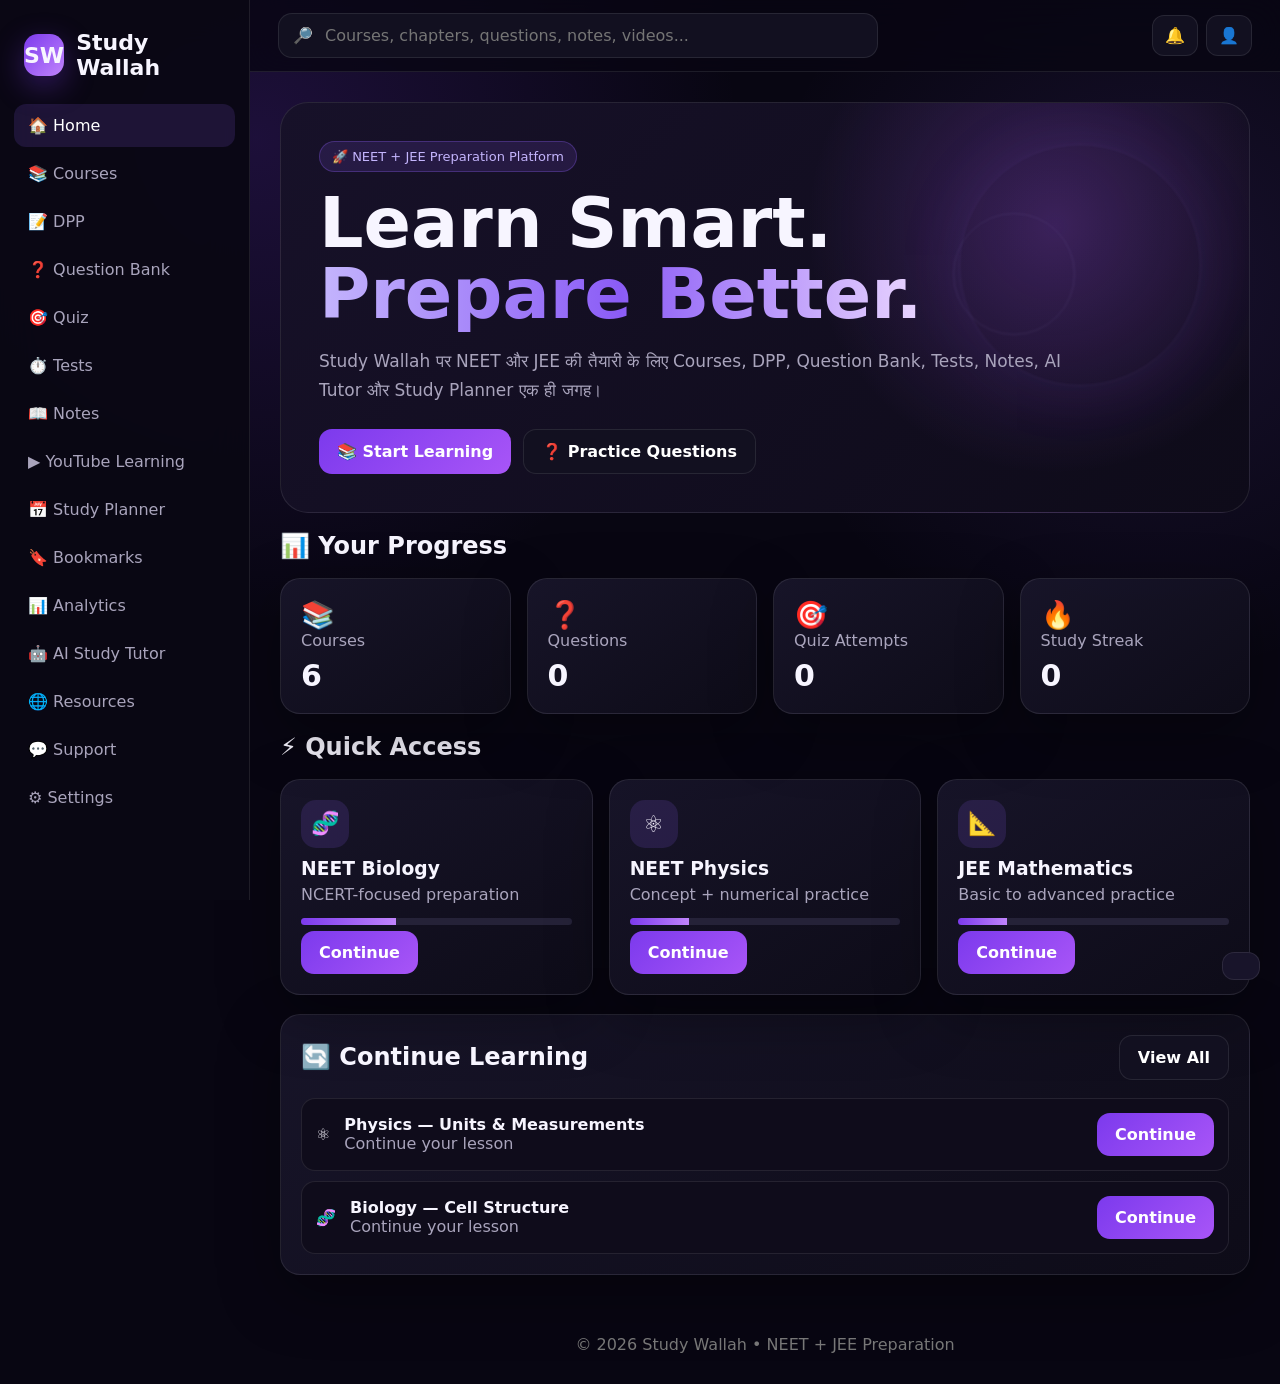
==== index.html @ ec768c96 "Update print statement from 'Hello' to 'Goodbye'" ====
<!DOCTYPE html>
<html lang="hi">
<head>
  <meta charset="UTF-8">
  <meta name="viewport" content="width=device-width, initial-scale=1.0">
  <meta name="theme-color" content="#7c3aed">
  <meta name="description" content="Study Wallah - NEET & JEE Preparation Platform">
  <title>Study Wallah | NEET & JEE</title>

  <style>
    *{box-sizing:border-box;margin:0;padding:0}
    :root{
      --bg:#080612;
      --card:#121020;
      --card2:#18152a;
      --primary:#8b5cf6;
      --primary2:#a78bfa;
      --text:#f7f5ff;
      --muted:#a9a4bc;
      --border:rgba(255,255,255,.09);
      --success:#22c55e;
      --danger:#ef4444;
      --shadow:0 20px 60px rgba(0,0,0,.35)
    }
    body{
      font-family:Inter,system-ui,Arial,sans-serif;
      background:
        radial-gradient(circle at 20% 10%,rgba(124,58,237,.18),transparent 30%),
        radial-gradient(circle at 90% 20%,rgba(139,92,246,.12),transparent 25%),
        var(--bg);
      color:var(--text);
      min-height:100vh;
      overflow-x:hidden
    }
    button,input,select,textarea{font:inherit}
    button{cursor:pointer}
    a{text-decoration:none;color:inherit}

    /* SIDEBAR */
    .sidebar{
      position:fixed;left:0;top:0;bottom:0;width:250px;
      background:rgba(10,8,20,.94);
      border-right:1px solid var(--border);
      padding:22px 14px;
      z-index:20;
      backdrop-filter:blur(20px)
    }
    .brand{
      display:flex;align-items:center;gap:12px;
      padding:8px 10px 24px;
      font-weight:900;font-size:22px
    }
    .logo{
      width:42px;height:42px;border-radius:14px;
      display:grid;place-items:center;
      background:linear-gradient(135deg,#7c3aed,#c084fc);
      box-shadow:0 10px 30px rgba(124,58,237,.35);
      font-weight:900
    }
    .nav{
      display:flex;flex-direction:column;gap:5px;
      overflow:auto;height:calc(100vh - 110px)
    }
    .nav button{
      border:0;background:transparent;color:var(--muted);
      padding:12px 14px;border-radius:12px;
      text-align:left;display:flex;gap:12px;align-items:center
    }
    .nav button:hover,.nav button.active{
      background:rgba(139,92,246,.15);
      color:white
    }

    /* MAIN */
    .main{margin-left:250px;min-height:100vh}
    .topbar{
      height:72px;border-bottom:1px solid var(--border);
      display:flex;align-items:center;gap:14px;
      padding:0 28px;position:sticky;top:0;z-index:10;
      background:rgba(8,6,18,.78);backdrop-filter:blur(18px)
    }
    .menu{display:none}
    .search{
      flex:1;max-width:600px;
      display:flex;align-items:center;
      background:var(--card);border:1px solid var(--border);
      border-radius:14px;padding:0 14px
    }
    .search input{
      width:100%;padding:12px;border:0;outline:0;
      color:white;background:transparent
    }
    .top-actions{margin-left:auto;display:flex;gap:8px}
    .icon-btn{
      border:1px solid var(--border);background:var(--card);
      color:white;border-radius:12px;padding:10px 12px
    }

    .page{display:none;padding:30px;max-width:1500px;margin:auto}
    .page.active{display:block}
    .section-title{
      display:flex;justify-content:space-between;
      align-items:center;margin-bottom:18px
    }
    .section-title h2{font-size:24px}
    .muted{color:var(--muted)}

    /* HERO */
    .hero{
      min-height:390px;border:1px solid var(--border);
      border-radius:28px;padding:38px;
      position:relative;overflow:hidden;
      background:
        radial-gradient(circle at 80% 30%,rgba(168,85,247,.28),transparent 30%),
        linear-gradient(135deg,#171129,#0e0b19)
    }
    .hero:before,.hero:after{
      content:"";position:absolute;border-radius:50%;
      filter:blur(1px);opacity:.45
    }
    .hero:before{
      width:240px;height:240px;right:5%;top:10%;
      border:1px solid rgba(167,139,250,.25);
      box-shadow:0 0 80px rgba(139,92,246,.2)
    }
    .hero:after{
      width:120px;height:120px;right:18%;top:27%;
      border:1px solid rgba(196,181,253,.25)
    }
    .hero-content{position:relative;z-index:2;max-width:760px}
    .badge{
      display:inline-flex;padding:7px 12px;border-radius:999px;
      background:rgba(139,92,246,.14);
      border:1px solid rgba(139,92,246,.3);
      color:#c4b5fd;font-size:13px;margin-bottom:16px
    }
    .hero h1{
      font-size:clamp(38px,6vw,70px);
      line-height:1.02;margin-bottom:16px
    }
    .gradient{
      background:linear-gradient(90deg,#c4b5fd,#8b5cf6,#e9d5ff);
      -webkit-background-clip:text;background-clip:text;color:transparent
    }
    .hero p{color:var(--muted);font-size:17px;line-height:1.7}
    .hero-actions{display:flex;gap:12px;margin-top:24px;flex-wrap:wrap}
    .btn{
      border:0;border-radius:13px;padding:12px 18px;
      font-weight:800
    }
    .primary{background:linear-gradient(135deg,#7c3aed,#a855f7);color:white}
    .secondary{background:var(--card);color:white;border:1px solid var(--border)}

    /* CARDS */
    .grid{
      display:grid;grid-template-columns:repeat(4,1fr);
      gap:16px
    }
    .grid-3{grid-template-columns:repeat(3,1fr)}
    .grid-2{grid-template-columns:repeat(2,1fr)}
    .card{
      background:linear-gradient(145deg,rgba(24,21,42,.96),rgba(14,12,25,.96));
      border:1px solid var(--border);
      border-radius:20px;padding:20px;
      box-shadow:var(--shadow)
    }
    .card:hover{
      transform:translateY(-2px);
      border-color:rgba(139,92,246,.28)
    }
    .stat{position:relative;overflow:hidden}
    .stat .big{font-size:30px;font-weight:900;margin-top:8px}
    .stat .icon{font-size:27px}
    .course-card h3{margin:10px 0 6px}
    .course-icon{
      width:48px;height:48px;border-radius:15px;
      display:grid;place-items:center;
      background:rgba(139,92,246,.15);font-size:23px
    }
    .progress{
      height:7px;background:#252238;border-radius:99px;
      overflow:hidden;margin:14px 0 6px
    }
    .progress span{
      display:block;height:100%;
      background:linear-gradient(90deg,#7c3aed,#c084fc)
    }
    .tag{
      display:inline-block;padding:5px 9px;border-radius:999px;
      font-size:12px;background:rgba(255,255,255,.07);
      color:var(--muted)
    }

    /* FILTERS */
    .filters{
      display:flex;gap:10px;flex-wrap:wrap;margin-bottom:20px
    }
    select,.input,textarea{
      background:#0f0c1b;color:white;
      border:1px solid var(--border);
      border-radius:12px;padding:11px;outline:none
    }

    /* QUESTIONS */
    .question{margin-bottom:16px}
    .question h3{line-height:1.6;margin-bottom:14px}
    .options{display:grid;gap:9px}
    .option{
      padding:13px;border:1px solid var(--border);
      border-radius:12px;background:#0e0c18;color:white;
      text-align:left
    }
    .option:hover{border-color:#8b5cf6}
    .option.correct{border-color:var(--success);background:rgba(34,197,94,.1)}
    .option.wrong{border-color:var(--danger);background:rgba(239,68,68,.1)}

    /* TABLE/LISTS */
    .list{display:flex;flex-direction:column;gap:10px}
    .list-item{
      display:flex;align-items:center;gap:14px;
      padding:14px;border:1px solid var(--border);
      background:#0f0c1b;border-radius:14px
    }
    .list-item .grow{flex:1}

    /* AI */
    .ai-box{
      min-height:420px;display:flex;flex-direction:column;
      gap:15px
    }
    .ai-avatar{
      width:90px;height:90px;border-radius:50%;
      display:grid;place-items:center;font-size:45px;
      background:linear-gradient(135deg,#7c3aed,#c084fc);
      box-shadow:0 0 45px rgba(139,92,246,.3)
    }
    .chat{
      flex:1;min-height:220px;max-height:380px;
      overflow:auto;padding:15px;
      background:#0b0914;border-radius:16px
    }
    .msg{
      max-width:80%;padding:12px 14px;
      border-radius:14px;margin-bottom:10px;line-height:1.6
    }
    .msg.ai{background:#18142a}
    .msg.user{background:#5b21b6;margin-left:auto}
    .ai-input{display:flex;gap:8px}
    .ai-input textarea{flex:1;resize:none}

    /* NOTES */
    .note-editor textarea{width:100%;min-height:160px;margin:10px 0}

    /* MODAL */
    .modal{
      position:fixed;inset:0;background:rgba(0,0,0,.7);
      display:none;place-items:center;z-index:100;
      padding:20px
    }
    .modal.show{display:grid}
    .modal-box{
      width:min(600px,100%);background:#121020;
      border:1px solid var(--border);border-radius:20px;
      padding:24px
    }

    .toast{
      position:fixed;right:20px;bottom:20px;
      background:#18142a;border:1px solid var(--border);
      padding:13px 18px;border-radius:12px;
      transform:translateY(100px);transition:.3s;z-index:200
    }
    .toast.show{transform:translateY(0)}

    /* MOBILE */
    @media(max-width:1000px){
      .grid{grid-template-columns:repeat(2,1fr)}
      .sidebar{width:220px}
      .main{margin-left:220px}
    }
    @media(max-width:700px){
      .sidebar{
        transform:translateX(-100%);
        transition:.25s;width:270px
      }
      .sidebar.open{transform:translateX(0)}
      .main{margin-left:0}
      .menu{display:block}
      .topbar{padding:0 14px}
      .page{padding:18px 14px}
      .hero{padding:25px;min-height:360px}
      .grid,.grid-3,.grid-2{grid-template-columns:1fr}
      .hero h1{font-size:42px}
      .search{max-width:none}
      .top-actions .icon-btn:nth-child(2){display:none}
    }
  </style>
</head>

<body>

<!-- SIDEBAR -->
<aside class="sidebar" id="sidebar">
  <div class="brand">
    <div class="logo">SW</div>
    <div>Study Wallah</div>
  </div>

  <nav class="nav">
    <button class="active" data-page="home">🏠 Home</button>
    <button data-page="courses">📚 Courses</button>
    <button data-page="dpp">📝 DPP</button>
    <button data-page="practice">❓ Question Bank</button>
    <button data-page="quiz">🎯 Quiz</button>
    <button data-page="tests">⏱️ Tests</button>
    <button data-page="notes">📖 Notes</button>
    <button data-page="videos">▶️ YouTube Learning</button>
    <button data-page="planner">📅 Study Planner</button>
    <button data-page="bookmarks">🔖 Bookmarks</button>
    <button data-page="analytics">📊 Analytics</button>
    <button data-page="ai">🤖 AI Study Tutor</button>
    <button data-page="resources">🌐 Resources</button>
    <button data-page="support">💬 Support</button>
    <button data-page="settings">⚙️ Settings</button>
  </nav>
</aside>

<main class="main">

<header class="topbar">
  <button class="icon-btn menu" id="menuBtn">☰</button>

  <div class="search">
    🔎
    <input id="globalSearch" placeholder="Courses, chapters, questions, notes, videos...">
  </div>

  <div class="top-actions">
    <button class="icon-btn" onclick="showNotifications()">🔔</button>
    <button class="icon-btn" onclick="openProfile()">👤</button>
  </div>
</header>

<!-- HOME -->
<section class="page active" id="home">

  <div class="hero">
    <div class="hero-content">
      <span class="badge">🚀 NEET + JEE Preparation Platform</span>

      <h1>
        Learn Smart.<br>
        <span class="gradient">Prepare Better.</span>
      </h1>

      <p>
        Study Wallah पर NEET और JEE की तैयारी के लिए
        Courses, DPP, Question Bank, Tests, Notes,
        AI Tutor और Study Planner एक ही जगह।
      </p>

      <div class="hero-actions">
        <button class="btn primary" onclick="go('courses')">📚 Start Learning</button>
        <button class="btn secondary" onclick="go('practice')">❓ Practice Questions</button>
      </div>
    </div>
  </div>

  <br>

  <div class="section-title">
    <h2>📊 Your Progress</h2>
  </div>

  <div class="grid">
    <div class="card stat">
      <div class="icon">📚</div>
      <div class="muted">Courses</div>
      <div class="big">6</div>
    </div>

    <div class="card stat">
      <div class="icon">❓</div>
      <div class="muted">Questions</div>
      <div class="big" id="homeQuestions">0</div>
    </div>

    <div class="card stat">
      <div class="icon">🎯</div>
      <div class="muted">Quiz Attempts</div>
      <div class="big" id="homeQuizzes">0</div>
    </div>

    <div class="card stat">
      <div class="icon">🔥</div>
      <div class="muted">Study Streak</div>
      <div class="big" id="homeStreak">0</div>
    </div>
  </div>

  <br>

  <div class="section-title">
    <h2>⚡ Quick Access</h2>
  </div>

  <div class="grid grid-3">

    <div class="card course-card">
      <div class="course-icon">🧬</div>
      <h3>NEET Biology</h3>
      <p class="muted">NCERT-focused preparation</p>
      <div class="progress"><span style="width:35%"></span></div>
      <button class="btn primary" onclick="go('courses')">Continue</button>
    </div>

    <div class="card course-card">
      <div class="course-icon">⚛️</div>
      <h3>NEET Physics</h3>
      <p class="muted">Concept + numerical practice</p>
      <div class="progress"><span style="width:22%"></span></div>
      <button class="btn primary" onclick="go('courses')">Continue</button>
    </div>

    <div class="card course-card">
      <div class="course-icon">📐</div>
      <h3>JEE Mathematics</h3>
      <p class="muted">Basic to advanced practice</p>
      <div class="progress"><span style="width:18%"></span></div>
      <button class="btn primary" onclick="go('courses')">Continue</button>
    </div>

  </div>

  <br>

  <div class="card">
    <div class="section-title">
      <h2>🔄 Continue Learning</h2>
      <button class="btn secondary" onclick="go('courses')">View All</button>
    </div>

    <div class="list">
      <div class="list-item">
        <div>⚛️</div>
        <div class="grow">
          <b>Physics — Units & Measurements</b>
          <div class="muted">Continue your lesson</div>
        </div>
        <button class="btn primary">Continue</button>
      </div>

      <div class="list-item">
        <div>🧬</div>
        <div class="grow">
          <b>Biology — Cell Structure</b>
          <div class="muted">Continue your lesson</div>
        </div>
        <button class="btn primary">Continue</button>
      </div>
    </div>
  </div>

</section>

<!-- COURSES -->
<section class="page" id="courses">
  <div class="section-title">
    <h2>📚 Courses</h2>
  </div>

  <div class="filters">
    <select id="courseExam">
      <option value="all">All Exams</option>
      <option value="NEET">NEET</option>
      <option value="JEE">JEE</option>
    </select>
  </div>

  <div class="grid grid-3" id="courseGrid"></div>
</section>

<!-- DPP -->
<section class="page" id="dpp">
  <div class="section-title">
    <h2>📝 Daily Practice Problems</h2>
  </div>

  <div class="filters">
    <select>
      <option>NEET</option>
      <option>JEE</option>
    </select>

    <select>
      <option>All Subjects</option>
      <option>Physics</option>
      <option>Chemistry</option>
      <option>Biology</option>
      <option>Mathematics</option>
    </select>
  </div>

  <div class="grid grid-2">
    <div class="card">
      <span class="tag">Today's DPP</span>
      <h2 style="margin:12px 0">NEET Physics DPP</h2>
      <p class="muted">20 practice questions • Chapter-wise</p>
      <br>
      <button class="btn primary" onclick="go('practice')">Start DPP</button>
    </div>

    <div class="card">
      <span class="tag">Today's DPP</span>
      <h2 style="margin:12px 0">JEE Mathematics DPP</h2>
      <p class="muted">20 practice questions • Chapter-wise</p>
      <br>
      <button class="btn primary" onclick="go('practice')">Start DPP</button>
    </div>
  </div>
</section>

<!-- QUESTION BANK -->
<section class="page" id="practice">
  <div class="section-title">
    <h2>❓ Question Bank</h2>
  </div>

  <div class="filters">
    <select id="qExam">
      <option value="all">All</option>
      <option value="NEET">NEET</option>
      <option value="JEE">JEE</option>
    </select>

    <select id="qSubject">
      <option value="all">All Subjects</option>
      <option>Physics</option>
      <option>Chemistry</option>
      <option>Biology</option>
      <option>Mathematics</option>
    </select>
  </div>

  <div id="questionList"></div>
</section>

<!-- QUIZ -->
<section class="page" id="quiz">
  <div class="section-title">
    <h2>🎯 Quiz</h2>
  </div>

  <div class="card">
    <h2>Chapter Quiz</h2>
    <p class="muted">Choose a topic and test your preparation.</p>
    <br>

    <div class="filters">
      <select>
        <option>NEET</option>
        <option>JEE</option>
      </select>

      <select>
        <option>Physics</option>
        <option>Chemistry</option>
        <option>Biology</option>
        <option>Mathematics</option>
      </select>

      <button class="btn primary" onclick="startQuiz()">Start Quiz</button>
    </div>

    <div id="quizBox"></div>
  </div>
</section>

<!-- TESTS -->
<section class="page" id="tests">
  <div class="section-title">
    <h2>⏱️ Tests & Mock Tests</h2>
  </div>

  <div class="grid grid-3">

    <div class="card">
      <span class="tag">NEET</span>
      <h2>NEET Full Mock</h2>
      <p class="muted">Exam-style complete mock test</p>
      <br>
      <button class="btn primary" onclick="startMock('NEET')">Start Test</button>
    </div>

    <div class="card">
      <span class="tag">JEE</span>
      <h2>JEE Full Mock</h2>
      <p class="muted">JEE-style complete mock test</p>
      <br>
      <button class="btn primary" onclick="startMock('JEE')">Start Test</button>
    </div>

    <div class="card">
      <span class="tag">Chapter</span>
      <h2>Chapter Test</h2>
      <p class="muted">Practice chapter-wise</p>
      <br>
      <button class="btn primary" onclick="go('practice')">Choose Chapter</button>
    </div>

  </div>
</section>

<!-- NOTES -->
<section class="page" id="notes">
  <div class="section-title">
    <h2>📖 Notes</h2>
  </div>

  <div class="grid grid-2">

    <div class="card note-editor">
      <h3>✍️ Personal Notes</h3>
      <input class="input" id="noteTitle" placeholder="Note title" style="width:100%;margin-top:12px">
      <textarea id="noteText" placeholder="अपना note यहाँ लिखें..."></textarea>
      <button class="btn primary" onclick="saveNote()">💾 Save Note</button>
    </div>

    <div class="card">
      <h3>📚 Important Topics</h3>
      <br>
      <div class="list">
        <div class="list-item">🧬 Cell Biology</div>
        <div class="list-item">⚛️ Physics Units</div>
        <div class="list-item">🧪 Chemical Bonding</div>
        <div class="list-item">📐 Mathematics Algebra</div>
      </div>
    </div>

  </div>

  <br>
  <div class="card">
    <h3>Saved Notes</h3>
    <br>
    <div id="notesList"></div>
  </div>
</section>

<!-- VIDEOS -->
<section class="page" id="videos">
  <div class="section-title">
    <h2>▶️ YouTube Learning</h2>
  </div>

  <div class="filters">
    <input class="input" id="videoSearch" placeholder="Search NEET/JEE lectures...">
    <button class="btn primary" onclick="searchYouTube()">Search</button>
  </div>

  <div class="card">
    <h3>🔴 Live Classes</h3>
    <p class="muted">YouTube API backend connect होने पर live classes यहाँ automatically दिखाई जाएँगी।</p>
    <br>
    <button class="btn primary" onclick="openYouTube()">Open YouTube Search</button>
  </div>

  <br>
  <div id="videoResults" class="grid grid-3"></div>
</section>

<!-- PLANNER -->
<section class="page" id="planner">
  <div class="section-title">
    <h2>📅 Study Planner</h2>
  </div>

  <div class="card">
    <div class="filters">
      <input class="input" id="taskInput" placeholder="आज क्या पढ़ना है?">
      <button class="btn primary" onclick="addTask()">+ Add Task</button>
    </div>

    <div id="taskList" class="list"></div>
  </div>
</section>

<!-- BOOKMARKS -->
<section class="page" id="bookmarks">
  <div class="section-title">
    <h2>🔖 Bookmarks</h2>
  </div>

  <div class="card">
    <p class="muted">आपके saved questions, notes, lessons और videos यहाँ दिखाई देंगे।</p>
    <br>
    <div id="bookmarkList" class="list"></div>
  </div>
</section>

<!-- ANALYTICS -->
<section class="page" id="analytics">
  <div class="section-title">
    <h2>📊 Analytics</h2>
  </div>

  <div class="grid">

    <div class="card stat">
      <div class="muted">Questions Attempted</div>
      <div class="big" id="analyticsAttempted">0</div>
    </div>

    <div class="card stat">
      <div class="muted">Correct</div>
      <div class="big" id="analyticsCorrect">0</div>
    </div>

    <div class="card stat">
      <div class="muted">Accuracy</div>
      <div class="big" id="analyticsAccuracy">0%</div>
    </div>

    <div class="card stat">
      <div class="muted">Quiz Attempts</div>
      <div class="big" id="analyticsQuiz">0</div>
    </div>

  </div>

  <br>

  <div class="card">
    <h3>📈 Subject Performance</h3>
    <br>

    <p>Physics</p>
    <div class="progress"><span style="width:65%"></span></div>

    <p>Chemistry</p>
    <div class="progress"><span style="width:52%"></span></div>

    <p>Biology</p>
    <div class="progress"><span style="width:76%"></span></div>

    <p>Mathematics</p>
    <div class="progress"><span style="width:44%"></span></div>
  </div>
</section>

<!-- AI -->
<section class="page" id="ai">
  <div class="section-title">
    <h2>🤖 AI Study Tutor</h2>
  </div>

  <div class="card ai-box">

    <div style="display:flex;align-items:center;gap:15px">
      <div class="ai-avatar">👩‍🏫</div>
      <div>
        <h2>Study Wallah AI Teacher</h2>
        <p class="muted">Hindi + English • NEET + JEE</p>
      </div>
    </div>

    <div class="chat" id="chat">
      <div class="msg ai">
        नमस्ते! 👋 मैं Study Wallah AI Tutor हूँ।<br>
        Physics, Chemistry, Biology या Mathematics का doubt पूछ सकते हो।
      </div>
    </div>

    <div class="ai-input">
      <textarea id="aiQuestion" rows="2" placeholder="अपना doubt यहाँ लिखें..."></textarea>
      <button class="btn primary" onclick="askAI()">Send</button>
    </div>

    <p class="muted">
      🔐 Real Gemini AI के लिए secure backend/API key बाद में connect किया जाएगा।
    </p>

  </div>
</section>

<!-- RESOURCES -->
<section class="page" id="resources">
  <div class="section-title">
    <h2>🌐 Resources</h2>
  </div>

  <div class="grid grid-2">

    <div class="card">
      <span class="tag">Official</span>
      <h2>📘 NCERT</h2>
      <p class="muted">Official NCERT resources</p>
      <br>
      <button class="btn primary" onclick="openResource('https://ncert.nic.in/')">Open</button>
    </div>

    <div class="card">
      <span class="tag">Official</span>
      <h2>🏛️ NTA</h2>
      <p class="muted">Exam information and updates</p>
      <br>
      <button class="btn primary" onclick="openResource('https://www.nta.ac.in/')">Open</button>
    </div>

  </div>
</section>

<!-- SUPPORT -->
<section class="page" id="support">
  <div class="section-title">
    <h2>💬 Support & Help Center</h2>
  </div>

  <div class="grid grid-2">

    <div class="card">
      <h2>❓ Help Center</h2>
      <br>
      <div class="list">
        <div class="list-item">📚 Courses कैसे शुरू करें?</div>
        <div class="list-item">📝 DPP कैसे attempt करें?</div>
        <div class="list-item">🎯 Quiz/Test का result कहाँ मिलेगा?</div>
        <div class="list-item">🤖 AI Tutor कैसे use करें?</div>
      </div>
    </div>

    <div class="card">
      <h2>📨 Contact Support</h2>
      <p class="muted" style="margin:12px 0">
        किसी समस्या या feedback के लिए contact करें।
      </p>

      <a class="btn primary" href="https://t.me/Yashpal_aagri" target="_blank">
        Telegram Support
      </a>

      <br><br>
      <button class="btn secondary" onclick="feedback()">📝 Send Feedback</button>
    </div>

  </div>
</section>

<!-- SETTINGS -->
<section class="page" id="settings">
  <div class="section-title">
    <h2>⚙️ Settings</h2>
  </div>

  <div class="grid grid-2">

    <div class="card">
      <h3>🌐 Language</h3>
      <br>
      <select id="languageSetting">
        <option value="hi">हिन्दी</option>
        <option value="en">English</option>
      </select>
    </div>

    <div class="card">
      <h3>🎨 Appearance</h3>
      <br>
      <select id="appearanceSetting" onchange="changeAppearance(this.value)">
        <option value="dark">Dark</option>
        <option value="light">Light</option>
      </select>
    </div>

    <div class="card">
      <h3>🔔 Notifications</h3>
      <br>
      <button class="btn secondary" onclick="toast('Notification setting saved')">
        Enable Study Reminders
      </button>
    </div>

    <div class="card">
      <h3>🗑️ Data</h3>
      <br>
      <button class="btn secondary" onclick="resetData()">Reset Local Data</button>
    </div>

  </div>
</section>

<footer style="padding:30px;text-align:center;color:#777">
  © 2026 Study Wallah • NEET + JEE Preparation
</footer>

</main>

<!-- PROFILE MODAL -->
<div class="modal" id="profileModal">
  <div class="modal-box">
    <div class="section-title">
      <h2>👤 Profile</h2>
      <button class="icon-btn" onclick="closeModal('profileModal')">✕</button>
    </div>

    <input class="input" id="profileName" placeholder="Your name" style="width:100%">
    <br><br>
    <button class="btn primary" onclick="saveProfile()">Save Profile</button>
  </div>
</div>

<!-- FEEDBACK MODAL -->
<div class="modal" id="feedbackModal">
  <div class="modal-box">
    <div class="section-title">
      <h2>📝 Feedback</h2>
      <button class="icon-btn" onclick="closeModal('feedbackModal')">✕</button>
    </div>

    <textarea id="feedbackText" style="width:100%;min-height:150px" placeholder="अपना feedback लिखें..."></textarea>
    <br><br>
    <button class="btn primary" onclick="sendFeedback()">Send Feedback</button>
  </div>
</div>

<div class="toast" id="toast"></div>

<script>
/* ==============================
   STUDY WALLAH CORE
============================== */

const state = JSON.parse(localStorage.getItem("studyWallahState") || "{}");

state.name = state.name || "Student";
state.attempted = state.attempted || 0;
state.correct = state.correct || 0;
state.quizzes = state.quizzes || 0;
state.streak = state.streak || 0;
state.notes = state.notes || [];
state.tasks = state.tasks || [];
state.bookmarks = state.bookmarks || [];

function saveState(){
  localStorage.setItem("studyWallahState",JSON.stringify(state));
}

/* NAVIGATION */

function go(page){
  document.querySelectorAll(".page").forEach(p=>p.classList.remove("active"));
  const target=document.getElementById(page);

  if(target) target.classList.add("active");

  document.querySelectorAll(".nav button").forEach(btn=>{
    btn.classList.toggle("active",btn.dataset.page===page);
  });

  document.getElementById("sidebar").classList.remove("open");

  window.scrollTo({top:0,behavior:"smooth"});
}

document.querySelectorAll(".nav button").forEach(btn=>{
  btn.addEventListener("click",()=>go(btn.dataset.page));
});

document.getElementById("menuBtn").onclick=()=>{
  document.getElementById("sidebar").classList.toggle("open");
};

/* TOAST */

function toast(message){
  const t=document.getElementById("toast");
  t.textContent=message;
  t.classList.add("show");

  setTimeout(()=>t.classList.remove("show"),2500);
}

/* COURSES */

const courses=[
  {
    exam:"NEET",
    subject:"Physics",
    icon:"⚛️",
    title:"NEET Physics",
    chapters:20,
    progress:22
  },
  {
    exam:"NEET",
    subject:"Chemistry",
    icon:"🧪",
    title:"NEET Chemistry",
    chapters:20,
    progress:18
  },
  {
    exam:"NEET",
    subject:"Biology",
    icon:"🧬",
    title:"NEET Biology",
    chapters:22,
    progress:35
  },
  {
    exam:"JEE",
    subject:"Physics",
    icon:"⚛️",
    title:"JEE Physics",
    chapters:25,
    progress:15
  },
  {
    exam:"JEE",
    subject:"Chemistry",
    icon:"🧪",
    title:"JEE Chemistry",
    chapters:25,
    progress:14
  },
  {
    exam:"JEE",
    subject:"Mathematics",
    icon:"📐",
    title:"JEE Mathematics",
    chapters:30,
    progress:18
  }
];

function renderCourses(filter="all"){
  const grid=document.getElementById("courseGrid");

  const list=filter==="all"
    ? courses
    : courses.filter(c=>c.exam===filter);

  grid.innerHTML=list.map(c=>`
    <div class="card course-card">
      <div class="course-icon">${c.icon}</div>
      <span class="tag">${c.exam}</span>
      <h3>${c.title}</h3>
      <p class="muted">${c.chapters} Chapters</p>

      <div class="progress">
        <span style="width:${c.progress}%"></span>
      </div>

      <p class="muted">${c.progress}% completed</p>
      <br>

      <button class="btn primary"
        onclick="openCourse('${c.title}')">
        Open Course
      </button>
    </div>
  `).join("");
}

document.getElementById("courseExam").onchange=e=>{
  renderCourses(e.target.value);
};

function openCourse(name){
  toast(name+" course opened");
}

/* QUESTIONS */

const questions=[
  {
    exam:"NEET",
    subject:"Physics",
    chapter:"Units & Measurements",
    q:"SI system में length की SI unit क्या है?",
    options:["metre","second","kilogram","ampere"],
    answer:0,
    explanation:"Length की SI base unit metre है।"
  },
  {
    exam:"NEET",
    subject:"Biology",
    chapter:"Cell",
    q:"Cell का genetic material मुख्य रूप से कहाँ पाया जाता है?",
    options:["Nucleus","Ribosome","Golgi body","Lysosome"],
    answer:0,
    explanation:"Eukaryotic cells में genetic material मुख्य रूप से nucleus में होता है।"
  },
  {
    exam:"NEET",
    subject:"Chemistry",
    chapter:"Mole Concept",
    q:"1 mole में लगभग कितने particles होते हैं?",
    options:["6.022 × 10²³","9.8 × 10²","3 × 10⁸","1.6 × 10⁻¹⁹"],
    answer:0,
    explanation:"Avogadro constant लगभग 6.022 × 10²³ mol⁻¹ है।"
  },
  {
    exam:"JEE",
    subject:"Mathematics",
    chapter:"Algebra",
    q:"यदि x + 5 = 12 है, तो x का मान क्या होगा?",
    options:["7","5","17","6"],
    answer:0,
    explanation:"दोनों sides से 5 घटाने पर x = 7 मिलता है।"
  }
];

function renderQuestions(){
  const box=document.getElementById("questionList");

  box.innerHTML=questions.map((item,index)=>`
    <div class="card question">
      <span class="tag">${item.exam} • ${item.subject}</span>

      <h3 style="margin-top:12px">
        Q${index+1}. ${item.q}
      </h3>

      <div class="options">
        ${item.options.map((op,i)=>`
          <button
            class="option"
            onclick="answerQuestion(${index},${i},this)">
            ${String.fromCharCode(65+i)}. ${op}
          </button>
        `).join("")}
      </div>

      <div id="exp${index}" style="display:none;margin-top:14px">
        <b>Explanation:</b>
        <p class="muted">${item.explanation}</p>
      </div>
    </div>
  `).join("");
}

function answerQuestion(qIndex,option,button){
  const q=questions[qIndex];
  const parent=button.parentElement;

  if(parent.dataset.done==="1") return;

  parent.dataset.done="1";
  state.attempted++;

  if(option===q.answer){
    button.classList.add("correct");
    state.correct++;
    toast("Correct answer! 🎉");
  }else{
    button.classList.add("wrong");
    parent.children[q.answer].classList.add("correct");
    toast("Answer check karo");
  }

  document.getElementById("exp"+qIndex).style.display="block";

  saveState();
  updateStats();
}

/* QUIZ */

let quizQuestions=[];
let quizIndex=0;
let quizScore=0;

function startQuiz(){
  quizQuestions=[...questions].sort(()=>Math.random()-.5).slice(0,4);
  quizIndex=0;
  quizScore=0;
  showQuizQuestion();
}

function showQuizQuestion(){
  const box=document.getElementById("quizBox");

  if(quizIndex>=quizQuestions.length){
    state.quizzes++;
    saveState();
    updateStats();

    box.innerHTML=`
      <div class="card" style="margin-top:20px">
        <h2>🎉 Quiz Complete</h2>
        <p>Your Score: ${quizScore}/${quizQuestions.length}</p>
        <br>
        <button class="btn primary" onclick="startQuiz()">Retry</button>
      </div>
    `;
    return;
  }

  const q=quizQuestions[quizIndex];

  box.innerHTML=`
    <div style="margin-top:20px">
      <span class="tag">Question ${quizIndex+1}/${quizQuestions.length}</span>
      <h3 style="margin:14px 0">${q.q}</h3>

      <div class="options">
        ${q.options.map((o,i)=>`
          <button class="option"
            onclick="quizAnswer(${i})">
            ${String.fromCharCode(65+i)}. ${o}
          </button>
        `).join("")}
      </div>
    </div>
  `;
}

function quizAnswer(index){
  if(index===quizQuestions[quizIndex].answer){
    quizScore++;
    toast("Correct! 🎯");
  }else{
    toast("Keep practicing 💪");
  }

  quizIndex++;
  setTimeout(showQuizQuestion,400);
}

/* NOTES */

function saveNote(){
  const title=document.getElementById("noteTitle").value.trim();
  const text=document.getElementById("noteText").value.trim();

  if(!title || !text){
    toast("Title और note दोनों लिखें");
    return;
  }

  state.notes.unshift({
    id:Date.now(),
    title,
    text
  });

  saveState();

  document.getElementById("noteTitle").value="";
  document.getElementById("noteText").value="";

  renderNotes();
  toast("Note saved 📖");
}

function renderNotes(){
  const box=document.getElementById("notesList");

  if(!state.notes.length){
    box.innerHTML='<p class="muted">अभी कोई saved note नहीं है।</p>';
    return;
  }

  box.innerHTML=state.notes.map(n=>`
    <div class="list-item">
      <div class="grow">
        <b>${escapeHTML(n.title)}</b>
        <p class="muted">${escapeHTML(n.text)}</p>
      </div>

      <button class="icon-btn"
        onclick="deleteNote(${n.id})">
        🗑️
      </button>
    </div>
  `).join("");
}

function deleteNote(id){
  state.notes=state.notes.filter(n=>n.id!==id);
  saveState();
  renderNotes();
}

/* PLANNER */

function addTask(){
  const input=document.getElementById("taskInput");
  const text=input.value.trim();

  if(!text){
    toast("Task लिखें");
    return;
  }

  state.tasks.push({
    id:Date.now(),
    text,
    done:false
  });

  input.value="";
  saveState();
  renderTasks();
}

function renderTasks(){
  const box=document.getElementById("taskList");

  if(!state.tasks.length){
    box.innerHTML='<p class="muted">आज का study plan खाली है।</p>';
    return;
  }

  box.innerHTML=state.tasks.map(t=>`
    <div class="list-item">
      <input
        type="checkbox"
        ${t.done?"checked":""}
        onchange="toggleTask(${t.id})">

      <div class="grow" style="${t.done?'text-decoration:line-through;color:#777':''}">
        ${escapeHTML(t.text)}
      </div>

      <button class="icon-btn" onclick="deleteTask(${t.id})">🗑️</button>
    </div>
  `).join("");
}

function toggleTask(id){
  const t=state.tasks.find(x=>x.id===id);
  if(t)t.done=!t.done;
  saveState();
  renderTasks();
}

function deleteTask(id){
  state.tasks=state.tasks.filter(t=>t.id!==id);
  saveState();
  renderTasks();
}

/* AI */

async function askAI(){
  const input=document.getElementById("aiQuestion");
  const text=input.value.trim();

  if(!text){
    toast("Question लिखें");
    return;
  }

  const chat=document.getElementById("chat");

  chat.innerHTML+=`
    <div class="msg user">
      ${escapeHTML(text)}
    </div>
  `;

  input.value="";

  chat.innerHTML+=`
    <div class="msg ai">
      🤔 आपका question receive हो गया।<br>
      अभी AI backend connect नहीं है। Gemini secure backend connect होने के बाद मैं full step-by-step answer दूँगा।
    </div>
  `;

  chat.scrollTop=chat.scrollHeight;
}

/* YOUTUBE */

function searchYouTube(){
  const q=document.getElementById("videoSearch").value.trim();

  if(!q){
    toast("Search term लिखें");
    return;
  }

  const url=
    "https://www.youtube.com/results?search_query="+
    encodeURIComponent(q+" NEET JEE");

  window.open(url,"_blank");
}

function openYouTube(){
  window.open(
    "https://www.youtube.com/results?search_query=NEET+JEE+lectures",
    "_blank"
  );
}

/* RESOURCES */

function openResource(url){
  window.open(url,"_blank");
}

/* MOCK TEST */

function startMock(exam){
  toast(exam+" Full Mock जल्द available होगा");
  go("practice");
}

/* PROFILE */

function openProfile(){
  document.getElementById("profileName").value=state.name;
  document.getElementById("profileModal").classList.add("show");
}

function saveProfile(){
  const name=document.getElementById("profileName").value.trim();

  if(name)state.name=name;

  saveState();
  closeModal("profileModal");

  toast("Profile saved 👤");
}

function closeModal(id){
  document.getElementById(id).classList.remove("show");
}

/* NOTIFICATIONS */

function showNotifications(){
  toast("🔔 अभी कोई नई notification नहीं है");
}

/* FEEDBACK */

function feedback(){
  document.getElementById("feedbackModal").classList.add("show");
}

function sendFeedback(){
  const text=document.getElementById("feedbackText").value.trim();

  if(!text){
    toast("Feedback लिखें");
    return;
  }

  closeModal("feedbackModal");
  document.getElementById("feedbackText").value="";
  toast("Feedback saved. धन्यवाद! ❤️");
}

/* APPEARANCE */

function changeAppearance(value){
  if(value==="light"){
    document.body.style.background="#f5f3ff";
    document.body.style.color="#171327";
    toast("Light mode selected");
  }else{
    document.body.style.background="#080612";
    document.body.style.color="white";
    toast("Dark mode selected");
  }
}

/* GLOBAL SEARCH */

document.getElementById("globalSearch").addEventListener("keydown",e=>{
  if(e.key==="Enter"){
    const query=e.target.value.trim().toLowerCase();

    if(!query)return;

    const found=questions.some(q=>
      (q.q+" "+q.subject+" "+q.chapter).toLowerCase().includes(query)
    );

    if(found){
      go("practice");
      toast("Search result Question Bank में मिला");
    }else{
      toast("Search result अभी नहीं मिला");
    }
  }
});

/* RESET */

function resetData(){
  if(confirm("क्या आप local study data reset करना चाहते हैं?")){
    localStorage.removeItem("studyWallahState");
    location.reload();
  }
}

/* STATS */

function updateStats(){
  document.getElementById("homeQuestions").textContent=state.attempted;
  document.getElementById("homeQuizzes").textContent=state.quizzes;
  document.getElementById("homeStreak").textContent=state.streak;

  document.getElementById("analyticsAttempted").textContent=state.attempted;
  document.getElementById("analyticsCorrect").textContent=state.correct;

  const accuracy=state.attempted
    ? Math.round((state.correct/state.attempted)*100)
    : 0;

  document.getElementById("analyticsAccuracy").textContent=accuracy+"%";
  document.getElementById("analyticsQuiz").textContent=state.quizzes;
}

/* SECURITY */

function escapeHTML(value){
  return String(value)
    .replaceAll("&","&amp;")
    .replaceAll("<","&lt;")
    .replaceAll(">","&gt;")
    .replaceAll('"',"&quot;")
    .replaceAll("'","&#039;");
}

/* INITIALIZE */

renderCourses();
renderQuestions();
renderNotes();
renderTasks();
updateStats();

console.log("Study Wallah loaded successfully 🚀");
</script>

</body>
  </html>
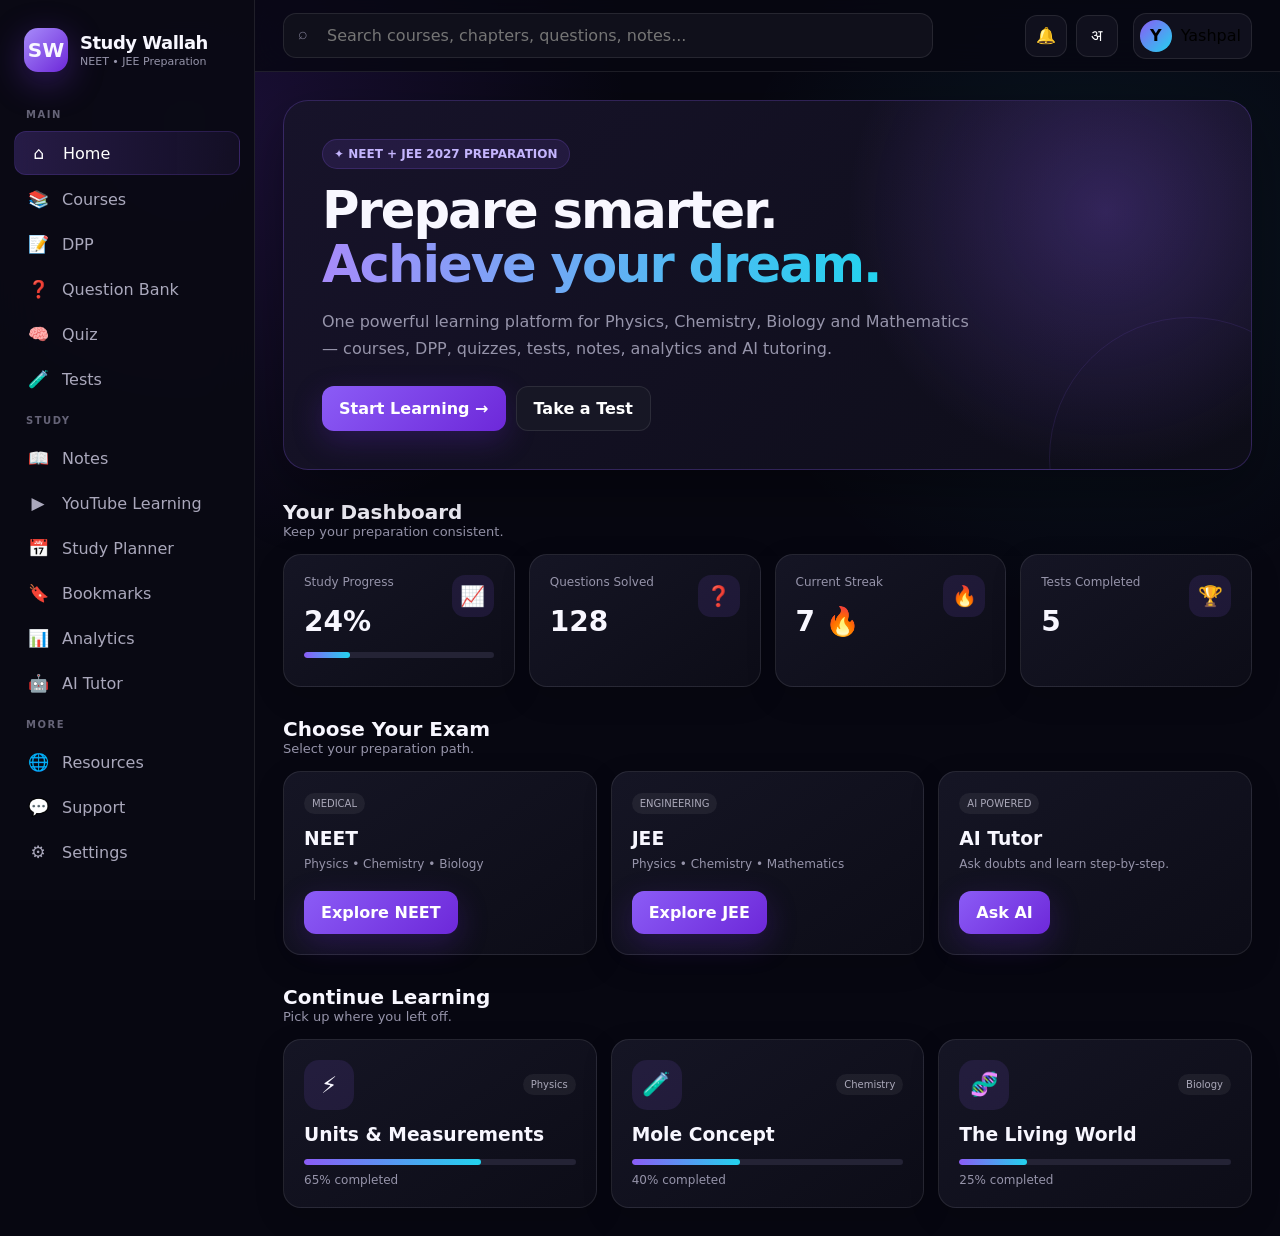
==== commit 34cd6cf4: "Create index.html" ====
--- a/index.html
+++ b/index.html
@@ -1,1545 +1,2090 @@
 <!DOCTYPE html>
-<html lang="hi">
+<html lang="en">
 <head>
   <meta charset="UTF-8">
   <meta name="viewport" content="width=device-width, initial-scale=1.0">
   <meta name="theme-color" content="#7c3aed">
   <meta name="description" content="Study Wallah - NEET & JEE Preparation Platform">
-  <title>Study Wallah | NEET & JEE</title>
+  <title>Study Wallah | NEET & JEE Preparation</title>
 
   <style>
-    *{box-sizing:border-box;margin:0;padding:0}
+    *{
+      margin:0;
+      padding:0;
+      box-sizing:border-box;
+    }
+
     :root{
-      --bg:#080612;
-      --card:#121020;
-      --card2:#18152a;
+      --bg:#070711;
+      --panel:#10101d;
+      --panel2:#151527;
+      --border:rgba(255,255,255,.09);
+      --text:#f8f7ff;
+      --muted:#9694aa;
       --primary:#8b5cf6;
-      --primary2:#a78bfa;
-      --text:#f7f5ff;
-      --muted:#a9a4bc;
-      --border:rgba(255,255,255,.09);
-      --success:#22c55e;
-      --danger:#ef4444;
-      --shadow:0 20px 60px rgba(0,0,0,.35)
-    }
+      --primary2:#6d28d9;
+      --cyan:#22d3ee;
+      --green:#22c55e;
+      --orange:#f59e0b;
+      --red:#ef4444;
+      --shadow:0 20px 60px rgba(0,0,0,.35);
+    }
+
     body{
-      font-family:Inter,system-ui,Arial,sans-serif;
+      font-family:Inter,system-ui,-apple-system,BlinkMacSystemFont,"Segoe UI",sans-serif;
       background:
-        radial-gradient(circle at 20% 10%,rgba(124,58,237,.18),transparent 30%),
-        radial-gradient(circle at 90% 20%,rgba(139,92,246,.12),transparent 25%),
+        radial-gradient(circle at 15% 10%,rgba(124,58,237,.18),transparent 28%),
+        radial-gradient(circle at 85% 20%,rgba(34,211,238,.08),transparent 25%),
         var(--bg);
       color:var(--text);
       min-height:100vh;
-      overflow-x:hidden
-    }
-    button,input,select,textarea{font:inherit}
-    button{cursor:pointer}
-    a{text-decoration:none;color:inherit}
+    }
+
+    button,input,textarea,select{
+      font:inherit;
+    }
+
+    button{
+      cursor:pointer;
+    }
+
+    .app{
+      display:flex;
+      min-height:100vh;
+    }
 
     /* SIDEBAR */
+
     .sidebar{
-      position:fixed;left:0;top:0;bottom:0;width:250px;
-      background:rgba(10,8,20,.94);
+      width:255px;
+      position:fixed;
+      left:0;
+      top:0;
+      bottom:0;
+      z-index:50;
+      background:rgba(10,10,20,.94);
       border-right:1px solid var(--border);
-      padding:22px 14px;
-      z-index:20;
-      backdrop-filter:blur(20px)
-    }
+      backdrop-filter:blur(20px);
+      padding:20px 14px;
+      overflow-y:auto;
+    }
+
     .brand{
-      display:flex;align-items:center;gap:12px;
-      padding:8px 10px 24px;
-      font-weight:900;font-size:22px
-    }
+      display:flex;
+      align-items:center;
+      gap:12px;
+      padding:8px 10px 25px;
+    }
+
     .logo{
-      width:42px;height:42px;border-radius:14px;
-      display:grid;place-items:center;
-      background:linear-gradient(135deg,#7c3aed,#c084fc);
-      box-shadow:0 10px 30px rgba(124,58,237,.35);
-      font-weight:900
-    }
-    .nav{
-      display:flex;flex-direction:column;gap:5px;
-      overflow:auto;height:calc(100vh - 110px)
-    }
-    .nav button{
-      border:0;background:transparent;color:var(--muted);
-      padding:12px 14px;border-radius:12px;
-      text-align:left;display:flex;gap:12px;align-items:center
-    }
-    .nav button:hover,.nav button.active{
-      background:rgba(139,92,246,.15);
-      color:white
+      width:44px;
+      height:44px;
+      border-radius:14px;
+      display:grid;
+      place-items:center;
+      font-weight:900;
+      font-size:20px;
+      background:linear-gradient(135deg,#a78bfa,#6d28d9);
+      box-shadow:0 10px 35px rgba(124,58,237,.35);
+    }
+
+    .brand h1{
+      font-size:18px;
+      letter-spacing:-.5px;
+    }
+
+    .brand span{
+      display:block;
+      color:var(--muted);
+      font-size:11px;
+      margin-top:2px;
+    }
+
+    .nav-title{
+      color:#656377;
+      text-transform:uppercase;
+      font-size:10px;
+      font-weight:800;
+      letter-spacing:1.5px;
+      padding:12px 12px 8px;
+    }
+
+    .nav-item{
+      width:100%;
+      border:0;
+      color:#aaa8bc;
+      background:transparent;
+      display:flex;
+      align-items:center;
+      gap:12px;
+      padding:11px 12px;
+      border-radius:12px;
+      margin:3px 0;
+      text-align:left;
+      transition:.2s;
+    }
+
+    .nav-item:hover{
+      background:rgba(139,92,246,.10);
+      color:white;
+    }
+
+    .nav-item.active{
+      background:linear-gradient(90deg,rgba(139,92,246,.22),rgba(139,92,246,.07));
+      color:white;
+      border:1px solid rgba(139,92,246,.18);
+    }
+
+    .nav-icon{
+      width:24px;
+      text-align:center;
+      font-size:17px;
     }
 
     /* MAIN */
-    .main{margin-left:250px;min-height:100vh}
+
+    .main{
+      margin-left:255px;
+      width:calc(100% - 255px);
+      min-height:100vh;
+    }
+
     .topbar{
-      height:72px;border-bottom:1px solid var(--border);
-      display:flex;align-items:center;gap:14px;
-      padding:0 28px;position:sticky;top:0;z-index:10;
-      background:rgba(8,6,18,.78);backdrop-filter:blur(18px)
-    }
-    .menu{display:none}
+      height:72px;
+      position:sticky;
+      top:0;
+      z-index:40;
+      display:flex;
+      align-items:center;
+      gap:15px;
+      padding:0 28px;
+      background:rgba(7,7,17,.78);
+      backdrop-filter:blur(20px);
+      border-bottom:1px solid var(--border);
+    }
+
+    .menu{
+      display:none;
+      border:0;
+      background:var(--panel2);
+      color:white;
+      width:42px;
+      height:42px;
+      border-radius:12px;
+    }
+
     .search{
-      flex:1;max-width:600px;
-      display:flex;align-items:center;
-      background:var(--card);border:1px solid var(--border);
-      border-radius:14px;padding:0 14px
-    }
+      flex:1;
+      max-width:650px;
+      position:relative;
+    }
+
     .search input{
-      width:100%;padding:12px;border:0;outline:0;
-      color:white;background:transparent
-    }
-    .top-actions{margin-left:auto;display:flex;gap:8px}
+      width:100%;
+      border:1px solid var(--border);
+      outline:0;
+      background:#10101b;
+      color:white;
+      border-radius:13px;
+      padding:12px 16px 12px 43px;
+    }
+
+    .search-icon{
+      position:absolute;
+      left:15px;
+      top:11px;
+      color:#77758a;
+    }
+
+    .top-actions{
+      margin-left:auto;
+      display:flex;
+      gap:9px;
+    }
+
     .icon-btn{
-      border:1px solid var(--border);background:var(--card);
-      color:white;border-radius:12px;padding:10px 12px
-    }
-
-    .page{display:none;padding:30px;max-width:1500px;margin:auto}
-    .page.active{display:block}
-    .section-title{
-      display:flex;justify-content:space-between;
-      align-items:center;margin-bottom:18px
-    }
-    .section-title h2{font-size:24px}
-    .muted{color:var(--muted)}
-
-    /* HERO */
+      width:42px;
+      height:42px;
+      border:1px solid var(--border);
+      background:var(--panel);
+      color:white;
+      border-radius:12px;
+    }
+
+    .profile-mini{
+      display:flex;
+      align-items:center;
+      gap:9px;
+      border:1px solid var(--border);
+      background:var(--panel);
+      padding:6px 10px 6px 6px;
+      border-radius:13px;
+    }
+
+    .avatar{
+      width:32px;
+      height:32px;
+      border-radius:50%;
+      display:grid;
+      place-items:center;
+      background:linear-gradient(135deg,#8b5cf6,#22d3ee);
+      font-weight:800;
+    }
+
+    /* CONTENT */
+
+    .content{
+      padding:28px;
+      max-width:1500px;
+      margin:auto;
+    }
+
+    .page{
+      display:none;
+      animation:fade .25s ease;
+    }
+
+    .page.active{
+      display:block;
+    }
+
+    @keyframes fade{
+      from{opacity:0;transform:translateY(5px)}
+      to{opacity:1;transform:translateY(0)}
+    }
+
     .hero{
-      min-height:390px;border:1px solid var(--border);
-      border-radius:28px;padding:38px;
-      position:relative;overflow:hidden;
+      position:relative;
+      overflow:hidden;
+      padding:38px;
+      border:1px solid rgba(139,92,246,.25);
+      border-radius:25px;
       background:
-        radial-gradient(circle at 80% 30%,rgba(168,85,247,.28),transparent 30%),
-        linear-gradient(135deg,#171129,#0e0b19)
-    }
-    .hero:before,.hero:after{
-      content:"";position:absolute;border-radius:50%;
-      filter:blur(1px);opacity:.45
-    }
-    .hero:before{
-      width:240px;height:240px;right:5%;top:10%;
-      border:1px solid rgba(167,139,250,.25);
-      box-shadow:0 0 80px rgba(139,92,246,.2)
-    }
+        radial-gradient(circle at 85% 30%,rgba(139,92,246,.28),transparent 30%),
+        linear-gradient(135deg,#17132a,#0d0d18);
+      box-shadow:var(--shadow);
+    }
+
     .hero:after{
-      width:120px;height:120px;right:18%;top:27%;
-      border:1px solid rgba(196,181,253,.25)
-    }
-    .hero-content{position:relative;z-index:2;max-width:760px}
+      content:"";
+      position:absolute;
+      width:280px;
+      height:280px;
+      border:1px solid rgba(139,92,246,.12);
+      border-radius:50%;
+      right:-80px;
+      bottom:-130px;
+    }
+
     .badge{
-      display:inline-flex;padding:7px 12px;border-radius:999px;
-      background:rgba(139,92,246,.14);
-      border:1px solid rgba(139,92,246,.3);
-      color:#c4b5fd;font-size:13px;margin-bottom:16px
-    }
-    .hero h1{
-      font-size:clamp(38px,6vw,70px);
-      line-height:1.02;margin-bottom:16px
-    }
+      display:inline-flex;
+      align-items:center;
+      gap:7px;
+      padding:7px 11px;
+      border-radius:30px;
+      background:rgba(139,92,246,.12);
+      color:#c4b5fd;
+      border:1px solid rgba(139,92,246,.2);
+      font-size:12px;
+      font-weight:700;
+      margin-bottom:15px;
+    }
+
+    .hero h2{
+      font-size:clamp(28px,4vw,52px);
+      line-height:1.05;
+      max-width:760px;
+      letter-spacing:-2px;
+    }
+
     .gradient{
-      background:linear-gradient(90deg,#c4b5fd,#8b5cf6,#e9d5ff);
-      -webkit-background-clip:text;background-clip:text;color:transparent
-    }
-    .hero p{color:var(--muted);font-size:17px;line-height:1.7}
-    .hero-actions{display:flex;gap:12px;margin-top:24px;flex-wrap:wrap}
+      background:linear-gradient(90deg,#a78bfa,#22d3ee);
+      -webkit-background-clip:text;
+      background-clip:text;
+      color:transparent;
+    }
+
+    .hero p{
+      color:var(--muted);
+      max-width:650px;
+      margin:16px 0 24px;
+      line-height:1.7;
+    }
+
+    .btn-row{
+      display:flex;
+      flex-wrap:wrap;
+      gap:10px;
+    }
+
     .btn{
-      border:0;border-radius:13px;padding:12px 18px;
-      font-weight:800
-    }
-    .primary{background:linear-gradient(135deg,#7c3aed,#a855f7);color:white}
-    .secondary{background:var(--card);color:white;border:1px solid var(--border)}
-
-    /* CARDS */
+      border:0;
+      padding:12px 17px;
+      border-radius:12px;
+      color:white;
+      background:linear-gradient(135deg,var(--primary),var(--primary2));
+      font-weight:750;
+      box-shadow:0 10px 30px rgba(109,40,217,.25);
+    }
+
+    .btn.secondary{
+      background:#171725;
+      border:1px solid var(--border);
+      box-shadow:none;
+    }
+
+    .section-head{
+      display:flex;
+      justify-content:space-between;
+      align-items:center;
+      gap:15px;
+      margin:30px 0 15px;
+    }
+
+    .section-head h3{
+      font-size:20px;
+    }
+
+    .section-head p{
+      color:var(--muted);
+      font-size:13px;
+    }
+
     .grid{
-      display:grid;grid-template-columns:repeat(4,1fr);
-      gap:16px
-    }
-    .grid-3{grid-template-columns:repeat(3,1fr)}
-    .grid-2{grid-template-columns:repeat(2,1fr)}
+      display:grid;
+      grid-template-columns:repeat(4,1fr);
+      gap:14px;
+    }
+
+    .grid-3{
+      grid-template-columns:repeat(3,1fr);
+    }
+
     .card{
-      background:linear-gradient(145deg,rgba(24,21,42,.96),rgba(14,12,25,.96));
+      background:linear-gradient(145deg,rgba(22,22,38,.96),rgba(13,13,24,.96));
       border:1px solid var(--border);
-      border-radius:20px;padding:20px;
-      box-shadow:var(--shadow)
-    }
+      border-radius:18px;
+      padding:20px;
+      transition:.25s;
+      box-shadow:0 10px 30px rgba(0,0,0,.15);
+    }
+
     .card:hover{
-      transform:translateY(-2px);
-      border-color:rgba(139,92,246,.28)
-    }
-    .stat{position:relative;overflow:hidden}
-    .stat .big{font-size:30px;font-weight:900;margin-top:8px}
-    .stat .icon{font-size:27px}
-    .course-card h3{margin:10px 0 6px}
-    .course-icon{
-      width:48px;height:48px;border-radius:15px;
-      display:grid;place-items:center;
-      background:rgba(139,92,246,.15);font-size:23px
-    }
+      transform:translateY(-3px);
+      border-color:rgba(139,92,246,.35);
+      box-shadow:0 15px 45px rgba(0,0,0,.25);
+    }
+
+    .stat{
+      display:flex;
+      justify-content:space-between;
+      align-items:flex-start;
+    }
+
+    .stat-icon{
+      width:42px;
+      height:42px;
+      border-radius:13px;
+      display:grid;
+      place-items:center;
+      background:rgba(139,92,246,.12);
+      font-size:20px;
+    }
+
+    .stat-value{
+      font-size:28px;
+      font-weight:850;
+      margin-top:16px;
+    }
+
+    .muted{
+      color:var(--muted);
+    }
+
+    .small{
+      font-size:12px;
+    }
+
+    /* COURSE */
+
+    .course-card{
+      min-height:190px;
+      position:relative;
+      overflow:hidden;
+    }
+
+    .course-top{
+      display:flex;
+      justify-content:space-between;
+      align-items:center;
+    }
+
+    .subject-icon{
+      width:50px;
+      height:50px;
+      border-radius:15px;
+      display:grid;
+      place-items:center;
+      font-size:23px;
+      background:rgba(139,92,246,.12);
+    }
+
+    .tag{
+      display:inline-block;
+      font-size:10px;
+      padding:5px 8px;
+      border-radius:20px;
+      background:rgba(255,255,255,.06);
+      color:#aaa8b9;
+    }
+
     .progress{
-      height:7px;background:#252238;border-radius:99px;
-      overflow:hidden;margin:14px 0 6px
-    }
+      height:6px;
+      background:#242335;
+      border-radius:10px;
+      overflow:hidden;
+      margin:14px 0 8px;
+    }
+
     .progress span{
-      display:block;height:100%;
-      background:linear-gradient(90deg,#7c3aed,#c084fc)
-    }
-    .tag{
-      display:inline-block;padding:5px 9px;border-radius:999px;
-      font-size:12px;background:rgba(255,255,255,.07);
-      color:var(--muted)
-    }
-
-    /* FILTERS */
+      display:block;
+      height:100%;
+      background:linear-gradient(90deg,#8b5cf6,#22d3ee);
+      border-radius:10px;
+    }
+
+    /* FILTER */
+
     .filters{
-      display:flex;gap:10px;flex-wrap:wrap;margin-bottom:20px
-    }
-    select,.input,textarea{
-      background:#0f0c1b;color:white;
+      display:flex;
+      flex-wrap:wrap;
+      gap:9px;
+      margin:15px 0;
+    }
+
+    .filter{
       border:1px solid var(--border);
-      border-radius:12px;padding:11px;outline:none
-    }
-
-    /* QUESTIONS */
-    .question{margin-bottom:16px}
-    .question h3{line-height:1.6;margin-bottom:14px}
-    .options{display:grid;gap:9px}
+      background:var(--panel);
+      color:#aaa8ba;
+      padding:9px 13px;
+      border-radius:10px;
+    }
+
+    .filter.active{
+      color:white;
+      background:rgba(139,92,246,.18);
+      border-color:rgba(139,92,246,.35);
+    }
+
+    /* QUESTION */
+
+    .question{
+      margin-bottom:15px;
+    }
+
+    .question h4{
+      font-size:16px;
+      line-height:1.6;
+      margin:12px 0;
+    }
+
+    .options{
+      display:grid;
+      gap:8px;
+    }
+
     .option{
-      padding:13px;border:1px solid var(--border);
-      border-radius:12px;background:#0e0c18;color:white;
-      text-align:left
-    }
-    .option:hover{border-color:#8b5cf6}
-    .option.correct{border-color:var(--success);background:rgba(34,197,94,.1)}
-    .option.wrong{border-color:var(--danger);background:rgba(239,68,68,.1)}
-
-    /* TABLE/LISTS */
-    .list{display:flex;flex-direction:column;gap:10px}
-    .list-item{
-      display:flex;align-items:center;gap:14px;
-      padding:14px;border:1px solid var(--border);
-      background:#0f0c1b;border-radius:14px
-    }
-    .list-item .grow{flex:1}
+      width:100%;
+      text-align:left;
+      border:1px solid var(--border);
+      background:#11111e;
+      color:#d8d6e4;
+      padding:12px;
+      border-radius:11px;
+    }
+
+    .option:hover{
+      border-color:rgba(139,92,246,.4);
+      background:#17152a;
+    }
 
     /* AI */
+
     .ai-box{
-      min-height:420px;display:flex;flex-direction:column;
-      gap:15px
-    }
+      min-height:420px;
+      display:grid;
+      grid-template-columns:250px 1fr;
+      gap:25px;
+      align-items:center;
+    }
+
     .ai-avatar{
-      width:90px;height:90px;border-radius:50%;
-      display:grid;place-items:center;font-size:45px;
-      background:linear-gradient(135deg,#7c3aed,#c084fc);
-      box-shadow:0 0 45px rgba(139,92,246,.3)
-    }
+      width:190px;
+      height:190px;
+      margin:auto;
+      border-radius:50%;
+      display:grid;
+      place-items:center;
+      font-size:72px;
+      background:
+        radial-gradient(circle,#a78bfa 0%,#6d28d9 45%,#21133d 70%);
+      border:4px solid rgba(167,139,250,.25);
+      box-shadow:0 0 70px rgba(139,92,246,.28);
+    }
+
     .chat{
-      flex:1;min-height:220px;max-height:380px;
-      overflow:auto;padding:15px;
-      background:#0b0914;border-radius:16px
-    }
-    .msg{
-      max-width:80%;padding:12px 14px;
-      border-radius:14px;margin-bottom:10px;line-height:1.6
-    }
-    .msg.ai{background:#18142a}
-    .msg.user{background:#5b21b6;margin-left:auto}
-    .ai-input{display:flex;gap:8px}
-    .ai-input textarea{flex:1;resize:none}
-
-    /* NOTES */
-    .note-editor textarea{width:100%;min-height:160px;margin:10px 0}
-
-    /* MODAL */
-    .modal{
-      position:fixed;inset:0;background:rgba(0,0,0,.7);
-      display:none;place-items:center;z-index:100;
-      padding:20px
-    }
-    .modal.show{display:grid}
-    .modal-box{
-      width:min(600px,100%);background:#121020;
-      border:1px solid var(--border);border-radius:20px;
-      padding:24px
-    }
-
-    .toast{
-      position:fixed;right:20px;bottom:20px;
-      background:#18142a;border:1px solid var(--border);
-      padding:13px 18px;border-radius:12px;
-      transform:translateY(100px);transition:.3s;z-index:200
-    }
-    .toast.show{transform:translateY(0)}
+      height:300px;
+      overflow:auto;
+      padding:14px;
+      border:1px solid var(--border);
+      border-radius:15px;
+      background:#0b0b15;
+      margin:15px 0;
+    }
+
+    .message{
+      max-width:85%;
+      padding:11px 13px;
+      border-radius:13px;
+      margin:7px 0;
+      line-height:1.55;
+      font-size:14px;
+    }
+
+    .message.ai{
+      background:#171528;
+      border:1px solid rgba(139,92,246,.13);
+    }
+
+    .message.user{
+      margin-left:auto;
+      background:#302064;
+    }
+
+    .chat-input{
+      display:flex;
+      gap:8px;
+    }
+
+    .chat-input textarea{
+      flex:1;
+      resize:none;
+      min-height:48px;
+      background:#11111d;
+      color:white;
+      border:1px solid var(--border);
+      border-radius:12px;
+      padding:12px;
+      outline:0;
+    }
+
+    /* TABLE */
+
+    .table-wrap{
+      overflow:auto;
+      border:1px solid var(--border);
+      border-radius:15px;
+    }
+
+    table{
+      width:100%;
+      border-collapse:collapse;
+      min-width:600px;
+    }
+
+    th,td{
+      padding:14px;
+      border-bottom:1px solid var(--border);
+      text-align:left;
+    }
+
+    th{
+      color:#aaa8b9;
+      font-size:12px;
+    }
+
+    td{
+      font-size:14px;
+    }
+
+    /* PLANNER */
+
+    .task{
+      display:flex;
+      gap:12px;
+      align-items:center;
+      padding:13px;
+      border:1px solid var(--border);
+      border-radius:13px;
+      margin-bottom:9px;
+    }
+
+    .check{
+      width:21px;
+      height:21px;
+      accent-color:#8b5cf6;
+    }
+
+    /* VIDEO */
+
+    .video-card{
+      overflow:hidden;
+      padding:0;
+    }
+
+    .video-thumb{
+      height:150px;
+      display:grid;
+      place-items:center;
+      font-size:42px;
+      background:
+        radial-gradient(circle,rgba(139,92,246,.4),transparent 45%),
+        #151425;
+    }
+
+    .video-info{
+      padding:15px;
+    }
+
+    /* SETTINGS */
+
+    .setting{
+      display:flex;
+      justify-content:space-between;
+      align-items:center;
+      padding:17px 0;
+      border-bottom:1px solid var(--border);
+    }
+
+    select{
+      background:#11111e;
+      color:white;
+      border:1px solid var(--border);
+      padding:9px 12px;
+      border-radius:9px;
+    }
 
     /* MOBILE */
-    @media(max-width:1000px){
-      .grid{grid-template-columns:repeat(2,1fr)}
-      .sidebar{width:220px}
-      .main{margin-left:220px}
-    }
-    @media(max-width:700px){
+
+    .bottom-nav{
+      display:none;
+    }
+
+    @media(max-width:1100px){
+      .grid{
+        grid-template-columns:repeat(2,1fr);
+      }
+
+      .grid-3{
+        grid-template-columns:repeat(2,1fr);
+      }
+    }
+
+    @media(max-width:800px){
       .sidebar{
         transform:translateX(-100%);
-        transition:.25s;width:270px
+        transition:.25s;
       }
-      .sidebar.open{transform:translateX(0)}
-      .main{margin-left:0}
-      .menu{display:block}
-      .topbar{padding:0 14px}
-      .page{padding:18px 14px}
-      .hero{padding:25px;min-height:360px}
-      .grid,.grid-3,.grid-2{grid-template-columns:1fr}
-      .hero h1{font-size:42px}
-      .search{max-width:none}
-      .top-actions .icon-btn:nth-child(2){display:none}
+
+      .sidebar.open{
+        transform:translateX(0);
+      }
+
+      .main{
+        margin-left:0;
+        width:100%;
+      }
+
+      .menu{
+        display:block;
+      }
+
+      .topbar{
+        padding:0 14px;
+      }
+
+      .content{
+        padding:15px;
+        padding-bottom:85px;
+      }
+
+      .hero{
+        padding:25px 20px;
+      }
+
+      .hero h2{
+        letter-spacing:-1px;
+      }
+
+      .grid,
+      .grid-3{
+        grid-template-columns:1fr;
+      }
+
+      .ai-box{
+        grid-template-columns:1fr;
+      }
+
+      .top-actions .icon-btn{
+        display:none;
+      }
+
+      .profile-mini span{
+        display:none;
+      }
+
+      .bottom-nav{
+        position:fixed;
+        bottom:0;
+        left:0;
+        right:0;
+        height:66px;
+        z-index:60;
+        background:rgba(10,10,20,.96);
+        backdrop-filter:blur(18px);
+        border-top:1px solid var(--border);
+        display:flex;
+        justify-content:space-around;
+        align-items:center;
+      }
+
+      .bottom-nav button{
+        border:0;
+        background:none;
+        color:#88869a;
+        font-size:10px;
+      }
+
+      .bottom-nav button b{
+        display:block;
+        font-size:20px;
+        margin-bottom:2px;
+      }
+
+      .bottom-nav button.active{
+        color:#a78bfa;
+      }
     }
   </style>
 </head>
 
 <body>
 
-<!-- SIDEBAR -->
-<aside class="sidebar" id="sidebar">
-  <div class="brand">
-    <div class="logo">SW</div>
-    <div>Study Wallah</div>
-  </div>
-
-  <nav class="nav">
-    <button class="active" data-page="home">🏠 Home</button>
-    <button data-page="courses">📚 Courses</button>
-    <button data-page="dpp">📝 DPP</button>
-    <button data-page="practice">❓ Question Bank</button>
-    <button data-page="quiz">🎯 Quiz</button>
-    <button data-page="tests">⏱️ Tests</button>
-    <button data-page="notes">📖 Notes</button>
-    <button data-page="videos">▶️ YouTube Learning</button>
-    <button data-page="planner">📅 Study Planner</button>
-    <button data-page="bookmarks">🔖 Bookmarks</button>
-    <button data-page="analytics">📊 Analytics</button>
-    <button data-page="ai">🤖 AI Study Tutor</button>
-    <button data-page="resources">🌐 Resources</button>
-    <button data-page="support">💬 Support</button>
-    <button data-page="settings">⚙️ Settings</button>
-  </nav>
-</aside>
-
-<main class="main">
-
-<header class="topbar">
-  <button class="icon-btn menu" id="menuBtn">☰</button>
-
-  <div class="search">
-    🔎
-    <input id="globalSearch" placeholder="Courses, chapters, questions, notes, videos...">
-  </div>
-
-  <div class="top-actions">
-    <button class="icon-btn" onclick="showNotifications()">🔔</button>
-    <button class="icon-btn" onclick="openProfile()">👤</button>
-  </div>
-</header>
-
-<!-- HOME -->
-<section class="page active" id="home">
-
-  <div class="hero">
-    <div class="hero-content">
-      <span class="badge">🚀 NEET + JEE Preparation Platform</span>
-
-      <h1>
-        Learn Smart.<br>
-        <span class="gradient">Prepare Better.</span>
-      </h1>
-
-      <p>
-        Study Wallah पर NEET और JEE की तैयारी के लिए
-        Courses, DPP, Question Bank, Tests, Notes,
-        AI Tutor और Study Planner एक ही जगह।
-      </p>
-
-      <div class="hero-actions">
-        <button class="btn primary" onclick="go('courses')">📚 Start Learning</button>
-        <button class="btn secondary" onclick="go('practice')">❓ Practice Questions</button>
+<div class="app">
+
+  <!-- SIDEBAR -->
+  <aside class="sidebar" id="sidebar">
+
+    <div class="brand">
+      <div class="logo">SW</div>
+      <div>
+        <h1>Study Wallah</h1>
+        <span>NEET • JEE Preparation</span>
       </div>
     </div>
-  </div>
-
-  <br>
-
-  <div class="section-title">
-    <h2>📊 Your Progress</h2>
-  </div>
-
-  <div class="grid">
-    <div class="card stat">
-      <div class="icon">📚</div>
-      <div class="muted">Courses</div>
-      <div class="big">6</div>
+
+    <div class="nav-title">Main</div>
+
+    <button class="nav-item active" data-page="home">
+      <span class="nav-icon">⌂</span> Home
+    </button>
+
+    <button class="nav-item" data-page="courses">
+      <span class="nav-icon">📚</span> Courses
+    </button>
+
+    <button class="nav-item" data-page="dpp">
+      <span class="nav-icon">📝</span> DPP
+    </button>
+
+    <button class="nav-item" data-page="questions">
+      <span class="nav-icon">❓</span> Question Bank
+    </button>
+
+    <button class="nav-item" data-page="quiz">
+      <span class="nav-icon">🧠</span> Quiz
+    </button>
+
+    <button class="nav-item" data-page="tests">
+      <span class="nav-icon">🧪</span> Tests
+    </button>
+
+    <div class="nav-title">Study</div>
+
+    <button class="nav-item" data-page="notes">
+      <span class="nav-icon">📖</span> Notes
+    </button>
+
+    <button class="nav-item" data-page="youtube">
+      <span class="nav-icon">▶</span> YouTube Learning
+    </button>
+
+    <button class="nav-item" data-page="planner">
+      <span class="nav-icon">📅</span> Study Planner
+    </button>
+
+    <button class="nav-item" data-page="bookmarks">
+      <span class="nav-icon">🔖</span> Bookmarks
+    </button>
+
+    <button class="nav-item" data-page="analytics">
+      <span class="nav-icon">📊</span> Analytics
+    </button>
+
+    <button class="nav-item" data-page="ai">
+      <span class="nav-icon">🤖</span> AI Tutor
+    </button>
+
+    <div class="nav-title">More</div>
+
+    <button class="nav-item" data-page="resources">
+      <span class="nav-icon">🌐</span> Resources
+    </button>
+
+    <button class="nav-item" data-page="support">
+      <span class="nav-icon">💬</span> Support
+    </button>
+
+    <button class="nav-item" data-page="settings">
+      <span class="nav-icon">⚙</span> Settings
+    </button>
+
+  </aside>
+
+  <!-- MAIN -->
+  <main class="main">
+
+    <header class="topbar">
+
+      <button class="menu" id="menuBtn">☰</button>
+
+      <div class="search">
+        <span class="search-icon">⌕</span>
+        <input id="globalSearch" type="search" placeholder="Search courses, chapters, questions, notes...">
+      </div>
+
+      <div class="top-actions">
+        <button class="icon-btn" title="Notifications">🔔</button>
+        <button class="icon-btn" title="Language">अ</button>
+      </div>
+
+      <button class="profile-mini" id="profileBtn">
+        <div class="avatar">Y</div>
+        <span>Yashpal</span>
+      </button>
+
+    </header>
+
+    <div class="content">
+
+      <!-- HOME -->
+      <section class="page active" id="home">
+
+        <div class="hero">
+
+          <div class="badge">✦ NEET + JEE 2027 PREPARATION</div>
+
+          <h2>
+            Prepare smarter.<br>
+            <span class="gradient">Achieve your dream.</span>
+          </h2>
+
+          <p>
+            One powerful learning platform for Physics, Chemistry,
+            Biology and Mathematics — courses, DPP, quizzes, tests,
+            notes, analytics and AI tutoring.
+          </p>
+
+          <div class="btn-row">
+            <button class="btn" onclick="openPage('courses')">
+              Start Learning →
+            </button>
+            <button class="btn secondary" onclick="openPage('tests')">
+              Take a Test
+            </button>
+          </div>
+
+        </div>
+
+        <div class="section-head">
+          <div>
+            <h3>Your Dashboard</h3>
+            <p>Keep your preparation consistent.</p>
+          </div>
+        </div>
+
+        <div class="grid">
+
+          <div class="card">
+            <div class="stat">
+              <div>
+                <div class="muted small">Study Progress</div>
+                <div class="stat-value">24%</div>
+              </div>
+              <div class="stat-icon">📈</div>
+            </div>
+            <div class="progress"><span style="width:24%"></span></div>
+          </div>
+
+          <div class="card">
+            <div class="stat">
+              <div>
+                <div class="muted small">Questions Solved</div>
+                <div class="stat-value">128</div>
+              </div>
+              <div class="stat-icon">❓</div>
+            </div>
+          </div>
+
+          <div class="card">
+            <div class="stat">
+              <div>
+                <div class="muted small">Current Streak</div>
+                <div class="stat-value">7 🔥</div>
+              </div>
+              <div class="stat-icon">🔥</div>
+            </div>
+          </div>
+
+          <div class="card">
+            <div class="stat">
+              <div>
+                <div class="muted small">Tests Completed</div>
+                <div class="stat-value">5</div>
+              </div>
+              <div class="stat-icon">🏆</div>
+            </div>
+          </div>
+
+        </div>
+
+        <div class="section-head">
+          <div>
+            <h3>Choose Your Exam</h3>
+            <p>Select your preparation path.</p>
+          </div>
+        </div>
+
+        <div class="grid grid-3">
+
+          <div class="card">
+            <span class="tag">MEDICAL</span>
+            <h3 style="margin-top:14px">NEET</h3>
+            <p class="muted small" style="margin-top:8px">
+              Physics • Chemistry • Biology
+            </p>
+            <button class="btn" style="margin-top:20px" onclick="openPage('courses')">
+              Explore NEET
+            </button>
+          </div>
+
+          <div class="card">
+            <span class="tag">ENGINEERING</span>
+            <h3 style="margin-top:14px">JEE</h3>
+            <p class="muted small" style="margin-top:8px">
+              Physics • Chemistry • Mathematics
+            </p>
+            <button class="btn" style="margin-top:20px" onclick="openPage('courses')">
+              Explore JEE
+            </button>
+          </div>
+
+          <div class="card">
+            <span class="tag">AI POWERED</span>
+            <h3 style="margin-top:14px">AI Tutor</h3>
+            <p class="muted small" style="margin-top:8px">
+              Ask doubts and learn step-by-step.
+            </p>
+            <button class="btn" style="margin-top:20px" onclick="openPage('ai')">
+              Ask AI
+            </button>
+          </div>
+
+        </div>
+
+        <div class="section-head">
+          <div>
+            <h3>Continue Learning</h3>
+            <p>Pick up where you left off.</p>
+          </div>
+        </div>
+
+        <div class="grid grid-3">
+
+          <div class="card">
+            <div class="course-top">
+              <div class="subject-icon">⚡</div>
+              <span class="tag">Physics</span>
+            </div>
+            <h3 style="margin-top:14px">Units & Measurements</h3>
+            <div class="progress"><span style="width:65%"></span></div>
+            <div class="muted small">65% completed</div>
+          </div>
+
+          <div class="card">
+            <div class="course-top">
+              <div class="subject-icon">🧪</div>
+              <span class="tag">Chemistry</span>
+            </div>
+            <h3 style="margin-top:14px">Mole Concept</h3>
+            <div class="progress"><span style="width:40%"></span></div>
+            <div class="muted small">40% completed</div>
+          </div>
+
+          <div class="card">
+            <div class="course-top">
+              <div class="subject-icon">🧬</div>
+              <span class="tag">Biology</span>
+            </div>
+            <h3 style="margin-top:14px">The Living World</h3>
+            <div class="progress"><span style="width:25%"></span></div>
+            <div class="muted small">25% completed</div>
+          </div>
+
+        </div>
+
+      </section>
+
+
+      <!-- COURSES -->
+      <section class="page" id="courses">
+
+        <div class="section-head">
+          <div>
+            <h3>Courses</h3>
+            <p>NEET और JEE के लिए complete subject structure.</p>
+          </div>
+        </div>
+
+        <div class="filters">
+          <button class="filter active">All</button>
+          <button class="filter">NEET</button>
+          <button class="filter">JEE</button>
+          <button class="filter">Physics</button>
+          <button class="filter">Chemistry</button>
+          <button class="filter">Biology</button>
+          <button class="filter">Mathematics</button>
+        </div>
+
+        <div class="grid">
+
+          <div class="card course-card">
+            <div class="course-top">
+              <div class="subject-icon">⚡</div>
+              <span class="tag">NEET • JEE</span>
+            </div>
+            <h3 style="margin-top:16px">Physics</h3>
+            <p class="muted small">Mechanics, electricity, optics, modern physics and more.</p>
+            <div class="progress"><span style="width:24%"></span></div>
+            <small class="muted">24% progress</small>
+          </div>
+
+          <div class="card course-card">
+            <div class="course-top">
+              <div class="subject-icon">🧪</div>
+              <span class="tag">NEET • JEE</span>
+            </div>
+            <h3 style="margin-top:16px">Chemistry</h3>
+            <p class="muted small">Physical, organic and inorganic chemistry.</p>
+            <div class="progress"><span style="width:31%"></span></div>
+            <small class="muted">31% progress</small>
+          </div>
+
+          <div class="card course-card">
+            <div class="course-top">
+              <div class="subject-icon">🧬</div>
+              <span class="tag">NEET</span>
+            </div>
+            <h3 style="margin-top:16px">Biology</h3>
+            <p class="muted small">Botany, zoology, genetics, ecology and human biology.</p>
+            <div class="progress"><span style="width:18%"></span></div>
+            <small class="muted">18% progress</small>
+          </div>
+
+          <div class="card course-card">
+            <div class="course-top">
+              <div class="subject-icon">📐</div>
+              <span class="tag">JEE</span>
+            </div>
+            <h3 style="margin-top:16px">Mathematics</h3>
+            <p class="muted small">Algebra, calculus, coordinate geometry and more.</p>
+            <div class="progress"><span style="width:15%"></span></div>
+            <small class="muted">15% progress</small>
+          </div>
+
+        </div>
+
+      </section>
+
+
+      <!-- DPP -->
+      <section class="page" id="dpp">
+
+        <div class="section-head">
+          <div>
+            <h3>Daily Practice Problems</h3>
+            <p>हर दिन practice करके preparation मजबूत करो.</p>
+          </div>
+          <span class="tag">TODAY • DPP</span>
+        </div>
+
+        <div class="filters">
+          <button class="filter active">NEET</button>
+          <button class="filter">JEE</button>
+          <button class="filter">Physics</button>
+          <button class="filter">Chemistry</button>
+          <button class="filter">Biology</button>
+          <button class="filter">Maths</button>
+        </div>
+
+        <div class="grid grid-3">
+
+          <div class="card">
+            <span class="tag">PHYSICS</span>
+            <h3 style="margin-top:12px">DPP #001</h3>
+            <p class="muted small">Units & Measurements</p>
+            <h2 style="margin-top:18px">20 Questions</h2>
+            <button class="btn" style="margin-top:18px" onclick="startQuiz('DPP Physics')">
+              Start DPP
+            </button>
+          </div>
+
+          <div class="card">
+            <span class="tag">CHEMISTRY</span>
+            <h3 style="margin-top:12px">DPP #001</h3>
+            <p class="muted small">Mole Concept</p>
+            <h2 style="margin-top:18px">20 Questions</h2>
+            <button class="btn" style="margin-top:18px" onclick="startQuiz('DPP Chemistry')">
+              Start DPP
+            </button>
+          </div>
+
+          <div class="card">
+            <span class="tag">BIOLOGY</span>
+            <h3 style="margin-top:12px">DPP #001</h3>
+            <p class="muted small">The Living World</p>
+            <h2 style="margin-top:18px">20 Questions</h2>
+            <button class="btn" style="margin-top:18px" onclick="startQuiz('DPP Biology')">
+              Start DPP
+            </button>
+          </div>
+
+        </div>
+
+      </section>
+
+
+      <!-- QUESTION BANK -->
+      <section class="page" id="questions">
+
+        <div class="section-head">
+          <div>
+            <h3>Question Bank</h3>
+            <p>MCQs with options, answers and explanations.</p>
+          </div>
+        </div>
+
+        <div class="filters">
+          <button class="filter active">All</button>
+          <button class="filter">Easy</button>
+          <button class="filter">Medium</button>
+          <button class="filter">Hard</button>
+        </div>
+
+        <div class="card question">
+
+          <span class="tag">PHYSICS • EASY</span>
+
+          <h4>
+            Which physical quantity has SI unit metre per second?
+          </h4>
+
+          <div class="options">
+            <button class="option">A. Acceleration</button>
+            <button class="option">B. Velocity</button>
+            <button class="option">C. Force</button>
+            <button class="option">D. Energy</button>
+          </div>
+
+          <p class="muted small" style="margin-top:14px">
+            Explanation will appear after answer submission.
+          </p>
+
+        </div>
+
+        <div class="card question">
+
+          <span class="tag">CHEMISTRY • MEDIUM</span>
+
+          <h4>
+            The number of particles present in one mole is represented by which constant?
+          </h4>
+
+          <div class="options">
+            <button class="option">A. Gas constant</button>
+            <button class="option">B. Planck constant</button>
+            <button class="option">C. Avogadro constant</button>
+            <button class="option">D. Boltzmann constant</button>
+          </div>
+
+        </div>
+
+      </section>
+
+
+      <!-- QUIZ -->
+      <section class="page" id="quiz">
+
+        <div class="section-head">
+          <div>
+            <h3>Quiz</h3>
+            <p>Topic और chapter based quizzes.</p>
+          </div>
+          <span class="tag">TIMER READY</span>
+        </div>
+
+        <div class="grid grid-3">
+
+          <div class="card">
+            <span class="tag">PHYSICS</span>
+            <h3 style="margin-top:12px">Units & Measurements</h3>
+            <p class="muted small" style="margin-top:7px">
+              20 questions • 20 minutes
+            </p>
+            <button class="btn" style="margin-top:18px" onclick="startQuiz('Physics Quiz')">
+              Start Quiz
+            </button>
+          </div>
+
+          <div class="card">
+            <span class="tag">CHEMISTRY</span>
+            <h3 style="margin-top:12px">Mole Concept</h3>
+            <p class="muted small" style="margin-top:7px">
+              20 questions • 20 minutes
+            </p>
+            <button class="btn" style="margin-top:18px" onclick="startQuiz('Chemistry Quiz')">
+              Start Quiz
+            </button>
+          </div>
+
+          <div class="card">
+            <span class="tag">BIOLOGY</span>
+            <h3 style="margin-top:12px">The Living World</h3>
+            <p class="muted small" style="margin-top:7px">
+              20 questions • 20 minutes
+            </p>
+            <button class="btn" style="margin-top:18px" onclick="startQuiz('Biology Quiz')">
+              Start Quiz
+            </button>
+          </div>
+
+        </div>
+
+        <div class="card" style="margin-top:18px">
+          <h3>Quiz History</h3>
+          <div class="table-wrap" style="margin-top:15px">
+            <table>
+              <thead>
+                <tr>
+                  <th>Quiz</th>
+                  <th>Score</th>
+                  <th>Date</th>
+                  <th>Status</th>
+                </tr>
+              </thead>
+              <tbody>
+                <tr>
+                  <td>Physics Quiz</td>
+                  <td>16/20</td>
+                  <td>Today</td>
+                  <td>Completed</td>
+                </tr>
+                <tr>
+                  <td>Chemistry Quiz</td>
+                  <td>14/20</td>
+                  <td>Yesterday</td>
+                  <td>Completed</td>
+                </tr>
+              </tbody>
+            </table>
+          </div>
+        </div>
+
+      </section>
+
+
+      <!-- TESTS -->
+      <section class="page" id="tests">
+
+        <div class="section-head">
+          <div>
+            <h3>Tests & Mock Tests</h3>
+            <p>NEET और JEE pattern पर practice.</p>
+          </div>
+        </div>
+
+        <div class="grid">
+
+          <div class="card">
+            <span class="tag">NEET</span>
+            <h3 style="margin-top:12px">NEET Full Mock Test</h3>
+            <p class="muted small">180 Questions • Full syllabus</p>
+            <p style="margin-top:12px">⏱ 200 Minutes</p>
+            <button class="btn" style="margin-top:18px" onclick="startQuiz('NEET Full Mock')">
+              Start Mock
+            </button>
+          </div>
+
+          <div class="card">
+            <span class="tag">JEE</span>
+            <h3 style="margin-top:12px">JEE Full Mock Test</h3>
+            <p class="muted small">PCM • Full syllabus</p>
+            <p style="margin-top:12px">⏱ Timed Test</p>
+            <button class="btn" style="margin-top:18px" onclick="startQuiz('JEE Full Mock')">
+              Start Mock
+            </button>
+          </div>
+
+          <div class="card">
+            <span class="tag">CHAPTER</span>
+            <h3 style="margin-top:12px">Chapter Test</h3>
+            <p class="muted small">Select chapter and practice.</p>
+            <button class="btn" style="margin-top:18px" onclick="startQuiz('Chapter Test')">
+              Start Test
+            </button>
+          </div>
+
+        </div>
+
+      </section>
+
+
+      <!-- NOTES -->
+      <section class="page" id="notes">
+
+        <div class="section-head">
+          <div>
+            <h3>Notes</h3>
+            <p>Important concepts और revision material.</p>
+          </div>
+        </div>
+
+        <div class="filters">
+          <button class="filter active">All</button>
+          <button class="filter">Physics</button>
+          <button class="filter">Chemistry</button>
+          <button class="filter">Biology</button>
+          <button class="filter">Maths</button>
+        </div>
+
+        <div class="grid">
+
+          <div class="card">
+            <span class="tag">PHYSICS</span>
+            <h3 style="margin-top:13px">Units & Measurements</h3>
+            <p class="muted small" style="margin-top:8px">
+              SI units, dimensions and significant figures.
+            </p>
+            <button class="btn secondary" style="margin-top:16px">
+              Open Notes
+            </button>
+          </div>
+
+          <div class="card">
+            <span class="tag">CHEMISTRY</span>
+            <h3 style="margin-top:13px">Mole Concept</h3>
+            <p class="muted small" style="margin-top:8px">
+              Mole, molar mass and stoichiometry.
+            </p>
+            <button class="btn secondary" style="margin-top:16px">
+              Open Notes
+            </button>
+          </div>
+
+          <div class="card">
+            <span class="tag">BIOLOGY</span>
+            <h3 style="margin-top:13px">The Living World</h3>
+            <p class="muted small" style="margin-top:8px">
+              Taxonomy and characteristics of living organisms.
+            </p>
+            <button class="btn secondary" style="margin-top:16px">
+              Open Notes
+            </button>
+          </div>
+
+        </div>
+
+      </section>
+
+
+      <!-- YOUTUBE -->
+      <section class="page" id="youtube">
+
+        <div class="section-head">
+          <div>
+            <h3>YouTube Learning</h3>
+            <p>Live classes, recorded lectures और subject videos.</p>
+          </div>
+        </div>
+
+        <div class="card" style="margin-bottom:18px">
+          <div class="search">
+            <span class="search-icon">⌕</span>
+            <input id="youtubeSearch" placeholder="Search NEET/JEE lectures...">
+          </div>
+          <p class="muted small" style="margin-top:12px">
+            YouTube Data API integration will be connected securely through the backend.
+          </p>
+        </div>
+
+        <div class="grid grid-3">
+
+          <div class="card video-card">
+            <div class="video-thumb">▶</div>
+            <div class="video-info">
+              <span class="tag">PHYSICS</span>
+              <h3 style="margin-top:8px">Physics Lecture</h3>
+              <p class="muted small">Recorded learning video</p>
+            </div>
+          </div>
+
+          <div class="card video-card">
+            <div class="video-thumb">▶</div>
+            <div class="video-info">
+              <span class="tag">CHEMISTRY</span>
+              <h3 style="margin-top:8px">Chemistry Lecture</h3>
+              <p class="muted small">Recorded learning video</p>
+            </div>
+          </div>
+
+          <div class="card video-card">
+            <div class="video-thumb">🔴</div>
+            <div class="video-info">
+              <span class="tag">LIVE</span>
+              <h3 style="margin-top:8px">Currently Live</h3>
+              <p class="muted small">Live classes will appear here.</p>
+            </div>
+          </div>
+
+        </div>
+
+      </section>
+
+
+      <!-- PLANNER -->
+      <section class="page" id="planner">
+
+        <div class="section-head">
+          <div>
+            <h3>Study Planner</h3>
+            <p>आज की पढ़ाई organize करो.</p>
+          </div>
+          <span class="tag">7 DAY STREAK 🔥</span>
+        </div>
+
+        <div class="grid grid-3">
+
+          <div class="card">
+            <h3>Today's Goal</h3>
+            <div class="stat-value">4 hrs</div>
+            <div class="progress"><span style="width:65%"></span></div>
+            <p class="muted small">2.6 / 4 hours completed</p>
+          </div>
+
+          <div class="card">
+            <h3>Questions Goal</h3>
+            <div class="stat-value">100</div>
+            <div class="progress"><span style="width:48%"></span></div>
+            <p class="muted small">48 / 100 solved</p>
+          </div>
+
+          <div class="card">
+            <h3>Revision</h3>
+            <div class="stat-value">3</div>
+            <p class="muted small">Chapters pending</p>
+          </div>
+
+        </div>
+
+        <div class="card" style="margin-top:18px">
+
+          <h3>Today's Tasks</h3>
+
+          <div style="margin-top:15px">
+
+            <label class="task">
+              <input class="check" type="checkbox">
+              <span>
+                <b>Physics</b><br>
+                <small class="muted">Complete Units & Measurements</small>
+              </span>
+            </label>
+
+            <label class="task">
+              <input class="check" type="checkbox">
+              <span>
+                <b>Chemistry</b><br>
+                <small class="muted">Practice Mole Concept DPP</small>
+              </span>
+            </label>
+
+            <label class="task">
+              <input class="check" type="checkbox">
+              <span>
+                <b>Biology</b><br>
+                <small class="muted">Revise The Living World</small>
+              </span>
+            </label>
+
+            <label class="task">
+              <input class="check" type="checkbox">
+              <span>
+                <b>Mock Test</b><br>
+                <small class="muted">Attempt chapter test</small>
+              </span>
+            </label>
+
+          </div>
+
+        </div>
+
+      </section>
+
+
+      <!-- BOOKMARKS -->
+      <section class="page" id="bookmarks">
+
+        <div class="section-head">
+          <div>
+            <h3>Bookmarks</h3>
+            <p>Saved questions, notes, lessons and videos.</p>
+          </div>
+        </div>
+
+        <div class="grid">
+
+          <div class="card">
+            <div class="subject-icon">🔖</div>
+            <h3 style="margin-top:13px">Saved Questions</h3>
+            <p class="muted small">12 questions saved.</p>
+          </div>
+
+          <div class="card">
+            <div class="subject-icon">📖</div>
+            <h3 style="margin-top:13px">Saved Notes</h3>
+            <p class="muted small">8 notes saved.</p>
+          </div>
+
+          <div class="card">
+            <div class="subject-icon">▶</div>
+            <h3 style="margin-top:13px">Saved Videos</h3>
+            <p class="muted small">5 videos saved.</p>
+          </div>
+
+          <div class="card">
+            <div class="subject-icon">📚</div>
+            <h3 style="margin-top:13px">Saved Lessons</h3>
+            <p class="muted small">7 lessons saved.</p>
+          </div>
+
+        </div>
+
+      </section>
+
+
+      <!-- ANALYTICS -->
+      <section class="page" id="analytics">
+
+        <div class="section-head">
+          <div>
+            <h3>Analytics</h3>
+            <p>Your preparation performance.</p>
+          </div>
+        </div>
+
+        <div class="grid">
+
+          <div class="card">
+            <div class="muted small">Accuracy</div>
+            <div class="stat-value">78%</div>
+            <div class="progress"><span style="width:78%"></span></div>
+          </div>
+
+          <div class="card">
+            <div class="muted small">Questions Attempted</div>
+            <div class="stat-value">428</div>
+          </div>
+
+          <div class="card">
+            <div class="muted small">Correct Answers</div>
+            <div class="stat-value">334</div>
+          </div>
+
+          <div class="card">
+            <div class="muted small">Study Streak</div>
+            <div class="stat-value">7 🔥</div>
+          </div>
+
+        </div>
+
+        <div class="card" style="margin-top:18px">
+
+          <h3>Subject Performance</h3>
+
+          <div style="margin-top:18px">
+
+            <p class="small">Physics — 72%</p>
+            <div class="progress"><span style="width:72%"></span></div>
+
+            <p class="small" style="margin-top:15px">Chemistry — 81%</p>
+            <div class="progress"><span style="width:81%"></span></div>
+
+            <p class="small" style="margin-top:15px">Biology — 84%</p>
+            <div class="progress"><span style="width:84%"></span></div>
+
+            <p class="small" style="margin-top:15px">Mathematics — 68%</p>
+            <div class="progress"><span style="width:68%"></span></div>
+
+          </div>
+
+        </div>
+
+      </section>
+
+
+      <!-- AI -->
+      <section class="page" id="ai">
+
+        <div class="section-head">
+          <div>
+            <h3>AI Study Tutor</h3>
+            <p>NEET और JEE doubts के लिए AI teacher.</p>
+          </div>
+          <span class="tag">GEMINI AI</span>
+        </div>
+
+        <div class="card ai-box">
+
+          <div>
+            <div class="ai-avatar">👩🏻‍🏫</div>
+            <h3 style="text-align:center;margin-top:18px">
+              Study Wallah AI
+            </h3>
+            <p class="muted small" style="text-align:center;margin-top:6px">
+              Hindi + English Tutor
+            </p>
+          </div>
+
+          <div>
+
+            <div class="chat" id="chat">
+
+              <div class="message ai">
+                नमस्ते! मैं Study Wallah AI Tutor हूँ।<br><br>
+                Physics, Chemistry, Biology या Maths का कोई भी doubt पूछ सकते हो।
+              </div>
+
+            </div>
+
+            <div class="chat-input">
+              <textarea
+                id="aiInput"
+                placeholder="अपना doubt यहाँ लिखें..."
+              ></textarea>
+
+              <button class="btn" id="askAi">
+                Ask
+              </button>
+            </div>
+
+            <p class="muted small" style="margin-top:10px">
+              Secure Gemini API backend से connect किया जाएगा।
+            </p>
+
+          </div>
+
+        </div>
+
+      </section>
+
+
+      <!-- RESOURCES -->
+      <section class="page" id="resources">
+
+        <div class="section-head">
+          <div>
+            <h3>Resources</h3>
+            <p>Useful study websites and learning resources.</p>
+          </div>
+        </div>
+
+        <div class="grid">
+
+          <div class="card">
+            <div class="subject-icon">📘</div>
+            <h3 style="margin-top:14px">NCERT Resources</h3>
+            <p class="muted small">Books and reference material.</p>
+            <button class="btn secondary" style="margin-top:15px">
+              Open
+            </button>
+          </div>
+
+          <div class="card">
+            <div class="subject-icon">🌐</div>
+            <h3 style="margin-top:14px">Study Websites</h3>
+            <p class="muted small">Useful external learning resources.</p>
+            <button class="btn secondary" style="margin-top:15px">
+              Explore
+            </button>
+          </div>
+
+          <div class="card">
+            <div class="subject-icon">📄</div>
+            <h3 style="margin-top:14px">PDF Library</h3>
+            <p class="muted small">Notes, books and revision material.</p>
+            <button class="btn secondary" style="margin-top:15px">
+              Open Library
+            </button>
+          </div>
+
+          <div class="card">
+            <div class="subject-icon">🧾</div>
+            <h3 style="margin-top:14px">PYQ</h3>
+            <p class="muted small">Previous year question resources.</p>
+            <button class="btn secondary" style="margin-top:15px">
+              Explore PYQ
+            </button>
+          </div>
+
+        </div>
+
+      </section>
+
+
+      <!-- SUPPORT -->
+      <section class="page" id="support">
+
+        <div class="section-head">
+          <div>
+            <h3>Support & Help Center</h3>
+            <p>Need help? Find answers or contact support.</p>
+          </div>
+        </div>
+
+        <div class="grid">
+
+          <div class="card">
+            <div class="subject-icon">❓</div>
+            <h3 style="margin-top:14px">FAQ</h3>
+            <p class="muted small">Frequently asked questions.</p>
+            <button class="btn secondary" style="margin-top:15px">
+              View FAQ
+            </button>
+          </div>
+
+          <div class="card">
+            <div class="subject-icon">💬</div>
+            <h3 style="margin-top:14px">Telegram Support</h3>
+            <p class="muted small">Contact Study Wallah support.</p>
+            <a
+              href="https://t.me/Yashpal_aagri"
+              target="_blank"
+              rel="noopener noreferrer"
+              class="btn"
+              style="display:inline-block;margin-top:15px;text-decoration:none"
+            >
+              Telegram
+            </a>
+          </div>
+
+          <div class="card">
+            <div class="subject-icon">🐞</div>
+            <h3 style="margin-top:14px">Report a Problem</h3>
+            <p class="muted small">Tell us if something is not working.</p>
+            <button class="btn secondary" style="margin-top:15px">
+              Report
+            </button>
+          </div>
+
+        </div>
+
+      </section>
+
+
+      <!-- SETTINGS -->
+      <section class="page" id="settings">
+
+        <div class="section-head">
+          <div>
+            <h3>Settings</h3>
+            <p>Customize your Study Wallah experience.</p>
+          </div>
+        </div>
+
+        <div class="card">
+
+          <div class="setting">
+            <div>
+              <b>Language</b>
+              <div class="muted small">Choose interface language</div>
+            </div>
+
+            <select id="language">
+              <option>English</option>
+              <option>हिन्दी</option>
+            </select>
+          </div>
+
+          <div class="setting">
+            <div>
+              <b>Appearance</b>
+              <div class="muted small">Dark / Light mode</div>
+            </div>
+
+            <select id="appearance">
+              <option>Dark</option>
+              <option>Light</option>
+              <option>System</option>
+            </select>
+          </div>
+
+          <div class="setting">
+            <div>
+              <b>Accent Theme</b>
+              <div class="muted small">Premium purple default</div>
+            </div>
+
+            <select>
+              <option>Purple</option>
+              <option>Ocean</option>
+              <option>Rose</option>
+              <option>Gold</option>
+              <option>Sunset</option>
+            </select>
+          </div>
+
+          <div class="setting">
+            <div>
+              <b>Notifications</b>
+              <div class="muted small">Study reminders and updates</div>
+            </div>
+
+            <input type="checkbox" checked>
+          </div>
+
+          <div class="setting">
+            <div>
+              <b>Reset Local Data</b>
+              <div class="muted small">Clear locally saved progress</div>
+            </div>
+
+            <button class="btn secondary" id="resetData">
+              Reset
+            </button>
+          </div>
+
+        </div>
+
+      </section>
+
     </div>
 
-    <div class="card stat">
-      <div class="icon">❓</div>
-      <div class="muted">Questions</div>
-      <div class="big" id="homeQuestions">0</div>
-    </div>
-
-    <div class="card stat">
-      <div class="icon">🎯</div>
-      <div class="muted">Quiz Attempts</div>
-      <div class="big" id="homeQuizzes">0</div>
-    </div>
-
-    <div class="card stat">
-      <div class="icon">🔥</div>
-      <div class="muted">Study Streak</div>
-      <div class="big" id="homeStreak">0</div>
-    </div>
-  </div>
-
-  <br>
-
-  <div class="section-title">
-    <h2>⚡ Quick Access</h2>
-  </div>
-
-  <div class="grid grid-3">
-
-    <div class="card course-card">
-      <div class="course-icon">🧬</div>
-      <h3>NEET Biology</h3>
-      <p class="muted">NCERT-focused preparation</p>
-      <div class="progress"><span style="width:35%"></span></div>
-      <button class="btn primary" onclick="go('courses')">Continue</button>
-    </div>
-
-    <div class="card course-card">
-      <div class="course-icon">⚛️</div>
-      <h3>NEET Physics</h3>
-      <p class="muted">Concept + numerical practice</p>
-      <div class="progress"><span style="width:22%"></span></div>
-      <button class="btn primary" onclick="go('courses')">Continue</button>
-    </div>
-
-    <div class="card course-card">
-      <div class="course-icon">📐</div>
-      <h3>JEE Mathematics</h3>
-      <p class="muted">Basic to advanced practice</p>
-      <div class="progress"><span style="width:18%"></span></div>
-      <button class="btn primary" onclick="go('courses')">Continue</button>
-    </div>
-
-  </div>
-
-  <br>
-
-  <div class="card">
-    <div class="section-title">
-      <h2>🔄 Continue Learning</h2>
-      <button class="btn secondary" onclick="go('courses')">View All</button>
-    </div>
-
-    <div class="list">
-      <div class="list-item">
-        <div>⚛️</div>
-        <div class="grow">
-          <b>Physics — Units & Measurements</b>
-          <div class="muted">Continue your lesson</div>
-        </div>
-        <button class="btn primary">Continue</button>
-      </div>
-
-      <div class="list-item">
-        <div>🧬</div>
-        <div class="grow">
-          <b>Biology — Cell Structure</b>
-          <div class="muted">Continue your lesson</div>
-        </div>
-        <button class="btn primary">Continue</button>
-      </div>
-    </div>
-  </div>
-
-</section>
-
-<!-- COURSES -->
-<section class="page" id="courses">
-  <div class="section-title">
-    <h2>📚 Courses</h2>
-  </div>
-
-  <div class="filters">
-    <select id="courseExam">
-      <option value="all">All Exams</option>
-      <option value="NEET">NEET</option>
-      <option value="JEE">JEE</option>
-    </select>
-  </div>
-
-  <div class="grid grid-3" id="courseGrid"></div>
-</section>
-
-<!-- DPP -->
-<section class="page" id="dpp">
-  <div class="section-title">
-    <h2>📝 Daily Practice Problems</h2>
-  </div>
-
-  <div class="filters">
-    <select>
-      <option>NEET</option>
-      <option>JEE</option>
-    </select>
-
-    <select>
-      <option>All Subjects</option>
-      <option>Physics</option>
-      <option>Chemistry</option>
-      <option>Biology</option>
-      <option>Mathematics</option>
-    </select>
-  </div>
-
-  <div class="grid grid-2">
-    <div class="card">
-      <span class="tag">Today's DPP</span>
-      <h2 style="margin:12px 0">NEET Physics DPP</h2>
-      <p class="muted">20 practice questions • Chapter-wise</p>
-      <br>
-      <button class="btn primary" onclick="go('practice')">Start DPP</button>
-    </div>
-
-    <div class="card">
-      <span class="tag">Today's DPP</span>
-      <h2 style="margin:12px 0">JEE Mathematics DPP</h2>
-      <p class="muted">20 practice questions • Chapter-wise</p>
-      <br>
-      <button class="btn primary" onclick="go('practice')">Start DPP</button>
-    </div>
-  </div>
-</section>
-
-<!-- QUESTION BANK -->
-<section class="page" id="practice">
-  <div class="section-title">
-    <h2>❓ Question Bank</h2>
-  </div>
-
-  <div class="filters">
-    <select id="qExam">
-      <option value="all">All</option>
-      <option value="NEET">NEET</option>
-      <option value="JEE">JEE</option>
-    </select>
-
-    <select id="qSubject">
-      <option value="all">All Subjects</option>
-      <option>Physics</option>
-      <option>Chemistry</option>
-      <option>Biology</option>
-      <option>Mathematics</option>
-    </select>
-  </div>
-
-  <div id="questionList"></div>
-</section>
-
-<!-- QUIZ -->
-<section class="page" id="quiz">
-  <div class="section-title">
-    <h2>🎯 Quiz</h2>
-  </div>
-
-  <div class="card">
-    <h2>Chapter Quiz</h2>
-    <p class="muted">Choose a topic and test your preparation.</p>
-    <br>
-
-    <div class="filters">
-      <select>
-        <option>NEET</option>
-        <option>JEE</option>
-      </select>
-
-      <select>
-        <option>Physics</option>
-        <option>Chemistry</option>
-        <option>Biology</option>
-        <option>Mathematics</option>
-      </select>
-
-      <button class="btn primary" onclick="startQuiz()">Start Quiz</button>
-    </div>
-
-    <div id="quizBox"></div>
-  </div>
-</section>
-
-<!-- TESTS -->
-<section class="page" id="tests">
-  <div class="section-title">
-    <h2>⏱️ Tests & Mock Tests</h2>
-  </div>
-
-  <div class="grid grid-3">
-
-    <div class="card">
-      <span class="tag">NEET</span>
-      <h2>NEET Full Mock</h2>
-      <p class="muted">Exam-style complete mock test</p>
-      <br>
-      <button class="btn primary" onclick="startMock('NEET')">Start Test</button>
-    </div>
-
-    <div class="card">
-      <span class="tag">JEE</span>
-      <h2>JEE Full Mock</h2>
-      <p class="muted">JEE-style complete mock test</p>
-      <br>
-      <button class="btn primary" onclick="startMock('JEE')">Start Test</button>
-    </div>
-
-    <div class="card">
-      <span class="tag">Chapter</span>
-      <h2>Chapter Test</h2>
-      <p class="muted">Practice chapter-wise</p>
-      <br>
-      <button class="btn primary" onclick="go('practice')">Choose Chapter</button>
-    </div>
-
-  </div>
-</section>
-
-<!-- NOTES -->
-<section class="page" id="notes">
-  <div class="section-title">
-    <h2>📖 Notes</h2>
-  </div>
-
-  <div class="grid grid-2">
-
-    <div class="card note-editor">
-      <h3>✍️ Personal Notes</h3>
-      <input class="input" id="noteTitle" placeholder="Note title" style="width:100%;margin-top:12px">
-      <textarea id="noteText" placeholder="अपना note यहाँ लिखें..."></textarea>
-      <button class="btn primary" onclick="saveNote()">💾 Save Note</button>
-    </div>
-
-    <div class="card">
-      <h3>📚 Important Topics</h3>
-      <br>
-      <div class="list">
-        <div class="list-item">🧬 Cell Biology</div>
-        <div class="list-item">⚛️ Physics Units</div>
-        <div class="list-item">🧪 Chemical Bonding</div>
-        <div class="list-item">📐 Mathematics Algebra</div>
-      </div>
-    </div>
-
-  </div>
-
-  <br>
-  <div class="card">
-    <h3>Saved Notes</h3>
-    <br>
-    <div id="notesList"></div>
-  </div>
-</section>
-
-<!-- VIDEOS -->
-<section class="page" id="videos">
-  <div class="section-title">
-    <h2>▶️ YouTube Learning</h2>
-  </div>
-
-  <div class="filters">
-    <input class="input" id="videoSearch" placeholder="Search NEET/JEE lectures...">
-    <button class="btn primary" onclick="searchYouTube()">Search</button>
-  </div>
-
-  <div class="card">
-    <h3>🔴 Live Classes</h3>
-    <p class="muted">YouTube API backend connect होने पर live classes यहाँ automatically दिखाई जाएँगी।</p>
-    <br>
-    <button class="btn primary" onclick="openYouTube()">Open YouTube Search</button>
-  </div>
-
-  <br>
-  <div id="videoResults" class="grid grid-3"></div>
-</section>
-
-<!-- PLANNER -->
-<section class="page" id="planner">
-  <div class="section-title">
-    <h2>📅 Study Planner</h2>
-  </div>
-
-  <div class="card">
-    <div class="filters">
-      <input class="input" id="taskInput" placeholder="आज क्या पढ़ना है?">
-      <button class="btn primary" onclick="addTask()">+ Add Task</button>
-    </div>
-
-    <div id="taskList" class="list"></div>
-  </div>
-</section>
-
-<!-- BOOKMARKS -->
-<section class="page" id="bookmarks">
-  <div class="section-title">
-    <h2>🔖 Bookmarks</h2>
-  </div>
-
-  <div class="card">
-    <p class="muted">आपके saved questions, notes, lessons और videos यहाँ दिखाई देंगे।</p>
-    <br>
-    <div id="bookmarkList" class="list"></div>
-  </div>
-</section>
-
-<!-- ANALYTICS -->
-<section class="page" id="analytics">
-  <div class="section-title">
-    <h2>📊 Analytics</h2>
-  </div>
-
-  <div class="grid">
-
-    <div class="card stat">
-      <div class="muted">Questions Attempted</div>
-      <div class="big" id="analyticsAttempted">0</div>
-    </div>
-
-    <div class="card stat">
-      <div class="muted">Correct</div>
-      <div class="big" id="analyticsCorrect">0</div>
-    </div>
-
-    <div class="card stat">
-      <div class="muted">Accuracy</div>
-      <div class="big" id="analyticsAccuracy">0%</div>
-    </div>
-
-    <div class="card stat">
-      <div class="muted">Quiz Attempts</div>
-      <div class="big" id="analyticsQuiz">0</div>
-    </div>
-
-  </div>
-
-  <br>
-
-  <div class="card">
-    <h3>📈 Subject Performance</h3>
-    <br>
-
-    <p>Physics</p>
-    <div class="progress"><span style="width:65%"></span></div>
-
-    <p>Chemistry</p>
-    <div class="progress"><span style="width:52%"></span></div>
-
-    <p>Biology</p>
-    <div class="progress"><span style="width:76%"></span></div>
-
-    <p>Mathematics</p>
-    <div class="progress"><span style="width:44%"></span></div>
-  </div>
-</section>
-
-<!-- AI -->
-<section class="page" id="ai">
-  <div class="section-title">
-    <h2>🤖 AI Study Tutor</h2>
-  </div>
-
-  <div class="card ai-box">
-
-    <div style="display:flex;align-items:center;gap:15px">
-      <div class="ai-avatar">👩‍🏫</div>
-      <div>
-        <h2>Study Wallah AI Teacher</h2>
-        <p class="muted">Hindi + English • NEET + JEE</p>
-      </div>
-    </div>
-
-    <div class="chat" id="chat">
-      <div class="msg ai">
-        नमस्ते! 👋 मैं Study Wallah AI Tutor हूँ।<br>
-        Physics, Chemistry, Biology या Mathematics का doubt पूछ सकते हो।
-      </div>
-    </div>
-
-    <div class="ai-input">
-      <textarea id="aiQuestion" rows="2" placeholder="अपना doubt यहाँ लिखें..."></textarea>
-      <button class="btn primary" onclick="askAI()">Send</button>
-    </div>
-
-    <p class="muted">
-      🔐 Real Gemini AI के लिए secure backend/API key बाद में connect किया जाएगा।
-    </p>
-
-  </div>
-</section>
-
-<!-- RESOURCES -->
-<section class="page" id="resources">
-  <div class="section-title">
-    <h2>🌐 Resources</h2>
-  </div>
-
-  <div class="grid grid-2">
-
-    <div class="card">
-      <span class="tag">Official</span>
-      <h2>📘 NCERT</h2>
-      <p class="muted">Official NCERT resources</p>
-      <br>
-      <button class="btn primary" onclick="openResource('https://ncert.nic.in/')">Open</button>
-    </div>
-
-    <div class="card">
-      <span class="tag">Official</span>
-      <h2>🏛️ NTA</h2>
-      <p class="muted">Exam information and updates</p>
-      <br>
-      <button class="btn primary" onclick="openResource('https://www.nta.ac.in/')">Open</button>
-    </div>
-
-  </div>
-</section>
-
-<!-- SUPPORT -->
-<section class="page" id="support">
-  <div class="section-title">
-    <h2>💬 Support & Help Center</h2>
-  </div>
-
-  <div class="grid grid-2">
-
-    <div class="card">
-      <h2>❓ Help Center</h2>
-      <br>
-      <div class="list">
-        <div class="list-item">📚 Courses कैसे शुरू करें?</div>
-        <div class="list-item">📝 DPP कैसे attempt करें?</div>
-        <div class="list-item">🎯 Quiz/Test का result कहाँ मिलेगा?</div>
-        <div class="list-item">🤖 AI Tutor कैसे use करें?</div>
-      </div>
-    </div>
-
-    <div class="card">
-      <h2>📨 Contact Support</h2>
-      <p class="muted" style="margin:12px 0">
-        किसी समस्या या feedback के लिए contact करें।
-      </p>
-
-      <a class="btn primary" href="https://t.me/Yashpal_aagri" target="_blank">
-        Telegram Support
-      </a>
-
-      <br><br>
-      <button class="btn secondary" onclick="feedback()">📝 Send Feedback</button>
-    </div>
-
-  </div>
-</section>
-
-<!-- SETTINGS -->
-<section class="page" id="settings">
-  <div class="section-title">
-    <h2>⚙️ Settings</h2>
-  </div>
-
-  <div class="grid grid-2">
-
-    <div class="card">
-      <h3>🌐 Language</h3>
-      <br>
-      <select id="languageSetting">
-        <option value="hi">हिन्दी</option>
-        <option value="en">English</option>
-      </select>
-    </div>
-
-    <div class="card">
-      <h3>🎨 Appearance</h3>
-      <br>
-      <select id="appearanceSetting" onchange="changeAppearance(this.value)">
-        <option value="dark">Dark</option>
-        <option value="light">Light</option>
-      </select>
-    </div>
-
-    <div class="card">
-      <h3>🔔 Notifications</h3>
-      <br>
-      <button class="btn secondary" onclick="toast('Notification setting saved')">
-        Enable Study Reminders
-      </button>
-    </div>
-
-    <div class="card">
-      <h3>🗑️ Data</h3>
-      <br>
-      <button class="btn secondary" onclick="resetData()">Reset Local Data</button>
-    </div>
-
-  </div>
-</section>
-
-<footer style="padding:30px;text-align:center;color:#777">
-  © 2026 Study Wallah • NEET + JEE Preparation
-</footer>
-
-</main>
-
-<!-- PROFILE MODAL -->
-<div class="modal" id="profileModal">
-  <div class="modal-box">
-    <div class="section-title">
-      <h2>👤 Profile</h2>
-      <button class="icon-btn" onclick="closeModal('profileModal')">✕</button>
-    </div>
-
-    <input class="input" id="profileName" placeholder="Your name" style="width:100%">
-    <br><br>
-    <button class="btn primary" onclick="saveProfile()">Save Profile</button>
-  </div>
+  </main>
+
 </div>
 
-<!-- FEEDBACK MODAL -->
-<div class="modal" id="feedbackModal">
-  <div class="modal-box">
-    <div class="section-title">
-      <h2>📝 Feedback</h2>
-      <button class="icon-btn" onclick="closeModal('feedbackModal')">✕</button>
-    </div>
-
-    <textarea id="feedbackText" style="width:100%;min-height:150px" placeholder="अपना feedback लिखें..."></textarea>
-    <br><br>
-    <button class="btn primary" onclick="sendFeedback()">Send Feedback</button>
-  </div>
-</div>
-
-<div class="toast" id="toast"></div>
+
+<!-- MOBILE BOTTOM NAV -->
+<nav class="bottom-nav">
+
+  <button class="active" data-page="home">
+    <b>⌂</b>Home
+  </button>
+
+  <button data-page="courses">
+    <b>📚</b>Courses
+  </button>
+
+  <button data-page="quiz">
+    <b>🧠</b>Quiz
+  </button>
+
+  <button data-page="ai">
+    <b>🤖</b>AI
+  </button>
+
+  <button data-page="profile">
+    <b>👤</b>Profile
+  </button>
+
+</nav>
+
 
 <script>
-/* ==============================
-   STUDY WALLAH CORE
-============================== */
-
-const state = JSON.parse(localStorage.getItem("studyWallahState") || "{}");
-
-state.name = state.name || "Student";
-state.attempted = state.attempted || 0;
-state.correct = state.correct || 0;
-state.quizzes = state.quizzes || 0;
-state.streak = state.streak || 0;
-state.notes = state.notes || [];
-state.tasks = state.tasks || [];
-state.bookmarks = state.bookmarks || [];
-
-function saveState(){
-  localStorage.setItem("studyWallahState",JSON.stringify(state));
-}
-
-/* NAVIGATION */
-
-function go(page){
-  document.querySelectorAll(".page").forEach(p=>p.classList.remove("active"));
-  const target=document.getElementById(page);
-
-  if(target) target.classList.add("active");
-
-  document.querySelectorAll(".nav button").forEach(btn=>{
-    btn.classList.toggle("active",btn.dataset.page===page);
+
+  /* PAGE NAVIGATION */
+
+  const pages = document.querySelectorAll(".page");
+  const navItems = document.querySelectorAll(".nav-item, .bottom-nav button");
+
+  function openPage(pageName){
+
+    if(pageName === "profile"){
+      alert("Profile section will be connected in the next build.");
+      return;
+    }
+
+    pages.forEach(page=>{
+      page.classList.remove("active");
+    });
+
+    const target = document.getElementById(pageName);
+
+    if(target){
+      target.classList.add("active");
+    }
+
+    navItems.forEach(item=>{
+      item.classList.toggle(
+        "active",
+        item.dataset.page === pageName
+      );
+    });
+
+    document.getElementById("sidebar").classList.remove("open");
+
+    window.scrollTo({
+      top:0,
+      behavior:"smooth"
+    });
+  }
+
+  navItems.forEach(item=>{
+    item.addEventListener("click",()=>{
+      openPage(item.dataset.page);
+    });
   });
 
-  document.getElementById("sidebar").classList.remove("open");
-
-  window.scrollTo({top:0,behavior:"smooth"});
-}
-
-document.querySelectorAll(".nav button").forEach(btn=>{
-  btn.addEventListener("click",()=>go(btn.dataset.page));
-});
-
-document.getElementById("menuBtn").onclick=()=>{
-  document.getElementById("sidebar").classList.toggle("open");
-};
-
-/* TOAST */
-
-function toast(message){
-  const t=document.getElementById("toast");
-  t.textContent=message;
-  t.classList.add("show");
-
-  setTimeout(()=>t.classList.remove("show"),2500);
-}
-
-/* COURSES */
-
-const courses=[
-  {
-    exam:"NEET",
-    subject:"Physics",
-    icon:"⚛️",
-    title:"NEET Physics",
-    chapters:20,
-    progress:22
-  },
-  {
-    exam:"NEET",
-    subject:"Chemistry",
-    icon:"🧪",
-    title:"NEET Chemistry",
-    chapters:20,
-    progress:18
-  },
-  {
-    exam:"NEET",
-    subject:"Biology",
-    icon:"🧬",
-    title:"NEET Biology",
-    chapters:22,
-    progress:35
-  },
-  {
-    exam:"JEE",
-    subject:"Physics",
-    icon:"⚛️",
-    title:"JEE Physics",
-    chapters:25,
-    progress:15
-  },
-  {
-    exam:"JEE",
-    subject:"Chemistry",
-    icon:"🧪",
-    title:"JEE Chemistry",
-    chapters:25,
-    progress:14
-  },
-  {
-    exam:"JEE",
-    subject:"Mathematics",
-    icon:"📐",
-    title:"JEE Mathematics",
-    chapters:30,
-    progress:18
+
+  /* MOBILE MENU */
+
+  document
+    .getElementById("menuBtn")
+    .addEventListener("click",()=>{
+      document
+        .getElementById("sidebar")
+        .classList.toggle("open");
+    });
+
+
+  /* GLOBAL SEARCH */
+
+  document
+    .getElementById("globalSearch")
+    .addEventListener("keydown",(event)=>{
+
+      if(event.key !== "Enter") return;
+
+      const query = event.target.value.trim();
+
+      if(!query) return;
+
+      alert(
+        "Search system ready.\n\nYour search: " + query +
+        "\n\nFull global search will be connected in script.js."
+      );
+    });
+
+
+  /* QUIZ */
+
+  function startQuiz(name){
+
+    alert(
+      name +
+      "\n\nQuiz engine will be connected with the complete question database in the next step."
+    );
+
+    openPage("quiz");
   }
-];
-
-function renderCourses(filter="all"){
-  const grid=document.getElementById("courseGrid");
-
-  const list=filter==="all"
-    ? courses
-    : courses.filter(c=>c.exam===filter);
-
-  grid.innerHTML=list.map(c=>`
-    <div class="card course-card">
-      <div class="course-icon">${c.icon}</div>
-      <span class="tag">${c.exam}</span>
-      <h3>${c.title}</h3>
-      <p class="muted">${c.chapters} Chapters</p>
-
-      <div class="progress">
-        <span style="width:${c.progress}%"></span>
-      </div>
-
-      <p class="muted">${c.progress}% completed</p>
-      <br>
-
-      <button class="btn primary"
-        onclick="openCourse('${c.title}')">
-        Open Course
-      </button>
-    </div>
-  `).join("");
-}
-
-document.getElementById("courseExam").onchange=e=>{
-  renderCourses(e.target.value);
-};
-
-function openCourse(name){
-  toast(name+" course opened");
-}
-
-/* QUESTIONS */
-
-const questions=[
-  {
-    exam:"NEET",
-    subject:"Physics",
-    chapter:"Units & Measurements",
-    q:"SI system में length की SI unit क्या है?",
-    options:["metre","second","kilogram","ampere"],
-    answer:0,
-    explanation:"Length की SI base unit metre है।"
-  },
-  {
-    exam:"NEET",
-    subject:"Biology",
-    chapter:"Cell",
-    q:"Cell का genetic material मुख्य रूप से कहाँ पाया जाता है?",
-    options:["Nucleus","Ribosome","Golgi body","Lysosome"],
-    answer:0,
-    explanation:"Eukaryotic cells में genetic material मुख्य रूप से nucleus में होता है।"
-  },
-  {
-    exam:"NEET",
-    subject:"Chemistry",
-    chapter:"Mole Concept",
-    q:"1 mole में लगभग कितने particles होते हैं?",
-    options:["6.022 × 10²³","9.8 × 10²","3 × 10⁸","1.6 × 10⁻¹⁹"],
-    answer:0,
-    explanation:"Avogadro constant लगभग 6.022 × 10²³ mol⁻¹ है।"
-  },
-  {
-    exam:"JEE",
-    subject:"Mathematics",
-    chapter:"Algebra",
-    q:"यदि x + 5 = 12 है, तो x का मान क्या होगा?",
-    options:["7","5","17","6"],
-    answer:0,
-    explanation:"दोनों sides से 5 घटाने पर x = 7 मिलता है।"
+
+
+  /* AI CHAT */
+
+  const aiInput = document.getElementById("aiInput");
+  const chat = document.getElementById("chat");
+  const askAi = document.getElementById("askAi");
+
+  function addMessage(text,type){
+
+    const div = document.createElement("div");
+
+    div.className = "message " + type;
+
+    div.textContent = text;
+
+    chat.appendChild(div);
+
+    chat.scrollTop = chat.scrollHeight;
   }
-];
-
-function renderQuestions(){
-  const box=document.getElementById("questionList");
-
-  box.innerHTML=questions.map((item,index)=>`
-    <div class="card question">
-      <span class="tag">${item.exam} • ${item.subject}</span>
-
-      <h3 style="margin-top:12px">
-        Q${index+1}. ${item.q}
-      </h3>
-
-      <div class="options">
-        ${item.options.map((op,i)=>`
-          <button
-            class="option"
-            onclick="answerQuestion(${index},${i},this)">
-            ${String.fromCharCode(65+i)}. ${op}
-          </button>
-        `).join("")}
-      </div>
-
-      <div id="exp${index}" style="display:none;margin-top:14px">
-        <b>Explanation:</b>
-        <p class="muted">${item.explanation}</p>
-      </div>
-    </div>
-  `).join("");
-}
-
-function answerQuestion(qIndex,option,button){
-  const q=questions[qIndex];
-  const parent=button.parentElement;
-
-  if(parent.dataset.done==="1") return;
-
-  parent.dataset.done="1";
-  state.attempted++;
-
-  if(option===q.answer){
-    button.classList.add("correct");
-    state.correct++;
-    toast("Correct answer! 🎉");
-  }else{
-    button.classList.add("wrong");
-    parent.children[q.answer].classList.add("correct");
-    toast("Answer check karo");
-  }
-
-  document.getElementById("exp"+qIndex).style.display="block";
-
-  saveState();
-  updateStats();
-}
-
-/* QUIZ */
-
-let quizQuestions=[];
-let quizIndex=0;
-let quizScore=0;
-
-function startQuiz(){
-  quizQuestions=[...questions].sort(()=>Math.random()-.5).slice(0,4);
-  quizIndex=0;
-  quizScore=0;
-  showQuizQuestion();
-}
-
-function showQuizQuestion(){
-  const box=document.getElementById("quizBox");
-
-  if(quizIndex>=quizQuestions.length){
-    state.quizzes++;
-    saveState();
-    updateStats();
-
-    box.innerHTML=`
-      <div class="card" style="margin-top:20px">
-        <h2>🎉 Quiz Complete</h2>
-        <p>Your Score: ${quizScore}/${quizQuestions.length}</p>
-        <br>
-        <button class="btn primary" onclick="startQuiz()">Retry</button>
-      </div>
-    `;
-    return;
-  }
-
-  const q=quizQuestions[quizIndex];
-
-  box.innerHTML=`
-    <div style="margin-top:20px">
-      <span class="tag">Question ${quizIndex+1}/${quizQuestions.length}</span>
-      <h3 style="margin:14px 0">${q.q}</h3>
-
-      <div class="options">
-        ${q.options.map((o,i)=>`
-          <button class="option"
-            onclick="quizAnswer(${i})">
-            ${String.fromCharCode(65+i)}. ${o}
-          </button>
-        `).join("")}
-      </div>
-    </div>
-  `;
-}
-
-function quizAnswer(index){
-  if(index===quizQuestions[quizIndex].answer){
-    quizScore++;
-    toast("Correct! 🎯");
-  }else{
-    toast("Keep practicing 💪");
-  }
-
-  quizIndex++;
-  setTimeout(showQuizQuestion,400);
-}
-
-/* NOTES */
-
-function saveNote(){
-  const title=document.getElementById("noteTitle").value.trim();
-  const text=document.getElementById("noteText").value.trim();
-
-  if(!title || !text){
-    toast("Title और note दोनों लिखें");
-    return;
-  }
-
-  state.notes.unshift({
-    id:Date.now(),
-    title,
-    text
+
+  askAi.addEventListener("click",async()=>{
+
+    const question = aiInput.value.trim();
+
+    if(!question) return;
+
+    addMessage(question,"user");
+
+    aiInput.value = "";
+
+    addMessage(
+      "AI backend अभी connect किया जा रहा है। अगली step में Gemini API को secure /api/chat endpoint से जोड़ा जाएगा।",
+      "ai"
+    );
+
   });
 
-  saveState();
-
-  document.getElementById("noteTitle").value="";
-  document.getElementById("noteText").value="";
-
-  renderNotes();
-  toast("Note saved 📖");
-}
-
-function renderNotes(){
-  const box=document.getElementById("notesList");
-
-  if(!state.notes.length){
-    box.innerHTML='<p class="muted">अभी कोई saved note नहीं है।</p>';
-    return;
-  }
-
-  box.innerHTML=state.notes.map(n=>`
-    <div class="list-item">
-      <div class="grow">
-        <b>${escapeHTML(n.title)}</b>
-        <p class="muted">${escapeHTML(n.text)}</p>
-      </div>
-
-      <button class="icon-btn"
-        onclick="deleteNote(${n.id})">
-        🗑️
-      </button>
-    </div>
-  `).join("");
-}
-
-function deleteNote(id){
-  state.notes=state.notes.filter(n=>n.id!==id);
-  saveState();
-  renderNotes();
-}
-
-/* PLANNER */
-
-function addTask(){
-  const input=document.getElementById("taskInput");
-  const text=input.value.trim();
-
-  if(!text){
-    toast("Task लिखें");
-    return;
-  }
-
-  state.tasks.push({
-    id:Date.now(),
-    text,
-    done:false
-  });
-
-  input.value="";
-  saveState();
-  renderTasks();
-}
-
-function renderTasks(){
-  const box=document.getElementById("taskList");
-
-  if(!state.tasks.length){
-    box.innerHTML='<p class="muted">आज का study plan खाली है।</p>';
-    return;
-  }
-
-  box.innerHTML=state.tasks.map(t=>`
-    <div class="list-item">
-      <input
-        type="checkbox"
-        ${t.done?"checked":""}
-        onchange="toggleTask(${t.id})">
-
-      <div class="grow" style="${t.done?'text-decoration:line-through;color:#777':''}">
-        ${escapeHTML(t.text)}
-      </div>
-
-      <button class="icon-btn" onclick="deleteTask(${t.id})">🗑️</button>
-    </div>
-  `).join("");
-}
-
-function toggleTask(id){
-  const t=state.tasks.find(x=>x.id===id);
-  if(t)t.done=!t.done;
-  saveState();
-  renderTasks();
-}
-
-function deleteTask(id){
-  state.tasks=state.tasks.filter(t=>t.id!==id);
-  saveState();
-  renderTasks();
-}
-
-/* AI */
-
-async function askAI(){
-  const input=document.getElementById("aiQuestion");
-  const text=input.value.trim();
-
-  if(!text){
-    toast("Question लिखें");
-    return;
-  }
-
-  const chat=document.getElementById("chat");
-
-  chat.innerHTML+=`
-    <div class="msg user">
-      ${escapeHTML(text)}
-    </div>
-  `;
-
-  input.value="";
-
-  chat.innerHTML+=`
-    <div class="msg ai">
-      🤔 आपका question receive हो गया।<br>
-      अभी AI backend connect नहीं है। Gemini secure backend connect होने के बाद मैं full step-by-step answer दूँगा।
-    </div>
-  `;
-
-  chat.scrollTop=chat.scrollHeight;
-}
-
-/* YOUTUBE */
-
-function searchYouTube(){
-  const q=document.getElementById("videoSearch").value.trim();
-
-  if(!q){
-    toast("Search term लिखें");
-    return;
-  }
-
-  const url=
-    "https://www.youtube.com/results?search_query="+
-    encodeURIComponent(q+" NEET JEE");
-
-  window.open(url,"_blank");
-}
-
-function openYouTube(){
-  window.open(
-    "https://www.youtube.com/results?search_query=NEET+JEE+lectures",
-    "_blank"
-  );
-}
-
-/* RESOURCES */
-
-function openResource(url){
-  window.open(url,"_blank");
-}
-
-/* MOCK TEST */
-
-function startMock(exam){
-  toast(exam+" Full Mock जल्द available होगा");
-  go("practice");
-}
-
-/* PROFILE */
-
-function openProfile(){
-  document.getElementById("profileName").value=state.name;
-  document.getElementById("profileModal").classList.add("show");
-}
-
-function saveProfile(){
-  const name=document.getElementById("profileName").value.trim();
-
-  if(name)state.name=name;
-
-  saveState();
-  closeModal("profileModal");
-
-  toast("Profile saved 👤");
-}
-
-function closeModal(id){
-  document.getElementById(id).classList.remove("show");
-}
-
-/* NOTIFICATIONS */
-
-function showNotifications(){
-  toast("🔔 अभी कोई नई notification नहीं है");
-}
-
-/* FEEDBACK */
-
-function feedback(){
-  document.getElementById("feedbackModal").classList.add("show");
-}
-
-function sendFeedback(){
-  const text=document.getElementById("feedbackText").value.trim();
-
-  if(!text){
-    toast("Feedback लिखें");
-    return;
-  }
-
-  closeModal("feedbackModal");
-  document.getElementById("feedbackText").value="";
-  toast("Feedback saved. धन्यवाद! ❤️");
-}
-
-/* APPEARANCE */
-
-function changeAppearance(value){
-  if(value==="light"){
-    document.body.style.background="#f5f3ff";
-    document.body.style.color="#171327";
-    toast("Light mode selected");
-  }else{
-    document.body.style.background="#080612";
-    document.body.style.color="white";
-    toast("Dark mode selected");
-  }
-}
-
-/* GLOBAL SEARCH */
-
-document.getElementById("globalSearch").addEventListener("keydown",e=>{
-  if(e.key==="Enter"){
-    const query=e.target.value.trim().toLowerCase();
-
-    if(!query)return;
-
-    const found=questions.some(q=>
-      (q.q+" "+q.subject+" "+q.chapter).toLowerCase().includes(query)
-    );
-
-    if(found){
-      go("practice");
-      toast("Search result Question Bank में मिला");
-    }else{
-      toast("Search result अभी नहीं मिला");
-    }
-  }
-});
-
-/* RESET */
-
-function resetData(){
-  if(confirm("क्या आप local study data reset करना चाहते हैं?")){
-    localStorage.removeItem("studyWallahState");
-    location.reload();
-  }
-}
-
-/* STATS */
-
-function updateStats(){
-  document.getElementById("homeQuestions").textContent=state.attempted;
-  document.getElementById("homeQuizzes").textContent=state.quizzes;
-  document.getElementById("homeStreak").textContent=state.streak;
-
-  document.getElementById("analyticsAttempted").textContent=state.attempted;
-  document.getElementById("analyticsCorrect").textContent=state.correct;
-
-  const accuracy=state.attempted
-    ? Math.round((state.correct/state.attempted)*100)
-    : 0;
-
-  document.getElementById("analyticsAccuracy").textContent=accuracy+"%";
-  document.getElementById("analyticsQuiz").textContent=state.quizzes;
-}
-
-/* SECURITY */
-
-function escapeHTML(value){
-  return String(value)
-    .replaceAll("&","&amp;")
-    .replaceAll("<","&lt;")
-    .replaceAll(">","&gt;")
-    .replaceAll('"',"&quot;")
-    .replaceAll("'","&#039;");
-}
-
-/* INITIALIZE */
-
-renderCourses();
-renderQuestions();
-renderNotes();
-renderTasks();
-updateStats();
-
-console.log("Study Wallah loaded successfully 🚀");
+
+  /* RESET */
+
+  document
+    .getElementById("resetData")
+    .addEventListener("click",()=>{
+
+      const ok = confirm(
+        "क्या आप locally saved Study Wallah data reset करना चाहते हैं?"
+      );
+
+      if(ok){
+
+        localStorage.clear();
+
+        alert("Local data reset हो गया।");
+
+        location.reload();
+
+      }
+
+    });
+
+
+  /* PROFILE */
+
+  document
+    .getElementById("profileBtn")
+    .addEventListener("click",()=>{
+
+      alert(
+        "Study Wallah Profile\n\n" +
+        "Name: Yashpal\n" +
+        "Goal: NEET + JEE 2027\n\n" +
+        "Full profile system next step में connect होगा."
+      );
+
+    });
+
 </script>
 
 </body>
-  </html>
+</html>
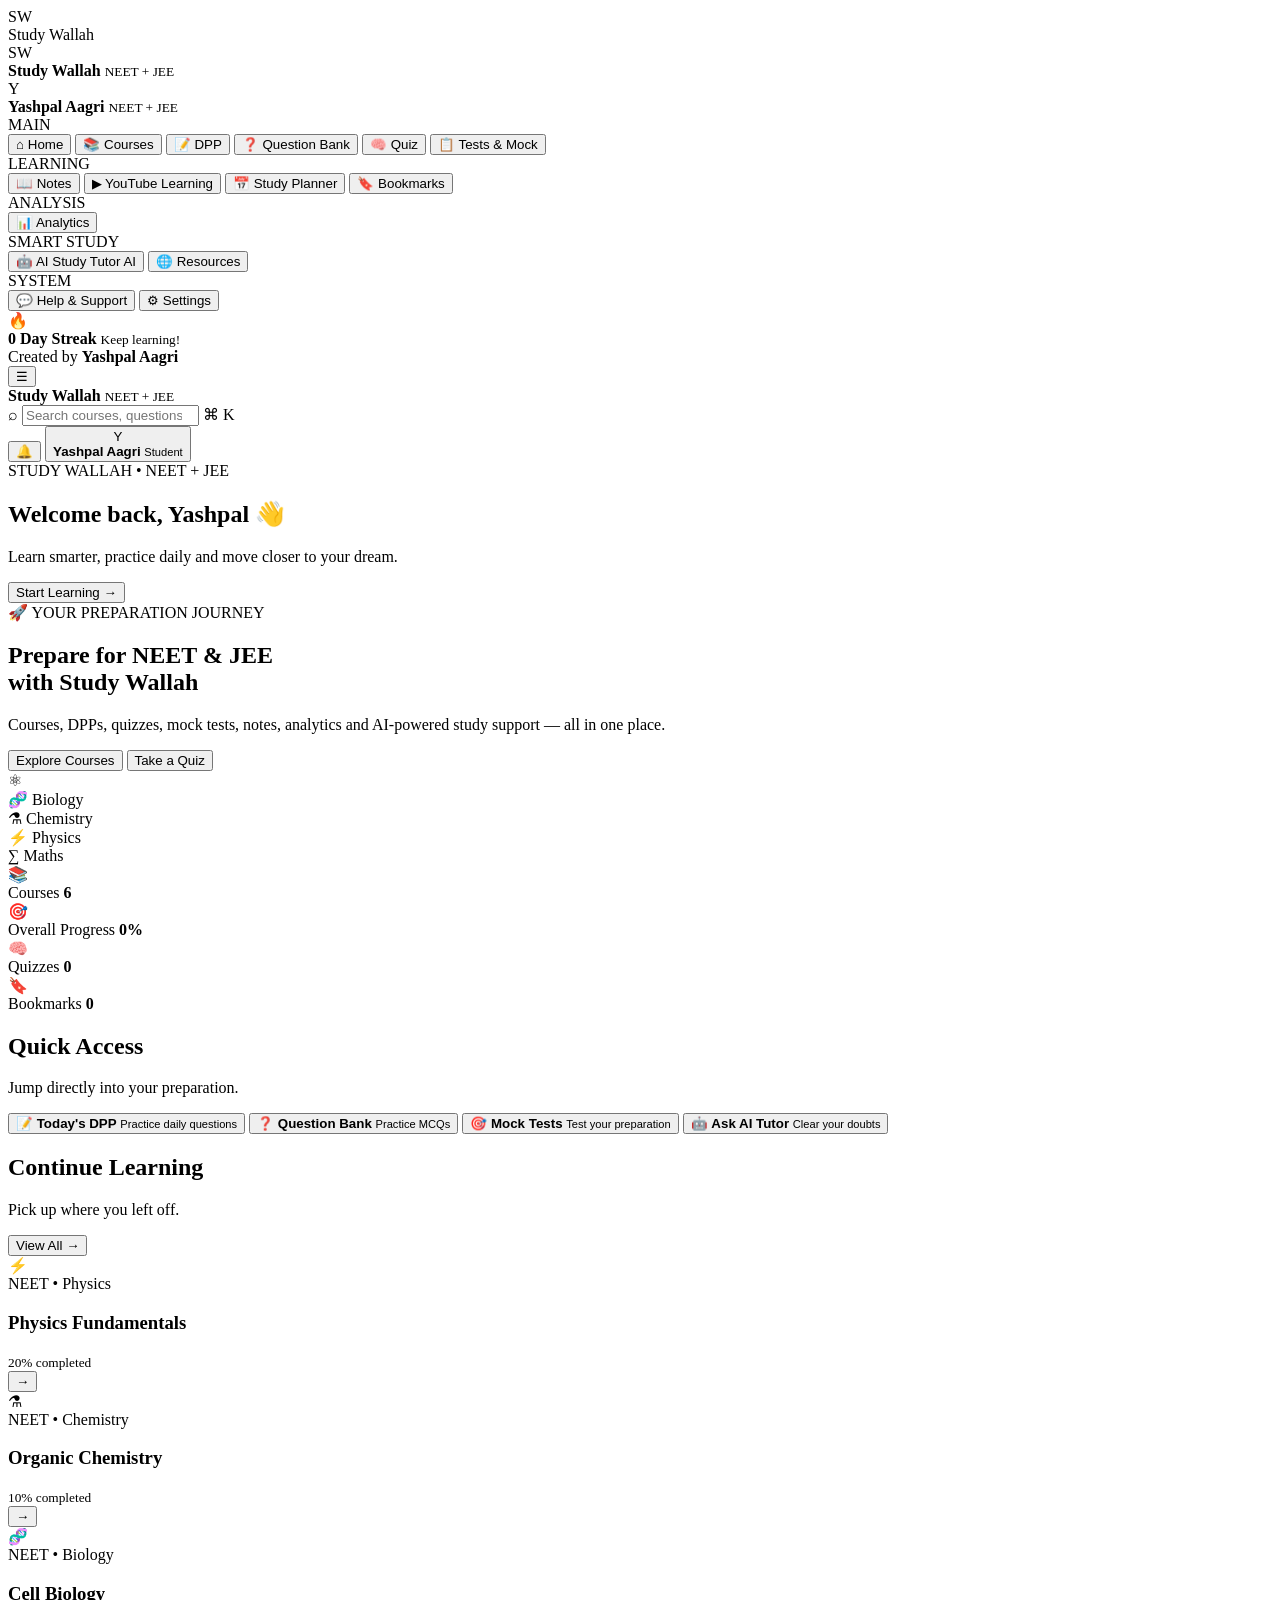
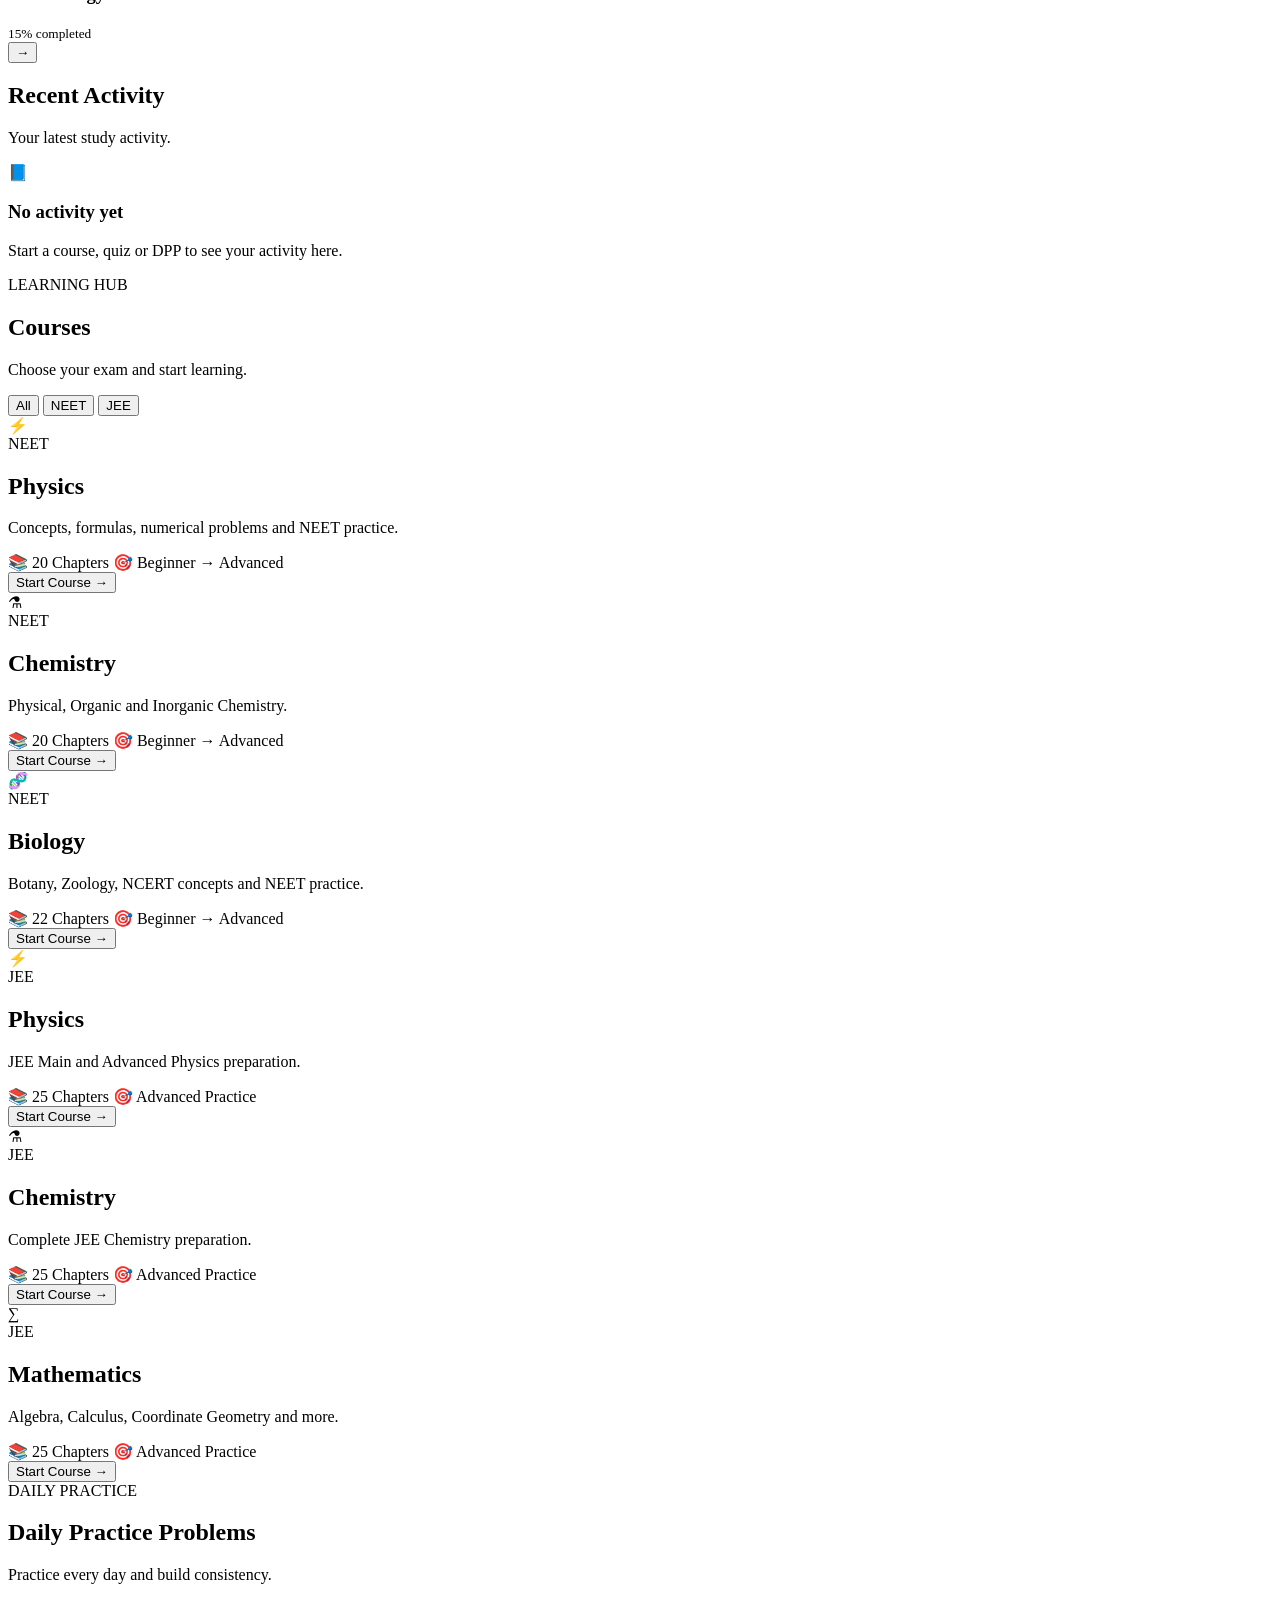
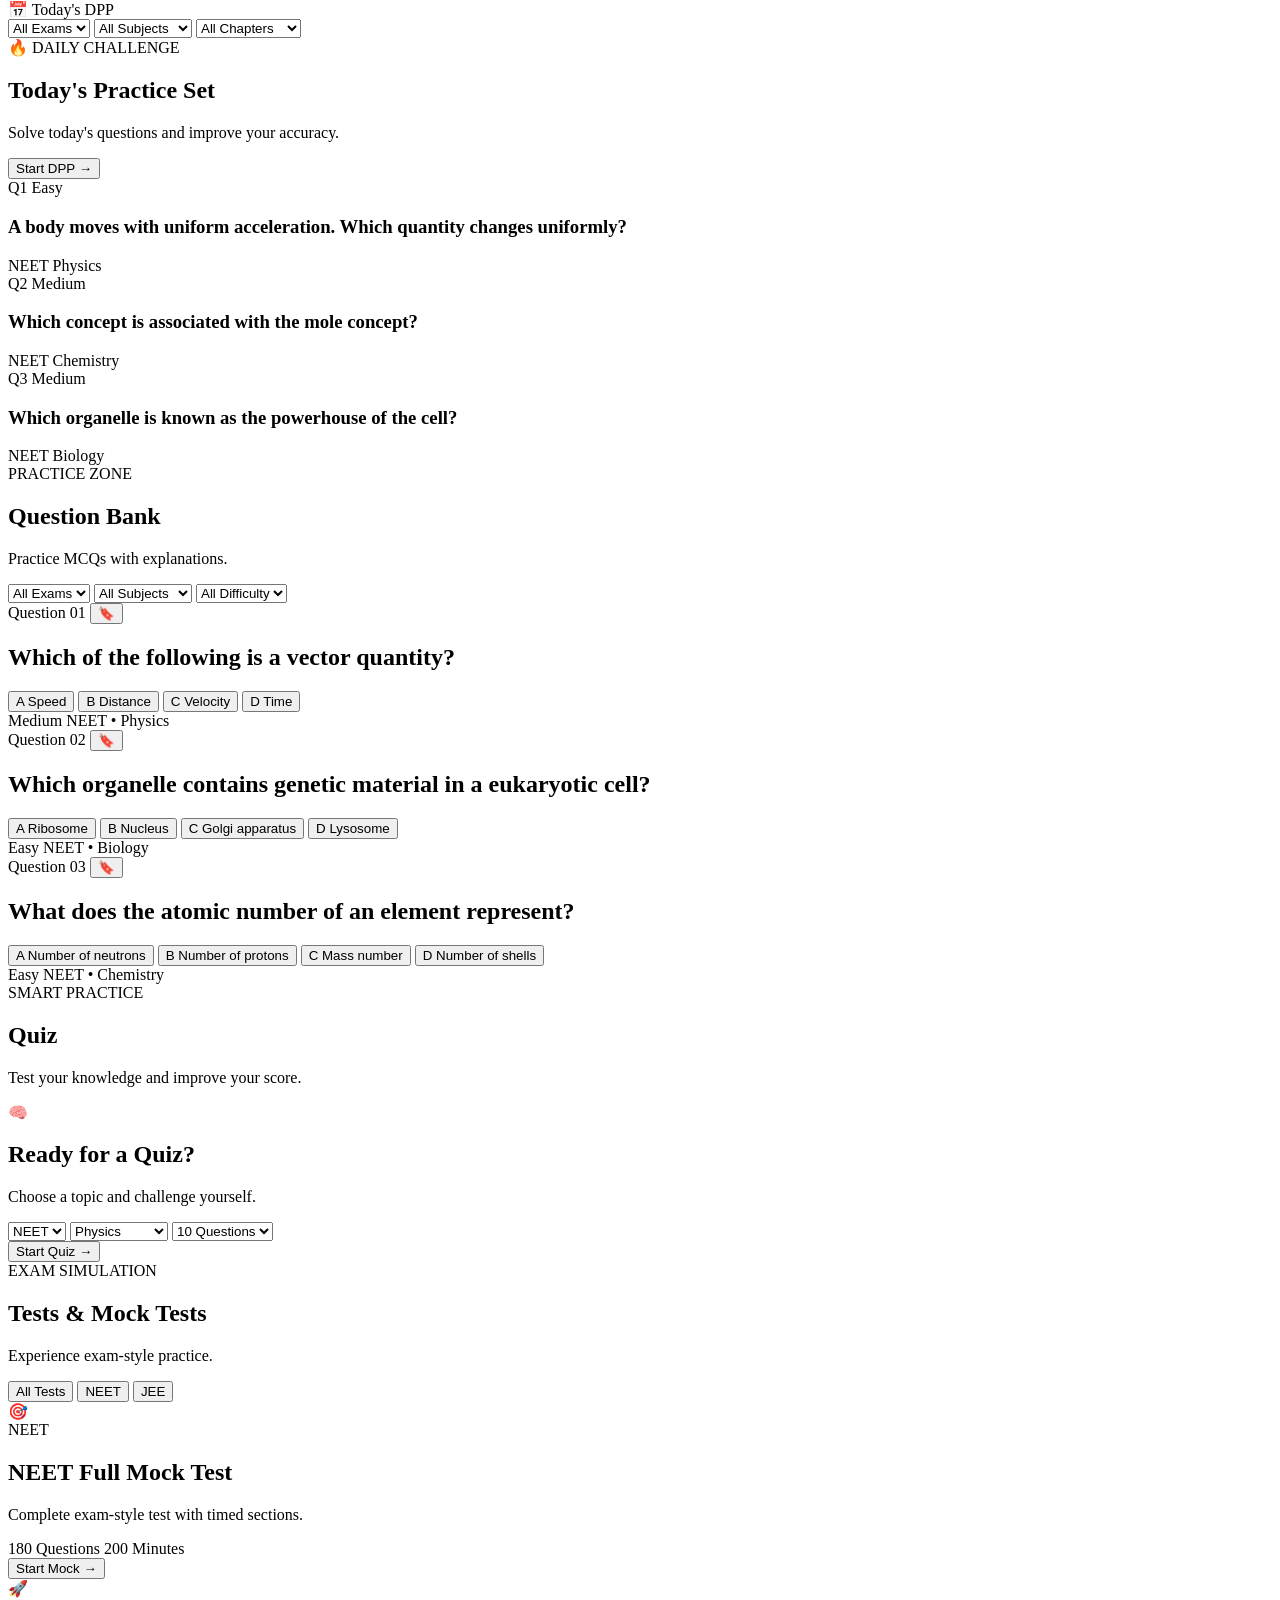
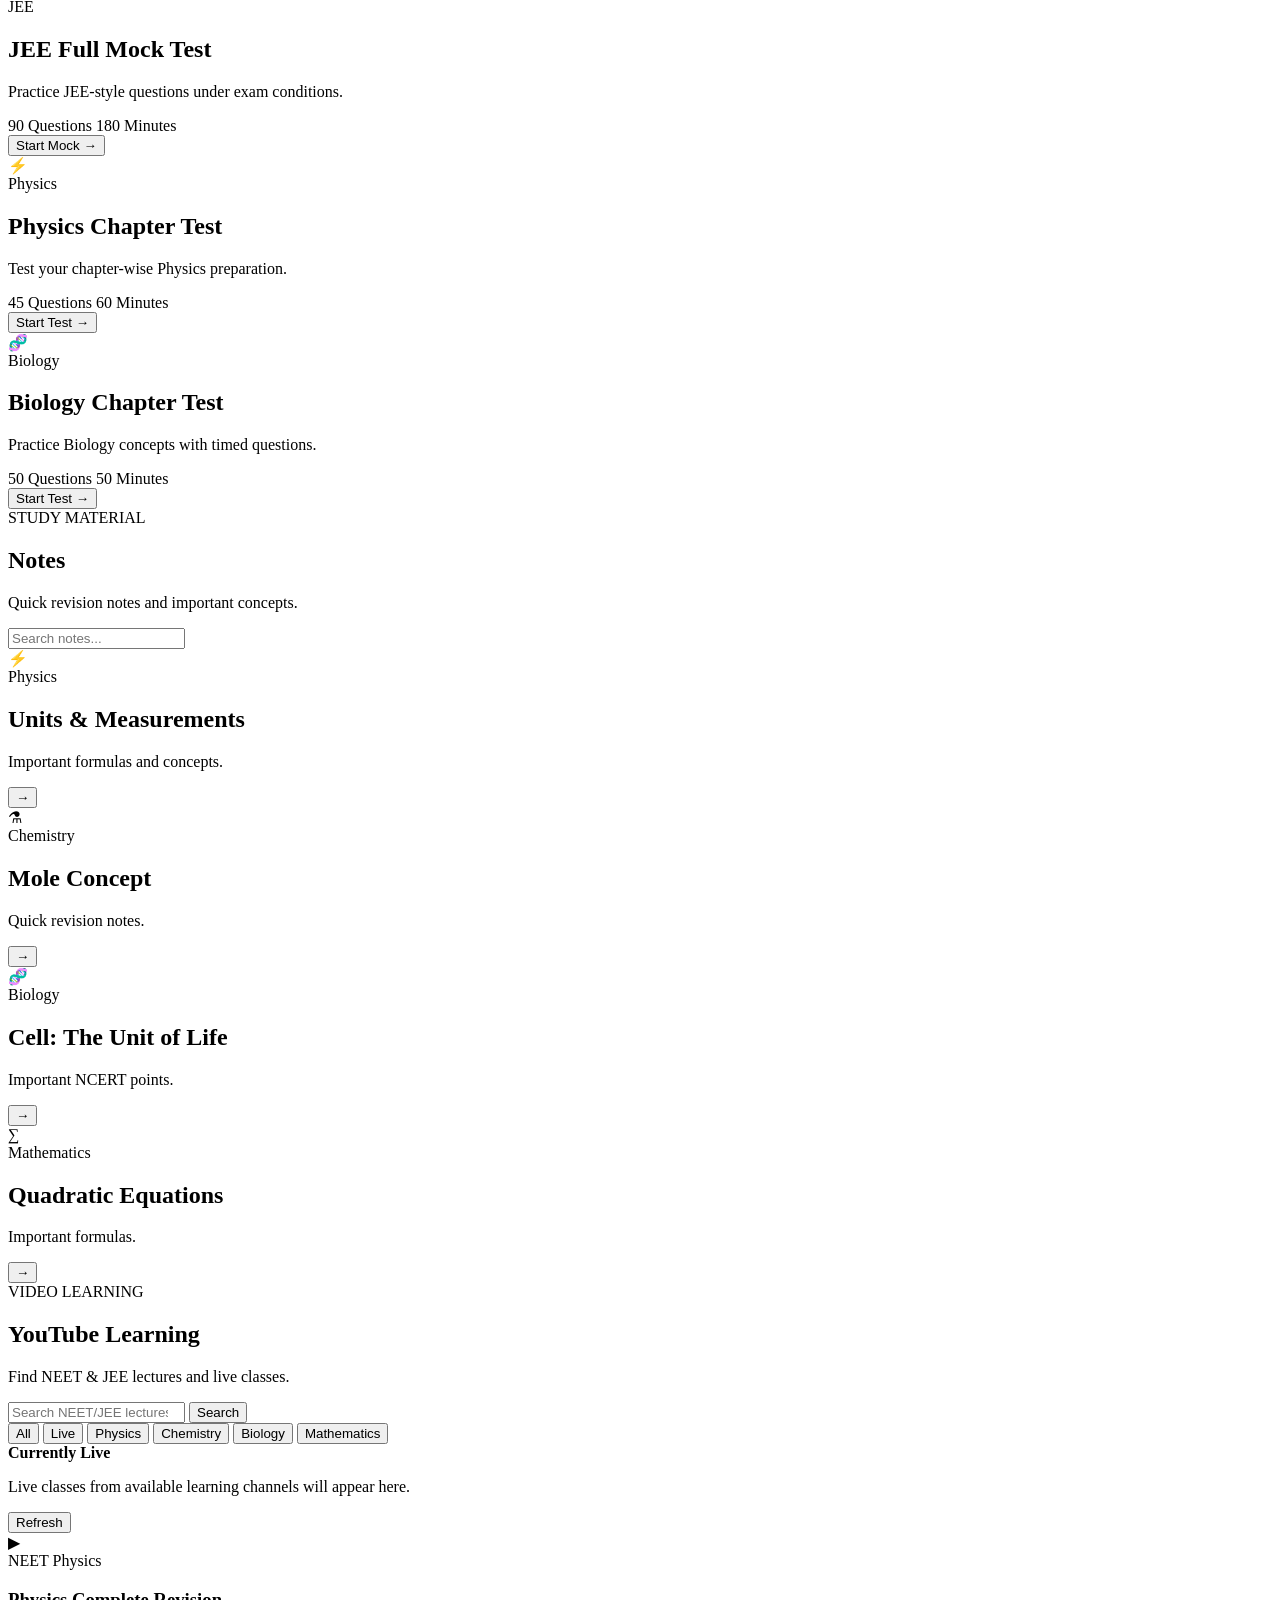
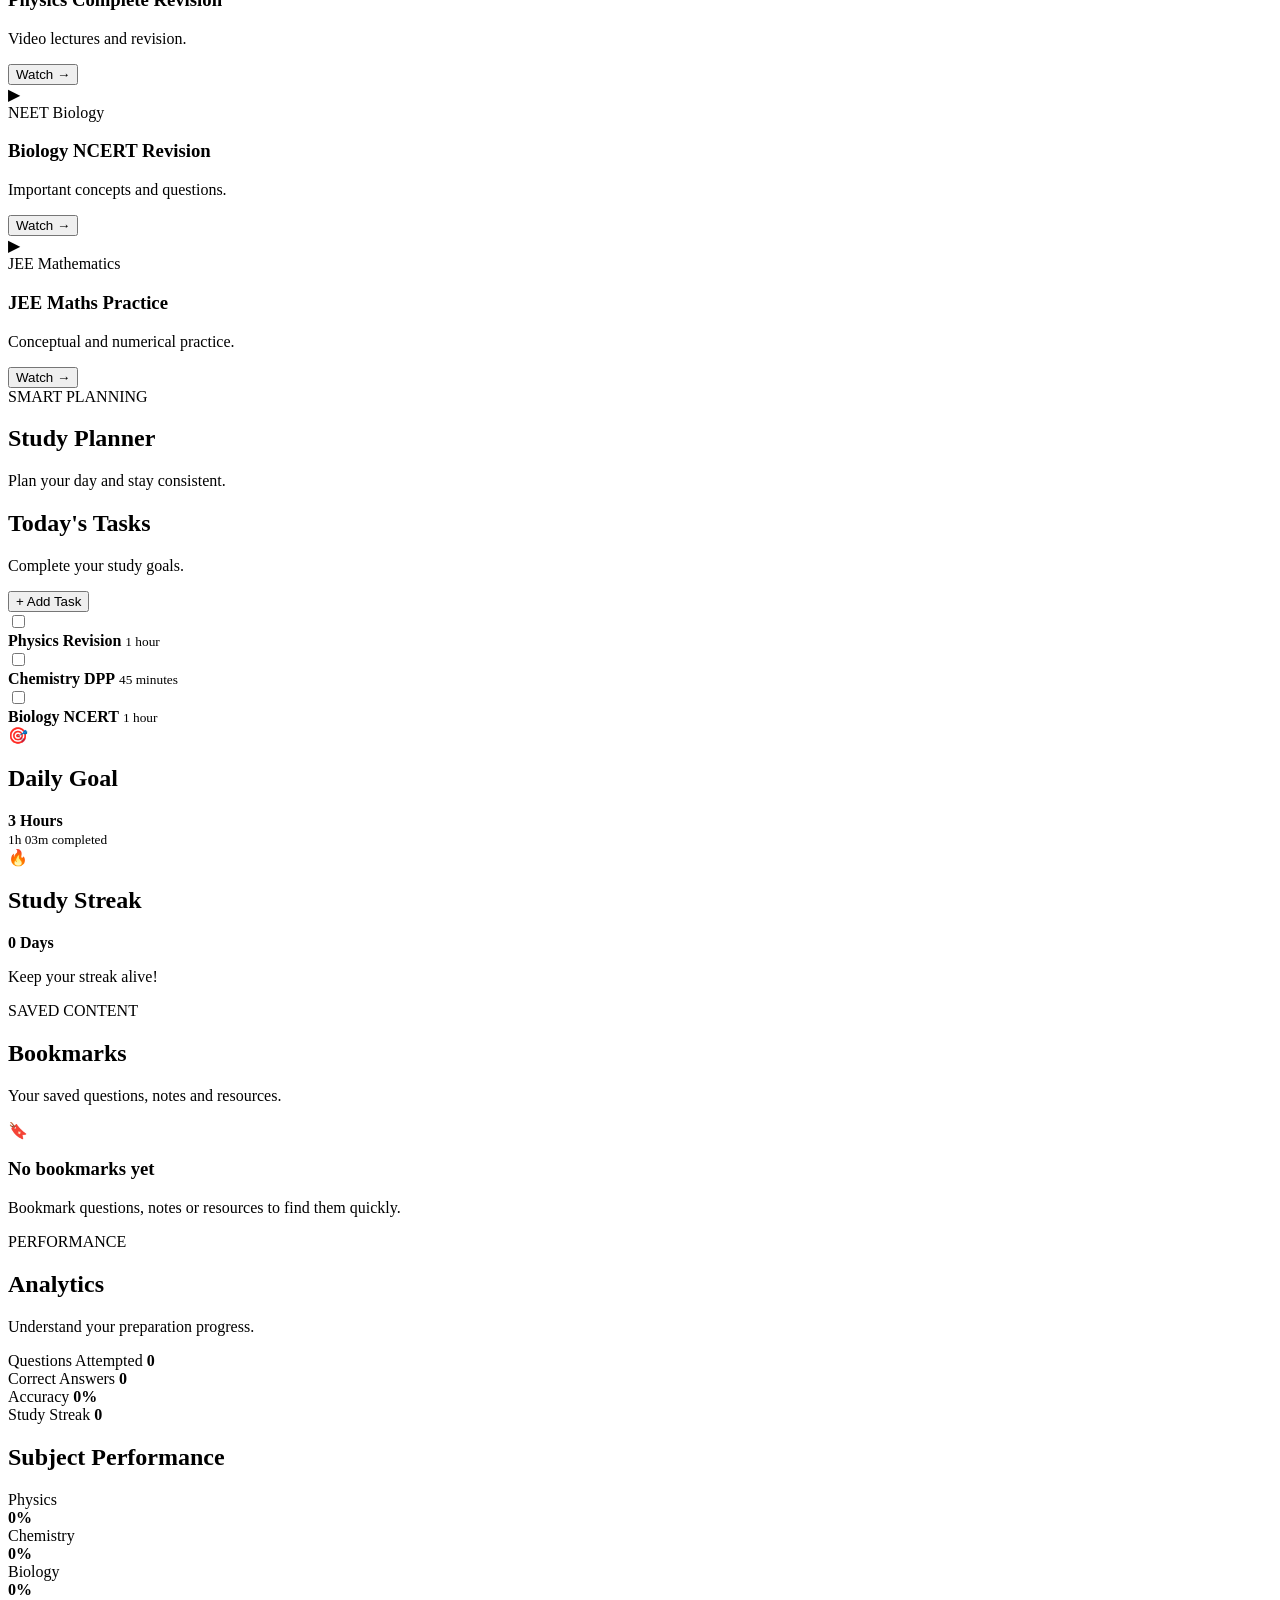
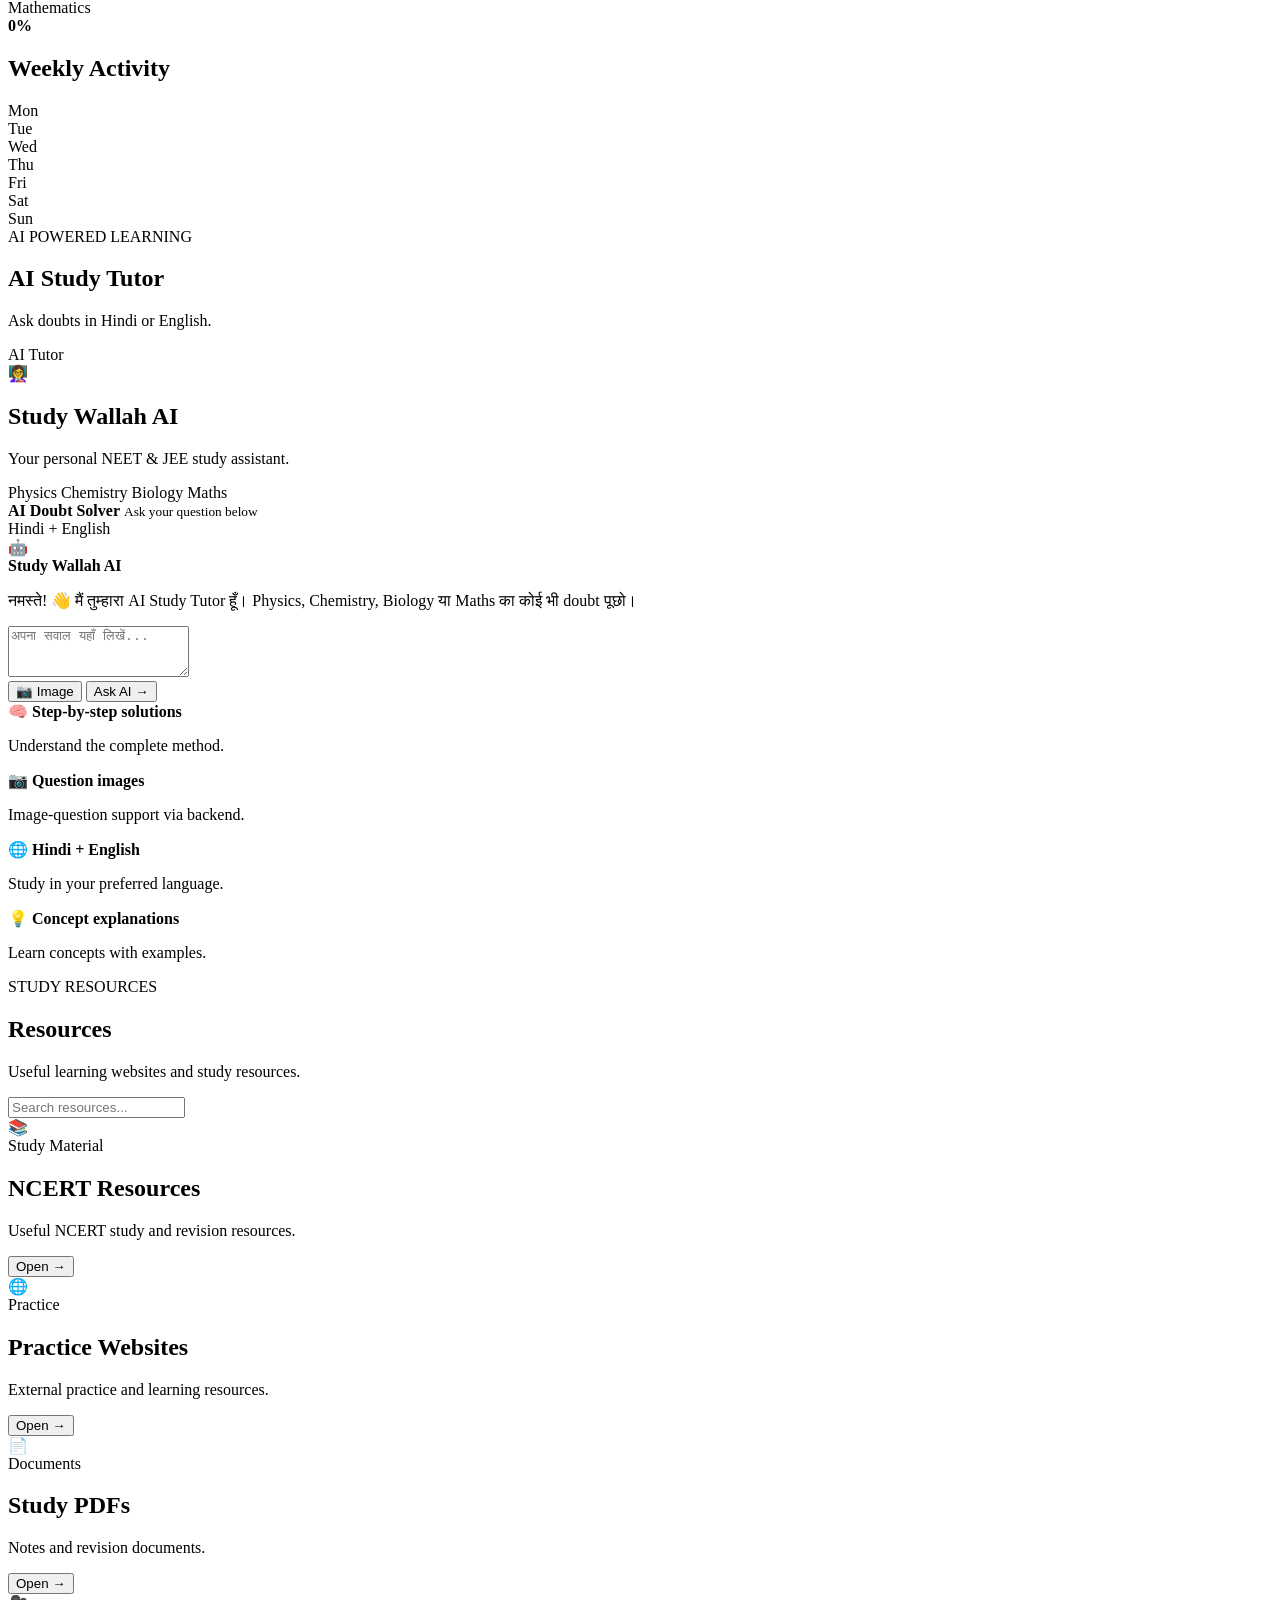
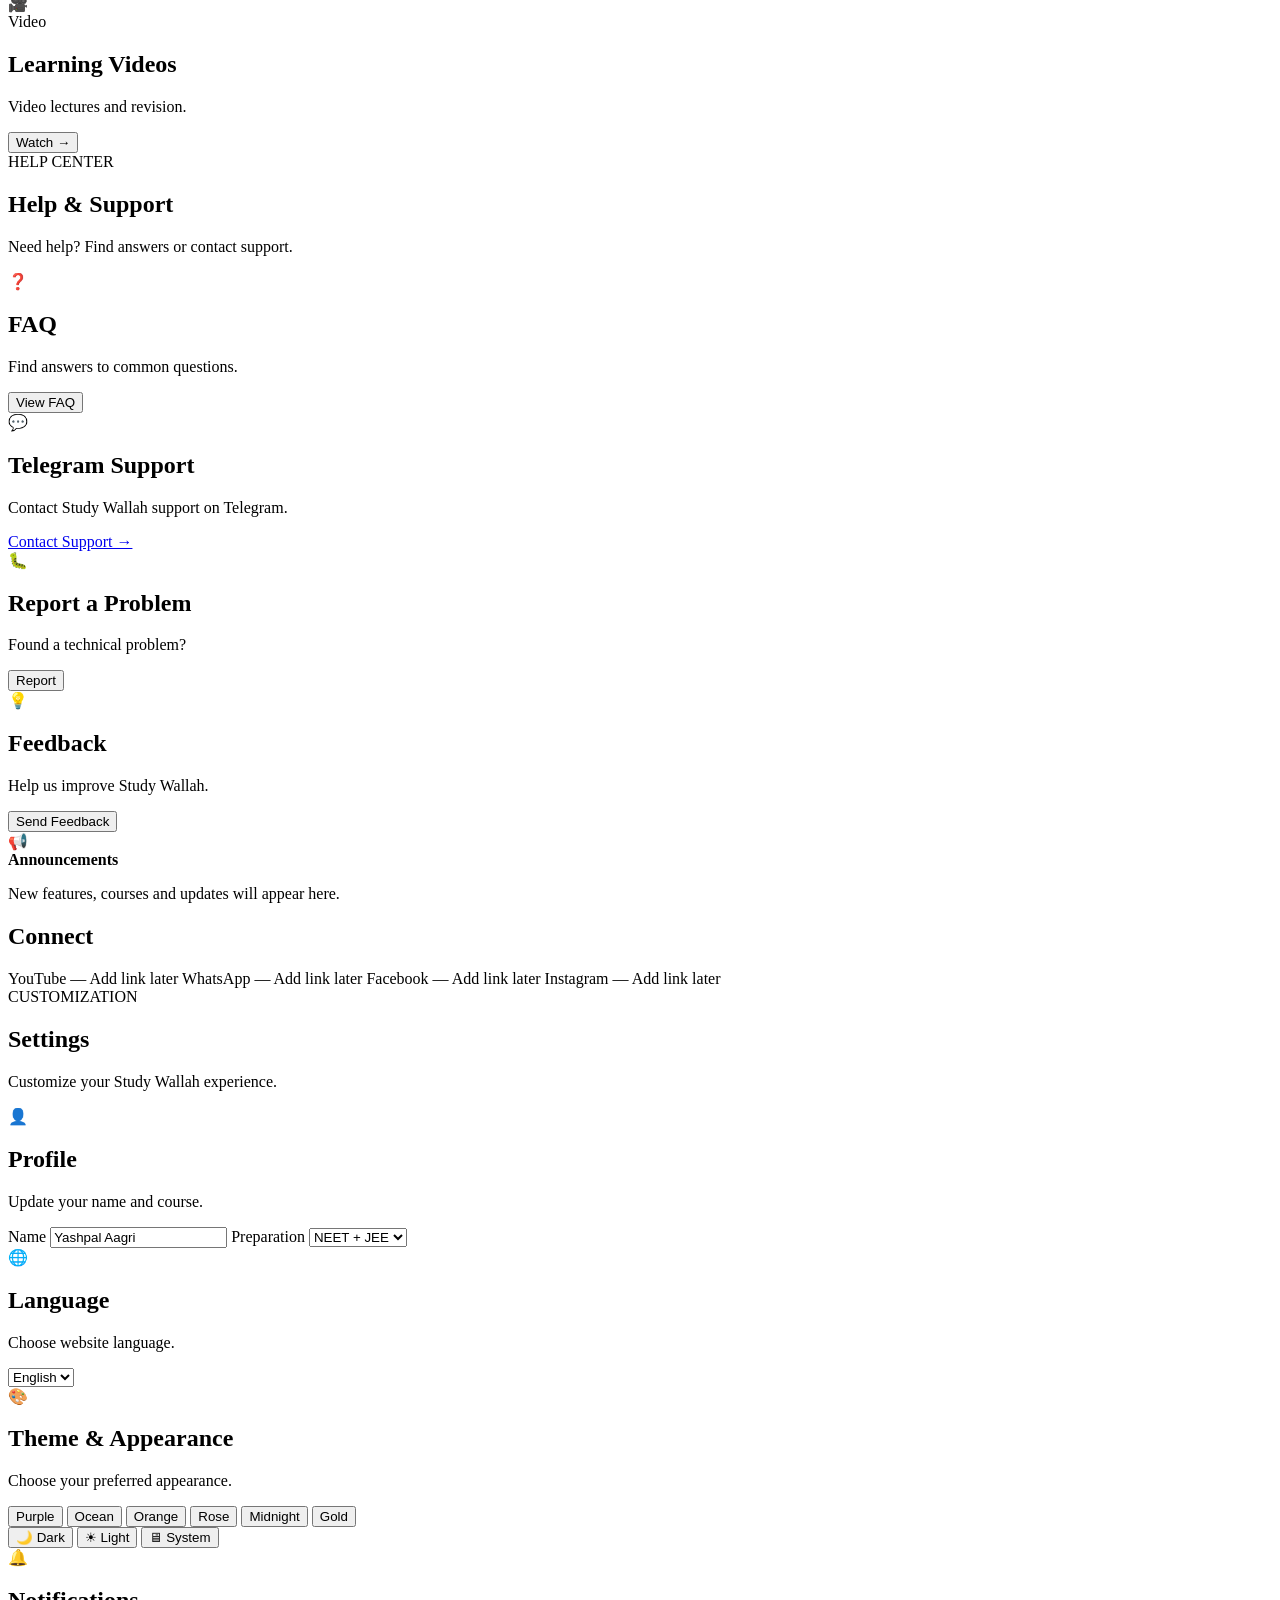
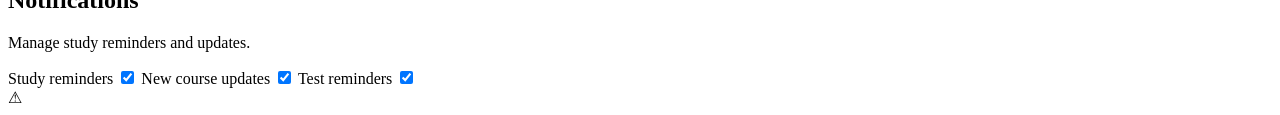
==== commit 31bf03ea: "Update fmt.Println output from 'Hello' to 'Goodbye'" ====
--- a/index.html
+++ b/index.html
@@ -3,2088 +3,2962 @@
 <head>
   <meta charset="UTF-8">
   <meta name="viewport" content="width=device-width, initial-scale=1.0">
+
   <meta name="theme-color" content="#7c3aed">
-  <meta name="description" content="Study Wallah - NEET & JEE Preparation Platform">
+  <meta name="description" content="Study Wallah - Premium NEET & JEE Preparation Platform">
+
   <title>Study Wallah | NEET & JEE Preparation</title>
 
-  <style>
-    *{
-      margin:0;
-      padding:0;
-      box-sizing:border-box;
-    }
-
-    :root{
-      --bg:#070711;
-      --panel:#10101d;
-      --panel2:#151527;
-      --border:rgba(255,255,255,.09);
-      --text:#f8f7ff;
-      --muted:#9694aa;
-      --primary:#8b5cf6;
-      --primary2:#6d28d9;
-      --cyan:#22d3ee;
-      --green:#22c55e;
-      --orange:#f59e0b;
-      --red:#ef4444;
-      --shadow:0 20px 60px rgba(0,0,0,.35);
-    }
-
-    body{
-      font-family:Inter,system-ui,-apple-system,BlinkMacSystemFont,"Segoe UI",sans-serif;
-      background:
-        radial-gradient(circle at 15% 10%,rgba(124,58,237,.18),transparent 28%),
-        radial-gradient(circle at 85% 20%,rgba(34,211,238,.08),transparent 25%),
-        var(--bg);
-      color:var(--text);
-      min-height:100vh;
-    }
-
-    button,input,textarea,select{
-      font:inherit;
-    }
-
-    button{
-      cursor:pointer;
-    }
-
-    .app{
-      display:flex;
-      min-height:100vh;
-    }
-
-    /* SIDEBAR */
-
-    .sidebar{
-      width:255px;
-      position:fixed;
-      left:0;
-      top:0;
-      bottom:0;
-      z-index:50;
-      background:rgba(10,10,20,.94);
-      border-right:1px solid var(--border);
-      backdrop-filter:blur(20px);
-      padding:20px 14px;
-      overflow-y:auto;
-    }
-
-    .brand{
-      display:flex;
-      align-items:center;
-      gap:12px;
-      padding:8px 10px 25px;
-    }
-
-    .logo{
-      width:44px;
-      height:44px;
-      border-radius:14px;
-      display:grid;
-      place-items:center;
-      font-weight:900;
-      font-size:20px;
-      background:linear-gradient(135deg,#a78bfa,#6d28d9);
-      box-shadow:0 10px 35px rgba(124,58,237,.35);
-    }
-
-    .brand h1{
-      font-size:18px;
-      letter-spacing:-.5px;
-    }
-
-    .brand span{
-      display:block;
-      color:var(--muted);
-      font-size:11px;
-      margin-top:2px;
-    }
-
-    .nav-title{
-      color:#656377;
-      text-transform:uppercase;
-      font-size:10px;
-      font-weight:800;
-      letter-spacing:1.5px;
-      padding:12px 12px 8px;
-    }
-
-    .nav-item{
-      width:100%;
-      border:0;
-      color:#aaa8bc;
-      background:transparent;
-      display:flex;
-      align-items:center;
-      gap:12px;
-      padding:11px 12px;
-      border-radius:12px;
-      margin:3px 0;
-      text-align:left;
-      transition:.2s;
-    }
-
-    .nav-item:hover{
-      background:rgba(139,92,246,.10);
-      color:white;
-    }
-
-    .nav-item.active{
-      background:linear-gradient(90deg,rgba(139,92,246,.22),rgba(139,92,246,.07));
-      color:white;
-      border:1px solid rgba(139,92,246,.18);
-    }
-
-    .nav-icon{
-      width:24px;
-      text-align:center;
-      font-size:17px;
-    }
-
-    /* MAIN */
-
-    .main{
-      margin-left:255px;
-      width:calc(100% - 255px);
-      min-height:100vh;
-    }
-
-    .topbar{
-      height:72px;
-      position:sticky;
-      top:0;
-      z-index:40;
-      display:flex;
-      align-items:center;
-      gap:15px;
-      padding:0 28px;
-      background:rgba(7,7,17,.78);
-      backdrop-filter:blur(20px);
-      border-bottom:1px solid var(--border);
-    }
-
-    .menu{
-      display:none;
-      border:0;
-      background:var(--panel2);
-      color:white;
-      width:42px;
-      height:42px;
-      border-radius:12px;
-    }
-
-    .search{
-      flex:1;
-      max-width:650px;
-      position:relative;
-    }
-
-    .search input{
-      width:100%;
-      border:1px solid var(--border);
-      outline:0;
-      background:#10101b;
-      color:white;
-      border-radius:13px;
-      padding:12px 16px 12px 43px;
-    }
-
-    .search-icon{
-      position:absolute;
-      left:15px;
-      top:11px;
-      color:#77758a;
-    }
-
-    .top-actions{
-      margin-left:auto;
-      display:flex;
-      gap:9px;
-    }
-
-    .icon-btn{
-      width:42px;
-      height:42px;
-      border:1px solid var(--border);
-      background:var(--panel);
-      color:white;
-      border-radius:12px;
-    }
-
-    .profile-mini{
-      display:flex;
-      align-items:center;
-      gap:9px;
-      border:1px solid var(--border);
-      background:var(--panel);
-      padding:6px 10px 6px 6px;
-      border-radius:13px;
-    }
-
-    .avatar{
-      width:32px;
-      height:32px;
-      border-radius:50%;
-      display:grid;
-      place-items:center;
-      background:linear-gradient(135deg,#8b5cf6,#22d3ee);
-      font-weight:800;
-    }
-
-    /* CONTENT */
-
-    .content{
-      padding:28px;
-      max-width:1500px;
-      margin:auto;
-    }
-
-    .page{
-      display:none;
-      animation:fade .25s ease;
-    }
-
-    .page.active{
-      display:block;
-    }
-
-    @keyframes fade{
-      from{opacity:0;transform:translateY(5px)}
-      to{opacity:1;transform:translateY(0)}
-    }
-
-    .hero{
-      position:relative;
-      overflow:hidden;
-      padding:38px;
-      border:1px solid rgba(139,92,246,.25);
-      border-radius:25px;
-      background:
-        radial-gradient(circle at 85% 30%,rgba(139,92,246,.28),transparent 30%),
-        linear-gradient(135deg,#17132a,#0d0d18);
-      box-shadow:var(--shadow);
-    }
-
-    .hero:after{
-      content:"";
-      position:absolute;
-      width:280px;
-      height:280px;
-      border:1px solid rgba(139,92,246,.12);
-      border-radius:50%;
-      right:-80px;
-      bottom:-130px;
-    }
-
-    .badge{
-      display:inline-flex;
-      align-items:center;
-      gap:7px;
-      padding:7px 11px;
-      border-radius:30px;
-      background:rgba(139,92,246,.12);
-      color:#c4b5fd;
-      border:1px solid rgba(139,92,246,.2);
-      font-size:12px;
-      font-weight:700;
-      margin-bottom:15px;
-    }
-
-    .hero h2{
-      font-size:clamp(28px,4vw,52px);
-      line-height:1.05;
-      max-width:760px;
-      letter-spacing:-2px;
-    }
-
-    .gradient{
-      background:linear-gradient(90deg,#a78bfa,#22d3ee);
-      -webkit-background-clip:text;
-      background-clip:text;
-      color:transparent;
-    }
-
-    .hero p{
-      color:var(--muted);
-      max-width:650px;
-      margin:16px 0 24px;
-      line-height:1.7;
-    }
-
-    .btn-row{
-      display:flex;
-      flex-wrap:wrap;
-      gap:10px;
-    }
-
-    .btn{
-      border:0;
-      padding:12px 17px;
-      border-radius:12px;
-      color:white;
-      background:linear-gradient(135deg,var(--primary),var(--primary2));
-      font-weight:750;
-      box-shadow:0 10px 30px rgba(109,40,217,.25);
-    }
-
-    .btn.secondary{
-      background:#171725;
-      border:1px solid var(--border);
-      box-shadow:none;
-    }
-
-    .section-head{
-      display:flex;
-      justify-content:space-between;
-      align-items:center;
-      gap:15px;
-      margin:30px 0 15px;
-    }
-
-    .section-head h3{
-      font-size:20px;
-    }
-
-    .section-head p{
-      color:var(--muted);
-      font-size:13px;
-    }
-
-    .grid{
-      display:grid;
-      grid-template-columns:repeat(4,1fr);
-      gap:14px;
-    }
-
-    .grid-3{
-      grid-template-columns:repeat(3,1fr);
-    }
-
-    .card{
-      background:linear-gradient(145deg,rgba(22,22,38,.96),rgba(13,13,24,.96));
-      border:1px solid var(--border);
-      border-radius:18px;
-      padding:20px;
-      transition:.25s;
-      box-shadow:0 10px 30px rgba(0,0,0,.15);
-    }
-
-    .card:hover{
-      transform:translateY(-3px);
-      border-color:rgba(139,92,246,.35);
-      box-shadow:0 15px 45px rgba(0,0,0,.25);
-    }
-
-    .stat{
-      display:flex;
-      justify-content:space-between;
-      align-items:flex-start;
-    }
-
-    .stat-icon{
-      width:42px;
-      height:42px;
-      border-radius:13px;
-      display:grid;
-      place-items:center;
-      background:rgba(139,92,246,.12);
-      font-size:20px;
-    }
-
-    .stat-value{
-      font-size:28px;
-      font-weight:850;
-      margin-top:16px;
-    }
-
-    .muted{
-      color:var(--muted);
-    }
-
-    .small{
-      font-size:12px;
-    }
-
-    /* COURSE */
-
-    .course-card{
-      min-height:190px;
-      position:relative;
-      overflow:hidden;
-    }
-
-    .course-top{
-      display:flex;
-      justify-content:space-between;
-      align-items:center;
-    }
-
-    .subject-icon{
-      width:50px;
-      height:50px;
-      border-radius:15px;
-      display:grid;
-      place-items:center;
-      font-size:23px;
-      background:rgba(139,92,246,.12);
-    }
-
-    .tag{
-      display:inline-block;
-      font-size:10px;
-      padding:5px 8px;
-      border-radius:20px;
-      background:rgba(255,255,255,.06);
-      color:#aaa8b9;
-    }
-
-    .progress{
-      height:6px;
-      background:#242335;
-      border-radius:10px;
-      overflow:hidden;
-      margin:14px 0 8px;
-    }
-
-    .progress span{
-      display:block;
-      height:100%;
-      background:linear-gradient(90deg,#8b5cf6,#22d3ee);
-      border-radius:10px;
-    }
-
-    /* FILTER */
-
-    .filters{
-      display:flex;
-      flex-wrap:wrap;
-      gap:9px;
-      margin:15px 0;
-    }
-
-    .filter{
-      border:1px solid var(--border);
-      background:var(--panel);
-      color:#aaa8ba;
-      padding:9px 13px;
-      border-radius:10px;
-    }
-
-    .filter.active{
-      color:white;
-      background:rgba(139,92,246,.18);
-      border-color:rgba(139,92,246,.35);
-    }
-
-    /* QUESTION */
-
-    .question{
-      margin-bottom:15px;
-    }
-
-    .question h4{
-      font-size:16px;
-      line-height:1.6;
-      margin:12px 0;
-    }
-
-    .options{
-      display:grid;
-      gap:8px;
-    }
-
-    .option{
-      width:100%;
-      text-align:left;
-      border:1px solid var(--border);
-      background:#11111e;
-      color:#d8d6e4;
-      padding:12px;
-      border-radius:11px;
-    }
-
-    .option:hover{
-      border-color:rgba(139,92,246,.4);
-      background:#17152a;
-    }
-
-    /* AI */
-
-    .ai-box{
-      min-height:420px;
-      display:grid;
-      grid-template-columns:250px 1fr;
-      gap:25px;
-      align-items:center;
-    }
-
-    .ai-avatar{
-      width:190px;
-      height:190px;
-      margin:auto;
-      border-radius:50%;
-      display:grid;
-      place-items:center;
-      font-size:72px;
-      background:
-        radial-gradient(circle,#a78bfa 0%,#6d28d9 45%,#21133d 70%);
-      border:4px solid rgba(167,139,250,.25);
-      box-shadow:0 0 70px rgba(139,92,246,.28);
-    }
-
-    .chat{
-      height:300px;
-      overflow:auto;
-      padding:14px;
-      border:1px solid var(--border);
-      border-radius:15px;
-      background:#0b0b15;
-      margin:15px 0;
-    }
-
-    .message{
-      max-width:85%;
-      padding:11px 13px;
-      border-radius:13px;
-      margin:7px 0;
-      line-height:1.55;
-      font-size:14px;
-    }
-
-    .message.ai{
-      background:#171528;
-      border:1px solid rgba(139,92,246,.13);
-    }
-
-    .message.user{
-      margin-left:auto;
-      background:#302064;
-    }
-
-    .chat-input{
-      display:flex;
-      gap:8px;
-    }
-
-    .chat-input textarea{
-      flex:1;
-      resize:none;
-      min-height:48px;
-      background:#11111d;
-      color:white;
-      border:1px solid var(--border);
-      border-radius:12px;
-      padding:12px;
-      outline:0;
-    }
-
-    /* TABLE */
-
-    .table-wrap{
-      overflow:auto;
-      border:1px solid var(--border);
-      border-radius:15px;
-    }
-
-    table{
-      width:100%;
-      border-collapse:collapse;
-      min-width:600px;
-    }
-
-    th,td{
-      padding:14px;
-      border-bottom:1px solid var(--border);
-      text-align:left;
-    }
-
-    th{
-      color:#aaa8b9;
-      font-size:12px;
-    }
-
-    td{
-      font-size:14px;
-    }
-
-    /* PLANNER */
-
-    .task{
-      display:flex;
-      gap:12px;
-      align-items:center;
-      padding:13px;
-      border:1px solid var(--border);
-      border-radius:13px;
-      margin-bottom:9px;
-    }
-
-    .check{
-      width:21px;
-      height:21px;
-      accent-color:#8b5cf6;
-    }
-
-    /* VIDEO */
-
-    .video-card{
-      overflow:hidden;
-      padding:0;
-    }
-
-    .video-thumb{
-      height:150px;
-      display:grid;
-      place-items:center;
-      font-size:42px;
-      background:
-        radial-gradient(circle,rgba(139,92,246,.4),transparent 45%),
-        #151425;
-    }
-
-    .video-info{
-      padding:15px;
-    }
-
-    /* SETTINGS */
-
-    .setting{
-      display:flex;
-      justify-content:space-between;
-      align-items:center;
-      padding:17px 0;
-      border-bottom:1px solid var(--border);
-    }
-
-    select{
-      background:#11111e;
-      color:white;
-      border:1px solid var(--border);
-      padding:9px 12px;
-      border-radius:9px;
-    }
-
-    /* MOBILE */
-
-    .bottom-nav{
-      display:none;
-    }
-
-    @media(max-width:1100px){
-      .grid{
-        grid-template-columns:repeat(2,1fr);
-      }
-
-      .grid-3{
-        grid-template-columns:repeat(2,1fr);
-      }
-    }
-
-    @media(max-width:800px){
-      .sidebar{
-        transform:translateX(-100%);
-        transition:.25s;
-      }
-
-      .sidebar.open{
-        transform:translateX(0);
-      }
-
-      .main{
-        margin-left:0;
-        width:100%;
-      }
-
-      .menu{
-        display:block;
-      }
-
-      .topbar{
-        padding:0 14px;
-      }
-
-      .content{
-        padding:15px;
-        padding-bottom:85px;
-      }
-
-      .hero{
-        padding:25px 20px;
-      }
-
-      .hero h2{
-        letter-spacing:-1px;
-      }
-
-      .grid,
-      .grid-3{
-        grid-template-columns:1fr;
-      }
-
-      .ai-box{
-        grid-template-columns:1fr;
-      }
-
-      .top-actions .icon-btn{
-        display:none;
-      }
-
-      .profile-mini span{
-        display:none;
-      }
-
-      .bottom-nav{
-        position:fixed;
-        bottom:0;
-        left:0;
-        right:0;
-        height:66px;
-        z-index:60;
-        background:rgba(10,10,20,.96);
-        backdrop-filter:blur(18px);
-        border-top:1px solid var(--border);
-        display:flex;
-        justify-content:space-around;
-        align-items:center;
-      }
-
-      .bottom-nav button{
-        border:0;
-        background:none;
-        color:#88869a;
-        font-size:10px;
-      }
-
-      .bottom-nav button b{
-        display:block;
-        font-size:20px;
-        margin-bottom:2px;
-      }
-
-      .bottom-nav button.active{
-        color:#a78bfa;
-      }
-    }
-  </style>
+  <link rel="stylesheet" href="style.css">
 </head>
 
 <body>
 
-<div class="app">
-
-  <!-- SIDEBAR -->
-  <aside class="sidebar" id="sidebar">
-
-    <div class="brand">
-      <div class="logo">SW</div>
+<!-- =========================================================
+     APP LOADER
+========================================================= -->
+
+<div id="appLoader" class="app-loader">
+  <div class="loader-logo">SW</div>
+  <div class="loader-text">Study Wallah</div>
+  <div class="loader-spinner"></div>
+</div>
+
+
+<!-- =========================================================
+     BACKGROUND EFFECTS
+========================================================= -->
+
+<div class="background-effects">
+  <div class="particle particle-1"></div>
+  <div class="particle particle-2"></div>
+  <div class="particle particle-3"></div>
+  <div class="particle particle-4"></div>
+  <div class="particle particle-5"></div>
+</div>
+
+
+<!-- =========================================================
+     MOBILE OVERLAY
+========================================================= -->
+
+<div class="mobile-overlay" data-overlay></div>
+
+
+<!-- =========================================================
+     SIDEBAR
+========================================================= -->
+
+<aside class="sidebar" id="sidebar">
+
+  <div class="brand">
+
+    <div class="brand-logo">
+      <span>SW</span>
+    </div>
+
+    <div class="brand-info">
+      <strong>Study Wallah</strong>
+      <small>NEET + JEE</small>
+    </div>
+
+  </div>
+
+
+  <!-- Profile -->
+
+  <div class="sidebar-profile">
+
+    <div class="profile-avatar" id="sidebarAvatar">
+      Y
+    </div>
+
+    <div>
+      <strong data-user-name>Yashpal Aagri</strong>
+      <small data-user-course>NEET + JEE</small>
+    </div>
+
+  </div>
+
+
+  <!-- Main Navigation -->
+
+  <nav class="sidebar-nav">
+
+    <div class="nav-label">MAIN</div>
+
+    <button class="nav-item active" data-page="home">
+      <span class="nav-icon">⌂</span>
+      <span>Home</span>
+    </button>
+
+    <button class="nav-item" data-page="courses">
+      <span class="nav-icon">📚</span>
+      <span>Courses</span>
+    </button>
+
+    <button class="nav-item" data-page="dpp">
+      <span class="nav-icon">📝</span>
+      <span>DPP</span>
+    </button>
+
+    <button class="nav-item" data-page="question-bank">
+      <span class="nav-icon">❓</span>
+      <span>Question Bank</span>
+    </button>
+
+    <button class="nav-item" data-page="quiz">
+      <span class="nav-icon">🧠</span>
+      <span>Quiz</span>
+    </button>
+
+    <button class="nav-item" data-page="tests">
+      <span class="nav-icon">📋</span>
+      <span>Tests & Mock</span>
+    </button>
+
+
+    <div class="nav-label">LEARNING</div>
+
+    <button class="nav-item" data-page="notes">
+      <span class="nav-icon">📖</span>
+      <span>Notes</span>
+    </button>
+
+    <button class="nav-item" data-page="videos">
+      <span class="nav-icon">▶</span>
+      <span>YouTube Learning</span>
+    </button>
+
+    <button class="nav-item" data-page="planner">
+      <span class="nav-icon">📅</span>
+      <span>Study Planner</span>
+    </button>
+
+    <button class="nav-item" data-page="bookmarks">
+      <span class="nav-icon">🔖</span>
+      <span>Bookmarks</span>
+    </button>
+
+
+    <div class="nav-label">ANALYSIS</div>
+
+    <button class="nav-item" data-page="analytics">
+      <span class="nav-icon">📊</span>
+      <span>Analytics</span>
+    </button>
+
+
+    <div class="nav-label">SMART STUDY</div>
+
+    <button class="nav-item" data-page="ai">
+      <span class="nav-icon">🤖</span>
+      <span>AI Study Tutor</span>
+      <span class="nav-badge">AI</span>
+    </button>
+
+    <button class="nav-item" data-page="resources">
+      <span class="nav-icon">🌐</span>
+      <span>Resources</span>
+    </button>
+
+
+    <div class="nav-label">SYSTEM</div>
+
+    <button class="nav-item" data-page="support">
+      <span class="nav-icon">💬</span>
+      <span>Help & Support</span>
+    </button>
+
+    <button class="nav-item" data-page="settings">
+      <span class="nav-icon">⚙</span>
+      <span>Settings</span>
+    </button>
+
+  </nav>
+
+
+  <!-- Sidebar Bottom -->
+
+  <div class="sidebar-bottom">
+
+    <div class="streak-box">
+
+      <span class="streak-icon">🔥</span>
+
       <div>
-        <h1>Study Wallah</h1>
-        <span>NEET • JEE Preparation</span>
-      </div>
+        <strong id="streakCount">0 Day Streak</strong>
+        <small>Keep learning!</small>
+      </div>
+
     </div>
 
-    <div class="nav-title">Main</div>
-
-    <button class="nav-item active" data-page="home">
-      <span class="nav-icon">⌂</span> Home
+    <div class="creator">
+      Created by <strong>Yashpal Aagri</strong>
+    </div>
+
+  </div>
+
+</aside>
+
+
+<!-- =========================================================
+     MAIN APPLICATION
+========================================================= -->
+
+<main class="main-content">
+
+
+  <!-- =======================================================
+       TOPBAR
+  ======================================================== -->
+
+  <header class="topbar">
+
+    <button class="menu-btn" data-menu aria-label="Open menu">
+      ☰
     </button>
 
-    <button class="nav-item" data-page="courses">
-      <span class="nav-icon">📚</span> Courses
-    </button>
-
-    <button class="nav-item" data-page="dpp">
-      <span class="nav-icon">📝</span> DPP
-    </button>
-
-    <button class="nav-item" data-page="questions">
-      <span class="nav-icon">❓</span> Question Bank
-    </button>
-
-    <button class="nav-item" data-page="quiz">
-      <span class="nav-icon">🧠</span> Quiz
-    </button>
-
-    <button class="nav-item" data-page="tests">
-      <span class="nav-icon">🧪</span> Tests
-    </button>
-
-    <div class="nav-title">Study</div>
-
-    <button class="nav-item" data-page="notes">
-      <span class="nav-icon">📖</span> Notes
-    </button>
-
-    <button class="nav-item" data-page="youtube">
-      <span class="nav-icon">▶</span> YouTube Learning
-    </button>
-
-    <button class="nav-item" data-page="planner">
-      <span class="nav-icon">📅</span> Study Planner
-    </button>
-
-    <button class="nav-item" data-page="bookmarks">
-      <span class="nav-icon">🔖</span> Bookmarks
-    </button>
-
-    <button class="nav-item" data-page="analytics">
-      <span class="nav-icon">📊</span> Analytics
-    </button>
-
-    <button class="nav-item" data-page="ai">
-      <span class="nav-icon">🤖</span> AI Tutor
-    </button>
-
-    <div class="nav-title">More</div>
-
-    <button class="nav-item" data-page="resources">
-      <span class="nav-icon">🌐</span> Resources
-    </button>
-
-    <button class="nav-item" data-page="support">
-      <span class="nav-icon">💬</span> Support
-    </button>
-
-    <button class="nav-item" data-page="settings">
-      <span class="nav-icon">⚙</span> Settings
-    </button>
-
-  </aside>
-
-  <!-- MAIN -->
-  <main class="main">
-
-    <header class="topbar">
-
-      <button class="menu" id="menuBtn">☰</button>
-
-      <div class="search">
-        <span class="search-icon">⌕</span>
-        <input id="globalSearch" type="search" placeholder="Search courses, chapters, questions, notes...">
-      </div>
-
-      <div class="top-actions">
-        <button class="icon-btn" title="Notifications">🔔</button>
-        <button class="icon-btn" title="Language">अ</button>
-      </div>
-
-      <button class="profile-mini" id="profileBtn">
-        <div class="avatar">Y</div>
-        <span>Yashpal</span>
+
+    <div class="mobile-brand">
+      <strong>Study Wallah</strong>
+      <small>NEET + JEE</small>
+    </div>
+
+
+    <!-- Global Search -->
+
+    <div class="global-search">
+
+      <span class="search-icon">⌕</span>
+
+      <input
+        type="search"
+        id="globalSearch"
+        data-search
+        placeholder="Search courses, questions, notes, videos..."
+        autocomplete="off"
+      >
+
+      <span class="search-shortcut">⌘ K</span>
+
+    </div>
+
+
+    <div class="topbar-actions">
+
+      <button
+        class="icon-btn"
+        id="notificationBtn"
+        title="Notifications"
+      >
+        🔔
+        <span class="notification-dot"></span>
       </button>
 
-    </header>
-
-    <div class="content">
-
-      <!-- HOME -->
-      <section class="page active" id="home">
-
-        <div class="hero">
-
-          <div class="badge">✦ NEET + JEE 2027 PREPARATION</div>
+      <button
+        class="top-profile"
+        id="profileBtn"
+      >
+
+        <div class="profile-avatar small" id="topAvatar">
+          Y
+        </div>
+
+        <div class="top-profile-info">
+          <strong data-user-name>Yashpal Aagri</strong>
+          <small>Student</small>
+        </div>
+
+      </button>
+
+    </div>
+
+  </header>
+
+
+  <!-- =======================================================
+       PAGE CONTAINER
+  ======================================================== -->
+
+  <div class="page-container">
+
+
+    <!-- =====================================================
+         HOME
+    ====================================================== -->
+
+    <section
+      class="page active"
+      id="home"
+      data-page="home"
+    >
+
+      <div class="welcome-row">
+
+        <div>
+
+          <div class="eyebrow">
+            STUDY WALLAH • NEET + JEE
+          </div>
+
+          <h1>
+            Welcome back,
+            <span data-user-name>Yashpal</span> 👋
+          </h1>
+
+          <p>
+            Learn smarter, practice daily and move closer to your dream.
+          </p>
+
+        </div>
+
+        <button
+          class="primary-btn"
+          data-page="courses"
+        >
+          Start Learning →
+        </button>
+
+      </div>
+
+
+      <!-- Hero -->
+
+      <div class="hero-card">
+
+        <div class="hero-content">
+
+          <div class="hero-tag">
+            🚀 YOUR PREPARATION JOURNEY
+          </div>
 
           <h2>
-            Prepare smarter.<br>
-            <span class="gradient">Achieve your dream.</span>
+            Prepare for NEET & JEE
+            <br>
+            with <span>Study Wallah</span>
           </h2>
 
           <p>
-            One powerful learning platform for Physics, Chemistry,
-            Biology and Mathematics — courses, DPP, quizzes, tests,
-            notes, analytics and AI tutoring.
+            Courses, DPPs, quizzes, mock tests, notes,
+            analytics and AI-powered study support — all in one place.
           </p>
 
-          <div class="btn-row">
-            <button class="btn" onclick="openPage('courses')">
-              Start Learning →
+          <div class="hero-buttons">
+
+            <button class="primary-btn" data-page="courses">
+              Explore Courses
             </button>
-            <button class="btn secondary" onclick="openPage('tests')">
-              Take a Test
+
+            <button class="secondary-btn" data-page="quiz">
+              Take a Quiz
             </button>
-          </div>
-
-        </div>
-
-        <div class="section-head">
+
+          </div>
+
+        </div>
+
+
+        <div class="hero-visual">
+
+          <div class="orbit orbit-one"></div>
+          <div class="orbit orbit-two"></div>
+
+          <div class="science-object">
+            <span class="atom-core">⚛</span>
+          </div>
+
+          <div class="floating-card fc-one">
+            🧬 Biology
+          </div>
+
+          <div class="floating-card fc-two">
+            ⚗ Chemistry
+          </div>
+
+          <div class="floating-card fc-three">
+            ⚡ Physics
+          </div>
+
+          <div class="floating-card fc-four">
+            ∑ Maths
+          </div>
+
+        </div>
+
+      </div>
+
+
+      <!-- Stats -->
+
+      <div class="stats-grid">
+
+        <div class="stat-card">
+
+          <div class="stat-icon">📚</div>
+
           <div>
-            <h3>Your Dashboard</h3>
-            <p>Keep your preparation consistent.</p>
-          </div>
-        </div>
-
-        <div class="grid">
-
-          <div class="card">
-            <div class="stat">
+            <span>Courses</span>
+            <strong>6</strong>
+          </div>
+
+        </div>
+
+
+        <div class="stat-card">
+
+          <div class="stat-icon">🎯</div>
+
+          <div>
+            <span>Overall Progress</span>
+            <strong data-overall-progress>0%</strong>
+          </div>
+
+        </div>
+
+
+        <div class="stat-card">
+
+          <div class="stat-icon">🧠</div>
+
+          <div>
+            <span>Quizzes</span>
+            <strong data-stat="quizzes">0</strong>
+          </div>
+
+        </div>
+
+
+        <div class="stat-card">
+
+          <div class="stat-icon">🔖</div>
+
+          <div>
+            <span>Bookmarks</span>
+            <strong data-stat="bookmarks">0</strong>
+          </div>
+
+        </div>
+
+      </div>
+
+
+      <!-- Quick Access -->
+
+      <div class="section-heading">
+
+        <div>
+          <h2>Quick Access</h2>
+          <p>Jump directly into your preparation.</p>
+        </div>
+
+      </div>
+
+
+      <div class="quick-grid">
+
+        <button class="quick-card" data-page="dpp">
+          <span>📝</span>
+          <strong>Today's DPP</strong>
+          <small>Practice daily questions</small>
+        </button>
+
+        <button class="quick-card" data-page="question-bank">
+          <span>❓</span>
+          <strong>Question Bank</strong>
+          <small>Practice MCQs</small>
+        </button>
+
+        <button class="quick-card" data-page="tests">
+          <span>🎯</span>
+          <strong>Mock Tests</strong>
+          <small>Test your preparation</small>
+        </button>
+
+        <button class="quick-card" data-page="ai">
+          <span>🤖</span>
+          <strong>Ask AI Tutor</strong>
+          <small>Clear your doubts</small>
+        </button>
+
+      </div>
+
+
+      <!-- Continue Learning -->
+
+      <div class="section-heading">
+
+        <div>
+          <h2>Continue Learning</h2>
+          <p>Pick up where you left off.</p>
+        </div>
+
+        <button class="text-btn" data-page="courses">
+          View All →
+        </button>
+
+      </div>
+
+
+      <div class="course-mini-grid">
+
+        <article class="mini-course-card">
+
+          <div class="course-symbol physics">⚡</div>
+
+          <div class="course-info">
+
+            <span>NEET • Physics</span>
+
+            <h3>Physics Fundamentals</h3>
+
+            <div class="progress-track">
+              <div
+                class="progress-fill"
+                data-progress-bar
+                style="width:20%"
+              ></div>
+            </div>
+
+            <small>20% completed</small>
+
+          </div>
+
+          <button class="circle-btn" data-page="courses">
+            →
+          </button>
+
+        </article>
+
+
+        <article class="mini-course-card">
+
+          <div class="course-symbol chemistry">⚗</div>
+
+          <div class="course-info">
+
+            <span>NEET • Chemistry</span>
+
+            <h3>Organic Chemistry</h3>
+
+            <div class="progress-track">
+              <div
+                class="progress-fill"
+                data-progress-bar
+                style="width:10%"
+              ></div>
+            </div>
+
+            <small>10% completed</small>
+
+          </div>
+
+          <button class="circle-btn" data-page="courses">
+            →
+          </button>
+
+        </article>
+
+
+        <article class="mini-course-card">
+
+          <div class="course-symbol biology">🧬</div>
+
+          <div class="course-info">
+
+            <span>NEET • Biology</span>
+
+            <h3>Cell Biology</h3>
+
+            <div class="progress-track">
+              <div
+                class="progress-fill"
+                data-progress-bar
+                style="width:15%"
+              ></div>
+            </div>
+
+            <small>15% completed</small>
+
+          </div>
+
+          <button class="circle-btn" data-page="courses">
+            →
+          </button>
+
+        </article>
+
+      </div>
+
+
+      <!-- Recent Activity -->
+
+      <div class="section-heading">
+
+        <div>
+          <h2>Recent Activity</h2>
+          <p>Your latest study activity.</p>
+        </div>
+
+      </div>
+
+      <div
+        class="activity-list"
+        id="recentActivity"
+        data-activity
+      >
+
+        <div class="empty-state">
+          <span>📘</span>
+          <h3>No activity yet</h3>
+          <p>Start a course, quiz or DPP to see your activity here.</p>
+        </div>
+
+      </div>
+
+    </section>
+
+
+    <!-- =====================================================
+         COURSES
+    ====================================================== -->
+
+    <section
+      class="page"
+      id="courses"
+      data-page="courses"
+    >
+
+      <div class="page-header">
+
+        <div>
+          <div class="eyebrow">LEARNING HUB</div>
+          <h1>Courses</h1>
+          <p>Choose your exam and start learning.</p>
+        </div>
+
+      </div>
+
+
+      <div class="exam-tabs">
+
+        <button class="exam-tab active" data-course-filter="all">
+          All
+        </button>
+
+        <button class="exam-tab" data-course-filter="neet">
+          NEET
+        </button>
+
+        <button class="exam-tab" data-course-filter="jee">
+          JEE
+        </button>
+
+      </div>
+
+
+      <div class="courses-grid">
+
+
+        <!-- NEET Physics -->
+
+        <article
+          class="course-card"
+          data-course="neet"
+          data-subject="physics"
+        >
+
+          <div class="course-card-top">
+
+            <div class="large-course-icon physics">
+              ⚡
+            </div>
+
+            <span class="course-label">NEET</span>
+
+          </div>
+
+          <h2>Physics</h2>
+
+          <p>
+            Concepts, formulas, numerical problems and NEET practice.
+          </p>
+
+          <div class="course-meta">
+            <span>📚 20 Chapters</span>
+            <span>🎯 Beginner → Advanced</span>
+          </div>
+
+          <div class="progress-track">
+            <div class="progress-fill" style="width:0%"></div>
+          </div>
+
+          <button class="course-action">
+            Start Course →
+          </button>
+
+        </article>
+
+
+        <!-- NEET Chemistry -->
+
+        <article
+          class="course-card"
+          data-course="neet"
+          data-subject="chemistry"
+        >
+
+          <div class="course-card-top">
+
+            <div class="large-course-icon chemistry">
+              ⚗
+            </div>
+
+            <span class="course-label">NEET</span>
+
+          </div>
+
+          <h2>Chemistry</h2>
+
+          <p>
+            Physical, Organic and Inorganic Chemistry.
+          </p>
+
+          <div class="course-meta">
+            <span>📚 20 Chapters</span>
+            <span>🎯 Beginner → Advanced</span>
+          </div>
+
+          <div class="progress-track">
+            <div class="progress-fill" style="width:0%"></div>
+          </div>
+
+          <button class="course-action">
+            Start Course →
+          </button>
+
+        </article>
+
+
+        <!-- NEET Biology -->
+
+        <article
+          class="course-card"
+          data-course="neet"
+          data-subject="biology"
+        >
+
+          <div class="course-card-top">
+
+            <div class="large-course-icon biology">
+              🧬
+            </div>
+
+            <span class="course-label">NEET</span>
+
+          </div>
+
+          <h2>Biology</h2>
+
+          <p>
+            Botany, Zoology, NCERT concepts and NEET practice.
+          </p>
+
+          <div class="course-meta">
+            <span>📚 22 Chapters</span>
+            <span>🎯 Beginner → Advanced</span>
+          </div>
+
+          <div class="progress-track">
+            <div class="progress-fill" style="width:0%"></div>
+          </div>
+
+          <button class="course-action">
+            Start Course →
+          </button>
+
+        </article>
+
+
+        <!-- JEE Physics -->
+
+        <article
+          class="course-card"
+          data-course="jee"
+          data-subject="physics"
+        >
+
+          <div class="course-card-top">
+
+            <div class="large-course-icon physics">
+              ⚡
+            </div>
+
+            <span class="course-label">JEE</span>
+
+          </div>
+
+          <h2>Physics</h2>
+
+          <p>
+            JEE Main and Advanced Physics preparation.
+          </p>
+
+          <div class="course-meta">
+            <span>📚 25 Chapters</span>
+            <span>🎯 Advanced Practice</span>
+          </div>
+
+          <div class="progress-track">
+            <div class="progress-fill" style="width:0%"></div>
+          </div>
+
+          <button class="course-action">
+            Start Course →
+          </button>
+
+        </article>
+
+
+        <!-- JEE Chemistry -->
+
+        <article
+          class="course-card"
+          data-course="jee"
+          data-subject="chemistry"
+        >
+
+          <div class="course-card-top">
+
+            <div class="large-course-icon chemistry">
+              ⚗
+            </div>
+
+            <span class="course-label">JEE</span>
+
+          </div>
+
+          <h2>Chemistry</h2>
+
+          <p>
+            Complete JEE Chemistry preparation.
+          </p>
+
+          <div class="course-meta">
+            <span>📚 25 Chapters</span>
+            <span>🎯 Advanced Practice</span>
+          </div>
+
+          <div class="progress-track">
+            <div class="progress-fill" style="width:0%"></div>
+          </div>
+
+          <button class="course-action">
+            Start Course →
+          </button>
+
+        </article>
+
+
+        <!-- JEE Maths -->
+
+        <article
+          class="course-card"
+          data-course="jee"
+          data-subject="maths"
+        >
+
+          <div class="course-card-top">
+
+            <div class="large-course-icon maths">
+              ∑
+            </div>
+
+            <span class="course-label">JEE</span>
+
+          </div>
+
+          <h2>Mathematics</h2>
+
+          <p>
+            Algebra, Calculus, Coordinate Geometry and more.
+          </p>
+
+          <div class="course-meta">
+            <span>📚 25 Chapters</span>
+            <span>🎯 Advanced Practice</span>
+          </div>
+
+          <div class="progress-track">
+            <div class="progress-fill" style="width:0%"></div>
+          </div>
+
+          <button class="course-action">
+            Start Course →
+          </button>
+
+        </article>
+
+      </div>
+
+    </section>
+
+
+    <!-- =====================================================
+         DPP
+    ====================================================== -->
+
+    <section
+      class="page"
+      id="dpp"
+      data-page="dpp"
+    >
+
+      <div class="page-header">
+
+        <div>
+          <div class="eyebrow">DAILY PRACTICE</div>
+          <h1>Daily Practice Problems</h1>
+          <p>Practice every day and build consistency.</p>
+        </div>
+
+        <div class="date-pill">
+          📅 Today's DPP
+        </div>
+
+      </div>
+
+
+      <div class="filter-bar">
+
+        <select id="dppExamFilter">
+          <option value="all">All Exams</option>
+          <option value="neet">NEET</option>
+          <option value="jee">JEE</option>
+        </select>
+
+        <select id="dppSubjectFilter">
+          <option value="all">All Subjects</option>
+          <option value="physics">Physics</option>
+          <option value="chemistry">Chemistry</option>
+          <option value="biology">Biology</option>
+          <option value="maths">Mathematics</option>
+        </select>
+
+        <select id="dppChapterFilter">
+          <option value="all">All Chapters</option>
+          <option value="mechanics">Mechanics</option>
+          <option value="mole-concept">Mole Concept</option>
+          <option value="cell">Cell Biology</option>
+        </select>
+
+      </div>
+
+
+      <div class="dpp-hero">
+
+        <div>
+
+          <span class="dpp-badge">🔥 DAILY CHALLENGE</span>
+
+          <h2>Today's Practice Set</h2>
+
+          <p>
+            Solve today's questions and improve your accuracy.
+          </p>
+
+        </div>
+
+        <button class="primary-btn" data-page="quiz">
+          Start DPP →
+        </button>
+
+      </div>
+
+
+      <div class="question-preview-grid">
+
+        <article class="question-preview">
+
+          <span class="question-number">Q1</span>
+
+          <span class="difficulty easy">
+            Easy
+          </span>
+
+          <h3>
+            A body moves with uniform acceleration. Which quantity changes uniformly?
+          </h3>
+
+          <div class="question-tags">
+            <span>NEET</span>
+            <span>Physics</span>
+          </div>
+
+        </article>
+
+
+        <article class="question-preview">
+
+          <span class="question-number">Q2</span>
+
+          <span class="difficulty medium">
+            Medium
+          </span>
+
+          <h3>
+            Which concept is associated with the mole concept?
+          </h3>
+
+          <div class="question-tags">
+            <span>NEET</span>
+            <span>Chemistry</span>
+          </div>
+
+        </article>
+
+
+        <article class="question-preview">
+
+          <span class="question-number">Q3</span>
+
+          <span class="difficulty medium">
+            Medium
+          </span>
+
+          <h3>
+            Which organelle is known as the powerhouse of the cell?
+          </h3>
+
+          <div class="question-tags">
+            <span>NEET</span>
+            <span>Biology</span>
+          </div>
+
+        </article>
+
+      </div>
+
+    </section>
+
+
+    <!-- =====================================================
+         QUESTION BANK
+    ====================================================== -->
+
+    <section
+      class="page"
+      id="question-bank"
+      data-page="question-bank"
+    >
+
+      <div class="page-header">
+
+        <div>
+          <div class="eyebrow">PRACTICE ZONE</div>
+          <h1>Question Bank</h1>
+          <p>Practice MCQs with explanations.</p>
+        </div>
+
+      </div>
+
+
+      <div class="filter-bar">
+
+        <select id="questionExam">
+          <option value="all">All Exams</option>
+          <option value="neet">NEET</option>
+          <option value="jee">JEE</option>
+        </select>
+
+        <select id="questionSubject">
+          <option value="all">All Subjects</option>
+          <option value="physics">Physics</option>
+          <option value="chemistry">Chemistry</option>
+          <option value="biology">Biology</option>
+          <option value="maths">Mathematics</option>
+        </select>
+
+        <select id="questionDifficulty">
+          <option value="all">All Difficulty</option>
+          <option value="easy">Easy</option>
+          <option value="medium">Medium</option>
+          <option value="hard">Hard</option>
+        </select>
+
+      </div>
+
+
+      <div class="question-bank-layout">
+
+        <div class="question-bank-list">
+
+
+          <article class="mcq-card">
+
+            <div class="mcq-top">
+
+              <span>Question 01</span>
+
+              <button
+                class="bookmark-btn"
+                data-bookmark
+                title="Bookmark"
+              >
+                🔖
+              </button>
+
+            </div>
+
+            <h2>
+              Which of the following is a vector quantity?
+            </h2>
+
+            <div class="options">
+
+              <button class="option">
+                <span>A</span>
+                Speed
+              </button>
+
+              <button class="option">
+                <span>B</span>
+                Distance
+              </button>
+
+              <button class="option">
+                <span>C</span>
+                Velocity
+              </button>
+
+              <button class="option">
+                <span>D</span>
+                Time
+              </button>
+
+            </div>
+
+            <div class="mcq-footer">
+
+              <span class="difficulty medium">
+                Medium
+              </span>
+
+              <span>NEET • Physics</span>
+
+            </div>
+
+          </article>
+
+
+          <article class="mcq-card">
+
+            <div class="mcq-top">
+
+              <span>Question 02</span>
+
+              <button
+                class="bookmark-btn"
+                data-bookmark
+                title="Bookmark"
+              >
+                🔖
+              </button>
+
+            </div>
+
+            <h2>
+              Which organelle contains genetic material in a eukaryotic cell?
+            </h2>
+
+            <div class="options">
+
+              <button class="option">
+                <span>A</span>
+                Ribosome
+              </button>
+
+              <button class="option">
+                <span>B</span>
+                Nucleus
+              </button>
+
+              <button class="option">
+                <span>C</span>
+                Golgi apparatus
+              </button>
+
+              <button class="option">
+                <span>D</span>
+                Lysosome
+              </button>
+
+            </div>
+
+            <div class="mcq-footer">
+
+              <span class="difficulty easy">
+                Easy
+              </span>
+
+              <span>NEET • Biology</span>
+
+            </div>
+
+          </article>
+
+
+          <article class="mcq-card">
+
+            <div class="mcq-top">
+
+              <span>Question 03</span>
+
+              <button
+                class="bookmark-btn"
+                data-bookmark
+                title="Bookmark"
+              >
+                🔖
+              </button>
+
+            </div>
+
+            <h2>
+              What does the atomic number of an element represent?
+            </h2>
+
+            <div class="options">
+
+              <button class="option">
+                <span>A</span>
+                Number of neutrons
+              </button>
+
+              <button class="option">
+                <span>B</span>
+                Number of protons
+              </button>
+
+              <button class="option">
+                <span>C</span>
+                Mass number
+              </button>
+
+              <button class="option">
+                <span>D</span>
+                Number of shells
+              </button>
+
+            </div>
+
+            <div class="mcq-footer">
+
+              <span class="difficulty easy">
+                Easy
+              </span>
+
+              <span>NEET • Chemistry</span>
+
+            </div>
+
+          </article>
+
+        </div>
+
+      </div>
+
+    </section>
+
+
+    <!-- =====================================================
+         QUIZ
+    ====================================================== -->
+
+    <section
+      class="page"
+      id="quiz"
+      data-page="quiz"
+    >
+
+      <div class="page-header">
+
+        <div>
+          <div class="eyebrow">SMART PRACTICE</div>
+          <h1>Quiz</h1>
+          <p>Test your knowledge and improve your score.</p>
+        </div>
+
+      </div>
+
+
+      <div class="quiz-start-card">
+
+        <div class="quiz-icon">
+          🧠
+        </div>
+
+        <h2>Ready for a Quiz?</h2>
+
+        <p>
+          Choose a topic and challenge yourself.
+        </p>
+
+
+        <div class="quiz-settings">
+
+          <select id="quizExam">
+
+            <option value="neet">
+              NEET
+            </option>
+
+            <option value="jee">
+              JEE
+            </option>
+
+          </select>
+
+
+          <select id="quizSubject">
+
+            <option value="physics">
+              Physics
+            </option>
+
+            <option value="chemistry">
+              Chemistry
+            </option>
+
+            <option value="biology">
+              Biology
+            </option>
+
+            <option value="maths">
+              Mathematics
+            </option>
+
+          </select>
+
+
+          <select id="quizQuestions">
+
+            <option value="10">
+              10 Questions
+            </option>
+
+            <option value="20">
+              20 Questions
+            </option>
+
+            <option value="30">
+              30 Questions
+            </option>
+
+          </select>
+
+        </div>
+
+
+        <button
+          class="primary-btn large"
+          id="startQuiz"
+        >
+          Start Quiz →
+        </button>
+
+      </div>
+
+
+      <div
+        id="quizContainer"
+        data-quiz-container
+        class="quiz-container"
+      ></div>
+
+    </section>
+
+
+    <!-- =====================================================
+         TESTS
+    ====================================================== -->
+
+    <section
+      class="page"
+      id="tests"
+      data-page="tests"
+    >
+
+      <div class="page-header">
+
+        <div>
+          <div class="eyebrow">EXAM SIMULATION</div>
+          <h1>Tests & Mock Tests</h1>
+          <p>Experience exam-style practice.</p>
+        </div>
+
+      </div>
+
+
+      <div class="test-tabs">
+
+        <button class="active">
+          All Tests
+        </button>
+
+        <button>
+          NEET
+        </button>
+
+        <button>
+          JEE
+        </button>
+
+      </div>
+
+
+      <div class="tests-grid">
+
+
+        <article class="test-card featured">
+
+          <div class="test-icon">
+            🎯
+          </div>
+
+          <span class="test-label">
+            NEET
+          </span>
+
+          <h2>NEET Full Mock Test</h2>
+
+          <p>
+            Complete exam-style test with timed sections.
+          </p>
+
+          <div class="test-meta">
+
+            <span>180 Questions</span>
+            <span>200 Minutes</span>
+
+          </div>
+
+          <button class="primary-btn">
+            Start Mock →
+          </button>
+
+        </article>
+
+
+        <article class="test-card">
+
+          <div class="test-icon">
+            🚀
+          </div>
+
+          <span class="test-label">
+            JEE
+          </span>
+
+          <h2>JEE Full Mock Test</h2>
+
+          <p>
+            Practice JEE-style questions under exam conditions.
+          </p>
+
+          <div class="test-meta">
+
+            <span>90 Questions</span>
+            <span>180 Minutes</span>
+
+          </div>
+
+          <button class="secondary-btn">
+            Start Mock →
+          </button>
+
+        </article>
+
+
+        <article class="test-card">
+
+          <div class="test-icon">
+            ⚡
+          </div>
+
+          <span class="test-label">
+            Physics
+          </span>
+
+          <h2>Physics Chapter Test</h2>
+
+          <p>
+            Test your chapter-wise Physics preparation.
+          </p>
+
+          <div class="test-meta">
+
+            <span>45 Questions</span>
+            <span>60 Minutes</span>
+
+          </div>
+
+          <button class="secondary-btn">
+            Start Test →
+          </button>
+
+        </article>
+
+
+        <article class="test-card">
+
+          <div class="test-icon">
+            🧬
+          </div>
+
+          <span class="test-label">
+            Biology
+          </span>
+
+          <h2>Biology Chapter Test</h2>
+
+          <p>
+            Practice Biology concepts with timed questions.
+          </p>
+
+          <div class="test-meta">
+
+            <span>50 Questions</span>
+            <span>50 Minutes</span>
+
+          </div>
+
+          <button class="secondary-btn">
+            Start Test →
+          </button>
+
+        </article>
+
+      </div>
+
+    </section>
+
+
+    <!-- =====================================================
+         NOTES
+    ====================================================== -->
+
+    <section
+      class="page"
+      id="notes"
+      data-page="notes"
+    >
+
+      <div class="page-header">
+
+        <div>
+          <div class="eyebrow">STUDY MATERIAL</div>
+          <h1>Notes</h1>
+          <p>Quick revision notes and important concepts.</p>
+        </div>
+
+      </div>
+
+
+      <div class="notes-search">
+
+        <input
+          type="search"
+          id="notesSearch"
+          placeholder="Search notes..."
+        >
+
+      </div>
+
+
+      <div class="notes-grid">
+
+
+        <article class="note-card">
+
+          <div class="note-icon physics">
+            ⚡
+          </div>
+
+          <div>
+            <span>Physics</span>
+            <h2>Units & Measurements</h2>
+            <p>Important formulas and concepts.</p>
+          </div>
+
+          <button class="circle-btn">
+            →
+          </button>
+
+        </article>
+
+
+        <article class="note-card">
+
+          <div class="note-icon chemistry">
+            ⚗
+          </div>
+
+          <div>
+            <span>Chemistry</span>
+            <h2>Mole Concept</h2>
+            <p>Quick revision notes.</p>
+          </div>
+
+          <button class="circle-btn">
+            →
+          </button>
+
+        </article>
+
+
+        <article class="note-card">
+
+          <div class="note-icon biology">
+            🧬
+          </div>
+
+          <div>
+            <span>Biology</span>
+            <h2>Cell: The Unit of Life</h2>
+            <p>Important NCERT points.</p>
+          </div>
+
+          <button class="circle-btn">
+            →
+          </button>
+
+        </article>
+
+
+        <article class="note-card">
+
+          <div class="note-icon maths">
+            ∑
+          </div>
+
+          <div>
+            <span>Mathematics</span>
+            <h2>Quadratic Equations</h2>
+            <p>Important formulas.</p>
+          </div>
+
+          <button class="circle-btn">
+            →
+          </button>
+
+        </article>
+
+      </div>
+
+    </section>
+
+
+    <!-- =====================================================
+         YOUTUBE
+    ====================================================== -->
+
+    <section
+      class="page"
+      id="videos"
+      data-page="videos"
+    >
+
+      <div class="page-header">
+
+        <div>
+          <div class="eyebrow">VIDEO LEARNING</div>
+          <h1>YouTube Learning</h1>
+          <p>Find NEET & JEE lectures and live classes.</p>
+        </div>
+
+      </div>
+
+
+      <div class="video-search">
+
+        <input
+          id="videoSearch"
+          type="search"
+          placeholder="Search NEET/JEE lectures..."
+        >
+
+        <button
+          class="primary-btn"
+          id="youtubeSearchBtn"
+        >
+          Search
+        </button>
+
+      </div>
+
+
+      <div class="video-filters">
+
+        <button class="active">
+          All
+        </button>
+
+        <button>
+          Live
+        </button>
+
+        <button>
+          Physics
+        </button>
+
+        <button>
+          Chemistry
+        </button>
+
+        <button>
+          Biology
+        </button>
+
+        <button>
+          Mathematics
+        </button>
+
+      </div>
+
+
+      <div class="live-banner">
+
+        <div>
+
+          <span class="live-dot"></span>
+
+          <strong>Currently Live</strong>
+
+          <p>
+            Live classes from available learning channels will appear here.
+          </p>
+
+        </div>
+
+        <button class="secondary-btn">
+          Refresh
+        </button>
+
+      </div>
+
+
+      <div
+        id="youtubeVideos"
+        class="videos-grid"
+      >
+
+        <article class="video-card">
+
+          <div class="video-thumbnail">
+            <span>▶</span>
+          </div>
+
+          <div class="video-content">
+
+            <span>NEET Physics</span>
+
+            <h3>
+              Physics Complete Revision
+            </h3>
+
+            <p>
+              Video lectures and revision.
+            </p>
+
+            <button class="secondary-btn">
+              Watch →
+            </button>
+
+          </div>
+
+        </article>
+
+
+        <article class="video-card">
+
+          <div class="video-thumbnail">
+            <span>▶</span>
+          </div>
+
+          <div class="video-content">
+
+            <span>NEET Biology</span>
+
+            <h3>
+              Biology NCERT Revision
+            </h3>
+
+            <p>
+              Important concepts and questions.
+            </p>
+
+            <button class="secondary-btn">
+              Watch →
+            </button>
+
+          </div>
+
+        </article>
+
+
+        <article class="video-card">
+
+          <div class="video-thumbnail">
+            <span>▶</span>
+          </div>
+
+          <div class="video-content">
+
+            <span>JEE Mathematics</span>
+
+            <h3>
+              JEE Maths Practice
+            </h3>
+
+            <p>
+              Conceptual and numerical practice.
+            </p>
+
+            <button class="secondary-btn">
+              Watch →
+            </button>
+
+          </div>
+
+        </article>
+
+      </div>
+
+    </section>
+
+
+    <!-- =====================================================
+         PLANNER
+    ====================================================== -->
+
+    <section
+      class="page"
+      id="planner"
+      data-page="planner"
+    >
+
+      <div class="page-header">
+
+        <div>
+          <div class="eyebrow">SMART PLANNING</div>
+          <h1>Study Planner</h1>
+          <p>Plan your day and stay consistent.</p>
+        </div>
+
+      </div>
+
+
+      <div class="planner-grid">
+
+
+        <div class="planner-main">
+
+          <div class="planner-card">
+
+            <div class="planner-card-header">
+
               <div>
-                <div class="muted small">Study Progress</div>
-                <div class="stat-value">24%</div>
+                <h2>Today's Tasks</h2>
+                <p>Complete your study goals.</p>
               </div>
-              <div class="stat-icon">📈</div>
-            </div>
-            <div class="progress"><span style="width:24%"></span></div>
-          </div>
-
-          <div class="card">
-            <div class="stat">
-              <div>
-                <div class="muted small">Questions Solved</div>
-                <div class="stat-value">128</div>
+
+              <button
+                class="primary-btn"
+                id="addTaskBtn"
+              >
+                + Add Task
+              </button>
+
+            </div>
+
+
+            <div
+              id="plannerTasks"
+              class="task-list"
+            >
+
+              <div class="task-item">
+
+                <input type="checkbox">
+
+                <div>
+                  <strong>Physics Revision</strong>
+                  <small>1 hour</small>
+                </div>
+
               </div>
-              <div class="stat-icon">❓</div>
-            </div>
-          </div>
-
-          <div class="card">
-            <div class="stat">
-              <div>
-                <div class="muted small">Current Streak</div>
-                <div class="stat-value">7 🔥</div>
+
+
+              <div class="task-item">
+
+                <input type="checkbox">
+
+                <div>
+                  <strong>Chemistry DPP</strong>
+                  <small>45 minutes</small>
+                </div>
+
               </div>
-              <div class="stat-icon">🔥</div>
-            </div>
-          </div>
-
-          <div class="card">
-            <div class="stat">
-              <div>
-                <div class="muted small">Tests Completed</div>
-                <div class="stat-value">5</div>
+
+
+              <div class="task-item">
+
+                <input type="checkbox">
+
+                <div>
+                  <strong>Biology NCERT</strong>
+                  <small>1 hour</small>
+                </div>
+
               </div>
-              <div class="stat-icon">🏆</div>
-            </div>
-          </div>
-
-        </div>
-
-        <div class="section-head">
+
+            </div>
+
+          </div>
+
+        </div>
+
+
+        <aside class="planner-side">
+
+          <div class="goal-card">
+
+            <span>🎯</span>
+
+            <h2>Daily Goal</h2>
+
+            <strong>3 Hours</strong>
+
+            <div class="progress-track">
+              <div
+                class="progress-fill"
+                style="width:35%"
+              ></div>
+            </div>
+
+            <small>1h 03m completed</small>
+
+          </div>
+
+
+          <div class="streak-card">
+
+            <span>🔥</span>
+
+            <h2>Study Streak</h2>
+
+            <strong id="plannerStreak">
+              0 Days
+            </strong>
+
+            <p>
+              Keep your streak alive!
+            </p>
+
+          </div>
+
+        </aside>
+
+      </div>
+
+    </section>
+
+
+    <!-- =====================================================
+         BOOKMARKS
+    ====================================================== -->
+
+    <section
+      class="page"
+      id="bookmarks"
+      data-page="bookmarks"
+    >
+
+      <div class="page-header">
+
+        <div>
+          <div class="eyebrow">SAVED CONTENT</div>
+          <h1>Bookmarks</h1>
+          <p>Your saved questions, notes and resources.</p>
+        </div>
+
+      </div>
+
+
+      <div
+        class="bookmarks-list"
+        id="bookmarksList"
+        data-bookmarks
+      >
+
+        <div class="empty-state">
+
+          <span>🔖</span>
+
+          <h3>No bookmarks yet</h3>
+
+          <p>
+            Bookmark questions, notes or resources to find them quickly.
+          </p>
+
+        </div>
+
+      </div>
+
+    </section>
+
+
+    <!-- =====================================================
+         ANALYTICS
+    ====================================================== -->
+
+    <section
+      class="page"
+      id="analytics"
+      data-page="analytics"
+    >
+
+      <div class="page-header">
+
+        <div>
+          <div class="eyebrow">PERFORMANCE</div>
+          <h1>Analytics</h1>
+          <p>Understand your preparation progress.</p>
+        </div>
+
+      </div>
+
+
+      <div class="analytics-stats">
+
+        <div class="analytics-stat">
+
+          <span>Questions Attempted</span>
+          <strong id="questionsAttempted">
+            0
+          </strong>
+
+        </div>
+
+
+        <div class="analytics-stat">
+
+          <span>Correct Answers</span>
+          <strong id="correctAnswers">
+            0
+          </strong>
+
+        </div>
+
+
+        <div class="analytics-stat">
+
+          <span>Accuracy</span>
+          <strong id="accuracy">
+            0%
+          </strong>
+
+        </div>
+
+
+        <div class="analytics-stat">
+
+          <span>Study Streak</span>
+          <strong id="analyticsStreak">
+            0
+          </strong>
+
+        </div>
+
+      </div>
+
+
+      <div class="analytics-grid">
+
+        <div class="analytics-card">
+
+          <div class="card-heading">
+            <h2>Subject Performance</h2>
+          </div>
+
+          <div class="subject-performance">
+
+            <div class="subject-row">
+
+              <span>Physics</span>
+
+              <div class="progress-track">
+                <div
+                  class="progress-fill"
+                  style="width:0%"
+                ></div>
+              </div>
+
+              <strong>0%</strong>
+
+            </div>
+
+
+            <div class="subject-row">
+
+              <span>Chemistry</span>
+
+              <div class="progress-track">
+                <div
+                  class="progress-fill"
+                  style="width:0%"
+                ></div>
+              </div>
+
+              <strong>0%</strong>
+
+            </div>
+
+
+            <div class="subject-row">
+
+              <span>Biology</span>
+
+              <div class="progress-track">
+                <div
+                  class="progress-fill"
+                  style="width:0%"
+                ></div>
+              </div>
+
+              <strong>0%</strong>
+
+            </div>
+
+
+            <div class="subject-row">
+
+              <span>Mathematics</span>
+
+              <div class="progress-track">
+                <div
+                  class="progress-fill"
+                  style="width:0%"
+                ></div>
+              </div>
+
+              <strong>0%</strong>
+
+            </div>
+
+          </div>
+
+        </div>
+
+
+        <div class="analytics-card">
+
+          <div class="card-heading">
+            <h2>Weekly Activity</h2>
+          </div>
+
+          <div class="activity-chart">
+
+            <div class="chart-bar" style="height:20%">
+              <span>Mon</span>
+            </div>
+
+            <div class="chart-bar" style="height:40%">
+              <span>Tue</span>
+            </div>
+
+            <div class="chart-bar" style="height:30%">
+              <span>Wed</span>
+            </div>
+
+            <div class="chart-bar" style="height:60%">
+              <span>Thu</span>
+            </div>
+
+            <div class="chart-bar" style="height:45%">
+              <span>Fri</span>
+            </div>
+
+            <div class="chart-bar" style="height:70%">
+              <span>Sat</span>
+            </div>
+
+            <div class="chart-bar" style="height:35%">
+              <span>Sun</span>
+            </div>
+
+          </div>
+
+        </div>
+
+      </div>
+
+    </section>
+
+
+    <!-- =====================================================
+         AI TUTOR
+    ====================================================== -->
+
+    <section
+      class="page"
+      id="ai"
+      data-page="ai"
+    >
+
+      <div class="page-header">
+
+        <div>
+          <div class="eyebrow">AI POWERED LEARNING</div>
+          <h1>AI Study Tutor</h1>
+          <p>Ask doubts in Hindi or English.</p>
+        </div>
+
+        <span class="ai-status">
+          <span></span>
+          AI Tutor
+        </span>
+
+      </div>
+
+
+      <div class="ai-layout">
+
+
+        <!-- AI Teacher -->
+
+        <div class="ai-teacher-card">
+
+          <div class="ai-avatar">
+
+            <div class="ai-avatar-placeholder">
+              👩‍🏫
+            </div>
+
+            <span class="ai-online"></span>
+
+          </div>
+
+          <h2>Study Wallah AI</h2>
+
+          <p>
+            Your personal NEET & JEE study assistant.
+          </p>
+
+          <div class="ai-subjects">
+
+            <span>Physics</span>
+            <span>Chemistry</span>
+            <span>Biology</span>
+            <span>Maths</span>
+
+          </div>
+
+        </div>
+
+
+        <!-- AI Chat -->
+
+        <div class="ai-chat-card">
+
+          <div class="ai-chat-header">
+
+            <div>
+
+              <strong>AI Doubt Solver</strong>
+
+              <small>
+                Ask your question below
+              </small>
+
+            </div>
+
+            <span class="ai-language">
+              Hindi + English
+            </span>
+
+          </div>
+
+
+          <div
+            class="ai-messages"
+            id="aiMessages"
+          >
+
+            <div class="ai-message assistant">
+
+              <div class="message-avatar">
+                🤖
+              </div>
+
+              <div class="message-bubble">
+
+                <strong>Study Wallah AI</strong>
+
+                <p>
+                  नमस्ते! 👋
+                  मैं तुम्हारा AI Study Tutor हूँ।
+                  Physics, Chemistry, Biology या Maths का कोई भी doubt पूछो।
+                </p>
+
+              </div>
+
+            </div>
+
+          </div>
+
+
+          <div class="ai-input-area">
+
+            <textarea
+              id="aiQuestion"
+              placeholder="अपना सवाल यहाँ लिखें..."
+              rows="3"
+            ></textarea>
+
+            <div class="ai-input-actions">
+
+              <button
+                class="secondary-btn"
+                id="aiImageBtn"
+              >
+                📷 Image
+              </button>
+
+              <button
+                class="primary-btn"
+                id="askAI"
+              >
+                Ask AI →
+              </button>
+
+            </div>
+
+          </div>
+
+        </div>
+
+      </div>
+
+
+      <div class="ai-features">
+
+        <div>
+          <span>🧠</span>
+          <strong>Step-by-step solutions</strong>
+          <p>Understand the complete method.</p>
+        </div>
+
+        <div>
+          <span>📷</span>
+          <strong>Question images</strong>
+          <p>Image-question support via backend.</p>
+        </div>
+
+        <div>
+          <span>🌐</span>
+          <strong>Hindi + English</strong>
+          <p>Study in your preferred language.</p>
+        </div>
+
+        <div>
+          <span>💡</span>
+          <strong>Concept explanations</strong>
+          <p>Learn concepts with examples.</p>
+        </div>
+
+      </div>
+
+    </section>
+
+
+    <!-- =====================================================
+         RESOURCES
+    ====================================================== -->
+
+    <section
+      class="page"
+      id="resources"
+      data-page="resources"
+    >
+
+      <div class="page-header">
+
+        <div>
+          <div class="eyebrow">STUDY RESOURCES</div>
+          <h1>Resources</h1>
+          <p>Useful learning websites and study resources.</p>
+        </div>
+
+      </div>
+
+
+      <div class="resource-search">
+
+        <input
+          type="search"
+          id="resourceSearch"
+          placeholder="Search resources..."
+        >
+
+      </div>
+
+
+      <div class="resources-grid">
+
+
+        <article class="resource-card">
+
+          <div class="resource-icon">
+            📚
+          </div>
+
           <div>
-            <h3>Choose Your Exam</h3>
-            <p>Select your preparation path.</p>
-          </div>
-        </div>
-
-        <div class="grid grid-3">
-
-          <div class="card">
-            <span class="tag">MEDICAL</span>
-            <h3 style="margin-top:14px">NEET</h3>
-            <p class="muted small" style="margin-top:8px">
-              Physics • Chemistry • Biology
+
+            <span>Study Material</span>
+
+            <h2>NCERT Resources</h2>
+
+            <p>
+              Useful NCERT study and revision resources.
             </p>
-            <button class="btn" style="margin-top:20px" onclick="openPage('courses')">
-              Explore NEET
+
+          </div>
+
+          <button class="secondary-btn">
+            Open →
+          </button>
+
+        </article>
+
+
+        <article class="resource-card">
+
+          <div class="resource-icon">
+            🌐
+          </div>
+
+          <div>
+
+            <span>Practice</span>
+
+            <h2>Practice Websites</h2>
+
+            <p>
+              External practice and learning resources.
+            </p>
+
+          </div>
+
+          <button class="secondary-btn">
+            Open →
+          </button>
+
+        </article>
+
+
+        <article class="resource-card">
+
+          <div class="resource-icon">
+            📄
+          </div>
+
+          <div>
+
+            <span>Documents</span>
+
+            <h2>Study PDFs</h2>
+
+            <p>
+              Notes and revision documents.
+            </p>
+
+          </div>
+
+          <button class="secondary-btn">
+            Open →
+          </button>
+
+        </article>
+
+
+        <article class="resource-card">
+
+          <div class="resource-icon">
+            🎥
+          </div>
+
+          <div>
+
+            <span>Video</span>
+
+            <h2>Learning Videos</h2>
+
+            <p>
+              Video lectures and revision.
+            </p>
+
+          </div>
+
+          <button
+            class="secondary-btn"
+            data-page="videos"
+          >
+            Watch →
+          </button>
+
+        </article>
+
+      </div>
+
+    </section>
+
+
+    <!-- =====================================================
+         SUPPORT
+    ====================================================== -->
+
+    <section
+      class="page"
+      id="support"
+      data-page="support"
+    >
+
+      <div class="page-header">
+
+        <div>
+          <div class="eyebrow">HELP CENTER</div>
+          <h1>Help & Support</h1>
+          <p>Need help? Find answers or contact support.</p>
+        </div>
+
+      </div>
+
+
+      <div class="support-grid">
+
+
+        <div class="support-card">
+
+          <span>❓</span>
+
+          <h2>FAQ</h2>
+
+          <p>
+            Find answers to common questions.
+          </p>
+
+          <button class="secondary-btn">
+            View FAQ
+          </button>
+
+        </div>
+
+
+        <div class="support-card">
+
+          <span>💬</span>
+
+          <h2>Telegram Support</h2>
+
+          <p>
+            Contact Study Wallah support on Telegram.
+          </p>
+
+          <a
+            class="primary-btn"
+            href="https://t.me/Yashpal_aagri"
+            target="_blank"
+            rel="noopener noreferrer"
+          >
+            Contact Support →
+          </a>
+
+        </div>
+
+
+        <div class="support-card">
+
+          <span>🐛</span>
+
+          <h2>Report a Problem</h2>
+
+          <p>
+            Found a technical problem?
+          </p>
+
+          <button
+            class="secondary-btn"
+            id="reportProblemBtn"
+          >
+            Report
+          </button>
+
+        </div>
+
+
+        <div class="support-card">
+
+          <span>💡</span>
+
+          <h2>Feedback</h2>
+
+          <p>
+            Help us improve Study Wallah.
+          </p>
+
+          <button
+            class="secondary-btn"
+            id="feedbackBtn"
+          >
+            Send Feedback
+          </button>
+
+        </div>
+
+      </div>
+
+
+      <div class="announcement-card">
+
+        <span>📢</span>
+
+        <div>
+
+          <strong>Announcements</strong>
+
+          <p>
+            New features, courses and updates will appear here.
+          </p>
+
+        </div>
+
+      </div>
+
+
+      <div class="social-section">
+
+        <h2>Connect</h2>
+
+        <div class="social-links">
+
+          <span>YouTube — Add link later</span>
+          <span>WhatsApp — Add link later</span>
+          <span>Facebook — Add link later</span>
+          <span>Instagram — Add link later</span>
+
+        </div>
+
+      </div>
+
+    </section>
+
+
+    <!-- =====================================================
+         SETTINGS
+    ====================================================== -->
+
+    <section
+      class="page"
+      id="settings"
+      data-page="settings"
+    >
+
+      <div class="page-header">
+
+        <div>
+          <div class="eyebrow">CUSTOMIZATION</div>
+          <h1>Settings</h1>
+          <p>Customize your Study Wallah experience.</p>
+        </div>
+
+      </div>
+
+
+      <div class="settings-list">
+
+
+        <!-- Profile -->
+
+        <div class="settings-card">
+
+          <div class="settings-heading">
+
+            <span>👤</span>
+
+            <div>
+
+              <h2>Profile</h2>
+
+              <p>
+                Update your name and course.
+              </p>
+
+            </div>
+
+          </div>
+
+
+          <div class="settings-fields">
+
+            <label>
+              Name
+
+              <input
+                id="userName"
+                type="text"
+                value="Yashpal Aagri"
+              >
+
+            </label>
+
+
+            <label>
+              Preparation
+
+              <select id="userCourse">
+
+                <option value="NEET + JEE">
+                  NEET + JEE
+                </option>
+
+                <option value="NEET">
+                  NEET
+                </option>
+
+                <option value="JEE">
+                  JEE
+                </option>
+
+              </select>
+
+            </label>
+
+          </div>
+
+        </div>
+
+
+        <!-- Language -->
+
+        <div class="settings-card">
+
+          <div class="settings-heading">
+
+            <span>🌐</span>
+
+            <div>
+
+              <h2>Language</h2>
+
+              <p>
+                Choose website language.
+              </p>
+
+            </div>
+
+          </div>
+
+
+          <select
+            id="languageSelect"
+            class="setting-select"
+          >
+
+            <option value="en">
+              English
+            </option>
+
+            <option value="hi">
+              हिंदी
+            </option>
+
+          </select>
+
+        </div>
+
+
+        <!-- Theme -->
+
+        <div class="settings-card">
+
+          <div class="settings-heading">
+
+            <span>🎨</span>
+
+            <div>
+
+              <h2>Theme & Appearance</h2>
+
+              <p>
+                Choose your preferred appearance.
+              </p>
+
+            </div>
+
+          </div>
+
+
+          <div class="theme-grid">
+
+            <button
+              class="theme-choice active"
+              data-theme-choice="purple"
+            >
+              <span class="theme-preview purple"></span>
+              Purple
             </button>
-          </div>
-
-          <div class="card">
-            <span class="tag">ENGINEERING</span>
-            <h3 style="margin-top:14px">JEE</h3>
-            <p class="muted small" style="margin-top:8px">
-              Physics • Chemistry • Mathematics
-            </p>
-            <button class="btn" style="margin-top:20px" onclick="openPage('courses')">
-              Explore JEE
+
+
+            <button
+              class="theme-choice"
+              data-theme-choice="ocean"
+            >
+              <span class="theme-preview ocean"></span>
+              Ocean
             </button>
-          </div>
-
-          <div class="card">
-            <span class="tag">AI POWERED</span>
-            <h3 style="margin-top:14px">AI Tutor</h3>
-            <p class="muted small" style="margin-top:8px">
-              Ask doubts and learn step-by-step.
-            </p>
-            <button class="btn" style="margin-top:20px" onclick="openPage('ai')">
-              Ask AI
+
+
+            <button
+              class="theme-choice"
+              data-theme-choice="orange"
+            >
+              <span class="theme-preview orange"></span>
+              Orange
             </button>
-          </div>
-
-        </div>
-
-        <div class="section-head">
-          <div>
-            <h3>Continue Learning</h3>
-            <p>Pick up where you left off.</p>
-          </div>
-        </div>
-
-        <div class="grid grid-3">
-
-          <div class="card">
-            <div class="course-top">
-              <div class="subject-icon">⚡</div>
-              <span class="tag">Physics</span>
-            </div>
-            <h3 style="margin-top:14px">Units & Measurements</h3>
-            <div class="progress"><span style="width:65%"></span></div>
-            <div class="muted small">65% completed</div>
-          </div>
-
-          <div class="card">
-            <div class="course-top">
-              <div class="subject-icon">🧪</div>
-              <span class="tag">Chemistry</span>
-            </div>
-            <h3 style="margin-top:14px">Mole Concept</h3>
-            <div class="progress"><span style="width:40%"></span></div>
-            <div class="muted small">40% completed</div>
-          </div>
-
-          <div class="card">
-            <div class="course-top">
-              <div class="subject-icon">🧬</div>
-              <span class="tag">Biology</span>
-            </div>
-            <h3 style="margin-top:14px">The Living World</h3>
-            <div class="progress"><span style="width:25%"></span></div>
-            <div class="muted small">25% completed</div>
-          </div>
-
-        </div>
-
-      </section>
-
-
-      <!-- COURSES -->
-      <section class="page" id="courses">
-
-        <div class="section-head">
-          <div>
-            <h3>Courses</h3>
-            <p>NEET और JEE के लिए complete subject structure.</p>
-          </div>
-        </div>
-
-        <div class="filters">
-          <button class="filter active">All</button>
-          <button class="filter">NEET</button>
-          <button class="filter">JEE</button>
-          <button class="filter">Physics</button>
-          <button class="filter">Chemistry</button>
-          <button class="filter">Biology</button>
-          <button class="filter">Mathematics</button>
-        </div>
-
-        <div class="grid">
-
-          <div class="card course-card">
-            <div class="course-top">
-              <div class="subject-icon">⚡</div>
-              <span class="tag">NEET • JEE</span>
-            </div>
-            <h3 style="margin-top:16px">Physics</h3>
-            <p class="muted small">Mechanics, electricity, optics, modern physics and more.</p>
-            <div class="progress"><span style="width:24%"></span></div>
-            <small class="muted">24% progress</small>
-          </div>
-
-          <div class="card course-card">
-            <div class="course-top">
-              <div class="subject-icon">🧪</div>
-              <span class="tag">NEET • JEE</span>
-            </div>
-            <h3 style="margin-top:16px">Chemistry</h3>
-            <p class="muted small">Physical, organic and inorganic chemistry.</p>
-            <div class="progress"><span style="width:31%"></span></div>
-            <small class="muted">31% progress</small>
-          </div>
-
-          <div class="card course-card">
-            <div class="course-top">
-              <div class="subject-icon">🧬</div>
-              <span class="tag">NEET</span>
-            </div>
-            <h3 style="margin-top:16px">Biology</h3>
-            <p class="muted small">Botany, zoology, genetics, ecology and human biology.</p>
-            <div class="progress"><span style="width:18%"></span></div>
-            <small class="muted">18% progress</small>
-          </div>
-
-          <div class="card course-card">
-            <div class="course-top">
-              <div class="subject-icon">📐</div>
-              <span class="tag">JEE</span>
-            </div>
-            <h3 style="margin-top:16px">Mathematics</h3>
-            <p class="muted small">Algebra, calculus, coordinate geometry and more.</p>
-            <div class="progress"><span style="width:15%"></span></div>
-            <small class="muted">15% progress</small>
-          </div>
-
-        </div>
-
-      </section>
-
-
-      <!-- DPP -->
-      <section class="page" id="dpp">
-
-        <div class="section-head">
-          <div>
-            <h3>Daily Practice Problems</h3>
-            <p>हर दिन practice करके preparation मजबूत करो.</p>
-          </div>
-          <span class="tag">TODAY • DPP</span>
-        </div>
-
-        <div class="filters">
-          <button class="filter active">NEET</button>
-          <button class="filter">JEE</button>
-          <button class="filter">Physics</button>
-          <button class="filter">Chemistry</button>
-          <button class="filter">Biology</button>
-          <button class="filter">Maths</button>
-        </div>
-
-        <div class="grid grid-3">
-
-          <div class="card">
-            <span class="tag">PHYSICS</span>
-            <h3 style="margin-top:12px">DPP #001</h3>
-            <p class="muted small">Units & Measurements</p>
-            <h2 style="margin-top:18px">20 Questions</h2>
-            <button class="btn" style="margin-top:18px" onclick="startQuiz('DPP Physics')">
-              Start DPP
+
+
+            <button
+              class="theme-choice"
+              data-theme-choice="rose"
+            >
+              <span class="theme-preview rose"></span>
+              Rose
             </button>
-          </div>
-
-          <div class="card">
-            <span class="tag">CHEMISTRY</span>
-            <h3 style="margin-top:12px">DPP #001</h3>
-            <p class="muted small">Mole Concept</p>
-            <h2 style="margin-top:18px">20 Questions</h2>
-            <button class="btn" style="margin-top:18px" onclick="startQuiz('DPP Chemistry')">
-              Start DPP
+
+
+            <button
+              class="theme-choice"
+              data-theme-choice="midnight"
+            >
+              <span class="theme-preview midnight"></span>
+              Midnight
             </button>
-          </div>
-
-          <div class="card">
-            <span class="tag">BIOLOGY</span>
-            <h3 style="margin-top:12px">DPP #001</h3>
-            <p class="muted small">The Living World</p>
-            <h2 style="margin-top:18px">20 Questions</h2>
-            <button class="btn" style="margin-top:18px" onclick="startQuiz('DPP Biology')">
-              Start DPP
+
+
+            <button
+              class="theme-choice"
+              data-theme-choice="gold"
+            >
+              <span class="theme-preview gold"></span>
+              Gold
             </button>
-          </div>
-
-        </div>
-
-      </section>
-
-
-      <!-- QUESTION BANK -->
-      <section class="page" id="questions">
-
-        <div class="section-head">
-          <div>
-            <h3>Question Bank</h3>
-            <p>MCQs with options, answers and explanations.</p>
-          </div>
-        </div>
-
-        <div class="filters">
-          <button class="filter active">All</button>
-          <button class="filter">Easy</button>
-          <button class="filter">Medium</button>
-          <button class="filter">Hard</button>
-        </div>
-
-        <div class="card question">
-
-          <span class="tag">PHYSICS • EASY</span>
-
-          <h4>
-            Which physical quantity has SI unit metre per second?
-          </h4>
-
-          <div class="options">
-            <button class="option">A. Acceleration</button>
-            <button class="option">B. Velocity</button>
-            <button class="option">C. Force</button>
-            <button class="option">D. Energy</button>
-          </div>
-
-          <p class="muted small" style="margin-top:14px">
-            Explanation will appear after answer submission.
-          </p>
-
-        </div>
-
-        <div class="card question">
-
-          <span class="tag">CHEMISTRY • MEDIUM</span>
-
-          <h4>
-            The number of particles present in one mole is represented by which constant?
-          </h4>
-
-          <div class="options">
-            <button class="option">A. Gas constant</button>
-            <button class="option">B. Planck constant</button>
-            <button class="option">C. Avogadro constant</button>
-            <button class="option">D. Boltzmann constant</button>
-          </div>
-
-        </div>
-
-      </section>
-
-
-      <!-- QUIZ -->
-      <section class="page" id="quiz">
-
-        <div class="section-head">
-          <div>
-            <h3>Quiz</h3>
-            <p>Topic और chapter based quizzes.</p>
-          </div>
-          <span class="tag">TIMER READY</span>
-        </div>
-
-        <div class="grid grid-3">
-
-          <div class="card">
-            <span class="tag">PHYSICS</span>
-            <h3 style="margin-top:12px">Units & Measurements</h3>
-            <p class="muted small" style="margin-top:7px">
-              20 questions • 20 minutes
-            </p>
-            <button class="btn" style="margin-top:18px" onclick="startQuiz('Physics Quiz')">
-              Start Quiz
+
+          </div>
+
+
+          <div class="appearance-options">
+
+            <button data-appearance="dark">
+              🌙 Dark
             </button>
-          </div>
-
-          <div class="card">
-            <span class="tag">CHEMISTRY</span>
-            <h3 style="margin-top:12px">Mole Concept</h3>
-            <p class="muted small" style="margin-top:7px">
-              20 questions • 20 minutes
-            </p>
-            <button class="btn" style="margin-top:18px" onclick="startQuiz('Chemistry Quiz')">
-              Start Quiz
+
+            <button data-appearance="light">
+              ☀ Light
             </button>
-          </div>
-
-          <div class="card">
-            <span class="tag">BIOLOGY</span>
-            <h3 style="margin-top:12px">The Living World</h3>
-            <p class="muted small" style="margin-top:7px">
-              20 questions • 20 minutes
-            </p>
-            <button class="btn" style="margin-top:18px" onclick="startQuiz('Biology Quiz')">
-              Start Quiz
+
+            <button data-appearance="system">
+              🖥 System
             </button>
-          </div>
-
-        </div>
-
-        <div class="card" style="margin-top:18px">
-          <h3>Quiz History</h3>
-          <div class="table-wrap" style="margin-top:15px">
-            <table>
-              <thead>
-                <tr>
-                  <th>Quiz</th>
-                  <th>Score</th>
-                  <th>Date</th>
-                  <th>Status</th>
-                </tr>
-              </thead>
-              <tbody>
-                <tr>
-                  <td>Physics Quiz</td>
-                  <td>16/20</td>
-                  <td>Today</td>
-                  <td>Completed</td>
-                </tr>
-                <tr>
-                  <td>Chemistry Quiz</td>
-                  <td>14/20</td>
-                  <td>Yesterday</td>
-                  <td>Completed</td>
-                </tr>
-              </tbody>
-            </table>
-          </div>
-        </div>
-
-      </section>
-
-
-      <!-- TESTS -->
-      <section class="page" id="tests">
-
-        <div class="section-head">
-          <div>
-            <h3>Tests & Mock Tests</h3>
-            <p>NEET और JEE pattern पर practice.</p>
-          </div>
-        </div>
-
-        <div class="grid">
-
-          <div class="card">
-            <span class="tag">NEET</span>
-            <h3 style="margin-top:12px">NEET Full Mock Test</h3>
-            <p class="muted small">180 Questions • Full syllabus</p>
-            <p style="margin-top:12px">⏱ 200 Minutes</p>
-            <button class="btn" style="margin-top:18px" onclick="startQuiz('NEET Full Mock')">
-              Start Mock
-            </button>
-          </div>
-
-          <div class="card">
-            <span class="tag">JEE</span>
-            <h3 style="margin-top:12px">JEE Full Mock Test</h3>
-            <p class="muted small">PCM • Full syllabus</p>
-            <p style="margin-top:12px">⏱ Timed Test</p>
-            <button class="btn" style="margin-top:18px" onclick="startQuiz('JEE Full Mock')">
-              Start Mock
-            </button>
-          </div>
-
-          <div class="card">
-            <span class="tag">CHAPTER</span>
-            <h3 style="margin-top:12px">Chapter Test</h3>
-            <p class="muted small">Select chapter and practice.</p>
-            <button class="btn" style="margin-top:18px" onclick="startQuiz('Chapter Test')">
-              Start Test
-            </button>
-          </div>
-
-        </div>
-
-      </section>
-
-
-      <!-- NOTES -->
-      <section class="page" id="notes">
-
-        <div class="section-head">
-          <div>
-            <h3>Notes</h3>
-            <p>Important concepts और revision material.</p>
-          </div>
-        </div>
-
-        <div class="filters">
-          <button class="filter active">All</button>
-          <button class="filter">Physics</button>
-          <button class="filter">Chemistry</button>
-          <button class="filter">Biology</button>
-          <button class="filter">Maths</button>
-        </div>
-
-        <div class="grid">
-
-          <div class="card">
-            <span class="tag">PHYSICS</span>
-            <h3 style="margin-top:13px">Units & Measurements</h3>
-            <p class="muted small" style="margin-top:8px">
-              SI units, dimensions and significant figures.
-            </p>
-            <button class="btn secondary" style="margin-top:16px">
-              Open Notes
-            </button>
-          </div>
-
-          <div class="card">
-            <span class="tag">CHEMISTRY</span>
-            <h3 style="margin-top:13px">Mole Concept</h3>
-            <p class="muted small" style="margin-top:8px">
-              Mole, molar mass and stoichiometry.
-            </p>
-            <button class="btn secondary" style="margin-top:16px">
-              Open Notes
-            </button>
-          </div>
-
-          <div class="card">
-            <span class="tag">BIOLOGY</span>
-            <h3 style="margin-top:13px">The Living World</h3>
-            <p class="muted small" style="margin-top:8px">
-              Taxonomy and characteristics of living organisms.
-            </p>
-            <button class="btn secondary" style="margin-top:16px">
-              Open Notes
-            </button>
-          </div>
-
-        </div>
-
-      </section>
-
-
-      <!-- YOUTUBE -->
-      <section class="page" id="youtube">
-
-        <div class="section-head">
-          <div>
-            <h3>YouTube Learning</h3>
-            <p>Live classes, recorded lectures और subject videos.</p>
-          </div>
-        </div>
-
-        <div class="card" style="margin-bottom:18px">
-          <div class="search">
-            <span class="search-icon">⌕</span>
-            <input id="youtubeSearch" placeholder="Search NEET/JEE lectures...">
-          </div>
-          <p class="muted small" style="margin-top:12px">
-            YouTube Data API integration will be connected securely through the backend.
-          </p>
-        </div>
-
-        <div class="grid grid-3">
-
-          <div class="card video-card">
-            <div class="video-thumb">▶</div>
-            <div class="video-info">
-              <span class="tag">PHYSICS</span>
-              <h3 style="margin-top:8px">Physics Lecture</h3>
-              <p class="muted small">Recorded learning video</p>
-            </div>
-          </div>
-
-          <div class="card video-card">
-            <div class="video-thumb">▶</div>
-            <div class="video-info">
-              <span class="tag">CHEMISTRY</span>
-              <h3 style="margin-top:8px">Chemistry Lecture</h3>
-              <p class="muted small">Recorded learning video</p>
-            </div>
-          </div>
-
-          <div class="card video-card">
-            <div class="video-thumb">🔴</div>
-            <div class="video-info">
-              <span class="tag">LIVE</span>
-              <h3 style="margin-top:8px">Currently Live</h3>
-              <p class="muted small">Live classes will appear here.</p>
-            </div>
-          </div>
-
-        </div>
-
-      </section>
-
-
-      <!-- PLANNER -->
-      <section class="page" id="planner">
-
-        <div class="section-head">
-          <div>
-            <h3>Study Planner</h3>
-            <p>आज की पढ़ाई organize करो.</p>
-          </div>
-          <span class="tag">7 DAY STREAK 🔥</span>
-        </div>
-
-        <div class="grid grid-3">
-
-          <div class="card">
-            <h3>Today's Goal</h3>
-            <div class="stat-value">4 hrs</div>
-            <div class="progress"><span style="width:65%"></span></div>
-            <p class="muted small">2.6 / 4 hours completed</p>
-          </div>
-
-          <div class="card">
-            <h3>Questions Goal</h3>
-            <div class="stat-value">100</div>
-            <div class="progress"><span style="width:48%"></span></div>
-            <p class="muted small">48 / 100 solved</p>
-          </div>
-
-          <div class="card">
-            <h3>Revision</h3>
-            <div class="stat-value">3</div>
-            <p class="muted small">Chapters pending</p>
-          </div>
-
-        </div>
-
-        <div class="card" style="margin-top:18px">
-
-          <h3>Today's Tasks</h3>
-
-          <div style="margin-top:15px">
-
-            <label class="task">
-              <input class="check" type="checkbox">
-              <span>
-                <b>Physics</b><br>
-                <small class="muted">Complete Units & Measurements</small>
-              </span>
-            </label>
-
-            <label class="task">
-              <input class="check" type="checkbox">
-              <span>
-                <b>Chemistry</b><br>
-                <small class="muted">Practice Mole Concept DPP</small>
-              </span>
-            </label>
-
-            <label class="task">
-              <input class="check" type="checkbox">
-              <span>
-                <b>Biology</b><br>
-                <small class="muted">Revise The Living World</small>
-              </span>
-            </label>
-
-            <label class="task">
-              <input class="check" type="checkbox">
-              <span>
-                <b>Mock Test</b><br>
-                <small class="muted">Attempt chapter test</small>
-              </span>
-            </label>
-
-          </div>
-
-        </div>
-
-      </section>
-
-
-      <!-- BOOKMARKS -->
-      <section class="page" id="bookmarks">
-
-        <div class="section-head">
-          <div>
-            <h3>Bookmarks</h3>
-            <p>Saved questions, notes, lessons and videos.</p>
-          </div>
-        </div>
-
-        <div class="grid">
-
-          <div class="card">
-            <div class="subject-icon">🔖</div>
-            <h3 style="margin-top:13px">Saved Questions</h3>
-            <p class="muted small">12 questions saved.</p>
-          </div>
-
-          <div class="card">
-            <div class="subject-icon">📖</div>
-            <h3 style="margin-top:13px">Saved Notes</h3>
-            <p class="muted small">8 notes saved.</p>
-          </div>
-
-          <div class="card">
-            <div class="subject-icon">▶</div>
-            <h3 style="margin-top:13px">Saved Videos</h3>
-            <p class="muted small">5 videos saved.</p>
-          </div>
-
-          <div class="card">
-            <div class="subject-icon">📚</div>
-            <h3 style="margin-top:13px">Saved Lessons</h3>
-            <p class="muted small">7 lessons saved.</p>
-          </div>
-
-        </div>
-
-      </section>
-
-
-      <!-- ANALYTICS -->
-      <section class="page" id="analytics">
-
-        <div class="section-head">
-          <div>
-            <h3>Analytics</h3>
-            <p>Your preparation performance.</p>
-          </div>
-        </div>
-
-        <div class="grid">
-
-          <div class="card">
-            <div class="muted small">Accuracy</div>
-            <div class="stat-value">78%</div>
-            <div class="progress"><span style="width:78%"></span></div>
-          </div>
-
-          <div class="card">
-            <div class="muted small">Questions Attempted</div>
-            <div class="stat-value">428</div>
-          </div>
-
-          <div class="card">
-            <div class="muted small">Correct Answers</div>
-            <div class="stat-value">334</div>
-          </div>
-
-          <div class="card">
-            <div class="muted small">Study Streak</div>
-            <div class="stat-value">7 🔥</div>
-          </div>
-
-        </div>
-
-        <div class="card" style="margin-top:18px">
-
-          <h3>Subject Performance</h3>
-
-          <div style="margin-top:18px">
-
-            <p class="small">Physics — 72%</p>
-            <div class="progress"><span style="width:72%"></span></div>
-
-            <p class="small" style="margin-top:15px">Chemistry — 81%</p>
-            <div class="progress"><span style="width:81%"></span></div>
-
-            <p class="small" style="margin-top:15px">Biology — 84%</p>
-            <div class="progress"><span style="width:84%"></span></div>
-
-            <p class="small" style="margin-top:15px">Mathematics — 68%</p>
-            <div class="progress"><span style="width:68%"></span></div>
-
-          </div>
-
-        </div>
-
-      </section>
-
-
-      <!-- AI -->
-      <section class="page" id="ai">
-
-        <div class="section-head">
-          <div>
-            <h3>AI Study Tutor</h3>
-            <p>NEET और JEE doubts के लिए AI teacher.</p>
-          </div>
-          <span class="tag">GEMINI AI</span>
-        </div>
-
-        <div class="card ai-box">
-
-          <div>
-            <div class="ai-avatar">👩🏻‍🏫</div>
-            <h3 style="text-align:center;margin-top:18px">
-              Study Wallah AI
-            </h3>
-            <p class="muted small" style="text-align:center;margin-top:6px">
-              Hindi + English Tutor
-            </p>
-          </div>
-
-          <div>
-
-            <div class="chat" id="chat">
-
-              <div class="message ai">
-                नमस्ते! मैं Study Wallah AI Tutor हूँ।<br><br>
-                Physics, Chemistry, Biology या Maths का कोई भी doubt पूछ सकते हो।
-              </div>
-
-            </div>
-
-            <div class="chat-input">
-              <textarea
-                id="aiInput"
-                placeholder="अपना doubt यहाँ लिखें..."
-              ></textarea>
-
-              <button class="btn" id="askAi">
-                Ask
-              </button>
-            </div>
-
-            <p class="muted small" style="margin-top:10px">
-              Secure Gemini API backend से connect किया जाएगा।
-            </p>
-
-          </div>
-
-        </div>
-
-      </section>
-
-
-      <!-- RESOURCES -->
-      <section class="page" id="resources">
-
-        <div class="section-head">
-          <div>
-            <h3>Resources</h3>
-            <p>Useful study websites and learning resources.</p>
-          </div>
-        </div>
-
-        <div class="grid">
-
-          <div class="card">
-            <div class="subject-icon">📘</div>
-            <h3 style="margin-top:14px">NCERT Resources</h3>
-            <p class="muted small">Books and reference material.</p>
-            <button class="btn secondary" style="margin-top:15px">
-              Open
-            </button>
-          </div>
-
-          <div class="card">
-            <div class="subject-icon">🌐</div>
-            <h3 style="margin-top:14px">Study Websites</h3>
-            <p class="muted small">Useful external learning resources.</p>
-            <button class="btn secondary" style="margin-top:15px">
-              Explore
-            </button>
-          </div>
-
-          <div class="card">
-            <div class="subject-icon">📄</div>
-            <h3 style="margin-top:14px">PDF Library</h3>
-            <p class="muted small">Notes, books and revision material.</p>
-            <button class="btn secondary" style="margin-top:15px">
-              Open Library
-            </button>
-          </div>
-
-          <div class="card">
-            <div class="subject-icon">🧾</div>
-            <h3 style="margin-top:14px">PYQ</h3>
-            <p class="muted small">Previous year question resources.</p>
-            <button class="btn secondary" style="margin-top:15px">
-              Explore PYQ
-            </button>
-          </div>
-
-        </div>
-
-      </section>
-
-
-      <!-- SUPPORT -->
-      <section class="page" id="support">
-
-        <div class="section-head">
-          <div>
-            <h3>Support & Help Center</h3>
-            <p>Need help? Find answers or contact support.</p>
-          </div>
-        </div>
-
-        <div class="grid">
-
-          <div class="card">
-            <div class="subject-icon">❓</div>
-            <h3 style="margin-top:14px">FAQ</h3>
-            <p class="muted small">Frequently asked questions.</p>
-            <button class="btn secondary" style="margin-top:15px">
-              View FAQ
-            </button>
-          </div>
-
-          <div class="card">
-            <div class="subject-icon">💬</div>
-            <h3 style="margin-top:14px">Telegram Support</h3>
-            <p class="muted small">Contact Study Wallah support.</p>
-            <a
-              href="https://t.me/Yashpal_aagri"
-              target="_blank"
-              rel="noopener noreferrer"
-              class="btn"
-              style="display:inline-block;margin-top:15px;text-decoration:none"
+
+          </div>
+
+        </div>
+
+
+        <!-- Notifications -->
+
+        <div class="settings-card">
+
+          <div class="settings-heading">
+
+            <span>🔔</span>
+
+            <div>
+
+              <h2>Notifications</h2>
+
+              <p>
+                Manage study reminders and updates.
+              </p>
+
+            </div>
+
+          </div>
+
+
+          <label class="toggle-row">
+
+            <span>
+              Study reminders
+            </span>
+
+            <input
+              type="checkbox"
+              id="studyReminder"
+              checked
             >
-              Telegram
-            </a>
-          </div>
-
-          <div class="card">
-            <div class="subject-icon">🐞</div>
-            <h3 style="margin-top:14px">Report a Problem</h3>
-            <p class="muted small">Tell us if something is not working.</p>
-            <button class="btn secondary" style="margin-top:15px">
-              Report
-            </button>
-          </div>
-
-        </div>
-
-      </section>
-
-
-      <!-- SETTINGS -->
-      <section class="page" id="settings">
-
-        <div class="section-head">
-          <div>
-            <h3>Settings</h3>
-            <p>Customize your Study Wallah experience.</p>
-          </div>
-        </div>
-
-        <div class="card">
-
-          <div class="setting">
-            <div>
-              <b>Language</b>
-              <div class="muted small">Choose interface language</div>
-            </div>
-
-            <select id="language">
-              <option>English</option>
-              <option>हिन्दी</option>
-            </select>
-          </div>
-
-          <div class="setting">
-            <div>
-              <b>Appearance</b>
-              <div class="muted small">Dark / Light mode</div>
-            </div>
-
-            <select id="appearance">
-              <option>Dark</option>
-              <option>Light</option>
-              <option>System</option>
-            </select>
-          </div>
-
-          <div class="setting">
-            <div>
-              <b>Accent Theme</b>
-              <div class="muted small">Premium purple default</div>
-            </div>
-
-            <select>
-              <option>Purple</option>
-              <option>Ocean</option>
-              <option>Rose</option>
-              <option>Gold</option>
-              <option>Sunset</option>
-            </select>
-          </div>
-
-          <div class="setting">
-            <div>
-              <b>Notifications</b>
-              <div class="muted small">Study reminders and updates</div>
-            </div>
-
-            <input type="checkbox" checked>
-          </div>
-
-          <div class="setting">
-            <div>
-              <b>Reset Local Data</b>
-              <div class="muted small">Clear locally saved progress</div>
-            </div>
-
-            <button class="btn secondary" id="resetData">
-              Reset
-            </button>
-          </div>
-
-        </div>
-
-      </section>
-
-    </div>
-
-  </main>
-
-</div>
-
-
-<!-- MOBILE BOTTOM NAV -->
-<nav class="bottom-nav">
-
-  <button class="active" data-page="home">
-    <b>⌂</b>Home
-  </button>
-
-  <button data-page="courses">
-    <b>📚</b>Courses
-  </button>
-
-  <button data-page="quiz">
-    <b>🧠</b>Quiz
-  </button>
-
-  <button data-page="ai">
-    <b>🤖</b>AI
-  </button>
-
-  <button data-page="profile">
-    <b>👤</b>Profile
-  </button>
-
-</nav>
-
-
-<script>
-
-  /* PAGE NAVIGATION */
-
-  const pages = document.querySelectorAll(".page");
-  const navItems = document.querySelectorAll(".nav-item, .bottom-nav button");
-
-  function openPage(pageName){
-
-    if(pageName === "profile"){
-      alert("Profile section will be connected in the next build.");
-      return;
-    }
-
-    pages.forEach(page=>{
-      page.classList.remove("active");
-    });
-
-    const target = document.getElementById(pageName);
-
-    if(target){
-      target.classList.add("active");
-    }
-
-    navItems.forEach(item=>{
-      item.classList.toggle(
-        "active",
-        item.dataset.page === pageName
-      );
-    });
-
-    document.getElementById("sidebar").classList.remove("open");
-
-    window.scrollTo({
-      top:0,
-      behavior:"smooth"
-    });
-  }
-
-  navItems.forEach(item=>{
-    item.addEventListener("click",()=>{
-      openPage(item.dataset.page);
-    });
-  });
-
-
-  /* MOBILE MENU */
-
-  document
-    .getElementById("menuBtn")
-    .addEventListener("click",()=>{
-      document
-        .getElementById("sidebar")
-        .classList.toggle("open");
-    });
-
-
-  /* GLOBAL SEARCH */
-
-  document
-    .getElementById("globalSearch")
-    .addEventListener("keydown",(event)=>{
-
-      if(event.key !== "Enter") return;
-
-      const query = event.target.value.trim();
-
-      if(!query) return;
-
-      alert(
-        "Search system ready.\n\nYour search: " + query +
-        "\n\nFull global search will be connected in script.js."
-      );
-    });
-
-
-  /* QUIZ */
-
-  function startQuiz(name){
-
-    alert(
-      name +
-      "\n\nQuiz engine will be connected with the complete question database in the next step."
-    );
-
-    openPage("quiz");
-  }
-
-
-  /* AI CHAT */
-
-  const aiInput = document.getElementById("aiInput");
-  const chat = document.getElementById("chat");
-  const askAi = document.getElementById("askAi");
-
-  function addMessage(text,type){
-
-    const div = document.createElement("div");
-
-    div.className = "message " + type;
-
-    div.textContent = text;
-
-    chat.appendChild(div);
-
-    chat.scrollTop = chat.scrollHeight;
-  }
-
-  askAi.addEventListener("click",async()=>{
-
-    const question = aiInput.value.trim();
-
-    if(!question) return;
-
-    addMessage(question,"user");
-
-    aiInput.value = "";
-
-    addMessage(
-      "AI backend अभी connect किया जा रहा है। अगली step में Gemini API को secure /api/chat endpoint से जोड़ा जाएगा।",
-      "ai"
-    );
-
-  });
-
-
-  /* RESET */
-
-  document
-    .getElementById("resetData")
-    .addEventListener("click",()=>{
-
-      const ok = confirm(
-        "क्या आप locally saved Study Wallah data reset करना चाहते हैं?"
-      );
-
-      if(ok){
-
-        localStorage.clear();
-
-        alert("Local data reset हो गया।");
-
-        location.reload();
-
-      }
-
-    });
-
-
-  /* PROFILE */
-
-  document
-    .getElementById("profileBtn")
-    .addEventListener("click",()=>{
-
-      alert(
-        "Study Wallah Profile\n\n" +
-        "Name: Yashpal\n" +
-        "Goal: NEET + JEE 2027\n\n" +
-        "Full profile system next step में connect होगा."
-      );
-
-    });
-
-</script>
-
-</body>
-</html>
+
+          </label>
+
+
+          <label class="toggle-row">
+
+            <span>
+              New course updates
+            </span>
+
+            <input
+              type="checkbox"
+              id="courseUpdates"
+              checked
+            >
+
+          </label>
+
+
+          <label class="toggle-row">
+
+            <span>
+              Test reminders
+            </span>
+
+            <input
+              type="checkbox"
+              id="testReminders"
+              checked
+            >
+
+          </label>
+
+        </div>
+
+
+        <!-- Data -->
+
+        <div class="settings-card danger-zone">
+
+          <div class="settings-heading">
+
+            <span>⚠</
--- a/style.css
+++ b/style.css
@@ -0,0 +1 @@
+
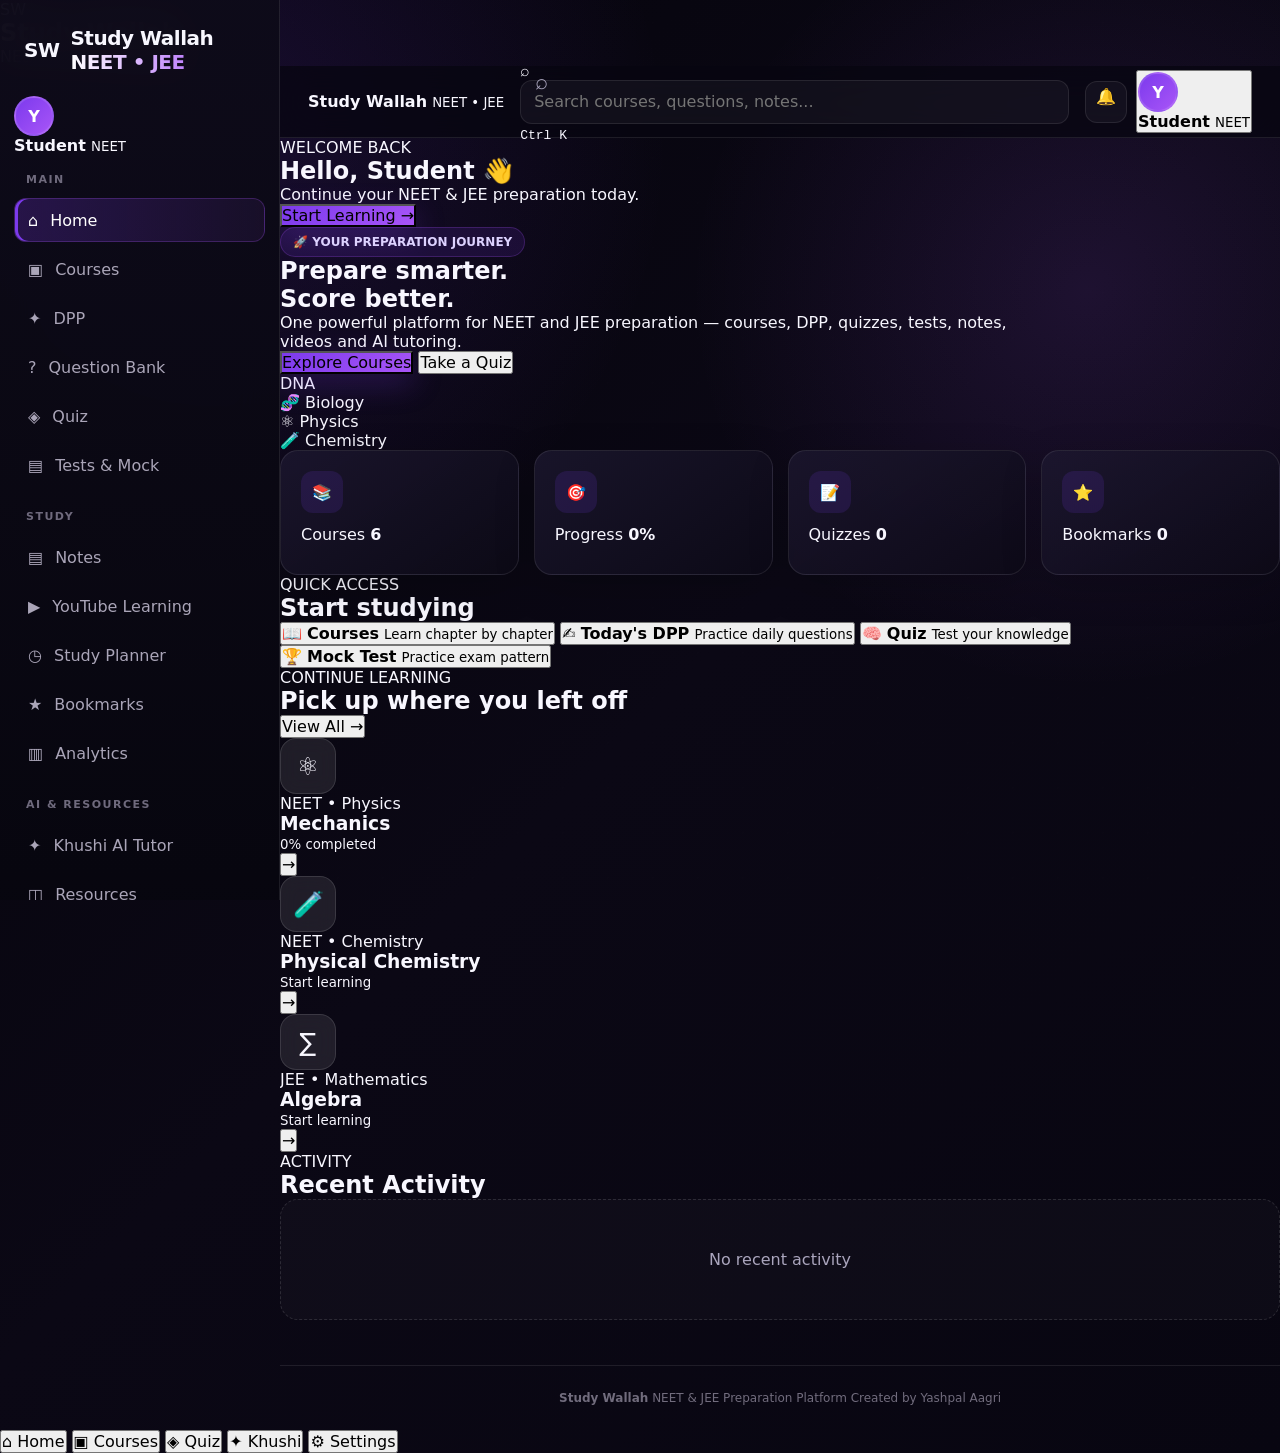
==== commit 180dec6b: "Update fmt.Println message from 'Hello' to 'Goodbye'" ====
--- a/index.html
+++ b/index.html
@@ -5,7 +5,7 @@
   <meta name="viewport" content="width=device-width, initial-scale=1.0">
 
   <meta name="theme-color" content="#7c3aed">
-  <meta name="description" content="Study Wallah - Premium NEET & JEE Preparation Platform">
+  <meta name="description" content="Study Wallah - NEET & JEE Preparation Platform">
 
   <title>Study Wallah | NEET & JEE Preparation</title>
 
@@ -14,604 +14,475 @@
 
 <body>
 
-<!-- =========================================================
-     APP LOADER
-========================================================= -->
-
-<div id="appLoader" class="app-loader">
-  <div class="loader-logo">SW</div>
-  <div class="loader-text">Study Wallah</div>
-  <div class="loader-spinner"></div>
-</div>
-
-
-<!-- =========================================================
-     BACKGROUND EFFECTS
-========================================================= -->
-
-<div class="background-effects">
-  <div class="particle particle-1"></div>
-  <div class="particle particle-2"></div>
-  <div class="particle particle-3"></div>
-  <div class="particle particle-4"></div>
-  <div class="particle particle-5"></div>
-</div>
-
-
-<!-- =========================================================
-     MOBILE OVERLAY
-========================================================= -->
-
-<div class="mobile-overlay" data-overlay></div>
-
-
-<!-- =========================================================
-     SIDEBAR
-========================================================= -->
-
-<aside class="sidebar" id="sidebar">
-
-  <div class="brand">
-
-    <div class="brand-logo">
-      <span>SW</span>
+  <!-- ================= APP LOADER ================= -->
+  <div id="appLoader" class="app-loader">
+    <div class="loader-logo">SW</div>
+    <h2>Study Wallah</h2>
+    <p>NEET & JEE Preparation</p>
+    <div class="loader-bar">
+      <span></span>
     </div>
-
-    <div class="brand-info">
-      <strong>Study Wallah</strong>
-      <small>NEET + JEE</small>
+  </div>
+
+
+  <!-- ================= BACKGROUND ================= -->
+  <div class="background-effects">
+    <div class="bg-glow bg-glow-1"></div>
+    <div class="bg-glow bg-glow-2"></div>
+    <div class="bg-grid"></div>
+    <div class="particles"></div>
+  </div>
+
+
+  <!-- ================= MOBILE OVERLAY ================= -->
+  <div class="mobile-overlay" id="mobileOverlay"></div>
+
+
+  <!-- ================= SIDEBAR ================= -->
+  <aside class="sidebar" id="sidebar">
+
+    <div class="brand">
+      <div class="brand-logo">SW</div>
+
+      <div class="brand-text">
+        <strong>Study Wallah</strong>
+        <span>NEET • JEE</span>
+      </div>
     </div>
 
-  </div>
-
-
-  <!-- Profile -->
-
-  <div class="sidebar-profile">
-
-    <div class="profile-avatar" id="sidebarAvatar">
-      Y
+
+    <!-- PROFILE -->
+    <div class="sidebar-profile">
+      <div class="avatar">Y</div>
+
+      <div>
+        <strong data-user-name>Student</strong>
+        <small data-user-course>NEET + JEE</small>
+      </div>
     </div>
 
-    <div>
-      <strong data-user-name>Yashpal Aagri</strong>
-      <small data-user-course>NEET + JEE</small>
+
+    <!-- NAVIGATION -->
+    <nav class="sidebar-nav">
+
+      <p class="nav-title">MAIN</p>
+
+      <button class="nav-item active" data-page="home">
+        <span>⌂</span>
+        <label>Home</label>
+      </button>
+
+      <button class="nav-item" data-page="courses">
+        <span>▣</span>
+        <label>Courses</label>
+      </button>
+
+      <button class="nav-item" data-page="dpp">
+        <span>✦</span>
+        <label>DPP</label>
+      </button>
+
+      <button class="nav-item" data-page="question-bank">
+        <span>?</span>
+        <label>Question Bank</label>
+      </button>
+
+      <button class="nav-item" data-page="quiz">
+        <span>◈</span>
+        <label>Quiz</label>
+      </button>
+
+      <button class="nav-item" data-page="tests">
+        <span>▤</span>
+        <label>Tests & Mock</label>
+      </button>
+
+
+      <p class="nav-title">STUDY</p>
+
+      <button class="nav-item" data-page="notes">
+        <span>▤</span>
+        <label>Notes</label>
+      </button>
+
+      <button class="nav-item" data-page="youtube">
+        <span>▶</span>
+        <label>YouTube Learning</label>
+      </button>
+
+      <button class="nav-item" data-page="planner">
+        <span>◷</span>
+        <label>Study Planner</label>
+      </button>
+
+      <button class="nav-item" data-page="bookmarks">
+        <span>★</span>
+        <label>Bookmarks</label>
+      </button>
+
+      <button class="nav-item" data-page="analytics">
+        <span>▥</span>
+        <label>Analytics</label>
+      </button>
+
+
+      <p class="nav-title">AI & RESOURCES</p>
+
+      <button class="nav-item" data-page="ai">
+        <span>✦</span>
+        <label>Khushi AI Tutor</label>
+      </button>
+
+      <button class="nav-item" data-page="resources">
+        <span>◫</span>
+        <label>Resources</label>
+      </button>
+
+
+      <p class="nav-title">SYSTEM</p>
+
+      <button class="nav-item" data-page="support">
+        <span>?</span>
+        <label>Help & Support</label>
+      </button>
+
+      <button class="nav-item" data-page="settings">
+        <span>⚙</span>
+        <label>Settings</label>
+      </button>
+
+    </nav>
+
+
+    <div class="sidebar-footer">
+      <small>Study Wallah</small>
+      <span>Created by Yashpal Aagri</span>
     </div>
 
-  </div>
-
-
-  <!-- Main Navigation -->
-
-  <nav class="sidebar-nav">
-
-    <div class="nav-label">MAIN</div>
-
-    <button class="nav-item active" data-page="home">
-      <span class="nav-icon">⌂</span>
-      <span>Home</span>
-    </button>
-
-    <button class="nav-item" data-page="courses">
-      <span class="nav-icon">📚</span>
-      <span>Courses</span>
-    </button>
-
-    <button class="nav-item" data-page="dpp">
-      <span class="nav-icon">📝</span>
-      <span>DPP</span>
-    </button>
-
-    <button class="nav-item" data-page="question-bank">
-      <span class="nav-icon">❓</span>
-      <span>Question Bank</span>
-    </button>
-
-    <button class="nav-item" data-page="quiz">
-      <span class="nav-icon">🧠</span>
-      <span>Quiz</span>
-    </button>
-
-    <button class="nav-item" data-page="tests">
-      <span class="nav-icon">📋</span>
-      <span>Tests & Mock</span>
-    </button>
-
-
-    <div class="nav-label">LEARNING</div>
-
-    <button class="nav-item" data-page="notes">
-      <span class="nav-icon">📖</span>
-      <span>Notes</span>
-    </button>
-
-    <button class="nav-item" data-page="videos">
-      <span class="nav-icon">▶</span>
-      <span>YouTube Learning</span>
-    </button>
-
-    <button class="nav-item" data-page="planner">
-      <span class="nav-icon">📅</span>
-      <span>Study Planner</span>
-    </button>
-
-    <button class="nav-item" data-page="bookmarks">
-      <span class="nav-icon">🔖</span>
-      <span>Bookmarks</span>
-    </button>
-
-
-    <div class="nav-label">ANALYSIS</div>
-
-    <button class="nav-item" data-page="analytics">
-      <span class="nav-icon">📊</span>
-      <span>Analytics</span>
-    </button>
-
-
-    <div class="nav-label">SMART STUDY</div>
-
-    <button class="nav-item" data-page="ai">
-      <span class="nav-icon">🤖</span>
-      <span>AI Study Tutor</span>
-      <span class="nav-badge">AI</span>
-    </button>
-
-    <button class="nav-item" data-page="resources">
-      <span class="nav-icon">🌐</span>
-      <span>Resources</span>
-    </button>
-
-
-    <div class="nav-label">SYSTEM</div>
-
-    <button class="nav-item" data-page="support">
-      <span class="nav-icon">💬</span>
-      <span>Help & Support</span>
-    </button>
-
-    <button class="nav-item" data-page="settings">
-      <span class="nav-icon">⚙</span>
-      <span>Settings</span>
-    </button>
-
-  </nav>
-
-
-  <!-- Sidebar Bottom -->
-
-  <div class="sidebar-bottom">
-
-    <div class="streak-box">
-
-      <span class="streak-icon">🔥</span>
-
-      <div>
-        <strong id="streakCount">0 Day Streak</strong>
-        <small>Keep learning!</small>
+  </aside>
+
+
+  <!-- ================= MAIN ================= -->
+  <main class="main-content">
+
+
+    <!-- ================= TOPBAR ================= -->
+    <header class="topbar">
+
+      <button class="menu-btn" id="menuBtn">
+        ☰
+      </button>
+
+      <div class="mobile-brand">
+        <strong>Study Wallah</strong>
+        <small>NEET • JEE</small>
       </div>
 
-    </div>
-
-    <div class="creator">
-      Created by <strong>Yashpal Aagri</strong>
-    </div>
-
-  </div>
-
-</aside>
-
-
-<!-- =========================================================
-     MAIN APPLICATION
-========================================================= -->
-
-<main class="main-content">
-
-
-  <!-- =======================================================
-       TOPBAR
-  ======================================================== -->
-
-  <header class="topbar">
-
-    <button class="menu-btn" data-menu aria-label="Open menu">
-      ☰
-    </button>
-
-
-    <div class="mobile-brand">
-      <strong>Study Wallah</strong>
-      <small>NEET + JEE</small>
-    </div>
-
-
-    <!-- Global Search -->
-
-    <div class="global-search">
-
-      <span class="search-icon">⌕</span>
-
-      <input
-        type="search"
-        id="globalSearch"
-        data-search
-        placeholder="Search courses, questions, notes, videos..."
-        autocomplete="off"
-      >
-
-      <span class="search-shortcut">⌘ K</span>
-
-    </div>
-
-
-    <div class="topbar-actions">
-
-      <button
-        class="icon-btn"
-        id="notificationBtn"
-        title="Notifications"
-      >
-        🔔
-        <span class="notification-dot"></span>
-      </button>
-
-      <button
-        class="top-profile"
-        id="profileBtn"
-      >
-
-        <div class="profile-avatar small" id="topAvatar">
-          Y
-        </div>
-
-        <div class="top-profile-info">
-          <strong data-user-name>Yashpal Aagri</strong>
-          <small>Student</small>
-        </div>
-
-      </button>
-
-    </div>
-
-  </header>
-
-
-  <!-- =======================================================
-       PAGE CONTAINER
-  ======================================================== -->
-
-  <div class="page-container">
+
+      <div class="global-search">
+        <span>⌕</span>
+
+        <input
+          type="search"
+          id="globalSearch"
+          placeholder="Search courses, questions, notes..."
+        >
+
+        <kbd>Ctrl K</kbd>
+      </div>
+
+
+      <div class="topbar-actions">
+
+        <button
+          class="icon-btn"
+          id="notificationBtn"
+          title="Notifications"
+        >
+          🔔
+          <i class="notification-dot"></i>
+        </button>
+
+        <button class="top-profile" data-page="settings">
+          <div class="avatar small">Y</div>
+
+          <div class="top-profile-info">
+            <strong data-user-name>Student</strong>
+            <small data-user-course>NEET + JEE</small>
+          </div>
+        </button>
+
+      </div>
+
+    </header>
 
 
     <!-- =====================================================
          HOME
     ====================================================== -->
-
-    <section
-      class="page active"
-      id="home"
-      data-page="home"
-    >
-
-      <div class="welcome-row">
-
-        <div>
-
-          <div class="eyebrow">
-            STUDY WALLAH • NEET + JEE
-          </div>
-
-          <h1>
-            Welcome back,
-            <span data-user-name>Yashpal</span> 👋
-          </h1>
-
-          <p>
-            Learn smarter, practice daily and move closer to your dream.
-          </p>
-
-        </div>
-
-        <button
-          class="primary-btn"
-          data-page="courses"
+    <section class="page active" id="home" data-page-section="home">
+
+      <div class="page-container">
+
+        <div class="welcome-row">
+
+          <div>
+            <span class="eyebrow">WELCOME BACK</span>
+
+            <h1>
+              Hello,
+              <span data-user-name>Student</span> 👋
+            </h1>
+
+            <p>
+              Continue your NEET & JEE preparation today.
+            </p>
+          </div>
+
+          <button class="primary-btn" data-page="courses">
+            Start Learning →
+          </button>
+
+        </div>
+
+
+        <!-- HERO -->
+        <div class="hero-card">
+
+          <div class="hero-content">
+
+            <span class="hero-badge">
+              🚀 YOUR PREPARATION JOURNEY
+            </span>
+
+            <h2>
+              Prepare smarter.<br>
+              <span>Score better.</span>
+            </h2>
+
+            <p>
+              One powerful platform for NEET and JEE preparation —
+              courses, DPP, quizzes, tests, notes, videos and AI tutoring.
+            </p>
+
+            <div class="hero-buttons">
+
+              <button class="primary-btn" data-page="courses">
+                Explore Courses
+              </button>
+
+              <button class="secondary-btn" data-page="quiz">
+                Take a Quiz
+              </button>
+
+            </div>
+
+          </div>
+
+
+          <div class="hero-visual">
+
+            <div class="hero-orbit orbit-1"></div>
+            <div class="hero-orbit orbit-2"></div>
+
+            <div class="science-core">
+              <span>DNA</span>
+            </div>
+
+            <div class="floating-card float-card-1">
+              🧬 Biology
+            </div>
+
+            <div class="floating-card float-card-2">
+              ⚛ Physics
+            </div>
+
+            <div class="floating-card float-card-3">
+              🧪 Chemistry
+            </div>
+
+          </div>
+
+        </div>
+
+
+        <!-- STATS -->
+        <div class="stats-grid">
+
+          <div class="stat-card">
+            <div class="stat-icon">📚</div>
+            <div>
+              <span>Courses</span>
+              <strong>6</strong>
+            </div>
+          </div>
+
+          <div class="stat-card">
+            <div class="stat-icon">🎯</div>
+            <div>
+              <span>Progress</span>
+              <strong data-overall-progress>0%</strong>
+            </div>
+          </div>
+
+          <div class="stat-card">
+            <div class="stat-icon">📝</div>
+            <div>
+              <span>Quizzes</span>
+              <strong data-stat="quizzes">0</strong>
+            </div>
+          </div>
+
+          <div class="stat-card">
+            <div class="stat-icon">⭐</div>
+            <div>
+              <span>Bookmarks</span>
+              <strong data-stat="bookmarks">0</strong>
+            </div>
+          </div>
+
+        </div>
+
+
+        <!-- QUICK ACCESS -->
+        <div class="section-heading">
+          <div>
+            <span class="eyebrow">QUICK ACCESS</span>
+            <h2>Start studying</h2>
+          </div>
+        </div>
+
+
+        <div class="quick-grid">
+
+          <button class="quick-card" data-page="courses">
+            <span>📖</span>
+            <strong>Courses</strong>
+            <small>Learn chapter by chapter</small>
+          </button>
+
+          <button class="quick-card" data-page="dpp">
+            <span>✍️</span>
+            <strong>Today's DPP</strong>
+            <small>Practice daily questions</small>
+          </button>
+
+          <button class="quick-card" data-page="quiz">
+            <span>🧠</span>
+            <strong>Quiz</strong>
+            <small>Test your knowledge</small>
+          </button>
+
+          <button class="quick-card" data-page="tests">
+            <span>🏆</span>
+            <strong>Mock Test</strong>
+            <small>Practice exam pattern</small>
+          </button>
+
+        </div>
+
+
+        <!-- CONTINUE -->
+        <div class="section-heading">
+
+          <div>
+            <span class="eyebrow">CONTINUE LEARNING</span>
+            <h2>Pick up where you left off</h2>
+          </div>
+
+          <button class="text-btn" data-page="courses">
+            View All →
+          </button>
+
+        </div>
+
+
+        <div class="course-mini-grid">
+
+          <article class="mini-course-card">
+
+            <div class="course-icon physics">⚛</div>
+
+            <div>
+              <span>NEET • Physics</span>
+              <h3>Mechanics</h3>
+
+              <div class="progress">
+                <span style="width:0%"></span>
+              </div>
+
+              <small>0% completed</small>
+            </div>
+
+            <button data-page="courses">→</button>
+
+          </article>
+
+
+          <article class="mini-course-card">
+
+            <div class="course-icon chemistry">🧪</div>
+
+            <div>
+              <span>NEET • Chemistry</span>
+              <h3>Physical Chemistry</h3>
+
+              <div class="progress">
+                <span style="width:0%"></span>
+              </div>
+
+              <small>Start learning</small>
+            </div>
+
+            <button data-page="courses">→</button>
+
+          </article>
+
+
+          <article class="mini-course-card">
+
+            <div class="course-icon maths">∑</div>
+
+            <div>
+              <span>JEE • Mathematics</span>
+              <h3>Algebra</h3>
+
+              <div class="progress">
+                <span style="width:0%"></span>
+              </div>
+
+              <small>Start learning</small>
+            </div>
+
+            <button data-page="courses">→</button>
+
+          </article>
+
+        </div>
+
+
+        <!-- RECENT ACTIVITY -->
+        <div class="section-heading">
+
+          <div>
+            <span class="eyebrow">ACTIVITY</span>
+            <h2>Recent Activity</h2>
+          </div>
+
+        </div>
+
+        <div
+          class="activity-list"
+          id="recentActivity"
+          data-activity
         >
-          Start Learning →
-        </button>
-
-      </div>
-
-
-      <!-- Hero -->
-
-      <div class="hero-card">
-
-        <div class="hero-content">
-
-          <div class="hero-tag">
-            🚀 YOUR PREPARATION JOURNEY
-          </div>
-
-          <h2>
-            Prepare for NEET & JEE
-            <br>
-            with <span>Study Wallah</span>
-          </h2>
-
-          <p>
-            Courses, DPPs, quizzes, mock tests, notes,
-            analytics and AI-powered study support — all in one place.
-          </p>
-
-          <div class="hero-buttons">
-
-            <button class="primary-btn" data-page="courses">
-              Explore Courses
-            </button>
-
-            <button class="secondary-btn" data-page="quiz">
-              Take a Quiz
-            </button>
-
-          </div>
-
-        </div>
-
-
-        <div class="hero-visual">
-
-          <div class="orbit orbit-one"></div>
-          <div class="orbit orbit-two"></div>
-
-          <div class="science-object">
-            <span class="atom-core">⚛</span>
-          </div>
-
-          <div class="floating-card fc-one">
-            🧬 Biology
-          </div>
-
-          <div class="floating-card fc-two">
-            ⚗ Chemistry
-          </div>
-
-          <div class="floating-card fc-three">
-            ⚡ Physics
-          </div>
-
-          <div class="floating-card fc-four">
-            ∑ Maths
-          </div>
-
-        </div>
-
-      </div>
-
-
-      <!-- Stats -->
-
-      <div class="stats-grid">
-
-        <div class="stat-card">
-
-          <div class="stat-icon">📚</div>
-
-          <div>
-            <span>Courses</span>
-            <strong>6</strong>
-          </div>
-
-        </div>
-
-
-        <div class="stat-card">
-
-          <div class="stat-icon">🎯</div>
-
-          <div>
-            <span>Overall Progress</span>
-            <strong data-overall-progress>0%</strong>
-          </div>
-
-        </div>
-
-
-        <div class="stat-card">
-
-          <div class="stat-icon">🧠</div>
-
-          <div>
-            <span>Quizzes</span>
-            <strong data-stat="quizzes">0</strong>
-          </div>
-
-        </div>
-
-
-        <div class="stat-card">
-
-          <div class="stat-icon">🔖</div>
-
-          <div>
-            <span>Bookmarks</span>
-            <strong data-stat="bookmarks">0</strong>
-          </div>
-
-        </div>
-
-      </div>
-
-
-      <!-- Quick Access -->
-
-      <div class="section-heading">
-
-        <div>
-          <h2>Quick Access</h2>
-          <p>Jump directly into your preparation.</p>
-        </div>
-
-      </div>
-
-
-      <div class="quick-grid">
-
-        <button class="quick-card" data-page="dpp">
-          <span>📝</span>
-          <strong>Today's DPP</strong>
-          <small>Practice daily questions</small>
-        </button>
-
-        <button class="quick-card" data-page="question-bank">
-          <span>❓</span>
-          <strong>Question Bank</strong>
-          <small>Practice MCQs</small>
-        </button>
-
-        <button class="quick-card" data-page="tests">
-          <span>🎯</span>
-          <strong>Mock Tests</strong>
-          <small>Test your preparation</small>
-        </button>
-
-        <button class="quick-card" data-page="ai">
-          <span>🤖</span>
-          <strong>Ask AI Tutor</strong>
-          <small>Clear your doubts</small>
-        </button>
-
-      </div>
-
-
-      <!-- Continue Learning -->
-
-      <div class="section-heading">
-
-        <div>
-          <h2>Continue Learning</h2>
-          <p>Pick up where you left off.</p>
-        </div>
-
-        <button class="text-btn" data-page="courses">
-          View All →
-        </button>
-
-      </div>
-
-
-      <div class="course-mini-grid">
-
-        <article class="mini-course-card">
-
-          <div class="course-symbol physics">⚡</div>
-
-          <div class="course-info">
-
-            <span>NEET • Physics</span>
-
-            <h3>Physics Fundamentals</h3>
-
-            <div class="progress-track">
-              <div
-                class="progress-fill"
-                data-progress-bar
-                style="width:20%"
-              ></div>
-            </div>
-
-            <small>20% completed</small>
-
-          </div>
-
-          <button class="circle-btn" data-page="courses">
-            →
-          </button>
-
-        </article>
-
-
-        <article class="mini-course-card">
-
-          <div class="course-symbol chemistry">⚗</div>
-
-          <div class="course-info">
-
-            <span>NEET • Chemistry</span>
-
-            <h3>Organic Chemistry</h3>
-
-            <div class="progress-track">
-              <div
-                class="progress-fill"
-                data-progress-bar
-                style="width:10%"
-              ></div>
-            </div>
-
-            <small>10% completed</small>
-
-          </div>
-
-          <button class="circle-btn" data-page="courses">
-            →
-          </button>
-
-        </article>
-
-
-        <article class="mini-course-card">
-
-          <div class="course-symbol biology">🧬</div>
-
-          <div class="course-info">
-
-            <span>NEET • Biology</span>
-
-            <h3>Cell Biology</h3>
-
-            <div class="progress-track">
-              <div
-                class="progress-fill"
-                data-progress-bar
-                style="width:15%"
-              ></div>
-            </div>
-
-            <small>15% completed</small>
-
-          </div>
-
-          <button class="circle-btn" data-page="courses">
-            →
-          </button>
-
-        </article>
-
-      </div>
-
-
-      <!-- Recent Activity -->
-
-      <div class="section-heading">
-
-        <div>
-          <h2>Recent Activity</h2>
-          <p>Your latest study activity.</p>
-        </div>
-
-      </div>
-
-      <div
-        class="activity-list"
-        id="recentActivity"
-        data-activity
-      >
-
-        <div class="empty-state">
-          <span>📘</span>
-          <h3>No activity yet</h3>
-          <p>Start a course, quiz or DPP to see your activity here.</p>
+          <div class="empty-state">
+            <span>📘</span>
+            <h3>No activity yet</h3>
+            <p>
+              Start a course, quiz or test and your activity will appear here.
+            </p>
+          </div>
         </div>
 
       </div>
@@ -622,282 +493,275 @@
     <!-- =====================================================
          COURSES
     ====================================================== -->
-
-    <section
-      class="page"
-      id="courses"
-      data-page="courses"
-    >
-
-      <div class="page-header">
-
-        <div>
-          <div class="eyebrow">LEARNING HUB</div>
-          <h1>Courses</h1>
-          <p>Choose your exam and start learning.</p>
-        </div>
-
-      </div>
-
-
-      <div class="exam-tabs">
-
-        <button class="exam-tab active" data-course-filter="all">
-          All
-        </button>
-
-        <button class="exam-tab" data-course-filter="neet">
-          NEET
-        </button>
-
-        <button class="exam-tab" data-course-filter="jee">
-          JEE
-        </button>
-
-      </div>
-
-
-      <div class="courses-grid">
-
-
-        <!-- NEET Physics -->
-
-        <article
-          class="course-card"
-          data-course="neet"
-          data-subject="physics"
-        >
-
-          <div class="course-card-top">
-
-            <div class="large-course-icon physics">
-              ⚡
-            </div>
-
-            <span class="course-label">NEET</span>
-
-          </div>
-
-          <h2>Physics</h2>
-
-          <p>
-            Concepts, formulas, numerical problems and NEET practice.
-          </p>
-
-          <div class="course-meta">
-            <span>📚 20 Chapters</span>
-            <span>🎯 Beginner → Advanced</span>
-          </div>
-
-          <div class="progress-track">
-            <div class="progress-fill" style="width:0%"></div>
-          </div>
-
-          <button class="course-action">
-            Start Course →
-          </button>
-
-        </article>
-
-
-        <!-- NEET Chemistry -->
-
-        <article
-          class="course-card"
-          data-course="neet"
-          data-subject="chemistry"
-        >
-
-          <div class="course-card-top">
-
-            <div class="large-course-icon chemistry">
-              ⚗
-            </div>
-
-            <span class="course-label">NEET</span>
-
-          </div>
-
-          <h2>Chemistry</h2>
-
-          <p>
-            Physical, Organic and Inorganic Chemistry.
-          </p>
-
-          <div class="course-meta">
-            <span>📚 20 Chapters</span>
-            <span>🎯 Beginner → Advanced</span>
-          </div>
-
-          <div class="progress-track">
-            <div class="progress-fill" style="width:0%"></div>
-          </div>
-
-          <button class="course-action">
-            Start Course →
-          </button>
-
-        </article>
-
-
-        <!-- NEET Biology -->
-
-        <article
-          class="course-card"
-          data-course="neet"
-          data-subject="biology"
-        >
-
-          <div class="course-card-top">
-
-            <div class="large-course-icon biology">
-              🧬
-            </div>
-
-            <span class="course-label">NEET</span>
-
-          </div>
-
-          <h2>Biology</h2>
-
-          <p>
-            Botany, Zoology, NCERT concepts and NEET practice.
-          </p>
-
-          <div class="course-meta">
-            <span>📚 22 Chapters</span>
-            <span>🎯 Beginner → Advanced</span>
-          </div>
-
-          <div class="progress-track">
-            <div class="progress-fill" style="width:0%"></div>
-          </div>
-
-          <button class="course-action">
-            Start Course →
-          </button>
-
-        </article>
-
-
-        <!-- JEE Physics -->
-
-        <article
-          class="course-card"
-          data-course="jee"
-          data-subject="physics"
-        >
-
-          <div class="course-card-top">
-
-            <div class="large-course-icon physics">
-              ⚡
-            </div>
-
-            <span class="course-label">JEE</span>
-
-          </div>
-
-          <h2>Physics</h2>
-
-          <p>
-            JEE Main and Advanced Physics preparation.
-          </p>
-
-          <div class="course-meta">
-            <span>📚 25 Chapters</span>
-            <span>🎯 Advanced Practice</span>
-          </div>
-
-          <div class="progress-track">
-            <div class="progress-fill" style="width:0%"></div>
-          </div>
-
-          <button class="course-action">
-            Start Course →
-          </button>
-
-        </article>
-
-
-        <!-- JEE Chemistry -->
-
-        <article
-          class="course-card"
-          data-course="jee"
-          data-subject="chemistry"
-        >
-
-          <div class="course-card-top">
-
-            <div class="large-course-icon chemistry">
-              ⚗
-            </div>
-
-            <span class="course-label">JEE</span>
-
-          </div>
-
-          <h2>Chemistry</h2>
-
-          <p>
-            Complete JEE Chemistry preparation.
-          </p>
-
-          <div class="course-meta">
-            <span>📚 25 Chapters</span>
-            <span>🎯 Advanced Practice</span>
-          </div>
-
-          <div class="progress-track">
-            <div class="progress-fill" style="width:0%"></div>
-          </div>
-
-          <button class="course-action">
-            Start Course →
-          </button>
-
-        </article>
-
-
-        <!-- JEE Maths -->
-
-        <article
-          class="course-card"
-          data-course="jee"
-          data-subject="maths"
-        >
-
-          <div class="course-card-top">
-
-            <div class="large-course-icon maths">
-              ∑
-            </div>
-
-            <span class="course-label">JEE</span>
-
-          </div>
-
-          <h2>Mathematics</h2>
-
-          <p>
-            Algebra, Calculus, Coordinate Geometry and more.
-          </p>
-
-          <div class="course-meta">
-            <span>📚 25 Chapters</span>
-            <span>🎯 Advanced Practice</span>
-          </div>
-
-          <div class="progress-track">
-            <div class="progress-fill" style="width:0%"></div>
-          </div>
-
-          <button class="course-action">
-            Start Course →
-          </button>
-
-        </article>
+    <section class="page" id="courses" data-page-section="courses">
+
+      <div class="page-container">
+
+        <div class="page-header">
+          <div>
+            <span class="eyebrow">LEARNING</span>
+            <h1>Courses</h1>
+            <p>NEET & JEE courses from beginner to advanced.</p>
+          </div>
+        </div>
+
+
+        <div class="exam-tabs">
+          <button class="exam-tab active" data-exam="all">All</button>
+          <button class="exam-tab" data-exam="neet">NEET</button>
+          <button class="exam-tab" data-exam="jee">JEE</button>
+        </div>
+
+
+        <div class="courses-grid">
+
+
+          <!-- NEET PHYSICS -->
+          <article
+            class="course-card"
+            data-course="neet"
+            data-subject="physics"
+          >
+
+            <div class="course-card-top physics-gradient">
+              <span class="course-label">NEET</span>
+              <div class="large-course-icon">⚛</div>
+            </div>
+
+            <div class="course-card-body">
+
+              <span>NEET • Physics</span>
+
+              <h2>Physics</h2>
+
+              <p>
+                Mechanics, thermodynamics, waves, electricity,
+                optics and modern physics.
+              </p>
+
+              <div class="course-meta">
+                <span>📚 29 Chapters</span>
+                <span>🎥 Lessons</span>
+              </div>
+
+              <div class="progress">
+                <span style="width:0%"></span>
+              </div>
+
+              <button class="primary-btn full" data-course-start="neet-physics">
+                Start Course
+              </button>
+
+            </div>
+
+          </article>
+
+
+          <!-- NEET CHEMISTRY -->
+          <article
+            class="course-card"
+            data-course="neet"
+            data-subject="chemistry"
+          >
+
+            <div class="course-card-top chemistry-gradient">
+              <span class="course-label">NEET</span>
+              <div class="large-course-icon">🧪</div>
+            </div>
+
+            <div class="course-card-body">
+
+              <span>NEET • Chemistry</span>
+
+              <h2>Chemistry</h2>
+
+              <p>
+                Physical, organic and inorganic chemistry
+                with concepts and practice.
+              </p>
+
+              <div class="course-meta">
+                <span>📚 30 Chapters</span>
+                <span>🎥 Lessons</span>
+              </div>
+
+              <div class="progress">
+                <span style="width:0%"></span>
+              </div>
+
+              <button class="primary-btn full" data-course-start="neet-chemistry">
+                Start Course
+              </button>
+
+            </div>
+
+          </article>
+
+
+          <!-- NEET BIOLOGY -->
+          <article
+            class="course-card"
+            data-course="neet"
+            data-subject="biology"
+          >
+
+            <div class="course-card-top biology-gradient">
+              <span class="course-label">NEET</span>
+              <div class="large-course-icon">🧬</div>
+            </div>
+
+            <div class="course-card-body">
+
+              <span>NEET • Biology</span>
+
+              <h2>Biology</h2>
+
+              <p>
+                Botany, zoology, genetics, ecology,
+                human physiology and evolution.
+              </p>
+
+              <div class="course-meta">
+                <span>📚 38 Chapters</span>
+                <span>🎥 Lessons</span>
+              </div>
+
+              <div class="progress">
+                <span style="width:0%"></span>
+              </div>
+
+              <button class="primary-btn full" data-course-start="neet-biology">
+                Start Course
+              </button>
+
+            </div>
+
+          </article>
+
+
+          <!-- JEE PHYSICS -->
+          <article
+            class="course-card"
+            data-course="jee"
+            data-subject="physics"
+          >
+
+            <div class="course-card-top physics-gradient">
+              <span class="course-label">JEE</span>
+              <div class="large-course-icon">⚛</div>
+            </div>
+
+            <div class="course-card-body">
+
+              <span>JEE • Physics</span>
+
+              <h2>Physics</h2>
+
+              <p>
+                Complete JEE Physics from fundamentals
+                to advanced problem solving.
+              </p>
+
+              <div class="course-meta">
+                <span>📚 Complete Course</span>
+                <span>🎥 Lessons</span>
+              </div>
+
+              <div class="progress">
+                <span style="width:0%"></span>
+              </div>
+
+              <button class="primary-btn full" data-course-start="jee-physics">
+                Start Course
+              </button>
+
+            </div>
+
+          </article>
+
+
+          <!-- JEE CHEMISTRY -->
+          <article
+            class="course-card"
+            data-course="jee"
+            data-subject="chemistry"
+          >
+
+            <div class="course-card-top chemistry-gradient">
+              <span class="course-label">JEE</span>
+              <div class="large-course-icon">🧪</div>
+            </div>
+
+            <div class="course-card-body">
+
+              <span>JEE • Chemistry</span>
+
+              <h2>Chemistry</h2>
+
+              <p>
+                Physical, inorganic and organic chemistry
+                for JEE Main and Advanced.
+              </p>
+
+              <div class="course-meta">
+                <span>📚 Complete Course</span>
+                <span>🎥 Lessons</span>
+              </div>
+
+              <div class="progress">
+                <span style="width:0%"></span>
+              </div>
+
+              <button class="primary-btn full" data-course-start="jee-chemistry">
+                Start Course
+              </button>
+
+            </div>
+
+          </article>
+
+
+          <!-- JEE MATHS -->
+          <article
+            class="course-card"
+            data-course="jee"
+            data-subject="mathematics"
+          >
+
+            <div class="course-card-top maths-gradient">
+              <span class="course-label">JEE</span>
+              <div class="large-course-icon">∑</div>
+            </div>
+
+            <div class="course-card-body">
+
+              <span>JEE • Mathematics</span>
+
+              <h2>Mathematics</h2>
+
+              <p>
+                Algebra, calculus, coordinate geometry,
+                vectors, probability and more.
+              </p>
+
+              <div class="course-meta">
+                <span>📚 Complete Course</span>
+                <span>🎥 Lessons</span>
+              </div>
+
+              <div class="progress">
+                <span style="width:0%"></span>
+              </div>
+
+              <button class="primary-btn full" data-course-start="jee-mathematics">
+                Start Course
+              </button>
+
+            </div>
+
+          </article>
+
+        </div>
 
       </div>
 
@@ -907,135 +771,165 @@
     <!-- =====================================================
          DPP
     ====================================================== -->
-
-    <section
-      class="page"
-      id="dpp"
-      data-page="dpp"
-    >
-
-      <div class="page-header">
-
-        <div>
-          <div class="eyebrow">DAILY PRACTICE</div>
-          <h1>Daily Practice Problems</h1>
-          <p>Practice every day and build consistency.</p>
-        </div>
-
-        <div class="date-pill">
-          📅 Today's DPP
-        </div>
-
-      </div>
-
-
-      <div class="filter-bar">
-
-        <select id="dppExamFilter">
-          <option value="all">All Exams</option>
-          <option value="neet">NEET</option>
-          <option value="jee">JEE</option>
-        </select>
-
-        <select id="dppSubjectFilter">
-          <option value="all">All Subjects</option>
-          <option value="physics">Physics</option>
-          <option value="chemistry">Chemistry</option>
-          <option value="biology">Biology</option>
-          <option value="maths">Mathematics</option>
-        </select>
-
-        <select id="dppChapterFilter">
-          <option value="all">All Chapters</option>
-          <option value="mechanics">Mechanics</option>
-          <option value="mole-concept">Mole Concept</option>
-          <option value="cell">Cell Biology</option>
-        </select>
-
-      </div>
-
-
-      <div class="dpp-hero">
-
-        <div>
-
-          <span class="dpp-badge">🔥 DAILY CHALLENGE</span>
-
-          <h2>Today's Practice Set</h2>
-
-          <p>
-            Solve today's questions and improve your accuracy.
-          </p>
-
-        </div>
-
-        <button class="primary-btn" data-page="quiz">
-          Start DPP →
-        </button>
-
-      </div>
-
-
-      <div class="question-preview-grid">
-
-        <article class="question-preview">
-
-          <span class="question-number">Q1</span>
-
-          <span class="difficulty easy">
-            Easy
-          </span>
-
-          <h3>
-            A body moves with uniform acceleration. Which quantity changes uniformly?
-          </h3>
-
-          <div class="question-tags">
-            <span>NEET</span>
-            <span>Physics</span>
-          </div>
-
-        </article>
-
-
-        <article class="question-preview">
-
-          <span class="question-number">Q2</span>
-
-          <span class="difficulty medium">
-            Medium
-          </span>
-
-          <h3>
-            Which concept is associated with the mole concept?
-          </h3>
-
-          <div class="question-tags">
-            <span>NEET</span>
-            <span>Chemistry</span>
-          </div>
-
-        </article>
-
-
-        <article class="question-preview">
-
-          <span class="question-number">Q3</span>
-
-          <span class="difficulty medium">
-            Medium
-          </span>
-
-          <h3>
-            Which organelle is known as the powerhouse of the cell?
-          </h3>
-
-          <div class="question-tags">
-            <span>NEET</span>
-            <span>Biology</span>
-          </div>
-
-        </article>
+    <section class="page" id="dpp" data-page-section="dpp">
+
+      <div class="page-container">
+
+        <div class="page-header">
+
+          <div>
+            <span class="eyebrow">DAILY PRACTICE</span>
+            <h1>Daily Practice Problems</h1>
+            <p>Practice every day and improve your accuracy.</p>
+          </div>
+
+          <button class="primary-btn" id="startDPP">
+            Start DPP
+          </button>
+
+        </div>
+
+
+        <div class="filter-bar">
+
+          <select id="dppExam">
+            <option value="all">All Exams</option>
+            <option value="neet">NEET</option>
+            <option value="jee">JEE</option>
+          </select>
+
+          <select id="dppSubject">
+            <option value="all">All Subjects</option>
+            <option>Physics</option>
+            <option>Chemistry</option>
+            <option>Biology</option>
+            <option>Mathematics</option>
+          </select>
+
+          <select id="dppChapter">
+            <option value="all">All Chapters</option>
+          </select>
+
+        </div>
+
+
+        <div class="dpp-summary">
+
+          <div>
+            <span>Today's Questions</span>
+            <strong>30</strong>
+          </div>
+
+          <div>
+            <span>Attempted</span>
+            <strong>0</strong>
+          </div>
+
+          <div>
+            <span>Accuracy</span>
+            <strong>0%</strong>
+          </div>
+
+          <div>
+            <span>Streak</span>
+            <strong>0 🔥</strong>
+          </div>
+
+        </div>
+
+
+        <div class="question-preview-grid">
+
+          <article class="question-preview">
+
+            <div class="question-top">
+              <span>Physics</span>
+              <span>Easy</span>
+            </div>
+
+            <h3>
+              A body moves with uniform velocity. What is its acceleration?
+            </h3>
+
+            <div class="question-options">
+
+              <button>0</button>
+              <button>1 m/s²</button>
+              <button>9.8 m/s²</button>
+              <button>Cannot be determined</button>
+
+            </div>
+
+            <button
+              class="bookmark-btn"
+              data-bookmark="DPP Physics question"
+            >
+              ☆ Bookmark
+            </button>
+
+          </article>
+
+
+          <article class="question-preview">
+
+            <div class="question-top">
+              <span>Chemistry</span>
+              <span>Easy</span>
+            </div>
+
+            <h3>
+              Which particle determines the atomic number of an element?
+            </h3>
+
+            <div class="question-options">
+
+              <button>Electron</button>
+              <button>Proton</button>
+              <button>Neutron</button>
+              <button>Photon</button>
+
+            </div>
+
+            <button
+              class="bookmark-btn"
+              data-bookmark="DPP Chemistry question"
+            >
+              ☆ Bookmark
+            </button>
+
+          </article>
+
+
+          <article class="question-preview">
+
+            <div class="question-top">
+              <span>Biology</span>
+              <span>Easy</span>
+            </div>
+
+            <h3>
+              Which organelle is known as the powerhouse of the cell?
+            </h3>
+
+            <div class="question-options">
+
+              <button>Ribosome</button>
+              <button>Nucleus</button>
+              <button>Mitochondria</button>
+              <button>Golgi body</button>
+
+            </div>
+
+            <button
+              class="bookmark-btn"
+              data-bookmark="DPP Biology question"
+            >
+              ☆ Bookmark
+            </button>
+
+          </article>
+
+        </div>
 
       </div>
 
@@ -1045,222 +939,161 @@
     <!-- =====================================================
          QUESTION BANK
     ====================================================== -->
-
     <section
       class="page"
       id="question-bank"
-      data-page="question-bank"
+      data-page-section="question-bank"
     >
 
-      <div class="page-header">
-
-        <div>
-          <div class="eyebrow">PRACTICE ZONE</div>
-          <h1>Question Bank</h1>
-          <p>Practice MCQs with explanations.</p>
-        </div>
-
-      </div>
-
-
-      <div class="filter-bar">
-
-        <select id="questionExam">
-          <option value="all">All Exams</option>
-          <option value="neet">NEET</option>
-          <option value="jee">JEE</option>
-        </select>
-
-        <select id="questionSubject">
-          <option value="all">All Subjects</option>
-          <option value="physics">Physics</option>
-          <option value="chemistry">Chemistry</option>
-          <option value="biology">Biology</option>
-          <option value="maths">Mathematics</option>
-        </select>
-
-        <select id="questionDifficulty">
-          <option value="all">All Difficulty</option>
-          <option value="easy">Easy</option>
-          <option value="medium">Medium</option>
-          <option value="hard">Hard</option>
-        </select>
-
-      </div>
-
-
-      <div class="question-bank-layout">
+      <div class="page-container">
+
+        <div class="page-header">
+
+          <div>
+            <span class="eyebrow">PRACTICE</span>
+            <h1>Question Bank</h1>
+            <p>Practice MCQs with answers and explanations.</p>
+          </div>
+
+        </div>
+
+
+        <div class="filter-bar">
+
+          <select id="questionExam">
+            <option>All Exams</option>
+            <option>NEET</option>
+            <option>JEE</option>
+          </select>
+
+          <select id="questionSubject">
+            <option>All Subjects</option>
+            <option>Physics</option>
+            <option>Chemistry</option>
+            <option>Biology</option>
+            <option>Mathematics</option>
+          </select>
+
+          <select id="questionDifficulty">
+            <option>All Difficulty</option>
+            <option>Easy</option>
+            <option>Medium</option>
+            <option>Hard</option>
+          </select>
+
+        </div>
+
 
         <div class="question-bank-list">
 
-
-          <article class="mcq-card">
-
-            <div class="mcq-top">
-
-              <span>Question 01</span>
-
-              <button
-                class="bookmark-btn"
-                data-bookmark
-                title="Bookmark"
-              >
-                🔖
-              </button>
-
+          <article class="question-card">
+
+            <div class="question-card-header">
+              <span>NEET • Physics</span>
+              <span class="difficulty easy">Easy</span>
             </div>
 
             <h2>
-              Which of the following is a vector quantity?
+              What is the SI unit of force?
             </h2>
 
-            <div class="options">
-
-              <button class="option">
-                <span>A</span>
-                Speed
-              </button>
-
-              <button class="option">
-                <span>B</span>
-                Distance
-              </button>
-
-              <button class="option">
-                <span>C</span>
-                Velocity
-              </button>
-
-              <button class="option">
-                <span>D</span>
-                Time
-              </button>
-
-            </div>
-
-            <div class="mcq-footer">
-
-              <span class="difficulty medium">
-                Medium
-              </span>
-
-              <span>NEET • Physics</span>
-
-            </div>
-
-          </article>
-
-
-          <article class="mcq-card">
-
-            <div class="mcq-top">
-
-              <span>Question 02</span>
-
-              <button
-                class="bookmark-btn"
-                data-bookmark
-                title="Bookmark"
-              >
-                🔖
-              </button>
-
+            <div class="mcq-options">
+
+              <button data-answer="false">Joule</button>
+              <button data-answer="true">Newton</button>
+              <button data-answer="false">Watt</button>
+              <button data-answer="false">Pascal</button>
+
+            </div>
+
+            <div class="answer-explanation">
+              <strong>Explanation</strong>
+              <p>
+                Force is measured in the SI unit Newton (N).
+              </p>
+            </div>
+
+            <button
+              class="bookmark-btn"
+              data-bookmark="SI unit of force"
+            >
+              ☆ Bookmark
+            </button>
+
+          </article>
+
+
+          <article class="question-card">
+
+            <div class="question-card-header">
+              <span>NEET • Biology</span>
+              <span class="difficulty medium">Medium</span>
             </div>
 
             <h2>
-              Which organelle contains genetic material in a eukaryotic cell?
+              Which molecule carries genetic information in most organisms?
             </h2>
 
-            <div class="options">
-
-              <button class="option">
-                <span>A</span>
-                Ribosome
-              </button>
-
-              <button class="option">
-                <span>B</span>
-                Nucleus
-              </button>
-
-              <button class="option">
-                <span>C</span>
-                Golgi apparatus
-              </button>
-
-              <button class="option">
-                <span>D</span>
-                Lysosome
-              </button>
-
-            </div>
-
-            <div class="mcq-footer">
-
-              <span class="difficulty easy">
-                Easy
-              </span>
-
-              <span>NEET • Biology</span>
-
-            </div>
-
-          </article>
-
-
-          <article class="mcq-card">
-
-            <div class="mcq-top">
-
-              <span>Question 03</span>
-
-              <button
-                class="bookmark-btn"
-                data-bookmark
-                title="Bookmark"
-              >
-                🔖
-              </button>
-
+            <div class="mcq-options">
+
+              <button data-answer="false">Protein</button>
+              <button data-answer="true">DNA</button>
+              <button data-answer="false">Lipid</button>
+              <button data-answer="false">Glucose</button>
+
+            </div>
+
+            <div class="answer-explanation">
+              <strong>Explanation</strong>
+              <p>
+                DNA stores and transmits hereditary genetic information
+                in most organisms.
+              </p>
+            </div>
+
+            <button
+              class="bookmark-btn"
+              data-bookmark="DNA genetics question"
+            >
+              ☆ Bookmark
+            </button>
+
+          </article>
+
+
+          <article class="question-card">
+
+            <div class="question-card-header">
+              <span>JEE • Mathematics</span>
+              <span class="difficulty medium">Medium</span>
             </div>
 
             <h2>
-              What does the atomic number of an element represent?
+              What is the derivative of x²?
             </h2>
 
-            <div class="options">
-
-              <button class="option">
-                <span>A</span>
-                Number of neutrons
-              </button>
-
-              <button class="option">
-                <span>B</span>
-                Number of protons
-              </button>
-
-              <button class="option">
-                <span>C</span>
-                Mass number
-              </button>
-
-              <button class="option">
-                <span>D</span>
-                Number of shells
-              </button>
-
-            </div>
-
-            <div class="mcq-footer">
-
-              <span class="difficulty easy">
-                Easy
-              </span>
-
-              <span>NEET • Chemistry</span>
-
-            </div>
+            <div class="mcq-options">
+
+              <button data-answer="false">x</button>
+              <button data-answer="true">2x</button>
+              <button data-answer="false">x²</button>
+              <button data-answer="false">2</button>
+
+            </div>
+
+            <div class="answer-explanation">
+              <strong>Explanation</strong>
+              <p>
+                Using the power rule, d(x²)/dx = 2x.
+              </p>
+            </div>
+
+            <button
+              class="bookmark-btn"
+              data-bookmark="Derivative x squared"
+            >
+              ☆ Bookmark
+            </button>
 
           </article>
 
@@ -1274,107 +1107,81 @@
     <!-- =====================================================
          QUIZ
     ====================================================== -->
-
-    <section
-      class="page"
-      id="quiz"
-      data-page="quiz"
-    >
-
-      <div class="page-header">
-
-        <div>
-          <div class="eyebrow">SMART PRACTICE</div>
-          <h1>Quiz</h1>
-          <p>Test your knowledge and improve your score.</p>
+    <section class="page" id="quiz" data-page-section="quiz">
+
+      <div class="page-container">
+
+        <div class="page-header">
+
+          <div>
+            <span class="eyebrow">TEST YOURSELF</span>
+            <h1>Quiz</h1>
+            <p>Create a quiz and test your preparation.</p>
+          </div>
+
+        </div>
+
+
+        <div class="quiz-builder">
+
+          <div class="builder-card">
+
+            <h2>Create Quiz</h2>
+
+            <label>Exam</label>
+
+            <select id="quizExam">
+              <option value="neet">NEET</option>
+              <option value="jee">JEE</option>
+            </select>
+
+
+            <label>Subject</label>
+
+            <select id="quizSubject">
+              <option>Physics</option>
+              <option>Chemistry</option>
+              <option>Biology</option>
+              <option>Mathematics</option>
+            </select>
+
+
+            <label>Questions</label>
+
+            <select id="quizCount">
+              <option value="5">5 Questions</option>
+              <option value="10">10 Questions</option>
+              <option value="20">20 Questions</option>
+              <option value="30">30 Questions</option>
+            </select>
+
+
+            <button class="primary-btn full" id="startQuiz">
+              Start Quiz
+            </button>
+
+          </div>
+
+
+          <div
+            class="quiz-container"
+            id="quizContainer"
+            data-quiz-container
+          >
+
+            <div class="empty-state">
+              <span>🧠</span>
+              <h3>Your quiz will appear here</h3>
+              <p>
+                Select your exam and subject, then start the quiz.
+              </p>
+            </div>
+
+          </div>
+
         </div>
 
       </div>
-
-
-      <div class="quiz-start-card">
-
-        <div class="quiz-icon">
-          🧠
-        </div>
-
-        <h2>Ready for a Quiz?</h2>
-
-        <p>
-          Choose a topic and challenge yourself.
-        </p>
-
-
-        <div class="quiz-settings">
-
-          <select id="quizExam">
-
-            <option value="neet">
-              NEET
-            </option>
-
-            <option value="jee">
-              JEE
-            </option>
-
-          </select>
-
-
-          <select id="quizSubject">
-
-            <option value="physics">
-              Physics
-            </option>
-
-            <option value="chemistry">
-              Chemistry
-            </option>
-
-            <option value="biology">
-              Biology
-            </option>
-
-            <option value="maths">
-              Mathematics
-            </option>
-
-          </select>
-
-
-          <select id="quizQuestions">
-
-            <option value="10">
-              10 Questions
-            </option>
-
-            <option value="20">
-              20 Questions
-            </option>
-
-            <option value="30">
-              30 Questions
-            </option>
-
-          </select>
-
-        </div>
-
-
-        <button
-          class="primary-btn large"
-          id="startQuiz"
-        >
-          Start Quiz →
-        </button>
-
-      </div>
-
-
-      <div
-        id="quizContainer"
-        data-quiz-container
-        class="quiz-container"
-      ></div>
 
     </section>
 
@@ -1382,162 +1189,132 @@
     <!-- =====================================================
          TESTS
     ====================================================== -->
-
-    <section
-      class="page"
-      id="tests"
-      data-page="tests"
-    >
-
-      <div class="page-header">
-
-        <div>
-          <div class="eyebrow">EXAM SIMULATION</div>
-          <h1>Tests & Mock Tests</h1>
-          <p>Experience exam-style practice.</p>
-        </div>
-
-      </div>
-
-
-      <div class="test-tabs">
-
-        <button class="active">
-          All Tests
-        </button>
-
-        <button>
-          NEET
-        </button>
-
-        <button>
-          JEE
-        </button>
-
-      </div>
-
-
-      <div class="tests-grid">
-
-
-        <article class="test-card featured">
-
-          <div class="test-icon">
-            🎯
-          </div>
-
-          <span class="test-label">
-            NEET
-          </span>
-
-          <h2>NEET Full Mock Test</h2>
-
-          <p>
-            Complete exam-style test with timed sections.
-          </p>
-
-          <div class="test-meta">
-
-            <span>180 Questions</span>
-            <span>200 Minutes</span>
-
-          </div>
-
-          <button class="primary-btn">
-            Start Mock →
-          </button>
-
-        </article>
-
-
-        <article class="test-card">
-
-          <div class="test-icon">
-            🚀
-          </div>
-
-          <span class="test-label">
-            JEE
-          </span>
-
-          <h2>JEE Full Mock Test</h2>
-
-          <p>
-            Practice JEE-style questions under exam conditions.
-          </p>
-
-          <div class="test-meta">
-
-            <span>90 Questions</span>
-            <span>180 Minutes</span>
-
-          </div>
-
-          <button class="secondary-btn">
-            Start Mock →
-          </button>
-
-        </article>
-
-
-        <article class="test-card">
-
-          <div class="test-icon">
-            ⚡
-          </div>
-
-          <span class="test-label">
-            Physics
-          </span>
-
-          <h2>Physics Chapter Test</h2>
-
-          <p>
-            Test your chapter-wise Physics preparation.
-          </p>
-
-          <div class="test-meta">
-
-            <span>45 Questions</span>
-            <span>60 Minutes</span>
-
-          </div>
-
-          <button class="secondary-btn">
-            Start Test →
-          </button>
-
-        </article>
-
-
-        <article class="test-card">
-
-          <div class="test-icon">
-            🧬
-          </div>
-
-          <span class="test-label">
-            Biology
-          </span>
-
-          <h2>Biology Chapter Test</h2>
-
-          <p>
-            Practice Biology concepts with timed questions.
-          </p>
-
-          <div class="test-meta">
-
-            <span>50 Questions</span>
-            <span>50 Minutes</span>
-
-          </div>
-
-          <button class="secondary-btn">
-            Start Test →
-          </button>
-
-        </article>
+    <section class="page" id="tests" data-page-section="tests">
+
+      <div class="page-container">
+
+        <div class="page-header">
+
+          <div>
+            <span class="eyebrow">EXAM PRACTICE</span>
+            <h1>Tests & Mock Tests</h1>
+            <p>Prepare with timed tests and mock exams.</p>
+          </div>
+
+        </div>
+
+
+        <div class="tests-grid">
+
+
+          <article class="test-card featured">
+
+            <span class="test-badge">NEET</span>
+
+            <div class="test-icon">🏆</div>
+
+            <h2>NEET Full Mock Test</h2>
+
+            <p>
+              Full-length NEET style mock test.
+            </p>
+
+            <div class="test-meta">
+              <span>180 Questions</span>
+              <span>180 Minutes</span>
+            </div>
+
+            <button
+              class="primary-btn full"
+              data-test="neet-full"
+            >
+              Start Mock
+            </button>
+
+          </article>
+
+
+          <article class="test-card">
+
+            <span class="test-badge">JEE</span>
+
+            <div class="test-icon">⚡</div>
+
+            <h2>JEE Mock Test</h2>
+
+            <p>
+              Practice JEE style questions with a timer.
+            </p>
+
+            <div class="test-meta">
+              <span>Questions</span>
+              <span>Timed</span>
+            </div>
+
+            <button
+              class="primary-btn full"
+              data-test="jee-full"
+            >
+              Start Mock
+            </button>
+
+          </article>
+
+
+          <article class="test-card">
+
+            <span class="test-badge">SUBJECT</span>
+
+            <div class="test-icon">📘</div>
+
+            <h2>Subject Test</h2>
+
+            <p>
+              Test your performance in a particular subject.
+            </p>
+
+            <div class="test-meta">
+              <span>Custom</span>
+              <span>Timed</span>
+            </div>
+
+            <button
+              class="secondary-btn full"
+              data-test="subject"
+            >
+              Start Test
+            </button>
+
+          </article>
+
+
+          <article class="test-card">
+
+            <span class="test-badge">CHAPTER</span>
+
+            <div class="test-icon">🎯</div>
+
+            <h2>Chapter Test</h2>
+
+            <p>
+              Practice questions chapter by chapter.
+            </p>
+
+            <div class="test-meta">
+              <span>Custom</span>
+              <span>Practice</span>
+            </div>
+
+            <button
+              class="secondary-btn full"
+              data-test="chapter"
+            >
+              Start Test
+            </button>
+
+          </article>
+
+        </div>
 
       </div>
 
@@ -1547,112 +1324,125 @@
     <!-- =====================================================
          NOTES
     ====================================================== -->
-
-    <section
-      class="page"
-      id="notes"
-      data-page="notes"
-    >
-
-      <div class="page-header">
-
-        <div>
-          <div class="eyebrow">STUDY MATERIAL</div>
-          <h1>Notes</h1>
-          <p>Quick revision notes and important concepts.</p>
-        </div>
-
-      </div>
-
-
-      <div class="notes-search">
-
-        <input
-          type="search"
-          id="notesSearch"
-          placeholder="Search notes..."
-        >
-
-      </div>
-
-
-      <div class="notes-grid">
-
-
-        <article class="note-card">
-
-          <div class="note-icon physics">
-            ⚡
-          </div>
+    <section class="page" id="notes" data-page-section="notes">
+
+      <div class="page-container">
+
+        <div class="page-header">
 
           <div>
-            <span>Physics</span>
-            <h2>Units & Measurements</h2>
-            <p>Important formulas and concepts.</p>
-          </div>
-
-          <button class="circle-btn">
-            →
+            <span class="eyebrow">STUDY MATERIAL</span>
+            <h1>Notes</h1>
+            <p>Quick revision notes and important concepts.</p>
+          </div>
+
+          <button class="primary-btn" id="createNote">
+            + Personal Note
           </button>
 
-        </article>
-
-
-        <article class="note-card">
-
-          <div class="note-icon chemistry">
-            ⚗
-          </div>
-
-          <div>
-            <span>Chemistry</span>
-            <h2>Mole Concept</h2>
-            <p>Quick revision notes.</p>
-          </div>
-
-          <button class="circle-btn">
-            →
-          </button>
-
-        </article>
-
-
-        <article class="note-card">
-
-          <div class="note-icon biology">
-            🧬
-          </div>
-
-          <div>
-            <span>Biology</span>
-            <h2>Cell: The Unit of Life</h2>
-            <p>Important NCERT points.</p>
-          </div>
-
-          <button class="circle-btn">
-            →
-          </button>
-
-        </article>
-
-
-        <article class="note-card">
-
-          <div class="note-icon maths">
-            ∑
-          </div>
-
-          <div>
-            <span>Mathematics</span>
-            <h2>Quadratic Equations</h2>
-            <p>Important formulas.</p>
-          </div>
-
-          <button class="circle-btn">
-            →
-          </button>
-
-        </article>
+        </div>
+
+
+        <div class="filter-bar">
+
+          <input
+            type="search"
+            id="noteSearch"
+            placeholder="Search notes..."
+          >
+
+          <select>
+            <option>All Courses</option>
+            <option>NEET</option>
+            <option>JEE</option>
+          </select>
+
+        </div>
+
+
+        <div class="notes-grid">
+
+
+          <article class="note-card">
+
+            <div class="note-icon">⚛</div>
+
+            <span>NEET • Physics</span>
+
+            <h2>Important Mechanics Formulas</h2>
+
+            <p>
+              Motion, laws of motion, work, energy and power.
+            </p>
+
+            <div class="note-footer">
+              <small>Quick Revision</small>
+              <button data-note="mechanics">→</button>
+            </div>
+
+          </article>
+
+
+          <article class="note-card">
+
+            <div class="note-icon">🧪</div>
+
+            <span>NEET • Chemistry</span>
+
+            <h2>Organic Chemistry Basics</h2>
+
+            <p>
+              Important reactions and fundamental concepts.
+            </p>
+
+            <div class="note-footer">
+              <small>Quick Revision</small>
+              <button data-note="organic">→</button>
+            </div>
+
+          </article>
+
+
+          <article class="note-card">
+
+            <div class="note-icon">🧬</div>
+
+            <span>NEET • Biology</span>
+
+            <h2>Human Physiology</h2>
+
+            <p>
+              Important systems and NCERT based points.
+            </p>
+
+            <div class="note-footer">
+              <small>Quick Revision</small>
+              <button data-note="physiology">→</button>
+            </div>
+
+          </article>
+
+
+          <article class="note-card">
+
+            <div class="note-icon">∑</div>
+
+            <span>JEE • Mathematics</span>
+
+            <h2>Calculus Revision</h2>
+
+            <p>
+              Differentiation, integration and important formulas.
+            </p>
+
+            <div class="note-footer">
+              <small>Quick Revision</small>
+              <button data-note="calculus">→</button>
+            </div>
+
+          </article>
+
+        </div>
 
       </div>
 
@@ -1662,176 +1452,164 @@
     <!-- =====================================================
          YOUTUBE
     ====================================================== -->
-
-    <section
-      class="page"
-      id="videos"
-      data-page="videos"
-    >
-
-      <div class="page-header">
-
-        <div>
-          <div class="eyebrow">VIDEO LEARNING</div>
-          <h1>YouTube Learning</h1>
-          <p>Find NEET & JEE lectures and live classes.</p>
-        </div>
-
-      </div>
-
-
-      <div class="video-search">
-
-        <input
-          id="videoSearch"
-          type="search"
-          placeholder="Search NEET/JEE lectures..."
+    <section class="page" id="youtube" data-page-section="youtube">
+
+      <div class="page-container">
+
+        <div class="page-header">
+
+          <div>
+            <span class="eyebrow">VIDEO LEARNING</span>
+            <h1>YouTube Learning</h1>
+            <p>Find NEET & JEE lectures and live classes.</p>
+          </div>
+
+          <div class="live-status">
+            <span></span>
+            LIVE
+          </div>
+
+        </div>
+
+
+        <div class="youtube-search">
+
+          <input
+            type="search"
+            id="youtubeSearch"
+            placeholder="Search NEET / JEE lectures..."
+          >
+
+          <select id="youtubeSubject">
+            <option value="">All Subjects</option>
+            <option>Physics</option>
+            <option>Chemistry</option>
+            <option>Biology</option>
+            <option>Mathematics</option>
+          </select>
+
+          <button class="primary-btn" id="youtubeSearchBtn">
+            Search
+          </button>
+
+        </div>
+
+
+        <div class="live-banner">
+
+          <div>
+            <span class="live-label">● CURRENTLY LIVE</span>
+            <h2>Live Classes</h2>
+            <p>
+              Search for currently available educational live streams.
+            </p>
+          </div>
+
+          <button
+            class="secondary-btn"
+            id="youtubeLiveBtn"
+          >
+            Find Live Classes
+          </button>
+
+        </div>
+
+
+        <div
+          class="video-grid"
+          id="youtubeVideos"
         >
 
-        <button
-          class="primary-btn"
-          id="youtubeSearchBtn"
-        >
-          Search
-        </button>
-
-      </div>
-
-
-      <div class="video-filters">
-
-        <button class="active">
-          All
-        </button>
-
-        <button>
-          Live
-        </button>
-
-        <button>
-          Physics
-        </button>
-
-        <button>
-          Chemistry
-        </button>
-
-        <button>
-          Biology
-        </button>
-
-        <button>
-          Mathematics
-        </button>
-
-      </div>
-
-
-      <div class="live-banner">
-
-        <div>
-
-          <span class="live-dot"></span>
-
-          <strong>Currently Live</strong>
-
-          <p>
-            Live classes from available learning channels will appear here.
-          </p>
-
-        </div>
-
-        <button class="secondary-btn">
-          Refresh
-        </button>
-
-      </div>
-
-
-      <div
-        id="youtubeVideos"
-        class="videos-grid"
-      >
-
-        <article class="video-card">
-
-          <div class="video-thumbnail">
-            <span>▶</span>
-          </div>
-
-          <div class="video-content">
-
-            <span>NEET Physics</span>
-
-            <h3>
-              Physics Complete Revision
-            </h3>
-
-            <p>
-              Video lectures and revision.
-            </p>
-
-            <button class="secondary-btn">
-              Watch →
-            </button>
-
-          </div>
-
-        </article>
-
-
-        <article class="video-card">
-
-          <div class="video-thumbnail">
-            <span>▶</span>
-          </div>
-
-          <div class="video-content">
-
-            <span>NEET Biology</span>
-
-            <h3>
-              Biology NCERT Revision
-            </h3>
-
-            <p>
-              Important concepts and questions.
-            </p>
-
-            <button class="secondary-btn">
-              Watch →
-            </button>
-
-          </div>
-
-        </article>
-
-
-        <article class="video-card">
-
-          <div class="video-thumbnail">
-            <span>▶</span>
-          </div>
-
-          <div class="video-content">
-
-            <span>JEE Mathematics</span>
-
-            <h3>
-              JEE Maths Practice
-            </h3>
-
-            <p>
-              Conceptual and numerical practice.
-            </p>
-
-            <button class="secondary-btn">
-              Watch →
-            </button>
-
-          </div>
-
-        </article>
+          <article class="video-card">
+
+            <div class="video-thumbnail">
+              ▶
+            </div>
+
+            <div class="video-info">
+
+              <span>NEET Physics</span>
+
+              <h3>
+                Physics Complete Revision
+              </h3>
+
+              <p>
+                Study Wallah Learning
+              </p>
+
+              <button
+                class="secondary-btn"
+                data-video="demo-1"
+              >
+                Watch
+              </button>
+
+            </div>
+
+          </article>
+
+
+          <article class="video-card">
+
+            <div class="video-thumbnail">
+              ▶
+            </div>
+
+            <div class="video-info">
+
+              <span>NEET Biology</span>
+
+              <h3>
+                Biology NCERT Revision
+              </h3>
+
+              <p>
+                Study Wallah Learning
+              </p>
+
+              <button
+                class="secondary-btn"
+                data-video="demo-2"
+              >
+                Watch
+              </button>
+
+            </div>
+
+          </article>
+
+
+          <article class="video-card">
+
+            <div class="video-thumbnail">
+              ▶
+            </div>
+
+            <div class="video-info">
+
+              <span>JEE Mathematics</span>
+
+              <h3>
+                Mathematics Practice
+              </h3>
+
+              <p>
+                Study Wallah Learning
+              </p>
+
+              <button
+                class="secondary-btn"
+                data-video="demo-3"
+              >
+                Watch
+              </button>
+
+            </div>
+
+          </article>
+
+        </div>
 
       </div>
 
@@ -1841,51 +1619,38 @@
     <!-- =====================================================
          PLANNER
     ====================================================== -->
-
-    <section
-      class="page"
-      id="planner"
-      data-page="planner"
-    >
-
-      <div class="page-header">
-
-        <div>
-          <div class="eyebrow">SMART PLANNING</div>
-          <h1>Study Planner</h1>
-          <p>Plan your day and stay consistent.</p>
-        </div>
-
-      </div>
-
-
-      <div class="planner-grid">
-
-
-        <div class="planner-main">
-
-          <div class="planner-card">
-
-            <div class="planner-card-header">
-
-              <div>
-                <h2>Today's Tasks</h2>
-                <p>Complete your study goals.</p>
-              </div>
-
-              <button
-                class="primary-btn"
-                id="addTaskBtn"
-              >
-                + Add Task
-              </button>
-
+    <section class="page" id="planner" data-page-section="planner">
+
+      <div class="page-container">
+
+        <div class="page-header">
+
+          <div>
+            <span class="eyebrow">PLAN YOUR DAY</span>
+            <h1>Study Planner</h1>
+            <p>Set daily goals and build a consistent study routine.</p>
+          </div>
+
+          <button class="primary-btn" id="addTask">
+            + Add Task
+          </button>
+
+        </div>
+
+
+        <div class="planner-layout">
+
+          <div class="planner-main">
+
+            <div class="planner-date">
+              <strong id="plannerDate">Today</strong>
+              <span>Daily Study Plan</span>
             </div>
 
 
             <div
-              id="plannerTasks"
               class="task-list"
+              id="taskList"
             >
 
               <div class="task-item">
@@ -1893,10 +1658,12 @@
                 <input type="checkbox">
 
                 <div>
-                  <strong>Physics Revision</strong>
-                  <small>1 hour</small>
+                  <strong>Complete one chapter</strong>
+                  <small>Courses</small>
                 </div>
 
+                <span>📚</span>
+
               </div>
 
 
@@ -1905,10 +1672,12 @@
                 <input type="checkbox">
 
                 <div>
-                  <strong>Chemistry DPP</strong>
-                  <small>45 minutes</small>
+                  <strong>Practice today's DPP</strong>
+                  <small>DPP</small>
                 </div>
 
+                <span>✍️</span>
+
               </div>
 
 
@@ -1917,58 +1686,53 @@
                 <input type="checkbox">
 
                 <div>
-                  <strong>Biology NCERT</strong>
-                  <small>1 hour</small>
+                  <strong>Attempt one quiz</strong>
+                  <small>Quiz</small>
                 </div>
 
-              </div>
-
-            </div>
-
-          </div>
-
-        </div>
-
-
-        <aside class="planner-side">
-
-          <div class="goal-card">
-
-            <span>🎯</span>
-
-            <h2>Daily Goal</h2>
-
-            <strong>3 Hours</strong>
-
-            <div class="progress-track">
-              <div
-                class="progress-fill"
-                style="width:35%"
-              ></div>
-            </div>
-
-            <small>1h 03m completed</small>
-
-          </div>
-
-
-          <div class="streak-card">
-
-            <span>🔥</span>
-
-            <h2>Study Streak</h2>
-
-            <strong id="plannerStreak">
-              0 Days
-            </strong>
-
-            <p>
-              Keep your streak alive!
-            </p>
-
-          </div>
-
-        </aside>
+                <span>🧠</span>
+
+              </div>
+
+            </div>
+
+          </div>
+
+
+          <aside class="planner-side">
+
+            <div class="goal-card">
+
+              <span>DAILY GOAL</span>
+
+              <strong>0%</strong>
+
+              <div class="progress">
+                <span style="width:0%"></span>
+              </div>
+
+              <p>
+                Complete your planned tasks today.
+              </p>
+
+            </div>
+
+
+            <div class="streak-card">
+
+              <span>🔥 STREAK</span>
+
+              <strong>0 days</strong>
+
+              <p>
+                Study every day to build your streak.
+              </p>
+
+            </div>
+
+          </aside>
+
+        </div>
 
       </div>
 
@@ -1978,39 +1742,38 @@
     <!-- =====================================================
          BOOKMARKS
     ====================================================== -->
-
-    <section
-      class="page"
-      id="bookmarks"
-      data-page="bookmarks"
-    >
-
-      <div class="page-header">
-
-        <div>
-          <div class="eyebrow">SAVED CONTENT</div>
-          <h1>Bookmarks</h1>
-          <p>Your saved questions, notes and resources.</p>
-        </div>
-
-      </div>
-
-
-      <div
-        class="bookmarks-list"
-        id="bookmarksList"
-        data-bookmarks
-      >
-
-        <div class="empty-state">
-
-          <span>🔖</span>
-
-          <h3>No bookmarks yet</h3>
-
-          <p>
-            Bookmark questions, notes or resources to find them quickly.
-          </p>
+    <section class="page" id="bookmarks" data-page-section="bookmarks">
+
+      <div class="page-container">
+
+        <div class="page-header">
+
+          <div>
+            <span class="eyebrow">SAVED</span>
+            <h1>Bookmarks</h1>
+            <p>Your saved questions, notes and lessons.</p>
+          </div>
+
+        </div>
+
+
+        <div
+          class="bookmark-list"
+          id="bookmarksList"
+          data-bookmarks
+        >
+
+          <div class="empty-state">
+
+            <span>⭐</span>
+
+            <h3>No bookmarks yet</h3>
+
+            <p>
+              Bookmark a question, note or lesson and it will appear here.
+            </p>
+
+          </div>
 
         </div>
 
@@ -2022,360 +1785,320 @@
     <!-- =====================================================
          ANALYTICS
     ====================================================== -->
-
-    <section
-      class="page"
-      id="analytics"
-      data-page="analytics"
-    >
-
-      <div class="page-header">
-
-        <div>
-          <div class="eyebrow">PERFORMANCE</div>
-          <h1>Analytics</h1>
-          <p>Understand your preparation progress.</p>
+    <section class="page" id="analytics" data-page-section="analytics">
+
+      <div class="page-container">
+
+        <div class="page-header">
+
+          <div>
+            <span class="eyebrow">PERFORMANCE</span>
+            <h1>Analytics</h1>
+            <p>Track your preparation and performance.</p>
+          </div>
+
+        </div>
+
+
+        <div class="analytics-grid">
+
+          <div class="analytics-card">
+
+            <span>Overall Progress</span>
+
+            <strong data-overall-progress>0%</strong>
+
+            <div class="progress large">
+              <span
+                data-progress-bar
+                style="width:0%"
+              ></span>
+            </div>
+
+          </div>
+
+
+          <div class="analytics-card">
+
+            <span>Questions Attempted</span>
+
+            <strong>0</strong>
+
+            <small>Keep practicing</small>
+
+          </div>
+
+
+          <div class="analytics-card">
+
+            <span>Correct Answers</span>
+
+            <strong>0</strong>
+
+            <small>Accuracy will appear here</small>
+
+          </div>
+
+
+          <div class="analytics-card">
+
+            <span>Study Streak</span>
+
+            <strong>0 days</strong>
+
+            <small>Start today 🔥</small>
+
+          </div>
+
+        </div>
+
+
+        <div class="performance-panel">
+
+          <div class="section-heading">
+
+            <div>
+              <span class="eyebrow">SUBJECT PERFORMANCE</span>
+              <h2>Progress by Subject</h2>
+            </div>
+
+          </div>
+
+
+          <div class="subject-performance">
+
+            <div>
+              <span>Physics</span>
+              <div class="progress">
+                <span style="width:0%"></span>
+              </div>
+              <strong>0%</strong>
+            </div>
+
+            <div>
+              <span>Chemistry</span>
+              <div class="progress">
+                <span style="width:0%"></span>
+              </div>
+              <strong>0%</strong>
+            </div>
+
+            <div>
+              <span>Biology</span>
+              <div class="progress">
+                <span style="width:0%"></span>
+              </div>
+              <strong>0%</strong>
+            </div>
+
+            <div>
+              <span>Mathematics</span>
+              <div class="progress">
+                <span style="width:0%"></span>
+              </div>
+              <strong>0%</strong>
+            </div>
+
+          </div>
+
         </div>
 
       </div>
 
-
-      <div class="analytics-stats">
-
-        <div class="analytics-stat">
-
-          <span>Questions Attempted</span>
-          <strong id="questionsAttempted">
-            0
-          </strong>
-
-        </div>
-
-
-        <div class="analytics-stat">
-
-          <span>Correct Answers</span>
-          <strong id="correctAnswers">
-            0
-          </strong>
-
-        </div>
-
-
-        <div class="analytics-stat">
-
-          <span>Accuracy</span>
-          <strong id="accuracy">
-            0%
-          </strong>
-
-        </div>
-
-
-        <div class="analytics-stat">
-
-          <span>Study Streak</span>
-          <strong id="analyticsStreak">
-            0
-          </strong>
-
-        </div>
-
-      </div>
-
-
-      <div class="analytics-grid">
-
-        <div class="analytics-card">
-
-          <div class="card-heading">
-            <h2>Subject Performance</h2>
-          </div>
-
-          <div class="subject-performance">
-
-            <div class="subject-row">
-
-              <span>Physics</span>
-
-              <div class="progress-track">
-                <div
-                  class="progress-fill"
-                  style="width:0%"
-                ></div>
-              </div>
-
-              <strong>0%</strong>
-
-            </div>
-
-
-            <div class="subject-row">
-
-              <span>Chemistry</span>
-
-              <div class="progress-track">
-                <div
-                  class="progress-fill"
-                  style="width:0%"
-                ></div>
-              </div>
-
-              <strong>0%</strong>
-
-            </div>
-
-
-            <div class="subject-row">
-
-              <span>Biology</span>
-
-              <div class="progress-track">
-                <div
-                  class="progress-fill"
-                  style="width:0%"
-                ></div>
-              </div>
-
-              <strong>0%</strong>
-
-            </div>
-
-
-            <div class="subject-row">
-
-              <span>Mathematics</span>
-
-              <div class="progress-track">
-                <div
-                  class="progress-fill"
-                  style="width:0%"
-                ></div>
-              </div>
-
-              <strong>0%</strong>
-
-            </div>
-
-          </div>
-
-        </div>
-
-
-        <div class="analytics-card">
-
-          <div class="card-heading">
-            <h2>Weekly Activity</h2>
-          </div>
-
-          <div class="activity-chart">
-
-            <div class="chart-bar" style="height:20%">
-              <span>Mon</span>
-            </div>
-
-            <div class="chart-bar" style="height:40%">
-              <span>Tue</span>
-            </div>
-
-            <div class="chart-bar" style="height:30%">
-              <span>Wed</span>
-            </div>
-
-            <div class="chart-bar" style="height:60%">
-              <span>Thu</span>
-            </div>
-
-            <div class="chart-bar" style="height:45%">
-              <span>Fri</span>
-            </div>
-
-            <div class="chart-bar" style="height:70%">
-              <span>Sat</span>
-            </div>
-
-            <div class="chart-bar" style="height:35%">
-              <span>Sun</span>
-            </div>
-
-          </div>
-
-        </div>
-
-      </div>
-
     </section>
 
 
     <!-- =====================================================
-         AI TUTOR
+         KHUSHI AI
     ====================================================== -->
-
-    <section
-      class="page"
-      id="ai"
-      data-page="ai"
-    >
-
-      <div class="page-header">
-
-        <div>
-          <div class="eyebrow">AI POWERED LEARNING</div>
-          <h1>AI Study Tutor</h1>
-          <p>Ask doubts in Hindi or English.</p>
-        </div>
-
-        <span class="ai-status">
-          <span></span>
-          AI Tutor
-        </span>
-
-      </div>
-
-
-      <div class="ai-layout">
-
-
-        <!-- AI Teacher -->
-
-        <div class="ai-teacher-card">
-
-          <div class="ai-avatar">
-
-            <div class="ai-avatar-placeholder">
-              👩‍🏫
-            </div>
-
-            <span class="ai-online"></span>
-
-          </div>
-
-          <h2>Study Wallah AI</h2>
-
-          <p>
-            Your personal NEET & JEE study assistant.
-          </p>
-
-          <div class="ai-subjects">
-
-            <span>Physics</span>
-            <span>Chemistry</span>
-            <span>Biology</span>
-            <span>Maths</span>
-
-          </div>
-
-        </div>
-
-
-        <!-- AI Chat -->
-
-        <div class="ai-chat-card">
-
-          <div class="ai-chat-header">
-
-            <div>
-
-              <strong>AI Doubt Solver</strong>
-
-              <small>
-                Ask your question below
-              </small>
-
-            </div>
-
-            <span class="ai-language">
-              Hindi + English
-            </span>
-
-          </div>
-
-
-          <div
-            class="ai-messages"
-            id="aiMessages"
-          >
-
-            <div class="ai-message assistant">
-
-              <div class="message-avatar">
-                🤖
-              </div>
-
-              <div class="message-bubble">
-
-                <strong>Study Wallah AI</strong>
-
-                <p>
-                  नमस्ते! 👋
-                  मैं तुम्हारा AI Study Tutor हूँ।
-                  Physics, Chemistry, Biology या Maths का कोई भी doubt पूछो।
-                </p>
-
-              </div>
-
-            </div>
-
-          </div>
-
-
-          <div class="ai-input-area">
-
-            <textarea
-              id="aiQuestion"
-              placeholder="अपना सवाल यहाँ लिखें..."
-              rows="3"
-            ></textarea>
-
-            <div class="ai-input-actions">
-
-              <button
-                class="secondary-btn"
-                id="aiImageBtn"
-              >
-                📷 Image
+    <section class="page" id="ai" data-page-section="ai">
+
+      <div class="page-container">
+
+        <div class="page-header">
+
+          <div>
+
+            <span class="eyebrow">AI STUDY TUTOR</span>
+
+            <h1>
+              Meet Khushi
+            </h1>
+
+            <p>
+              Your AI study tutor for NEET & JEE.
+            </p>
+
+          </div>
+
+          <div class="ai-status">
+            <span></span>
+            AI Tutor
+          </div>
+
+        </div>
+
+
+        <div class="ai-layout">
+
+
+          <!-- AI CHARACTER -->
+          <div class="ai-character-panel">
+
+            <div class="ai-glow"></div>
+
+            <div class="ai-avatar">
+
+              <div class="ai-avatar-head">
+
+                <div class="ai-eye left"></div>
+                <div class="ai-eye right"></div>
+
+                <div class="ai-hair"></div>
+
+                <div class="ai-face">
+                  <span>Khushi</span>
+                </div>
+
+              </div>
+
+              <div class="ai-body">
+                <div class="ai-badge">AI</div>
+              </div>
+
+            </div>
+
+
+            <div class="ai-character-info">
+
+              <h2>Khushi</h2>
+
+              <p>
+                NEET & JEE AI Study Tutor
+              </p>
+
+              <div class="ai-language-tags">
+                <span>Hindi</span>
+                <span>English</span>
+                <span>Hinglish</span>
+              </div>
+
+            </div>
+
+          </div>
+
+
+          <!-- CHAT -->
+          <div class="ai-chat-panel">
+
+            <div class="ai-chat-header">
+
+              <div>
+                <strong>Khushi AI Tutor</strong>
+                <small>Ask your doubt</small>
+              </div>
+
+              <span class="ai-online">
+                ● Online
+              </span>
+
+            </div>
+
+
+            <div
+              class="ai-messages"
+              id="aiMessages"
+            >
+
+              <div class="ai-message assistant">
+
+                <div class="message-avatar">
+                  K
+                </div>
+
+                <div class="message-bubble">
+
+                  <strong>Khushi</strong>
+
+                  <p>
+                    नमस्ते! मैं Khushi हूँ 👋
+                    आप Physics, Chemistry, Biology या Mathematics
+                    का कोई भी doubt पूछ सकते हो।
+                  </p>
+
+                </div>
+
+              </div>
+
+            </div>
+
+
+            <div class="ai-suggestions">
+
+              <button data-ai-prompt="Newton's laws को आसान भाषा में समझाओ">
+                Newton's Laws
               </button>
 
-              <button
-                class="primary-btn"
-                id="askAI"
-              >
-                Ask AI →
+              <button data-ai-prompt="Photosynthesis समझाओ">
+                Photosynthesis
               </button>
 
-            </div>
-
-          </div>
-
-        </div>
-
-      </div>
-
-
-      <div class="ai-features">
-
-        <div>
-          <span>🧠</span>
-          <strong>Step-by-step solutions</strong>
-          <p>Understand the complete method.</p>
-        </div>
-
-        <div>
-          <span>📷</span>
-          <strong>Question images</strong>
-          <p>Image-question support via backend.</p>
-        </div>
-
-        <div>
-          <span>🌐</span>
-          <strong>Hindi + English</strong>
-          <p>Study in your preferred language.</p>
-        </div>
-
-        <div>
-          <span>💡</span>
-          <strong>Concept explanations</strong>
-          <p>Learn concepts with examples.</p>
+              <button data-ai-prompt="Organic chemistry basics समझाओ">
+                Organic Chemistry
+              </button>
+
+              <button data-ai-prompt="Integration क्या है?">
+                Integration
+              </button>
+
+            </div>
+
+
+            <div class="ai-input-area">
+
+              <textarea
+                id="aiQuestion"
+                placeholder="अपना doubt यहाँ लिखें..."
+                rows="2"
+              ></textarea>
+
+
+              <div class="ai-input-actions">
+
+                <button
+                  class="icon-btn"
+                  id="aiImageBtn"
+                  title="Question image"
+                >
+                  🖼️
+                </button>
+
+                <button
+                  class="icon-btn"
+                  id="aiVoiceBtn"
+                  title="Voice"
+                >
+                  🎤
+                </button>
+
+                <button
+                  class="primary-btn"
+                  id="askAI"
+                >
+                  Ask Khushi →
+                </button>
+
+              </div>
+
+            </div>
+
+          </div>
+
+        </div>
+
+
+        <div class="ai-note">
+          🔒 Your Gemini API key is kept on the secure server and is not placed in this page.
         </div>
 
       </div>
@@ -2386,139 +2109,122 @@
     <!-- =====================================================
          RESOURCES
     ====================================================== -->
-
-    <section
-      class="page"
-      id="resources"
-      data-page="resources"
-    >
-
-      <div class="page-header">
-
-        <div>
-          <div class="eyebrow">STUDY RESOURCES</div>
-          <h1>Resources</h1>
-          <p>Useful learning websites and study resources.</p>
-        </div>
-
-      </div>
-
-
-      <div class="resource-search">
-
-        <input
-          type="search"
-          id="resourceSearch"
-          placeholder="Search resources..."
-        >
-
-      </div>
-
-
-      <div class="resources-grid">
-
-
-        <article class="resource-card">
-
-          <div class="resource-icon">
-            📚
-          </div>
+    <section class="page" id="resources" data-page-section="resources">
+
+      <div class="page-container">
+
+        <div class="page-header">
 
           <div>
 
-            <span>Study Material</span>
-
-            <h2>NCERT Resources</h2>
+            <span class="eyebrow">STUDY RESOURCES</span>
+
+            <h1>Resources</h1>
 
             <p>
-              Useful NCERT study and revision resources.
+              Useful educational resources for your preparation.
             </p>
 
           </div>
 
-          <button class="secondary-btn">
-            Open →
-          </button>
-
-        </article>
-
-
-        <article class="resource-card">
-
-          <div class="resource-icon">
-            🌐
-          </div>
-
-          <div>
+        </div>
+
+
+        <div class="resource-grid">
+
+
+          <article class="resource-card">
+
+            <div class="resource-icon">📘</div>
+
+            <span>Official</span>
+
+            <h2>NCERT</h2>
+
+            <p>
+              Official NCERT books and educational resources.
+            </p>
+
+            <a
+              href="https://ncert.nic.in/"
+              target="_blank"
+              rel="noopener noreferrer"
+              class="secondary-btn"
+            >
+              Open Website
+            </a>
+
+          </article>
+
+
+          <article class="resource-card">
+
+            <div class="resource-icon">🎓</div>
+
+            <span>Official</span>
+
+            <h2>NTA</h2>
+
+            <p>
+              Official examination and admission information.
+            </p>
+
+            <a
+              href="https://www.nta.ac.in/"
+              target="_blank"
+              rel="noopener noreferrer"
+              class="secondary-btn"
+            >
+              Open Website
+            </a>
+
+          </article>
+
+
+          <article class="resource-card">
+
+            <div class="resource-icon">📝</div>
 
             <span>Practice</span>
 
-            <h2>Practice Websites</h2>
+            <h2>Previous Year Questions</h2>
 
             <p>
-              External practice and learning resources.
+              Practice previous exam questions.
             </p>
 
-          </div>
-
-          <button class="secondary-btn">
-            Open →
-          </button>
-
-        </article>
-
-
-        <article class="resource-card">
-
-          <div class="resource-icon">
-            📄
-          </div>
-
-          <div>
-
-            <span>Documents</span>
-
-            <h2>Study PDFs</h2>
+            <button
+              class="secondary-btn"
+              data-page="question-bank"
+            >
+              Practice
+            </button>
+
+          </article>
+
+
+          <article class="resource-card">
+
+            <div class="resource-icon">▶</div>
+
+            <span>Video</span>
+
+            <h2>Video Learning</h2>
 
             <p>
-              Notes and revision documents.
+              Find educational lectures and revision videos.
             </p>
 
-          </div>
-
-          <button class="secondary-btn">
-            Open →
-          </button>
-
-        </article>
-
-
-        <article class="resource-card">
-
-          <div class="resource-icon">
-            🎥
-          </div>
-
-          <div>
-
-            <span>Video</span>
-
-            <h2>Learning Videos</h2>
-
-            <p>
-              Video lectures and revision.
-            </p>
-
-          </div>
-
-          <button
-            class="secondary-btn"
-            data-page="videos"
-          >
-            Watch →
-          </button>
-
-        </article>
+            <button
+              class="secondary-btn"
+              data-page="youtube"
+            >
+              Browse Videos
+            </button>
+
+          </article>
+
+        </div>
 
       </div>
 
@@ -2528,135 +2234,124 @@
     <!-- =====================================================
          SUPPORT
     ====================================================== -->
-
-    <section
-      class="page"
-      id="support"
-      data-page="support"
-    >
-
-      <div class="page-header">
-
-        <div>
-          <div class="eyebrow">HELP CENTER</div>
-          <h1>Help & Support</h1>
-          <p>Need help? Find answers or contact support.</p>
-        </div>
-
-      </div>
-
-
-      <div class="support-grid">
-
-
-        <div class="support-card">
-
-          <span>❓</span>
-
-          <h2>FAQ</h2>
+    <section class="page" id="support" data-page-section="support">
+
+      <div class="page-container">
+
+        <div class="page-header">
+
+          <div>
+
+            <span class="eyebrow">HELP CENTER</span>
+
+            <h1>Help & Support</h1>
+
+            <p>
+              Need help? Find answers or contact support.
+            </p>
+
+          </div>
+
+        </div>
+
+
+        <div class="support-grid">
+
+
+          <article class="support-card">
+
+            <div class="support-icon">❓</div>
+
+            <h2>FAQ</h2>
+
+            <p>
+              Find answers to frequently asked questions.
+            </p>
+
+            <button
+              class="secondary-btn"
+              id="faqBtn"
+            >
+              View FAQ
+            </button>
+
+          </article>
+
+
+          <article class="support-card">
+
+            <div class="support-icon">💬</div>
+
+            <h2>Telegram Support</h2>
+
+            <p>
+              Contact Study Wallah support on Telegram.
+            </p>
+
+            <a
+              href="https://t.me/Yashpal_aagri"
+              target="_blank"
+              rel="noopener noreferrer"
+              class="secondary-btn"
+            >
+              Open Telegram
+            </a>
+
+          </article>
+
+
+          <article class="support-card">
+
+            <div class="support-icon">🐛</div>
+
+            <h2>Report a Problem</h2>
+
+            <p>
+              Found an error or technical problem?
+            </p>
+
+            <button
+              class="secondary-btn"
+              id="reportProblem"
+            >
+              Report Problem
+            </button>
+
+          </article>
+
+
+          <article class="support-card">
+
+            <div class="support-icon">💡</div>
+
+            <h2>Feedback</h2>
+
+            <p>
+              Share your ideas to improve Study Wallah.
+            </p>
+
+            <button
+              class="secondary-btn"
+              id="feedbackBtn"
+            >
+              Send Feedback
+            </button>
+
+          </article>
+
+        </div>
+
+
+        <div class="announcement-card">
+
+          <span class="eyebrow">ANNOUNCEMENTS</span>
+
+          <h2>Study Wallah Updates</h2>
 
           <p>
-            Find answers to common questions.
+            New courses, practice material, tests and features
+            will appear here.
           </p>
-
-          <button class="secondary-btn">
-            View FAQ
-          </button>
-
-        </div>
-
-
-        <div class="support-card">
-
-          <span>💬</span>
-
-          <h2>Telegram Support</h2>
-
-          <p>
-            Contact Study Wallah support on Telegram.
-          </p>
-
-          <a
-            class="primary-btn"
-            href="https://t.me/Yashpal_aagri"
-            target="_blank"
-            rel="noopener noreferrer"
-          >
-            Contact Support →
-          </a>
-
-        </div>
-
-
-        <div class="support-card">
-
-          <span>🐛</span>
-
-          <h2>Report a Problem</h2>
-
-          <p>
-            Found a technical problem?
-          </p>
-
-          <button
-            class="secondary-btn"
-            id="reportProblemBtn"
-          >
-            Report
-          </button>
-
-        </div>
-
-
-        <div class="support-card">
-
-          <span>💡</span>
-
-          <h2>Feedback</h2>
-
-          <p>
-            Help us improve Study Wallah.
-          </p>
-
-          <button
-            class="secondary-btn"
-            id="feedbackBtn"
-          >
-            Send Feedback
-          </button>
-
-        </div>
-
-      </div>
-
-
-      <div class="announcement-card">
-
-        <span>📢</span>
-
-        <div>
-
-          <strong>Announcements</strong>
-
-          <p>
-            New features, courses and updates will appear here.
-          </p>
-
-        </div>
-
-      </div>
-
-
-      <div class="social-section">
-
-        <h2>Connect</h2>
-
-        <div class="social-links">
-
-          <span>YouTube — Add link later</span>
-          <span>WhatsApp — Add link later</span>
-          <span>Facebook — Add link later</span>
-          <span>Instagram — Add link later</span>
 
         </div>
 
@@ -2668,297 +2363,340 @@
     <!-- =====================================================
          SETTINGS
     ====================================================== -->
-
-    <section
-      class="page"
-      id="settings"
-      data-page="settings"
-    >
-
-      <div class="page-header">
-
-        <div>
-          <div class="eyebrow">CUSTOMIZATION</div>
-          <h1>Settings</h1>
-          <p>Customize your Study Wallah experience.</p>
+    <section class="page" id="settings" data-page-section="settings">
+
+      <div class="page-container">
+
+        <div class="page-header">
+
+          <div>
+
+            <span class="eyebrow">PREFERENCES</span>
+
+            <h1>Settings</h1>
+
+            <p>
+              Customize your Study Wallah experience.
+            </p>
+
+          </div>
+
+        </div>
+
+
+        <div class="settings-grid">
+
+
+          <!-- PROFILE -->
+          <div class="settings-card">
+
+            <h2>Profile</h2>
+
+            <div class="settings-fields">
+
+              <label>
+                Your Name
+
+                <input
+                  type="text"
+                  id="userName"
+                  placeholder="Enter your name"
+                >
+
+              </label>
+
+
+              <label>
+                Preparation
+
+                <select id="userCourse">
+
+                  <option value="NEET + JEE">
+                    NEET + JEE
+                  </option>
+
+                  <option value="NEET">
+                    NEET
+                  </option>
+
+                  <option value="JEE">
+                    JEE
+                  </option>
+
+                </select>
+
+              </label>
+
+            </div>
+
+
+            <button
+              class="primary-btn"
+              id="saveProfile"
+            >
+              Save Profile
+            </button>
+
+          </div>
+
+
+          <!-- LANGUAGE -->
+          <div class="settings-card">
+
+            <h2>Language</h2>
+
+            <label>
+              Interface Language
+
+              <select id="languageSelect">
+
+                <option value="en">
+                  English
+                </option>
+
+                <option value="hi">
+                  हिन्दी
+                </option>
+
+              </select>
+
+            </label>
+
+          </div>
+
+
+          <!-- APPEARANCE -->
+          <div class="settings-card">
+
+            <h2>Appearance</h2>
+
+            <div class="theme-grid">
+
+              <button
+                class="theme-choice active"
+                data-theme-choice="purple"
+              >
+                <span></span>
+                Purple
+              </button>
+
+              <button
+                class="theme-choice"
+                data-theme-choice="blue"
+              >
+                <span></span>
+                Blue
+              </button>
+
+              <button
+                class="theme-choice"
+                data-theme-choice="green"
+              >
+                <span></span>
+                Green
+              </button>
+
+              <button
+                class="theme-choice"
+                data-theme-choice="orange"
+              >
+                <span></span>
+                Orange
+              </button>
+
+              <button
+                class="theme-choice"
+                data-theme-choice="red"
+              >
+                <span></span>
+                Red
+              </button>
+
+              <button
+                class="theme-choice"
+                data-theme-choice="rose"
+              >
+                <span></span>
+                Rose
+              </button>
+
+            </div>
+
+          </div>
+
+
+          <!-- NOTIFICATIONS -->
+          <div class="settings-card">
+
+            <h2>Notifications</h2>
+
+
+            <label class="toggle-row">
+
+              <span>
+                Study reminders
+                <small>Daily study notifications</small>
+              </span>
+
+              <input
+                type="checkbox"
+                checked
+                data-setting="study-reminders"
+              >
+
+            </label>
+
+
+            <label class="toggle-row">
+
+              <span>
+                Test reminders
+                <small>Upcoming test reminders</small>
+              </span>
+
+              <input
+                type="checkbox"
+                checked
+                data-setting="test-reminders"
+              >
+
+            </label>
+
+
+            <label class="toggle-row">
+
+              <span>
+                Updates
+                <small>New content and announcements</small>
+              </span>
+
+              <input
+                type="checkbox"
+                checked
+                data-setting="updates"
+              >
+
+            </label>
+
+          </div>
+
+
+          <!-- DATA -->
+          <div class="settings-card danger-zone">
+
+            <h2>Data</h2>
+
+            <p>
+              Reset locally saved profile, progress,
+              bookmarks and activity.
+            </p>
+
+            <button
+              class="danger-btn"
+              id="resetData"
+            >
+              Reset My Data
+            </button>
+
+          </div>
+
         </div>
 
       </div>
 
-
-      <div class="settings-list">
-
-
-        <!-- Profile -->
-
-        <div class="settings-card">
-
-          <div class="settings-heading">
-
-            <span>👤</span>
-
-            <div>
-
-              <h2>Profile</h2>
-
-              <p>
-                Update your name and course.
-              </p>
-
-            </div>
-
-          </div>
-
-
-          <div class="settings-fields">
-
-            <label>
-              Name
-
-              <input
-                id="userName"
-                type="text"
-                value="Yashpal Aagri"
-              >
-
-            </label>
-
-
-            <label>
-              Preparation
-
-              <select id="userCourse">
-
-                <option value="NEET + JEE">
-                  NEET + JEE
-                </option>
-
-                <option value="NEET">
-                  NEET
-                </option>
-
-                <option value="JEE">
-                  JEE
-                </option>
-
-              </select>
-
-            </label>
-
-          </div>
-
-        </div>
-
-
-        <!-- Language -->
-
-        <div class="settings-card">
-
-          <div class="settings-heading">
-
-            <span>🌐</span>
-
-            <div>
-
-              <h2>Language</h2>
-
-              <p>
-                Choose website language.
-              </p>
-
-            </div>
-
-          </div>
-
-
-          <select
-            id="languageSelect"
-            class="setting-select"
-          >
-
-            <option value="en">
-              English
-            </option>
-
-            <option value="hi">
-              हिंदी
-            </option>
-
-          </select>
-
-        </div>
-
-
-        <!-- Theme -->
-
-        <div class="settings-card">
-
-          <div class="settings-heading">
-
-            <span>🎨</span>
-
-            <div>
-
-              <h2>Theme & Appearance</h2>
-
-              <p>
-                Choose your preferred appearance.
-              </p>
-
-            </div>
-
-          </div>
-
-
-          <div class="theme-grid">
-
-            <button
-              class="theme-choice active"
-              data-theme-choice="purple"
-            >
-              <span class="theme-preview purple"></span>
-              Purple
-            </button>
-
-
-            <button
-              class="theme-choice"
-              data-theme-choice="ocean"
-            >
-              <span class="theme-preview ocean"></span>
-              Ocean
-            </button>
-
-
-            <button
-              class="theme-choice"
-              data-theme-choice="orange"
-            >
-              <span class="theme-preview orange"></span>
-              Orange
-            </button>
-
-
-            <button
-              class="theme-choice"
-              data-theme-choice="rose"
-            >
-              <span class="theme-preview rose"></span>
-              Rose
-            </button>
-
-
-            <button
-              class="theme-choice"
-              data-theme-choice="midnight"
-            >
-              <span class="theme-preview midnight"></span>
-              Midnight
-            </button>
-
-
-            <button
-              class="theme-choice"
-              data-theme-choice="gold"
-            >
-              <span class="theme-preview gold"></span>
-              Gold
-            </button>
-
-          </div>
-
-
-          <div class="appearance-options">
-
-            <button data-appearance="dark">
-              🌙 Dark
-            </button>
-
-            <button data-appearance="light">
-              ☀ Light
-            </button>
-
-            <button data-appearance="system">
-              🖥 System
-            </button>
-
-          </div>
-
-        </div>
-
-
-        <!-- Notifications -->
-
-        <div class="settings-card">
-
-          <div class="settings-heading">
-
-            <span>🔔</span>
-
-            <div>
-
-              <h2>Notifications</h2>
-
-              <p>
-                Manage study reminders and updates.
-              </p>
-
-            </div>
-
-          </div>
-
-
-          <label class="toggle-row">
-
-            <span>
-              Study reminders
-            </span>
-
-            <input
-              type="checkbox"
-              id="studyReminder"
-              checked
-            >
-
-          </label>
-
-
-          <label class="toggle-row">
-
-            <span>
-              New course updates
-            </span>
-
-            <input
-              type="checkbox"
-              id="courseUpdates"
-              checked
-            >
-
-          </label>
-
-
-          <label class="toggle-row">
-
-            <span>
-              Test reminders
-            </span>
-
-            <input
-              type="checkbox"
-              id="testReminders"
-              checked
-            >
-
-          </label>
-
-        </div>
-
-
-        <!-- Data -->
-
-        <div class="settings-card danger-zone">
-
-          <div class="settings-heading">
-
-            <span>⚠</
+    </section>
+
+
+    <!-- ================= FOOTER ================= -->
+
+    <footer class="site-footer">
+
+      <strong>Study Wallah</strong>
+
+      <span>
+        NEET & JEE Preparation Platform
+      </span>
+
+      <span>
+        Created by Yashpal Aagri
+      </span>
+
+    </footer>
+
+  </main>
+
+
+  <!-- ================= MOBILE NAV ================= -->
+
+  <nav class="mobile-bottom-nav">
+
+    <button data-page="home">
+      <span>⌂</span>
+      Home
+    </button>
+
+    <button data-page="courses">
+      <span>▣</span>
+      Courses
+    </button>
+
+    <button data-page="quiz">
+      <span>◈</span>
+      Quiz
+    </button>
+
+    <button data-page="ai">
+      <span>✦</span>
+      Khushi
+    </button>
+
+    <button data-page="settings">
+      <span>⚙</span>
+      Settings
+    </button>
+
+  </nav>
+
+
+  <!-- ================= TOAST ================= -->
+
+  <div
+    class="toast"
+    id="toast"
+    role="status"
+    aria-live="polite"
+  ></div>
+
+
+  <!-- ================= MODAL ================= -->
+
+  <div
+    class="modal"
+    id="modal"
+    aria-hidden="true"
+  >
+
+    <div class="modal-backdrop"></div>
+
+    <div class="modal-box">
+
+      <button
+        class="modal-close"
+        id="modalClose"
+      >
+        ×
+      </button>
+
+      <div id="modalContent"></div>
+
+    </div>
+
+  </div>
+
+
+  <!-- IMPORTANT:
+       JavaScript MUST be loaded after the HTML -->
+  <script src="script.js"></script>
+
+</body>
+          </html>
--- a/style.css
+++ b/style.css
@@ -1 +1,2297 @@
-
+/* =========================================================
+   STUDY WALLAH — PREMIUM UI
+   NEET + JEE PREPARATION PLATFORM
+   ========================================================= */
+
+:root {
+  --primary: #7c3aed;
+  --primary-2: #a855f7;
+  --accent: #c084fc;
+
+  --bg: #070611;
+  --bg-2: #0d0b18;
+  --sidebar: #0b0915;
+  --card: rgba(20, 16, 35, 0.82);
+  --card-2: rgba(30, 24, 50, 0.78);
+
+  --text: #f8f7ff;
+  --muted: #aaa5bd;
+  --border: rgba(255,255,255,0.09);
+
+  --success: #22c55e;
+  --danger: #ef4444;
+  --warning: #f59e0b;
+  --info: #38bdf8;
+
+  --shadow: 0 20px 60px rgba(0,0,0,.35);
+  --radius: 18px;
+  --radius-sm: 12px;
+
+  --sidebar-width: 260px;
+  --topbar-height: 72px;
+}
+
+* {
+  box-sizing: border-box;
+  margin: 0;
+  padding: 0;
+}
+
+html {
+  scroll-behavior: smooth;
+}
+
+body {
+  min-height: 100vh;
+  font-family: Inter, system-ui, -apple-system, BlinkMacSystemFont,
+    "Segoe UI", sans-serif;
+  background:
+    radial-gradient(circle at 15% 10%, rgba(124,58,237,.16), transparent 28%),
+    radial-gradient(circle at 85% 20%, rgba(168,85,247,.12), transparent 25%),
+    linear-gradient(135deg, #05040b, #0b0815 50%, #080611);
+  color: var(--text);
+  overflow-x: hidden;
+}
+
+body::before {
+  content: "";
+  position: fixed;
+  inset: 0;
+  pointer-events: none;
+  z-index: -1;
+  background-image:
+    radial-gradient(rgba(255,255,255,.12) 1px, transparent 1px);
+  background-size: 45px 45px;
+  opacity: .08;
+}
+
+button,
+input,
+textarea,
+select {
+  font: inherit;
+}
+
+button {
+  cursor: pointer;
+}
+
+a {
+  color: inherit;
+  text-decoration: none;
+}
+
+img {
+  max-width: 100%;
+  display: block;
+}
+
+/* =========================================================
+   SCROLLBAR
+   ========================================================= */
+
+::-webkit-scrollbar {
+  width: 8px;
+  height: 8px;
+}
+
+::-webkit-scrollbar-track {
+  background: #090711;
+}
+
+::-webkit-scrollbar-thumb {
+  background: linear-gradient(var(--primary), var(--primary-2));
+  border-radius: 20px;
+}
+
+/* =========================================================
+   APP LAYOUT
+   ========================================================= */
+
+.app,
+.app-shell,
+#app {
+  min-height: 100vh;
+}
+
+.sidebar {
+  position: fixed;
+  left: 0;
+  top: 0;
+  bottom: 0;
+  width: var(--sidebar-width);
+  z-index: 1000;
+  padding: 18px 14px;
+  background:
+    linear-gradient(180deg, rgba(14,11,25,.97), rgba(7,6,15,.98));
+  border-right: 1px solid var(--border);
+  backdrop-filter: blur(20px);
+  overflow-y: auto;
+  transition: transform .3s ease;
+}
+
+.main,
+.main-content {
+  margin-left: var(--sidebar-width);
+  min-height: 100vh;
+}
+
+.content,
+.page-content {
+  padding: 28px;
+  max-width: 1600px;
+  margin: auto;
+}
+
+/* =========================================================
+   LOGO
+   ========================================================= */
+
+.logo,
+.brand {
+  display: flex;
+  align-items: center;
+  gap: 11px;
+  padding: 8px 10px 22px;
+  font-weight: 900;
+  font-size: 20px;
+  letter-spacing: -.5px;
+}
+
+.logo-icon,
+.brand-icon {
+  width: 42px;
+  height: 42px;
+  border-radius: 13px;
+  display: grid;
+  place-items: center;
+  color: white;
+  font-weight: 900;
+  background:
+    linear-gradient(135deg, var(--primary), var(--primary-2));
+  box-shadow:
+    0 0 25px rgba(124,58,237,.45),
+    inset 0 1px 0 rgba(255,255,255,.25);
+}
+
+.logo span,
+.brand span {
+  background: linear-gradient(90deg, #fff, #c084fc);
+  -webkit-background-clip: text;
+  background-clip: text;
+  color: transparent;
+}
+
+/* =========================================================
+   NAVIGATION
+   ========================================================= */
+
+.nav,
+.sidebar-nav {
+  display: flex;
+  flex-direction: column;
+  gap: 5px;
+}
+
+.nav-title {
+  padding: 18px 12px 7px;
+  color: #6f6a7d;
+  font-size: 11px;
+  text-transform: uppercase;
+  letter-spacing: 1.5px;
+  font-weight: 800;
+}
+
+.nav-item,
+.sidebar a,
+.sidebar button {
+  width: 100%;
+  display: flex;
+  align-items: center;
+  gap: 12px;
+  min-height: 44px;
+  padding: 11px 13px;
+  border: 1px solid transparent;
+  border-radius: 12px;
+  background: transparent;
+  color: #aaa5b8;
+  text-align: left;
+  transition: .2s ease;
+}
+
+.nav-item:hover,
+.sidebar a:hover,
+.sidebar button:hover {
+  color: white;
+  background: rgba(124,58,237,.11);
+  border-color: rgba(168,85,247,.13);
+  transform: translateX(2px);
+}
+
+.nav-item.active,
+.sidebar a.active {
+  color: white;
+  background:
+    linear-gradient(90deg, rgba(124,58,237,.24), rgba(168,85,247,.08));
+  border-color: rgba(168,85,247,.25);
+  box-shadow: inset 3px 0 0 var(--primary);
+}
+
+.nav-item i,
+.nav-item svg {
+  width: 19px;
+  height: 19px;
+  flex-shrink: 0;
+}
+
+/* =========================================================
+   TOPBAR
+   ========================================================= */
+
+.topbar {
+  position: sticky;
+  top: 0;
+  z-index: 900;
+  height: var(--topbar-height);
+  display: flex;
+  align-items: center;
+  gap: 16px;
+  padding: 0 28px;
+  background: rgba(7,6,17,.75);
+  border-bottom: 1px solid var(--border);
+  backdrop-filter: blur(18px);
+}
+
+.menu-btn,
+.hamburger {
+  display: none;
+  width: 42px;
+  height: 42px;
+  border: 1px solid var(--border);
+  border-radius: 12px;
+  background: var(--card);
+  color: white;
+}
+
+.global-search,
+.search-box {
+  flex: 1;
+  max-width: 560px;
+  position: relative;
+}
+
+.global-search input,
+.search-box input,
+input[type="search"] {
+  width: 100%;
+  height: 44px;
+  padding: 0 16px 0 44px;
+  border: 1px solid var(--border);
+  outline: none;
+  border-radius: 13px;
+  background: rgba(255,255,255,.045);
+  color: white;
+  transition: .2s;
+}
+
+.global-search input:focus,
+.search-box input:focus,
+input[type="search"]:focus {
+  border-color: rgba(168,85,247,.65);
+  box-shadow: 0 0 0 3px rgba(124,58,237,.12);
+}
+
+.global-search::before,
+.search-box::before {
+  content: "⌕";
+  position: absolute;
+  left: 15px;
+  top: 8px;
+  font-size: 22px;
+  color: var(--muted);
+  z-index: 2;
+}
+
+.topbar-actions {
+  display: flex;
+  align-items: center;
+  gap: 9px;
+  margin-left: auto;
+}
+
+.icon-btn {
+  width: 42px;
+  height: 42px;
+  border-radius: 12px;
+  border: 1px solid var(--border);
+  background: rgba(255,255,255,.045);
+  color: white;
+  display: grid;
+  place-items: center;
+  transition: .2s;
+}
+
+.icon-btn:hover {
+  border-color: rgba(168,85,247,.4);
+  background: rgba(124,58,237,.15);
+  transform: translateY(-2px);
+}
+
+/* =========================================================
+   PROFILE
+   ========================================================= */
+
+.profile,
+.user-profile {
+  display: flex;
+  align-items: center;
+  gap: 10px;
+}
+
+.avatar,
+.profile-avatar {
+  width: 40px;
+  height: 40px;
+  border-radius: 50%;
+  display: grid;
+  place-items: center;
+  overflow: hidden;
+  color: white;
+  font-weight: 800;
+  background: linear-gradient(135deg, var(--primary), var(--primary-2));
+  border: 2px solid rgba(255,255,255,.12);
+}
+
+.avatar img,
+.profile-avatar img {
+  width: 100%;
+  height: 100%;
+  object-fit: cover;
+}
+
+/* =========================================================
+   PAGES
+   ========================================================= */
+
+.page {
+  display: none;
+  animation: pageIn .35s ease;
+}
+
+.page.active,
+.page.show {
+  display: block;
+}
+
+@keyframes pageIn {
+  from {
+    opacity: 0;
+    transform: translateY(10px);
+  }
+
+  to {
+    opacity: 1;
+    transform: translateY(0);
+  }
+}
+
+/* =========================================================
+   HERO
+   ========================================================= */
+
+.hero {
+  position: relative;
+  overflow: hidden;
+  min-height: 330px;
+  padding: 42px;
+  margin-bottom: 25px;
+  border: 1px solid rgba(168,85,247,.18);
+  border-radius: 25px;
+  background:
+    radial-gradient(circle at 80% 20%, rgba(168,85,247,.22), transparent 35%),
+    radial-gradient(circle at 15% 90%, rgba(124,58,237,.20), transparent 35%),
+    linear-gradient(135deg, rgba(30,20,55,.92), rgba(10,8,20,.94));
+  box-shadow: var(--shadow);
+}
+
+.hero::before {
+  content: "";
+  position: absolute;
+  width: 280px;
+  height: 280px;
+  right: -90px;
+  top: -100px;
+  border-radius: 50%;
+  border: 1px solid rgba(192,132,252,.15);
+  box-shadow:
+    0 0 70px rgba(124,58,237,.18),
+    inset 0 0 70px rgba(124,58,237,.08);
+  animation: float 7s ease-in-out infinite;
+}
+
+.hero::after {
+  content: "";
+  position: absolute;
+  width: 8px;
+  height: 8px;
+  right: 23%;
+  top: 30%;
+  border-radius: 50%;
+  background: var(--accent);
+  box-shadow:
+    0 0 20px var(--primary),
+    60px 40px 0 rgba(192,132,252,.6),
+    -80px 80px 0 rgba(124,58,237,.5);
+  animation: particleFloat 5s ease-in-out infinite;
+}
+
+.hero-content {
+  position: relative;
+  z-index: 2;
+  max-width: 780px;
+}
+
+.hero-badge,
+.badge {
+  display: inline-flex;
+  align-items: center;
+  gap: 7px;
+  padding: 7px 12px;
+  border-radius: 999px;
+  color: #ddd2ff;
+  font-size: 12px;
+  font-weight: 700;
+  background: rgba(124,58,237,.13);
+  border: 1px solid rgba(168,85,247,.23);
+}
+
+.hero h1 {
+  margin: 18px 0 12px;
+  font-size: clamp(32px, 5vw, 62px);
+  line-height: 1.03;
+  letter-spacing: -2px;
+}
+
+.gradient-text {
+  background: linear-gradient(90deg, #fff, #c084fc, #8b5cf6);
+  -webkit-background-clip: text;
+  background-clip: text;
+  color: transparent;
+}
+
+.hero p {
+  max-width: 680px;
+  color: var(--muted);
+  line-height: 1.7;
+  font-size: 15px;
+}
+
+/* =========================================================
+   BUTTONS
+   ========================================================= */
+
+.btn,
+button.btn {
+  display: inline-flex;
+  align-items: center;
+  justify-content: center;
+  gap: 8px;
+  min-height: 43px;
+  padding: 10px 17px;
+  border: 1px solid transparent;
+  border-radius: 12px;
+  color: white;
+  background: rgba(255,255,255,.06);
+  transition: .2s ease;
+  font-weight: 700;
+}
+
+.btn:hover {
+  transform: translateY(-2px);
+}
+
+.btn-primary,
+.primary-btn {
+  background: linear-gradient(135deg, var(--primary), var(--primary-2));
+  box-shadow: 0 10px 30px rgba(124,58,237,.25);
+}
+
+.btn-primary:hover,
+.primary-btn:hover {
+  box-shadow: 0 14px 35px rgba(124,58,237,.4);
+}
+
+.btn-outline {
+  border-color: rgba(168,85,247,.3);
+  background: rgba(124,58,237,.06);
+}
+
+.btn-danger {
+  background: rgba(239,68,68,.13);
+  border-color: rgba(239,68,68,.25);
+}
+
+.btn-success {
+  background: rgba(34,197,94,.13);
+  border-color: rgba(34,197,94,.25);
+}
+
+/* =========================================================
+   SECTION HEADERS
+   ========================================================= */
+
+.section-header {
+  display: flex;
+  align-items: center;
+  justify-content: space-between;
+  gap: 15px;
+  margin: 30px 0 16px;
+}
+
+.section-header h2,
+.section-title {
+  font-size: 21px;
+  letter-spacing: -.5px;
+}
+
+.section-header p {
+  color: var(--muted);
+  font-size: 13px;
+}
+
+/* =========================================================
+   DASHBOARD STATS
+   ========================================================= */
+
+.stats-grid,
+.stats,
+.dashboard-stats {
+  display: grid;
+  grid-template-columns: repeat(4, 1fr);
+  gap: 15px;
+}
+
+.stat-card,
+.stat {
+  position: relative;
+  overflow: hidden;
+  padding: 20px;
+  min-height: 125px;
+  border: 1px solid var(--border);
+  border-radius: var(--radius);
+  background: linear-gradient(
+    145deg,
+    rgba(29,24,48,.8),
+    rgba(13,10,23,.85)
+  );
+  box-shadow: 0 12px 40px rgba(0,0,0,.18);
+  transition: .25s;
+}
+
+.stat-card:hover,
+.stat:hover {
+  transform: translateY(-4px);
+  border-color: rgba(168,85,247,.28);
+}
+
+.stat-icon {
+  width: 42px;
+  height: 42px;
+  display: grid;
+  place-items: center;
+  margin-bottom: 12px;
+  border-radius: 12px;
+  background: rgba(124,58,237,.14);
+  color: #d8b4fe;
+}
+
+.stat-value {
+  font-size: 28px;
+  font-weight: 900;
+}
+
+.stat-label {
+  margin-top: 3px;
+  color: var(--muted);
+  font-size: 12px;
+}
+
+/* =========================================================
+   CARDS / GRIDS
+   ========================================================= */
+
+.grid,
+.cards-grid,
+.course-grid,
+.resource-grid,
+.video-grid {
+  display: grid;
+  grid-template-columns: repeat(3, 1fr);
+  gap: 17px;
+}
+
+.card,
+.course-card,
+.resource-card,
+.video-card,
+.question-card,
+.lesson-card,
+.note-card {
+  border: 1px solid var(--border);
+  border-radius: var(--radius);
+  background:
+    linear-gradient(145deg, rgba(25,20,42,.86), rgba(12,10,21,.92));
+  box-shadow: 0 15px 45px rgba(0,0,0,.17);
+  transition: .25s ease;
+}
+
+.card:hover,
+.course-card:hover,
+.resource-card:hover,
+.video-card:hover,
+.question-card:hover,
+.lesson-card:hover,
+.note-card:hover {
+  transform: translateY(-5px);
+  border-color: rgba(168,85,247,.3);
+  box-shadow:
+    0 20px 55px rgba(0,0,0,.25),
+    0 0 30px rgba(124,58,237,.08);
+}
+
+.card-body,
+.course-card-body,
+.question-body {
+  padding: 20px;
+}
+
+.card h3,
+.course-card h3,
+.resource-card h3 {
+  margin-bottom: 8px;
+  font-size: 17px;
+}
+
+.card p,
+.course-card p,
+.resource-card p {
+  color: var(--muted);
+  line-height: 1.6;
+  font-size: 13px;
+}
+
+/* =========================================================
+   COURSE CARDS
+   ========================================================= */
+
+.course-card {
+  overflow: hidden;
+}
+
+.course-cover {
+  min-height: 150px;
+  display: flex;
+  align-items: flex-end;
+  padding: 18px;
+  background:
+    radial-gradient(circle at 75% 25%, rgba(192,132,252,.35), transparent 30%),
+    linear-gradient(135deg, #21123e, #100b1e);
+}
+
+.course-icon {
+  width: 56px;
+  height: 56px;
+  display: grid;
+  place-items: center;
+  border-radius: 16px;
+  font-size: 25px;
+  background: rgba(255,255,255,.09);
+  border: 1px solid rgba(255,255,255,.12);
+  backdrop-filter: blur(10px);
+}
+
+.course-meta {
+  display: flex;
+  flex-wrap: wrap;
+  gap: 7px;
+  margin-top: 13px;
+}
+
+.course-meta span {
+  padding: 5px 9px;
+  border-radius: 999px;
+  font-size: 11px;
+  color: #c9c2d7;
+  background: rgba(255,255,255,.055);
+}
+
+/* =========================================================
+   PROGRESS
+   ========================================================= */
+
+.progress-wrap {
+  margin-top: 13px;
+}
+
+.progress-info {
+  display: flex;
+  justify-content: space-between;
+  margin-bottom: 7px;
+  color: var(--muted);
+  font-size: 11px;
+}
+
+.progress-bar,
+.progress-track {
+  height: 7px;
+  overflow: hidden;
+  border-radius: 999px;
+  background: rgba(255,255,255,.07);
+}
+
+.progress-fill {
+  height: 100%;
+  border-radius: inherit;
+  background: linear-gradient(90deg, var(--primary), var(--primary-2));
+  box-shadow: 0 0 15px rgba(124,58,237,.35);
+  transition: width .5s ease;
+}
+
+/* =========================================================
+   FILTERS
+   ========================================================= */
+
+.filters,
+.filter-bar {
+  display: flex;
+  flex-wrap: wrap;
+  gap: 9px;
+  margin: 18px 0;
+}
+
+.filter-btn,
+.filter-chip {
+  padding: 8px 13px;
+  border-radius: 999px;
+  color: #aaa5b8;
+  background: rgba(255,255,255,.04);
+  border: 1px solid var(--border);
+  transition: .2s;
+}
+
+.filter-btn:hover,
+.filter-btn.active,
+.filter-chip:hover,
+.filter-chip.active {
+  color: white;
+  background: rgba(124,58,237,.16);
+  border-color: rgba(168,85,247,.3);
+}
+
+/* =========================================================
+   QUESTIONS
+   ========================================================= */
+
+.question-card {
+  padding: 20px;
+  margin-bottom: 15px;
+}
+
+.question-number {
+  color: #c084fc;
+  font-size: 12px;
+  font-weight: 800;
+  margin-bottom: 10px;
+}
+
+.question-text {
+  font-size: 16px;
+  line-height: 1.7;
+  font-weight: 700;
+}
+
+.options {
+  display: grid;
+  gap: 9px;
+  margin-top: 17px;
+}
+
+.option,
+.option-btn {
+  width: 100%;
+  padding: 13px 15px;
+  border: 1px solid var(--border);
+  border-radius: 12px;
+  background: rgba(255,255,255,.035);
+  color: #e5e1ed;
+  text-align: left;
+  transition: .2s;
+}
+
+.option:hover,
+.option-btn:hover {
+  border-color: rgba(168,85,247,.35);
+  background: rgba(124,58,237,.1);
+}
+
+.option.correct,
+.option-btn.correct {
+  border-color: rgba(34,197,94,.45);
+  background: rgba(34,197,94,.11);
+}
+
+.option.incorrect,
+.option-btn.incorrect {
+  border-color: rgba(239,68,68,.4);
+  background: rgba(239,68,68,.1);
+}
+
+.explanation {
+  margin-top: 15px;
+  padding: 13px;
+  border-radius: 12px;
+  color: #cfc9db;
+  background: rgba(124,58,237,.07);
+  border-left: 3px solid var(--primary);
+  line-height: 1.6;
+  font-size: 13px;
+}
+
+/* =========================================================
+   QUIZ / TEST
+   ========================================================= */
+
+.quiz-header,
+.test-header {
+  position: sticky;
+  top: 72px;
+  z-index: 50;
+  display: flex;
+  align-items: center;
+  justify-content: space-between;
+  gap: 15px;
+  padding: 14px 18px;
+  margin-bottom: 20px;
+  border: 1px solid var(--border);
+  border-radius: 15px;
+  background: rgba(13,10,23,.9);
+  backdrop-filter: blur(15px);
+}
+
+.timer {
+  padding: 8px 13px;
+  border-radius: 10px;
+  color: #ddd2ff;
+  background: rgba(124,58,237,.14);
+  font-weight: 900;
+}
+
+/* =========================================================
+   NOTES
+   ========================================================= */
+
+.notes-grid {
+  display: grid;
+  grid-template-columns: repeat(3, 1fr);
+  gap: 15px;
+}
+
+.note-card {
+  padding: 19px;
+}
+
+.note-card .note-date {
+  margin-top: 10px;
+  color: #777184;
+  font-size: 11px;
+}
+
+.note-card p {
+  color: var(--muted);
+  line-height: 1.65;
+  margin-top: 8px;
+}
+
+/* =========================================================
+   VIDEO / YOUTUBE
+   ========================================================= */
+
+.video-card {
+  overflow: hidden;
+}
+
+.video-thumb {
+  position: relative;
+  aspect-ratio: 16 / 9;
+  overflow: hidden;
+  background: #111;
+}
+
+.video-thumb img {
+  width: 100%;
+  height: 100%;
+  object-fit: cover;
+}
+
+.video-play {
+  position: absolute;
+  inset: 50% auto auto 50%;
+  transform: translate(-50%, -50%);
+  width: 55px;
+  height: 55px;
+  display: grid;
+  place-items: center;
+  border-radius: 50%;
+  background: rgba(124,58,237,.9);
+  box-shadow: 0 0 30px rgba(124,58,237,.5);
+}
+
+.video-info {
+  padding: 15px;
+}
+
+.video-title {
+  font-size: 14px;
+  line-height: 1.5;
+  font-weight: 700;
+}
+
+.video-channel {
+  margin-top: 7px;
+  color: var(--muted);
+  font-size: 11px;
+}
+
+/* =========================================================
+   LIVE INDICATOR
+   ========================================================= */
+
+.live {
+  display: inline-flex;
+  align-items: center;
+  gap: 6px;
+  color: #ff8d9b;
+  font-size: 11px;
+  font-weight: 800;
+}
+
+.live::before {
+  content: "";
+  width: 7px;
+  height: 7px;
+  border-radius: 50%;
+  background: #ef4444;
+  box-shadow: 0 0 12px rgba(239,68,68,.8);
+  animation: pulse 1.5s infinite;
+}
+
+/* =========================================================
+   AI TUTOR
+   ========================================================= */
+
+.ai-layout {
+  display: grid;
+  grid-template-columns: 300px 1fr;
+  gap: 18px;
+}
+
+.ai-teacher,
+.ai-sidebar {
+  padding: 20px;
+  border: 1px solid var(--border);
+  border-radius: var(--radius);
+  background:
+    linear-gradient(145deg, rgba(30,22,50,.86), rgba(12,9,22,.93));
+}
+
+.ai-avatar {
+  width: 170px;
+  height: 170px;
+  margin: 8px auto 18px;
+  display: grid;
+  place-items: center;
+  border-radius: 50%;
+  background:
+    radial-gradient(circle, rgba(192,132,252,.3), transparent 65%),
+    linear-gradient(135deg, #29134a, #0d0917);
+  border: 2px solid rgba(192,132,252,.25);
+  box-shadow:
+    0 0 50px rgba(124,58,237,.25),
+    inset 0 0 30px rgba(168,85,247,.12);
+  animation: aiFloat 4s ease-in-out infinite;
+}
+
+.ai-avatar img {
+  width: 100%;
+  height: 100%;
+  object-fit: cover;
+  border-radius: inherit;
+}
+
+.chat-container,
+.ai-chat {
+  min-height: 580px;
+  display: flex;
+  flex-direction: column;
+  overflow: hidden;
+  border: 1px solid var(--border);
+  border-radius: var(--radius);
+  background: rgba(10,8,18,.8);
+}
+
+.chat-messages,
+.messages {
+  flex: 1;
+  padding: 20px;
+  overflow-y: auto;
+}
+
+.message {
+  max-width: 82%;
+  padding: 12px 15px;
+  margin-bottom: 12px;
+  border-radius: 15px;
+  line-height: 1.65;
+  font-size: 14px;
+}
+
+.message.user {
+  margin-left: auto;
+  background: linear-gradient(135deg, var(--primary), #6d28d9);
+}
+
+.message.ai,
+.message.assistant {
+  background: rgba(255,255,255,.055);
+  border: 1px solid var(--border);
+}
+
+.chat-input,
+.ai-input {
+  display: flex;
+  gap: 9px;
+  padding: 14px;
+  border-top: 1px solid var(--border);
+}
+
+.chat-input textarea,
+.ai-input textarea {
+  flex: 1;
+  min-height: 50px;
+  max-height: 150px;
+  resize: vertical;
+  padding: 13px;
+  border: 1px solid var(--border);
+  outline: none;
+  border-radius: 13px;
+  background: rgba(255,255,255,.045);
+  color: white;
+}
+
+/* =========================================================
+   PLANNER
+   ========================================================= */
+
+.planner,
+.planner-grid {
+  display: grid;
+  grid-template-columns: 1.2fr .8fr;
+  gap: 18px;
+}
+
+.task-list {
+  display: flex;
+  flex-direction: column;
+  gap: 9px;
+}
+
+.task {
+  display: flex;
+  align-items: center;
+  gap: 11px;
+  padding: 13px;
+  border: 1px solid var(--border);
+  border-radius: 12px;
+  background: rgba(255,255,255,.035);
+}
+
+.task.completed {
+  opacity: .6;
+  text-decoration: line-through;
+}
+
+.task input[type="checkbox"] {
+  accent-color: var(--primary);
+}
+
+/* =========================================================
+   TABLES
+   ========================================================= */
+
+.table-wrapper {
+  width: 100%;
+  overflow-x: auto;
+  border: 1px solid var(--border);
+  border-radius: var(--radius);
+}
+
+table {
+  width: 100%;
+  border-collapse: collapse;
+}
+
+th,
+td {
+  padding: 14px;
+  text-align: left;
+  border-bottom: 1px solid var(--border);
+}
+
+th {
+  color: #d8d2e2;
+  background: rgba(255,255,255,.035);
+  font-size: 12px;
+}
+
+td {
+  color: var(--muted);
+  font-size: 13px;
+}
+
+/* =========================================================
+   FORMS
+   ========================================================= */
+
+.form-group {
+  margin-bottom: 15px;
+}
+
+.form-group label {
+  display: block;
+  margin-bottom: 7px;
+  color: #d7d1df;
+  font-size: 12px;
+  font-weight: 700;
+}
+
+input:not([type="checkbox"]):not([type="radio"]),
+textarea,
+select {
+  width: 100%;
+  padding: 12px 13px;
+  border: 1px solid var(--border);
+  outline: none;
+  border-radius: 12px;
+  background: rgba(255,255,255,.045);
+  color: white;
+}
+
+select option {
+  background: #15111f;
+  color: white;
+}
+
+textarea {
+  min-height: 110px;
+  resize: vertical;
+}
+
+input:focus,
+textarea:focus,
+select:focus {
+  border-color: rgba(168,85,247,.6);
+  box-shadow: 0 0 0 3px rgba(124,58,237,.1);
+}
+
+/* =========================================================
+   MODAL
+   ========================================================= */
+
+.modal,
+.modal-overlay {
+  position: fixed;
+  inset: 0;
+  z-index: 3000;
+  display: none;
+  align-items: center;
+  justify-content: center;
+  padding: 20px;
+  background: rgba(0,0,0,.72);
+  backdrop-filter: blur(10px);
+}
+
+.modal.active,
+.modal.show {
+  display: flex;
+}
+
+.modal-content {
+  width: min(600px, 100%);
+  max-height: 90vh;
+  overflow-y: auto;
+  padding: 24px;
+  border: 1px solid var(--border);
+  border-radius: 22px;
+  background: #100c1b;
+  box-shadow: 0 30px 100px rgba(0,0,0,.55);
+  animation: modalIn .25s ease;
+}
+
+.modal-header {
+  display: flex;
+  align-items: center;
+  justify-content: space-between;
+  margin-bottom: 20px;
+}
+
+.close-btn {
+  width: 38px;
+  height: 38px;
+  display: grid;
+  place-items: center;
+  border: 1px solid var(--border);
+  border-radius: 10px;
+  color: white;
+  background: rgba(255,255,255,.05);
+}
+
+/* =========================================================
+   TOAST
+   ========================================================= */
+
+.toast,
+#toast {
+  position: fixed;
+  right: 22px;
+  bottom: 22px;
+  z-index: 5000;
+  max-width: 360px;
+  padding: 13px 17px;
+  border: 1px solid rgba(168,85,247,.25);
+  border-radius: 13px;
+  color: white;
+  background: rgba(22,16,37,.95);
+  box-shadow: 0 15px 45px rgba(0,0,0,.35);
+  transform: translateY(20px);
+  opacity: 0;
+  pointer-events: none;
+  transition: .25s;
+}
+
+.toast.show,
+#toast.show {
+  transform: translateY(0);
+  opacity: 1;
+}
+
+/* =========================================================
+   EMPTY STATES
+   ========================================================= */
+
+.empty-state {
+  padding: 50px 20px;
+  text-align: center;
+  color: var(--muted);
+  border: 1px dashed rgba(255,255,255,.12);
+  border-radius: var(--radius);
+  background: rgba(255,255,255,.025);
+}
+
+.empty-state-icon {
+  font-size: 40px;
+  margin-bottom: 12px;
+  opacity: .65;
+}
+
+/* =========================================================
+   NOTIFICATIONS
+   ========================================================= */
+
+.notification-list {
+  display: flex;
+  flex-direction: column;
+  gap: 9px;
+}
+
+.notification {
+  display: flex;
+  gap: 12px;
+  padding: 14px;
+  border: 1px solid var(--border);
+  border-radius: 13px;
+  background: rgba(255,255,255,.035);
+}
+
+.notification.unread {
+  border-color: rgba(168,85,247,.25);
+  background: rgba(124,58,237,.08);
+}
+
+/* =========================================================
+   ANALYTICS
+   ========================================================= */
+
+.analytics-grid {
+  display: grid;
+  grid-template-columns: repeat(2, 1fr);
+  gap: 17px;
+}
+
+.chart-card {
+  min-height: 300px;
+  padding: 20px;
+  border: 1px solid var(--border);
+  border-radius: var(--radius);
+  background: rgba(18,14,30,.8);
+}
+
+.chart {
+  min-height: 220px;
+  margin-top: 20px;
+  display: flex;
+  align-items: flex-end;
+  gap: 10px;
+}
+
+/* =========================================================
+   THEMES
+   ========================================================= */
+
+.theme-grid {
+  display: grid;
+  grid-template-columns: repeat(4, 1fr);
+  gap: 13px;
+}
+
+.theme-card {
+  min-height: 90px;
+  padding: 14px;
+  border: 1px solid var(--border);
+  border-radius: 15px;
+  background: rgba(255,255,255,.04);
+  transition: .2s;
+}
+
+.theme-card:hover,
+.theme-card.active {
+  border-color: var(--primary);
+  transform: translateY(-3px);
+}
+
+.theme-preview {
+  height: 42px;
+  border-radius: 10px;
+  margin-bottom: 9px;
+  background: linear-gradient(135deg, var(--primary), var(--primary-2));
+}
+
+/* =========================================================
+   SUPPORT
+   ========================================================= */
+
+.support-grid {
+  display: grid;
+  grid-template-columns: repeat(3, 1fr);
+  gap: 15px;
+}
+
+.support-card {
+  padding: 22px;
+  border: 1px solid var(--border);
+  border-radius: var(--radius);
+  background: rgba(20,16,34,.8);
+}
+
+.support-card h3 {
+  margin-bottom: 8px;
+}
+
+.support-card p {
+  color: var(--muted);
+  line-height: 1.6;
+}
+
+/* =========================================================
+   FOOTER
+   ========================================================= */
+
+footer,
+.footer {
+  margin-top: 45px;
+  padding: 25px 0;
+  border-top: 1px solid var(--border);
+  color: #716c7d;
+  font-size: 12px;
+  text-align: center;
+}
+
+/* =========================================================
+   MOBILE BOTTOM NAV
+   ========================================================= */
+
+.bottom-nav {
+  display: none;
+}
+
+/* =========================================================
+   ANIMATIONS
+   ========================================================= */
+
+@keyframes float {
+  0%, 100% {
+    transform: translateY(0) rotate(0deg);
+  }
+
+  50% {
+    transform: translateY(12px) rotate(4deg);
+  }
+}
+
+@keyframes particleFloat {
+  0%, 100% {
+    transform: translateY(0);
+    opacity: .7;
+  }
+
+  50% {
+    transform: translateY(-25px);
+    opacity: 1;
+  }
+}
+
+@keyframes aiFloat {
+  0%, 100% {
+    transform: translateY(0);
+  }
+
+  50% {
+    transform: translateY(-8px);
+  }
+}
+
+@keyframes pulse {
+  0%, 100% {
+    opacity: 1;
+    transform: scale(1);
+  }
+
+  50% {
+    opacity: .45;
+    transform: scale(.75);
+  }
+}
+
+@keyframes modalIn {
+  from {
+    opacity: 0;
+    transform: scale(.95) translateY(10px);
+  }
+
+  to {
+    opacity: 1;
+    transform: scale(1) translateY(0);
+  }
+}
+
+/* =========================================================
+   RESPONSIVE — TABLET
+   ========================================================= */
+
+@media (max-width: 1100px) {
+
+  .stats-grid,
+  .stats,
+  .dashboard-stats {
+    grid-template-columns: repeat(2, 1fr);
+  }
+
+  .grid,
+  .cards-grid,
+  .course-grid,
+  .resource-grid,
+  .video-grid {
+    grid-template-columns: repeat(2, 1fr);
+  }
+
+  .notes-grid {
+    grid-template-columns: repeat(2, 1fr);
+  }
+
+  .theme-grid {
+    grid-template-columns: repeat(3, 1fr);
+  }
+
+  .ai-layout {
+    grid-template-columns: 230px 1fr;
+  }
+}
+
+/* =========================================================
+   RESPONSIVE — MOBILE
+   ========================================================= */
+
+@media (max-width: 768px) {
+
+  :root {
+    --sidebar-width: 0px;
+    --topbar-height: 64px;
+  }
+
+  body {
+    padding-bottom: 68px;
+  }
+
+  .sidebar {
+    width: 270px;
+    transform: translateX(-105%);
+    box-shadow: 20px 0 70px rgba(0,0,0,.5);
+  }
+
+  .sidebar.open,
+  .sidebar.active {
+    transform: translateX(0);
+  }
+
+  .main,
+  .main-content {
+    margin-left: 0;
+  }
+
+  .topbar {
+    height: 64px;
+    padding: 0 13px;
+  }
+
+  .menu-btn,
+  .hamburger {
+    display: grid;
+    place-items: center;
+  }
+
+  .global-search,
+  .search-box {
+    max-width: none;
+  }
+
+  .global-search input,
+  .search-box input {
+    height: 40px;
+  }
+
+  .topbar-actions .profile,
+  .topbar-actions .user-profile {
+    display: none;
+  }
+
+  .content,
+  .page-content {
+    padding: 15px;
+  }
+
+  .hero {
+    min-height: 300px;
+    padding: 26px 20px;
+    border-radius: 20px;
+  }
+
+  .hero h1 {
+    font-size: 36px;
+    letter-spacing: -1.5px;
+  }
+
+  .hero p {
+    font-size: 13px;
+  }
+
+  .stats-grid,
+  .stats,
+  .dashboard-stats {
+    grid-template-columns: repeat(2, 1fr);
+    gap: 10px;
+  }
+
+  .stat-card,
+  .stat {
+    padding: 15px;
+    min-height: 110px;
+  }
+
+  .stat-value {
+    font-size: 23px;
+  }
+
+  .grid,
+  .cards-grid,
+  .course-grid,
+  .resource-grid,
+  .video-grid,
+  .notes-grid,
+  .support-grid,
+  .analytics-grid {
+    grid-template-columns: 1fr;
+  }
+
+  .ai-layout,
+  .planner,
+  .planner-grid {
+    grid-template-columns: 1fr;
+  }
+
+  .ai-teacher,
+  .ai-sidebar {
+    text-align: center;
+  }
+
+  .ai-avatar {
+    width: 130px;
+    height: 130px;
+  }
+
+  .chat-container,
+  .ai-chat {
+    min-height: 520px;
+  }
+
+  .message {
+    max-width: 92%;
+  }
+
+  .theme-grid {
+    grid-template-columns: repeat(2, 1fr);
+  }
+
+  .section-header {
+    align-items: flex-start;
+    flex-direction: column;
+  }
+
+  .filters {
+    overflow-x: auto;
+    flex-wrap: nowrap;
+    padding-bottom: 4px;
+  }
+
+  .filter-btn,
+  .filter-chip {
+    white-space: nowrap;
+  }
+
+  .quiz-header,
+  .test-header {
+    top: 64px;
+    padding: 11px;
+  }
+
+  .bottom-nav {
+    position: fixed;
+    left: 8px;
+    right: 8px;
+    bottom: 8px;
+    z-index: 2000;
+    height: 58px;
+    display: flex;
+    align-items: center;
+    justify-content: space-around;
+    border: 1px solid var(--border);
+    border-radius: 17px;
+    background: rgba(15,11,25,.92);
+    backdrop-filter: blur(18px);
+    box-shadow: 0 15px 50px rgba(0,0,0,.45);
+  }
+
+  .bottom-nav a,
+  .bottom-nav button {
+    min-width: 55px;
+    height: 48px;
+    display: flex;
+    flex-direction: column;
+    align-items: center;
+    justify-content: center;
+    gap: 2px;
+    border: 0;
+    border-radius: 12px;
+    color: #898393;
+    background: transparent;
+    font-size: 10px;
+  }
+
+  .bottom-nav a.active,
+  .bottom-nav button.active {
+    color: #d8b4fe;
+    background: rgba(124,58,237,.14);
+  }
+
+  .modal {
+    padding: 12px;
+  }
+
+  .modal-content {
+    padding: 18px;
+    border-radius: 18px;
+  }
+
+  footer,
+  .footer {
+    padding-bottom: 90px;
+  }
+}
+
+/* =========================================================
+   VERY SMALL DEVICES
+   ========================================================= */
+
+@media (max-width: 430px) {
+
+  .hero h1 {
+    font-size: 31px;
+  }
+
+  .stats-grid,
+  .stats,
+  .dashboard-stats {
+    grid-template-columns: 1fr 1fr;
+  }
+
+  .stat-value {
+    font-size: 20px;
+  }
+
+  .topbar-actions {
+    gap: 4px;
+  }
+
+  .icon-btn {
+    width: 38px;
+    height: 38px;
+  }
+
+  .global-search input {
+    padding-left: 35px;
+  }
+
+  .card-body,
+  .course-card-body,
+  .question-body {
+    padding: 16px;
+  }
+
+  .btn {
+    padding: 9px 13px;
+    font-size: 12px;
+  }
+}
+
+/* =========================================================
+   ACCESSIBILITY
+   ========================================================= */
+
+button:focus-visible,
+a:focus-visible,
+input:focus-visible,
+textarea:focus-visible,
+select:focus-visible {
+  outline: 2px solid var(--accent);
+  outline-offset: 2px;
+}
+
+@media (prefers-reduced-motion: reduce) {
+  *,
+  *::before,
+  *::after {
+    animation-duration: .01ms !important;
+    animation-iteration-count: 1 !important;
+    scroll-behavior: auto !important;
+    transition-duration: .01ms !important;
+  }
+  }
+/* =========================================================
+   STUDY WALLAH — RESPONSIVE LAYOUT FIX
+   ========================================================= */
+
+*,
+*::before,
+*::after {
+  box-sizing: border-box;
+}
+
+html {
+  width: 100%;
+  min-width: 0;
+  overflow-x: hidden;
+}
+
+body {
+  width: 100%;
+  min-width: 0;
+  overflow-x: hidden;
+}
+
+img,
+video,
+iframe {
+  max-width: 100%;
+}
+
+button,
+input,
+select,
+textarea {
+  max-width: 100%;
+}
+
+/* ---------- DESKTOP ---------- */
+
+.sidebar {
+  width: 280px;
+  min-width: 280px;
+  max-width: 280px;
+  overflow-x: hidden;
+}
+
+.main-content {
+  margin-left: 280px;
+  width: calc(100% - 280px);
+  max-width: none;
+  min-width: 0;
+  overflow-x: hidden;
+}
+
+.page-container {
+  width: 100%;
+  max-width: 1500px;
+  margin: 0 auto;
+  min-width: 0;
+}
+
+.page {
+  width: 100%;
+  min-width: 0;
+  overflow-x: hidden;
+}
+
+.page > *,
+.page-container > * {
+  min-width: 0;
+}
+
+/* ---------- TOPBAR ---------- */
+
+.topbar {
+  width: 100%;
+  min-width: 0;
+}
+
+.global-search {
+  min-width: 0;
+  flex: 1 1 auto;
+}
+
+.global-search input {
+  min-width: 0;
+  width: 100%;
+}
+
+/* ---------- GRIDS ---------- */
+
+.stats-grid,
+.quick-grid,
+.course-mini-grid,
+.courses-grid,
+.question-preview-grid,
+.tests-grid,
+.notes-grid,
+.video-grid,
+.resource-grid,
+.support-grid {
+  width: 100%;
+  min-width: 0;
+}
+
+.courses-grid {
+  grid-template-columns: repeat(3, minmax(0, 1fr));
+}
+
+.stats-grid {
+  grid-template-columns: repeat(4, minmax(0, 1fr));
+}
+
+.quick-grid {
+  grid-template-columns: repeat(4, minmax(0, 1fr));
+}
+
+.course-mini-grid {
+  grid-template-columns: repeat(3, minmax(0, 1fr));
+}
+
+.question-preview-grid {
+  grid-template-columns: repeat(3, minmax(0, 1fr));
+}
+
+/* ---------- CARDS ---------- */
+
+.stat-card,
+.quick-card,
+.course-card,
+.mini-course-card,
+.question-preview,
+.test-card,
+.note-card,
+.video-card,
+.resource-card,
+.support-card,
+.settings-card,
+.activity-list {
+  min-width: 0;
+  max-width: 100%;
+  overflow-wrap: anywhere;
+}
+
+.course-card *,
+.mini-course-card *,
+.question-preview *,
+.test-card *,
+.note-card *,
+.video-card *,
+.resource-card * {
+  max-width: 100%;
+}
+
+.course-meta {
+  flex-wrap: wrap;
+}
+
+.hero-card {
+  width: 100%;
+  min-width: 0;
+  overflow: hidden;
+}
+
+.hero-content {
+  min-width: 0;
+}
+
+.hero-visual {
+  min-width: 0;
+  max-width: 100%;
+}
+
+/* =========================================================
+   TABLET
+   ========================================================= */
+
+@media (max-width: 1100px) {
+
+  .sidebar {
+    width: 250px;
+    min-width: 250px;
+    max-width: 250px;
+  }
+
+  .main-content {
+    margin-left: 250px;
+    width: calc(100% - 250px);
+  }
+
+  .courses-grid,
+  .question-preview-grid,
+  .course-mini-grid {
+    grid-template-columns: repeat(2, minmax(0, 1fr));
+  }
+
+  .stats-grid {
+    grid-template-columns: repeat(2, minmax(0, 1fr));
+  }
+
+  .quick-grid {
+    grid-template-columns: repeat(2, minmax(0, 1fr));
+  }
+
+  .hero-card {
+    grid-template-columns: 1fr;
+  }
+
+  .hero-visual {
+    min-height: 260px;
+  }
+
+  .top-profile-info {
+    display: none;
+  }
+}
+
+/* =========================================================
+   MOBILE / SMALL TABLET
+   ========================================================= */
+
+@media (max-width: 800px) {
+
+  body {
+    padding-bottom: 70px;
+  }
+
+  .sidebar {
+    position: fixed;
+    left: 0;
+    top: 0;
+    bottom: 0;
+    width: min(290px, 86vw);
+    min-width: 0;
+    max-width: none;
+    z-index: 1000;
+    transform: translateX(-105%);
+    transition: transform 0.3s ease;
+  }
+
+  .sidebar.open {
+    transform: translateX(0);
+  }
+
+  .main-content {
+    margin-left: 0;
+    width: 100%;
+    max-width: 100%;
+  }
+
+  .topbar {
+    padding-left: 12px;
+    padding-right: 12px;
+    gap: 8px;
+  }
+
+  .menu-btn {
+    display: flex;
+    flex-shrink: 0;
+  }
+
+  .mobile-brand {
+    display: flex;
+    flex-direction: column;
+    min-width: 0;
+    max-width: 150px;
+  }
+
+  .mobile-brand strong,
+  .mobile-brand small {
+    overflow: hidden;
+    text-overflow: ellipsis;
+    white-space: nowrap;
+  }
+
+  .global-search {
+    flex: 1;
+    min-width: 70px;
+  }
+
+  .search-shortcut {
+    display: none;
+  }
+
+  .topbar-actions {
+    flex-shrink: 0;
+  }
+
+  .top-profile {
+    padding: 0;
+  }
+
+  .top-profile-info {
+    display: none;
+  }
+
+  .page-container {
+    padding: 16px;
+    width: 100%;
+  }
+
+  .welcome-row {
+    flex-direction: column;
+    align-items: flex-start;
+    gap: 16px;
+  }
+
+  .welcome-row .primary-btn {
+    width: 100%;
+  }
+
+  .hero-content {
+    padding: 20px;
+  }
+
+  .hero-content h2 {
+    font-size: clamp(26px, 7vw, 38px);
+  }
+
+  .hero-visual {
+    min-height: 220px;
+  }
+
+  .floating-card {
+    transform: scale(0.85);
+  }
+
+  .stats-grid,
+  .quick-grid,
+  .courses-grid,
+  .course-mini-grid,
+  .question-preview-grid,
+  .tests-grid,
+  .notes-grid,
+  .video-grid,
+  .resource-grid,
+  .support-grid {
+    grid-template-columns: 1fr;
+  }
+
+  .section-heading {
+    flex-wrap: wrap;
+    gap: 10px;
+  }
+
+  .page-header {
+    flex-direction: column;
+    align-items: flex-start;
+    gap: 14px;
+  }
+
+  .filter-bar {
+    flex-direction: column;
+  }
+
+  .filter-bar select,
+  .filter-bar input {
+    width: 100%;
+  }
+
+  .settings-fields {
+    grid-template-columns: 1fr;
+  }
+
+  .ai-layout {
+    grid-template-columns: 1fr;
+  }
+
+  .planner-layout {
+    grid-template-columns: 1fr;
+  }
+
+  .analytics-grid {
+    grid-template-columns: 1fr;
+  }
+
+  .theme-grid {
+    grid-template-columns: repeat(2, minmax(0, 1fr));
+  }
+
+  /* Mobile bottom navigation */
+  .mobile-bottom-nav {
+    display: flex;
+    position: fixed;
+    left: 0;
+    right: 0;
+    bottom: 0;
+    height: 68px;
+    z-index: 1100;
+  }
+
+  .mobile-overlay {
+    z-index: 900;
+  }
+
+  .mobile-overlay.active {
+    display: block;
+  }
+}
+
+/* =========================================================
+   VERY SMALL PHONES
+   ========================================================= */
+
+@media (max-width: 480px) {
+
+  .page-container {
+    padding: 12px;
+  }
+
+  .topbar {
+    min-height: 60px;
+  }
+
+  .mobile-brand {
+    max-width: 105px;
+  }
+
+  .global-search {
+    max-width: 150px;
+  }
+
+  .global-search input {
+    font-size: 13px;
+  }
+
+  .stat-card {
+    padding: 14px;
+  }
+
+  .quick-card {
+    padding: 16px;
+  }
+
+  .hero-card {
+    border-radius: 18px;
+  }
+
+  .hero-content {
+    padding: 18px;
+  }
+
+  .hero-buttons {
+    flex-direction: column;
+  }
+
+  .hero-buttons .primary-btn,
+  .hero-buttons .secondary-btn {
+    width: 100%;
+  }
+
+  .theme-grid {
+    grid-template-columns: 1fr 1fr;
+  }
+
+  h1 {
+    font-size: 26px;
+  }
+
+  h2 {
+    font-size: 21px;
+  }
+
+  h3 {
+    font-size: 18px;
+  }
+}
+
+/* ---------- Prevent horizontal overflow ---------- */
+
+.page-container,
+.page,
+.hero-card,
+.cards,
+.grid,
+.card,
+section,
+article,
+main {
+  overflow-wrap: anywhere;
+  word-break: normal;
+}
+
+pre {
+  max-width: 100%;
+  overflow-x: auto;
+}
+
+table {
+  display: block;
+  max-width: 100%;
+  overflow-x: auto;
+}
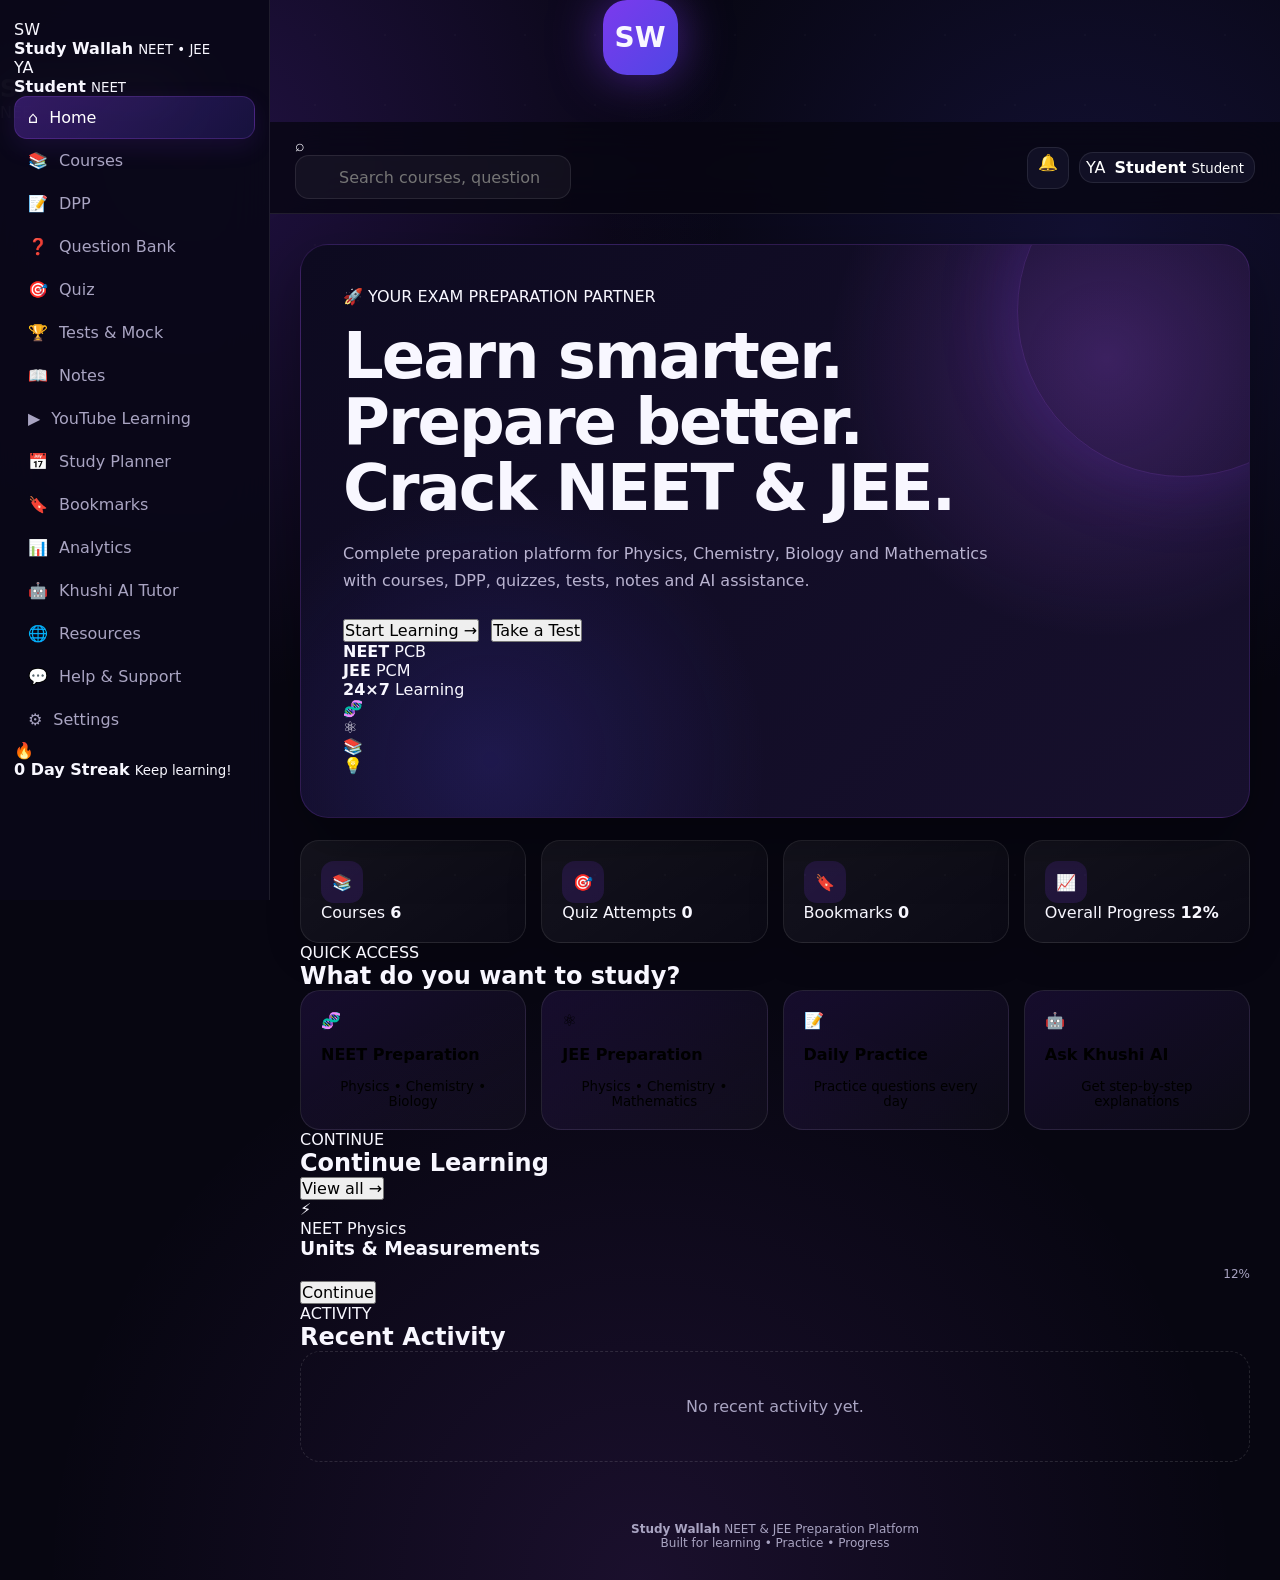
==== commit db2ac540: "Create index.html" ====
--- a/index.html
+++ b/index.html
@@ -4,211 +4,157 @@
   <meta charset="UTF-8">
   <meta name="viewport" content="width=device-width, initial-scale=1.0">
 
-  <meta name="theme-color" content="#7c3aed">
-  <meta name="description" content="Study Wallah - NEET & JEE Preparation Platform">
-
-  <title>Study Wallah | NEET & JEE Preparation</title>
-
+  <title>Study Wallah — NEET & JEE Preparation</title>
+  <meta name="description" content="Study Wallah - Complete NEET and JEE preparation platform">
+  <meta name="theme-color" content="#6d28d9">
+
+  <link rel="manifest" href="manifest.json">
   <link rel="stylesheet" href="style.css">
 </head>
 
 <body>
 
-  <!-- ================= APP LOADER ================= -->
-  <div id="appLoader" class="app-loader">
-    <div class="loader-logo">SW</div>
-    <h2>Study Wallah</h2>
-    <p>NEET & JEE Preparation</p>
-    <div class="loader-bar">
-      <span></span>
-    </div>
-  </div>
-
-
-  <!-- ================= BACKGROUND ================= -->
-  <div class="background-effects">
-    <div class="bg-glow bg-glow-1"></div>
-    <div class="bg-glow bg-glow-2"></div>
-    <div class="bg-grid"></div>
-    <div class="particles"></div>
-  </div>
-
-
-  <!-- ================= MOBILE OVERLAY ================= -->
-  <div class="mobile-overlay" id="mobileOverlay"></div>
-
+<!-- ================= LOADER ================= -->
+<div id="appLoader" class="app-loader">
+  <div class="loader-logo">SW</div>
+  <h2>Study Wallah</h2>
+  <p>NEET & JEE Preparation</p>
+  <div class="loader-line"></div>
+</div>
+
+<!-- ================= MOBILE OVERLAY ================= -->
+<div id="mobileOverlay" class="mobile-overlay"></div>
+
+<!-- ================= APP ================= -->
+<div class="app">
 
   <!-- ================= SIDEBAR ================= -->
   <aside class="sidebar" id="sidebar">
 
     <div class="brand">
       <div class="brand-logo">SW</div>
-
-      <div class="brand-text">
+      <div>
         <strong>Study Wallah</strong>
-        <span>NEET • JEE</span>
+        <small>NEET • JEE</small>
       </div>
     </div>
 
-
-    <!-- PROFILE -->
-    <div class="sidebar-profile">
-      <div class="avatar">Y</div>
-
+    <div class="student-mini">
+      <div class="avatar">YA</div>
       <div>
         <strong data-user-name>Student</strong>
         <small data-user-course>NEET + JEE</small>
       </div>
     </div>
 
-
-    <!-- NAVIGATION -->
-    <nav class="sidebar-nav">
-
-      <p class="nav-title">MAIN</p>
+    <nav class="side-nav">
 
       <button class="nav-item active" data-page="home">
-        <span>⌂</span>
-        <label>Home</label>
+        <span>⌂</span> Home
       </button>
 
       <button class="nav-item" data-page="courses">
-        <span>▣</span>
-        <label>Courses</label>
+        <span>📚</span> Courses
       </button>
 
       <button class="nav-item" data-page="dpp">
-        <span>✦</span>
-        <label>DPP</label>
+        <span>📝</span> DPP
       </button>
 
       <button class="nav-item" data-page="question-bank">
-        <span>?</span>
-        <label>Question Bank</label>
+        <span>❓</span> Question Bank
       </button>
 
       <button class="nav-item" data-page="quiz">
-        <span>◈</span>
-        <label>Quiz</label>
+        <span>🎯</span> Quiz
       </button>
 
       <button class="nav-item" data-page="tests">
-        <span>▤</span>
-        <label>Tests & Mock</label>
+        <span>🏆</span> Tests & Mock
       </button>
 
-
-      <p class="nav-title">STUDY</p>
-
       <button class="nav-item" data-page="notes">
-        <span>▤</span>
-        <label>Notes</label>
+        <span>📖</span> Notes
       </button>
 
       <button class="nav-item" data-page="youtube">
-        <span>▶</span>
-        <label>YouTube Learning</label>
+        <span>▶</span> YouTube Learning
       </button>
 
       <button class="nav-item" data-page="planner">
-        <span>◷</span>
-        <label>Study Planner</label>
+        <span>📅</span> Study Planner
       </button>
 
       <button class="nav-item" data-page="bookmarks">
-        <span>★</span>
-        <label>Bookmarks</label>
+        <span>🔖</span> Bookmarks
       </button>
 
       <button class="nav-item" data-page="analytics">
-        <span>▥</span>
-        <label>Analytics</label>
+        <span>📊</span> Analytics
       </button>
 
-
-      <p class="nav-title">AI & RESOURCES</p>
-
       <button class="nav-item" data-page="ai">
-        <span>✦</span>
-        <label>Khushi AI Tutor</label>
+        <span>🤖</span> Khushi AI Tutor
       </button>
 
       <button class="nav-item" data-page="resources">
-        <span>◫</span>
-        <label>Resources</label>
+        <span>🌐</span> Resources
       </button>
 
-
-      <p class="nav-title">SYSTEM</p>
-
       <button class="nav-item" data-page="support">
-        <span>?</span>
-        <label>Help & Support</label>
+        <span>💬</span> Help & Support
       </button>
 
       <button class="nav-item" data-page="settings">
-        <span>⚙</span>
-        <label>Settings</label>
+        <span>⚙</span> Settings
       </button>
 
     </nav>
 
-
-    <div class="sidebar-footer">
-      <small>Study Wallah</small>
-      <span>Created by Yashpal Aagri</span>
+    <div class="sidebar-bottom">
+      <div class="streak-card">
+        <span>🔥</span>
+        <div>
+          <strong id="streakValue">0 Day Streak</strong>
+          <small>Keep learning!</small>
+        </div>
+      </div>
     </div>
 
   </aside>
 
-
   <!-- ================= MAIN ================= -->
-  <main class="main-content">
-
-
-    <!-- ================= TOPBAR ================= -->
+  <main class="main">
+
+    <!-- TOPBAR -->
     <header class="topbar">
 
-      <button class="menu-btn" id="menuBtn">
+      <button class="menu-btn" id="menuBtn" data-menu>
         ☰
       </button>
 
-      <div class="mobile-brand">
-        <strong>Study Wallah</strong>
-        <small>NEET • JEE</small>
-      </div>
-
-
-      <div class="global-search">
+      <div class="top-search">
         <span>⌕</span>
-
         <input
           type="search"
           id="globalSearch"
+          class="global-search"
           placeholder="Search courses, questions, notes..."
         >
-
-        <kbd>Ctrl K</kbd>
-      </div>
-
-
-      <div class="topbar-actions">
-
-        <button
-          class="icon-btn"
-          id="notificationBtn"
-          title="Notifications"
-        >
+      </div>
+
+      <div class="top-actions">
+
+        <button class="icon-btn" id="notificationBtn" title="Notifications">
           🔔
-          <i class="notification-dot"></i>
+          <i></i>
         </button>
 
-        <button class="top-profile" data-page="settings">
-          <div class="avatar small">Y</div>
-
-          <div class="top-profile-info">
+        <button class="profile-btn" data-page="settings">
+          <div class="avatar small">YA</div>
+          <div class="profile-text">
             <strong data-user-name>Student</strong>
-            <small data-user-course>NEET + JEE</small>
+            <small>Student</small>
           </div>
         </button>
 
@@ -217,2486 +163,1651 @@
     </header>
 
 
-    <!-- =====================================================
+    <!-- ==================================================
          HOME
-    ====================================================== -->
-    <section class="page active" id="home" data-page-section="home">
-
-      <div class="page-container">
-
-        <div class="welcome-row">
-
+    ================================================== -->
+
+    <section class="page active" id="home" data-page="home">
+
+      <div class="hero">
+
+        <div class="hero-content">
+
+          <span class="eyebrow">🚀 YOUR EXAM PREPARATION PARTNER</span>
+
+          <h1>
+            Learn smarter.
+            <span>Prepare better.</span>
+            Crack NEET & JEE.
+          </h1>
+
+          <p>
+            Complete preparation platform for Physics, Chemistry,
+            Biology and Mathematics with courses, DPP, quizzes,
+            tests, notes and AI assistance.
+          </p>
+
+          <div class="hero-actions">
+            <button class="primary-btn" data-page="courses">
+              Start Learning →
+            </button>
+
+            <button class="secondary-btn" data-page="tests">
+              Take a Test
+            </button>
+          </div>
+
+          <div class="hero-mini-stats">
+            <div>
+              <strong>NEET</strong>
+              <span>PCB</span>
+            </div>
+
+            <div>
+              <strong>JEE</strong>
+              <span>PCM</span>
+            </div>
+
+            <div>
+              <strong>24×7</strong>
+              <span>Learning</span>
+            </div>
+          </div>
+
+        </div>
+
+        <div class="hero-science">
+
+          <div class="science-orbit orbit-one"></div>
+          <div class="science-orbit orbit-two"></div>
+
+          <div class="dna-symbol">🧬</div>
+
+          <div class="floating-science atom">⚛️</div>
+          <div class="floating-science book">📚</div>
+          <div class="floating-science bulb">💡</div>
+
+        </div>
+
+      </div>
+
+
+      <!-- STATS -->
+
+      <div class="stats-grid">
+
+        <div class="stat-card">
+          <div class="stat-icon">📚</div>
           <div>
-            <span class="eyebrow">WELCOME BACK</span>
-
-            <h1>
-              Hello,
-              <span data-user-name>Student</span> 👋
-            </h1>
-
+            <span>Courses</span>
+            <strong>6</strong>
+          </div>
+        </div>
+
+        <div class="stat-card">
+          <div class="stat-icon">🎯</div>
+          <div>
+            <span>Quiz Attempts</span>
+            <strong data-stat="quizzes">0</strong>
+          </div>
+        </div>
+
+        <div class="stat-card">
+          <div class="stat-icon">🔖</div>
+          <div>
+            <span>Bookmarks</span>
+            <strong data-stat="bookmarks">0</strong>
+          </div>
+        </div>
+
+        <div class="stat-card">
+          <div class="stat-icon">📈</div>
+          <div>
+            <span>Overall Progress</span>
+            <strong data-overall-progress>0%</strong>
+          </div>
+        </div>
+
+      </div>
+
+
+      <!-- QUICK ACCESS -->
+
+      <div class="section-heading">
+        <div>
+          <span class="eyebrow">QUICK ACCESS</span>
+          <h2>What do you want to study?</h2>
+        </div>
+      </div>
+
+      <div class="quick-grid">
+
+        <button class="quick-card neet" data-page="courses">
+          <span>🧬</span>
+          <strong>NEET Preparation</strong>
+          <small>Physics • Chemistry • Biology</small>
+        </button>
+
+        <button class="quick-card jee" data-page="courses">
+          <span>⚛️</span>
+          <strong>JEE Preparation</strong>
+          <small>Physics • Chemistry • Mathematics</small>
+        </button>
+
+        <button class="quick-card practice" data-page="dpp">
+          <span>📝</span>
+          <strong>Daily Practice</strong>
+          <small>Practice questions every day</small>
+        </button>
+
+        <button class="quick-card ai" data-page="ai">
+          <span>🤖</span>
+          <strong>Ask Khushi AI</strong>
+          <small>Get step-by-step explanations</small>
+        </button>
+
+      </div>
+
+
+      <!-- CONTINUE LEARNING -->
+
+      <div class="section-heading">
+        <div>
+          <span class="eyebrow">CONTINUE</span>
+          <h2>Continue Learning</h2>
+        </div>
+
+        <button class="text-btn" data-page="courses">
+          View all →
+        </button>
+      </div>
+
+      <div class="continue-card">
+
+        <div class="subject-icon">⚡</div>
+
+        <div class="continue-info">
+          <span>NEET Physics</span>
+          <h3>Units & Measurements</h3>
+
+          <div class="progress-row">
+            <div class="progress-track">
+              <div class="progress-fill" data-progress-bar style="width:0%"></div>
+            </div>
+            <span data-overall-progress>0%</span>
+          </div>
+        </div>
+
+        <button class="primary-btn small" data-page="courses">
+          Continue
+        </button>
+
+      </div>
+
+
+      <!-- RECENT ACTIVITY -->
+
+      <div class="section-heading">
+        <div>
+          <span class="eyebrow">ACTIVITY</span>
+          <h2>Recent Activity</h2>
+        </div>
+      </div>
+
+      <div id="recentActivity" data-activity class="activity-list">
+        <div class="empty-state">
+          <span>📘</span>
+          <h3>No activity yet</h3>
+          <p>Start a course or quiz to see your activity here.</p>
+        </div>
+      </div>
+
+    </section>
+
+
+    <!-- ==================================================
+         COURSES
+    ================================================== -->
+
+    <section class="page" id="courses" data-page="courses">
+
+      <div class="page-header">
+        <div>
+          <span class="eyebrow">LEARNING</span>
+          <h1>Courses</h1>
+          <p>Complete NEET & JEE preparation courses.</p>
+        </div>
+      </div>
+
+      <div class="course-filter">
+        <button class="filter-btn active" data-course-filter="all">All</button>
+        <button class="filter-btn" data-course-filter="neet">NEET</button>
+        <button class="filter-btn" data-course-filter="jee">JEE</button>
+      </div>
+
+      <div class="course-grid">
+
+        <article class="course-card" data-course="neet">
+          <div class="course-top physics">
+            <span>⚡</span>
+            <b>NEET</b>
+          </div>
+
+          <div class="course-body">
+            <span>NEET Physics</span>
+            <h2>Physics Mastery</h2>
+            <p>Beginner to advanced Physics preparation.</p>
+
+            <div class="course-meta">
+              <span>📚 20 Chapters</span>
+              <span>🎯 Practice</span>
+            </div>
+
+            <button class="primary-btn full" data-course-open="neet-physics">
+              Open Course
+            </button>
+          </div>
+        </article>
+
+
+        <article class="course-card" data-course="neet">
+          <div class="course-top chemistry">
+            <span>🧪</span>
+            <b>NEET</b>
+          </div>
+
+          <div class="course-body">
+            <span>NEET Chemistry</span>
+            <h2>Chemistry Mastery</h2>
+            <p>Physical, Organic and Inorganic Chemistry.</p>
+
+            <div class="course-meta">
+              <span>📚 20 Chapters</span>
+              <span>🎯 Practice</span>
+            </div>
+
+            <button class="primary-btn full" data-course-open="neet-chemistry">
+              Open Course
+            </button>
+          </div>
+        </article>
+
+
+        <article class="course-card" data-course="neet">
+          <div class="course-top biology">
+            <span>🧬</span>
+            <b>NEET</b>
+          </div>
+
+          <div class="course-body">
+            <span>NEET Biology</span>
+            <h2>Biology Mastery</h2>
+            <p>Botany and Zoology with concept-based learning.</p>
+
+            <div class="course-meta">
+              <span>📚 22 Chapters</span>
+              <span>🎯 Practice</span>
+            </div>
+
+            <button class="primary-btn full" data-course-open="neet-biology">
+              Open Course
+            </button>
+          </div>
+        </article>
+
+
+        <article class="course-card" data-course="jee">
+          <div class="course-top physics">
+            <span>⚡</span>
+            <b>JEE</b>
+          </div>
+
+          <div class="course-body">
+            <span>JEE Physics</span>
+            <h2>Physics Advanced</h2>
+            <p>Concepts, numericals and advanced problem solving.</p>
+
+            <div class="course-meta">
+              <span>📚 20 Chapters</span>
+              <span>🎯 Practice</span>
+            </div>
+
+            <button class="primary-btn full" data-course-open="jee-physics">
+              Open Course
+            </button>
+          </div>
+        </article>
+
+
+        <article class="course-card" data-course="jee">
+          <div class="course-top chemistry">
+            <span>🧪</span>
+            <b>JEE</b>
+          </div>
+
+          <div class="course-body">
+            <span>JEE Chemistry</span>
+            <h2>Chemistry Advanced</h2>
+            <p>JEE Main and Advanced Chemistry preparation.</p>
+
+            <div class="course-meta">
+              <span>📚 20 Chapters</span>
+              <span>🎯 Practice</span>
+            </div>
+
+            <button class="primary-btn full" data-course-open="jee-chemistry">
+              Open Course
+            </button>
+          </div>
+        </article>
+
+
+        <article class="course-card" data-course="jee">
+          <div class="course-top maths">
+            <span>∑</span>
+            <b>JEE</b>
+          </div>
+
+          <div class="course-body">
+            <span>JEE Mathematics</span>
+            <h2>Mathematics Mastery</h2>
+            <p>Algebra, calculus, coordinate geometry and more.</p>
+
+            <div class="course-meta">
+              <span>📚 20 Chapters</span>
+              <span>🎯 Practice</span>
+            </div>
+
+            <button class="primary-btn full" data-course-open="jee-maths">
+              Open Course
+            </button>
+          </div>
+        </article>
+
+      </div>
+
+    </section>
+
+
+    <!-- ==================================================
+         DPP
+    ================================================== -->
+
+    <section class="page" id="dpp" data-page="dpp">
+
+      <div class="page-header">
+        <div>
+          <span class="eyebrow">DAILY PRACTICE</span>
+          <h1>DPP</h1>
+          <p>Daily Practice Problems for NEET & JEE.</p>
+        </div>
+
+        <div class="page-actions">
+          <button class="secondary-btn" data-dpp-course="neet">
+            NEET
+          </button>
+          <button class="secondary-btn" data-dpp-course="jee">
+            JEE
+          </button>
+        </div>
+      </div>
+
+      <div class="filter-bar">
+
+        <select id="dppSubject">
+          <option value="all">All Subjects</option>
+          <option value="physics">Physics</option>
+          <option value="chemistry">Chemistry</option>
+          <option value="biology">Biology</option>
+          <option value="maths">Mathematics</option>
+        </select>
+
+        <select id="dppDifficulty">
+          <option value="all">All Difficulty</option>
+          <option value="easy">Easy</option>
+          <option value="medium">Medium</option>
+          <option value="hard">Hard</option>
+        </select>
+
+      </div>
+
+      <div id="dppContainer" class="question-list">
+
+        <article class="question-card">
+          <div class="question-top">
+            <span class="badge">Physics</span>
+            <span class="difficulty medium">Medium</span>
+          </div>
+
+          <h3>
+            A body moves with uniform acceleration. Which quantity
+            changes uniformly with time?
+          </h3>
+
+          <div class="options">
+            <button>A. Velocity</button>
+            <button>B. Mass</button>
+            <button>C. Density</button>
+            <button>D. Temperature</button>
+          </div>
+
+          <div class="question-bottom">
+            <button class="text-btn">View Explanation</button>
+            <button class="bookmark-btn" data-bookmark="dpp-1">🔖</button>
+          </div>
+        </article>
+
+        <article class="question-card">
+          <div class="question-top">
+            <span class="badge">Biology</span>
+            <span class="difficulty easy">Easy</span>
+          </div>
+
+          <h3>
+            Which organelle is commonly known as the powerhouse of the cell?
+          </h3>
+
+          <div class="options">
+            <button>A. Nucleus</button>
+            <button>B. Mitochondria</button>
+            <button>C. Ribosome</button>
+            <button>D. Golgi apparatus</button>
+          </div>
+
+          <div class="question-bottom">
+            <button class="text-btn">View Explanation</button>
+            <button class="bookmark-btn" data-bookmark="dpp-2">🔖</button>
+          </div>
+        </article>
+
+        <article class="question-card">
+          <div class="question-top">
+            <span class="badge">Chemistry</span>
+            <span class="difficulty hard">Hard</span>
+          </div>
+
+          <h3>
+            Which concept is most directly associated with equilibrium
+            constant calculations?
+          </h3>
+
+          <div class="options">
+            <button>A. Chemical equilibrium</button>
+            <button>B. Kinetic theory</button>
+            <button>C. Atomic spectra</button>
+            <button>D. Nuclear decay</button>
+          </div>
+
+          <div class="question-bottom">
+            <button class="text-btn">View Explanation</button>
+            <button class="bookmark-btn" data-bookmark="dpp-3">🔖</button>
+          </div>
+        </article>
+
+      </div>
+
+    </section>
+
+
+    <!-- ==================================================
+         QUESTION BANK
+    ================================================== -->
+
+    <section class="page" id="question-bank" data-page="question-bank">
+
+      <div class="page-header">
+        <div>
+          <span class="eyebrow">PRACTICE</span>
+          <h1>Question Bank</h1>
+          <p>MCQs with answers and explanations.</p>
+        </div>
+      </div>
+
+      <div class="filter-bar">
+
+        <select id="qbCourse">
+          <option value="all">All Courses</option>
+          <option value="neet">NEET</option>
+          <option value="jee">JEE</option>
+        </select>
+
+        <select id="qbSubject">
+          <option value="all">All Subjects</option>
+          <option value="physics">Physics</option>
+          <option value="chemistry">Chemistry</option>
+          <option value="biology">Biology</option>
+          <option value="maths">Mathematics</option>
+        </select>
+
+        <select id="qbDifficulty">
+          <option value="all">Difficulty</option>
+          <option value="easy">Easy</option>
+          <option value="medium">Medium</option>
+          <option value="hard">Hard</option>
+        </select>
+
+      </div>
+
+      <div id="questionBankContainer" class="question-list">
+
+        <article class="question-card mcq-card">
+
+          <div class="question-top">
+            <span class="badge">NEET • Biology</span>
+            <span class="difficulty easy">Easy</span>
+          </div>
+
+          <h3>
+            The basic structural and functional unit of life is:
+          </h3>
+
+          <div class="options">
+            <button data-answer="wrong">A. Tissue</button>
+            <button data-answer="correct">B. Cell</button>
+            <button data-answer="wrong">C. Organ</button>
+            <button data-answer="wrong">D. Organ system</button>
+          </div>
+
+          <div class="explanation">
+            <strong>Explanation</strong>
             <p>
-              Continue your NEET & JEE preparation today.
+              The cell is the basic structural and functional unit
+              of living organisms.
             </p>
           </div>
 
-          <button class="primary-btn" data-page="courses">
-            Start Learning →
-          </button>
-
-        </div>
-
-
-        <!-- HERO -->
-        <div class="hero-card">
-
-          <div class="hero-content">
-
-            <span class="hero-badge">
-              🚀 YOUR PREPARATION JOURNEY
-            </span>
-
-            <h2>
-              Prepare smarter.<br>
-              <span>Score better.</span>
-            </h2>
-
+          <div class="question-bottom">
+            <span>Score +4</span>
+            <button class="bookmark-btn" data-bookmark="qb-1">🔖</button>
+          </div>
+
+        </article>
+
+
+        <article class="question-card mcq-card">
+
+          <div class="question-top">
+            <span class="badge">NEET • Physics</span>
+            <span class="difficulty medium">Medium</span>
+          </div>
+
+          <h3>
+            Which physical quantity is measured in the SI unit metre?
+          </h3>
+
+          <div class="options">
+            <button data-answer="correct">A. Length</button>
+            <button data-answer="wrong">B. Force</button>
+            <button data-answer="wrong">C. Energy</button>
+            <button data-answer="wrong">D. Power</button>
+          </div>
+
+          <div class="explanation">
+            <strong>Explanation</strong>
             <p>
-              One powerful platform for NEET and JEE preparation —
-              courses, DPP, quizzes, tests, notes, videos and AI tutoring.
+              The metre is the SI base unit of length.
             </p>
-
-            <div class="hero-buttons">
-
-              <button class="primary-btn" data-page="courses">
-                Explore Courses
-              </button>
-
-              <button class="secondary-btn" data-page="quiz">
-                Take a Quiz
-              </button>
-
-            </div>
-
-          </div>
-
-
-          <div class="hero-visual">
-
-            <div class="hero-orbit orbit-1"></div>
-            <div class="hero-orbit orbit-2"></div>
-
-            <div class="science-core">
-              <span>DNA</span>
-            </div>
-
-            <div class="floating-card float-card-1">
-              🧬 Biology
-            </div>
-
-            <div class="floating-card float-card-2">
-              ⚛ Physics
-            </div>
-
-            <div class="floating-card float-card-3">
-              🧪 Chemistry
-            </div>
-
-          </div>
-
-        </div>
-
-
-        <!-- STATS -->
-        <div class="stats-grid">
-
-          <div class="stat-card">
-            <div class="stat-icon">📚</div>
-            <div>
-              <span>Courses</span>
-              <strong>6</strong>
-            </div>
-          </div>
-
-          <div class="stat-card">
-            <div class="stat-icon">🎯</div>
-            <div>
-              <span>Progress</span>
-              <strong data-overall-progress>0%</strong>
-            </div>
-          </div>
-
-          <div class="stat-card">
-            <div class="stat-icon">📝</div>
-            <div>
-              <span>Quizzes</span>
-              <strong data-stat="quizzes">0</strong>
-            </div>
-          </div>
-
-          <div class="stat-card">
-            <div class="stat-icon">⭐</div>
-            <div>
-              <span>Bookmarks</span>
-              <strong data-stat="bookmarks">0</strong>
-            </div>
-          </div>
-
-        </div>
-
-
-        <!-- QUICK ACCESS -->
-        <div class="section-heading">
-          <div>
-            <span class="eyebrow">QUICK ACCESS</span>
-            <h2>Start studying</h2>
-          </div>
-        </div>
-
-
-        <div class="quick-grid">
-
-          <button class="quick-card" data-page="courses">
-            <span>📖</span>
-            <strong>Courses</strong>
-            <small>Learn chapter by chapter</small>
-          </button>
-
-          <button class="quick-card" data-page="dpp">
-            <span>✍️</span>
-            <strong>Today's DPP</strong>
-            <small>Practice daily questions</small>
-          </button>
-
-          <button class="quick-card" data-page="quiz">
-            <span>🧠</span>
-            <strong>Quiz</strong>
-            <small>Test your knowledge</small>
-          </button>
-
-          <button class="quick-card" data-page="tests">
-            <span>🏆</span>
-            <strong>Mock Test</strong>
-            <small>Practice exam pattern</small>
-          </button>
-
-        </div>
-
-
-        <!-- CONTINUE -->
-        <div class="section-heading">
-
-          <div>
-            <span class="eyebrow">CONTINUE LEARNING</span>
-            <h2>Pick up where you left off</h2>
-          </div>
-
-          <button class="text-btn" data-page="courses">
-            View All →
-          </button>
-
-        </div>
-
-
-        <div class="course-mini-grid">
-
-          <article class="mini-course-card">
-
-            <div class="course-icon physics">⚛</div>
-
-            <div>
-              <span>NEET • Physics</span>
-              <h3>Mechanics</h3>
-
-              <div class="progress">
-                <span style="width:0%"></span>
-              </div>
-
-              <small>0% completed</small>
-            </div>
-
-            <button data-page="courses">→</button>
-
-          </article>
-
-
-          <article class="mini-course-card">
-
-            <div class="course-icon chemistry">🧪</div>
-
-            <div>
-              <span>NEET • Chemistry</span>
-              <h3>Physical Chemistry</h3>
-
-              <div class="progress">
-                <span style="width:0%"></span>
-              </div>
-
-              <small>Start learning</small>
-            </div>
-
-            <button data-page="courses">→</button>
-
-          </article>
-
-
-          <article class="mini-course-card">
-
-            <div class="course-icon maths">∑</div>
-
-            <div>
-              <span>JEE • Mathematics</span>
-              <h3>Algebra</h3>
-
-              <div class="progress">
-                <span style="width:0%"></span>
-              </div>
-
-              <small>Start learning</small>
-            </div>
-
-            <button data-page="courses">→</button>
-
-          </article>
-
-        </div>
-
-
-        <!-- RECENT ACTIVITY -->
-        <div class="section-heading">
-
-          <div>
-            <span class="eyebrow">ACTIVITY</span>
-            <h2>Recent Activity</h2>
-          </div>
-
-        </div>
-
-        <div
-          class="activity-list"
-          id="recentActivity"
-          data-activity
-        >
-          <div class="empty-state">
-            <span>📘</span>
-            <h3>No activity yet</h3>
+          </div>
+
+          <div class="question-bottom">
+            <span>Score +4</span>
+            <button class="bookmark-btn" data-bookmark="qb-2">🔖</button>
+          </div>
+
+        </article>
+
+
+        <article class="question-card mcq-card">
+
+          <div class="question-top">
+            <span class="badge">JEE • Mathematics</span>
+            <span class="difficulty hard">Hard</span>
+          </div>
+
+          <h3>
+            Which branch of mathematics is primarily concerned with
+            limits, derivatives and integrals?
+          </h3>
+
+          <div class="options">
+            <button data-answer="wrong">A. Number theory</button>
+            <button data-answer="correct">B. Calculus</button>
+            <button data-answer="wrong">C. Set theory</button>
+            <button data-answer="wrong">D. Combinatorics</button>
+          </div>
+
+          <div class="explanation">
+            <strong>Explanation</strong>
             <p>
-              Start a course, quiz or test and your activity will appear here.
+              Calculus studies limits, derivatives, integrals and
+              their applications.
             </p>
           </div>
-        </div>
+
+          <div class="question-bottom">
+            <span>Score +4</span>
+            <button class="bookmark-btn" data-bookmark="qb-3">🔖</button>
+          </div>
+
+        </article>
 
       </div>
 
     </section>
 
 
-    <!-- =====================================================
-         COURSES
-    ====================================================== -->
-    <section class="page" id="courses" data-page-section="courses">
-
-      <div class="page-container">
-
-        <div class="page-header">
-          <div>
-            <span class="eyebrow">LEARNING</span>
-            <h1>Courses</h1>
-            <p>NEET & JEE courses from beginner to advanced.</p>
-          </div>
-        </div>
-
-
-        <div class="exam-tabs">
-          <button class="exam-tab active" data-exam="all">All</button>
-          <button class="exam-tab" data-exam="neet">NEET</button>
-          <button class="exam-tab" data-exam="jee">JEE</button>
-        </div>
-
-
-        <div class="courses-grid">
-
-
-          <!-- NEET PHYSICS -->
-          <article
-            class="course-card"
-            data-course="neet"
-            data-subject="physics"
-          >
-
-            <div class="course-card-top physics-gradient">
-              <span class="course-label">NEET</span>
-              <div class="large-course-icon">⚛</div>
-            </div>
-
-            <div class="course-card-body">
-
-              <span>NEET • Physics</span>
-
-              <h2>Physics</h2>
-
-              <p>
-                Mechanics, thermodynamics, waves, electricity,
-                optics and modern physics.
-              </p>
-
-              <div class="course-meta">
-                <span>📚 29 Chapters</span>
-                <span>🎥 Lessons</span>
-              </div>
-
-              <div class="progress">
-                <span style="width:0%"></span>
-              </div>
-
-              <button class="primary-btn full" data-course-start="neet-physics">
-                Start Course
-              </button>
-
-            </div>
-
-          </article>
-
-
-          <!-- NEET CHEMISTRY -->
-          <article
-            class="course-card"
-            data-course="neet"
-            data-subject="chemistry"
-          >
-
-            <div class="course-card-top chemistry-gradient">
-              <span class="course-label">NEET</span>
-              <div class="large-course-icon">🧪</div>
-            </div>
-
-            <div class="course-card-body">
-
-              <span>NEET • Chemistry</span>
-
-              <h2>Chemistry</h2>
-
-              <p>
-                Physical, organic and inorganic chemistry
-                with concepts and practice.
-              </p>
-
-              <div class="course-meta">
-                <span>📚 30 Chapters</span>
-                <span>🎥 Lessons</span>
-              </div>
-
-              <div class="progress">
-                <span style="width:0%"></span>
-              </div>
-
-              <button class="primary-btn full" data-course-start="neet-chemistry">
-                Start Course
-              </button>
-
-            </div>
-
-          </article>
-
-
-          <!-- NEET BIOLOGY -->
-          <article
-            class="course-card"
-            data-course="neet"
-            data-subject="biology"
-          >
-
-            <div class="course-card-top biology-gradient">
-              <span class="course-label">NEET</span>
-              <div class="large-course-icon">🧬</div>
-            </div>
-
-            <div class="course-card-body">
-
-              <span>NEET • Biology</span>
-
-              <h2>Biology</h2>
-
-              <p>
-                Botany, zoology, genetics, ecology,
-                human physiology and evolution.
-              </p>
-
-              <div class="course-meta">
-                <span>📚 38 Chapters</span>
-                <span>🎥 Lessons</span>
-              </div>
-
-              <div class="progress">
-                <span style="width:0%"></span>
-              </div>
-
-              <button class="primary-btn full" data-course-start="neet-biology">
-                Start Course
-              </button>
-
-            </div>
-
-          </article>
-
-
-          <!-- JEE PHYSICS -->
-          <article
-            class="course-card"
-            data-course="jee"
-            data-subject="physics"
-          >
-
-            <div class="course-card-top physics-gradient">
-              <span class="course-label">JEE</span>
-              <div class="large-course-icon">⚛</div>
-            </div>
-
-            <div class="course-card-body">
-
-              <span>JEE • Physics</span>
-
-              <h2>Physics</h2>
-
-              <p>
-                Complete JEE Physics from fundamentals
-                to advanced problem solving.
-              </p>
-
-              <div class="course-meta">
-                <span>📚 Complete Course</span>
-                <span>🎥 Lessons</span>
-              </div>
-
-              <div class="progress">
-                <span style="width:0%"></span>
-              </div>
-
-              <button class="primary-btn full" data-course-start="jee-physics">
-                Start Course
-              </button>
-
-            </div>
-
-          </article>
-
-
-          <!-- JEE CHEMISTRY -->
-          <article
-            class="course-card"
-            data-course="jee"
-            data-subject="chemistry"
-          >
-
-            <div class="course-card-top chemistry-gradient">
-              <span class="course-label">JEE</span>
-              <div class="large-course-icon">🧪</div>
-            </div>
-
-            <div class="course-card-body">
-
-              <span>JEE • Chemistry</span>
-
-              <h2>Chemistry</h2>
-
-              <p>
-                Physical, inorganic and organic chemistry
-                for JEE Main and Advanced.
-              </p>
-
-              <div class="course-meta">
-                <span>📚 Complete Course</span>
-                <span>🎥 Lessons</span>
-              </div>
-
-              <div class="progress">
-                <span style="width:0%"></span>
-              </div>
-
-              <button class="primary-btn full" data-course-start="jee-chemistry">
-                Start Course
-              </button>
-
-            </div>
-
-          </article>
-
-
-          <!-- JEE MATHS -->
-          <article
-            class="course-card"
-            data-course="jee"
-            data-subject="mathematics"
-          >
-
-            <div class="course-card-top maths-gradient">
-              <span class="course-label">JEE</span>
-              <div class="large-course-icon">∑</div>
-            </div>
-
-            <div class="course-card-body">
-
-              <span>JEE • Mathematics</span>
-
-              <h2>Mathematics</h2>
-
-              <p>
-                Algebra, calculus, coordinate geometry,
-                vectors, probability and more.
-              </p>
-
-              <div class="course-meta">
-                <span>📚 Complete Course</span>
-                <span>🎥 Lessons</span>
-              </div>
-
-              <div class="progress">
-                <span style="width:0%"></span>
-              </div>
-
-              <button class="primary-btn full" data-course-start="jee-mathematics">
-                Start Course
-              </button>
-
-            </div>
-
-          </article>
-
-        </div>
-
-      </div>
-
-    </section>
-
-
-    <!-- =====================================================
-         DPP
-    ====================================================== -->
-    <section class="page" id="dpp" data-page-section="dpp">
-
-      <div class="page-container">
-
-        <div class="page-header">
-
-          <div>
-            <span class="eyebrow">DAILY PRACTICE</span>
-            <h1>Daily Practice Problems</h1>
-            <p>Practice every day and improve your accuracy.</p>
-          </div>
-
-          <button class="primary-btn" id="startDPP">
-            Start DPP
-          </button>
-
-        </div>
-
-
-        <div class="filter-bar">
-
-          <select id="dppExam">
-            <option value="all">All Exams</option>
+    <!-- ==================================================
+         QUIZ
+    ================================================== -->
+
+    <section class="page" id="quiz" data-page="quiz">
+
+      <div class="page-header">
+        <div>
+          <span class="eyebrow">TEST YOURSELF</span>
+          <h1>Quiz</h1>
+          <p>Create a topic or chapter quiz.</p>
+        </div>
+      </div>
+
+      <div class="quiz-builder">
+
+        <div class="form-group">
+          <label>Course</label>
+
+          <select id="quizCourse">
             <option value="neet">NEET</option>
             <option value="jee">JEE</option>
           </select>
-
-          <select id="dppSubject">
-            <option value="all">All Subjects</option>
-            <option>Physics</option>
-            <option>Chemistry</option>
-            <option>Biology</option>
-            <option>Mathematics</option>
+        </div>
+
+        <div class="form-group">
+          <label>Subject</label>
+
+          <select id="quizSubject">
+            <option value="physics">Physics</option>
+            <option value="chemistry">Chemistry</option>
+            <option value="biology">Biology</option>
+            <option value="maths">Mathematics</option>
           </select>
-
-          <select id="dppChapter">
-            <option value="all">All Chapters</option>
+        </div>
+
+        <div class="form-group">
+          <label>Questions</label>
+
+          <select id="quizCount">
+            <option value="5">5 Questions</option>
+            <option value="10">10 Questions</option>
+            <option value="20">20 Questions</option>
           </select>
-
-        </div>
-
-
-        <div class="dpp-summary">
-
+        </div>
+
+        <button class="primary-btn" id="startQuiz">
+          Start Quiz →
+        </button>
+
+      </div>
+
+      <div id="quizContainer" data-quiz-container></div>
+
+    </section>
+
+
+    <!-- ==================================================
+         TESTS
+    ================================================== -->
+
+    <section class="page" id="tests" data-page="tests">
+
+      <div class="page-header">
+        <div>
+          <span class="eyebrow">EXAM SIMULATION</span>
+          <h1>Tests & Mock Tests</h1>
+          <p>Practice with timed NEET and JEE tests.</p>
+        </div>
+      </div>
+
+      <div class="test-grid">
+
+        <article class="test-card">
+          <span class="test-icon">🧬</span>
+          <span class="badge">NEET</span>
+          <h2>NEET Full Mock Test</h2>
+          <p>Physics 45 • Chemistry 45 • Biology 90</p>
+          <div class="test-meta">
+            <span>180 Questions</span>
+            <span>180 Minutes</span>
+          </div>
+          <button class="primary-btn full" data-test="neet-full">
+            Start Test
+          </button>
+        </article>
+
+
+        <article class="test-card">
+          <span class="test-icon">⚛️</span>
+          <span class="badge">JEE</span>
+          <h2>JEE Mock Test</h2>
+          <p>Physics • Chemistry • Mathematics</p>
+          <div class="test-meta">
+            <span>90 Questions</span>
+            <span>180 Minutes</span>
+          </div>
+          <button class="primary-btn full" data-test="jee-full">
+            Start Test
+          </button>
+        </article>
+
+
+        <article class="test-card">
+          <span class="test-icon">⚡</span>
+          <span class="badge">PHYSICS</span>
+          <h2>Physics Chapter Test</h2>
+          <p>Conceptual and numerical practice.</p>
+          <div class="test-meta">
+            <span>30 Questions</span>
+            <span>45 Minutes</span>
+          </div>
+          <button class="primary-btn full" data-test="physics">
+            Start Test
+          </button>
+        </article>
+
+
+        <article class="test-card">
+          <span class="test-icon">🧪</span>
+          <span class="badge">CHEMISTRY</span>
+          <h2>Chemistry Chapter Test</h2>
+          <p>Physical, Organic and Inorganic practice.</p>
+          <div class="test-meta">
+            <span>30 Questions</span>
+            <span>45 Minutes</span>
+          </div>
+          <button class="primary-btn full" data-test="chemistry">
+            Start Test
+          </button>
+        </article>
+
+      </div>
+
+    </section>
+
+
+    <!-- ==================================================
+         NOTES
+    ================================================== -->
+
+    <section class="page" id="notes" data-page="notes">
+
+      <div class="page-header">
+        <div>
+          <span class="eyebrow">REVISION</span>
+          <h1>Notes</h1>
+          <p>Important points and personal study notes.</p>
+        </div>
+
+        <button class="primary-btn" id="addNoteBtn">
+          + Add Note
+        </button>
+      </div>
+
+      <div class="notes-tools">
+
+        <input
+          type="search"
+          id="notesSearch"
+          placeholder="Search notes..."
+        >
+
+        <select id="notesSubject">
+          <option value="all">All Subjects</option>
+          <option value="physics">Physics</option>
+          <option value="chemistry">Chemistry</option>
+          <option value="biology">Biology</option>
+          <option value="maths">Mathematics</option>
+        </select>
+
+      </div>
+
+      <div id="notesContainer" class="notes-grid">
+
+        <article class="note-card">
+          <span>⚡ Physics</span>
+          <h3>Important Units & Formulae</h3>
+          <p>
+            Quick revision notes for important Physics concepts.
+          </p>
+          <button class="text-btn">Open Note →</button>
+        </article>
+
+        <article class="note-card">
+          <span>🧪 Chemistry</span>
+          <h3>Chemistry Revision</h3>
+          <p>
+            Important reactions and concepts for revision.
+          </p>
+          <button class="text-btn">Open Note →</button>
+        </article>
+
+        <article class="note-card">
+          <span>🧬 Biology</span>
+          <h3>NCERT Important Points</h3>
+          <p>
+            Important Biology points for quick revision.
+          </p>
+          <button class="text-btn">Open Note →</button>
+        </article>
+
+      </div>
+
+    </section>
+
+
+    <!-- ==================================================
+         YOUTUBE
+    ================================================== -->
+
+    <section class="page" id="youtube" data-page="youtube">
+
+      <div class="page-header">
+        <div>
+          <span class="eyebrow">VIDEO LEARNING</span>
+          <h1>YouTube Learning</h1>
+          <p>Find NEET and JEE lectures and live classes.</p>
+        </div>
+      </div>
+
+      <div class="youtube-search">
+
+        <input
+          type="search"
+          id="youtubeSearch"
+          placeholder="Search NEET/JEE lectures..."
+        >
+
+        <select id="youtubeSubject">
+          <option value="">All Subjects</option>
+          <option value="Physics">Physics</option>
+          <option value="Chemistry">Chemistry</option>
+          <option value="Biology">Biology</option>
+          <option value="Mathematics">Mathematics</option>
+        </select>
+
+        <button class="primary-btn" id="youtubeSearchBtn">
+          Search
+        </button>
+
+      </div>
+
+      <div class="live-banner">
+
+        <div class="live-dot"></div>
+
+        <div>
+          <strong>Live Classes</strong>
+          <span>Check currently live educational sessions.</span>
+        </div>
+
+        <button class="secondary-btn" id="youtubeLiveBtn">
+          Find Live
+        </button>
+
+      </div>
+
+      <div id="youtubeResults" class="video-grid">
+
+        <article class="video-card">
+
+          <div class="video-thumb">
+            <span>▶</span>
+          </div>
+
+          <div class="video-info">
+            <span>NEET Physics</span>
+            <h3>Physics Concept Lecture</h3>
+            <p>Study Wallah Learning</p>
+
+            <button
+              class="primary-btn small"
+              data-video="https://www.youtube.com"
+            >
+              Watch
+            </button>
+          </div>
+
+        </article>
+
+
+        <article class="video-card">
+
+          <div class="video-thumb">
+            <span>▶</span>
+          </div>
+
+          <div class="video-info">
+            <span>NEET Biology</span>
+            <h3>Biology NCERT Revision</h3>
+            <p>Educational Lecture</p>
+
+            <button
+              class="primary-btn small"
+              data-video="https://www.youtube.com"
+            >
+              Watch
+            </button>
+          </div>
+
+        </article>
+
+
+        <article class="video-card">
+
+          <div class="video-thumb">
+            <span>▶</span>
+          </div>
+
+          <div class="video-info">
+            <span>JEE Mathematics</span>
+            <h3>Mathematics Problem Solving</h3>
+            <p>Educational Lecture</p>
+
+            <button
+              class="primary-btn small"
+              data-video="https://www.youtube.com"
+            >
+              Watch
+            </button>
+          </div>
+
+        </article>
+
+      </div>
+
+    </section>
+
+
+    <!-- ==================================================
+         PLANNER
+    ================================================== -->
+
+    <section class="page" id="planner" data-page="planner">
+
+      <div class="page-header">
+        <div>
+          <span class="eyebrow">YOUR ROUTINE</span>
+          <h1>Study Planner</h1>
+          <p>Plan your daily preparation.</p>
+        </div>
+
+        <button class="primary-btn" id="addTaskBtn">
+          + Add Task
+        </button>
+      </div>
+
+      <div class="planner-layout">
+
+        <div class="planner-summary">
+
+          <div class="planner-card">
+            <span>Today's Tasks</span>
+            <strong id="todayTasks">0</strong>
+          </div>
+
+          <div class="planner-card">
+            <span>Completed</span>
+            <strong id="completedTasks">0</strong>
+          </div>
+
+          <div class="planner-card">
+            <span>Streak</span>
+            <strong id="plannerStreak">0</strong>
+          </div>
+
+        </div>
+
+        <div id="plannerTasks" class="task-list">
+
+          <div class="empty-state">
+            <span>📅</span>
+            <h3>No tasks added</h3>
+            <p>Create your first study task.</p>
+          </div>
+
+        </div>
+
+      </div>
+
+    </section>
+
+
+    <!-- ==================================================
+         BOOKMARKS
+    ================================================== -->
+
+    <section class="page" id="bookmarks" data-page="bookmarks">
+
+      <div class="page-header">
+        <div>
+          <span class="eyebrow">SAVED</span>
+          <h1>Bookmarks</h1>
+          <p>Your saved questions, notes and lessons.</p>
+        </div>
+      </div>
+
+      <div id="bookmarksList" data-bookmarks class="bookmark-list">
+
+        <div class="empty-state">
+          <span>🔖</span>
+          <h3>No bookmarks yet</h3>
+          <p>Save useful questions, notes and lessons here.</p>
+        </div>
+
+      </div>
+
+    </section>
+
+
+    <!-- ==================================================
+         ANALYTICS
+    ================================================== -->
+
+    <section class="page" id="analytics" data-page="analytics">
+
+      <div class="page-header">
+        <div>
+          <span class="eyebrow">PERFORMANCE</span>
+          <h1>Analytics</h1>
+          <p>Understand your preparation progress.</p>
+        </div>
+      </div>
+
+      <div class="analytics-grid">
+
+        <div class="analytics-card">
+          <span>Overall Progress</span>
+          <strong data-overall-progress>0%</strong>
+
+          <div class="progress-track">
+            <div class="progress-fill" data-progress-bar style="width:0%"></div>
+          </div>
+        </div>
+
+        <div class="analytics-card">
+          <span>Questions Attempted</span>
+          <strong id="attemptedCount">0</strong>
+        </div>
+
+        <div class="analytics-card">
+          <span>Correct Answers</span>
+          <strong id="correctCount">0</strong>
+        </div>
+
+        <div class="analytics-card">
+          <span>Study Streak</span>
+          <strong id="analyticsStreak">0 Days</strong>
+        </div>
+
+      </div>
+
+      <div class="chart-card">
+
+        <div class="section-heading">
           <div>
-            <span>Today's Questions</span>
-            <strong>30</strong>
-          </div>
-
-          <div>
-            <span>Attempted</span>
-            <strong>0</strong>
-          </div>
-
-          <div>
-            <span>Accuracy</span>
-            <strong>0%</strong>
-          </div>
-
-          <div>
-            <span>Streak</span>
-            <strong>0 🔥</strong>
-          </div>
-
-        </div>
-
-
-        <div class="question-preview-grid">
-
-          <article class="question-preview">
-
-            <div class="question-top">
-              <span>Physics</span>
-              <span>Easy</span>
+            <span class="eyebrow">PERFORMANCE</span>
+            <h2>Subject Performance</h2>
+          </div>
+        </div>
+
+        <div class="fake-chart">
+
+          <div class="chart-column">
+            <span style="height:30%"></span>
+            <small>Physics</small>
+          </div>
+
+          <div class="chart-column">
+            <span style="height:45%"></span>
+            <small>Chemistry</small>
+          </div>
+
+          <div class="chart-column">
+            <span style="height:65%"></span>
+            <small>Biology</small>
+          </div>
+
+          <div class="chart-column">
+            <span style="height:50%"></span>
+            <small>Maths</small>
+          </div>
+
+        </div>
+
+      </div>
+
+    </section>
+
+
+    <!-- ==================================================
+         AI TUTOR
+    ================================================== -->
+
+    <section class="page" id="ai" data-page="ai">
+
+      <div class="ai-page">
+
+        <div class="ai-intro">
+
+          <span class="eyebrow">AI STUDY ASSISTANT</span>
+
+          <h1>
+            Meet <span>Khushi</span>
+          </h1>
+
+          <p>
+            Your friendly AI study tutor for NEET & JEE.
+            Ask questions in Hindi, English or Hinglish.
+          </p>
+
+          <div class="ai-features">
+
+            <div>
+              <span>🧠</span>
+              <strong>Step-by-step solutions</strong>
             </div>
 
-            <h3>
-              A body moves with uniform velocity. What is its acceleration?
-            </h3>
-
-            <div class="question-options">
-
-              <button>0</button>
-              <button>1 m/s²</button>
-              <button>9.8 m/s²</button>
-              <button>Cannot be determined</button>
-
+            <div>
+              <span>🌐</span>
+              <strong>Hindi + English</strong>
             </div>
 
-            <button
-              class="bookmark-btn"
-              data-bookmark="DPP Physics question"
-            >
-              ☆ Bookmark
-            </button>
-
-          </article>
-
-
-          <article class="question-preview">
-
-            <div class="question-top">
-              <span>Chemistry</span>
-              <span>Easy</span>
+            <div>
+              <span>📚</span>
+              <strong>NEET + JEE</strong>
             </div>
 
-            <h3>
-              Which particle determines the atomic number of an element?
-            </h3>
-
-            <div class="question-options">
-
-              <button>Electron</button>
-              <button>Proton</button>
-              <button>Neutron</button>
-              <button>Photon</button>
-
+            <div>
+              <span>🔬</span>
+              <strong>Science & Maths</strong>
             </div>
 
-            <button
-              class="bookmark-btn"
-              data-bookmark="DPP Chemistry question"
-            >
-              ☆ Bookmark
-            </button>
-
-          </article>
-
-
-          <article class="question-preview">
-
-            <div class="question-top">
-              <span>Biology</span>
-              <span>Easy</span>
+          </div>
+
+        </div>
+
+
+        <div class="ai-tutor-card">
+
+          <div class="ai-avatar-large">
+
+            <div class="ai-glow"></div>
+
+            <div class="ai-character">
+              👩‍🏫
             </div>
 
-            <h3>
-              Which organelle is known as the powerhouse of the cell?
-            </h3>
-
-            <div class="question-options">
-
-              <button>Ribosome</button>
-              <button>Nucleus</button>
-              <button>Mitochondria</button>
-              <button>Golgi body</button>
-
+            <span class="online-dot"></span>
+
+          </div>
+
+          <div class="ai-name">
+            <strong>Khushi</strong>
+            <span>AI Study Tutor • Online</span>
+          </div>
+
+        </div>
+
+
+        <div class="ai-chat">
+
+          <div class="chat-header">
+
+            <div>
+              <strong>Chat with Khushi</strong>
+              <small>Ask your doubt</small>
             </div>
 
-            <button
-              class="bookmark-btn"
-              data-bookmark="DPP Biology question"
-            >
-              ☆ Bookmark
-            </button>
-
-          </article>
-
-        </div>
-
-      </div>
-
-    </section>
-
-
-    <!-- =====================================================
-         QUESTION BANK
-    ====================================================== -->
-    <section
-      class="page"
-      id="question-bank"
-      data-page-section="question-bank"
-    >
-
-      <div class="page-container">
-
-        <div class="page-header">
-
-          <div>
-            <span class="eyebrow">PRACTICE</span>
-            <h1>Question Bank</h1>
-            <p>Practice MCQs with answers and explanations.</p>
-          </div>
-
-        </div>
-
-
-        <div class="filter-bar">
-
-          <select id="questionExam">
-            <option>All Exams</option>
-            <option>NEET</option>
-            <option>JEE</option>
-          </select>
-
-          <select id="questionSubject">
-            <option>All Subjects</option>
-            <option>Physics</option>
-            <option>Chemistry</option>
-            <option>Biology</option>
-            <option>Mathematics</option>
-          </select>
-
-          <select id="questionDifficulty">
-            <option>All Difficulty</option>
-            <option>Easy</option>
-            <option>Medium</option>
-            <option>Hard</option>
-          </select>
-
-        </div>
-
-
-        <div class="question-bank-list">
-
-          <article class="question-card">
-
-            <div class="question-card-header">
-              <span>NEET • Physics</span>
-              <span class="difficulty easy">Easy</span>
+            <div class="language-switch">
+              <button class="active" data-ai-lang="en">EN</button>
+              <button data-ai-lang="hi">HI</button>
             </div>
 
-            <h2>
-              What is the SI unit of force?
-            </h2>
-
-            <div class="mcq-options">
-
-              <button data-answer="false">Joule</button>
-              <button data-answer="true">Newton</button>
-              <button data-answer="false">Watt</button>
-              <button data-answer="false">Pascal</button>
-
-            </div>
-
-            <div class="answer-explanation">
-              <strong>Explanation</strong>
+          </div>
+
+
+          <div id="aiMessages" class="chat-messages">
+
+            <div class="message ai-message">
+              <strong>Khushi</strong>
               <p>
-                Force is measured in the SI unit Newton (N).
+                Hello! 👋 I'm Khushi. Ask me any NEET or JEE doubt.
               </p>
             </div>
 
-            <button
-              class="bookmark-btn"
-              data-bookmark="SI unit of force"
+          </div>
+
+
+          <div class="chat-tools">
+
+            <button id="aiImageBtn" title="Upload question">
+              📷
+            </button>
+
+            <button id="aiVoiceBtn" title="Voice input">
+              🎙️
+            </button>
+
+          </div>
+
+
+          <form id="aiForm" class="chat-input">
+
+            <input
+              id="aiInput"
+              type="text"
+              autocomplete="off"
+              placeholder="Ask Khushi your doubt..."
             >
-              ☆ Bookmark
+
+            <button type="submit">
+              ➤
             </button>
 
-          </article>
-
-
-          <article class="question-card">
-
-            <div class="question-card-header">
-              <span>NEET • Biology</span>
-              <span class="difficulty medium">Medium</span>
-            </div>
-
-            <h2>
-              Which molecule carries genetic information in most organisms?
-            </h2>
-
-            <div class="mcq-options">
-
-              <button data-answer="false">Protein</button>
-              <button data-answer="true">DNA</button>
-              <button data-answer="false">Lipid</button>
-              <button data-answer="false">Glucose</button>
-
-            </div>
-
-            <div class="answer-explanation">
-              <strong>Explanation</strong>
-              <p>
-                DNA stores and transmits hereditary genetic information
-                in most organisms.
-              </p>
-            </div>
-
-            <button
-              class="bookmark-btn"
-              data-bookmark="DNA genetics question"
+          </form>
+
+        </div>
+
+      </div>
+
+    </section>
+
+
+    <!-- ==================================================
+         RESOURCES
+    ================================================== -->
+
+    <section class="page" id="resources" data-page="resources">
+
+      <div class="page-header">
+        <div>
+          <span class="eyebrow">STUDY RESOURCES</span>
+          <h1>Resources</h1>
+          <p>Useful educational resources and official websites.</p>
+        </div>
+      </div>
+
+      <div class="resource-grid">
+
+        <article class="resource-card">
+          <span>📘</span>
+          <h2>NCERT</h2>
+          <p>Official NCERT educational resources.</p>
+          <a
+            href="https://ncert.nic.in/"
+            target="_blank"
+            rel="noopener noreferrer"
+          >
+            Open Website →
+          </a>
+        </article>
+
+        <article class="resource-card">
+          <span>🏛️</span>
+          <h2>NTA</h2>
+          <p>Official examination information and updates.</p>
+          <a
+            href="https://www.nta.ac.in/"
+            target="_blank"
+            rel="noopener noreferrer"
+          >
+            Open Website →
+          </a>
+        </article>
+
+        <article class="resource-card">
+          <span>▶</span>
+          <h2>YouTube Learning</h2>
+          <p>Search educational lectures and revision videos.</p>
+          <button class="primary-btn small" data-page="youtube">
+            Explore
+          </button>
+        </article>
+
+        <article class="resource-card">
+          <span>🤖</span>
+          <h2>AI Study Help</h2>
+          <p>Ask Khushi to explain difficult concepts.</p>
+          <button class="primary-btn small" data-page="ai">
+            Ask Khushi
+          </button>
+        </article>
+
+      </div>
+
+    </section>
+
+
+    <!-- ==================================================
+         SUPPORT
+    ================================================== -->
+
+    <section class="page" id="support" data-page="support">
+
+      <div class="page-header">
+        <div>
+          <span class="eyebrow">HELP CENTER</span>
+          <h1>Help & Support</h1>
+          <p>Need help? Find useful support options here.</p>
+        </div>
+      </div>
+
+      <div class="support-grid">
+
+        <article class="support-card">
+          <span>❓</span>
+          <h2>FAQ</h2>
+          <p>Find answers to common questions.</p>
+          <button class="secondary-btn">View FAQ</button>
+        </article>
+
+        <article class="support-card">
+          <span>🐛</span>
+          <h2>Report a Problem</h2>
+          <p>Tell us if something is not working.</p>
+          <button class="secondary-btn" id="reportProblemBtn">
+            Report
+          </button>
+        </article>
+
+        <article class="support-card">
+          <span>💡</span>
+          <h2>Feedback</h2>
+          <p>Share your ideas to improve Study Wallah.</p>
+          <button class="secondary-btn" id="feedbackBtn">
+            Give Feedback
+          </button>
+        </article>
+
+        <article class="support-card">
+          <span>✈️</span>
+          <h2>Telegram Support</h2>
+          <p>Connect for announcements and support.</p>
+          <a
+            class="primary-btn"
+            href="https://t.me/Yashpal_aagri"
+            target="_blank"
+            rel="noopener noreferrer"
+          >
+            Open Telegram
+          </a>
+        </article>
+
+      </div>
+
+    </section>
+
+
+    <!-- ==================================================
+         SETTINGS
+    ================================================== -->
+
+    <section class="page" id="settings" data-page="settings">
+
+      <div class="page-header">
+        <div>
+          <span class="eyebrow">PREFERENCES</span>
+          <h1>Settings</h1>
+          <p>Customize your Study Wallah experience.</p>
+        </div>
+      </div>
+
+
+      <div class="settings-card">
+
+        <h2>Student Profile</h2>
+
+        <div class="profile-form">
+
+          <div class="form-group">
+            <label>Your Name</label>
+
+            <input
+              type="text"
+              id="profileName"
+              placeholder="Enter your name"
             >
-              ☆ Bookmark
-            </button>
-
-          </article>
-
-
-          <article class="question-card">
-
-            <div class="question-card-header">
-              <span>JEE • Mathematics</span>
-              <span class="difficulty medium">Medium</span>
-            </div>
-
-            <h2>
-              What is the derivative of x²?
-            </h2>
-
-            <div class="mcq-options">
-
-              <button data-answer="false">x</button>
-              <button data-answer="true">2x</button>
-              <button data-answer="false">x²</button>
-              <button data-answer="false">2</button>
-
-            </div>
-
-            <div class="answer-explanation">
-              <strong>Explanation</strong>
-              <p>
-                Using the power rule, d(x²)/dx = 2x.
-              </p>
-            </div>
-
-            <button
-              class="bookmark-btn"
-              data-bookmark="Derivative x squared"
-            >
-              ☆ Bookmark
-            </button>
-
-          </article>
-
-        </div>
+          </div>
+
+          <div class="form-group">
+            <label>Course</label>
+
+            <select id="profileCourse">
+              <option value="NEET">NEET</option>
+              <option value="JEE">JEE</option>
+              <option value="NEET + JEE">NEET + JEE</option>
+            </select>
+          </div>
+
+          <button class="primary-btn" id="saveProfile">
+            Save Profile
+          </button>
+
+        </div>
+
+      </div>
+
+
+      <div class="settings-card">
+
+        <h2>Language</h2>
+
+        <div class="setting-options">
+
+          <button
+            class="setting-option active"
+            data-language-choice="en"
+          >
+            English
+          </button>
+
+          <button
+            class="setting-option"
+            data-language-choice="hi"
+          >
+            हिन्दी
+          </button>
+
+        </div>
+
+      </div>
+
+
+      <div class="settings-card">
+
+        <h2>Theme</h2>
+
+        <div class="theme-grid">
+
+          <button data-theme-choice="purple">
+            <span></span>
+            Purple
+          </button>
+
+          <button data-theme-choice="blue">
+            <span></span>
+            Ocean Blue
+          </button>
+
+          <button data-theme-choice="green">
+            <span></span>
+            Emerald
+          </button>
+
+          <button data-theme-choice="orange">
+            <span></span>
+            Orange
+          </button>
+
+          <button data-theme-choice="rose">
+            <span></span>
+            Rose
+          </button>
+
+          <button data-theme-choice="midnight">
+            <span></span>
+            Midnight
+          </button>
+
+        </div>
+
+      </div>
+
+
+      <div class="settings-card">
+
+        <h2>Notifications</h2>
+
+        <label class="switch-row">
+          <span>
+            <strong>Study reminders</strong>
+            <small>Get reminders about your study plan.</small>
+          </span>
+
+          <input
+            type="checkbox"
+            id="studyNotifications"
+            checked
+          >
+        </label>
+
+        <label class="switch-row">
+          <span>
+            <strong>Test reminders</strong>
+            <small>Get reminders for upcoming tests.</small>
+          </span>
+
+          <input
+            type="checkbox"
+            id="testNotifications"
+            checked
+          >
+        </label>
+
+      </div>
+
+
+      <div class="settings-card danger-zone">
+
+        <h2>Data</h2>
+
+        <p>
+          Reset locally saved Study Wallah progress and settings.
+        </p>
+
+        <button class="danger-btn" id="resetData">
+          Reset My Data
+        </button>
 
       </div>
 
     </section>
 
 
-    <!-- =====================================================
-         QUIZ
-    ====================================================== -->
-    <section class="page" id="quiz" data-page-section="quiz">
-
-      <div class="page-container">
-
-        <div class="page-header">
-
-          <div>
-            <span class="eyebrow">TEST YOURSELF</span>
-            <h1>Quiz</h1>
-            <p>Create a quiz and test your preparation.</p>
-          </div>
-
-        </div>
-
-
-        <div class="quiz-builder">
-
-          <div class="builder-card">
-
-            <h2>Create Quiz</h2>
-
-            <label>Exam</label>
-
-            <select id="quizExam">
-              <option value="neet">NEET</option>
-              <option value="jee">JEE</option>
-            </select>
-
-
-            <label>Subject</label>
-
-            <select id="quizSubject">
-              <option>Physics</option>
-              <option>Chemistry</option>
-              <option>Biology</option>
-              <option>Mathematics</option>
-            </select>
-
-
-            <label>Questions</label>
-
-            <select id="quizCount">
-              <option value="5">5 Questions</option>
-              <option value="10">10 Questions</option>
-              <option value="20">20 Questions</option>
-              <option value="30">30 Questions</option>
-            </select>
-
-
-            <button class="primary-btn full" id="startQuiz">
-              Start Quiz
-            </button>
-
-          </div>
-
-
-          <div
-            class="quiz-container"
-            id="quizContainer"
-            data-quiz-container
-          >
-
-            <div class="empty-state">
-              <span>🧠</span>
-              <h3>Your quiz will appear here</h3>
-              <p>
-                Select your exam and subject, then start the quiz.
-              </p>
-            </div>
-
-          </div>
-
-        </div>
-
-      </div>
-
-    </section>
-
-
-    <!-- =====================================================
-         TESTS
-    ====================================================== -->
-    <section class="page" id="tests" data-page-section="tests">
-
-      <div class="page-container">
-
-        <div class="page-header">
-
-          <div>
-            <span class="eyebrow">EXAM PRACTICE</span>
-            <h1>Tests & Mock Tests</h1>
-            <p>Prepare with timed tests and mock exams.</p>
-          </div>
-
-        </div>
-
-
-        <div class="tests-grid">
-
-
-          <article class="test-card featured">
-
-            <span class="test-badge">NEET</span>
-
-            <div class="test-icon">🏆</div>
-
-            <h2>NEET Full Mock Test</h2>
-
-            <p>
-              Full-length NEET style mock test.
-            </p>
-
-            <div class="test-meta">
-              <span>180 Questions</span>
-              <span>180 Minutes</span>
-            </div>
-
-            <button
-              class="primary-btn full"
-              data-test="neet-full"
-            >
-              Start Mock
-            </button>
-
-          </article>
-
-
-          <article class="test-card">
-
-            <span class="test-badge">JEE</span>
-
-            <div class="test-icon">⚡</div>
-
-            <h2>JEE Mock Test</h2>
-
-            <p>
-              Practice JEE style questions with a timer.
-            </p>
-
-            <div class="test-meta">
-              <span>Questions</span>
-              <span>Timed</span>
-            </div>
-
-            <button
-              class="primary-btn full"
-              data-test="jee-full"
-            >
-              Start Mock
-            </button>
-
-          </article>
-
-
-          <article class="test-card">
-
-            <span class="test-badge">SUBJECT</span>
-
-            <div class="test-icon">📘</div>
-
-            <h2>Subject Test</h2>
-
-            <p>
-              Test your performance in a particular subject.
-            </p>
-
-            <div class="test-meta">
-              <span>Custom</span>
-              <span>Timed</span>
-            </div>
-
-            <button
-              class="secondary-btn full"
-              data-test="subject"
-            >
-              Start Test
-            </button>
-
-          </article>
-
-
-          <article class="test-card">
-
-            <span class="test-badge">CHAPTER</span>
-
-            <div class="test-icon">🎯</div>
-
-            <h2>Chapter Test</h2>
-
-            <p>
-              Practice questions chapter by chapter.
-            </p>
-
-            <div class="test-meta">
-              <span>Custom</span>
-              <span>Practice</span>
-            </div>
-
-            <button
-              class="secondary-btn full"
-              data-test="chapter"
-            >
-              Start Test
-            </button>
-
-          </article>
-
-        </div>
-
-      </div>
-
-    </section>
-
-
-    <!-- =====================================================
-         NOTES
-    ====================================================== -->
-    <section class="page" id="notes" data-page-section="notes">
-
-      <div class="page-container">
-
-        <div class="page-header">
-
-          <div>
-            <span class="eyebrow">STUDY MATERIAL</span>
-            <h1>Notes</h1>
-            <p>Quick revision notes and important concepts.</p>
-          </div>
-
-          <button class="primary-btn" id="createNote">
-            + Personal Note
-          </button>
-
-        </div>
-
-
-        <div class="filter-bar">
-
-          <input
-            type="search"
-            id="noteSearch"
-            placeholder="Search notes..."
-          >
-
-          <select>
-            <option>All Courses</option>
-            <option>NEET</option>
-            <option>JEE</option>
-          </select>
-
-        </div>
-
-
-        <div class="notes-grid">
-
-
-          <article class="note-card">
-
-            <div class="note-icon">⚛</div>
-
-            <span>NEET • Physics</span>
-
-            <h2>Important Mechanics Formulas</h2>
-
-            <p>
-              Motion, laws of motion, work, energy and power.
-            </p>
-
-            <div class="note-footer">
-              <small>Quick Revision</small>
-              <button data-note="mechanics">→</button>
-            </div>
-
-          </article>
-
-
-          <article class="note-card">
-
-            <div class="note-icon">🧪</div>
-
-            <span>NEET • Chemistry</span>
-
-            <h2>Organic Chemistry Basics</h2>
-
-            <p>
-              Important reactions and fundamental concepts.
-            </p>
-
-            <div class="note-footer">
-              <small>Quick Revision</small>
-              <button data-note="organic">→</button>
-            </div>
-
-          </article>
-
-
-          <article class="note-card">
-
-            <div class="note-icon">🧬</div>
-
-            <span>NEET • Biology</span>
-
-            <h2>Human Physiology</h2>
-
-            <p>
-              Important systems and NCERT based points.
-            </p>
-
-            <div class="note-footer">
-              <small>Quick Revision</small>
-              <button data-note="physiology">→</button>
-            </div>
-
-          </article>
-
-
-          <article class="note-card">
-
-            <div class="note-icon">∑</div>
-
-            <span>JEE • Mathematics</span>
-
-            <h2>Calculus Revision</h2>
-
-            <p>
-              Differentiation, integration and important formulas.
-            </p>
-
-            <div class="note-footer">
-              <small>Quick Revision</small>
-              <button data-note="calculus">→</button>
-            </div>
-
-          </article>
-
-        </div>
-
-      </div>
-
-    </section>
-
-
-    <!-- =====================================================
-         YOUTUBE
-    ====================================================== -->
-    <section class="page" id="youtube" data-page-section="youtube">
-
-      <div class="page-container">
-
-        <div class="page-header">
-
-          <div>
-            <span class="eyebrow">VIDEO LEARNING</span>
-            <h1>YouTube Learning</h1>
-            <p>Find NEET & JEE lectures and live classes.</p>
-          </div>
-
-          <div class="live-status">
-            <span></span>
-            LIVE
-          </div>
-
-        </div>
-
-
-        <div class="youtube-search">
-
-          <input
-            type="search"
-            id="youtubeSearch"
-            placeholder="Search NEET / JEE lectures..."
-          >
-
-          <select id="youtubeSubject">
-            <option value="">All Subjects</option>
-            <option>Physics</option>
-            <option>Chemistry</option>
-            <option>Biology</option>
-            <option>Mathematics</option>
-          </select>
-
-          <button class="primary-btn" id="youtubeSearchBtn">
-            Search
-          </button>
-
-        </div>
-
-
-        <div class="live-banner">
-
-          <div>
-            <span class="live-label">● CURRENTLY LIVE</span>
-            <h2>Live Classes</h2>
-            <p>
-              Search for currently available educational live streams.
-            </p>
-          </div>
-
-          <button
-            class="secondary-btn"
-            id="youtubeLiveBtn"
-          >
-            Find Live Classes
-          </button>
-
-        </div>
-
-
-        <div
-          class="video-grid"
-          id="youtubeVideos"
-        >
-
-          <article class="video-card">
-
-            <div class="video-thumbnail">
-              ▶
-            </div>
-
-            <div class="video-info">
-
-              <span>NEET Physics</span>
-
-              <h3>
-                Physics Complete Revision
-              </h3>
-
-              <p>
-                Study Wallah Learning
-              </p>
-
-              <button
-                class="secondary-btn"
-                data-video="demo-1"
-              >
-                Watch
-              </button>
-
-            </div>
-
-          </article>
-
-
-          <article class="video-card">
-
-            <div class="video-thumbnail">
-              ▶
-            </div>
-
-            <div class="video-info">
-
-              <span>NEET Biology</span>
-
-              <h3>
-                Biology NCERT Revision
-              </h3>
-
-              <p>
-                Study Wallah Learning
-              </p>
-
-              <button
-                class="secondary-btn"
-                data-video="demo-2"
-              >
-                Watch
-              </button>
-
-            </div>
-
-          </article>
-
-
-          <article class="video-card">
-
-            <div class="video-thumbnail">
-              ▶
-            </div>
-
-            <div class="video-info">
-
-              <span>JEE Mathematics</span>
-
-              <h3>
-                Mathematics Practice
-              </h3>
-
-              <p>
-                Study Wallah Learning
-              </p>
-
-              <button
-                class="secondary-btn"
-                data-video="demo-3"
-              >
-                Watch
-              </button>
-
-            </div>
-
-          </article>
-
-        </div>
-
-      </div>
-
-    </section>
-
-
-    <!-- =====================================================
-         PLANNER
-    ====================================================== -->
-    <section class="page" id="planner" data-page-section="planner">
-
-      <div class="page-container">
-
-        <div class="page-header">
-
-          <div>
-            <span class="eyebrow">PLAN YOUR DAY</span>
-            <h1>Study Planner</h1>
-            <p>Set daily goals and build a consistent study routine.</p>
-          </div>
-
-          <button class="primary-btn" id="addTask">
-            + Add Task
-          </button>
-
-        </div>
-
-
-        <div class="planner-layout">
-
-          <div class="planner-main">
-
-            <div class="planner-date">
-              <strong id="plannerDate">Today</strong>
-              <span>Daily Study Plan</span>
-            </div>
-
-
-            <div
-              class="task-list"
-              id="taskList"
-            >
-
-              <div class="task-item">
-
-                <input type="checkbox">
-
-                <div>
-                  <strong>Complete one chapter</strong>
-                  <small>Courses</small>
-                </div>
-
-                <span>📚</span>
-
-              </div>
-
-
-              <div class="task-item">
-
-                <input type="checkbox">
-
-                <div>
-                  <strong>Practice today's DPP</strong>
-                  <small>DPP</small>
-                </div>
-
-                <span>✍️</span>
-
-              </div>
-
-
-              <div class="task-item">
-
-                <input type="checkbox">
-
-                <div>
-                  <strong>Attempt one quiz</strong>
-                  <small>Quiz</small>
-                </div>
-
-                <span>🧠</span>
-
-              </div>
-
-            </div>
-
-          </div>
-
-
-          <aside class="planner-side">
-
-            <div class="goal-card">
-
-              <span>DAILY GOAL</span>
-
-              <strong>0%</strong>
-
-              <div class="progress">
-                <span style="width:0%"></span>
-              </div>
-
-              <p>
-                Complete your planned tasks today.
-              </p>
-
-            </div>
-
-
-            <div class="streak-card">
-
-              <span>🔥 STREAK</span>
-
-              <strong>0 days</strong>
-
-              <p>
-                Study every day to build your streak.
-              </p>
-
-            </div>
-
-          </aside>
-
-        </div>
-
-      </div>
-
-    </section>
-
-
-    <!-- =====================================================
-         BOOKMARKS
-    ====================================================== -->
-    <section class="page" id="bookmarks" data-page-section="bookmarks">
-
-      <div class="page-container">
-
-        <div class="page-header">
-
-          <div>
-            <span class="eyebrow">SAVED</span>
-            <h1>Bookmarks</h1>
-            <p>Your saved questions, notes and lessons.</p>
-          </div>
-
-        </div>
-
-
-        <div
-          class="bookmark-list"
-          id="bookmarksList"
-          data-bookmarks
-        >
-
-          <div class="empty-state">
-
-            <span>⭐</span>
-
-            <h3>No bookmarks yet</h3>
-
-            <p>
-              Bookmark a question, note or lesson and it will appear here.
-            </p>
-
-          </div>
-
-        </div>
-
-      </div>
-
-    </section>
-
-
-    <!-- =====================================================
-         ANALYTICS
-    ====================================================== -->
-    <section class="page" id="analytics" data-page-section="analytics">
-
-      <div class="page-container">
-
-        <div class="page-header">
-
-          <div>
-            <span class="eyebrow">PERFORMANCE</span>
-            <h1>Analytics</h1>
-            <p>Track your preparation and performance.</p>
-          </div>
-
-        </div>
-
-
-        <div class="analytics-grid">
-
-          <div class="analytics-card">
-
-            <span>Overall Progress</span>
-
-            <strong data-overall-progress>0%</strong>
-
-            <div class="progress large">
-              <span
-                data-progress-bar
-                style="width:0%"
-              ></span>
-            </div>
-
-          </div>
-
-
-          <div class="analytics-card">
-
-            <span>Questions Attempted</span>
-
-            <strong>0</strong>
-
-            <small>Keep practicing</small>
-
-          </div>
-
-
-          <div class="analytics-card">
-
-            <span>Correct Answers</span>
-
-            <strong>0</strong>
-
-            <small>Accuracy will appear here</small>
-
-          </div>
-
-
-          <div class="analytics-card">
-
-            <span>Study Streak</span>
-
-            <strong>0 days</strong>
-
-            <small>Start today 🔥</small>
-
-          </div>
-
-        </div>
-
-
-        <div class="performance-panel">
-
-          <div class="section-heading">
-
-            <div>
-              <span class="eyebrow">SUBJECT PERFORMANCE</span>
-              <h2>Progress by Subject</h2>
-            </div>
-
-          </div>
-
-
-          <div class="subject-performance">
-
-            <div>
-              <span>Physics</span>
-              <div class="progress">
-                <span style="width:0%"></span>
-              </div>
-              <strong>0%</strong>
-            </div>
-
-            <div>
-              <span>Chemistry</span>
-              <div class="progress">
-                <span style="width:0%"></span>
-              </div>
-              <strong>0%</strong>
-            </div>
-
-            <div>
-              <span>Biology</span>
-              <div class="progress">
-                <span style="width:0%"></span>
-              </div>
-              <strong>0%</strong>
-            </div>
-
-            <div>
-              <span>Mathematics</span>
-              <div class="progress">
-                <span style="width:0%"></span>
-              </div>
-              <strong>0%</strong>
-            </div>
-
-          </div>
-
-        </div>
-
-      </div>
-
-    </section>
-
-
-    <!-- =====================================================
-         KHUSHI AI
-    ====================================================== -->
-    <section class="page" id="ai" data-page-section="ai">
-
-      <div class="page-container">
-
-        <div class="page-header">
-
-          <div>
-
-            <span class="eyebrow">AI STUDY TUTOR</span>
-
-            <h1>
-              Meet Khushi
-            </h1>
-
-            <p>
-              Your AI study tutor for NEET & JEE.
-            </p>
-
-          </div>
-
-          <div class="ai-status">
-            <span></span>
-            AI Tutor
-          </div>
-
-        </div>
-
-
-        <div class="ai-layout">
-
-
-          <!-- AI CHARACTER -->
-          <div class="ai-character-panel">
-
-            <div class="ai-glow"></div>
-
-            <div class="ai-avatar">
-
-              <div class="ai-avatar-head">
-
-                <div class="ai-eye left"></div>
-                <div class="ai-eye right"></div>
-
-                <div class="ai-hair"></div>
-
-                <div class="ai-face">
-                  <span>Khushi</span>
-                </div>
-
-              </div>
-
-              <div class="ai-body">
-                <div class="ai-badge">AI</div>
-              </div>
-
-            </div>
-
-
-            <div class="ai-character-info">
-
-              <h2>Khushi</h2>
-
-              <p>
-                NEET & JEE AI Study Tutor
-              </p>
-
-              <div class="ai-language-tags">
-                <span>Hindi</span>
-                <span>English</span>
-                <span>Hinglish</span>
-              </div>
-
-            </div>
-
-          </div>
-
-
-          <!-- CHAT -->
-          <div class="ai-chat-panel">
-
-            <div class="ai-chat-header">
-
-              <div>
-                <strong>Khushi AI Tutor</strong>
-                <small>Ask your doubt</small>
-              </div>
-
-              <span class="ai-online">
-                ● Online
-              </span>
-
-            </div>
-
-
-            <div
-              class="ai-messages"
-              id="aiMessages"
-            >
-
-              <div class="ai-message assistant">
-
-                <div class="message-avatar">
-                  K
-                </div>
-
-                <div class="message-bubble">
-
-                  <strong>Khushi</strong>
-
-                  <p>
-                    नमस्ते! मैं Khushi हूँ 👋
-                    आप Physics, Chemistry, Biology या Mathematics
-                    का कोई भी doubt पूछ सकते हो।
-                  </p>
-
-                </div>
-
-              </div>
-
-            </div>
-
-
-            <div class="ai-suggestions">
-
-              <button data-ai-prompt="Newton's laws को आसान भाषा में समझाओ">
-                Newton's Laws
-              </button>
-
-              <button data-ai-prompt="Photosynthesis समझाओ">
-                Photosynthesis
-              </button>
-
-              <button data-ai-prompt="Organic chemistry basics समझाओ">
-                Organic Chemistry
-              </button>
-
-              <button data-ai-prompt="Integration क्या है?">
-                Integration
-              </button>
-
-            </div>
-
-
-            <div class="ai-input-area">
-
-              <textarea
-                id="aiQuestion"
-                placeholder="अपना doubt यहाँ लिखें..."
-                rows="2"
-              ></textarea>
-
-
-              <div class="ai-input-actions">
-
-                <button
-                  class="icon-btn"
-                  id="aiImageBtn"
-                  title="Question image"
-                >
-                  🖼️
-                </button>
-
-                <button
-                  class="icon-btn"
-                  id="aiVoiceBtn"
-                  title="Voice"
-                >
-                  🎤
-                </button>
-
-                <button
-                  class="primary-btn"
-                  id="askAI"
-                >
-                  Ask Khushi →
-                </button>
-
-              </div>
-
-            </div>
-
-          </div>
-
-        </div>
-
-
-        <div class="ai-note">
-          🔒 Your Gemini API key is kept on the secure server and is not placed in this page.
-        </div>
-
-      </div>
-
-    </section>
-
-
-    <!-- =====================================================
-         RESOURCES
-    ====================================================== -->
-    <section class="page" id="resources" data-page-section="resources">
-
-      <div class="page-container">
-
-        <div class="page-header">
-
-          <div>
-
-            <span class="eyebrow">STUDY RESOURCES</span>
-
-            <h1>Resources</h1>
-
-            <p>
-              Useful educational resources for your preparation.
-            </p>
-
-          </div>
-
-        </div>
-
-
-        <div class="resource-grid">
-
-
-          <article class="resource-card">
-
-            <div class="resource-icon">📘</div>
-
-            <span>Official</span>
-
-            <h2>NCERT</h2>
-
-            <p>
-              Official NCERT books and educational resources.
-            </p>
-
-            <a
-              href="https://ncert.nic.in/"
-              target="_blank"
-              rel="noopener noreferrer"
-              class="secondary-btn"
-            >
-              Open Website
-            </a>
-
-          </article>
-
-
-          <article class="resource-card">
-
-            <div class="resource-icon">🎓</div>
-
-            <span>Official</span>
-
-            <h2>NTA</h2>
-
-            <p>
-              Official examination and admission information.
-            </p>
-
-            <a
-              href="https://www.nta.ac.in/"
-              target="_blank"
-              rel="noopener noreferrer"
-              class="secondary-btn"
-            >
-              Open Website
-            </a>
-
-          </article>
-
-
-          <article class="resource-card">
-
-            <div class="resource-icon">📝</div>
-
-            <span>Practice</span>
-
-            <h2>Previous Year Questions</h2>
-
-            <p>
-              Practice previous exam questions.
-            </p>
-
-            <button
-              class="secondary-btn"
-              data-page="question-bank"
-            >
-              Practice
-            </button>
-
-          </article>
-
-
-          <article class="resource-card">
-
-            <div class="resource-icon">▶</div>
-
-            <span>Video</span>
-
-            <h2>Video Learning</h2>
-
-            <p>
-              Find educational lectures and revision videos.
-            </p>
-
-            <button
-              class="secondary-btn"
-              data-page="youtube"
-            >
-              Browse Videos
-            </button>
-
-          </article>
-
-        </div>
-
-      </div>
-
-    </section>
-
-
-    <!-- =====================================================
-         SUPPORT
-    ====================================================== -->
-    <section class="page" id="support" data-page-section="support">
-
-      <div class="page-container">
-
-        <div class="page-header">
-
-          <div>
-
-            <span class="eyebrow">HELP CENTER</span>
-
-            <h1>Help & Support</h1>
-
-            <p>
-              Need help? Find answers or contact support.
-            </p>
-
-          </div>
-
-        </div>
-
-
-        <div class="support-grid">
-
-
-          <article class="support-card">
-
-            <div class="support-icon">❓</div>
-
-            <h2>FAQ</h2>
-
-            <p>
-              Find answers to frequently asked questions.
-            </p>
-
-            <button
-              class="secondary-btn"
-              id="faqBtn"
-            >
-              View FAQ
-            </button>
-
-          </article>
-
-
-          <article class="support-card">
-
-            <div class="support-icon">💬</div>
-
-            <h2>Telegram Support</h2>
-
-            <p>
-              Contact Study Wallah support on Telegram.
-            </p>
-
-            <a
-              href="https://t.me/Yashpal_aagri"
-              target="_blank"
-              rel="noopener noreferrer"
-              class="secondary-btn"
-            >
-              Open Telegram
-            </a>
-
-          </article>
-
-
-          <article class="support-card">
-
-            <div class="support-icon">🐛</div>
-
-            <h2>Report a Problem</h2>
-
-            <p>
-              Found an error or technical problem?
-            </p>
-
-            <button
-              class="secondary-btn"
-              id="reportProblem"
-            >
-              Report Problem
-            </button>
-
-          </article>
-
-
-          <article class="support-card">
-
-            <div class="support-icon">💡</div>
-
-            <h2>Feedback</h2>
-
-            <p>
-              Share your ideas to improve Study Wallah.
-            </p>
-
-            <button
-              class="secondary-btn"
-              id="feedbackBtn"
-            >
-              Send Feedback
-            </button>
-
-          </article>
-
-        </div>
-
-
-        <div class="announcement-card">
-
-          <span class="eyebrow">ANNOUNCEMENTS</span>
-
-          <h2>Study Wallah Updates</h2>
-
-          <p>
-            New courses, practice material, tests and features
-            will appear here.
-          </p>
-
-        </div>
-
-      </div>
-
-    </section>
-
-
-    <!-- =====================================================
-         SETTINGS
-    ====================================================== -->
-    <section class="page" id="settings" data-page-section="settings">
-
-      <div class="page-container">
-
-        <div class="page-header">
-
-          <div>
-
-            <span class="eyebrow">PREFERENCES</span>
-
-            <h1>Settings</h1>
-
-            <p>
-              Customize your Study Wallah experience.
-            </p>
-
-          </div>
-
-        </div>
-
-
-        <div class="settings-grid">
-
-
-          <!-- PROFILE -->
-          <div class="settings-card">
-
-            <h2>Profile</h2>
-
-            <div class="settings-fields">
-
-              <label>
-                Your Name
-
-                <input
-                  type="text"
-                  id="userName"
-                  placeholder="Enter your name"
-                >
-
-              </label>
-
-
-              <label>
-                Preparation
-
-                <select id="userCourse">
-
-                  <option value="NEET + JEE">
-                    NEET + JEE
-                  </option>
-
-                  <option value="NEET">
-                    NEET
-                  </option>
-
-                  <option value="JEE">
-                    JEE
-                  </option>
-
-                </select>
-
-              </label>
-
-            </div>
-
-
-            <button
-              class="primary-btn"
-              id="saveProfile"
-            >
-              Save Profile
-            </button>
-
-          </div>
-
-
-          <!-- LANGUAGE -->
-          <div class="settings-card">
-
-            <h2>Language</h2>
-
-            <label>
-              Interface Language
-
-              <select id="languageSelect">
-
-                <option value="en">
-                  English
-                </option>
-
-                <option value="hi">
-                  हिन्दी
-                </option>
-
-              </select>
-
-            </label>
-
-          </div>
-
-
-          <!-- APPEARANCE -->
-          <div class="settings-card">
-
-            <h2>Appearance</h2>
-
-            <div class="theme-grid">
-
-              <button
-                class="theme-choice active"
-                data-theme-choice="purple"
-              >
-                <span></span>
-                Purple
-              </button>
-
-              <button
-                class="theme-choice"
-                data-theme-choice="blue"
-              >
-                <span></span>
-                Blue
-              </button>
-
-              <button
-                class="theme-choice"
-                data-theme-choice="green"
-              >
-                <span></span>
-                Green
-              </button>
-
-              <button
-                class="theme-choice"
-                data-theme-choice="orange"
-              >
-                <span></span>
-                Orange
-              </button>
-
-              <button
-                class="theme-choice"
-                data-theme-choice="red"
-              >
-                <span></span>
-                Red
-              </button>
-
-              <button
-                class="theme-choice"
-                data-theme-choice="rose"
-              >
-                <span></span>
-                Rose
-              </button>
-
-            </div>
-
-          </div>
-
-
-          <!-- NOTIFICATIONS -->
-          <div class="settings-card">
-
-            <h2>Notifications</h2>
-
-
-            <label class="toggle-row">
-
-              <span>
-                Study reminders
-                <small>Daily study notifications</small>
-              </span>
-
-              <input
-                type="checkbox"
-                checked
-                data-setting="study-reminders"
-              >
-
-            </label>
-
-
-            <label class="toggle-row">
-
-              <span>
-                Test reminders
-                <small>Upcoming test reminders</small>
-              </span>
-
-              <input
-                type="checkbox"
-                checked
-                data-setting="test-reminders"
-              >
-
-            </label>
-
-
-            <label class="toggle-row">
-
-              <span>
-                Updates
-                <small>New content and announcements</small>
-              </span>
-
-              <input
-                type="checkbox"
-                checked
-                data-setting="updates"
-              >
-
-            </label>
-
-          </div>
-
-
-          <!-- DATA -->
-          <div class="settings-card danger-zone">
-
-            <h2>Data</h2>
-
-            <p>
-              Reset locally saved profile, progress,
-              bookmarks and activity.
-            </p>
-
-            <button
-              class="danger-btn"
-              id="resetData"
-            >
-              Reset My Data
-            </button>
-
-          </div>
-
-        </div>
-
-      </div>
-
-    </section>
-
-
-    <!-- ================= FOOTER ================= -->
-
-    <footer class="site-footer">
-
-      <strong>Study Wallah</strong>
-
-      <span>
-        NEET & JEE Preparation Platform
-      </span>
-
-      <span>
-        Created by Yashpal Aagri
-      </span>
+    <!-- ==================================================
+         FOOTER
+    ================================================== -->
+
+    <footer class="footer">
+
+      <div>
+        <strong>Study Wallah</strong>
+        <span>NEET & JEE Preparation Platform</span>
+      </div>
+
+      <p>
+        Built for learning • Practice • Progress
+      </p>
 
     </footer>
 
   </main>
 
-
-  <!-- ================= MOBILE NAV ================= -->
-
-  <nav class="mobile-bottom-nav">
-
-    <button data-page="home">
-      <span>⌂</span>
-      Home
+</div>
+
+
+<!-- ================= MOBILE BOTTOM NAV ================= -->
+
+<nav class="mobile-bottom-nav">
+
+  <button class="active" data-page="home">
+    <span>⌂</span>
+    <small>Home</small>
+  </button>
+
+  <button data-page="courses">
+    <span>📚</span>
+    <small>Courses</small>
+  </button>
+
+  <button data-page="quiz">
+    <span>🎯</span>
+    <small>Quiz</small>
+  </button>
+
+  <button data-page="ai">
+    <span>🤖</span>
+    <small>Khushi</small>
+  </button>
+
+  <button data-page="settings">
+    <span>⚙</span>
+    <small>Settings</small>
+  </button>
+
+</nav>
+
+
+<!-- ================= TOAST ================= -->
+
+<div id="toast" class="toast">
+  <span id="toastIcon">✓</span>
+  <span id="toastMessage">Done</span>
+</div>
+
+
+<!-- ================= MODAL ================= -->
+
+<div id="modal" class="modal">
+
+  <div class="modal-box">
+
+    <button class="modal-close" id="modalClose">
+      ×
     </button>
 
-    <button data-page="courses">
-      <span>▣</span>
-      Courses
-    </button>
-
-    <button data-page="quiz">
-      <span>◈</span>
-      Quiz
-    </button>
-
-    <button data-page="ai">
-      <span>✦</span>
-      Khushi
-    </button>
-
-    <button data-page="settings">
-      <span>⚙</span>
-      Settings
-    </button>
-
-  </nav>
-
-
-  <!-- ================= TOAST ================= -->
-
-  <div
-    class="toast"
-    id="toast"
-    role="status"
-    aria-live="polite"
-  ></div>
-
-
-  <!-- ================= MODAL ================= -->
-
-  <div
-    class="modal"
-    id="modal"
-    aria-hidden="true"
-  >
-
-    <div class="modal-backdrop"></div>
-
-    <div class="modal-box">
-
-      <button
-        class="modal-close"
-        id="modalClose"
-      >
-        ×
-      </button>
-
-      <div id="modalContent"></div>
-
-    </div>
+    <div id="modalContent"></div>
 
   </div>
 
-
-  <!-- IMPORTANT:
-       JavaScript MUST be loaded after the HTML -->
-  <script src="script.js"></script>
+</div>
+
+
+<!-- ================= SCRIPTS ================= -->
+
+<script src="script.js"></script>
+
+<script>
+  /*
+   * Service Worker registration.
+   * This will activate when sw.js is added.
+   */
+  if ("serviceWorker" in navigator) {
+    window.addEventListener("load", function () {
+      navigator.serviceWorker.register("./sw.js").catch(function () {
+        console.log("Service worker is not available yet.");
+      });
+    });
+  }
+</script>
 
 </body>
-          </html>
+                                        </html>
--- a/style.css
+++ b/style.css
@@ -3,2295 +3,1639 @@
    NEET + JEE PREPARATION PLATFORM
    ========================================================= */
 
-:root {
-  --primary: #7c3aed;
-  --primary-2: #a855f7;
-  --accent: #c084fc;
-
-  --bg: #070611;
-  --bg-2: #0d0b18;
-  --sidebar: #0b0915;
-  --card: rgba(20, 16, 35, 0.82);
-  --card-2: rgba(30, 24, 50, 0.78);
-
-  --text: #f8f7ff;
-  --muted: #aaa5bd;
-  --border: rgba(255,255,255,0.09);
-
-  --success: #22c55e;
-  --danger: #ef4444;
-  --warning: #f59e0b;
-  --info: #38bdf8;
-
-  --shadow: 0 20px 60px rgba(0,0,0,.35);
-  --radius: 18px;
-  --radius-sm: 12px;
-
-  --sidebar-width: 260px;
-  --topbar-height: 72px;
-}
-
-* {
-  box-sizing: border-box;
-  margin: 0;
-  padding: 0;
-}
-
-html {
-  scroll-behavior: smooth;
-}
-
-body {
-  min-height: 100vh;
-  font-family: Inter, system-ui, -apple-system, BlinkMacSystemFont,
-    "Segoe UI", sans-serif;
+:root{
+  --bg:#070611;
+  --bg2:#0d0a1c;
+  --panel:#111025;
+  --panel2:#17132f;
+  --card:#14112a;
+  --border:rgba(255,255,255,.09);
+  --text:#f8f7ff;
+  --muted:#a9a4c2;
+  --purple:#7c3aed;
+  --purple2:#a855f7;
+  --blue:#4f46e5;
+  --green:#22c55e;
+  --red:#ef4444;
+  --yellow:#f59e0b;
+  --shadow:0 20px 60px rgba(0,0,0,.35);
+  --radius:20px;
+}
+
+*{
+  box-sizing:border-box;
+  margin:0;
+  padding:0;
+}
+
+html{
+  scroll-behavior:smooth;
+}
+
+body{
+  min-height:100vh;
   background:
-    radial-gradient(circle at 15% 10%, rgba(124,58,237,.16), transparent 28%),
-    radial-gradient(circle at 85% 20%, rgba(168,85,247,.12), transparent 25%),
-    linear-gradient(135deg, #05040b, #0b0815 50%, #080611);
-  color: var(--text);
-  overflow-x: hidden;
-}
-
-body::before {
-  content: "";
-  position: fixed;
-  inset: 0;
-  pointer-events: none;
-  z-index: -1;
+    radial-gradient(circle at 15% 10%,rgba(124,58,237,.22),transparent 30%),
+    radial-gradient(circle at 85% 15%,rgba(79,70,229,.16),transparent 28%),
+    radial-gradient(circle at 50% 100%,rgba(168,85,247,.12),transparent 35%),
+    var(--bg);
+  color:var(--text);
+  font-family:Inter,system-ui,-apple-system,BlinkMacSystemFont,"Segoe UI",sans-serif;
+  overflow-x:hidden;
+}
+
+body::before{
+  content:"";
+  position:fixed;
+  inset:0;
+  pointer-events:none;
   background-image:
-    radial-gradient(rgba(255,255,255,.12) 1px, transparent 1px);
-  background-size: 45px 45px;
-  opacity: .08;
-}
-
-button,
-input,
-textarea,
-select {
-  font: inherit;
-}
-
-button {
-  cursor: pointer;
-}
-
-a {
-  color: inherit;
-  text-decoration: none;
-}
-
-img {
-  max-width: 100%;
-  display: block;
-}
-
-/* =========================================================
-   SCROLLBAR
-   ========================================================= */
-
-::-webkit-scrollbar {
-  width: 8px;
-  height: 8px;
-}
-
-::-webkit-scrollbar-track {
-  background: #090711;
-}
-
-::-webkit-scrollbar-thumb {
-  background: linear-gradient(var(--primary), var(--primary-2));
-  border-radius: 20px;
-}
-
-/* =========================================================
-   APP LAYOUT
-   ========================================================= */
-
-.app,
-.app-shell,
-#app {
-  min-height: 100vh;
-}
-
-.sidebar {
-  position: fixed;
-  left: 0;
-  top: 0;
-  bottom: 0;
-  width: var(--sidebar-width);
-  z-index: 1000;
-  padding: 18px 14px;
-  background:
-    linear-gradient(180deg, rgba(14,11,25,.97), rgba(7,6,15,.98));
-  border-right: 1px solid var(--border);
-  backdrop-filter: blur(20px);
-  overflow-y: auto;
-  transition: transform .3s ease;
-}
-
-.main,
-.main-content {
-  margin-left: var(--sidebar-width);
-  min-height: 100vh;
-}
-
-.content,
-.page-content {
-  padding: 28px;
-  max-width: 1600px;
-  margin: auto;
-}
-
-/* =========================================================
-   LOGO
-   ========================================================= */
-
-.logo,
-.brand {
-  display: flex;
-  align-items: center;
-  gap: 11px;
-  padding: 8px 10px 22px;
-  font-weight: 900;
-  font-size: 20px;
-  letter-spacing: -.5px;
-}
-
-.logo-icon,
-.brand-icon {
-  width: 42px;
-  height: 42px;
-  border-radius: 13px;
-  display: grid;
-  place-items: center;
-  color: white;
-  font-weight: 900;
-  background:
-    linear-gradient(135deg, var(--primary), var(--primary-2));
-  box-shadow:
-    0 0 25px rgba(124,58,237,.45),
-    inset 0 1px 0 rgba(255,255,255,.25);
-}
-
-.logo span,
-.brand span {
-  background: linear-gradient(90deg, #fff, #c084fc);
-  -webkit-background-clip: text;
-  background-clip: text;
-  color: transparent;
-}
-
-/* =========================================================
-   NAVIGATION
-   ========================================================= */
-
-.nav,
-.sidebar-nav {
-  display: flex;
-  flex-direction: column;
-  gap: 5px;
-}
-
-.nav-title {
-  padding: 18px 12px 7px;
-  color: #6f6a7d;
-  font-size: 11px;
-  text-transform: uppercase;
-  letter-spacing: 1.5px;
-  font-weight: 800;
-}
-
-.nav-item,
-.sidebar a,
-.sidebar button {
-  width: 100%;
-  display: flex;
-  align-items: center;
-  gap: 12px;
-  min-height: 44px;
-  padding: 11px 13px;
-  border: 1px solid transparent;
-  border-radius: 12px;
-  background: transparent;
-  color: #aaa5b8;
-  text-align: left;
-  transition: .2s ease;
-}
-
-.nav-item:hover,
-.sidebar a:hover,
-.sidebar button:hover {
-  color: white;
-  background: rgba(124,58,237,.11);
-  border-color: rgba(168,85,247,.13);
-  transform: translateX(2px);
-}
-
-.nav-item.active,
-.sidebar a.active {
-  color: white;
-  background:
-    linear-gradient(90deg, rgba(124,58,237,.24), rgba(168,85,247,.08));
-  border-color: rgba(168,85,247,.25);
-  box-shadow: inset 3px 0 0 var(--primary);
-}
-
-.nav-item i,
-.nav-item svg {
-  width: 19px;
-  height: 19px;
-  flex-shrink: 0;
-}
-
-/* =========================================================
-   TOPBAR
-   ========================================================= */
-
-.topbar {
-  position: sticky;
-  top: 0;
-  z-index: 900;
-  height: var(--topbar-height);
-  display: flex;
-  align-items: center;
-  gap: 16px;
-  padding: 0 28px;
-  background: rgba(7,6,17,.75);
-  border-bottom: 1px solid var(--border);
-  backdrop-filter: blur(18px);
-}
-
-.menu-btn,
-.hamburger {
-  display: none;
-  width: 42px;
-  height: 42px;
-  border: 1px solid var(--border);
-  border-radius: 12px;
-  background: var(--card);
-  color: white;
-}
-
-.global-search,
-.search-box {
-  flex: 1;
-  max-width: 560px;
-  position: relative;
-}
-
-.global-search input,
-.search-box input,
-input[type="search"] {
-  width: 100%;
-  height: 44px;
-  padding: 0 16px 0 44px;
-  border: 1px solid var(--border);
-  outline: none;
-  border-radius: 13px;
-  background: rgba(255,255,255,.045);
-  color: white;
-  transition: .2s;
-}
-
-.global-search input:focus,
-.search-box input:focus,
-input[type="search"]:focus {
-  border-color: rgba(168,85,247,.65);
-  box-shadow: 0 0 0 3px rgba(124,58,237,.12);
-}
-
-.global-search::before,
-.search-box::before {
-  content: "⌕";
-  position: absolute;
-  left: 15px;
-  top: 8px;
-  font-size: 22px;
-  color: var(--muted);
-  z-index: 2;
-}
-
-.topbar-actions {
-  display: flex;
-  align-items: center;
-  gap: 9px;
-  margin-left: auto;
-}
-
-.icon-btn {
-  width: 42px;
-  height: 42px;
-  border-radius: 12px;
-  border: 1px solid var(--border);
-  background: rgba(255,255,255,.045);
-  color: white;
-  display: grid;
-  place-items: center;
-  transition: .2s;
-}
-
-.icon-btn:hover {
-  border-color: rgba(168,85,247,.4);
-  background: rgba(124,58,237,.15);
-  transform: translateY(-2px);
-}
-
-/* =========================================================
-   PROFILE
-   ========================================================= */
-
-.profile,
-.user-profile {
-  display: flex;
-  align-items: center;
-  gap: 10px;
-}
-
-.avatar,
-.profile-avatar {
-  width: 40px;
-  height: 40px;
-  border-radius: 50%;
-  display: grid;
-  place-items: center;
-  overflow: hidden;
-  color: white;
-  font-weight: 800;
-  background: linear-gradient(135deg, var(--primary), var(--primary-2));
-  border: 2px solid rgba(255,255,255,.12);
-}
-
-.avatar img,
-.profile-avatar img {
-  width: 100%;
-  height: 100%;
-  object-fit: cover;
-}
-
-/* =========================================================
-   PAGES
-   ========================================================= */
-
-.page {
-  display: none;
-  animation: pageIn .35s ease;
-}
-
-.page.active,
-.page.show {
-  display: block;
-}
-
-@keyframes pageIn {
-  from {
-    opacity: 0;
-    transform: translateY(10px);
-  }
-
-  to {
-    opacity: 1;
-    transform: translateY(0);
-  }
-}
-
-/* =========================================================
-   HERO
-   ========================================================= */
-
-.hero {
-  position: relative;
-  overflow: hidden;
-  min-height: 330px;
-  padding: 42px;
-  margin-bottom: 25px;
-  border: 1px solid rgba(168,85,247,.18);
-  border-radius: 25px;
-  background:
-    radial-gradient(circle at 80% 20%, rgba(168,85,247,.22), transparent 35%),
-    radial-gradient(circle at 15% 90%, rgba(124,58,237,.20), transparent 35%),
-    linear-gradient(135deg, rgba(30,20,55,.92), rgba(10,8,20,.94));
-  box-shadow: var(--shadow);
-}
-
-.hero::before {
-  content: "";
-  position: absolute;
-  width: 280px;
-  height: 280px;
-  right: -90px;
-  top: -100px;
-  border-radius: 50%;
-  border: 1px solid rgba(192,132,252,.15);
-  box-shadow:
-    0 0 70px rgba(124,58,237,.18),
-    inset 0 0 70px rgba(124,58,237,.08);
-  animation: float 7s ease-in-out infinite;
-}
-
-.hero::after {
-  content: "";
-  position: absolute;
-  width: 8px;
-  height: 8px;
-  right: 23%;
-  top: 30%;
-  border-radius: 50%;
-  background: var(--accent);
-  box-shadow:
-    0 0 20px var(--primary),
-    60px 40px 0 rgba(192,132,252,.6),
-    -80px 80px 0 rgba(124,58,237,.5);
-  animation: particleFloat 5s ease-in-out infinite;
-}
-
-.hero-content {
-  position: relative;
-  z-index: 2;
-  max-width: 780px;
-}
-
-.hero-badge,
-.badge {
-  display: inline-flex;
-  align-items: center;
-  gap: 7px;
-  padding: 7px 12px;
-  border-radius: 999px;
-  color: #ddd2ff;
-  font-size: 12px;
-  font-weight: 700;
-  background: rgba(124,58,237,.13);
-  border: 1px solid rgba(168,85,247,.23);
-}
-
-.hero h1 {
-  margin: 18px 0 12px;
-  font-size: clamp(32px, 5vw, 62px);
-  line-height: 1.03;
-  letter-spacing: -2px;
-}
-
-.gradient-text {
-  background: linear-gradient(90deg, #fff, #c084fc, #8b5cf6);
-  -webkit-background-clip: text;
-  background-clip: text;
-  color: transparent;
-}
-
-.hero p {
-  max-width: 680px;
-  color: var(--muted);
-  line-height: 1.7;
-  font-size: 15px;
-}
-
-/* =========================================================
-   BUTTONS
-   ========================================================= */
-
-.btn,
-button.btn {
-  display: inline-flex;
-  align-items: center;
-  justify-content: center;
-  gap: 8px;
-  min-height: 43px;
-  padding: 10px 17px;
-  border: 1px solid transparent;
-  border-radius: 12px;
-  color: white;
-  background: rgba(255,255,255,.06);
-  transition: .2s ease;
-  font-weight: 700;
-}
-
-.btn:hover {
-  transform: translateY(-2px);
-}
-
-.btn-primary,
-.primary-btn {
-  background: linear-gradient(135deg, var(--primary), var(--primary-2));
-  box-shadow: 0 10px 30px rgba(124,58,237,.25);
-}
-
-.btn-primary:hover,
-.primary-btn:hover {
-  box-shadow: 0 14px 35px rgba(124,58,237,.4);
-}
-
-.btn-outline {
-  border-color: rgba(168,85,247,.3);
-  background: rgba(124,58,237,.06);
-}
-
-.btn-danger {
-  background: rgba(239,68,68,.13);
-  border-color: rgba(239,68,68,.25);
-}
-
-.btn-success {
-  background: rgba(34,197,94,.13);
-  border-color: rgba(34,197,94,.25);
-}
-
-/* =========================================================
-   SECTION HEADERS
-   ========================================================= */
-
-.section-header {
-  display: flex;
-  align-items: center;
-  justify-content: space-between;
-  gap: 15px;
-  margin: 30px 0 16px;
-}
-
-.section-header h2,
-.section-title {
-  font-size: 21px;
-  letter-spacing: -.5px;
-}
-
-.section-header p {
-  color: var(--muted);
-  font-size: 13px;
-}
-
-/* =========================================================
-   DASHBOARD STATS
-   ========================================================= */
-
-.stats-grid,
-.stats,
-.dashboard-stats {
-  display: grid;
-  grid-template-columns: repeat(4, 1fr);
-  gap: 15px;
-}
-
-.stat-card,
-.stat {
-  position: relative;
-  overflow: hidden;
-  padding: 20px;
-  min-height: 125px;
-  border: 1px solid var(--border);
-  border-radius: var(--radius);
-  background: linear-gradient(
-    145deg,
-    rgba(29,24,48,.8),
-    rgba(13,10,23,.85)
-  );
-  box-shadow: 0 12px 40px rgba(0,0,0,.18);
-  transition: .25s;
-}
-
-.stat-card:hover,
-.stat:hover {
-  transform: translateY(-4px);
-  border-color: rgba(168,85,247,.28);
-}
-
-.stat-icon {
-  width: 42px;
-  height: 42px;
-  display: grid;
-  place-items: center;
-  margin-bottom: 12px;
-  border-radius: 12px;
-  background: rgba(124,58,237,.14);
-  color: #d8b4fe;
-}
-
-.stat-value {
-  font-size: 28px;
-  font-weight: 900;
-}
-
-.stat-label {
-  margin-top: 3px;
-  color: var(--muted);
-  font-size: 12px;
-}
-
-/* =========================================================
-   CARDS / GRIDS
-   ========================================================= */
-
-.grid,
-.cards-grid,
-.course-grid,
-.resource-grid,
-.video-grid {
-  display: grid;
-  grid-template-columns: repeat(3, 1fr);
-  gap: 17px;
-}
-
-.card,
-.course-card,
-.resource-card,
-.video-card,
-.question-card,
-.lesson-card,
-.note-card {
-  border: 1px solid var(--border);
-  border-radius: var(--radius);
-  background:
-    linear-gradient(145deg, rgba(25,20,42,.86), rgba(12,10,21,.92));
-  box-shadow: 0 15px 45px rgba(0,0,0,.17);
-  transition: .25s ease;
-}
-
-.card:hover,
-.course-card:hover,
-.resource-card:hover,
-.video-card:hover,
-.question-card:hover,
-.lesson-card:hover,
-.note-card:hover {
-  transform: translateY(-5px);
-  border-color: rgba(168,85,247,.3);
-  box-shadow:
-    0 20px 55px rgba(0,0,0,.25),
-    0 0 30px rgba(124,58,237,.08);
-}
-
-.card-body,
-.course-card-body,
-.question-body {
-  padding: 20px;
-}
-
-.card h3,
-.course-card h3,
-.resource-card h3 {
-  margin-bottom: 8px;
-  font-size: 17px;
-}
-
-.card p,
-.course-card p,
-.resource-card p {
-  color: var(--muted);
-  line-height: 1.6;
-  font-size: 13px;
-}
-
-/* =========================================================
-   COURSE CARDS
-   ========================================================= */
-
-.course-card {
-  overflow: hidden;
-}
-
-.course-cover {
-  min-height: 150px;
-  display: flex;
-  align-items: flex-end;
-  padding: 18px;
-  background:
-    radial-gradient(circle at 75% 25%, rgba(192,132,252,.35), transparent 30%),
-    linear-gradient(135deg, #21123e, #100b1e);
-}
-
-.course-icon {
-  width: 56px;
-  height: 56px;
-  display: grid;
-  place-items: center;
-  border-radius: 16px;
-  font-size: 25px;
-  background: rgba(255,255,255,.09);
-  border: 1px solid rgba(255,255,255,.12);
-  backdrop-filter: blur(10px);
-}
-
-.course-meta {
-  display: flex;
-  flex-wrap: wrap;
-  gap: 7px;
-  margin-top: 13px;
-}
-
-.course-meta span {
-  padding: 5px 9px;
-  border-radius: 999px;
-  font-size: 11px;
-  color: #c9c2d7;
-  background: rgba(255,255,255,.055);
-}
-
-/* =========================================================
-   PROGRESS
-   ========================================================= */
-
-.progress-wrap {
-  margin-top: 13px;
-}
-
-.progress-info {
-  display: flex;
-  justify-content: space-between;
-  margin-bottom: 7px;
-  color: var(--muted);
-  font-size: 11px;
-}
-
-.progress-bar,
-.progress-track {
-  height: 7px;
-  overflow: hidden;
-  border-radius: 999px;
-  background: rgba(255,255,255,.07);
-}
-
-.progress-fill {
-  height: 100%;
-  border-radius: inherit;
-  background: linear-gradient(90deg, var(--primary), var(--primary-2));
-  box-shadow: 0 0 15px rgba(124,58,237,.35);
-  transition: width .5s ease;
-}
-
-/* =========================================================
-   FILTERS
-   ========================================================= */
-
-.filters,
-.filter-bar {
-  display: flex;
-  flex-wrap: wrap;
-  gap: 9px;
-  margin: 18px 0;
-}
-
-.filter-btn,
-.filter-chip {
-  padding: 8px 13px;
-  border-radius: 999px;
-  color: #aaa5b8;
-  background: rgba(255,255,255,.04);
-  border: 1px solid var(--border);
-  transition: .2s;
-}
-
-.filter-btn:hover,
-.filter-btn.active,
-.filter-chip:hover,
-.filter-chip.active {
-  color: white;
-  background: rgba(124,58,237,.16);
-  border-color: rgba(168,85,247,.3);
-}
-
-/* =========================================================
-   QUESTIONS
-   ========================================================= */
-
-.question-card {
-  padding: 20px;
-  margin-bottom: 15px;
-}
-
-.question-number {
-  color: #c084fc;
-  font-size: 12px;
-  font-weight: 800;
-  margin-bottom: 10px;
-}
-
-.question-text {
-  font-size: 16px;
-  line-height: 1.7;
-  font-weight: 700;
-}
-
-.options {
-  display: grid;
-  gap: 9px;
-  margin-top: 17px;
-}
-
-.option,
-.option-btn {
-  width: 100%;
-  padding: 13px 15px;
-  border: 1px solid var(--border);
-  border-radius: 12px;
-  background: rgba(255,255,255,.035);
-  color: #e5e1ed;
-  text-align: left;
-  transition: .2s;
-}
-
-.option:hover,
-.option-btn:hover {
-  border-color: rgba(168,85,247,.35);
-  background: rgba(124,58,237,.1);
-}
-
-.option.correct,
-.option-btn.correct {
-  border-color: rgba(34,197,94,.45);
-  background: rgba(34,197,94,.11);
-}
-
-.option.incorrect,
-.option-btn.incorrect {
-  border-color: rgba(239,68,68,.4);
-  background: rgba(239,68,68,.1);
-}
-
-.explanation {
-  margin-top: 15px;
-  padding: 13px;
-  border-radius: 12px;
-  color: #cfc9db;
-  background: rgba(124,58,237,.07);
-  border-left: 3px solid var(--primary);
-  line-height: 1.6;
-  font-size: 13px;
-}
-
-/* =========================================================
-   QUIZ / TEST
-   ========================================================= */
-
-.quiz-header,
-.test-header {
-  position: sticky;
-  top: 72px;
-  z-index: 50;
-  display: flex;
-  align-items: center;
-  justify-content: space-between;
-  gap: 15px;
-  padding: 14px 18px;
-  margin-bottom: 20px;
-  border: 1px solid var(--border);
-  border-radius: 15px;
-  background: rgba(13,10,23,.9);
-  backdrop-filter: blur(15px);
-}
-
-.timer {
-  padding: 8px 13px;
-  border-radius: 10px;
-  color: #ddd2ff;
-  background: rgba(124,58,237,.14);
-  font-weight: 900;
-}
-
-/* =========================================================
-   NOTES
-   ========================================================= */
-
-.notes-grid {
-  display: grid;
-  grid-template-columns: repeat(3, 1fr);
-  gap: 15px;
-}
-
-.note-card {
-  padding: 19px;
-}
-
-.note-card .note-date {
-  margin-top: 10px;
-  color: #777184;
-  font-size: 11px;
-}
-
-.note-card p {
-  color: var(--muted);
-  line-height: 1.65;
-  margin-top: 8px;
-}
-
-/* =========================================================
-   VIDEO / YOUTUBE
-   ========================================================= */
-
-.video-card {
-  overflow: hidden;
-}
-
-.video-thumb {
-  position: relative;
-  aspect-ratio: 16 / 9;
-  overflow: hidden;
-  background: #111;
-}
-
-.video-thumb img {
-  width: 100%;
-  height: 100%;
-  object-fit: cover;
-}
-
-.video-play {
-  position: absolute;
-  inset: 50% auto auto 50%;
-  transform: translate(-50%, -50%);
-  width: 55px;
-  height: 55px;
-  display: grid;
-  place-items: center;
-  border-radius: 50%;
-  background: rgba(124,58,237,.9);
-  box-shadow: 0 0 30px rgba(124,58,237,.5);
-}
-
-.video-info {
-  padding: 15px;
-}
-
-.video-title {
-  font-size: 14px;
-  line-height: 1.5;
-  font-weight: 700;
-}
-
-.video-channel {
-  margin-top: 7px;
-  color: var(--muted);
-  font-size: 11px;
-}
-
-/* =========================================================
-   LIVE INDICATOR
-   ========================================================= */
-
-.live {
-  display: inline-flex;
-  align-items: center;
-  gap: 6px;
-  color: #ff8d9b;
-  font-size: 11px;
-  font-weight: 800;
-}
-
-.live::before {
-  content: "";
-  width: 7px;
-  height: 7px;
-  border-radius: 50%;
-  background: #ef4444;
-  box-shadow: 0 0 12px rgba(239,68,68,.8);
-  animation: pulse 1.5s infinite;
-}
-
-/* =========================================================
-   AI TUTOR
-   ========================================================= */
-
-.ai-layout {
-  display: grid;
-  grid-template-columns: 300px 1fr;
-  gap: 18px;
-}
-
-.ai-teacher,
-.ai-sidebar {
-  padding: 20px;
-  border: 1px solid var(--border);
-  border-radius: var(--radius);
-  background:
-    linear-gradient(145deg, rgba(30,22,50,.86), rgba(12,9,22,.93));
-}
-
-.ai-avatar {
-  width: 170px;
-  height: 170px;
-  margin: 8px auto 18px;
-  display: grid;
-  place-items: center;
-  border-radius: 50%;
-  background:
-    radial-gradient(circle, rgba(192,132,252,.3), transparent 65%),
-    linear-gradient(135deg, #29134a, #0d0917);
-  border: 2px solid rgba(192,132,252,.25);
-  box-shadow:
-    0 0 50px rgba(124,58,237,.25),
-    inset 0 0 30px rgba(168,85,247,.12);
-  animation: aiFloat 4s ease-in-out infinite;
-}
-
-.ai-avatar img {
-  width: 100%;
-  height: 100%;
-  object-fit: cover;
-  border-radius: inherit;
-}
-
-.chat-container,
-.ai-chat {
-  min-height: 580px;
-  display: flex;
-  flex-direction: column;
-  overflow: hidden;
-  border: 1px solid var(--border);
-  border-radius: var(--radius);
-  background: rgba(10,8,18,.8);
-}
-
-.chat-messages,
-.messages {
-  flex: 1;
-  padding: 20px;
-  overflow-y: auto;
-}
-
-.message {
-  max-width: 82%;
-  padding: 12px 15px;
-  margin-bottom: 12px;
-  border-radius: 15px;
-  line-height: 1.65;
-  font-size: 14px;
-}
-
-.message.user {
-  margin-left: auto;
-  background: linear-gradient(135deg, var(--primary), #6d28d9);
-}
-
-.message.ai,
-.message.assistant {
-  background: rgba(255,255,255,.055);
-  border: 1px solid var(--border);
-}
-
-.chat-input,
-.ai-input {
-  display: flex;
-  gap: 9px;
-  padding: 14px;
-  border-top: 1px solid var(--border);
-}
-
-.chat-input textarea,
-.ai-input textarea {
-  flex: 1;
-  min-height: 50px;
-  max-height: 150px;
-  resize: vertical;
-  padding: 13px;
-  border: 1px solid var(--border);
-  outline: none;
-  border-radius: 13px;
-  background: rgba(255,255,255,.045);
-  color: white;
-}
-
-/* =========================================================
-   PLANNER
-   ========================================================= */
-
-.planner,
-.planner-grid {
-  display: grid;
-  grid-template-columns: 1.2fr .8fr;
-  gap: 18px;
-}
-
-.task-list {
-  display: flex;
-  flex-direction: column;
-  gap: 9px;
-}
-
-.task {
-  display: flex;
-  align-items: center;
-  gap: 11px;
-  padding: 13px;
-  border: 1px solid var(--border);
-  border-radius: 12px;
-  background: rgba(255,255,255,.035);
-}
-
-.task.completed {
-  opacity: .6;
-  text-decoration: line-through;
-}
-
-.task input[type="checkbox"] {
-  accent-color: var(--primary);
-}
-
-/* =========================================================
-   TABLES
-   ========================================================= */
-
-.table-wrapper {
-  width: 100%;
-  overflow-x: auto;
-  border: 1px solid var(--border);
-  border-radius: var(--radius);
-}
-
-table {
-  width: 100%;
-  border-collapse: collapse;
-}
-
-th,
-td {
-  padding: 14px;
-  text-align: left;
-  border-bottom: 1px solid var(--border);
-}
-
-th {
-  color: #d8d2e2;
-  background: rgba(255,255,255,.035);
-  font-size: 12px;
-}
-
-td {
-  color: var(--muted);
-  font-size: 13px;
-}
-
-/* =========================================================
-   FORMS
-   ========================================================= */
-
-.form-group {
-  margin-bottom: 15px;
-}
-
-.form-group label {
-  display: block;
-  margin-bottom: 7px;
-  color: #d7d1df;
-  font-size: 12px;
-  font-weight: 700;
-}
-
-input:not([type="checkbox"]):not([type="radio"]),
-textarea,
-select {
-  width: 100%;
-  padding: 12px 13px;
-  border: 1px solid var(--border);
-  outline: none;
-  border-radius: 12px;
-  background: rgba(255,255,255,.045);
-  color: white;
-}
-
-select option {
-  background: #15111f;
-  color: white;
-}
-
-textarea {
-  min-height: 110px;
-  resize: vertical;
-}
-
-input:focus,
-textarea:focus,
-select:focus {
-  border-color: rgba(168,85,247,.6);
-  box-shadow: 0 0 0 3px rgba(124,58,237,.1);
-}
-
-/* =========================================================
-   MODAL
-   ========================================================= */
-
-.modal,
-.modal-overlay {
-  position: fixed;
-  inset: 0;
-  z-index: 3000;
-  display: none;
-  align-items: center;
-  justify-content: center;
-  padding: 20px;
-  background: rgba(0,0,0,.72);
-  backdrop-filter: blur(10px);
-}
-
-.modal.active,
-.modal.show {
-  display: flex;
-}
-
-.modal-content {
-  width: min(600px, 100%);
-  max-height: 90vh;
-  overflow-y: auto;
-  padding: 24px;
-  border: 1px solid var(--border);
-  border-radius: 22px;
-  background: #100c1b;
-  box-shadow: 0 30px 100px rgba(0,0,0,.55);
-  animation: modalIn .25s ease;
-}
-
-.modal-header {
-  display: flex;
-  align-items: center;
-  justify-content: space-between;
-  margin-bottom: 20px;
-}
-
-.close-btn {
-  width: 38px;
-  height: 38px;
-  display: grid;
-  place-items: center;
-  border: 1px solid var(--border);
-  border-radius: 10px;
-  color: white;
-  background: rgba(255,255,255,.05);
-}
-
-/* =========================================================
-   TOAST
-   ========================================================= */
-
-.toast,
-#toast {
-  position: fixed;
-  right: 22px;
-  bottom: 22px;
-  z-index: 5000;
-  max-width: 360px;
-  padding: 13px 17px;
-  border: 1px solid rgba(168,85,247,.25);
-  border-radius: 13px;
-  color: white;
-  background: rgba(22,16,37,.95);
-  box-shadow: 0 15px 45px rgba(0,0,0,.35);
-  transform: translateY(20px);
-  opacity: 0;
-  pointer-events: none;
-  transition: .25s;
-}
-
-.toast.show,
-#toast.show {
-  transform: translateY(0);
-  opacity: 1;
-}
-
-/* =========================================================
-   EMPTY STATES
-   ========================================================= */
-
-.empty-state {
-  padding: 50px 20px;
-  text-align: center;
-  color: var(--muted);
-  border: 1px dashed rgba(255,255,255,.12);
-  border-radius: var(--radius);
-  background: rgba(255,255,255,.025);
-}
-
-.empty-state-icon {
-  font-size: 40px;
-  margin-bottom: 12px;
-  opacity: .65;
-}
-
-/* =========================================================
-   NOTIFICATIONS
-   ========================================================= */
-
-.notification-list {
-  display: flex;
-  flex-direction: column;
-  gap: 9px;
-}
-
-.notification {
-  display: flex;
-  gap: 12px;
-  padding: 14px;
-  border: 1px solid var(--border);
-  border-radius: 13px;
-  background: rgba(255,255,255,.035);
-}
-
-.notification.unread {
-  border-color: rgba(168,85,247,.25);
-  background: rgba(124,58,237,.08);
-}
-
-/* =========================================================
-   ANALYTICS
-   ========================================================= */
-
-.analytics-grid {
-  display: grid;
-  grid-template-columns: repeat(2, 1fr);
-  gap: 17px;
-}
-
-.chart-card {
-  min-height: 300px;
-  padding: 20px;
-  border: 1px solid var(--border);
-  border-radius: var(--radius);
-  background: rgba(18,14,30,.8);
-}
-
-.chart {
-  min-height: 220px;
-  margin-top: 20px;
-  display: flex;
-  align-items: flex-end;
-  gap: 10px;
-}
-
-/* =========================================================
-   THEMES
-   ========================================================= */
-
-.theme-grid {
-  display: grid;
-  grid-template-columns: repeat(4, 1fr);
-  gap: 13px;
-}
-
-.theme-card {
-  min-height: 90px;
-  padding: 14px;
-  border: 1px solid var(--border);
-  border-radius: 15px;
-  background: rgba(255,255,255,.04);
-  transition: .2s;
-}
-
-.theme-card:hover,
-.theme-card.active {
-  border-color: var(--primary);
-  transform: translateY(-3px);
-}
-
-.theme-preview {
-  height: 42px;
-  border-radius: 10px;
-  margin-bottom: 9px;
-  background: linear-gradient(135deg, var(--primary), var(--primary-2));
-}
-
-/* =========================================================
-   SUPPORT
-   ========================================================= */
-
-.support-grid {
-  display: grid;
-  grid-template-columns: repeat(3, 1fr);
-  gap: 15px;
-}
-
-.support-card {
-  padding: 22px;
-  border: 1px solid var(--border);
-  border-radius: var(--radius);
-  background: rgba(20,16,34,.8);
-}
-
-.support-card h3 {
-  margin-bottom: 8px;
-}
-
-.support-card p {
-  color: var(--muted);
-  line-height: 1.6;
-}
-
-/* =========================================================
-   FOOTER
-   ========================================================= */
-
-footer,
-.footer {
-  margin-top: 45px;
-  padding: 25px 0;
-  border-top: 1px solid var(--border);
-  color: #716c7d;
-  font-size: 12px;
-  text-align: center;
-}
-
-/* =========================================================
-   MOBILE BOTTOM NAV
-   ========================================================= */
-
-.bottom-nav {
-  display: none;
-}
-
-/* =========================================================
-   ANIMATIONS
-   ========================================================= */
-
-@keyframes float {
-  0%, 100% {
-    transform: translateY(0) rotate(0deg);
-  }
-
-  50% {
-    transform: translateY(12px) rotate(4deg);
-  }
-}
-
-@keyframes particleFloat {
-  0%, 100% {
-    transform: translateY(0);
-    opacity: .7;
-  }
-
-  50% {
-    transform: translateY(-25px);
-    opacity: 1;
-  }
-}
-
-@keyframes aiFloat {
-  0%, 100% {
-    transform: translateY(0);
-  }
-
-  50% {
-    transform: translateY(-8px);
-  }
-}
-
-@keyframes pulse {
-  0%, 100% {
-    opacity: 1;
-    transform: scale(1);
-  }
-
-  50% {
-    opacity: .45;
-    transform: scale(.75);
-  }
-}
-
-@keyframes modalIn {
-  from {
-    opacity: 0;
-    transform: scale(.95) translateY(10px);
-  }
-
-  to {
-    opacity: 1;
-    transform: scale(1) translateY(0);
-  }
-}
-
-/* =========================================================
-   RESPONSIVE — TABLET
-   ========================================================= */
-
-@media (max-width: 1100px) {
-
-  .stats-grid,
-  .stats,
-  .dashboard-stats {
-    grid-template-columns: repeat(2, 1fr);
-  }
-
-  .grid,
-  .cards-grid,
-  .course-grid,
-  .resource-grid,
-  .video-grid {
-    grid-template-columns: repeat(2, 1fr);
-  }
-
-  .notes-grid {
-    grid-template-columns: repeat(2, 1fr);
-  }
-
-  .theme-grid {
-    grid-template-columns: repeat(3, 1fr);
-  }
-
-  .ai-layout {
-    grid-template-columns: 230px 1fr;
-  }
-}
-
-/* =========================================================
-   RESPONSIVE — MOBILE
-   ========================================================= */
-
-@media (max-width: 768px) {
-
-  :root {
-    --sidebar-width: 0px;
-    --topbar-height: 64px;
-  }
-
-  body {
-    padding-bottom: 68px;
-  }
-
-  .sidebar {
-    width: 270px;
-    transform: translateX(-105%);
-    box-shadow: 20px 0 70px rgba(0,0,0,.5);
-  }
-
-  .sidebar.open,
-  .sidebar.active {
-    transform: translateX(0);
-  }
-
-  .main,
-  .main-content {
-    margin-left: 0;
-  }
-
-  .topbar {
-    height: 64px;
-    padding: 0 13px;
-  }
-
-  .menu-btn,
-  .hamburger {
-    display: grid;
-    place-items: center;
-  }
-
-  .global-search,
-  .search-box {
-    max-width: none;
-  }
-
-  .global-search input,
-  .search-box input {
-    height: 40px;
-  }
-
-  .topbar-actions .profile,
-  .topbar-actions .user-profile {
-    display: none;
-  }
-
-  .content,
-  .page-content {
-    padding: 15px;
-  }
-
-  .hero {
-    min-height: 300px;
-    padding: 26px 20px;
-    border-radius: 20px;
-  }
-
-  .hero h1 {
-    font-size: 36px;
-    letter-spacing: -1.5px;
-  }
-
-  .hero p {
-    font-size: 13px;
-  }
-
-  .stats-grid,
-  .stats,
-  .dashboard-stats {
-    grid-template-columns: repeat(2, 1fr);
-    gap: 10px;
-  }
-
-  .stat-card,
-  .stat {
-    padding: 15px;
-    min-height: 110px;
-  }
-
-  .stat-value {
-    font-size: 23px;
-  }
-
-  .grid,
-  .cards-grid,
-  .course-grid,
-  .resource-grid,
-  .video-grid,
-  .notes-grid,
-  .support-grid,
-  .analytics-grid {
-    grid-template-columns: 1fr;
-  }
-
-  .ai-layout,
-  .planner,
-  .planner-grid {
-    grid-template-columns: 1fr;
-  }
-
-  .ai-teacher,
-  .ai-sidebar {
-    text-align: center;
-  }
-
-  .ai-avatar {
-    width: 130px;
-    height: 130px;
-  }
-
-  .chat-container,
-  .ai-chat {
-    min-height: 520px;
-  }
-
-  .message {
-    max-width: 92%;
-  }
-
-  .theme-grid {
-    grid-template-columns: repeat(2, 1fr);
-  }
-
-  .section-header {
-    align-items: flex-start;
-    flex-direction: column;
-  }
-
-  .filters {
-    overflow-x: auto;
-    flex-wrap: nowrap;
-    padding-bottom: 4px;
-  }
-
-  .filter-btn,
-  .filter-chip {
-    white-space: nowrap;
-  }
-
-  .quiz-header,
-  .test-header {
-    top: 64px;
-    padding: 11px;
-  }
-
-  .bottom-nav {
-    position: fixed;
-    left: 8px;
-    right: 8px;
-    bottom: 8px;
-    z-index: 2000;
-    height: 58px;
-    display: flex;
-    align-items: center;
-    justify-content: space-around;
-    border: 1px solid var(--border);
-    border-radius: 17px;
-    background: rgba(15,11,25,.92);
-    backdrop-filter: blur(18px);
-    box-shadow: 0 15px 50px rgba(0,0,0,.45);
-  }
-
-  .bottom-nav a,
-  .bottom-nav button {
-    min-width: 55px;
-    height: 48px;
-    display: flex;
-    flex-direction: column;
-    align-items: center;
-    justify-content: center;
-    gap: 2px;
-    border: 0;
-    border-radius: 12px;
-    color: #898393;
-    background: transparent;
-    font-size: 10px;
-  }
-
-  .bottom-nav a.active,
-  .bottom-nav button.active {
-    color: #d8b4fe;
-    background: rgba(124,58,237,.14);
-  }
-
-  .modal {
-    padding: 12px;
-  }
-
-  .modal-content {
-    padding: 18px;
-    border-radius: 18px;
-  }
-
-  footer,
-  .footer {
-    padding-bottom: 90px;
-  }
-}
-
-/* =========================================================
-   VERY SMALL DEVICES
-   ========================================================= */
-
-@media (max-width: 430px) {
-
-  .hero h1 {
-    font-size: 31px;
-  }
-
-  .stats-grid,
-  .stats,
-  .dashboard-stats {
-    grid-template-columns: 1fr 1fr;
-  }
-
-  .stat-value {
-    font-size: 20px;
-  }
-
-  .topbar-actions {
-    gap: 4px;
-  }
-
-  .icon-btn {
-    width: 38px;
-    height: 38px;
-  }
-
-  .global-search input {
-    padding-left: 35px;
-  }
-
-  .card-body,
-  .course-card-body,
-  .question-body {
-    padding: 16px;
-  }
-
-  .btn {
-    padding: 9px 13px;
-    font-size: 12px;
-  }
-}
-
-/* =========================================================
-   ACCESSIBILITY
-   ========================================================= */
-
-button:focus-visible,
-a:focus-visible,
-input:focus-visible,
-textarea:focus-visible,
-select:focus-visible {
-  outline: 2px solid var(--accent);
-  outline-offset: 2px;
-}
-
-@media (prefers-reduced-motion: reduce) {
-  *,
-  *::before,
-  *::after {
-    animation-duration: .01ms !important;
-    animation-iteration-count: 1 !important;
-    scroll-behavior: auto !important;
-    transition-duration: .01ms !important;
-  }
-  }
-/* =========================================================
-   STUDY WALLAH — RESPONSIVE LAYOUT FIX
-   ========================================================= */
-
-*,
-*::before,
-*::after {
-  box-sizing: border-box;
-}
-
-html {
-  width: 100%;
-  min-width: 0;
-  overflow-x: hidden;
-}
-
-body {
-  width: 100%;
-  min-width: 0;
-  overflow-x: hidden;
-}
-
-img,
-video,
-iframe {
-  max-width: 100%;
+    radial-gradient(circle,rgba(255,255,255,.16) 1px,transparent 1px);
+  background-size:70px 70px;
+  opacity:.15;
+  z-index:-1;
 }
 
 button,
 input,
 select,
-textarea {
-  max-width: 100%;
-}
-
-/* ---------- DESKTOP ---------- */
-
-.sidebar {
-  width: 280px;
-  min-width: 280px;
-  max-width: 280px;
-  overflow-x: hidden;
-}
-
-.main-content {
-  margin-left: 280px;
-  width: calc(100% - 280px);
-  max-width: none;
-  min-width: 0;
-  overflow-x: hidden;
-}
-
-.page-container {
-  width: 100%;
-  max-width: 1500px;
-  margin: 0 auto;
-  min-width: 0;
-}
-
-.page {
-  width: 100%;
-  min-width: 0;
-  overflow-x: hidden;
-}
-
-.page > *,
-.page-container > * {
-  min-width: 0;
-}
-
-/* ---------- TOPBAR ---------- */
-
-.topbar {
-  width: 100%;
-  min-width: 0;
-}
-
-.global-search {
-  min-width: 0;
-  flex: 1 1 auto;
-}
-
-.global-search input {
-  min-width: 0;
-  width: 100%;
-}
-
-/* ---------- GRIDS ---------- */
-
-.stats-grid,
-.quick-grid,
-.course-mini-grid,
-.courses-grid,
-.question-preview-grid,
-.tests-grid,
-.notes-grid,
-.video-grid,
-.resource-grid,
-.support-grid {
-  width: 100%;
-  min-width: 0;
-}
-
-.courses-grid {
-  grid-template-columns: repeat(3, minmax(0, 1fr));
-}
-
-.stats-grid {
-  grid-template-columns: repeat(4, minmax(0, 1fr));
-}
-
-.quick-grid {
-  grid-template-columns: repeat(4, minmax(0, 1fr));
-}
-
-.course-mini-grid {
-  grid-template-columns: repeat(3, minmax(0, 1fr));
-}
-
-.question-preview-grid {
-  grid-template-columns: repeat(3, minmax(0, 1fr));
-}
-
-/* ---------- CARDS ---------- */
-
-.stat-card,
-.quick-card,
-.course-card,
-.mini-course-card,
-.question-preview,
-.test-card,
-.note-card,
-.video-card,
-.resource-card,
-.support-card,
-.settings-card,
-.activity-list {
-  min-width: 0;
-  max-width: 100%;
-  overflow-wrap: anywhere;
-}
-
-.course-card *,
-.mini-course-card *,
-.question-preview *,
-.test-card *,
-.note-card *,
-.video-card *,
-.resource-card * {
-  max-width: 100%;
-}
-
-.course-meta {
-  flex-wrap: wrap;
-}
-
-.hero-card {
-  width: 100%;
-  min-width: 0;
-  overflow: hidden;
-}
-
-.hero-content {
-  min-width: 0;
-}
-
-.hero-visual {
-  min-width: 0;
-  max-width: 100%;
-}
-
-/* =========================================================
-   TABLET
-   ========================================================= */
-
-@media (max-width: 1100px) {
-
-  .sidebar {
-    width: 250px;
-    min-width: 250px;
-    max-width: 250px;
-  }
-
-  .main-content {
-    margin-left: 250px;
-    width: calc(100% - 250px);
-  }
-
-  .courses-grid,
-  .question-preview-grid,
-  .course-mini-grid {
-    grid-template-columns: repeat(2, minmax(0, 1fr));
-  }
-
-  .stats-grid {
-    grid-template-columns: repeat(2, minmax(0, 1fr));
-  }
-
-  .quick-grid {
-    grid-template-columns: repeat(2, minmax(0, 1fr));
-  }
-
-  .hero-card {
-    grid-template-columns: 1fr;
-  }
-
-  .hero-visual {
-    min-height: 260px;
-  }
-
-  .top-profile-info {
-    display: none;
-  }
-}
-
-/* =========================================================
-   MOBILE / SMALL TABLET
-   ========================================================= */
-
-@media (max-width: 800px) {
-
-  body {
-    padding-bottom: 70px;
-  }
-
-  .sidebar {
-    position: fixed;
-    left: 0;
-    top: 0;
-    bottom: 0;
-    width: min(290px, 86vw);
-    min-width: 0;
-    max-width: none;
-    z-index: 1000;
-    transform: translateX(-105%);
-    transition: transform 0.3s ease;
-  }
-
-  .sidebar.open {
-    transform: translateX(0);
-  }
-
-  .main-content {
-    margin-left: 0;
-    width: 100%;
-    max-width: 100%;
-  }
-
-  .topbar {
-    padding-left: 12px;
-    padding-right: 12px;
-    gap: 8px;
-  }
-
-  .menu-btn {
-    display: flex;
-    flex-shrink: 0;
-  }
-
-  .mobile-brand {
-    display: flex;
-    flex-direction: column;
-    min-width: 0;
-    max-width: 150px;
-  }
-
-  .mobile-brand strong,
-  .mobile-brand small {
-    overflow: hidden;
-    text-overflow: ellipsis;
-    white-space: nowrap;
-  }
-
-  .global-search {
-    flex: 1;
-    min-width: 70px;
-  }
-
-  .search-shortcut {
-    display: none;
-  }
-
-  .topbar-actions {
-    flex-shrink: 0;
-  }
-
-  .top-profile {
-    padding: 0;
-  }
-
-  .top-profile-info {
-    display: none;
-  }
-
-  .page-container {
-    padding: 16px;
-    width: 100%;
-  }
-
-  .welcome-row {
-    flex-direction: column;
-    align-items: flex-start;
-    gap: 16px;
-  }
-
-  .welcome-row .primary-btn {
-    width: 100%;
-  }
-
-  .hero-content {
-    padding: 20px;
-  }
-
-  .hero-content h2 {
-    font-size: clamp(26px, 7vw, 38px);
-  }
-
-  .hero-visual {
-    min-height: 220px;
-  }
-
-  .floating-card {
-    transform: scale(0.85);
+textarea{
+  font:inherit;
+}
+
+button{
+  cursor:pointer;
+}
+
+a{
+  color:inherit;
+  text-decoration:none;
+}
+
+img{
+  max-width:100%;
+  display:block;
+}
+
+/* LOADER */
+
+#loader,
+.loader{
+  position:fixed;
+  inset:0;
+  z-index:9999;
+  display:flex;
+  align-items:center;
+  justify-content:center;
+  background:
+    radial-gradient(circle at center,rgba(124,58,237,.25),transparent 40%),
+    #070611;
+}
+
+.loader-content{
+  text-align:center;
+}
+
+.loader-logo,
+.loader-mark{
+  width:75px;
+  height:75px;
+  margin:auto;
+  border-radius:24px;
+  display:grid;
+  place-items:center;
+  font-size:28px;
+  font-weight:900;
+  background:linear-gradient(135deg,var(--purple),var(--blue));
+  box-shadow:0 0 50px rgba(124,58,237,.55);
+  animation:float 2s ease-in-out infinite;
+}
+
+.loader-title{
+  margin-top:18px;
+  font-size:24px;
+  font-weight:800;
+}
+
+.loader-subtitle{
+  margin-top:6px;
+  color:var(--muted);
+}
+
+.loader-spinner{
+  width:34px;
+  height:34px;
+  margin:25px auto 0;
+  border:3px solid rgba(255,255,255,.12);
+  border-top-color:var(--purple2);
+  border-radius:50%;
+  animation:spin .8s linear infinite;
+}
+
+/* APP */
+
+.app{
+  min-height:100vh;
+  display:flex;
+}
+
+.sidebar{
+  position:fixed;
+  left:0;
+  top:0;
+  bottom:0;
+  width:270px;
+  z-index:100;
+  padding:20px 14px;
+  background:rgba(10,8,24,.94);
+  border-right:1px solid var(--border);
+  backdrop-filter:blur(22px);
+  overflow-y:auto;
+}
+
+.main{
+  width:calc(100% - 270px);
+  margin-left:270px;
+  min-height:100vh;
+}
+
+/* LOGO */
+
+.logo{
+  display:flex;
+  align-items:center;
+  gap:12px;
+  padding:8px 10px 22px;
+}
+
+.logo-icon{
+  width:46px;
+  height:46px;
+  border-radius:14px;
+  display:grid;
+  place-items:center;
+  font-weight:900;
+  background:linear-gradient(135deg,var(--purple),var(--blue));
+  box-shadow:0 8px 30px rgba(124,58,237,.4);
+}
+
+.logo-text{
+  font-size:18px;
+  font-weight:900;
+}
+
+.logo-subtitle{
+  color:var(--muted);
+  font-size:11px;
+  margin-top:2px;
+}
+
+/* MINI PROFILE */
+
+.student-mini-profile{
+  padding:14px;
+  margin-bottom:16px;
+  border:1px solid var(--border);
+  background:linear-gradient(145deg,rgba(124,58,237,.16),rgba(255,255,255,.025));
+  border-radius:18px;
+}
+
+.student-mini-profile .avatar{
+  width:42px;
+  height:42px;
+  border-radius:50%;
+  display:grid;
+  place-items:center;
+  background:linear-gradient(135deg,var(--purple),var(--blue));
+  font-weight:800;
+}
+
+.student-mini-profile .name{
+  margin-top:9px;
+  font-weight:800;
+}
+
+.student-mini-profile .course{
+  color:var(--muted);
+  font-size:12px;
+}
+
+/* NAV */
+
+.sidebar-nav{
+  display:flex;
+  flex-direction:column;
+  gap:5px;
+}
+
+.nav-item{
+  width:100%;
+  border:1px solid transparent;
+  background:transparent;
+  color:var(--muted);
+  border-radius:13px;
+  padding:11px 13px;
+  display:flex;
+  align-items:center;
+  gap:11px;
+  text-align:left;
+  transition:.2s ease;
+}
+
+.nav-item:hover{
+  color:var(--text);
+  background:rgba(124,58,237,.10);
+}
+
+.nav-item.active{
+  color:white;
+  background:linear-gradient(135deg,rgba(124,58,237,.35),rgba(79,70,229,.18));
+  border-color:rgba(168,85,247,.22);
+  box-shadow:0 8px 25px rgba(124,58,237,.12);
+}
+
+.nav-icon{
+  width:20px;
+  text-align:center;
+}
+
+/* TOPBAR */
+
+.topbar{
+  position:sticky;
+  top:0;
+  z-index:50;
+  min-height:74px;
+  padding:14px 25px;
+  display:flex;
+  align-items:center;
+  gap:16px;
+  background:rgba(7,6,17,.78);
+  border-bottom:1px solid var(--border);
+  backdrop-filter:blur(20px);
+}
+
+.menu-btn{
+  display:none;
+  width:42px;
+  height:42px;
+  border:1px solid var(--border);
+  background:var(--panel);
+  color:white;
+  border-radius:12px;
+}
+
+.global-search{
+  flex:1;
+  max-width:650px;
+  position:relative;
+}
+
+.global-search input,
+#globalSearch{
+  width:100%;
+  height:44px;
+  border:1px solid var(--border);
+  border-radius:14px;
+  outline:none;
+  padding:0 16px 0 43px;
+  color:white;
+  background:rgba(255,255,255,.045);
+}
+
+.global-search input:focus,
+#globalSearch:focus{
+  border-color:rgba(168,85,247,.55);
+  box-shadow:0 0 0 3px rgba(124,58,237,.12);
+}
+
+.search-icon{
+  position:absolute;
+  left:15px;
+  top:50%;
+  transform:translateY(-50%);
+  color:var(--muted);
+}
+
+.top-actions{
+  display:flex;
+  align-items:center;
+  gap:10px;
+  margin-left:auto;
+}
+
+.icon-btn{
+  width:42px;
+  height:42px;
+  display:grid;
+  place-items:center;
+  border:1px solid var(--border);
+  background:var(--panel);
+  color:white;
+  border-radius:13px;
+}
+
+.icon-btn:hover{
+  border-color:rgba(168,85,247,.45);
+}
+
+.profile-btn{
+  display:flex;
+  align-items:center;
+  gap:9px;
+  border:1px solid var(--border);
+  background:var(--panel);
+  color:white;
+  padding:5px 10px 5px 6px;
+  border-radius:14px;
+}
+
+.profile-avatar{
+  width:32px;
+  height:32px;
+  border-radius:50%;
+  display:grid;
+  place-items:center;
+  background:linear-gradient(135deg,var(--purple),var(--blue));
+  font-size:13px;
+  font-weight:800;
+}
+
+/* PAGE */
+
+.page{
+  display:none;
+  padding:30px;
+  max-width:1600px;
+  margin:auto;
+}
+
+.page.active{
+  display:block;
+  animation:pageIn .3s ease;
+}
+
+.page-header{
+  margin-bottom:24px;
+}
+
+.page-title{
+  font-size:clamp(25px,3vw,38px);
+  font-weight:900;
+  letter-spacing:-.7px;
+}
+
+.page-description{
+  color:var(--muted);
+  margin-top:7px;
+}
+
+/* HERO */
+
+.hero{
+  position:relative;
+  min-height:390px;
+  padding:42px;
+  overflow:hidden;
+  border-radius:28px;
+  border:1px solid rgba(168,85,247,.18);
+  background:
+    radial-gradient(circle at 85% 20%,rgba(168,85,247,.27),transparent 30%),
+    radial-gradient(circle at 20% 90%,rgba(79,70,229,.2),transparent 30%),
+    linear-gradient(135deg,#0d0a20,#17102d);
+  box-shadow:var(--shadow);
+}
+
+.hero::before{
+  content:"";
+  position:absolute;
+  width:330px;
+  height:330px;
+  right:-100px;
+  top:-100px;
+  border-radius:50%;
+  border:1px solid rgba(168,85,247,.18);
+  box-shadow:0 0 80px rgba(124,58,237,.22);
+}
+
+.hero-content{
+  position:relative;
+  z-index:2;
+  max-width:720px;
+}
+
+.hero-badge{
+  display:inline-flex;
+  align-items:center;
+  gap:8px;
+  padding:8px 13px;
+  border-radius:999px;
+  border:1px solid rgba(168,85,247,.25);
+  background:rgba(124,58,237,.12);
+  color:#d9c8ff;
+  font-size:13px;
+}
+
+.hero h1{
+  margin-top:18px;
+  font-size:clamp(34px,5vw,64px);
+  line-height:1.03;
+  letter-spacing:-2px;
+}
+
+.gradient-text{
+  background:linear-gradient(90deg,#fff,#c4b5fd,#818cf8);
+  -webkit-background-clip:text;
+  background-clip:text;
+  color:transparent;
+}
+
+.hero p{
+  max-width:650px;
+  margin-top:18px;
+  color:#b9b3d0;
+  font-size:16px;
+  line-height:1.7;
+}
+
+.hero-actions{
+  display:flex;
+  flex-wrap:wrap;
+  gap:12px;
+  margin-top:25px;
+}
+
+/* BUTTONS */
+
+.btn{
+  min-height:44px;
+  padding:0 18px;
+  border:1px solid var(--border);
+  border-radius:13px;
+  display:inline-flex;
+  align-items:center;
+  justify-content:center;
+  gap:8px;
+  color:white;
+  background:var(--panel);
+  transition:.2s ease;
+}
+
+.btn:hover{
+  transform:translateY(-2px);
+}
+
+.btn-primary{
+  border-color:transparent;
+  background:linear-gradient(135deg,var(--purple),var(--blue));
+  box-shadow:0 10px 30px rgba(124,58,237,.25);
+}
+
+.btn-secondary{
+  background:rgba(255,255,255,.05);
+}
+
+.btn-success{
+  background:rgba(34,197,94,.14);
+  border-color:rgba(34,197,94,.3);
+}
+
+.btn-danger{
+  background:rgba(239,68,68,.12);
+  border-color:rgba(239,68,68,.3);
+}
+
+/* STATS */
+
+.stats-grid{
+  display:grid;
+  grid-template-columns:repeat(4,1fr);
+  gap:15px;
+  margin-top:22px;
+}
+
+.stat-card{
+  padding:20px;
+  border:1px solid var(--border);
+  border-radius:19px;
+  background:linear-gradient(145deg,rgba(255,255,255,.055),rgba(255,255,255,.018));
+  box-shadow:0 12px 35px rgba(0,0,0,.18);
+}
+
+.stat-icon{
+  width:42px;
+  height:42px;
+  border-radius:13px;
+  display:grid;
+  place-items:center;
+  background:rgba(124,58,237,.16);
+  color:#d7c3ff;
+}
+
+.stat-number{
+  margin-top:14px;
+  font-size:28px;
+  font-weight:900;
+}
+
+.stat-label{
+  margin-top:4px;
+  color:var(--muted);
+  font-size:13px;
+}
+
+/* SECTION */
+
+.section{
+  margin-top:30px;
+}
+
+.section-header{
+  display:flex;
+  justify-content:space-between;
+  align-items:center;
+  gap:15px;
+  margin-bottom:15px;
+}
+
+.section-title{
+  font-size:22px;
+  font-weight:850;
+}
+
+.section-subtitle{
+  color:var(--muted);
+  font-size:13px;
+}
+
+/* CARDS */
+
+.card-grid{
+  display:grid;
+  grid-template-columns:repeat(3,1fr);
+  gap:17px;
+}
+
+.card{
+  border:1px solid var(--border);
+  border-radius:20px;
+  background:linear-gradient(145deg,rgba(255,255,255,.055),rgba(255,255,255,.018));
+  padding:20px;
+  transition:.25s ease;
+}
+
+.card:hover{
+  transform:translateY(-4px);
+  border-color:rgba(168,85,247,.3);
+  box-shadow:0 18px 40px rgba(0,0,0,.22);
+}
+
+/* COURSE */
+
+.course-card{
+  position:relative;
+  overflow:hidden;
+}
+
+.course-card::after{
+  content:"";
+  position:absolute;
+  width:130px;
+  height:130px;
+  right:-45px;
+  top:-45px;
+  border-radius:50%;
+  background:rgba(124,58,237,.12);
+}
+
+.course-icon{
+  width:55px;
+  height:55px;
+  border-radius:17px;
+  display:grid;
+  place-items:center;
+  font-size:25px;
+  background:linear-gradient(135deg,rgba(124,58,237,.25),rgba(79,70,229,.18));
+}
+
+.course-title{
+  margin-top:16px;
+  font-size:20px;
+  font-weight:850;
+}
+
+.course-description{
+  color:var(--muted);
+  line-height:1.6;
+  margin-top:7px;
+  font-size:13px;
+}
+
+.course-meta{
+  display:flex;
+  flex-wrap:wrap;
+  gap:7px;
+  margin-top:14px;
+}
+
+.tag{
+  display:inline-flex;
+  padding:6px 9px;
+  border-radius:999px;
+  background:rgba(255,255,255,.055);
+  color:#c7c2d9;
+  font-size:11px;
+}
+
+.progress{
+  height:8px;
+  margin-top:15px;
+  overflow:hidden;
+  border-radius:999px;
+  background:rgba(255,255,255,.07);
+}
+
+.progress-bar{
+  height:100%;
+  width:0;
+  border-radius:inherit;
+  background:linear-gradient(90deg,var(--purple),var(--blue));
+  transition:width .5s ease;
+}
+
+.progress-row{
+  display:flex;
+  justify-content:space-between;
+  gap:10px;
+  margin-top:8px;
+  color:var(--muted);
+  font-size:12px;
+}
+
+/* QUICK ACCESS */
+
+.quick-grid{
+  display:grid;
+  grid-template-columns:repeat(4,1fr);
+  gap:15px;
+}
+
+.quick-card{
+  min-height:140px;
+  display:flex;
+  flex-direction:column;
+  justify-content:space-between;
+  padding:20px;
+  border:1px solid var(--border);
+  border-radius:20px;
+  background:linear-gradient(145deg,rgba(124,58,237,.13),rgba(255,255,255,.025));
+  transition:.25s ease;
+}
+
+.quick-card:hover{
+  transform:translateY(-5px) scale(1.01);
+}
+
+.quick-icon{
+  font-size:29px;
+}
+
+/* FILTERS */
+
+.filters{
+  display:flex;
+  flex-wrap:wrap;
+  gap:10px;
+  padding:15px;
+  margin-bottom:18px;
+  border:1px solid var(--border);
+  border-radius:18px;
+  background:rgba(255,255,255,.025);
+}
+
+.filter,
+.filters select,
+.filters input{
+  min-height:42px;
+  padding:0 12px;
+  border:1px solid var(--border);
+  border-radius:12px;
+  outline:none;
+  background:#100d21;
+  color:white;
+}
+
+.filters input{
+  min-width:180px;
+}
+
+.filter:focus,
+.filters select:focus,
+.filters input:focus{
+  border-color:rgba(168,85,247,.5);
+}
+
+/* QUESTIONS */
+
+.question-card{
+  padding:20px;
+  border:1px solid var(--border);
+  border-radius:19px;
+  background:rgba(255,255,255,.035);
+  margin-bottom:15px;
+}
+
+.question-number{
+  color:#bda8ff;
+  font-size:12px;
+  font-weight:800;
+}
+
+.question-text{
+  margin-top:9px;
+  font-size:16px;
+  font-weight:700;
+  line-height:1.6;
+}
+
+.options{
+  display:grid;
+  gap:9px;
+  margin-top:16px;
+}
+
+.option{
+  width:100%;
+  padding:13px 15px;
+  border:1px solid var(--border);
+  border-radius:13px;
+  color:white;
+  background:rgba(255,255,255,.025);
+  text-align:left;
+  transition:.2s ease;
+}
+
+.option:hover{
+  border-color:rgba(168,85,247,.45);
+  background:rgba(124,58,237,.08);
+}
+
+.option.correct{
+  border-color:rgba(34,197,94,.5);
+  background:rgba(34,197,94,.1);
+}
+
+.option.incorrect{
+  border-color:rgba(239,68,68,.5);
+  background:rgba(239,68,68,.08);
+}
+
+.explanation{
+  display:none;
+  margin-top:13px;
+  padding:13px;
+  border-left:3px solid var(--purple);
+  border-radius:8px;
+  color:#c8c3d8;
+  background:rgba(124,58,237,.07);
+  line-height:1.6;
+  font-size:13px;
+}
+
+.explanation.show{
+  display:block;
+}
+
+/* QUIZ */
+
+.quiz-panel,
+.test-panel{
+  border:1px solid var(--border);
+  border-radius:22px;
+  padding:22px;
+  background:linear-gradient(145deg,rgba(255,255,255,.045),rgba(255,255,255,.015));
+}
+
+.quiz-header,
+.test-header{
+  display:flex;
+  justify-content:space-between;
+  align-items:center;
+  gap:15px;
+  margin-bottom:18px;
+}
+
+.timer{
+  padding:9px 13px;
+  border-radius:11px;
+  background:rgba(239,68,68,.1);
+  color:#ff9d9d;
+  border:1px solid rgba(239,68,68,.25);
+  font-weight:800;
+}
+
+/* NOTES */
+
+.notes-grid{
+  display:grid;
+  grid-template-columns:repeat(3,1fr);
+  gap:15px;
+}
+
+.note-card{
+  min-height:180px;
+}
+
+.note-title{
+  font-size:18px;
+  font-weight:800;
+}
+
+.note-content{
+  color:var(--muted);
+  line-height:1.65;
+  margin-top:10px;
+  font-size:13px;
+}
+
+/* YOUTUBE */
+
+.video-grid{
+  display:grid;
+  grid-template-columns:repeat(3,1fr);
+  gap:16px;
+}
+
+.video-card{
+  overflow:hidden;
+  border:1px solid var(--border);
+  border-radius:19px;
+  background:rgba(255,255,255,.035);
+}
+
+.video-thumb{
+  aspect-ratio:16/9;
+  display:grid;
+  place-items:center;
+  background:
+    linear-gradient(135deg,rgba(124,58,237,.32),rgba(30,27,75,.9));
+  font-size:42px;
+}
+
+.video-info{
+  padding:15px;
+}
+
+.video-title{
+  font-weight:800;
+  line-height:1.4;
+}
+
+.video-meta{
+  color:var(--muted);
+  font-size:12px;
+  margin-top:8px;
+}
+
+.live{
+  display:inline-flex;
+  align-items:center;
+  gap:6px;
+  color:#ff7777;
+  font-size:12px;
+  font-weight:800;
+}
+
+.live-dot{
+  width:7px;
+  height:7px;
+  border-radius:50%;
+  background:#ef4444;
+  box-shadow:0 0 12px #ef4444;
+}
+
+/* AI TUTOR */
+
+.ai-layout{
+  display:grid;
+  grid-template-columns:320px 1fr;
+  gap:18px;
+}
+
+.ai-profile{
+  min-height:520px;
+  border:1px solid rgba(168,85,247,.2);
+  border-radius:24px;
+  padding:22px;
+  background:
+    radial-gradient(circle at 50% 20%,rgba(168,85,247,.18),transparent 40%),
+    linear-gradient(145deg,#100b25,#17112f);
+}
+
+.ai-avatar{
+  width:180px;
+  height:180px;
+  margin:20px auto;
+  border-radius:50%;
+  display:grid;
+  place-items:center;
+  font-size:90px;
+  background:
+    radial-gradient(circle,rgba(168,85,247,.25),rgba(124,58,237,.08));
+  border:1px solid rgba(168,85,247,.25);
+  box-shadow:0 0 70px rgba(124,58,237,.22);
+  animation:float 4s ease-in-out infinite;
+}
+
+.ai-name{
+  text-align:center;
+  font-size:25px;
+  font-weight:900;
+}
+
+.ai-status{
+  text-align:center;
+  color:#8df5b1;
+  margin-top:6px;
+  font-size:13px;
+}
+
+.ai-chat{
+  min-height:520px;
+  display:flex;
+  flex-direction:column;
+  border:1px solid var(--border);
+  border-radius:24px;
+  overflow:hidden;
+  background:rgba(255,255,255,.025);
+}
+
+.chat-messages{
+  flex:1;
+  min-height:350px;
+  padding:20px;
+  overflow-y:auto;
+}
+
+.message{
+  max-width:80%;
+  padding:13px 15px;
+  border-radius:16px;
+  margin-bottom:12px;
+  line-height:1.6;
+  font-size:14px;
+}
+
+.message.ai{
+  background:rgba(124,58,237,.12);
+  border:1px solid rgba(168,85,247,.14);
+}
+
+.message.user{
+  margin-left:auto;
+  background:rgba(255,255,255,.07);
+}
+
+.chat-input{
+  display:flex;
+  gap:9px;
+  padding:13px;
+  border-top:1px solid var(--border);
+}
+
+.chat-input input,
+.chat-input textarea{
+  flex:1;
+  min-height:45px;
+  resize:none;
+  border:1px solid var(--border);
+  border-radius:13px;
+  padding:11px 13px;
+  outline:none;
+  color:white;
+  background:#0c0918;
+}
+
+/* PLANNER */
+
+.planner-grid{
+  display:grid;
+  grid-template-columns:repeat(3,1fr);
+  gap:15px;
+}
+
+.task{
+  display:flex;
+  align-items:flex-start;
+  gap:12px;
+  padding:15px;
+  margin-bottom:10px;
+  border:1px solid var(--border);
+  border-radius:15px;
+  background:rgba(255,255,255,.025);
+}
+
+.task input{
+  margin-top:4px;
+  accent-color:var(--purple);
+}
+
+.task.done{
+  opacity:.6;
+}
+
+/* ANALYTICS */
+
+.analytics-grid{
+  display:grid;
+  grid-template-columns:2fr 1fr;
+  gap:18px;
+}
+
+.chart{
+  min-height:280px;
+  border:1px solid var(--border);
+  border-radius:20px;
+  padding:20px;
+  background:rgba(255,255,255,.025);
+  display:flex;
+  align-items:flex-end;
+  gap:12px;
+}
+
+.chart-bar{
+  flex:1;
+  min-width:10px;
+  border-radius:9px 9px 3px 3px;
+  background:linear-gradient(to top,var(--blue),var(--purple2));
+}
+
+/* RESOURCES */
+
+.resource-grid{
+  display:grid;
+  grid-template-columns:repeat(3,1fr);
+  gap:15px;
+}
+
+.resource-card{
+  min-height:150px;
+}
+
+.resource-card h3{
+  margin-bottom:8px;
+}
+
+.resource-card p{
+  color:var(--muted);
+  font-size:13px;
+  line-height:1.6;
+}
+
+/* SUPPORT */
+
+.faq-item{
+  border:1px solid var(--border);
+  border-radius:15px;
+  padding:16px;
+  margin-bottom:10px;
+  background:rgba(255,255,255,.025);
+}
+
+.faq-answer{
+  color:var(--muted);
+  margin-top:8px;
+  line-height:1.6;
+  font-size:13px;
+}
+
+/* SETTINGS */
+
+.settings-grid{
+  display:grid;
+  grid-template-columns:repeat(2,1fr);
+  gap:18px;
+}
+
+.setting-card{
+  padding:20px;
+  border:1px solid var(--border);
+  border-radius:20px;
+  background:rgba(255,255,255,.03);
+}
+
+.setting-card h3{
+  margin-bottom:13px;
+}
+
+.theme-grid{
+  display:grid;
+  grid-template-columns:repeat(4,1fr);
+  gap:10px;
+}
+
+.theme-btn{
+  min-height:55px;
+  border:1px solid var(--border);
+  border-radius:13px;
+  background:rgba(255,255,255,.04);
+  color:white;
+}
+
+.theme-btn.active{
+  border-color:var(--purple2);
+  box-shadow:0 0 0 2px rgba(168,85,247,.15);
+}
+
+/* EMPTY */
+
+.empty-state{
+  padding:45px 20px;
+  text-align:center;
+  border:1px dashed rgba(255,255,255,.12);
+  border-radius:20px;
+  color:var(--muted);
+}
+
+.empty-icon{
+  font-size:40px;
+  margin-bottom:10px;
+}
+
+/* TABLE */
+
+.table-wrap{
+  width:100%;
+  overflow-x:auto;
+  border:1px solid var(--border);
+  border-radius:18px;
+}
+
+table{
+  width:100%;
+  min-width:600px;
+  border-collapse:collapse;
+}
+
+th,
+td{
+  padding:13px 15px;
+  border-bottom:1px solid var(--border);
+  text-align:left;
+}
+
+th{
+  color:#d8d1e8;
+  background:rgba(255,255,255,.03);
+}
+
+td{
+  color:var(--muted);
+}
+
+/* FORM */
+
+.form-grid{
+  display:grid;
+  grid-template-columns:repeat(2,1fr);
+  gap:13px;
+}
+
+.form-group{
+  display:flex;
+  flex-direction:column;
+  gap:7px;
+}
+
+.form-group.full{
+  grid-column:1/-1;
+}
+
+.form-group label{
+  color:#c9c3d7;
+  font-size:13px;
+}
+
+.form-group input,
+.form-group textarea,
+.form-group select{
+  min-height:44px;
+  padding:10px 12px;
+  border:1px solid var(--border);
+  border-radius:12px;
+  outline:none;
+  background:#0d0a1b;
+  color:white;
+}
+
+.form-group textarea{
+  min-height:120px;
+}
+
+/* MODAL */
+
+.modal{
+  position:fixed;
+  inset:0;
+  z-index:500;
+  display:none;
+  align-items:center;
+  justify-content:center;
+  padding:20px;
+  background:rgba(0,0,0,.65);
+  backdrop-filter:blur(7px);
+}
+
+.modal.show{
+  display:flex;
+}
+
+.modal-content{
+  width:min(620px,100%);
+  max-height:90vh;
+  overflow:auto;
+  border:1px solid var(--border);
+  border-radius:22px;
+  padding:24px;
+  background:#100c20;
+  box-shadow:var(--shadow);
+}
+
+.modal-header{
+  display:flex;
+  justify-content:space-between;
+  align-items:center;
+  margin-bottom:18px;
+}
+
+/* TOAST */
+
+.toast{
+  position:fixed;
+  right:20px;
+  bottom:20px;
+  z-index:1000;
+  max-width:360px;
+  padding:13px 17px;
+  border:1px solid rgba(168,85,247,.3);
+  border-radius:14px;
+  background:#17112c;
+  color:white;
+  box-shadow:var(--shadow);
+  transform:translateY(100px);
+  opacity:0;
+  pointer-events:none;
+  transition:.3s ease;
+}
+
+.toast.show{
+  transform:translateY(0);
+  opacity:1;
+}
+
+/* NOTIFICATIONS */
+
+.notification-list{
+  display:grid;
+  gap:10px;
+}
+
+.notification{
+  padding:15px;
+  border:1px solid var(--border);
+  border-radius:15px;
+  background:rgba(255,255,255,.03);
+}
+
+.notification.unread{
+  border-color:rgba(168,85,247,.3);
+  background:rgba(124,58,237,.07);
+}
+
+/* FOOTER */
+
+.footer{
+  padding:30px;
+  text-align:center;
+  color:var(--muted);
+  font-size:12px;
+}
+
+.footer a{
+  color:#c4b5fd;
+}
+
+/* MOBILE BOTTOM NAV */
+
+.mobile-bottom-nav{
+  display:none;
+}
+
+/* OVERLAY */
+
+.mobile-overlay{
+  display:none;
+}
+
+/* ANIMATIONS */
+
+@keyframes spin{
+  to{transform:rotate(360deg);}
+}
+
+@keyframes float{
+  0%,100%{transform:translateY(0);}
+  50%{transform:translateY(-8px);}
+}
+
+@keyframes pageIn{
+  from{
+    opacity:0;
+    transform:translateY(8px);
+  }
+  to{
+    opacity:1;
+    transform:translateY(0);
+  }
+}
+
+/* TABLET */
+
+@media(max-width:1100px){
+
+  .sidebar{
+    width:235px;
+  }
+
+  .main{
+    width:calc(100% - 235px);
+    margin-left:235px;
+  }
+
+  .stats-grid{
+    grid-template-columns:repeat(2,1fr);
+  }
+
+  .quick-grid{
+    grid-template-columns:repeat(2,1fr);
+  }
+
+  .card-grid,
+  .video-grid,
+  .notes-grid,
+  .resource-grid{
+    grid-template-columns:repeat(2,1fr);
+  }
+
+  .planner-grid{
+    grid-template-columns:1fr 1fr;
+  }
+
+  .ai-layout{
+    grid-template-columns:1fr;
+  }
+
+  .ai-profile{
+    min-height:auto;
+  }
+
+  .ai-avatar{
+    width:130px;
+    height:130px;
+    font-size:65px;
+  }
+
+}
+
+/* MOBILE */
+
+@media(max-width:800px){
+
+  body{
+    padding-bottom:72px;
+  }
+
+  .sidebar{
+    width:280px;
+    transform:translateX(-105%);
+    transition:.3s ease;
+    box-shadow:30px 0 80px rgba(0,0,0,.5);
+  }
+
+  .sidebar.open{
+    transform:translateX(0);
+  }
+
+  .main{
+    width:100%;
+    margin-left:0;
+  }
+
+  .menu-btn{
+    display:grid;
+    place-items:center;
+  }
+
+  .topbar{
+    padding:11px 13px;
+  }
+
+  .global-search{
+    max-width:none;
+  }
+
+  .top-actions .profile-btn span{
+    display:none;
+  }
+
+  .page{
+    padding:18px 14px;
+  }
+
+  .hero{
+    min-height:auto;
+    padding:27px 20px;
+    border-radius:22px;
+  }
+
+  .hero h1{
+    font-size:38px;
+    letter-spacing:-1.3px;
+  }
+
+  .hero p{
+    font-size:14px;
   }
 
   .stats-grid,
   .quick-grid,
-  .courses-grid,
-  .course-mini-grid,
-  .question-preview-grid,
-  .tests-grid,
+  .card-grid,
+  .video-grid,
   .notes-grid,
-  .video-grid,
+  .planner-grid,
   .resource-grid,
-  .support-grid {
-    grid-template-columns: 1fr;
-  }
-
-  .section-heading {
-    flex-wrap: wrap;
-    gap: 10px;
-  }
-
-  .page-header {
-    flex-direction: column;
-    align-items: flex-start;
-    gap: 14px;
-  }
-
-  .filter-bar {
-    flex-direction: column;
-  }
-
-  .filter-bar select,
-  .filter-bar input {
-    width: 100%;
-  }
-
-  .settings-fields {
-    grid-template-columns: 1fr;
-  }
-
-  .ai-layout {
-    grid-template-columns: 1fr;
-  }
-
-  .planner-layout {
-    grid-template-columns: 1fr;
-  }
-
-  .analytics-grid {
-    grid-template-columns: 1fr;
-  }
-
-  .theme-grid {
-    grid-template-columns: repeat(2, minmax(0, 1fr));
-  }
-
-  /* Mobile bottom navigation */
-  .mobile-bottom-nav {
-    display: flex;
-    position: fixed;
-    left: 0;
-    right: 0;
-    bottom: 0;
-    height: 68px;
-    z-index: 1100;
-  }
-
-  .mobile-overlay {
-    z-index: 900;
-  }
-
-  .mobile-overlay.active {
-    display: block;
-  }
-}
-
-/* =========================================================
-   VERY SMALL PHONES
-   ========================================================= */
-
-@media (max-width: 480px) {
-
-  .page-container {
-    padding: 12px;
-  }
-
-  .topbar {
-    min-height: 60px;
-  }
-
-  .mobile-brand {
-    max-width: 105px;
-  }
-
-  .global-search {
-    max-width: 150px;
-  }
-
-  .global-search input {
-    font-size: 13px;
-  }
-
-  .stat-card {
-    padding: 14px;
-  }
-
-  .quick-card {
-    padding: 16px;
-  }
-
-  .hero-card {
-    border-radius: 18px;
-  }
-
-  .hero-content {
-    padding: 18px;
-  }
-
-  .hero-buttons {
-    flex-direction: column;
-  }
-
-  .hero-buttons .primary-btn,
-  .hero-buttons .secondary-btn {
-    width: 100%;
-  }
-
-  .theme-grid {
-    grid-template-columns: 1fr 1fr;
-  }
-
-  h1 {
-    font-size: 26px;
-  }
-
-  h2 {
-    font-size: 21px;
-  }
-
-  h3 {
-    font-size: 18px;
-  }
-}
-
-/* ---------- Prevent horizontal overflow ---------- */
-
-.page-container,
-.page,
-.hero-card,
-.cards,
-.grid,
-.card,
-section,
-article,
-main {
-  overflow-wrap: anywhere;
-  word-break: normal;
-}
-
-pre {
-  max-width: 100%;
-  overflow-x: auto;
-}
-
-table {
-  display: block;
-  max-width: 100%;
-  overflow-x: auto;
-}
+  .settings-grid,
+  .analytics-grid{
+    grid-template-columns:1fr;
+  }
+
+  .form-grid{
+    grid-template-columns:1fr;
+  }
+
+  .form-group.full{
+    grid-column:auto;
+  }
+
+  .theme-grid{
+    grid-template-columns:repeat(2,1fr);
+  }
+
+  .section{
+    margin-top:22px;
+  }
+
+  .section-header{
+    align-items:flex-start;
+    flex-direction:column;
+  }
+
+  .filters{
+    overflow:hidden;
+  }
+
+  .filters select,
+  .filters input,
+  .filter{
+    width:100%;
+  }
+
+  .mobile-overlay{
+    position:fixed;
+    inset:0;
+    z-index:90;
+    background:rgba(0,0,0,.55);
+    display:none;
+  }
+
+  .mobile-overlay.show{
+    display:block;
+  }
+
+  .mobile-bottom-nav{
+    position:fixed;
+    display:grid;
+    grid-template-columns:repeat(5,1fr);
+    left:0;
+    right:0;
+    bottom:0;
+    height:68px;
+    z-index:80;
+    padding:7px 5px;
+    background:rgba(10,8,22,.95);
+    border-top:1px solid var(--border);
+    backdrop-filter:blur(18px);
+  }
+
+  .mobile-bottom-nav button{
+    border:0;
+    background:transparent;
+    color:var(--muted);
+    font-size:10px;
+    display:flex;
+    flex-direction:column;
+    align-items:center;
+    justify-content:center;
+    gap:3px;
+  }
+
+  .mobile-bottom-nav button.active{
+    color:#d8c5ff;
+  }
+
+  .ai-chat{
+    min-height:500px;
+  }
+
+  .message{
+    max-width:90%;
+  }
+
+}
+
+/* SMALL MOBILE */
+
+@media(max-width:480px){
+
+  .topbar{
+    gap:7px;
+  }
+
+  .global-search input,
+  #globalSearch{
+    height:40px;
+    font-size:12px;
+    padding-left:35px;
+  }
+
+  .icon-btn,
+  .menu-btn{
+    width:39px;
+    height:39px;
+  }
+
+  .hero h1{
+    font-size:32px;
+  }
+
+  .hero-actions{
+    flex-direction:column;
+  }
+
+  .hero-actions .btn{
+    width:100%;
+  }
+
+  .stat-card{
+    padding:16px;
+  }
+
+  .stat-number{
+    font-size:24px;
+  }
+
+  .card{
+    padding:16px;
+  }
+
+  .page-title{
+    font-size:27px;
+  }
+
+}
+
+/* ACCESSIBILITY */
+
+button:focus-visible,
+input:focus-visible,
+select:focus-visible,
+textarea:focus-visible,
+a:focus-visible{
+  outline:2px solid #a855f7;
+  outline-offset:2px;
+}
+
+/* REDUCED MOTION */
+
+@media(prefers-reduced-motion:reduce){
+
+  *,
+  *::before,
+  *::after{
+    scroll-behavior:auto!important;
+    animation-duration:.01ms!important;
+    animation-iteration-count:1!important;
+    transition-duration:.01ms!important;
+  }
+
+}
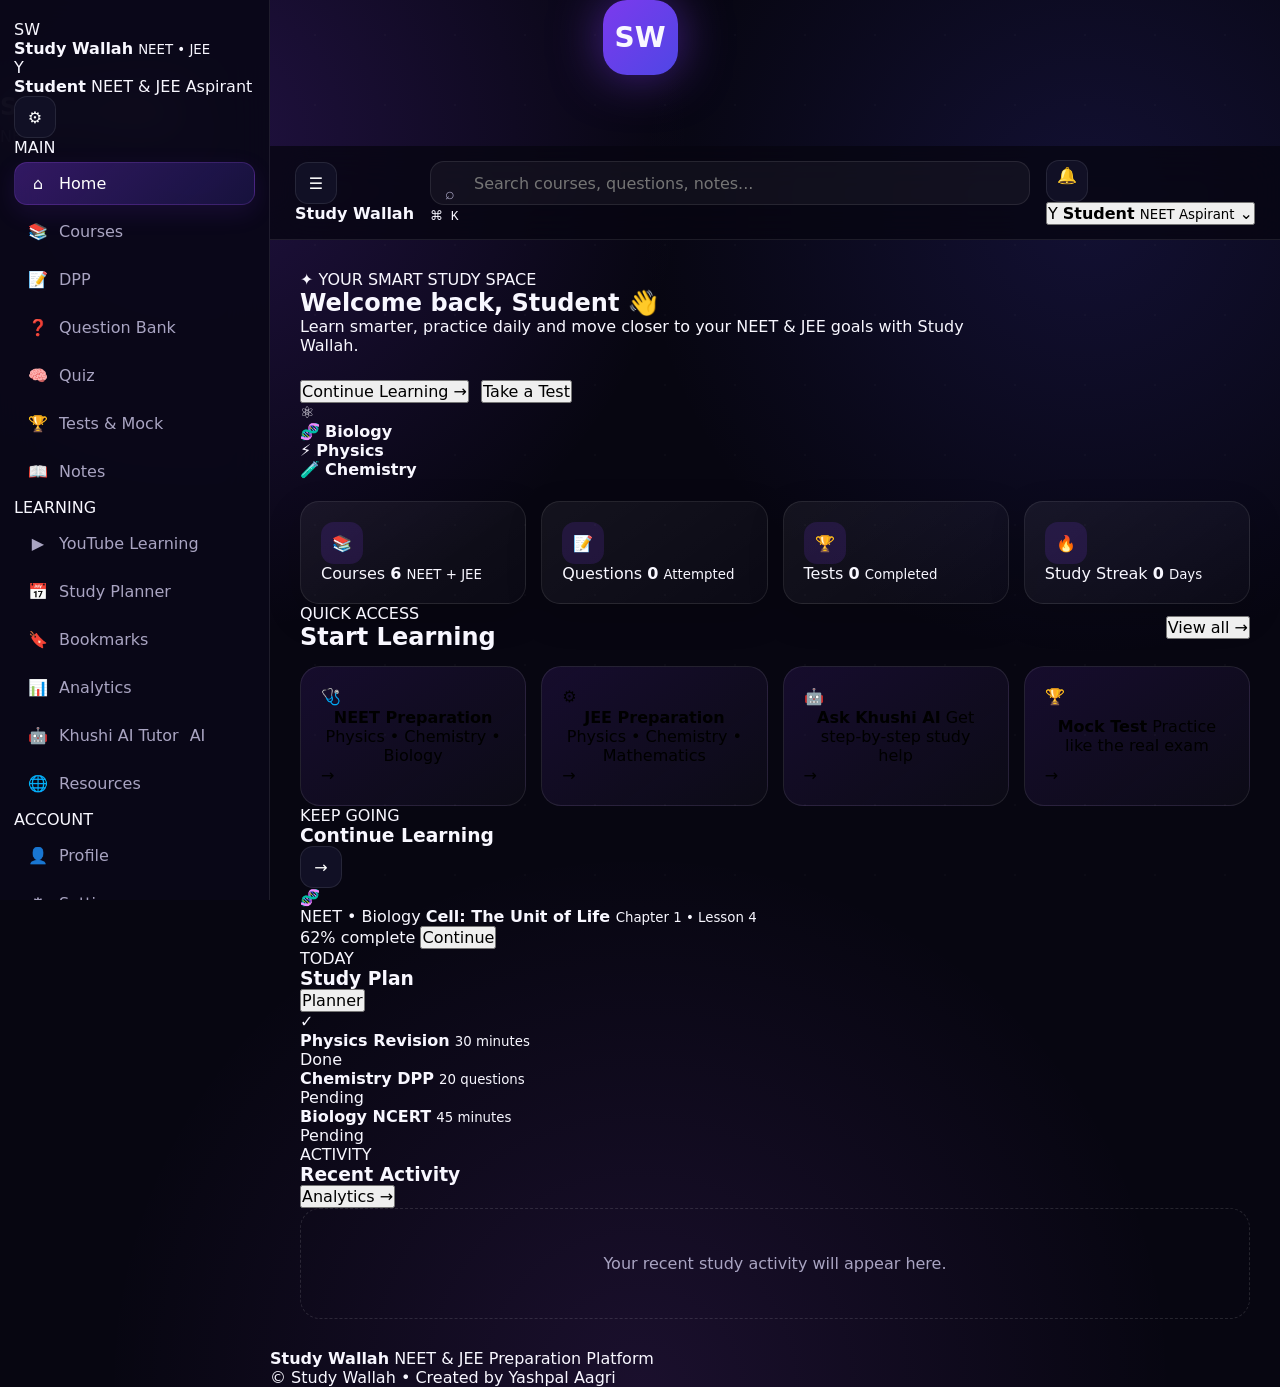
==== commit 9c467418: "Update fmt.Println message from 'Hello' to 'Goodbye'" ====
--- a/index.html
+++ b/index.html
@@ -2,1812 +2,2721 @@
 <html lang="en">
 <head>
   <meta charset="UTF-8">
-  <meta name="viewport" content="width=device-width, initial-scale=1.0">
-
-  <title>Study Wallah — NEET & JEE Preparation</title>
-  <meta name="description" content="Study Wallah - Complete NEET and JEE preparation platform">
-  <meta name="theme-color" content="#6d28d9">
-
-  <link rel="manifest" href="manifest.json">
+
+  <meta
+    name="viewport"
+    content="width=device-width, initial-scale=1.0, maximum-scale=1.0"
+  >
+
+  <title>Study Wallah | NEET & JEE Preparation</title>
+
+  <meta
+    name="description"
+    content="Study Wallah - Complete NEET and JEE preparation platform"
+  >
+
+  <meta name="theme-color" content="#22c55e">
+
   <link rel="stylesheet" href="style.css">
 </head>
 
 <body>
 
-<!-- ================= LOADER ================= -->
-<div id="appLoader" class="app-loader">
-  <div class="loader-logo">SW</div>
-  <h2>Study Wallah</h2>
-  <p>NEET & JEE Preparation</p>
-  <div class="loader-line"></div>
-</div>
-
-<!-- ================= MOBILE OVERLAY ================= -->
-<div id="mobileOverlay" class="mobile-overlay"></div>
-
-<!-- ================= APP ================= -->
-<div class="app">
-
-  <!-- ================= SIDEBAR ================= -->
-  <aside class="sidebar" id="sidebar">
-
-    <div class="brand">
-      <div class="brand-logo">SW</div>
-      <div>
-        <strong>Study Wallah</strong>
-        <small>NEET • JEE</small>
+  <!-- =========================
+       LOADING SCREEN
+  ========================== -->
+  <div id="appLoader" class="app-loader">
+    <div class="loader-logo">
+      <span>SW</span>
+    </div>
+
+    <div class="loader-title">Study Wallah</div>
+    <div class="loader-subtitle">NEET & JEE Preparation</div>
+
+    <div class="loader-line">
+      <span></span>
+    </div>
+  </div>
+
+
+  <!-- =========================
+       MOBILE OVERLAY
+  ========================== -->
+  <div id="mobileOverlay" class="mobile-overlay"></div>
+
+
+  <!-- =========================
+       APP
+  ========================== -->
+  <div id="app" class="app">
+
+    <!-- =========================
+         SIDEBAR
+    ========================== -->
+    <aside id="sidebar" class="sidebar">
+
+      <div class="brand">
+
+        <div class="brand-logo">
+          <span>SW</span>
+        </div>
+
+        <div class="brand-text">
+          <strong>Study Wallah</strong>
+          <small>NEET • JEE</small>
+        </div>
+
       </div>
+
+
+      <!-- STUDENT MINI PROFILE -->
+      <div class="student-mini-card">
+
+        <div class="student-avatar">
+          Y
+        </div>
+
+        <div class="student-mini-info">
+          <strong id="sidebarStudentName">Student</strong>
+          <span>NEET & JEE Aspirant</span>
+        </div>
+
+        <button
+          class="icon-btn small"
+          data-page="profile"
+          aria-label="Profile"
+        >
+          ⚙
+        </button>
+
+      </div>
+
+
+      <!-- NAVIGATION -->
+      <nav class="sidebar-nav">
+
+        <div class="nav-label">MAIN</div>
+
+        <button class="nav-item active" data-page="home">
+          <span class="nav-icon">⌂</span>
+          <span>Home</span>
+        </button>
+
+        <button class="nav-item" data-page="courses">
+          <span class="nav-icon">📚</span>
+          <span>Courses</span>
+        </button>
+
+        <button class="nav-item" data-page="dpp">
+          <span class="nav-icon">📝</span>
+          <span>DPP</span>
+        </button>
+
+        <button class="nav-item" data-page="question-bank">
+          <span class="nav-icon">❓</span>
+          <span>Question Bank</span>
+        </button>
+
+        <button class="nav-item" data-page="quiz">
+          <span class="nav-icon">🧠</span>
+          <span>Quiz</span>
+        </button>
+
+        <button class="nav-item" data-page="tests">
+          <span class="nav-icon">🏆</span>
+          <span>Tests & Mock</span>
+        </button>
+
+        <button class="nav-item" data-page="notes">
+          <span class="nav-icon">📖</span>
+          <span>Notes</span>
+        </button>
+
+        <div class="nav-label">LEARNING</div>
+
+        <button class="nav-item" data-page="youtube">
+          <span class="nav-icon">▶</span>
+          <span>YouTube Learning</span>
+        </button>
+
+        <button class="nav-item" data-page="planner">
+          <span class="nav-icon">📅</span>
+          <span>Study Planner</span>
+        </button>
+
+        <button class="nav-item" data-page="bookmarks">
+          <span class="nav-icon">🔖</span>
+          <span>Bookmarks</span>
+        </button>
+
+        <button class="nav-item" data-page="analytics">
+          <span class="nav-icon">📊</span>
+          <span>Analytics</span>
+        </button>
+
+        <button class="nav-item" data-page="ai">
+          <span class="nav-icon">🤖</span>
+          <span>Khushi AI Tutor</span>
+          <span class="nav-badge">AI</span>
+        </button>
+
+        <button class="nav-item" data-page="resources">
+          <span class="nav-icon">🌐</span>
+          <span>Resources</span>
+        </button>
+
+        <div class="nav-label">ACCOUNT</div>
+
+        <button class="nav-item" data-page="profile">
+          <span class="nav-icon">👤</span>
+          <span>Profile</span>
+        </button>
+
+        <button class="nav-item" data-page="settings">
+          <span class="nav-icon">⚙</span>
+          <span>Settings</span>
+        </button>
+
+        <button class="nav-item" data-page="support">
+          <span class="nav-icon">🆘</span>
+          <span>Help & Support</span>
+        </button>
+
+      </nav>
+
+
+      <!-- SIDEBAR FOOTER -->
+      <div class="sidebar-footer">
+
+        <div class="sidebar-goal">
+          <span>🎯</span>
+
+          <div>
+            <strong>Daily Goal</strong>
+            <small>Keep learning today</small>
+          </div>
+        </div>
+
+        <div class="sidebar-progress">
+          <div>
+            <span>Progress</span>
+            <strong id="sidebarProgressText">0%</strong>
+          </div>
+
+          <div class="progress-bar">
+            <span id="sidebarProgressBar"></span>
+          </div>
+        </div>
+
+      </div>
+
+    </aside>
+
+
+    <!-- =========================
+         MAIN AREA
+    ========================== -->
+    <main class="main">
+
+      <!-- TOPBAR -->
+      <header class="topbar">
+
+        <div class="topbar-left">
+
+          <button
+            id="menuBtn"
+            class="icon-btn menu-btn"
+            aria-label="Menu"
+          >
+            ☰
+          </button>
+
+          <div class="mobile-brand">
+            <strong>Study Wallah</strong>
+          </div>
+
+        </div>
+
+
+        <div class="global-search">
+
+          <span class="search-icon">⌕</span>
+
+          <input
+            id="globalSearch"
+            type="search"
+            placeholder="Search courses, questions, notes..."
+            autocomplete="off"
+          >
+
+          <kbd>⌘ K</kbd>
+
+          <div
+            id="searchSuggestions"
+            class="search-suggestions"
+          ></div>
+
+        </div>
+
+
+        <div class="topbar-actions">
+
+          <button
+            class="icon-btn"
+            data-action="notifications"
+            aria-label="Notifications"
+          >
+            🔔
+            <span class="notification-dot"></span>
+          </button>
+
+          <button
+            class="profile-top"
+            data-page="profile"
+          >
+            <span class="profile-top-avatar" id="topProfileAvatar">Y</span>
+
+            <span class="profile-top-text">
+              <strong id="topStudentName">Student</strong>
+              <small>NEET Aspirant</small>
+            </span>
+
+            <span>⌄</span>
+          </button>
+
+        </div>
+
+      </header>
+
+
+      <!-- =========================
+           PAGE CONTAINER
+      ========================== -->
+      <div class="page-container">
+
+
+        <!-- =====================================================
+             HOME
+        ====================================================== -->
+        <section id="page-home" class="page active">
+
+          <div class="hero-dashboard">
+
+            <div class="hero-content">
+
+              <span class="hero-tag">
+                ✦ YOUR SMART STUDY SPACE
+              </span>
+
+              <h1>
+                Welcome back,
+                <span id="heroStudentName">Student</span> 👋
+              </h1>
+
+              <p>
+                Learn smarter, practice daily and move closer
+                to your NEET & JEE goals with Study Wallah.
+              </p>
+
+              <div class="hero-actions">
+
+                <button
+                  class="primary-btn"
+                  data-page="courses"
+                >
+                  Continue Learning →
+                </button>
+
+                <button
+                  class="secondary-btn"
+                  data-page="tests"
+                >
+                  Take a Test
+                </button>
+
+              </div>
+
+            </div>
+
+
+            <div class="hero-visual">
+
+              <div class="orb orb-one"></div>
+              <div class="orb orb-two"></div>
+              <div class="orb orb-three"></div>
+
+              <div class="science-orbit">
+                <span>⚛</span>
+              </div>
+
+              <div class="hero-floating-card card-one">
+                <span>🧬</span>
+                <strong>Biology</strong>
+              </div>
+
+              <div class="hero-floating-card card-two">
+                <span>⚡</span>
+                <strong>Physics</strong>
+              </div>
+
+              <div class="hero-floating-card card-three">
+                <span>🧪</span>
+                <strong>Chemistry</strong>
+              </div>
+
+            </div>
+
+          </div>
+
+
+          <!-- STATS -->
+          <div class="stats-grid">
+
+            <div class="stat-card">
+              <div class="stat-icon green">📚</div>
+
+              <div>
+                <span>Courses</span>
+                <strong>6</strong>
+                <small>NEET + JEE</small>
+              </div>
+            </div>
+
+
+            <div class="stat-card">
+              <div class="stat-icon blue">📝</div>
+
+              <div>
+                <span>Questions</span>
+                <strong id="statQuestions">0</strong>
+                <small>Attempted</small>
+              </div>
+            </div>
+
+
+            <div class="stat-card">
+              <div class="stat-icon purple">🏆</div>
+
+              <div>
+                <span>Tests</span>
+                <strong id="statTests">0</strong>
+                <small>Completed</small>
+              </div>
+            </div>
+
+
+            <div class="stat-card">
+              <div class="stat-icon orange">🔥</div>
+
+              <div>
+                <span>Study Streak</span>
+                <strong id="statStreak">0</strong>
+                <small>Days</small>
+              </div>
+            </div>
+
+          </div>
+
+
+          <!-- QUICK ACCESS -->
+          <div class="section-header">
+
+            <div>
+              <span class="section-kicker">QUICK ACCESS</span>
+              <h2>Start Learning</h2>
+            </div>
+
+            <button class="text-btn" data-page="courses">
+              View all →
+            </button>
+
+          </div>
+
+
+          <div class="quick-grid">
+
+            <button class="quick-card neet" data-page="courses">
+
+              <div class="quick-card-icon">🩺</div>
+
+              <div>
+                <strong>NEET Preparation</strong>
+                <span>Physics • Chemistry • Biology</span>
+              </div>
+
+              <span class="arrow">→</span>
+
+            </button>
+
+
+            <button class="quick-card jee" data-page="courses">
+
+              <div class="quick-card-icon">⚙</div>
+
+              <div>
+                <strong>JEE Preparation</strong>
+                <span>Physics • Chemistry • Mathematics</span>
+              </div>
+
+              <span class="arrow">→</span>
+
+            </button>
+
+
+            <button class="quick-card ai" data-page="ai">
+
+              <div class="quick-card-icon">🤖</div>
+
+              <div>
+                <strong>Ask Khushi AI</strong>
+                <span>Get step-by-step study help</span>
+              </div>
+
+              <span class="arrow">→</span>
+
+            </button>
+
+
+            <button class="quick-card test" data-page="tests">
+
+              <div class="quick-card-icon">🏆</div>
+
+              <div>
+                <strong>Mock Test</strong>
+                <span>Practice like the real exam</span>
+              </div>
+
+              <span class="arrow">→</span>
+
+            </button>
+
+          </div>
+
+
+          <!-- TWO COLUMN DASHBOARD -->
+          <div class="dashboard-two-column">
+
+
+            <!-- CONTINUE LEARNING -->
+            <div class="dashboard-panel">
+
+              <div class="panel-header">
+
+                <div>
+                  <span class="section-kicker">KEEP GOING</span>
+                  <h3>Continue Learning</h3>
+                </div>
+
+                <button class="icon-btn" data-page="courses">
+                  →
+                </button>
+
+              </div>
+
+
+              <div class="continue-card">
+
+                <div class="course-symbol biology">
+                  🧬
+                </div>
+
+                <div class="continue-info">
+
+                  <span>NEET • Biology</span>
+
+                  <strong>
+                    Cell: The Unit of Life
+                  </strong>
+
+                  <small>
+                    Chapter 1 • Lesson 4
+                  </small>
+
+                  <div class="progress-line">
+                    <span style="width: 62%"></span>
+                  </div>
+
+                  <div class="continue-bottom">
+                    <span>62% complete</span>
+
+                    <button
+                      class="mini-btn"
+                      data-page="courses"
+                    >
+                      Continue
+                    </button>
+                  </div>
+
+                </div>
+
+              </div>
+
+            </div>
+
+
+            <!-- TODAY -->
+            <div class="dashboard-panel">
+
+              <div class="panel-header">
+
+                <div>
+                  <span class="section-kicker">TODAY</span>
+                  <h3>Study Plan</h3>
+                </div>
+
+                <button class="text-btn" data-page="planner">
+                  Planner
+                </button>
+
+              </div>
+
+
+              <div class="today-list">
+
+                <div class="today-item">
+                  <span class="today-check">✓</span>
+
+                  <div>
+                    <strong>Physics Revision</strong>
+                    <small>30 minutes</small>
+                  </div>
+
+                  <span class="today-status done">
+                    Done
+                  </span>
+                </div>
+
+
+                <div class="today-item">
+                  <span class="today-check"></span>
+
+                  <div>
+                    <strong>Chemistry DPP</strong>
+                    <small>20 questions</small>
+                  </div>
+
+                  <span class="today-status">
+                    Pending
+                  </span>
+                </div>
+
+
+                <div class="today-item">
+                  <span class="today-check"></span>
+
+                  <div>
+                    <strong>Biology NCERT</strong>
+                    <small>45 minutes</small>
+                  </div>
+
+                  <span class="today-status">
+                    Pending
+                  </span>
+                </div>
+
+              </div>
+
+            </div>
+
+          </div>
+
+
+          <!-- RECENT ACTIVITY -->
+          <div class="dashboard-panel">
+
+            <div class="panel-header">
+
+              <div>
+                <span class="section-kicker">ACTIVITY</span>
+                <h3>Recent Activity</h3>
+              </div>
+
+              <button
+                class="text-btn"
+                data-page="analytics"
+              >
+                Analytics →
+              </button>
+
+            </div>
+
+            <div id="recentActivity" class="activity-list">
+
+              <div class="empty-state">
+                <span>📚</span>
+                <strong>Your activity will appear here</strong>
+                <small>Start learning to build your study history.</small>
+              </div>
+
+            </div>
+
+          </div>
+
+        </section>
+
+
+        <!-- =====================================================
+             COURSES
+        ====================================================== -->
+        <section id="page-courses" class="page">
+
+          <div class="page-heading">
+
+            <div>
+              <span class="section-kicker">LEARNING HUB</span>
+              <h1>Courses</h1>
+
+              <p>
+                Complete NEET & JEE preparation from beginner
+                to advanced level.
+              </p>
+            </div>
+
+            <div class="heading-actions">
+              <button class="filter-btn active">All</button>
+              <button class="filter-btn">NEET</button>
+              <button class="filter-btn">JEE</button>
+            </div>
+
+          </div>
+
+
+          <div class="course-grid">
+
+
+            <article class="course-card">
+
+              <div class="course-cover physics-cover">
+                <span>⚡</span>
+                <small>NEET</small>
+              </div>
+
+              <div class="course-body">
+
+                <span class="course-category">
+                  NEET • Physics
+                </span>
+
+                <h3>NEET Physics</h3>
+
+                <p>
+                  Mechanics, electricity, optics,
+                  modern physics and more.
+                </p>
+
+                <div class="course-meta">
+                  <span>📚 29 Chapters</span>
+                  <span>🎥 180+ Lessons</span>
+                </div>
+
+                <div class="course-progress">
+                  <div>
+                    <span>Progress</span>
+                    <strong>0%</strong>
+                  </div>
+
+                  <div class="progress-bar">
+                    <span style="width:0%"></span>
+                  </div>
+                </div>
+
+                <button
+                  class="course-btn"
+                  data-course="neet-physics"
+                >
+                  Start Course →
+                </button>
+
+              </div>
+
+            </article>
+
+
+            <article class="course-card">
+
+              <div class="course-cover chemistry-cover">
+                <span>🧪</span>
+                <small>NEET</small>
+              </div>
+
+              <div class="course-body">
+
+                <span class="course-category">
+                  NEET • Chemistry
+                </span>
+
+                <h3>NEET Chemistry</h3>
+
+                <p>
+                  Physical, organic and inorganic chemistry.
+                </p>
+
+                <div class="course-meta">
+                  <span>📚 30 Chapters</span>
+                  <span>🎥 170+ Lessons</span>
+                </div>
+
+                <div class="course-progress">
+                  <div>
+                    <span>Progress</span>
+                    <strong>0%</strong>
+                  </div>
+
+                  <div class="progress-bar">
+                    <span style="width:0%"></span>
+                  </div>
+                </div>
+
+                <button
+                  class="course-btn"
+                  data-course="neet-chemistry"
+                >
+                  Start Course →
+                </button>
+
+              </div>
+
+            </article>
+
+
+            <article class="course-card">
+
+              <div class="course-cover biology-cover">
+                <span>🧬</span>
+                <small>NEET</small>
+              </div>
+
+              <div class="course-body">
+
+                <span class="course-category">
+                  NEET • Biology
+                </span>
+
+                <h3>NEET Biology</h3>
+
+                <p>
+                  Botany, zoology, genetics, ecology
+                  and human physiology.
+                </p>
+
+                <div class="course-meta">
+                  <span>📚 32 Chapters</span>
+                  <span>🎥 200+ Lessons</span>
+                </div>
+
+                <div class="course-progress">
+                  <div>
+                    <span>Progress</span>
+                    <strong>0%</strong>
+                  </div>
+
+                  <div class="progress-bar">
+                    <span style="width:0%"></span>
+                  </div>
+                </div>
+
+                <button
+                  class="course-btn"
+                  data-course="neet-biology"
+                >
+                  Start Course →
+                </button>
+
+              </div>
+
+            </article>
+
+
+            <article class="course-card">
+
+              <div class="course-cover physics-cover">
+                <span>⚛</span>
+                <small>JEE</small>
+              </div>
+
+              <div class="course-body">
+
+                <span class="course-category">
+                  JEE • Physics
+                </span>
+
+                <h3>JEE Physics</h3>
+
+                <p>
+                  Advanced concepts and numerical problem solving.
+                </p>
+
+                <div class="course-meta">
+                  <span>📚 29 Chapters</span>
+                  <span>🎥 220+ Lessons</span>
+                </div>
+
+                <div class="course-progress">
+                  <div>
+                    <span>Progress</span>
+                    <strong>0%</strong>
+                  </div>
+
+                  <div class="progress-bar">
+                    <span style="width:0%"></span>
+                  </div>
+                </div>
+
+                <button
+                  class="course-btn"
+                  data-course="jee-physics"
+                >
+                  Start Course →
+                </button>
+
+              </div>
+
+            </article>
+
+
+            <article class="course-card">
+
+              <div class="course-cover chemistry-cover">
+                <span>🧪</span>
+                <small>JEE</small>
+              </div>
+
+              <div class="course-body">
+
+                <span class="course-category">
+                  JEE • Chemistry
+                </span>
+
+                <h3>JEE Chemistry</h3>
+
+                <p>
+                  Complete JEE Main and Advanced chemistry.
+                </p>
+
+                <div class="course-meta">
+                  <span>📚 30 Chapters</span>
+                  <span>🎥 210+ Lessons</span>
+                </div>
+
+                <div class="course-progress">
+                  <div>
+                    <span>Progress</span>
+                    <strong>0%</strong>
+                  </div>
+
+                  <div class="progress-bar">
+                    <span style="width:0%"></span>
+                  </div>
+                </div>
+
+                <button
+                  class="course-btn"
+                  data-course="jee-chemistry"
+                >
+                  Start Course →
+                </button>
+
+              </div>
+
+            </article>
+
+
+            <article class="course-card">
+
+              <div class="course-cover maths-cover">
+                <span>∑</span>
+                <small>JEE</small>
+              </div>
+
+              <div class="course-body">
+
+                <span class="course-category">
+                  JEE • Mathematics
+                </span>
+
+                <h3>JEE Mathematics</h3>
+
+                <p>
+                  Algebra, calculus, coordinate geometry
+                  and advanced mathematics.
+                </p>
+
+                <div class="course-meta">
+                  <span>📚 28 Chapters</span>
+                  <span>🎥 230+ Lessons</span>
+                </div>
+
+                <div class="course-progress">
+                  <div>
+                    <span>Progress</span>
+                    <strong>0%</strong>
+                  </div>
+
+                  <div class="progress-bar">
+                    <span style="width:0%"></span>
+                  </div>
+                </div>
+
+                <button
+                  class="course-btn"
+                  data-course="jee-maths"
+                >
+                  Start Course →
+                </button>
+
+              </div>
+
+            </article>
+
+          </div>
+
+        </section>
+
+
+        <!-- =====================================================
+             DPP
+        ====================================================== -->
+        <section id="page-dpp" class="page">
+
+          <div class="page-heading">
+
+            <div>
+              <span class="section-kicker">DAILY PRACTICE</span>
+              <h1>DPP</h1>
+
+              <p>
+                Daily Practice Problems for NEET & JEE.
+              </p>
+            </div>
+
+          </div>
+
+
+          <div class="filter-panel">
+
+            <select id="dppExamFilter">
+              <option value="all">All Exams</option>
+              <option value="neet">NEET</option>
+              <option value="jee">JEE</option>
+            </select>
+
+            <select id="dppSubjectFilter">
+              <option value="all">All Subjects</option>
+              <option value="physics">Physics</option>
+              <option value="chemistry">Chemistry</option>
+              <option value="biology">Biology</option>
+              <option value="maths">Mathematics</option>
+            </select>
+
+            <select id="dppDifficulty">
+              <option value="all">All Difficulty</option>
+              <option value="easy">Easy</option>
+              <option value="medium">Medium</option>
+              <option value="hard">Hard</option>
+            </select>
+
+          </div>
+
+
+          <div class="question-list">
+
+            <article class="question-card">
+
+              <div class="question-top">
+                <span class="question-number">Q1</span>
+                <span class="difficulty easy">Easy</span>
+              </div>
+
+              <span class="question-subject">
+                NEET • Biology
+              </span>
+
+              <h3>
+                Which organelle is known as the powerhouse of the cell?
+              </h3>
+
+              <div class="options">
+
+                <button>A. Nucleus</button>
+                <button>B. Mitochondria</button>
+                <button>C. Ribosome</button>
+                <button>D. Golgi apparatus</button>
+
+              </div>
+
+              <button class="explanation-btn">
+                Show Explanation
+              </button>
+
+            </article>
+
+
+            <article class="question-card">
+
+              <div class="question-top">
+                <span class="question-number">Q2</span>
+                <span class="difficulty medium">Medium</span>
+              </div>
+
+              <span class="question-subject">
+                JEE • Physics
+              </span>
+
+              <h3>
+                A body moves with constant acceleration.
+                Which quantity changes uniformly with time?
+              </h3>
+
+              <div class="options">
+
+                <button>A. Velocity</button>
+                <button>B. Mass</button>
+                <button>C. Temperature</button>
+                <button>D. Density</button>
+
+              </div>
+
+              <button class="explanation-btn">
+                Show Explanation
+              </button>
+
+            </article>
+
+
+            <article class="question-card">
+
+              <div class="question-top">
+                <span class="question-number">Q3</span>
+                <span class="difficulty hard">Hard</span>
+              </div>
+
+              <span class="question-subject">
+                NEET • Chemistry
+              </span>
+
+              <h3>
+                Which factor primarily affects the rate of a chemical reaction?
+              </h3>
+
+              <div class="options">
+
+                <button>A. Concentration</button>
+                <button>B. Colour</button>
+                <button>C. Shape</button>
+                <button>D. Container size only</button>
+
+              </div>
+
+              <button class="explanation-btn">
+                Show Explanation
+              </button>
+
+            </article>
+
+          </div>
+
+        </section>
+
+
+        <!-- =====================================================
+             QUESTION BANK
+        ====================================================== -->
+        <section id="page-question-bank" class="page">
+
+          <div class="page-heading">
+
+            <div>
+              <span class="section-kicker">PRACTICE</span>
+              <h1>Question Bank</h1>
+
+              <p>
+                Practice MCQs with answers and explanations.
+              </p>
+            </div>
+
+          </div>
+
+
+          <div class="filter-panel">
+
+            <select>
+              <option>All Exams</option>
+              <option>NEET</option>
+              <option>JEE</option>
+            </select>
+
+            <select>
+              <option>All Subjects</option>
+              <option>Physics</option>
+              <option>Chemistry</option>
+              <option>Biology</option>
+              <option>Mathematics</option>
+            </select>
+
+            <select>
+              <option>All Difficulty</option>
+              <option>Easy</option>
+              <option>Medium</option>
+              <option>Hard</option>
+            </select>
+
+          </div>
+
+
+          <div id="questionBankContainer" class="question-list"></div>
+
+        </section>
+
+
+        <!-- =====================================================
+             QUIZ
+        ====================================================== -->
+        <section id="page-quiz" class="page">
+
+          <div class="page-heading">
+
+            <div>
+              <span class="section-kicker">SMART PRACTICE</span>
+              <h1>Quiz</h1>
+
+              <p>
+                Build a quiz and test your knowledge.
+              </p>
+            </div>
+
+          </div>
+
+
+          <div class="quiz-builder">
+
+            <div class="builder-card">
+
+              <span class="builder-icon">🧠</span>
+
+              <h3>Create Your Quiz</h3>
+
+              <p>
+                Select your exam, subject, topic and difficulty.
+              </p>
+
+
+              <label>Exam</label>
+
+              <select id="quizExam">
+                <option value="neet">NEET</option>
+                <option value="jee">JEE</option>
+              </select>
+
+
+              <label>Subject</label>
+
+              <select id="quizSubject">
+                <option value="biology">Biology</option>
+                <option value="physics">Physics</option>
+                <option value="chemistry">Chemistry</option>
+                <option value="maths">Mathematics</option>
+              </select>
+
+
+              <label>Questions</label>
+
+              <select id="quizCount">
+                <option value="5">5 Questions</option>
+                <option value="10">10 Questions</option>
+                <option value="20">20 Questions</option>
+              </select>
+
+
+              <button
+                id="startQuizBtn"
+                class="primary-btn full"
+              >
+                Start Quiz →
+              </button>
+
+            </div>
+
+
+            <div id="quizContainer" class="quiz-container"></div>
+
+          </div>
+
+        </section>
+
+
+        <!-- =====================================================
+             TESTS
+        ====================================================== -->
+        <section id="page-tests" class="page">
+
+          <div class="page-heading">
+
+            <div>
+              <span class="section-kicker">EXAM SIMULATION</span>
+              <h1>Tests & Mock Tests</h1>
+
+              <p>
+                Practice with timed tests and analyse your performance.
+              </p>
+            </div>
+
+          </div>
+
+
+          <div class="test-grid">
+
+            <article class="test-card featured">
+
+              <span class="test-badge">NEET</span>
+
+              <div class="test-icon">🩺</div>
+
+              <h3>NEET Full Mock Test</h3>
+
+              <p>
+                Full NEET-style practice test with Physics,
+                Chemistry and Biology.
+              </p>
+
+              <div class="test-meta">
+                <span>180 Questions</span>
+                <span>180 Minutes</span>
+              </div>
+
+              <button
+                class="primary-btn"
+                data-test="neet-full"
+              >
+                Start Test
+              </button>
+
+            </article>
+
+
+            <article class="test-card">
+
+              <span class="test-badge">JEE</span>
+
+              <div class="test-icon">⚙</div>
+
+              <h3>JEE Full Mock Test</h3>
+
+              <p>
+                JEE practice test covering Physics,
+                Chemistry and Mathematics.
+              </p>
+
+              <div class="test-meta">
+                <span>90 Questions</span>
+                <span>180 Minutes</span>
+              </div>
+
+              <button
+                class="primary-btn"
+                data-test="jee-full"
+              >
+                Start Test
+              </button>
+
+            </article>
+
+
+            <article class="test-card">
+
+              <span class="test-badge">SUBJECT</span>
+
+              <div class="test-icon">📚</div>
+
+              <h3>Subject Test</h3>
+
+              <p>
+                Test yourself on a complete subject.
+              </p>
+
+              <div class="test-meta">
+                <span>45 Questions</span>
+                <span>60 Minutes</span>
+              </div>
+
+              <button
+                class="secondary-btn"
+                data-test="subject"
+              >
+                Start Test
+              </button>
+
+            </article>
+
+
+            <article class="test-card">
+
+              <span class="test-badge">CHAPTER</span>
+
+              <div class="test-icon">🎯</div>
+
+              <h3>Chapter Test</h3>
+
+              <p>
+                Practice a specific chapter and identify weak areas.
+              </p>
+
+              <div class="test-meta">
+                <span>30 Questions</span>
+                <span>30 Minutes</span>
+              </div>
+
+              <button
+                class="secondary-btn"
+                data-test="chapter"
+              >
+                Start Test
+              </button>
+
+            </article>
+
+          </div>
+
+        </section>
+
+
+        <!-- =====================================================
+             NOTES
+        ====================================================== -->
+        <section id="page-notes" class="page">
+
+          <div class="page-heading">
+
+            <div>
+              <span class="section-kicker">STUDY MATERIAL</span>
+              <h1>Notes</h1>
+
+              <p>
+                Important concepts, formulas and revision notes.
+              </p>
+            </div>
+
+            <button class="primary-btn">
+              + New Personal Note
+            </button>
+
+          </div>
+
+
+          <div class="notes-tools">
+
+            <input
+              type="search"
+              placeholder="Search notes..."
+            >
+
+            <select>
+              <option>All Subjects</option>
+              <option>Physics</option>
+              <option>Chemistry</option>
+              <option>Biology</option>
+              <option>Mathematics</option>
+            </select>
+
+          </div>
+
+
+          <div class="notes-grid">
+
+            <article class="note-card">
+
+              <span class="note-icon">⚡</span>
+
+              <span>Physics</span>
+
+              <h3>Important Kinematics Formulas</h3>
+
+              <p>
+                Quick revision formulas and important concepts.
+              </p>
+
+              <button>Open Note →</button>
+
+            </article>
+
+
+            <article class="note-card">
+
+              <span class="note-icon">🧪</span>
+
+              <span>Chemistry</span>
+
+              <h3>Organic Chemistry Reactions</h3>
+
+              <p>
+                Important reactions for quick revision.
+              </p>
+
+              <button>Open Note →</button>
+
+            </article>
+
+
+            <article class="note-card">
+
+              <span class="note-icon">🧬</span>
+
+              <span>Biology</span>
+
+              <h3>Cell: The Unit of Life</h3>
+
+              <p>
+                NCERT-focused important points.
+              </p>
+
+              <button>Open Note →</button>
+
+            </article>
+
+
+            <article class="note-card">
+
+              <span class="note-icon">∑</span>
+
+              <span>Mathematics</span>
+
+              <h3>Calculus Revision</h3>
+
+              <p>
+                Important formulas and problem-solving tips.
+              </p>
+
+              <button>Open Note →</button>
+
+            </article>
+
+          </div>
+
+        </section>
+
+
+        <!-- =====================================================
+             YOUTUBE
+        ====================================================== -->
+        <section id="page-youtube" class="page">
+
+          <div class="page-heading">
+
+            <div>
+              <span class="section-kicker">VIDEO LEARNING</span>
+              <h1>YouTube Learning</h1>
+
+              <p>
+                Find NEET & JEE lectures and live classes.
+              </p>
+            </div>
+
+          </div>
+
+
+          <div class="youtube-search">
+
+            <input
+              id="youtubeSearch"
+              type="search"
+              placeholder="Search NEET/JEE lectures..."
+            >
+
+            <select id="youtubeSubject">
+              <option value="">All Subjects</option>
+              <option value="Physics">Physics</option>
+              <option value="Chemistry">Chemistry</option>
+              <option value="Biology">Biology</option>
+              <option value="Mathematics">Mathematics</option>
+            </select>
+
+            <button
+              id="youtubeSearchBtn"
+              class="primary-btn"
+            >
+              Search
+            </button>
+
+          </div>
+
+
+          <div class="live-banner">
+
+            <div class="live-pulse"></div>
+
+            <div>
+              <strong>Live Classes</strong>
+              <span>Find currently live educational streams</span>
+            </div>
+
+            <button
+              class="secondary-btn"
+              data-youtube-live
+            >
+              Find Live Classes
+            </button>
+
+          </div>
+
+
+          <div id="youtubeResults" class="video-grid">
+
+            <article class="video-card demo-video">
+
+              <div class="video-thumb">
+                <span>▶</span>
+              </div>
+
+              <div class="video-body">
+
+                <span>NEET • Biology</span>
+
+                <h3>
+                  Biology Complete Revision
+                </h3>
+
+                <small>
+                  Search YouTube to load real videos.
+                </small>
+
+              </div>
+
+            </article>
+
+
+            <article class="video-card demo-video">
+
+              <div class="video-thumb">
+                <span>▶</span>
+              </div>
+
+              <div class="video-body">
+
+                <span>JEE • Physics</span>
+
+                <h3>
+                  Physics Problem Solving
+                </h3>
+
+                <small>
+                  Search YouTube to load real videos.
+                </small>
+
+              </div>
+
+            </article>
+
+          </div>
+
+        </section>
+
+
+        <!-- =====================================================
+             PLANNER
+        ====================================================== -->
+        <section id="page-planner" class="page">
+
+          <div class="page-heading">
+
+            <div>
+              <span class="section-kicker">PRODUCTIVITY</span>
+              <h1>Study Planner</h1>
+
+              <p>
+                Plan your day and stay consistent.
+              </p>
+            </div>
+
+          </div>
+
+
+          <div class="planner-summary">
+
+            <div>
+              <span>Today's Tasks</span>
+              <strong id="plannerTotal">0</strong>
+            </div>
+
+            <div>
+              <span>Completed</span>
+              <strong id="plannerCompleted">0</strong>
+            </div>
+
+            <div>
+              <span>Streak</span>
+              <strong id="plannerStreak">0 days</strong>
+            </div>
+
+            <div>
+              <span>Progress</span>
+              <strong id="plannerProgress">0%</strong>
+            </div>
+
+          </div>
+
+
+          <div class="planner-panel">
+
+            <div class="panel-header">
+              <h3>Today's Study Tasks</h3>
+
+              <button
+                id="addTaskBtn"
+                class="primary-btn"
+              >
+                + Add Task
+              </button>
+            </div>
+
+
+            <div id="plannerTasks" class="planner-tasks">
+
+              <div class="planner-task">
+                <button class="task-check"></button>
+
+                <div>
+                  <strong>Complete Physics DPP</strong>
+                  <small>30 Questions</small>
+                </div>
+
+                <span>Physics</span>
+              </div>
+
+
+              <div class="planner-task">
+                <button class="task-check"></button>
+
+                <div>
+                  <strong>Read Biology NCERT</strong>
+                  <small>45 Minutes</small>
+                </div>
+
+                <span>Biology</span>
+              </div>
+
+            </div>
+
+          </div>
+
+        </section>
+
+
+        <!-- =====================================================
+             BOOKMARKS
+        ====================================================== -->
+        <section id="page-bookmarks" class="page">
+
+          <div class="page-heading">
+
+            <div>
+              <span class="section-kicker">SAVED CONTENT</span>
+              <h1>Bookmarks</h1>
+
+              <p>
+                Your saved questions, notes, lessons and videos.
+              </p>
+            </div>
+
+          </div>
+
+
+          <div id="bookmarksContainer" class="bookmark-grid">
+
+            <div class="empty-state large">
+              <span>🔖</span>
+              <strong>No bookmarks yet</strong>
+              <small>
+                Save useful content and it will appear here.
+              </small>
+            </div>
+
+          </div>
+
+        </section>
+
+
+        <!-- =====================================================
+             ANALYTICS
+        ====================================================== -->
+        <section id="page-analytics" class="page">
+
+          <div class="page-heading">
+
+            <div>
+              <span class="section-kicker">PERFORMANCE</span>
+              <h1>Analytics</h1>
+
+              <p>
+                Understand your study progress and performance.
+              </p>
+            </div>
+
+          </div>
+
+
+          <div class="analytics-cards">
+
+            <div class="analytics-card">
+              <span>Overall Progress</span>
+              <strong id="overallProgress">0%</strong>
+              <small>Across your learning</small>
+            </div>
+
+            <div class="analytics-card">
+              <span>Questions Attempted</span>
+              <strong id="analyticsQuestions">0</strong>
+              <small>Practice questions</small>
+            </div>
+
+            <div class="analytics-card">
+              <span>Accuracy</span>
+              <strong id="analyticsAccuracy">0%</strong>
+              <small>Correct answers</small>
+            </div>
+
+            <div class="analytics-card">
+              <span>Study Streak</span>
+              <strong id="analyticsStreak">0</strong>
+              <small>Days</small>
+            </div>
+
+          </div>
+
+
+          <div class="analytics-grid">
+
+            <div class="dashboard-panel">
+
+              <div class="panel-header">
+                <h3>Subject Performance</h3>
+              </div>
+
+              <div class="subject-performance">
+
+                <div class="subject-row">
+                  <span>Physics</span>
+                  <div class="progress-bar">
+                    <span style="width:0%"></span>
+                  </div>
+                  <strong>0%</strong>
+                </div>
+
+                <div class="subject-row">
+                  <span>Chemistry</span>
+                  <div class="progress-bar">
+                    <span style="width:0%"></span>
+                  </div>
+                  <strong>0%</strong>
+                </div>
+
+                <div class="subject-row">
+                  <span>Biology</span>
+                  <div class="progress-bar">
+                    <span style="width:0%"></span>
+                  </div>
+                  <strong>0%</strong>
+                </div>
+
+                <div class="subject-row">
+                  <span>Mathematics</span>
+                  <div class="progress-bar">
+                    <span style="width:0%"></span>
+                  </div>
+                  <strong>0%</strong>
+                </div>
+
+              </div>
+
+            </div>
+
+
+            <div class="dashboard-panel">
+
+              <div class="panel-header">
+                <h3>Weekly Activity</h3>
+              </div>
+
+              <div id="weeklyChart" class="simple-chart">
+
+                <div class="chart-bar" style="height:20%">
+                  <span>Mon</span>
+                </div>
+
+                <div class="chart-bar" style="height:40%">
+                  <span>Tue</span>
+                </div>
+
+                <div class="chart-bar" style="height:30%">
+                  <span>Wed</span>
+                </div>
+
+                <div class="chart-bar" style="height:55%">
+                  <span>Thu</span>
+                </div>
+
+                <div class="chart-bar" style="height:70%">
+                  <span>Fri</span>
+                </div>
+
+                <div class="chart-bar" style="height:45%">
+                  <span>Sat</span>
+                </div>
+
+                <div class="chart-bar" style="height:80%">
+                  <span>Sun</span>
+                </div>
+
+              </div>
+
+            </div>
+
+          </div>
+
+        </section>
+
+
+        <!-- =====================================================
+             KHUSHI AI
+        ====================================================== -->
+        <section id="page-ai" class="page">
+
+          <div class="page-heading">
+
+            <div>
+              <span class="section-kicker">AI STUDY TUTOR</span>
+
+              <h1>
+                Meet Khushi 🤖
+              </h1>
+
+              <p>
+                Your friendly NEET & JEE study assistant.
+              </p>
+            </div>
+
+          </div>
+
+
+          <div class="ai-layout">
+
+
+            <!-- AI CHARACTER -->
+            <div class="khushi-card">
+
+              <div class="khushi-background">
+
+                <div class="ai-particle p1"></div>
+                <div class="ai-particle p2"></div>
+                <div class="ai-particle p3"></div>
+                <div class="ai-particle p4"></div>
+
+              </div>
+
+
+              <div class="khushi-avatar">
+
+                <div class="avatar-hair"></div>
+
+                <div class="avatar-face">
+
+                  <div class="avatar-eye left"></div>
+                  <div class="avatar-eye right"></div>
+
+                  <div class="avatar-mouth"></div>
+
+                </div>
+
+                <div class="avatar-neck"></div>
+
+              </div>
+
+
+              <div class="khushi-info">
+
+                <span class="online-status">
+                  <i></i> Online
+                </span>
+
+                <h2>Khushi</h2>
+
+                <p>
+                  AI Study Tutor
+                </p>
+
+                <div class="ai-subjects">
+
+                  <span>Physics</span>
+                  <span>Chemistry</span>
+                  <span>Biology</span>
+                  <span>Maths</span>
+
+                </div>
+
+              </div>
+
+
+              <div class="ai-capabilities">
+
+                <div>
+                  <span>💡</span>
+                  Concept Explanation
+                </div>
+
+                <div>
+                  <span>🧮</span>
+                  Step-by-step Solutions
+                </div>
+
+                <div>
+                  <span>📖</span>
+                  Notes & Revision
+                </div>
+
+                <div>
+                  <span>🖼</span>
+                  Image Questions
+                </div>
+
+              </div>
+
+            </div>
+
+
+            <!-- AI CHAT -->
+            <div class="ai-chat">
+
+              <div class="ai-chat-header">
+
+                <div>
+                  <strong>Chat with Khushi</strong>
+                  <small>Hindi • English • Hinglish</small>
+                </div>
+
+                <div class="language-switch">
+
+                  <button
+                    class="language-btn active"
+                    data-language="en"
+                  >
+                    EN
+                  </button>
+
+                  <button
+                    class="language-btn"
+                    data-language="hi"
+                  >
+                    हिन्दी
+                  </button>
+
+                </div>
+
+              </div>
+
+
+              <div
+                id="aiMessages"
+                class="ai-messages"
+              >
+
+                <div class="ai-message">
+
+                  <div class="message-avatar">
+                    K
+                  </div>
+
+                  <div class="message-bubble">
+
+                    <strong>Khushi</strong>
+
+                    <p>
+                      Hello! 👋 I'm Khushi, your Study Wallah AI Tutor.
+                      Ask me any NEET or JEE doubt.
+                    </p>
+
+                  </div>
+
+                </div>
+
+              </div>
+
+
+              <div class="ai-quick-prompts">
+
+                <button data-prompt="Explain Newton's second law simply.">
+                  ⚡ Explain a concept
+                </button>
+
+                <button data-prompt="Give me a NEET Biology revision plan.">
+                  🧬 Revision plan
+                </button>
+
+                <button data-prompt="Solve a Physics numerical step by step.">
+                  🧮 Solve numerical
+                </button>
+
+              </div>
+
+
+              <form id="aiForm" class="ai-input-area">
+
+                <button
+                  type="button"
+                  id="aiImageBtn"
+                  class="icon-btn"
+                  title="Upload question image"
+                >
+                  🖼
+                </button>
+
+                <input
+                  type="file"
+                  id="aiImageInput"
+                  accept="image/*"
+                  hidden
+                >
+
+
+                <input
+                  id="aiInput"
+                  type="text"
+                  placeholder="Ask Khushi anything..."
+                  autocomplete="off"
+                >
+
+
+                <button
+                  type="button"
+                  id="aiVoiceBtn"
+                  class="icon-btn"
+                  title="Voice input"
+                >
+                  🎤
+                </button>
+
+
+                <button
+                  type="submit"
+                  class="send-btn"
+                  aria-label="Send"
+                >
+                  ➤
+                </button>
+
+              </form>
+
+            </div>
+
+          </div>
+
+        </section>
+
+
+        <!-- =====================================================
+             RESOURCES
+        ====================================================== -->
+        <section id="page-resources" class="page">
+
+          <div class="page-heading">
+
+            <div>
+              <span class="section-kicker">STUDY RESOURCES</span>
+
+              <h1>Resources</h1>
+
+              <p>
+                Useful official study resources and educational tools.
+              </p>
+
+            </div>
+
+          </div>
+
+
+          <div class="resource-grid">
+
+            <a
+              href="https://ncert.nic.in/"
+              target="_blank"
+              rel="noopener noreferrer"
+              class="resource-card"
+            >
+              <span>📚</span>
+              <strong>NCERT</strong>
+              <small>Official NCERT resources</small>
+            </a>
+
+
+            <a
+              href="https://neet.nta.nic.in/"
+              target="_blank"
+              rel="noopener noreferrer"
+              class="resource-card"
+            >
+              <span>🩺</span>
+              <strong>NTA NEET</strong>
+              <small>Official NEET portal</small>
+            </a>
+
+
+            <a
+              href="https://jeemain.nta.nic.in/"
+              target="_blank"
+              rel="noopener noreferrer"
+              class="resource-card"
+            >
+              <span>⚙</span>
+              <strong>JEE Main</strong>
+              <small>Official JEE Main portal</small>
+            </a>
+
+
+            <button class="resource-card" data-page="youtube">
+              <span>▶</span>
+              <strong>YouTube Learning</strong>
+              <small>Lectures and live classes</small>
+            </button>
+
+
+            <button class="resource-card" data-page="ai">
+              <span>🤖</span>
+              <strong>Khushi AI</strong>
+              <small>AI-powered study help</small>
+            </button>
+
+
+            <button class="resource-card" data-page="notes">
+              <span>📖</span>
+              <strong>Study Notes</strong>
+              <small>Quick revision material</small>
+            </button>
+
+          </div>
+
+        </section>
+
+
+        <!-- =====================================================
+             PROFILE
+        ====================================================== -->
+        <section id="page-profile" class="page">
+
+          <div class="page-heading">
+
+            <div>
+              <span class="section-kicker">YOUR ACCOUNT</span>
+              <h1>Student Profile</h1>
+
+              <p>
+                Manage your profile and learning information.
+              </p>
+            </div>
+
+          </div>
+
+
+          <div class="profile-layout">
+
+            <div class="profile-card-large">
+
+              <div class="profile-avatar-large" id="profileAvatar">
+                Y
+              </div>
+
+              <h2 id="profileDisplayName">
+                Student
+              </h2>
+
+              <p>NEET & JEE Aspirant</p>
+
+              <div class="profile-stats">
+
+                <div>
+                  <strong id="profileCourses">6</strong>
+                  <span>Courses</span>
+                </div>
+
+                <div>
+                  <strong id="profileTests">0</strong>
+                  <span>Tests</span>
+                </div>
+
+                <div>
+                  <strong id="profileBookmarks">0</strong>
+                  <span>Saved</span>
+                </div>
+
+              </div>
+
+            </div>
+
+
+            <div class="settings-panel">
+
+              <h3>Profile Information</h3>
+
+              <label>
+                Your Name
+
+                <input
+                  id="profileNameInput"
+                  type="text"
+                  placeholder="Enter your name"
+                >
+              </label>
+
+
+              <label>
+                Target Exam
+
+                <select id="profileExam">
+                  <option value="neet">NEET</option>
+                  <option value="jee">JEE</option>
+                  <option value="both">NEET + JEE</option>
+                </select>
+              </label>
+
+
+              <button
+                id="saveProfileBtn"
+                class="primary-btn"
+              >
+                Save Profile
+              </button>
+
+            </div>
+
+          </div>
+
+        </section>
+
+
+        <!-- =====================================================
+             SETTINGS
+        ====================================================== -->
+        <section id="page-settings" class="page">
+
+          <div class="page-heading">
+
+            <div>
+              <span class="section-kicker">CUSTOMIZE</span>
+              <h1>Settings</h1>
+
+              <p>
+                Customize your Study Wallah experience.
+              </p>
+            </div>
+
+          </div>
+
+
+          <div class="settings-sections">
+
+
+            <!-- MODE -->
+            <div class="settings-card">
+
+              <div class="settings-title">
+
+                <span>🌙</span>
+
+                <div>
+                  <h3>Mode</h3>
+                  <p>Choose how the interface looks.</p>
+                </div>
+
+              </div>
+
+
+              <div class="mode-options">
+
+                <button
+                  class="mode-btn active"
+                  data-mode="dark"
+                >
+                  <span>🌙</span>
+                  <strong>Dark</strong>
+                </button>
+
+                <button
+                  class="mode-btn"
+                  data-mode="light"
+                >
+                  <span>☀</span>
+                  <strong>Light</strong>
+                </button>
+
+                <button
+                  class="mode-btn"
+                  data-mode="system"
+                >
+                  <span>💻</span>
+                  <strong>System</strong>
+                </button>
+
+              </div>
+
+            </div>
+
+
+            <!-- THEMES -->
+            <div class="settings-card">
+
+              <div class="settings-title">
+
+                <span>🎨</span>
+
+                <div>
+                  <h3>Themes</h3>
+                  <p>
+                    150+ full-interface color themes.
+                  </p>
+                </div>
+
+              </div>
+
+
+              <div
+                id="themeGrid"
+                class="theme-grid"
+              >
+
+                <!-- Theme buttons will be generated by script.js -->
+
+              </div>
+
+            </div>
+
+
+            <!-- LANGUAGE -->
+            <div class="settings-card">
+
+              <div class="settings-title">
+
+                <span>🌐</span>
+
+                <div>
+                  <h3>Language</h3>
+                  <p>Choose your preferred interface language.</p>
+                </div>
+
+              </div>
+
+
+              <div class="language-options">
+
+                <button
+                  class="language-setting active"
+                  data-ui-language="en"
+                >
+                  English
+                </button>
+
+                <button
+                  class="language-setting"
+                  data-ui-language="hi"
+                >
+                  हिन्दी
+                </button>
+
+              </div>
+
+            </div>
+
+
+            <!-- NOTIFICATIONS -->
+            <div class="settings-card">
+
+              <div class="settings-title">
+
+                <span>🔔</span>
+
+                <div>
+                  <h3>Notifications</h3>
+                  <p>Manage study reminders and updates.</p>
+                </div>
+
+              </div>
+
+
+              <label class="switch-row">
+
+                <div>
+                  <strong>Study reminders</strong>
+                  <small>Daily learning reminders</small>
+                </div>
+
+                <input
+                  type="checkbox"
+                  id="studyReminderToggle"
+                  checked
+                >
+
+              </label>
+
+
+              <label class="switch-row">
+
+                <div>
+                  <strong>Test reminders</strong>
+                  <small>Reminders for pending tests</small>
+                </div>
+
+                <input
+                  type="checkbox"
+                  id="testReminderToggle"
+                  checked
+                >
+
+              </label>
+
+            </div>
+
+
+            <!-- DATA -->
+            <div class="settings-card danger-settings">
+
+              <div class="settings-title">
+
+                <span>🗑</span>
+
+                <div>
+                  <h3>Data</h3>
+                  <p>Manage locally saved Study Wallah data.</p>
+                </div>
+
+              </div>
+
+
+              <button
+                id="resetDataBtn"
+                class="danger-btn"
+              >
+                Reset Local Data
+              </button>
+
+            </div>
+
+          </div>
+
+        </section>
+
+
+        <!-- =====================================================
+             SUPPORT
+        ====================================================== -->
+        <section id="page-support" class="page">
+
+          <div class="page-heading">
+
+            <div>
+              <span class="section-kicker">SUPPORT CENTER</span>
+
+              <h1>Help & Support</h1>
+
+              <p>
+                Need help? Find answers or contact support.
+              </p>
+
+            </div>
+
+          </div>
+
+
+          <div class="support-grid">
+
+            <div class="support-card">
+
+              <span>❓</span>
+
+              <h3>FAQ</h3>
+
+              <p>
+                Find answers to common questions.
+              </p>
+
+              <button class="secondary-btn">
+                Open FAQ
+              </button>
+
+            </div>
+
+
+            <div class="support-card">
+
+              <span>🐛</span>
+
+              <h3>Report a Problem</h3>
+
+              <p>
+                Tell us about a problem with the website.
+              </p>
+
+              <button class="secondary-btn">
+                Report Problem
+              </button>
+
+            </div>
+
+
+            <div class="support-card">
+
+              <span>💬</span>
+
+              <h3>Feedback</h3>
+
+              <p>
+                Help us improve Study Wallah.
+              </p>
+
+              <button class="secondary-btn">
+                Send Feedback
+              </button>
+
+            </div>
+
+
+            <div class="support-card">
+
+              <span>✈</span>
+
+              <h3>Telegram Support</h3>
+
+              <p>
+                Connect with Study Wallah support.
+              </p>
+
+              <a
+                href="https://t.me/Yashpal_aagri"
+                target="_blank"
+                rel="noopener noreferrer"
+                class="secondary-btn"
+              >
+                Open Telegram
+              </a>
+
+            </div>
+
+          </div>
+
+
+          <div class="support-footer-card">
+
+            <div>
+              <strong>Study Wallah</strong>
+              <span>
+                Built for focused NEET & JEE preparation.
+              </span>
+            </div>
+
+            <span>
+              Created by Yashpal Aagri
+            </span>
+
+          </div>
+
+        </section>
+
+
+      </div>
+
+
+      <!-- =========================
+           FOOTER
+      ========================== -->
+      <footer class="site-footer">
+
+        <div>
+          <strong>Study Wallah</strong>
+          <span>
+            NEET & JEE Preparation Platform
+          </span>
+        </div>
+
+        <div>
+          © <span id="currentYear"></span>
+          Study Wallah • Created by Yashpal Aagri
+        </div>
+
+      </footer>
+
+    </main>
+
+
+    <!-- =========================
+         MOBILE BOTTOM NAV
+    ========================== -->
+    <nav class="mobile-bottom-nav">
+
+      <button class="mobile-nav-item active" data-page="home">
+        <span>⌂</span>
+        <small>Home</small>
+      </button>
+
+      <button class="mobile-nav-item" data-page="courses">
+        <span>📚</span>
+        <small>Courses</small>
+      </button>
+
+      <button class="mobile-nav-item" data-page="quiz">
+        <span>🧠</span>
+        <small>Quiz</small>
+      </button>
+
+      <button class="mobile-nav-item" data-page="ai">
+        <span>🤖</span>
+        <small>Khushi</small>
+      </button>
+
+      <button class="mobile-nav-item" data-page="profile">
+        <span>👤</span>
+        <small>Profile</small>
+      </button>
+
+    </nav>
+
+  </div>
+
+
+  <!-- =========================
+       TOAST
+  ========================== -->
+  <div
+    id="toast"
+    class="toast"
+    role="status"
+    aria-live="polite"
+  >
+    <span id="toastIcon">✓</span>
+    <span id="toastMessage">Done</span>
+  </div>
+
+
+  <!-- =========================
+       MODAL
+  ========================== -->
+  <div id="modal" class="modal">
+
+    <div class="modal-backdrop"></div>
+
+    <div class="modal-box">
+
+      <button
+        id="modalClose"
+        class="modal-close"
+      >
+        ×
+      </button>
+
+      <div id="modalContent"></div>
+
     </div>
 
-    <div class="student-mini">
-      <div class="avatar">YA</div>
-      <div>
-        <strong data-user-name>Student</strong>
-        <small data-user-course>NEET + JEE</small>
-      </div>
-    </div>
-
-    <nav class="side-nav">
-
-      <button class="nav-item active" data-page="home">
-        <span>⌂</span> Home
-      </button>
-
-      <button class="nav-item" data-page="courses">
-        <span>📚</span> Courses
-      </button>
-
-      <button class="nav-item" data-page="dpp">
-        <span>📝</span> DPP
-      </button>
-
-      <button class="nav-item" data-page="question-bank">
-        <span>❓</span> Question Bank
-      </button>
-
-      <button class="nav-item" data-page="quiz">
-        <span>🎯</span> Quiz
-      </button>
-
-      <button class="nav-item" data-page="tests">
-        <span>🏆</span> Tests & Mock
-      </button>
-
-      <button class="nav-item" data-page="notes">
-        <span>📖</span> Notes
-      </button>
-
-      <button class="nav-item" data-page="youtube">
-        <span>▶</span> YouTube Learning
-      </button>
-
-      <button class="nav-item" data-page="planner">
-        <span>📅</span> Study Planner
-      </button>
-
-      <button class="nav-item" data-page="bookmarks">
-        <span>🔖</span> Bookmarks
-      </button>
-
-      <button class="nav-item" data-page="analytics">
-        <span>📊</span> Analytics
-      </button>
-
-      <button class="nav-item" data-page="ai">
-        <span>🤖</span> Khushi AI Tutor
-      </button>
-
-      <button class="nav-item" data-page="resources">
-        <span>🌐</span> Resources
-      </button>
-
-      <button class="nav-item" data-page="support">
-        <span>💬</span> Help & Support
-      </button>
-
-      <button class="nav-item" data-page="settings">
-        <span>⚙</span> Settings
-      </button>
-
-    </nav>
-
-    <div class="sidebar-bottom">
-      <div class="streak-card">
-        <span>🔥</span>
-        <div>
-          <strong id="streakValue">0 Day Streak</strong>
-          <small>Keep learning!</small>
-        </div>
-      </div>
-    </div>
-
-  </aside>
-
-  <!-- ================= MAIN ================= -->
-  <main class="main">
-
-    <!-- TOPBAR -->
-    <header class="topbar">
-
-      <button class="menu-btn" id="menuBtn" data-menu>
-        ☰
-      </button>
-
-      <div class="top-search">
-        <span>⌕</span>
-        <input
-          type="search"
-          id="globalSearch"
-          class="global-search"
-          placeholder="Search courses, questions, notes..."
-        >
-      </div>
-
-      <div class="top-actions">
-
-        <button class="icon-btn" id="notificationBtn" title="Notifications">
-          🔔
-          <i></i>
-        </button>
-
-        <button class="profile-btn" data-page="settings">
-          <div class="avatar small">YA</div>
-          <div class="profile-text">
-            <strong data-user-name>Student</strong>
-            <small>Student</small>
-          </div>
-        </button>
-
-      </div>
-
-    </header>
-
-
-    <!-- ==================================================
-         HOME
-    ================================================== -->
-
-    <section class="page active" id="home" data-page="home">
-
-      <div class="hero">
-
-        <div class="hero-content">
-
-          <span class="eyebrow">🚀 YOUR EXAM PREPARATION PARTNER</span>
-
-          <h1>
-            Learn smarter.
-            <span>Prepare better.</span>
-            Crack NEET & JEE.
-          </h1>
-
-          <p>
-            Complete preparation platform for Physics, Chemistry,
-            Biology and Mathematics with courses, DPP, quizzes,
-            tests, notes and AI assistance.
-          </p>
-
-          <div class="hero-actions">
-            <button class="primary-btn" data-page="courses">
-              Start Learning →
-            </button>
-
-            <button class="secondary-btn" data-page="tests">
-              Take a Test
-            </button>
-          </div>
-
-          <div class="hero-mini-stats">
-            <div>
-              <strong>NEET</strong>
-              <span>PCB</span>
-            </div>
-
-            <div>
-              <strong>JEE</strong>
-              <span>PCM</span>
-            </div>
-
-            <div>
-              <strong>24×7</strong>
-              <span>Learning</span>
-            </div>
-          </div>
-
-        </div>
-
-        <div class="hero-science">
-
-          <div class="science-orbit orbit-one"></div>
-          <div class="science-orbit orbit-two"></div>
-
-          <div class="dna-symbol">🧬</div>
-
-          <div class="floating-science atom">⚛️</div>
-          <div class="floating-science book">📚</div>
-          <div class="floating-science bulb">💡</div>
-
-        </div>
-
-      </div>
-
-
-      <!-- STATS -->
-
-      <div class="stats-grid">
-
-        <div class="stat-card">
-          <div class="stat-icon">📚</div>
-          <div>
-            <span>Courses</span>
-            <strong>6</strong>
-          </div>
-        </div>
-
-        <div class="stat-card">
-          <div class="stat-icon">🎯</div>
-          <div>
-            <span>Quiz Attempts</span>
-            <strong data-stat="quizzes">0</strong>
-          </div>
-        </div>
-
-        <div class="stat-card">
-          <div class="stat-icon">🔖</div>
-          <div>
-            <span>Bookmarks</span>
-            <strong data-stat="bookmarks">0</strong>
-          </div>
-        </div>
-
-        <div class="stat-card">
-          <div class="stat-icon">📈</div>
-          <div>
-            <span>Overall Progress</span>
-            <strong data-overall-progress>0%</strong>
-          </div>
-        </div>
-
-      </div>
-
-
-      <!-- QUICK ACCESS -->
-
-      <div class="section-heading">
-        <div>
-          <span class="eyebrow">QUICK ACCESS</span>
-          <h2>What do you want to study?</h2>
-        </div>
-      </div>
-
-      <div class="quick-grid">
-
-        <button class="quick-card neet" data-page="courses">
-          <span>🧬</span>
-          <strong>NEET Preparation</strong>
-          <small>Physics • Chemistry • Biology</small>
-        </button>
-
-        <button class="quick-card jee" data-page="courses">
-          <span>⚛️</span>
-          <strong>JEE Preparation</strong>
-          <small>Physics • Chemistry • Mathematics</small>
-        </button>
-
-        <button class="quick-card practice" data-page="dpp">
-          <span>📝</span>
-          <strong>Daily Practice</strong>
-          <small>Practice questions every day</small>
-        </button>
-
-        <button class="quick-card ai" data-page="ai">
-          <span>🤖</span>
-          <strong>Ask Khushi AI</strong>
-          <small>Get step-by-step explanations</small>
-        </button>
-
-      </div>
-
-
-      <!-- CONTINUE LEARNING -->
-
-      <div class="section-heading">
-        <div>
-          <span class="eyebrow">CONTINUE</span>
-          <h2>Continue Learning</h2>
-        </div>
-
-        <button class="text-btn" data-page="courses">
-          View all →
-        </button>
-      </div>
-
-      <div class="continue-card">
-
-        <div class="subject-icon">⚡</div>
-
-        <div class="continue-info">
-          <span>NEET Physics</span>
-          <h3>Units & Measurements</h3>
-
-          <div class="progress-row">
-            <div class="progress-track">
-              <div class="progress-fill" data-progress-bar style="width:0%"></div>
-            </div>
-            <span data-overall-progress>0%</span>
-          </div>
-        </div>
-
-        <button class="primary-btn small" data-page="courses">
-          Continue
-        </button>
-
-      </div>
-
-
-      <!-- RECENT ACTIVITY -->
-
-      <div class="section-heading">
-        <div>
-          <span class="eyebrow">ACTIVITY</span>
-          <h2>Recent Activity</h2>
-        </div>
-      </div>
-
-      <div id="recentActivity" data-activity class="activity-list">
-        <div class="empty-state">
-          <span>📘</span>
-          <h3>No activity yet</h3>
-          <p>Start a course or quiz to see your activity here.</p>
-        </div>
-      </div>
-
-    </section>
-
-
-    <!-- ==================================================
-         COURSES
-    ================================================== -->
-
-    <section class="page" id="courses" data-page="courses">
-
-      <div class="page-header">
-        <div>
-          <span class="eyebrow">LEARNING</span>
-          <h1>Courses</h1>
-          <p>Complete NEET & JEE preparation courses.</p>
-        </div>
-      </div>
-
-      <div class="course-filter">
-        <button class="filter-btn active" data-course-filter="all">All</button>
-        <button class="filter-btn" data-course-filter="neet">NEET</button>
-        <button class="filter-btn" data-course-filter="jee">JEE</button>
-      </div>
-
-      <div class="course-grid">
-
-        <article class="course-card" data-course="neet">
-          <div class="course-top physics">
-            <span>⚡</span>
-            <b>NEET</b>
-          </div>
-
-          <div class="course-body">
-            <span>NEET Physics</span>
-            <h2>Physics Mastery</h2>
-            <p>Beginner to advanced Physics preparation.</p>
-
-            <div class="course-meta">
-              <span>📚 20 Chapters</span>
-              <span>🎯 Practice</span>
-            </div>
-
-            <button class="primary-btn full" data-course-open="neet-physics">
-              Open Course
-            </button>
-          </div>
-        </article>
-
-
-        <article class="course-card" data-course="neet">
-          <div class="course-top chemistry">
-            <span>🧪</span>
-            <b>NEET</b>
-          </div>
-
-          <div class="course-body">
-            <span>NEET Chemistry</span>
-            <h2>Chemistry Mastery</h2>
-            <p>Physical, Organic and Inorganic Chemistry.</p>
-
-            <div class="course-meta">
-              <span>📚 20 Chapters</span>
-              <span>🎯 Practice</span>
-            </div>
-
-            <button class="primary-btn full" data-course-open="neet-chemistry">
-              Open Course
-            </button>
-          </div>
-        </article>
-
-
-        <article class="course-card" data-course="neet">
-          <div class="course-top biology">
-            <span>🧬</span>
-            <b>NEET</b>
-          </div>
-
-          <div class="course-body">
-            <span>NEET Biology</span>
-            <h2>Biology Mastery</h2>
-            <p>Botany and Zoology with concept-based learning.</p>
-
-            <div class="course-meta">
-              <span>📚 22 Chapters</span>
-              <span>🎯 Practice</span>
-            </div>
-
-            <button class="primary-btn full" data-course-open="neet-biology">
-              Open Course
-            </button>
-          </div>
-        </article>
-
-
-        <article class="course-card" data-course="jee">
-          <div class="course-top physics">
-            <span>⚡</span>
-            <b>JEE</b>
-          </div>
-
-          <div class="course-body">
-            <span>JEE Physics</span>
-            <h2>Physics Advanced</h2>
-            <p>Concepts, numericals and advanced problem solving.</p>
-
-            <div class="course-meta">
-              <span>📚 20 Chapters</span>
-              <span>🎯 Practice</span>
-            </div>
-
-            <button class="primary-btn full" data-course-open="jee-physics">
-              Open Course
-            </button>
-          </div>
-        </article>
-
-
-        <article class="course-card" data-course="jee">
-          <div class="course-top chemistry">
-            <span>🧪</span>
-            <b>JEE</b>
-          </div>
-
-          <div class="course-body">
-            <span>JEE Chemistry</span>
-            <h2>Chemistry Advanced</h2>
-            <p>JEE Main and Advanced Chemistry preparation.</p>
-
-            <div class="course-meta">
-              <span>📚 20 Chapters</span>
-              <span>🎯 Practice</span>
-            </div>
-
-            <button class="primary-btn full" data-course-open="jee-chemistry">
-              Open Course
-            </button>
-          </div>
-        </article>
-
-
-        <article class="course-card" data-course="jee">
-          <div class="course-top maths">
-            <span>∑</span>
-            <b>JEE</b>
-          </div>
-
-          <div class="course-body">
-            <span>JEE Mathematics</span>
-            <h2>Mathematics Mastery</h2>
-            <p>Algebra, calculus, coordinate geometry and more.</p>
-
-            <div class="course-meta">
-              <span>📚 20 Chapters</span>
-              <span>🎯 Practice</span>
-            </div>
-
-            <button class="primary-btn full" data-course-open="jee-maths">
-              Open Course
-            </button>
-          </div>
-        </article>
-
-      </div>
-
-    </section>
-
-
-    <!-- ==================================================
-         DPP
-    ================================================== -->
-
-    <section class="page" id="dpp" data-page="dpp">
-
-      <div class="page-header">
-        <div>
-          <span class="eyebrow">DAILY PRACTICE</span>
-          <h1>DPP</h1>
-          <p>Daily Practice Problems for NEET & JEE.</p>
-        </div>
-
-        <div class="page-actions">
-          <button class="secondary-btn" data-dpp-course="neet">
-            NEET
-          </button>
-          <button class="secondary-btn" data-dpp-course="jee">
-            JEE
-          </button>
-        </div>
-      </div>
-
-      <div class="filter-bar">
-
-        <select id="dppSubject">
-          <option value="all">All Subjects</option>
-          <option value="physics">Physics</option>
-          <option value="chemistry">Chemistry</option>
-          <option value="biology">Biology</option>
-          <option value="maths">Mathematics</option>
-        </select>
-
-        <select id="dppDifficulty">
-          <option value="all">All Difficulty</option>
-          <option value="easy">Easy</option>
-          <option value="medium">Medium</option>
-          <option value="hard">Hard</option>
-        </select>
-
-      </div>
-
-      <div id="dppContainer" class="question-list">
-
-        <article class="question-card">
-          <div class="question-top">
-            <span class="badge">Physics</span>
-            <span class="difficulty medium">Medium</span>
-          </div>
-
-          <h3>
-            A body moves with uniform acceleration. Which quantity
-            changes uniformly with time?
-          </h3>
-
-          <div class="options">
-            <button>A. Velocity</button>
-            <button>B. Mass</button>
-            <button>C. Density</button>
-            <button>D. Temperature</button>
-          </div>
-
-          <div class="question-bottom">
-            <button class="text-btn">View Explanation</button>
-            <button class="bookmark-btn" data-bookmark="dpp-1">🔖</button>
-          </div>
-        </article>
-
-        <article class="question-card">
-          <div class="question-top">
-            <span class="badge">Biology</span>
-            <span class="difficulty easy">Easy</span>
-          </div>
-
-          <h3>
-            Which organelle is commonly known as the powerhouse of the cell?
-          </h3>
-
-          <div class="options">
-            <button>A. Nucleus</button>
-            <button>B. Mitochondria</button>
-            <button>C. Ribosome</button>
-            <button>D. Golgi apparatus</button>
-          </div>
-
-          <div class="question-bottom">
-            <button class="text-btn">View Explanation</button>
-            <button class="bookmark-btn" data-bookmark="dpp-2">🔖</button>
-          </div>
-        </article>
-
-        <article class="question-card">
-          <div class="question-top">
-            <span class="badge">Chemistry</span>
-            <span class="difficulty hard">Hard</span>
-          </div>
-
-          <h3>
-            Which concept is most directly associated with equilibrium
-            constant calculations?
-          </h3>
-
-          <div class="options">
-            <button>A. Chemical equilibrium</button>
-            <button>B. Kinetic theory</button>
-            <button>C. Atomic spectra</button>
-            <button>D. Nuclear decay</button>
-          </div>
-
-          <div class="question-bottom">
-            <button class="text-btn">View Explanation</button>
-            <button class="bookmark-btn" data-bookmark="dpp-3">🔖</button>
-          </div>
-        </article>
-
-      </div>
-
-    </section>
-
-
-    <!-- ==================================================
-         QUESTION BANK
-    ================================================== -->
-
-    <section class="page" id="question-bank" data-page="question-bank">
-
-      <div class="page-header">
-        <div>
-          <span class="eyebrow">PRACTICE</span>
-          <h1>Question Bank</h1>
-          <p>MCQs with answers and explanations.</p>
-        </div>
-      </div>
-
-      <div class="filter-bar">
-
-        <select id="qbCourse">
-          <option value="all">All Courses</option>
-          <option value="neet">NEET</option>
-          <option value="jee">JEE</option>
-        </select>
-
-        <select id="qbSubject">
-          <option value="all">All Subjects</option>
-          <option value="physics">Physics</option>
-          <option value="chemistry">Chemistry</option>
-          <option value="biology">Biology</option>
-          <option value="maths">Mathematics</option>
-        </select>
-
-        <select id="qbDifficulty">
-          <option value="all">Difficulty</option>
-          <option value="easy">Easy</option>
-          <option value="medium">Medium</option>
-          <option value="hard">Hard</option>
-        </select>
-
-      </div>
-
-      <div id="questionBankContainer" class="question-list">
-
-        <article class="question-card mcq-card">
-
-          <div class="question-top">
-            <span class="badge">NEET • Biology</span>
-            <span class="difficulty easy">Easy</span>
-          </div>
-
-          <h3>
-            The basic structural and functional unit of life is:
-          </h3>
-
-          <div class="options">
-            <button data-answer="wrong">A. Tissue</button>
-            <button data-answer="correct">B. Cell</button>
-            <button data-answer="wrong">C. Organ</button>
-            <button data-answer="wrong">D. Organ system</button>
-          </div>
-
-          <div class="explanation">
-            <strong>Explanation</strong>
-            <p>
-              The cell is the basic structural and functional unit
-              of living organisms.
-            </p>
-          </div>
-
-          <div class="question-bottom">
-            <span>Score +4</span>
-            <button class="bookmark-btn" data-bookmark="qb-1">🔖</button>
-          </div>
-
-        </article>
-
-
-        <article class="question-card mcq-card">
-
-          <div class="question-top">
-            <span class="badge">NEET • Physics</span>
-            <span class="difficulty medium">Medium</span>
-          </div>
-
-          <h3>
-            Which physical quantity is measured in the SI unit metre?
-          </h3>
-
-          <div class="options">
-            <button data-answer="correct">A. Length</button>
-            <button data-answer="wrong">B. Force</button>
-            <button data-answer="wrong">C. Energy</button>
-            <button data-answer="wrong">D. Power</button>
-          </div>
-
-          <div class="explanation">
-            <strong>Explanation</strong>
-            <p>
-              The metre is the SI base unit of length.
-            </p>
-          </div>
-
-          <div class="question-bottom">
-            <span>Score +4</span>
-            <button class="bookmark-btn" data-bookmark="qb-2">🔖</button>
-          </div>
-
-        </article>
-
-
-        <article class="question-card mcq-card">
-
-          <div class="question-top">
-            <span class="badge">JEE • Mathematics</span>
-            <span class="difficulty hard">Hard</span>
-          </div>
-
-          <h3>
-            Which branch of mathematics is primarily concerned with
-            limits, derivatives and integrals?
-          </h3>
-
-          <div class="options">
-            <button data-answer="wrong">A. Number theory</button>
-            <button data-answer="correct">B. Calculus</button>
-            <button data-answer="wrong">C. Set theory</button>
-            <button data-answer="wrong">D. Combinatorics</button>
-          </div>
-
-          <div class="explanation">
-            <strong>Explanation</strong>
-            <p>
-              Calculus studies limits, derivatives, integrals and
-              their applications.
-            </p>
-          </div>
-
-          <div class="question-bottom">
-            <span>Score +4</span>
-            <button class="bookmark-btn" data-bookmark="qb-3">🔖</button>
-          </div>
-
-        </article>
-
-      </div>
-
-    </section>
-
-
-    <!-- ==================================================
-         QUIZ
-    ================================================== -->
-
-    <section class="page" id="quiz" data-page="quiz">
-
-      <div class="page-header">
-        <div>
-          <span class="eyebrow">TEST YOURSELF</span>
-          <h1>Quiz</h1>
-          <p>Create a topic or chapter quiz.</p>
-        </div>
-      </div>
-
-      <div class="quiz-builder">
-
-        <div class="form-group">
-          <label>Course</label>
-
-          <select id="quizCourse">
-            <option value="neet">NEET</option>
-            <option value="jee">JEE</option>
-          </select>
-        </div>
-
-        <div class="form-group">
-          <label>Subject</label>
-
-          <select id="quizSubject">
-            <option value="physics">Physics</option>
-            <option value="chemistry">Chemistry</option>
-            <option value="biology">Biology</option>
-            <option value="maths">Mathematics</option>
-          </select>
-        </div>
-
-        <div class="form-group">
-          <label>Questions</label>
-
-          <select id="quizCount">
-            <option value="5">5 Questions</option>
-            <option value="10">10 Questions</option>
-            <option value="20">20 Questions</option>
-          </select>
-        </div>
-
-        <button class="primary-btn" id="startQuiz">
-          Start Quiz →
-        </button>
-
-      </div>
-
-      <div id="quizContainer" data-quiz-container></div>
-
-    </section>
-
-
-    <!-- ==================================================
-         TESTS
-    ================================================== -->
-
-    <section class="page" id="tests" data-page="tests">
-
-      <div class="page-header">
-        <div>
-          <span class="eyebrow">EXAM SIMULATION</span>
-          <h1>Tests & Mock Tests</h1>
-          <p>Practice with timed NEET and JEE tests.</p>
-        </div>
-      </div>
-
-      <div class="test-grid">
-
-        <article class="test-card">
-          <span class="test-icon">🧬</span>
-          <span class="badge">NEET</span>
-          <h2>NEET Full Mock Test</h2>
-          <p>Physics 45 • Chemistry 45 • Biology 90</p>
-          <div class="test-meta">
-            <span>180 Questions</span>
-            <span>180 Minutes</span>
-          </div>
-          <button class="primary-btn full" data-test="neet-full">
-            Start Test
-          </button>
-        </article>
-
-
-        <article class="test-card">
-          <span class="test-icon">⚛️</span>
-          <span class="badge">JEE</span>
-          <h2>JEE Mock Test</h2>
-          <p>Physics • Chemistry • Mathematics</p>
-          <div class="test-meta">
-            <span>90 Questions</span>
-            <span>180 Minutes</span>
-          </div>
-          <button class="primary-btn full" data-test="jee-full">
-            Start Test
-          </button>
-        </article>
-
-
-        <article class="test-card">
-          <span class="test-icon">⚡</span>
-          <span class="badge">PHYSICS</span>
-          <h2>Physics Chapter Test</h2>
-          <p>Conceptual and numerical practice.</p>
-          <div class="test-meta">
-            <span>30 Questions</span>
-            <span>45 Minutes</span>
-          </div>
-          <button class="primary-btn full" data-test="physics">
-            Start Test
-          </button>
-        </article>
-
-
-        <article class="test-card">
-          <span class="test-icon">🧪</span>
-          <span class="badge">CHEMISTRY</span>
-          <h2>Chemistry Chapter Test</h2>
-          <p>Physical, Organic and Inorganic practice.</p>
-          <div class="test-meta">
-            <span>30 Questions</span>
-            <span>45 Minutes</span>
-          </div>
-          <button class="primary-btn full" data-test="chemistry">
-            Start Test
-          </button>
-        </article>
-
-      </div>
-
-    </section>
-
-
-    <!-- ==================================================
-         NOTES
-    ================================================== -->
-
-    <section class="page" id="notes" data-page="notes">
-
-      <div class="page-header">
-        <div>
-          <span class="eyebrow">REVISION</span>
-          <h1>Notes</h1>
-          <p>Important points and personal study notes.</p>
-        </div>
-
-        <button class="primary-btn" id="addNoteBtn">
-          + Add Note
-        </button>
-      </div>
-
-      <div class="notes-tools">
-
-        <input
-          type="search"
-          id="notesSearch"
-          placeholder="Search notes..."
-        >
-
-        <select id="notesSubject">
-          <option value="all">All Subjects</option>
-          <option value="physics">Physics</option>
-          <option value="chemistry">Chemistry</option>
-          <option value="biology">Biology</option>
-          <option value="maths">Mathematics</option>
-        </select>
-
-      </div>
-
-      <div id="notesContainer" class="notes-grid">
-
-        <article class="note-card">
-          <span>⚡ Physics</span>
-          <h3>Important Units & Formulae</h3>
-          <p>
-            Quick revision notes for important Physics concepts.
-          </p>
-          <button class="text-btn">Open Note →</button>
-        </article>
-
-        <article class="note-card">
-          <span>🧪 Chemistry</span>
-          <h3>Chemistry Revision</h3>
-          <p>
-            Important reactions and concepts for revision.
-          </p>
-          <button class="text-btn">Open Note →</button>
-        </article>
-
-        <article class="note-card">
-          <span>🧬 Biology</span>
-          <h3>NCERT Important Points</h3>
-          <p>
-            Important Biology points for quick revision.
-          </p>
-          <button class="text-btn">Open Note →</button>
-        </article>
-
-      </div>
-
-    </section>
-
-
-    <!-- ==================================================
-         YOUTUBE
-    ================================================== -->
-
-    <section class="page" id="youtube" data-page="youtube">
-
-      <div class="page-header">
-        <div>
-          <span class="eyebrow">VIDEO LEARNING</span>
-          <h1>YouTube Learning</h1>
-          <p>Find NEET and JEE lectures and live classes.</p>
-        </div>
-      </div>
-
-      <div class="youtube-search">
-
-        <input
-          type="search"
-          id="youtubeSearch"
-          placeholder="Search NEET/JEE lectures..."
-        >
-
-        <select id="youtubeSubject">
-          <option value="">All Subjects</option>
-          <option value="Physics">Physics</option>
-          <option value="Chemistry">Chemistry</option>
-          <option value="Biology">Biology</option>
-          <option value="Mathematics">Mathematics</option>
-        </select>
-
-        <button class="primary-btn" id="youtubeSearchBtn">
-          Search
-        </button>
-
-      </div>
-
-      <div class="live-banner">
-
-        <div class="live-dot"></div>
-
-        <div>
-          <strong>Live Classes</strong>
-          <span>Check currently live educational sessions.</span>
-        </div>
-
-        <button class="secondary-btn" id="youtubeLiveBtn">
-          Find Live
-        </button>
-
-      </div>
-
-      <div id="youtubeResults" class="video-grid">
-
-        <article class="video-card">
-
-          <div class="video-thumb">
-            <span>▶</span>
-          </div>
-
-          <div class="video-info">
-            <span>NEET Physics</span>
-            <h3>Physics Concept Lecture</h3>
-            <p>Study Wallah Learning</p>
-
-            <button
-              class="primary-btn small"
-              data-video="https://www.youtube.com"
-            >
-              Watch
-            </button>
-          </div>
-
-        </article>
-
-
-        <article class="video-card">
-
-          <div class="video-thumb">
-            <span>▶</span>
-          </div>
-
-          <div class="video-info">
-            <span>NEET Biology</span>
-            <h3>Biology NCERT Revision</h3>
-            <p>Educational Lecture</p>
-
-            <button
-              class="primary-btn small"
-              data-video="https://www.youtube.com"
-            >
-              Watch
-            </button>
-          </div>
-
-        </article>
-
-
-        <article class="video-card">
-
-          <div class="video-thumb">
-            <span>▶</span>
-          </div>
-
-          <div class="video-info">
-            <span>JEE Mathematics</span>
-            <h3>Mathematics Problem Solving</h3>
-            <p>Educational Lecture</p>
-
-            <button
-              class="primary-btn small"
-              data-video="https://www.youtube.com"
-            >
-              Watch
-            </button>
-          </div>
-
-        </article>
-
-      </div>
-
-    </section>
-
-
-    <!-- ==================================================
-         PLANNER
-    ================================================== -->
-
-    <section class="page" id="planner" data-page="planner">
-
-      <div class="page-header">
-        <div>
-          <span class="eyebrow">YOUR ROUTINE</span>
-          <h1>Study Planner</h1>
-          <p>Plan your daily preparation.</p>
-        </div>
-
-        <button class="primary-btn" id="addTaskBtn">
-          + Add Task
-        </button>
-      </div>
-
-      <div class="planner-layout">
-
-        <div class="planner-summary">
-
-          <div class="planner-card">
-            <span>Today's Tasks</span>
-            <strong id="todayTasks">0</strong>
-          </div>
-
-          <div class="planner-card">
-            <span>Completed</span>
-            <strong id="completedTasks">0</strong>
-          </div>
-
-          <div class="planner-card">
-            <span>Streak</span>
-            <strong id="plannerStreak">0</strong>
-          </div>
-
-        </div>
-
-        <div id="plannerTasks" class="task-list">
-
-          <div class="empty-state">
-            <span>📅</span>
-            <h3>No tasks added</h3>
-            <p>Create your first study task.</p>
-          </div>
-
-        </div>
-
-      </div>
-
-    </section>
-
-
-    <!-- ==================================================
-         BOOKMARKS
-    ================================================== -->
-
-    <section class="page" id="bookmarks" data-page="bookmarks">
-
-      <div class="page-header">
-        <div>
-          <span class="eyebrow">SAVED</span>
-          <h1>Bookmarks</h1>
-          <p>Your saved questions, notes and lessons.</p>
-        </div>
-      </div>
-
-      <div id="bookmarksList" data-bookmarks class="bookmark-list">
-
-        <div class="empty-state">
-          <span>🔖</span>
-          <h3>No bookmarks yet</h3>
-          <p>Save useful questions, notes and lessons here.</p>
-        </div>
-
-      </div>
-
-    </section>
-
-
-    <!-- ==================================================
-         ANALYTICS
-    ================================================== -->
-
-    <section class="page" id="analytics" data-page="analytics">
-
-      <div class="page-header">
-        <div>
-          <span class="eyebrow">PERFORMANCE</span>
-          <h1>Analytics</h1>
-          <p>Understand your preparation progress.</p>
-        </div>
-      </div>
-
-      <div class="analytics-grid">
-
-        <div class="analytics-card">
-          <span>Overall Progress</span>
-          <strong data-overall-progress>0%</strong>
-
-          <div class="progress-track">
-            <div class="progress-fill" data-progress-bar style="width:0%"></div>
-          </div>
-        </div>
-
-        <div class="analytics-card">
-          <span>Questions Attempted</span>
-          <strong id="attemptedCount">0</strong>
-        </div>
-
-        <div class="analytics-card">
-          <span>Correct Answers</span>
-          <strong id="correctCount">0</strong>
-        </div>
-
-        <div class="analytics-card">
-          <span>Study Streak</span>
-          <strong id="analyticsStreak">0 Days</strong>
-        </div>
-
-      </div>
-
-      <div class="chart-card">
-
-        <div class="section-heading">
-          <div>
-            <span class="eyebrow">PERFORMANCE</span>
-            <h2>Subject Performance</h2>
-          </div>
-        </div>
-
-        <div class="fake-chart">
-
-          <div class="chart-column">
-            <span style="height:30%"></span>
-            <small>Physics</small>
-          </div>
-
-          <div class="chart-column">
-            <span style="height:45%"></span>
-            <small>Chemistry</small>
-          </div>
-
-          <div class="chart-column">
-            <span style="height:65%"></span>
-            <small>Biology</small>
-          </div>
-
-          <div class="chart-column">
-            <span style="height:50%"></span>
-            <small>Maths</small>
-          </div>
-
-        </div>
-
-      </div>
-
-    </section>
-
-
-    <!-- ==================================================
-         AI TUTOR
-    ================================================== -->
-
-    <section class="page" id="ai" data-page="ai">
-
-      <div class="ai-page">
-
-        <div class="ai-intro">
-
-          <span class="eyebrow">AI STUDY ASSISTANT</span>
-
-          <h1>
-            Meet <span>Khushi</span>
-          </h1>
-
-          <p>
-            Your friendly AI study tutor for NEET & JEE.
-            Ask questions in Hindi, English or Hinglish.
-          </p>
-
-          <div class="ai-features">
-
-            <div>
-              <span>🧠</span>
-              <strong>Step-by-step solutions</strong>
-            </div>
-
-            <div>
-              <span>🌐</span>
-              <strong>Hindi + English</strong>
-            </div>
-
-            <div>
-              <span>📚</span>
-              <strong>NEET + JEE</strong>
-            </div>
-
-            <div>
-              <span>🔬</span>
-              <strong>Science & Maths</strong>
-            </div>
-
-          </div>
-
-        </div>
-
-
-        <div class="ai-tutor-card">
-
-          <div class="ai-avatar-large">
-
-            <div class="ai-glow"></div>
-
-            <div class="ai-character">
-              👩‍🏫
-            </div>
-
-            <span class="online-dot"></span>
-
-          </div>
-
-          <div class="ai-name">
-            <strong>Khushi</strong>
-            <span>AI Study Tutor • Online</span>
-          </div>
-
-        </div>
-
-
-        <div class="ai-chat">
-
-          <div class="chat-header">
-
-            <div>
-              <strong>Chat with Khushi</strong>
-              <small>Ask your doubt</small>
-            </div>
-
-            <div class="language-switch">
-              <button class="active" data-ai-lang="en">EN</button>
-              <button data-ai-lang="hi">HI</button>
-            </div>
-
-          </div>
-
-
-          <div id="aiMessages" class="chat-messages">
-
-            <div class="message ai-message">
-              <strong>Khushi</strong>
-              <p>
-                Hello! 👋 I'm Khushi. Ask me any NEET or JEE doubt.
-              </p>
-            </div>
-
-          </div>
-
-
-          <div class="chat-tools">
-
-            <button id="aiImageBtn" title="Upload question">
-              📷
-            </button>
-
-            <button id="aiVoiceBtn" title="Voice input">
-              🎙️
-            </button>
-
-          </div>
-
-
-          <form id="aiForm" class="chat-input">
-
-            <input
-              id="aiInput"
-              type="text"
-              autocomplete="off"
-              placeholder="Ask Khushi your doubt..."
-            >
-
-            <button type="submit">
-              ➤
-            </button>
-
-          </form>
-
-        </div>
-
-      </div>
-
-    </section>
-
-
-    <!-- ==================================================
-         RESOURCES
-    ================================================== -->
-
-    <section class="page" id="resources" data-page="resources">
-
-      <div class="page-header">
-        <div>
-          <span class="eyebrow">STUDY RESOURCES</span>
-          <h1>Resources</h1>
-          <p>Useful educational resources and official websites.</p>
-        </div>
-      </div>
-
-      <div class="resource-grid">
-
-        <article class="resource-card">
-          <span>📘</span>
-          <h2>NCERT</h2>
-          <p>Official NCERT educational resources.</p>
-          <a
-            href="https://ncert.nic.in/"
-            target="_blank"
-            rel="noopener noreferrer"
-          >
-            Open Website →
-          </a>
-        </article>
-
-        <article class="resource-card">
-          <span>🏛️</span>
-          <h2>NTA</h2>
-          <p>Official examination information and updates.</p>
-          <a
-            href="https://www.nta.ac.in/"
-            target="_blank"
-            rel="noopener noreferrer"
-          >
-            Open Website →
-          </a>
-        </article>
-
-        <article class="resource-card">
-          <span>▶</span>
-          <h2>YouTube Learning</h2>
-          <p>Search educational lectures and revision videos.</p>
-          <button class="primary-btn small" data-page="youtube">
-            Explore
-          </button>
-        </article>
-
-        <article class="resource-card">
-          <span>🤖</span>
-          <h2>AI Study Help</h2>
-          <p>Ask Khushi to explain difficult concepts.</p>
-          <button class="primary-btn small" data-page="ai">
-            Ask Khushi
-          </button>
-        </article>
-
-      </div>
-
-    </section>
-
-
-    <!-- ==================================================
-         SUPPORT
-    ================================================== -->
-
-    <section class="page" id="support" data-page="support">
-
-      <div class="page-header">
-        <div>
-          <span class="eyebrow">HELP CENTER</span>
-          <h1>Help & Support</h1>
-          <p>Need help? Find useful support options here.</p>
-        </div>
-      </div>
-
-      <div class="support-grid">
-
-        <article class="support-card">
-          <span>❓</span>
-          <h2>FAQ</h2>
-          <p>Find answers to common questions.</p>
-          <button class="secondary-btn">View FAQ</button>
-        </article>
-
-        <article class="support-card">
-          <span>🐛</span>
-          <h2>Report a Problem</h2>
-          <p>Tell us if something is not working.</p>
-          <button class="secondary-btn" id="reportProblemBtn">
-            Report
-          </button>
-        </article>
-
-        <article class="support-card">
-          <span>💡</span>
-          <h2>Feedback</h2>
-          <p>Share your ideas to improve Study Wallah.</p>
-          <button class="secondary-btn" id="feedbackBtn">
-            Give Feedback
-          </button>
-        </article>
-
-        <article class="support-card">
-          <span>✈️</span>
-          <h2>Telegram Support</h2>
-          <p>Connect for announcements and support.</p>
-          <a
-            class="primary-btn"
-            href="https://t.me/Yashpal_aagri"
-            target="_blank"
-            rel="noopener noreferrer"
-          >
-            Open Telegram
-          </a>
-        </article>
-
-      </div>
-
-    </section>
-
-
-    <!-- ==================================================
-         SETTINGS
-    ================================================== -->
-
-    <section class="page" id="settings" data-page="settings">
-
-      <div class="page-header">
-        <div>
-          <span class="eyebrow">PREFERENCES</span>
-          <h1>Settings</h1>
-          <p>Customize your Study Wallah experience.</p>
-        </div>
-      </div>
-
-
-      <div class="settings-card">
-
-        <h2>Student Profile</h2>
-
-        <div class="profile-form">
-
-          <div class="form-group">
-            <label>Your Name</label>
-
-            <input
-              type="text"
-              id="profileName"
-              placeholder="Enter your name"
-            >
-          </div>
-
-          <div class="form-group">
-            <label>Course</label>
-
-            <select id="profileCourse">
-              <option value="NEET">NEET</option>
-              <option value="JEE">JEE</option>
-              <option value="NEET + JEE">NEET + JEE</option>
-            </select>
-          </div>
-
-          <button class="primary-btn" id="saveProfile">
-            Save Profile
-          </button>
-
-        </div>
-
-      </div>
-
-
-      <div class="settings-card">
-
-        <h2>Language</h2>
-
-        <div class="setting-options">
-
-          <button
-            class="setting-option active"
-            data-language-choice="en"
-          >
-            English
-          </button>
-
-          <button
-            class="setting-option"
-            data-language-choice="hi"
-          >
-            हिन्दी
-          </button>
-
-        </div>
-
-      </div>
-
-
-      <div class="settings-card">
-
-        <h2>Theme</h2>
-
-        <div class="theme-grid">
-
-          <button data-theme-choice="purple">
-            <span></span>
-            Purple
-          </button>
-
-          <button data-theme-choice="blue">
-            <span></span>
-            Ocean Blue
-          </button>
-
-          <button data-theme-choice="green">
-            <span></span>
-            Emerald
-          </button>
-
-          <button data-theme-choice="orange">
-            <span></span>
-            Orange
-          </button>
-
-          <button data-theme-choice="rose">
-            <span></span>
-            Rose
-          </button>
-
-          <button data-theme-choice="midnight">
-            <span></span>
-            Midnight
-          </button>
-
-        </div>
-
-      </div>
-
-
-      <div class="settings-card">
-
-        <h2>Notifications</h2>
-
-        <label class="switch-row">
-          <span>
-            <strong>Study reminders</strong>
-            <small>Get reminders about your study plan.</small>
-          </span>
-
-          <input
-            type="checkbox"
-            id="studyNotifications"
-            checked
-          >
-        </label>
-
-        <label class="switch-row">
-          <span>
-            <strong>Test reminders</strong>
-            <small>Get reminders for upcoming tests.</small>
-          </span>
-
-          <input
-            type="checkbox"
-            id="testNotifications"
-            checked
-          >
-        </label>
-
-      </div>
-
-
-      <div class="settings-card danger-zone">
-
-        <h2>Data</h2>
-
-        <p>
-          Reset locally saved Study Wallah progress and settings.
-        </p>
-
-        <button class="danger-btn" id="resetData">
-          Reset My Data
-        </button>
-
-      </div>
-
-    </section>
-
-
-    <!-- ==================================================
-         FOOTER
-    ================================================== -->
-
-    <footer class="footer">
-
-      <div>
-        <strong>Study Wallah</strong>
-        <span>NEET & JEE Preparation Platform</span>
-      </div>
-
-      <p>
-        Built for learning • Practice • Progress
-      </p>
-
-    </footer>
-
-  </main>
-
-</div>
-
-
-<!-- ================= MOBILE BOTTOM NAV ================= -->
-
-<nav class="mobile-bottom-nav">
-
-  <button class="active" data-page="home">
-    <span>⌂</span>
-    <small>Home</small>
-  </button>
-
-  <button data-page="courses">
-    <span>📚</span>
-    <small>Courses</small>
-  </button>
-
-  <button data-page="quiz">
-    <span>🎯</span>
-    <small>Quiz</small>
-  </button>
-
-  <button data-page="ai">
-    <span>🤖</span>
-    <small>Khushi</small>
-  </button>
-
-  <button data-page="settings">
-    <span>⚙</span>
-    <small>Settings</small>
-  </button>
-
-</nav>
-
-
-<!-- ================= TOAST ================= -->
-
-<div id="toast" class="toast">
-  <span id="toastIcon">✓</span>
-  <span id="toastMessage">Done</span>
-</div>
-
-
-<!-- ================= MODAL ================= -->
-
-<div id="modal" class="modal">
-
-  <div class="modal-box">
-
-    <button class="modal-close" id="modalClose">
-      ×
-    </button>
-
-    <div id="modalContent"></div>
-
   </div>
 
-</div>
-
-
-<!-- ================= SCRIPTS ================= -->
-
-<script src="script.js"></script>
-
-<script>
-  /*
-   * Service Worker registration.
-   * This will activate when sw.js is added.
-   */
-  if ("serviceWorker" in navigator) {
-    window.addEventListener("load", function () {
-      navigator.serviceWorker.register("./sw.js").catch(function () {
-        console.log("Service worker is not available yet.");
-      });
-    });
-  }
-</script>
+
+  <!-- =========================
+       SCRIPT
+  ========================== -->
+  <script src="script.js"></script>
 
 </body>
-                                        </html>
+</html>
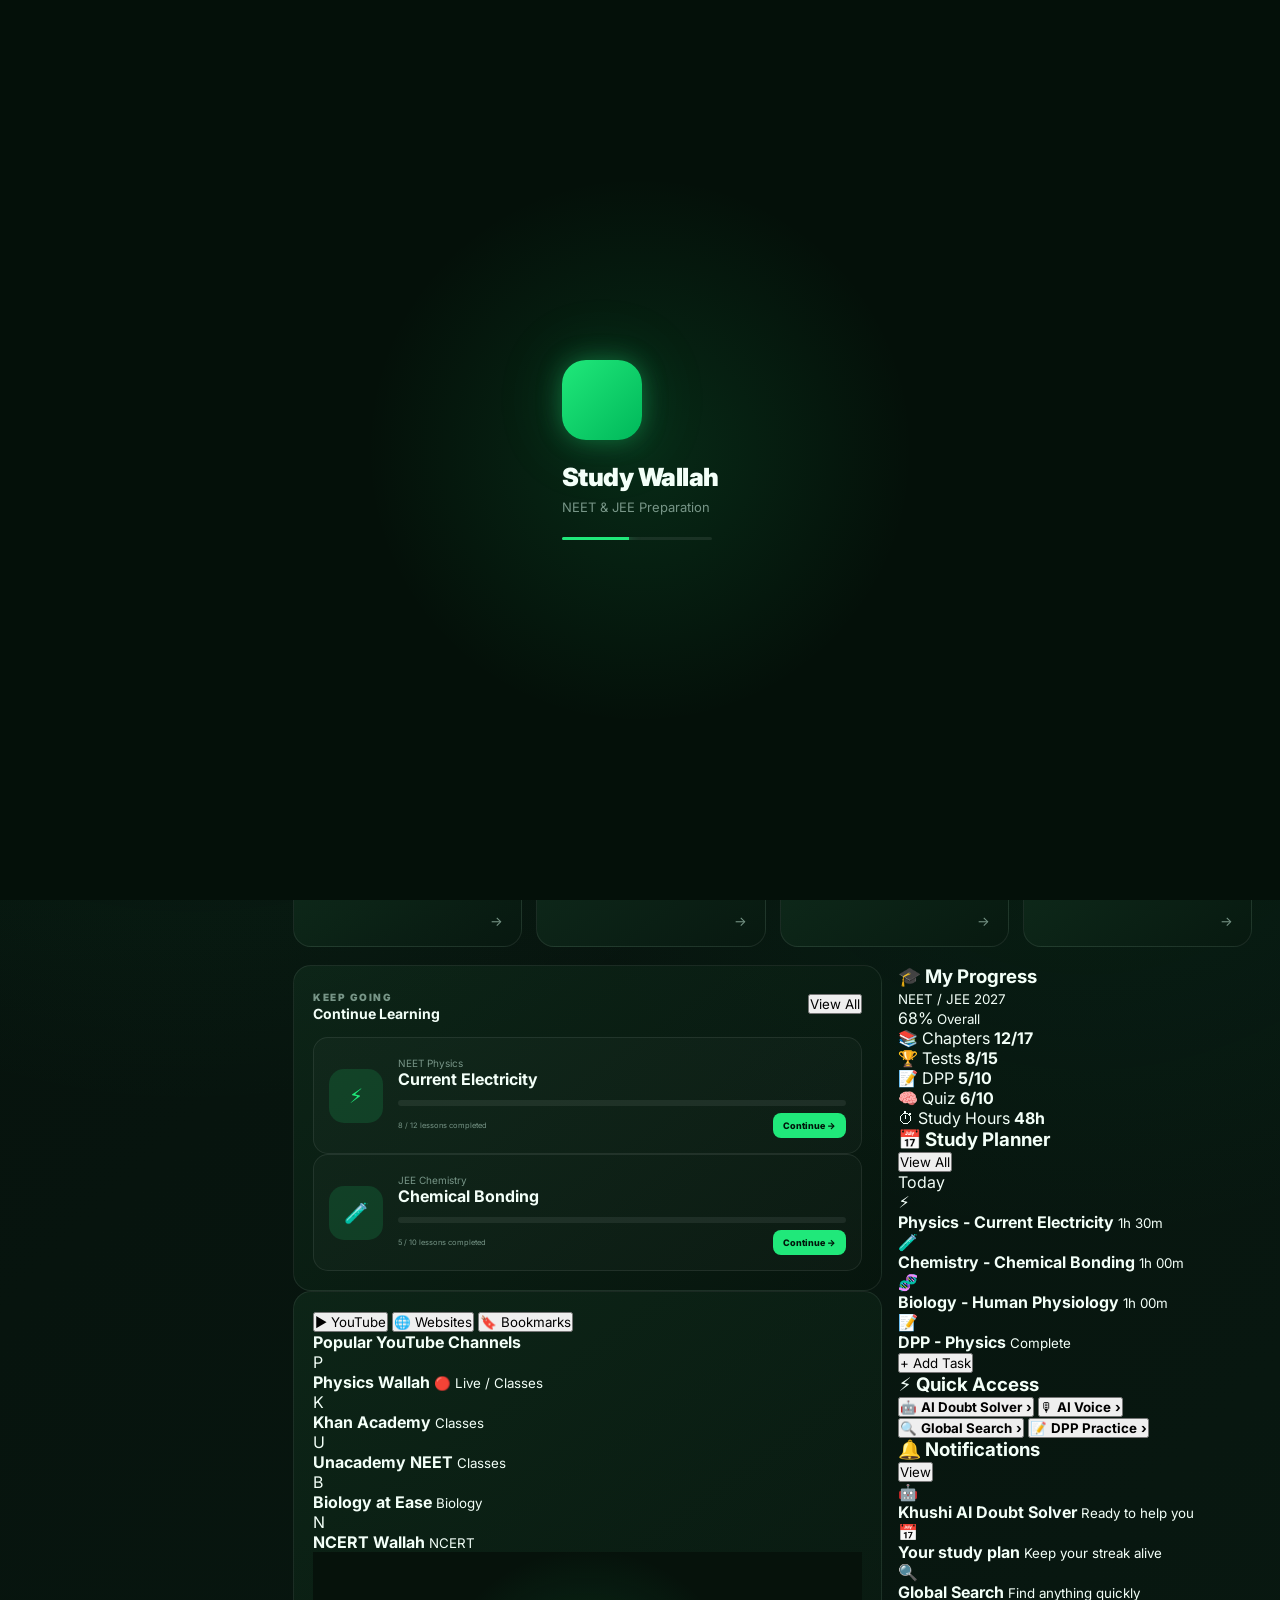
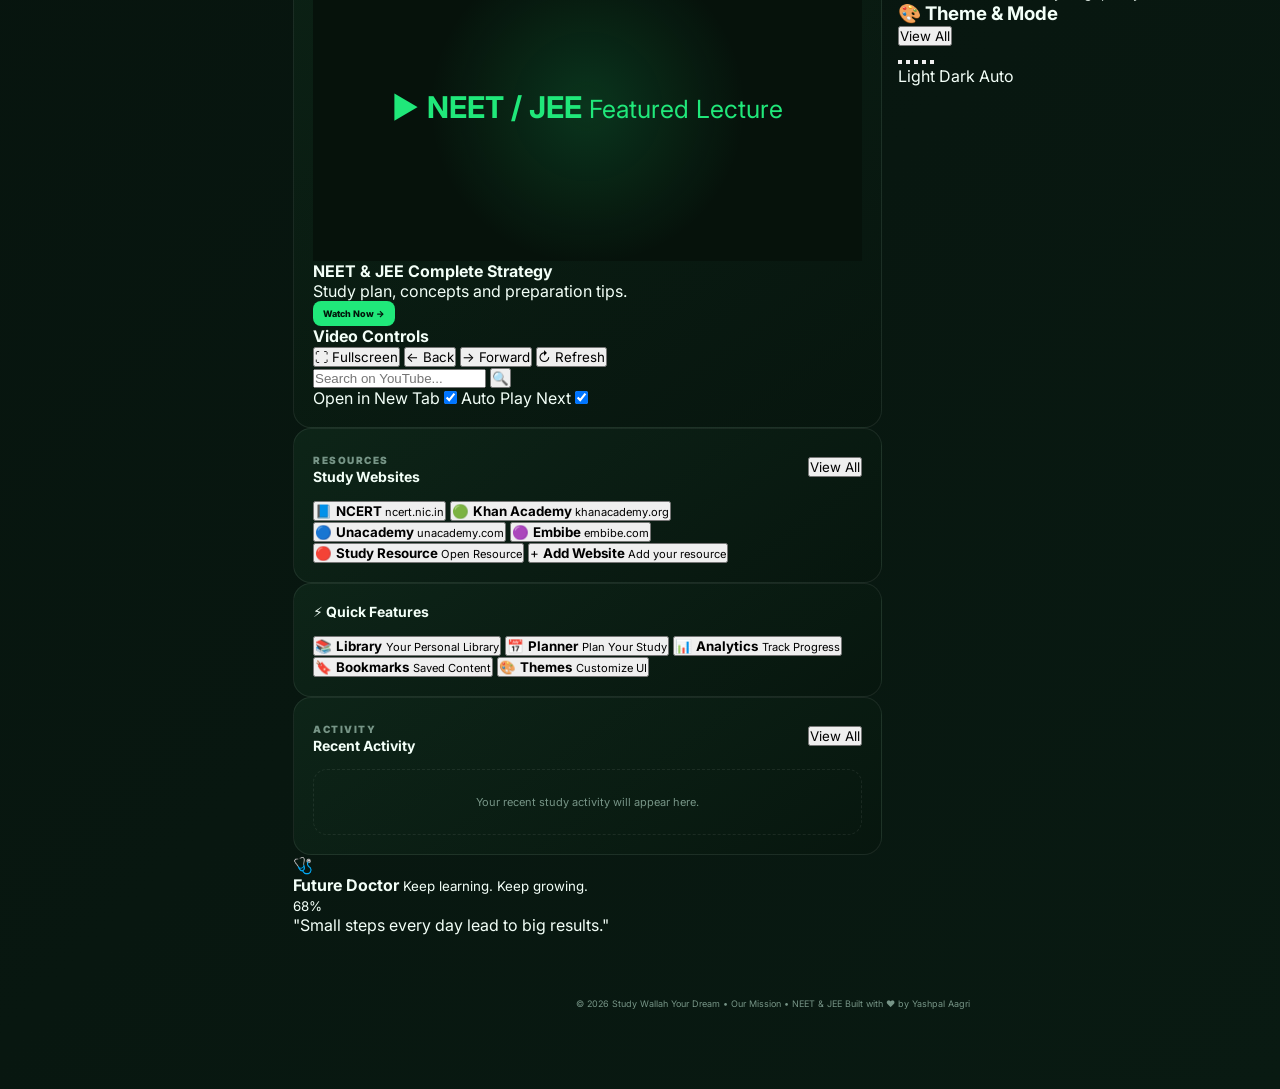
==== commit 67627430: "Create index.html" ====
--- a/index.html
+++ b/index.html
@@ -5,251 +5,484 @@
 
   <meta
     name="viewport"
-    content="width=device-width, initial-scale=1.0, maximum-scale=1.0"
+    content="width=device-width, initial-scale=1.0, maximum-scale=1.0, user-scalable=no"
   >
 
-  <title>Study Wallah | NEET & JEE Preparation</title>
+  <meta name="theme-color" content="#07111f">
 
   <meta
     name="description"
-    content="Study Wallah - Complete NEET and JEE preparation platform"
+    content="Study Wallah - Complete NEET and JEE Preparation Platform created by Yashpal Aagri"
   >
 
-  <meta name="theme-color" content="#22c55e">
-
+  <title>Study Wallah | NEET & JEE Preparation</title>
+
+  <link rel="manifest" href="manifest.json">
+
+  <!-- Main stylesheet -->
   <link rel="stylesheet" href="style.css">
+
+  <!-- Optional favicon/logo -->
+  <link rel="icon" href="images/logo.png">
+
+  <!-- Google font -->
+  <link rel="preconnect" href="https://fonts.googleapis.com">
+  <link rel="preconnect" href="https://fonts.gstatic.com" crossorigin>
+
+  <link
+    href="https://fonts.googleapis.com/css2?family=Inter:wght@400;500;600;700;800&display=swap"
+    rel="stylesheet"
+  >
 </head>
 
 <body>
 
-  <!-- =========================
-       LOADING SCREEN
-  ========================== -->
-  <div id="appLoader" class="app-loader">
+<!-- =========================================================
+     APP LOADER
+========================================================= -->
+
+<div id="appLoader" class="app-loader">
+
+  <div class="loader-content">
+
     <div class="loader-logo">
-      <span>SW</span>
+      <img
+        src="images/logo.png"
+        alt="Study Wallah"
+        onerror="this.style.display='none'"
+      >
     </div>
 
-    <div class="loader-title">Study Wallah</div>
-    <div class="loader-subtitle">NEET & JEE Preparation</div>
-
-    <div class="loader-line">
-      <span></span>
+    <h1 class="loader-title">
+      Study Wallah
+    </h1>
+
+    <p class="loader-subtitle">
+      NEET & JEE Preparation
+    </p>
+
+    <div class="loader-line"></div>
+
+  </div>
+
+</div>
+
+
+<!-- =========================================================
+     MOBILE OVERLAY
+========================================================= -->
+
+<div id="mobileOverlay" class="mobile-overlay"></div>
+
+
+<!-- =========================================================
+     MAIN APP
+========================================================= -->
+
+<div id="app" class="app">
+
+
+  <!-- =======================================================
+       SIDEBAR
+  ======================================================== -->
+
+  <aside id="sidebar" class="sidebar">
+
+    <!-- Brand -->
+
+    <div class="brand">
+
+      <div class="brand-logo">
+
+        <img
+          src="images/logo.png"
+          alt="Study Wallah Logo"
+          onerror="this.style.display='none'"
+        >
+
+        <span class="brand-fallback">
+          SW
+        </span>
+
+      </div>
+
+      <div class="brand-text">
+
+        <strong>
+          Study Wallah
+        </strong>
+
+        <span>
+          NEET & JEE
+        </span>
+
+      </div>
+
     </div>
-  </div>
-
-
-  <!-- =========================
-       MOBILE OVERLAY
-  ========================== -->
-  <div id="mobileOverlay" class="mobile-overlay"></div>
-
-
-  <!-- =========================
-       APP
-  ========================== -->
-  <div id="app" class="app">
-
-    <!-- =========================
-         SIDEBAR
-    ========================== -->
-    <aside id="sidebar" class="sidebar">
-
-      <div class="brand">
-
-        <div class="brand-logo">
-          <span>SW</span>
+
+
+    <!-- Student Mini Profile -->
+
+    <div class="student-mini-card">
+
+      <div class="student-avatar">
+
+        <img
+          id="sidebarStudentAvatar"
+          src="images/profile.png"
+          alt="Student"
+          onerror="this.style.display='none'"
+        >
+
+        <span>
+          YA
+        </span>
+
+      </div>
+
+      <div class="student-mini-info">
+
+        <strong id="sidebarStudentName">
+          Yashpal Aagri
+        </strong>
+
+        <small>
+          NEET / JEE Aspirant
+        </small>
+
+      </div>
+
+    </div>
+
+
+    <!-- Navigation -->
+
+    <nav class="sidebar-nav">
+
+      <div class="nav-label">
+        MAIN
+      </div>
+
+      <button
+        class="nav-item active"
+        data-page="home"
+        type="button"
+      >
+        <span class="nav-icon">⌂</span>
+        <span>Home</span>
+      </button>
+
+
+      <button
+        class="nav-item"
+        data-page="courses"
+        type="button"
+      >
+        <span class="nav-icon">▦</span>
+        <span>Courses</span>
+      </button>
+
+
+      <button
+        class="nav-item"
+        data-page="dpp"
+        type="button"
+      >
+        <span class="nav-icon">📝</span>
+        <span>DPP</span>
+        <span class="nav-badge">NEW</span>
+      </button>
+
+
+      <button
+        class="nav-item"
+        data-page="question-bank"
+        type="button"
+      >
+        <span class="nav-icon">❓</span>
+        <span>Question Bank</span>
+      </button>
+
+
+      <button
+        class="nav-item"
+        data-page="quiz"
+        type="button"
+      >
+        <span class="nav-icon">🧠</span>
+        <span>Quiz</span>
+      </button>
+
+
+      <button
+        class="nav-item"
+        data-page="tests"
+        type="button"
+      >
+        <span class="nav-icon">🏆</span>
+        <span>Mock Tests</span>
+      </button>
+
+
+      <div class="nav-label">
+        STUDY
+      </div>
+
+
+      <button
+        class="nav-item"
+        data-page="notes"
+        type="button"
+      >
+        <span class="nav-icon">📚</span>
+        <span>Books & Notes</span>
+      </button>
+
+
+      <button
+        class="nav-item"
+        data-page="youtube"
+        type="button"
+      >
+        <span class="nav-icon">▶</span>
+        <span>YouTube Classes</span>
+      </button>
+
+
+      <button
+        class="nav-item"
+        data-page="resources"
+        type="button"
+      >
+        <span class="nav-icon">🌐</span>
+        <span>Study Websites</span>
+      </button>
+
+
+      <button
+        class="nav-item"
+        data-page="ai"
+        type="button"
+      >
+        <span class="nav-icon">🤖</span>
+        <span>Khushi AI Tutor</span>
+        <span class="nav-badge">AI</span>
+      </button>
+
+
+      <div class="nav-label">
+        TRACK
+      </div>
+
+
+      <button
+        class="nav-item"
+        data-page="planner"
+        type="button"
+      >
+        <span class="nav-icon">📅</span>
+        <span>Study Planner</span>
+      </button>
+
+
+      <button
+        class="nav-item"
+        data-page="analytics"
+        type="button"
+      >
+        <span class="nav-icon">📊</span>
+        <span>Analytics</span>
+      </button>
+
+
+      <button
+        class="nav-item"
+        data-page="bookmarks"
+        type="button"
+      >
+        <span class="nav-icon">🔖</span>
+        <span>Bookmarks</span>
+      </button>
+
+
+      <div class="nav-label">
+        ACCOUNT
+      </div>
+
+
+      <button
+        class="nav-item"
+        data-page="profile"
+        type="button"
+      >
+        <span class="nav-icon">👤</span>
+        <span>Profile</span>
+      </button>
+
+
+      <button
+        class="nav-item"
+        data-page="settings"
+        type="button"
+      >
+        <span class="nav-icon">⚙</span>
+        <span>Settings</span>
+      </button>
+
+
+      <button
+        class="nav-item"
+        data-page="support"
+        type="button"
+      >
+        <span class="nav-icon">💬</span>
+        <span>Help & Support</span>
+      </button>
+
+    </nav>
+
+
+    <!-- Sidebar Goal -->
+
+    <div class="sidebar-goal">
+
+      <div class="goal-title">
+        <span>🎯</span>
+        Your Goal
+      </div>
+
+      <strong>
+        NEET / JEE 2027
+      </strong>
+
+      <div class="sidebar-progress">
+
+        <div class="progress-track">
+
+          <div
+            id="sidebarProgressBar"
+            class="progress-fill"
+            style="width:68%"
+          ></div>
+
         </div>
 
-        <div class="brand-text">
-          <strong>Study Wallah</strong>
-          <small>NEET • JEE</small>
+        <span id="sidebarProgressText">
+          68%
+        </span>
+
+      </div>
+
+    </div>
+
+
+    <!-- Sidebar Dream Card -->
+
+    <div class="sidebar-dream-card">
+
+      <div class="dream-glow">
+        🧬
+      </div>
+
+      <h3>
+        Dream
+        <br>
+        Prepare
+        <br>
+        Achieve
+      </h3>
+
+      <strong>
+        NEET & JEE
+      </strong>
+
+    </div>
+
+
+    <div class="sidebar-footer">
+
+      <div>
+        Created by
+      </div>
+
+      <strong>
+        Yashpal Aagri
+      </strong>
+
+      <a
+        href="https://t.me/Yashpal_aagri"
+        target="_blank"
+        rel="noopener noreferrer"
+      >
+        ✈ Telegram Support
+      </a>
+
+    </div>
+
+  </aside>
+
+
+  <!-- =======================================================
+       MAIN
+  ======================================================== -->
+
+  <main class="main">
+
+
+    <!-- =====================================================
+         TOPBAR
+    ====================================================== -->
+
+    <header class="topbar">
+
+      <div class="topbar-left">
+
+        <button
+          id="menuBtn"
+          class="menu-btn"
+          type="button"
+          aria-label="Open menu"
+        >
+          ☰
+        </button>
+
+
+        <div class="mobile-brand">
+
+          <img
+            src="images/logo.png"
+            alt="Study Wallah"
+            onerror="this.style.display='none'"
+          >
+
+          <strong>
+            Study Wallah
+          </strong>
+
         </div>
 
-      </div>
-
-
-      <!-- STUDENT MINI PROFILE -->
-      <div class="student-mini-card">
-
-        <div class="student-avatar">
-          Y
-        </div>
-
-        <div class="student-mini-info">
-          <strong id="sidebarStudentName">Student</strong>
-          <span>NEET & JEE Aspirant</span>
-        </div>
-
-        <button
-          class="icon-btn small"
-          data-page="profile"
-          aria-label="Profile"
-        >
-          ⚙
-        </button>
-
-      </div>
-
-
-      <!-- NAVIGATION -->
-      <nav class="sidebar-nav">
-
-        <div class="nav-label">MAIN</div>
-
-        <button class="nav-item active" data-page="home">
-          <span class="nav-icon">⌂</span>
-          <span>Home</span>
-        </button>
-
-        <button class="nav-item" data-page="courses">
-          <span class="nav-icon">📚</span>
-          <span>Courses</span>
-        </button>
-
-        <button class="nav-item" data-page="dpp">
-          <span class="nav-icon">📝</span>
-          <span>DPP</span>
-        </button>
-
-        <button class="nav-item" data-page="question-bank">
-          <span class="nav-icon">❓</span>
-          <span>Question Bank</span>
-        </button>
-
-        <button class="nav-item" data-page="quiz">
-          <span class="nav-icon">🧠</span>
-          <span>Quiz</span>
-        </button>
-
-        <button class="nav-item" data-page="tests">
-          <span class="nav-icon">🏆</span>
-          <span>Tests & Mock</span>
-        </button>
-
-        <button class="nav-item" data-page="notes">
-          <span class="nav-icon">📖</span>
-          <span>Notes</span>
-        </button>
-
-        <div class="nav-label">LEARNING</div>
-
-        <button class="nav-item" data-page="youtube">
-          <span class="nav-icon">▶</span>
-          <span>YouTube Learning</span>
-        </button>
-
-        <button class="nav-item" data-page="planner">
-          <span class="nav-icon">📅</span>
-          <span>Study Planner</span>
-        </button>
-
-        <button class="nav-item" data-page="bookmarks">
-          <span class="nav-icon">🔖</span>
-          <span>Bookmarks</span>
-        </button>
-
-        <button class="nav-item" data-page="analytics">
-          <span class="nav-icon">📊</span>
-          <span>Analytics</span>
-        </button>
-
-        <button class="nav-item" data-page="ai">
-          <span class="nav-icon">🤖</span>
-          <span>Khushi AI Tutor</span>
-          <span class="nav-badge">AI</span>
-        </button>
-
-        <button class="nav-item" data-page="resources">
-          <span class="nav-icon">🌐</span>
-          <span>Resources</span>
-        </button>
-
-        <div class="nav-label">ACCOUNT</div>
-
-        <button class="nav-item" data-page="profile">
-          <span class="nav-icon">👤</span>
-          <span>Profile</span>
-        </button>
-
-        <button class="nav-item" data-page="settings">
-          <span class="nav-icon">⚙</span>
-          <span>Settings</span>
-        </button>
-
-        <button class="nav-item" data-page="support">
-          <span class="nav-icon">🆘</span>
-          <span>Help & Support</span>
-        </button>
-
-      </nav>
-
-
-      <!-- SIDEBAR FOOTER -->
-      <div class="sidebar-footer">
-
-        <div class="sidebar-goal">
-          <span>🎯</span>
-
-          <div>
-            <strong>Daily Goal</strong>
-            <small>Keep learning today</small>
-          </div>
-        </div>
-
-        <div class="sidebar-progress">
-          <div>
-            <span>Progress</span>
-            <strong id="sidebarProgressText">0%</strong>
-          </div>
-
-          <div class="progress-bar">
-            <span id="sidebarProgressBar"></span>
-          </div>
-        </div>
-
-      </div>
-
-    </aside>
-
-
-    <!-- =========================
-         MAIN AREA
-    ========================== -->
-    <main class="main">
-
-      <!-- TOPBAR -->
-      <header class="topbar">
-
-        <div class="topbar-left">
-
-          <button
-            id="menuBtn"
-            class="icon-btn menu-btn"
-            aria-label="Menu"
-          >
-            ☰
-          </button>
-
-          <div class="mobile-brand">
-            <strong>Study Wallah</strong>
-          </div>
-
-        </div>
-
+
+        <!-- Global Search -->
 
         <div class="global-search">
 
-          <span class="search-icon">⌕</span>
+          <span class="search-icon">
+            🔍
+          </span>
 
           <input
             id="globalSearch"
             type="search"
-            placeholder="Search courses, questions, notes..."
+            placeholder="Search anything... Chapters, Topics, Questions, Videos, Websites..."
             autocomplete="off"
           >
 
-          <kbd>⌘ K</kbd>
+          <button
+            type="button"
+            aria-label="Search"
+          >
+            ⌕
+          </button>
 
           <div
             id="searchSuggestions"
@@ -258,2465 +491,4792 @@
 
         </div>
 
-
-        <div class="topbar-actions">
+      </div>
+
+
+      <!-- Topbar Actions -->
+
+      <div class="topbar-actions">
+
+        <button
+          class="top-action notification-btn"
+          type="button"
+          data-action="notifications"
+          aria-label="Notifications"
+        >
+          🔔
+          <span class="notification-count">
+            3
+          </span>
+        </button>
+
+
+        <button
+          class="top-action"
+          type="button"
+          data-action="toggle-theme"
+          aria-label="Toggle theme"
+        >
+          🌙
+        </button>
+
+
+        <button
+          class="top-action"
+          type="button"
+          data-page="settings"
+          aria-label="Settings"
+        >
+          ⚙
+        </button>
+
+
+        <button
+          class="profile-top"
+          type="button"
+          data-page="profile"
+        >
+
+          <div id="topProfileAvatar" class="top-avatar">
+            YA
+          </div>
+
+          <div>
+
+            <strong id="topStudentName">
+              Yashpal Aagri
+            </strong>
+
+            <small>
+              NEET Aspirant
+            </small>
+
+          </div>
+
+        </button>
+
+      </div>
+
+    </header>
+
+
+    <!-- =====================================================
+         PAGE CONTAINER
+    ====================================================== -->
+
+    <div class="page-container">
+
+
+      <!-- ===================================================
+           HOME
+      ==================================================== -->
+
+      <section
+        id="page-home"
+        class="page active"
+      >
+
+        <!-- Hero -->
+
+        <div class="hero-dashboard">
+
+          <div class="hero-content">
+
+            <span class="hero-tag">
+              🚀 YOUR DREAM • YOUR MISSION
+            </span>
+
+            <h1>
+              Welcome back,
+              <span id="heroStudentName">
+                Yashpal
+              </span>
+            </h1>
+
+            <h2>
+              Prepare for
+              <span>
+                NEET & JEE 2027
+              </span>
+            </h2>
+
+            <p>
+              Learn smarter. Practice daily.
+              Track your progress. Achieve your dream.
+            </p>
+
+            <div class="hero-actions">
+
+              <button
+                class="primary-btn"
+                type="button"
+                data-page="courses"
+              >
+                Start Learning →
+              </button>
+
+              <button
+                class="secondary-btn"
+                type="button"
+                data-page="tests"
+              >
+                Take a Test
+              </button>
+
+            </div>
+
+          </div>
+
+
+          <!-- Science Visual -->
+
+          <div class="hero-visual">
+
+            <div class="orb orb-one"></div>
+            <div class="orb orb-two"></div>
+
+            <div class="science-orbit">
+
+              <div class="orbit-ring ring-one"></div>
+              <div class="orbit-ring ring-two"></div>
+
+              <div class="science-core">
+                🧬
+              </div>
+
+            </div>
+
+
+            <div class="hero-floating-card floating-one">
+              <span>📚</span>
+              <strong>12+</strong>
+              <small>Chapters</small>
+            </div>
+
+
+            <div class="hero-floating-card floating-two">
+              <span>🔥</span>
+              <strong>7</strong>
+              <small>Day Streak</small>
+            </div>
+
+          </div>
+
+        </div>
+
+
+        <!-- Quick Stats -->
+
+        <div class="stats-grid">
+
+          <div class="stat-card">
+
+            <div class="stat-icon blue">
+              📚
+            </div>
+
+            <div>
+              <small>Chapters</small>
+              <strong>12 / 17</strong>
+            </div>
+
+          </div>
+
+
+          <div class="stat-card">
+
+            <div class="stat-icon purple">
+              🏆
+            </div>
+
+            <div>
+              <small>Tests</small>
+              <strong>8 / 15</strong>
+            </div>
+
+          </div>
+
+
+          <div class="stat-card">
+
+            <div class="stat-icon green">
+              📝
+            </div>
+
+            <div>
+              <small>DPP Solved</small>
+              <strong>5 / 10</strong>
+            </div>
+
+          </div>
+
+
+          <div class="stat-card">
+
+            <div class="stat-icon orange">
+              ⏱
+            </div>
+
+            <div>
+              <small>Study Hours</small>
+              <strong>48h</strong>
+            </div>
+
+          </div>
+
+        </div>
+
+
+        <!-- Quick Access -->
+
+        <div class="section-header">
+
+          <div>
+            <span class="section-kicker">
+              STUDY FASTER
+            </span>
+
+            <h2>
+              Quick Access
+            </h2>
+          </div>
 
           <button
-            class="icon-btn"
-            data-action="notifications"
-            aria-label="Notifications"
+            class="text-btn"
+            type="button"
+            data-page="courses"
           >
-            🔔
-            <span class="notification-dot"></span>
+            View All →
           </button>
 
+        </div>
+
+
+        <div class="quick-grid">
+
+
           <button
-            class="profile-top"
-            data-page="profile"
+            class="quick-card blue"
+            type="button"
+            data-page="notes"
           >
-            <span class="profile-top-avatar" id="topProfileAvatar">Y</span>
-
-            <span class="profile-top-text">
-              <strong id="topStudentName">Student</strong>
-              <small>NEET Aspirant</small>
+
+            <span class="quick-icon">
+              📖
             </span>
 
-            <span>⌄</span>
+            <strong>
+              Books
+            </strong>
+
+            <small>
+              & Notes
+            </small>
+
           </button>
 
+
+          <button
+            class="quick-card purple"
+            type="button"
+            data-page="youtube"
+          >
+
+            <span class="quick-icon">
+              ▶
+            </span>
+
+            <strong>
+              Videos
+            </strong>
+
+            <small>
+              Lectures
+            </small>
+
+          </button>
+
+
+          <button
+            class="quick-card red"
+            type="button"
+            data-page="youtube"
+          >
+
+            <span class="quick-icon">
+              ▶
+            </span>
+
+            <strong>
+              YouTube
+            </strong>
+
+            <small>
+              Live Classes
+            </small>
+
+          </button>
+
+
+          <button
+            class="quick-card cyan"
+            type="button"
+            data-page="resources"
+          >
+
+            <span class="quick-icon">
+              🌐
+            </span>
+
+            <strong>
+              Websites
+            </strong>
+
+            <small>
+              Viewer
+            </small>
+
+          </button>
+
+
+          <button
+            class="quick-card violet"
+            type="button"
+            data-page="question-bank"
+          >
+
+            <span class="quick-icon">
+              📄
+            </span>
+
+            <strong>
+              Question
+            </strong>
+
+            <small>
+              Bank
+            </small>
+
+          </button>
+
+
+          <button
+            class="quick-card green"
+            type="button"
+            data-page="dpp"
+          >
+
+            <span class="quick-icon">
+              📝
+            </span>
+
+            <strong>
+              DPP
+            </strong>
+
+            <small>
+              Daily Practice
+            </small>
+
+          </button>
+
+
+          <button
+            class="quick-card pink"
+            type="button"
+            data-page="quiz"
+          >
+
+            <span class="quick-icon">
+              🧠
+            </span>
+
+            <strong>
+              Quiz
+            </strong>
+
+            <small>
+              Practice
+            </small>
+
+          </button>
+
+
+          <button
+            class="quick-card gold"
+            type="button"
+            data-page="tests"
+          >
+
+            <span class="quick-icon">
+              🏆
+            </span>
+
+            <strong>
+              Mock Test
+            </strong>
+
+            <small>
+              NEET / JEE
+            </small>
+
+          </button>
+
         </div>
 
-      </header>
-
-
-      <!-- =========================
-           PAGE CONTAINER
-      ========================== -->
-      <div class="page-container">
-
-
-        <!-- =====================================================
-             HOME
-        ====================================================== -->
-        <section id="page-home" class="page active">
-
-          <div class="hero-dashboard">
-
-            <div class="hero-content">
-
-              <span class="hero-tag">
-                ✦ YOUR SMART STUDY SPACE
-              </span>
-
-              <h1>
-                Welcome back,
-                <span id="heroStudentName">Student</span> 👋
-              </h1>
-
-              <p>
-                Learn smarter, practice daily and move closer
-                to your NEET & JEE goals with Study Wallah.
-              </p>
-
-              <div class="hero-actions">
+
+        <!-- Three Column Dashboard -->
+
+        <div class="dashboard-two-column">
+
+
+          <!-- Main Column -->
+
+          <div class="dashboard-main-column">
+
+
+            <!-- Continue Learning -->
+
+            <div class="dashboard-panel">
+
+              <div class="panel-header">
+
+                <div>
+
+                  <span class="section-kicker">
+                    KEEP GOING
+                  </span>
+
+                  <h3>
+                    Continue Learning
+                  </h3>
+
+                </div>
 
                 <button
-                  class="primary-btn"
+                  class="text-btn"
+                  type="button"
                   data-page="courses"
                 >
-                  Continue Learning →
+                  View All
                 </button>
 
-                <button
-                  class="secondary-btn"
-                  data-page="tests"
-                >
-                  Take a Test
-                </button>
-
-              </div>
-
-            </div>
-
-
-            <div class="hero-visual">
-
-              <div class="orb orb-one"></div>
-              <div class="orb orb-two"></div>
-              <div class="orb orb-three"></div>
-
-              <div class="science-orbit">
-                <span>⚛</span>
-              </div>
-
-              <div class="hero-floating-card card-one">
-                <span>🧬</span>
-                <strong>Biology</strong>
-              </div>
-
-              <div class="hero-floating-card card-two">
-                <span>⚡</span>
-                <strong>Physics</strong>
-              </div>
-
-              <div class="hero-floating-card card-three">
-                <span>🧪</span>
-                <strong>Chemistry</strong>
-              </div>
-
-            </div>
-
-          </div>
-
-
-          <!-- STATS -->
-          <div class="stats-grid">
-
-            <div class="stat-card">
-              <div class="stat-icon green">📚</div>
-
-              <div>
-                <span>Courses</span>
-                <strong>6</strong>
-                <small>NEET + JEE</small>
-              </div>
-            </div>
-
-
-            <div class="stat-card">
-              <div class="stat-icon blue">📝</div>
-
-              <div>
-                <span>Questions</span>
-                <strong id="statQuestions">0</strong>
-                <small>Attempted</small>
-              </div>
-            </div>
-
-
-            <div class="stat-card">
-              <div class="stat-icon purple">🏆</div>
-
-              <div>
-                <span>Tests</span>
-                <strong id="statTests">0</strong>
-                <small>Completed</small>
-              </div>
-            </div>
-
-
-            <div class="stat-card">
-              <div class="stat-icon orange">🔥</div>
-
-              <div>
-                <span>Study Streak</span>
-                <strong id="statStreak">0</strong>
-                <small>Days</small>
-              </div>
-            </div>
-
-          </div>
-
-
-          <!-- QUICK ACCESS -->
-          <div class="section-header">
-
-            <div>
-              <span class="section-kicker">QUICK ACCESS</span>
-              <h2>Start Learning</h2>
-            </div>
-
-            <button class="text-btn" data-page="courses">
-              View all →
-            </button>
-
-          </div>
-
-
-          <div class="quick-grid">
-
-            <button class="quick-card neet" data-page="courses">
-
-              <div class="quick-card-icon">🩺</div>
-
-              <div>
-                <strong>NEET Preparation</strong>
-                <span>Physics • Chemistry • Biology</span>
-              </div>
-
-              <span class="arrow">→</span>
-
-            </button>
-
-
-            <button class="quick-card jee" data-page="courses">
-
-              <div class="quick-card-icon">⚙</div>
-
-              <div>
-                <strong>JEE Preparation</strong>
-                <span>Physics • Chemistry • Mathematics</span>
-              </div>
-
-              <span class="arrow">→</span>
-
-            </button>
-
-
-            <button class="quick-card ai" data-page="ai">
-
-              <div class="quick-card-icon">🤖</div>
-
-              <div>
-                <strong>Ask Khushi AI</strong>
-                <span>Get step-by-step study help</span>
-              </div>
-
-              <span class="arrow">→</span>
-
-            </button>
-
-
-            <button class="quick-card test" data-page="tests">
-
-              <div class="quick-card-icon">🏆</div>
-
-              <div>
-                <strong>Mock Test</strong>
-                <span>Practice like the real exam</span>
-              </div>
-
-              <span class="arrow">→</span>
-
-            </button>
-
-          </div>
-
-
-          <!-- TWO COLUMN DASHBOARD -->
-          <div class="dashboard-two-column">
-
-
-            <!-- CONTINUE LEARNING -->
-            <div class="dashboard-panel">
-
-              <div class="panel-header">
-
-                <div>
-                  <span class="section-kicker">KEEP GOING</span>
-                  <h3>Continue Learning</h3>
+              </div>
+
+
+              <div class="continue-card">
+
+                <div class="course-symbol physics">
+                  ⚡
                 </div>
 
-                <button class="icon-btn" data-page="courses">
-                  →
-                </button>
-
-              </div>
-
-
-              <div class="continue-card">
-
-                <div class="course-symbol biology">
-                  🧬
-                </div>
-
                 <div class="continue-info">
 
-                  <span>NEET • Biology</span>
-
-                  <strong>
-                    Cell: The Unit of Life
-                  </strong>
-
-                  <small>
-                    Chapter 1 • Lesson 4
-                  </small>
+                  <span>
+                    NEET Physics
+                  </span>
+
+                  <h4>
+                    Current Electricity
+                  </h4>
 
                   <div class="progress-line">
-                    <span style="width: 62%"></span>
+
+                    <div>
+                      <span style="width:68%"></span>
+                    </div>
+
+                    <small>
+                      68%
+                    </small>
+
                   </div>
 
                   <div class="continue-bottom">
-                    <span>62% complete</span>
+
+                    <small>
+                      8 / 12 lessons completed
+                    </small>
 
                     <button
                       class="mini-btn"
+                      type="button"
                       data-page="courses"
                     >
-                      Continue
+                      Continue →
                     </button>
+
                   </div>
 
                 </div>
 
               </div>
 
-            </div>
-
-
-            <!-- TODAY -->
+
+              <div class="continue-card">
+
+                <div class="course-symbol chemistry">
+                  🧪
+                </div>
+
+                <div class="continue-info">
+
+                  <span>
+                    JEE Chemistry
+                  </span>
+
+                  <h4>
+                    Chemical Bonding
+                  </h4>
+
+                  <div class="progress-line">
+
+                    <div>
+                      <span style="width:52%"></span>
+                    </div>
+
+                    <small>
+                      52%
+                    </small>
+
+                  </div>
+
+                  <div class="continue-bottom">
+
+                    <small>
+                      5 / 10 lessons completed
+                    </small>
+
+                    <button
+                      class="mini-btn"
+                      type="button"
+                      data-page="courses"
+                    >
+                      Continue →
+                    </button>
+
+                  </div>
+
+                </div>
+
+              </div>
+
+
+            </div>
+
+
+            <!-- YouTube / Websites / Bookmarks -->
+
             <div class="dashboard-panel">
 
+              <div class="panel-tabs">
+
+                <button
+                  class="panel-tab active"
+                  type="button"
+                  data-tab="youtube"
+                >
+                  ▶ YouTube
+                </button>
+
+                <button
+                  class="panel-tab"
+                  type="button"
+                  data-tab="websites"
+                >
+                  🌐 Websites
+                </button>
+
+                <button
+                  class="panel-tab"
+                  type="button"
+                  data-tab="bookmarks"
+                >
+                  🔖 Bookmarks
+                </button>
+
+              </div>
+
+
+              <div class="youtube-dashboard-grid">
+
+
+                <!-- Popular Channels -->
+
+                <div class="channel-panel">
+
+                  <h4>
+                    Popular YouTube Channels
+                  </h4>
+
+
+                  <div class="channel-item">
+
+                    <div class="channel-avatar">
+                      P
+                    </div>
+
+                    <div>
+
+                      <strong>
+                        Physics Wallah
+                      </strong>
+
+                      <small>
+                        🔴 Live / Classes
+                      </small>
+
+                    </div>
+
+                  </div>
+
+
+                  <div class="channel-item">
+
+                    <div class="channel-avatar">
+                      K
+                    </div>
+
+                    <div>
+
+                      <strong>
+                        Khan Academy
+                      </strong>
+
+                      <small>
+                        Classes
+                      </small>
+
+                    </div>
+
+                  </div>
+
+
+                  <div class="channel-item">
+
+                    <div class="channel-avatar">
+                      U
+                    </div>
+
+                    <div>
+
+                      <strong>
+                        Unacademy NEET
+                      </strong>
+
+                      <small>
+                        Classes
+                      </small>
+
+                    </div>
+
+                  </div>
+
+
+                  <div class="channel-item">
+
+                    <div class="channel-avatar">
+                      B
+                    </div>
+
+                    <div>
+
+                      <strong>
+                        Biology at Ease
+                      </strong>
+
+                      <small>
+                        Biology
+                      </small>
+
+                    </div>
+
+                  </div>
+
+
+                  <div class="channel-item">
+
+                    <div class="channel-avatar">
+                      N
+                    </div>
+
+                    <div>
+
+                      <strong>
+                        NCERT Wallah
+                      </strong>
+
+                      <small>
+                        NCERT
+                      </small>
+
+                    </div>
+
+                  </div>
+
+                </div>
+
+
+                <!-- Featured Video -->
+
+                <div class="featured-video">
+
+                  <div class="video-thumb">
+
+                    <div class="video-placeholder">
+
+                      <span>
+                        ▶
+                      </span>
+
+                      <strong>
+                        NEET / JEE
+                      </strong>
+
+                      <small>
+                        Featured Lecture
+                      </small>
+
+                    </div>
+
+                  </div>
+
+
+                  <div class="video-info">
+
+                    <h4>
+                      NEET & JEE Complete Strategy
+                    </h4>
+
+                    <p>
+                      Study plan, concepts and preparation tips.
+                    </p>
+
+                    <button
+                      class="mini-btn"
+                      type="button"
+                      data-page="youtube"
+                    >
+                      Watch Now →
+                    </button>
+
+                  </div>
+
+                </div>
+
+
+                <!-- Video Controls -->
+
+                <div class="video-controls">
+
+                  <h4>
+                    Video Controls
+                  </h4>
+
+                  <button
+                    type="button"
+                    data-action="fullscreen"
+                  >
+                    ⛶ Fullscreen
+                  </button>
+
+                  <button
+                    type="button"
+                    data-action="back"
+                  >
+                    ← Back
+                  </button>
+
+                  <button
+                    type="button"
+                    data-action="forward"
+                  >
+                    → Forward
+                  </button>
+
+                  <button
+                    type="button"
+                    data-action="refresh"
+                  >
+                    ↻ Refresh
+                  </button>
+
+                  <div class="youtube-control-search">
+
+                    <input
+                      type="text"
+                      placeholder="Search on YouTube..."
+                    >
+
+                    <button type="button">
+                      🔍
+                    </button>
+
+                  </div>
+
+                  <label class="toggle-row">
+
+                    <span>
+                      Open in New Tab
+                    </span>
+
+                    <input
+                      type="checkbox"
+                      checked
+                    >
+
+                  </label>
+
+
+                  <label class="toggle-row">
+
+                    <span>
+                      Auto Play Next
+                    </span>
+
+                    <input
+                      type="checkbox"
+                      checked
+                    >
+
+                  </label>
+
+                </div>
+
+              </div>
+
+            </div>
+
+
+            <!-- Study Websites -->
+
+            <div class="dashboard-panel">
+
               <div class="panel-header">
 
                 <div>
-                  <span class="section-kicker">TODAY</span>
-                  <h3>Study Plan</h3>
+
+                  <span class="section-kicker">
+                    RESOURCES
+                  </span>
+
+                  <h3>
+                    Study Websites
+                  </h3>
+
                 </div>
 
-                <button class="text-btn" data-page="planner">
-                  Planner
+                <button
+                  class="text-btn"
+                  type="button"
+                  data-page="resources"
+                >
+                  View All
                 </button>
 
               </div>
 
 
-              <div class="today-list">
-
-                <div class="today-item">
-                  <span class="today-check">✓</span>
+              <div class="website-row">
+
+
+                <button
+                  class="website-card"
+                  type="button"
+                  data-resource="ncert"
+                >
+
+                  <span>
+                    📘
+                  </span>
+
+                  <strong>
+                    NCERT
+                  </strong>
+
+                  <small>
+                    ncert.nic.in
+                  </small>
+
+                </button>
+
+
+                <button
+                  class="website-card"
+                  type="button"
+                  data-resource="khan"
+                >
+
+                  <span>
+                    🟢
+                  </span>
+
+                  <strong>
+                    Khan Academy
+                  </strong>
+
+                  <small>
+                    khanacademy.org
+                  </small>
+
+                </button>
+
+
+                <button
+                  class="website-card"
+                  type="button"
+                  data-resource="unacademy"
+                >
+
+                  <span>
+                    🔵
+                  </span>
+
+                  <strong>
+                    Unacademy
+                  </strong>
+
+                  <small>
+                    unacademy.com
+                  </small>
+
+                </button>
+
+
+                <button
+                  class="website-card"
+                  type="button"
+                  data-resource="embibe"
+                >
+
+                  <span>
+                    🟣
+                  </span>
+
+                  <strong>
+                    Embibe
+                  </strong>
+
+                  <small>
+                    embibe.com
+                  </small>
+
+                </button>
+
+
+                <button
+                  class="website-card"
+                  type="button"
+                  data-resource="drbatra"
+                >
+
+                  <span>
+                    🔴
+                  </span>
+
+                  <strong>
+                    Study Resource
+                  </strong>
+
+                  <small>
+                    Open Resource
+                  </small>
+
+                </button>
+
+
+                <button
+                  class="website-card add"
+                  type="button"
+                  data-action="add-resource"
+                >
+
+                  <span>
+                    +
+                  </span>
+
+                  <strong>
+                    Add Website
+                  </strong>
+
+                  <small>
+                    Add your resource
+                  </small>
+
+                </button>
+
+              </div>
+
+            </div>
+
+
+            <!-- Quick Features -->
+
+            <div class="dashboard-panel">
+
+              <div class="panel-header">
+
+                <h3>
+                  ⚡ Quick Features
+                </h3>
+
+              </div>
+
+
+              <div class="feature-row">
+
+
+                <button
+                  type="button"
+                  data-page="notes"
+                >
+                  <span>📚</span>
+                  <strong>Library</strong>
+                  <small>Your Personal Library</small>
+                </button>
+
+
+                <button
+                  type="button"
+                  data-page="planner"
+                >
+                  <span>📅</span>
+                  <strong>Planner</strong>
+                  <small>Plan Your Study</small>
+                </button>
+
+
+                <button
+                  type="button"
+                  data-page="analytics"
+                >
+                  <span>📊</span>
+                  <strong>Analytics</strong>
+                  <small>Track Progress</small>
+                </button>
+
+
+                <button
+                  type="button"
+                  data-page="bookmarks"
+                >
+                  <span>🔖</span>
+                  <strong>Bookmarks</strong>
+                  <small>Saved Content</small>
+                </button>
+
+
+                <button
+                  type="button"
+                  data-page="settings"
+                >
+                  <span>🎨</span>
+                  <strong>Themes</strong>
+                  <small>Customize UI</small>
+                </button>
+
+              </div>
+
+            </div>
+
+
+            <!-- Recent Activity -->
+
+            <div class="dashboard-panel">
+
+              <div class="panel-header">
+
+                <div>
+
+                  <span class="section-kicker">
+                    ACTIVITY
+                  </span>
+
+                  <h3>
+                    Recent Activity
+                  </h3>
+
+                </div>
+
+                <button
+                  class="text-btn"
+                  type="button"
+                  data-page="analytics"
+                >
+                  View All
+                </button>
+
+              </div>
+
+
+              <div
+                id="recentActivity"
+                class="activity-list"
+              >
+
+                <div class="activity-item">
+
+                  <span class="activity-icon red">
+                    ▶
+                  </span>
 
                   <div>
-                    <strong>Physics Revision</strong>
-                    <small>30 minutes</small>
+
+                    <strong>
+                      Watched a video
+                    </strong>
+
+                    <small>
+                      YouTube Learning
+                    </small>
+
                   </div>
 
-                  <span class="today-status done">
-                    Done
+                  <time>
+                    2h ago
+                  </time>
+
+                </div>
+
+
+                <div class="activity-item">
+
+                  <span class="activity-icon green">
+                    ✓
                   </span>
+
+                  <div>
+
+                    <strong>
+                      Solved questions
+                    </strong>
+
+                    <small>
+                      Question Bank
+                    </small>
+
+                  </div>
+
+                  <time>
+                    4h ago
+                  </time>
+
                 </div>
 
 
-                <div class="today-item">
-                  <span class="today-check"></span>
+                <div class="activity-item">
+
+                  <span class="activity-icon purple">
+                    📝
+                  </span>
 
                   <div>
-                    <strong>Chemistry DPP</strong>
-                    <small>20 questions</small>
+
+                    <strong>
+                      Completed DPP
+                    </strong>
+
+                    <small>
+                      Chemistry
+                    </small>
+
                   </div>
 
-                  <span class="today-status">
-                    Pending
+                  <time>
+                    6h ago
+                  </time>
+
+                </div>
+
+
+                <div class="activity-item">
+
+                  <span class="activity-icon yellow">
+                    🔖
                   </span>
+
+                  <div>
+
+                    <strong>
+                      Added a bookmark
+                    </strong>
+
+                    <small>
+                      Biology Notes
+                    </small>
+
+                  </div>
+
+                  <time>
+                    1d ago
+                  </time>
+
                 </div>
 
-
-                <div class="today-item">
-                  <span class="today-check"></span>
+              </div>
+
+            </div>
+
+
+          </div>
+
+
+          <!-- =================================================
+               RIGHT SIDEBAR
+          ================================================== -->
+
+          <div class="dashboard-right-column">
+
+
+            <!-- My Progress -->
+
+            <div class="right-panel progress-panel">
+
+              <div class="right-panel-title">
+
+                <h3>
+                  🎓 My Progress
+                </h3>
+
+                <small>
+                  NEET / JEE 2027
+                </small>
+
+              </div>
+
+
+              <div class="progress-circle-area">
+
+                <div class="progress-circle">
+
+                  <span>
+                    68%
+                  </span>
+
+                  <small>
+                    Overall
+                  </small>
+
+                </div>
+
+
+                <div class="progress-stats">
 
                   <div>
-                    <strong>Biology NCERT</strong>
-                    <small>45 minutes</small>
+                    <span>📚 Chapters</span>
+                    <strong>12/17</strong>
                   </div>
 
-                  <span class="today-status">
-                    Pending
+                  <div>
+                    <span>🏆 Tests</span>
+                    <strong>8/15</strong>
+                  </div>
+
+                  <div>
+                    <span>📝 DPP</span>
+                    <strong>5/10</strong>
+                  </div>
+
+                  <div>
+                    <span>🧠 Quiz</span>
+                    <strong>6/10</strong>
+                  </div>
+
+                  <div>
+                    <span>⏱ Study Hours</span>
+                    <strong>48h</strong>
+                  </div>
+
+                </div>
+
+              </div>
+
+            </div>
+
+
+            <!-- Planner -->
+
+            <div class="right-panel">
+
+              <div class="right-panel-header">
+
+                <h3>
+                  📅 Study Planner
+                </h3>
+
+                <button
+                  type="button"
+                  data-page="planner"
+                >
+                  View All
+                </button>
+
+              </div>
+
+              <div class="planner-date">
+                Today
+              </div>
+
+
+              <div class="planner-mini-list">
+
+
+                <div class="planner-mini-item">
+
+                  <span>
+                    ⚡
                   </span>
+
+                  <div>
+                    <strong>
+                      Physics - Current Electricity
+                    </strong>
+                    <small>
+                      1h 30m
+                    </small>
+                  </div>
+
                 </div>
 
-              </div>
-
-            </div>
-
-          </div>
-
-
-          <!-- RECENT ACTIVITY -->
-          <div class="dashboard-panel">
-
-            <div class="panel-header">
-
-              <div>
-                <span class="section-kicker">ACTIVITY</span>
-                <h3>Recent Activity</h3>
-              </div>
+
+                <div class="planner-mini-item">
+
+                  <span>
+                    🧪
+                  </span>
+
+                  <div>
+                    <strong>
+                      Chemistry - Chemical Bonding
+                    </strong>
+                    <small>
+                      1h 00m
+                    </small>
+                  </div>
+
+                </div>
+
+
+                <div class="planner-mini-item">
+
+                  <span>
+                    🧬
+                  </span>
+
+                  <div>
+                    <strong>
+                      Biology - Human Physiology
+                    </strong>
+                    <small>
+                      1h 00m
+                    </small>
+                  </div>
+
+                </div>
+
+
+                <div class="planner-mini-item">
+
+                  <span>
+                    📝
+                  </span>
+
+                  <div>
+                    <strong>
+                      DPP - Physics
+                    </strong>
+                    <small>
+                      Complete
+                    </small>
+                  </div>
+
+                </div>
+
+              </div>
+
 
               <button
-                class="text-btn"
-                data-page="analytics"
-              >
-                Analytics →
-              </button>
-
-            </div>
-
-            <div id="recentActivity" class="activity-list">
-
-              <div class="empty-state">
-                <span>📚</span>
-                <strong>Your activity will appear here</strong>
-                <small>Start learning to build your study history.</small>
-              </div>
-
-            </div>
-
-          </div>
-
-        </section>
-
-
-        <!-- =====================================================
-             COURSES
-        ====================================================== -->
-        <section id="page-courses" class="page">
-
-          <div class="page-heading">
-
-            <div>
-              <span class="section-kicker">LEARNING HUB</span>
-              <h1>Courses</h1>
-
-              <p>
-                Complete NEET & JEE preparation from beginner
-                to advanced level.
-              </p>
-            </div>
-
-            <div class="heading-actions">
-              <button class="filter-btn active">All</button>
-              <button class="filter-btn">NEET</button>
-              <button class="filter-btn">JEE</button>
-            </div>
-
-          </div>
-
-
-          <div class="course-grid">
-
-
-            <article class="course-card">
-
-              <div class="course-cover physics-cover">
-                <span>⚡</span>
-                <small>NEET</small>
-              </div>
-
-              <div class="course-body">
-
-                <span class="course-category">
-                  NEET • Physics
-                </span>
-
-                <h3>NEET Physics</h3>
-
-                <p>
-                  Mechanics, electricity, optics,
-                  modern physics and more.
-                </p>
-
-                <div class="course-meta">
-                  <span>📚 29 Chapters</span>
-                  <span>🎥 180+ Lessons</span>
-                </div>
-
-                <div class="course-progress">
-                  <div>
-                    <span>Progress</span>
-                    <strong>0%</strong>
-                  </div>
-
-                  <div class="progress-bar">
-                    <span style="width:0%"></span>
-                  </div>
-                </div>
-
-                <button
-                  class="course-btn"
-                  data-course="neet-physics"
-                >
-                  Start Course →
-                </button>
-
-              </div>
-
-            </article>
-
-
-            <article class="course-card">
-
-              <div class="course-cover chemistry-cover">
-                <span>🧪</span>
-                <small>NEET</small>
-              </div>
-
-              <div class="course-body">
-
-                <span class="course-category">
-                  NEET • Chemistry
-                </span>
-
-                <h3>NEET Chemistry</h3>
-
-                <p>
-                  Physical, organic and inorganic chemistry.
-                </p>
-
-                <div class="course-meta">
-                  <span>📚 30 Chapters</span>
-                  <span>🎥 170+ Lessons</span>
-                </div>
-
-                <div class="course-progress">
-                  <div>
-                    <span>Progress</span>
-                    <strong>0%</strong>
-                  </div>
-
-                  <div class="progress-bar">
-                    <span style="width:0%"></span>
-                  </div>
-                </div>
-
-                <button
-                  class="course-btn"
-                  data-course="neet-chemistry"
-                >
-                  Start Course →
-                </button>
-
-              </div>
-
-            </article>
-
-
-            <article class="course-card">
-
-              <div class="course-cover biology-cover">
-                <span>🧬</span>
-                <small>NEET</small>
-              </div>
-
-              <div class="course-body">
-
-                <span class="course-category">
-                  NEET • Biology
-                </span>
-
-                <h3>NEET Biology</h3>
-
-                <p>
-                  Botany, zoology, genetics, ecology
-                  and human physiology.
-                </p>
-
-                <div class="course-meta">
-                  <span>📚 32 Chapters</span>
-                  <span>🎥 200+ Lessons</span>
-                </div>
-
-                <div class="course-progress">
-                  <div>
-                    <span>Progress</span>
-                    <strong>0%</strong>
-                  </div>
-
-                  <div class="progress-bar">
-                    <span style="width:0%"></span>
-                  </div>
-                </div>
-
-                <button
-                  class="course-btn"
-                  data-course="neet-biology"
-                >
-                  Start Course →
-                </button>
-
-              </div>
-
-            </article>
-
-
-            <article class="course-card">
-
-              <div class="course-cover physics-cover">
-                <span>⚛</span>
-                <small>JEE</small>
-              </div>
-
-              <div class="course-body">
-
-                <span class="course-category">
-                  JEE • Physics
-                </span>
-
-                <h3>JEE Physics</h3>
-
-                <p>
-                  Advanced concepts and numerical problem solving.
-                </p>
-
-                <div class="course-meta">
-                  <span>📚 29 Chapters</span>
-                  <span>🎥 220+ Lessons</span>
-                </div>
-
-                <div class="course-progress">
-                  <div>
-                    <span>Progress</span>
-                    <strong>0%</strong>
-                  </div>
-
-                  <div class="progress-bar">
-                    <span style="width:0%"></span>
-                  </div>
-                </div>
-
-                <button
-                  class="course-btn"
-                  data-course="jee-physics"
-                >
-                  Start Course →
-                </button>
-
-              </div>
-
-            </article>
-
-
-            <article class="course-card">
-
-              <div class="course-cover chemistry-cover">
-                <span>🧪</span>
-                <small>JEE</small>
-              </div>
-
-              <div class="course-body">
-
-                <span class="course-category">
-                  JEE • Chemistry
-                </span>
-
-                <h3>JEE Chemistry</h3>
-
-                <p>
-                  Complete JEE Main and Advanced chemistry.
-                </p>
-
-                <div class="course-meta">
-                  <span>📚 30 Chapters</span>
-                  <span>🎥 210+ Lessons</span>
-                </div>
-
-                <div class="course-progress">
-                  <div>
-                    <span>Progress</span>
-                    <strong>0%</strong>
-                  </div>
-
-                  <div class="progress-bar">
-                    <span style="width:0%"></span>
-                  </div>
-                </div>
-
-                <button
-                  class="course-btn"
-                  data-course="jee-chemistry"
-                >
-                  Start Course →
-                </button>
-
-              </div>
-
-            </article>
-
-
-            <article class="course-card">
-
-              <div class="course-cover maths-cover">
-                <span>∑</span>
-                <small>JEE</small>
-              </div>
-
-              <div class="course-body">
-
-                <span class="course-category">
-                  JEE • Mathematics
-                </span>
-
-                <h3>JEE Mathematics</h3>
-
-                <p>
-                  Algebra, calculus, coordinate geometry
-                  and advanced mathematics.
-                </p>
-
-                <div class="course-meta">
-                  <span>📚 28 Chapters</span>
-                  <span>🎥 230+ Lessons</span>
-                </div>
-
-                <div class="course-progress">
-                  <div>
-                    <span>Progress</span>
-                    <strong>0%</strong>
-                  </div>
-
-                  <div class="progress-bar">
-                    <span style="width:0%"></span>
-                  </div>
-                </div>
-
-                <button
-                  class="course-btn"
-                  data-course="jee-maths"
-                >
-                  Start Course →
-                </button>
-
-              </div>
-
-            </article>
-
-          </div>
-
-        </section>
-
-
-        <!-- =====================================================
-             DPP
-        ====================================================== -->
-        <section id="page-dpp" class="page">
-
-          <div class="page-heading">
-
-            <div>
-              <span class="section-kicker">DAILY PRACTICE</span>
-              <h1>DPP</h1>
-
-              <p>
-                Daily Practice Problems for NEET & JEE.
-              </p>
-            </div>
-
-          </div>
-
-
-          <div class="filter-panel">
-
-            <select id="dppExamFilter">
-              <option value="all">All Exams</option>
-              <option value="neet">NEET</option>
-              <option value="jee">JEE</option>
-            </select>
-
-            <select id="dppSubjectFilter">
-              <option value="all">All Subjects</option>
-              <option value="physics">Physics</option>
-              <option value="chemistry">Chemistry</option>
-              <option value="biology">Biology</option>
-              <option value="maths">Mathematics</option>
-            </select>
-
-            <select id="dppDifficulty">
-              <option value="all">All Difficulty</option>
-              <option value="easy">Easy</option>
-              <option value="medium">Medium</option>
-              <option value="hard">Hard</option>
-            </select>
-
-          </div>
-
-
-          <div class="question-list">
-
-            <article class="question-card">
-
-              <div class="question-top">
-                <span class="question-number">Q1</span>
-                <span class="difficulty easy">Easy</span>
-              </div>
-
-              <span class="question-subject">
-                NEET • Biology
-              </span>
-
-              <h3>
-                Which organelle is known as the powerhouse of the cell?
-              </h3>
-
-              <div class="options">
-
-                <button>A. Nucleus</button>
-                <button>B. Mitochondria</button>
-                <button>C. Ribosome</button>
-                <button>D. Golgi apparatus</button>
-
-              </div>
-
-              <button class="explanation-btn">
-                Show Explanation
-              </button>
-
-            </article>
-
-
-            <article class="question-card">
-
-              <div class="question-top">
-                <span class="question-number">Q2</span>
-                <span class="difficulty medium">Medium</span>
-              </div>
-
-              <span class="question-subject">
-                JEE • Physics
-              </span>
-
-              <h3>
-                A body moves with constant acceleration.
-                Which quantity changes uniformly with time?
-              </h3>
-
-              <div class="options">
-
-                <button>A. Velocity</button>
-                <button>B. Mass</button>
-                <button>C. Temperature</button>
-                <button>D. Density</button>
-
-              </div>
-
-              <button class="explanation-btn">
-                Show Explanation
-              </button>
-
-            </article>
-
-
-            <article class="question-card">
-
-              <div class="question-top">
-                <span class="question-number">Q3</span>
-                <span class="difficulty hard">Hard</span>
-              </div>
-
-              <span class="question-subject">
-                NEET • Chemistry
-              </span>
-
-              <h3>
-                Which factor primarily affects the rate of a chemical reaction?
-              </h3>
-
-              <div class="options">
-
-                <button>A. Concentration</button>
-                <button>B. Colour</button>
-                <button>C. Shape</button>
-                <button>D. Container size only</button>
-
-              </div>
-
-              <button class="explanation-btn">
-                Show Explanation
-              </button>
-
-            </article>
-
-          </div>
-
-        </section>
-
-
-        <!-- =====================================================
-             QUESTION BANK
-        ====================================================== -->
-        <section id="page-question-bank" class="page">
-
-          <div class="page-heading">
-
-            <div>
-              <span class="section-kicker">PRACTICE</span>
-              <h1>Question Bank</h1>
-
-              <p>
-                Practice MCQs with answers and explanations.
-              </p>
-            </div>
-
-          </div>
-
-
-          <div class="filter-panel">
-
-            <select>
-              <option>All Exams</option>
-              <option>NEET</option>
-              <option>JEE</option>
-            </select>
-
-            <select>
-              <option>All Subjects</option>
-              <option>Physics</option>
-              <option>Chemistry</option>
-              <option>Biology</option>
-              <option>Mathematics</option>
-            </select>
-
-            <select>
-              <option>All Difficulty</option>
-              <option>Easy</option>
-              <option>Medium</option>
-              <option>Hard</option>
-            </select>
-
-          </div>
-
-
-          <div id="questionBankContainer" class="question-list"></div>
-
-        </section>
-
-
-        <!-- =====================================================
-             QUIZ
-        ====================================================== -->
-        <section id="page-quiz" class="page">
-
-          <div class="page-heading">
-
-            <div>
-              <span class="section-kicker">SMART PRACTICE</span>
-              <h1>Quiz</h1>
-
-              <p>
-                Build a quiz and test your knowledge.
-              </p>
-            </div>
-
-          </div>
-
-
-          <div class="quiz-builder">
-
-            <div class="builder-card">
-
-              <span class="builder-icon">🧠</span>
-
-              <h3>Create Your Quiz</h3>
-
-              <p>
-                Select your exam, subject, topic and difficulty.
-              </p>
-
-
-              <label>Exam</label>
-
-              <select id="quizExam">
-                <option value="neet">NEET</option>
-                <option value="jee">JEE</option>
-              </select>
-
-
-              <label>Subject</label>
-
-              <select id="quizSubject">
-                <option value="biology">Biology</option>
-                <option value="physics">Physics</option>
-                <option value="chemistry">Chemistry</option>
-                <option value="maths">Mathematics</option>
-              </select>
-
-
-              <label>Questions</label>
-
-              <select id="quizCount">
-                <option value="5">5 Questions</option>
-                <option value="10">10 Questions</option>
-                <option value="20">20 Questions</option>
-              </select>
-
-
-              <button
-                id="startQuizBtn"
-                class="primary-btn full"
-              >
-                Start Quiz →
-              </button>
-
-            </div>
-
-
-            <div id="quizContainer" class="quiz-container"></div>
-
-          </div>
-
-        </section>
-
-
-        <!-- =====================================================
-             TESTS
-        ====================================================== -->
-        <section id="page-tests" class="page">
-
-          <div class="page-heading">
-
-            <div>
-              <span class="section-kicker">EXAM SIMULATION</span>
-              <h1>Tests & Mock Tests</h1>
-
-              <p>
-                Practice with timed tests and analyse your performance.
-              </p>
-            </div>
-
-          </div>
-
-
-          <div class="test-grid">
-
-            <article class="test-card featured">
-
-              <span class="test-badge">NEET</span>
-
-              <div class="test-icon">🩺</div>
-
-              <h3>NEET Full Mock Test</h3>
-
-              <p>
-                Full NEET-style practice test with Physics,
-                Chemistry and Biology.
-              </p>
-
-              <div class="test-meta">
-                <span>180 Questions</span>
-                <span>180 Minutes</span>
-              </div>
-
-              <button
-                class="primary-btn"
-                data-test="neet-full"
-              >
-                Start Test
-              </button>
-
-            </article>
-
-
-            <article class="test-card">
-
-              <span class="test-badge">JEE</span>
-
-              <div class="test-icon">⚙</div>
-
-              <h3>JEE Full Mock Test</h3>
-
-              <p>
-                JEE practice test covering Physics,
-                Chemistry and Mathematics.
-              </p>
-
-              <div class="test-meta">
-                <span>90 Questions</span>
-                <span>180 Minutes</span>
-              </div>
-
-              <button
-                class="primary-btn"
-                data-test="jee-full"
-              >
-                Start Test
-              </button>
-
-            </article>
-
-
-            <article class="test-card">
-
-              <span class="test-badge">SUBJECT</span>
-
-              <div class="test-icon">📚</div>
-
-              <h3>Subject Test</h3>
-
-              <p>
-                Test yourself on a complete subject.
-              </p>
-
-              <div class="test-meta">
-                <span>45 Questions</span>
-                <span>60 Minutes</span>
-              </div>
-
-              <button
-                class="secondary-btn"
-                data-test="subject"
-              >
-                Start Test
-              </button>
-
-            </article>
-
-
-            <article class="test-card">
-
-              <span class="test-badge">CHAPTER</span>
-
-              <div class="test-icon">🎯</div>
-
-              <h3>Chapter Test</h3>
-
-              <p>
-                Practice a specific chapter and identify weak areas.
-              </p>
-
-              <div class="test-meta">
-                <span>30 Questions</span>
-                <span>30 Minutes</span>
-              </div>
-
-              <button
-                class="secondary-btn"
-                data-test="chapter"
-              >
-                Start Test
-              </button>
-
-            </article>
-
-          </div>
-
-        </section>
-
-
-        <!-- =====================================================
-             NOTES
-        ====================================================== -->
-        <section id="page-notes" class="page">
-
-          <div class="page-heading">
-
-            <div>
-              <span class="section-kicker">STUDY MATERIAL</span>
-              <h1>Notes</h1>
-
-              <p>
-                Important concepts, formulas and revision notes.
-              </p>
-            </div>
-
-            <button class="primary-btn">
-              + New Personal Note
-            </button>
-
-          </div>
-
-
-          <div class="notes-tools">
-
-            <input
-              type="search"
-              placeholder="Search notes..."
-            >
-
-            <select>
-              <option>All Subjects</option>
-              <option>Physics</option>
-              <option>Chemistry</option>
-              <option>Biology</option>
-              <option>Mathematics</option>
-            </select>
-
-          </div>
-
-
-          <div class="notes-grid">
-
-            <article class="note-card">
-
-              <span class="note-icon">⚡</span>
-
-              <span>Physics</span>
-
-              <h3>Important Kinematics Formulas</h3>
-
-              <p>
-                Quick revision formulas and important concepts.
-              </p>
-
-              <button>Open Note →</button>
-
-            </article>
-
-
-            <article class="note-card">
-
-              <span class="note-icon">🧪</span>
-
-              <span>Chemistry</span>
-
-              <h3>Organic Chemistry Reactions</h3>
-
-              <p>
-                Important reactions for quick revision.
-              </p>
-
-              <button>Open Note →</button>
-
-            </article>
-
-
-            <article class="note-card">
-
-              <span class="note-icon">🧬</span>
-
-              <span>Biology</span>
-
-              <h3>Cell: The Unit of Life</h3>
-
-              <p>
-                NCERT-focused important points.
-              </p>
-
-              <button>Open Note →</button>
-
-            </article>
-
-
-            <article class="note-card">
-
-              <span class="note-icon">∑</span>
-
-              <span>Mathematics</span>
-
-              <h3>Calculus Revision</h3>
-
-              <p>
-                Important formulas and problem-solving tips.
-              </p>
-
-              <button>Open Note →</button>
-
-            </article>
-
-          </div>
-
-        </section>
-
-
-        <!-- =====================================================
-             YOUTUBE
-        ====================================================== -->
-        <section id="page-youtube" class="page">
-
-          <div class="page-heading">
-
-            <div>
-              <span class="section-kicker">VIDEO LEARNING</span>
-              <h1>YouTube Learning</h1>
-
-              <p>
-                Find NEET & JEE lectures and live classes.
-              </p>
-            </div>
-
-          </div>
-
-
-          <div class="youtube-search">
-
-            <input
-              id="youtubeSearch"
-              type="search"
-              placeholder="Search NEET/JEE lectures..."
-            >
-
-            <select id="youtubeSubject">
-              <option value="">All Subjects</option>
-              <option value="Physics">Physics</option>
-              <option value="Chemistry">Chemistry</option>
-              <option value="Biology">Biology</option>
-              <option value="Mathematics">Mathematics</option>
-            </select>
-
-            <button
-              id="youtubeSearchBtn"
-              class="primary-btn"
-            >
-              Search
-            </button>
-
-          </div>
-
-
-          <div class="live-banner">
-
-            <div class="live-pulse"></div>
-
-            <div>
-              <strong>Live Classes</strong>
-              <span>Find currently live educational streams</span>
-            </div>
-
-            <button
-              class="secondary-btn"
-              data-youtube-live
-            >
-              Find Live Classes
-            </button>
-
-          </div>
-
-
-          <div id="youtubeResults" class="video-grid">
-
-            <article class="video-card demo-video">
-
-              <div class="video-thumb">
-                <span>▶</span>
-              </div>
-
-              <div class="video-body">
-
-                <span>NEET • Biology</span>
-
-                <h3>
-                  Biology Complete Revision
-                </h3>
-
-                <small>
-                  Search YouTube to load real videos.
-                </small>
-
-              </div>
-
-            </article>
-
-
-            <article class="video-card demo-video">
-
-              <div class="video-thumb">
-                <span>▶</span>
-              </div>
-
-              <div class="video-body">
-
-                <span>JEE • Physics</span>
-
-                <h3>
-                  Physics Problem Solving
-                </h3>
-
-                <small>
-                  Search YouTube to load real videos.
-                </small>
-
-              </div>
-
-            </article>
-
-          </div>
-
-        </section>
-
-
-        <!-- =====================================================
-             PLANNER
-        ====================================================== -->
-        <section id="page-planner" class="page">
-
-          <div class="page-heading">
-
-            <div>
-              <span class="section-kicker">PRODUCTIVITY</span>
-              <h1>Study Planner</h1>
-
-              <p>
-                Plan your day and stay consistent.
-              </p>
-            </div>
-
-          </div>
-
-
-          <div class="planner-summary">
-
-            <div>
-              <span>Today's Tasks</span>
-              <strong id="plannerTotal">0</strong>
-            </div>
-
-            <div>
-              <span>Completed</span>
-              <strong id="plannerCompleted">0</strong>
-            </div>
-
-            <div>
-              <span>Streak</span>
-              <strong id="plannerStreak">0 days</strong>
-            </div>
-
-            <div>
-              <span>Progress</span>
-              <strong id="plannerProgress">0%</strong>
-            </div>
-
-          </div>
-
-
-          <div class="planner-panel">
-
-            <div class="panel-header">
-              <h3>Today's Study Tasks</h3>
-
-              <button
-                id="addTaskBtn"
-                class="primary-btn"
+                class="add-task-btn"
+                type="button"
+                data-action="add-task"
               >
                 + Add Task
               </button>
-            </div>
-
-
-            <div id="plannerTasks" class="planner-tasks">
-
-              <div class="planner-task">
-                <button class="task-check"></button>
-
-                <div>
-                  <strong>Complete Physics DPP</strong>
-                  <small>30 Questions</small>
-                </div>
-
-                <span>Physics</span>
-              </div>
-
-
-              <div class="planner-task">
-                <button class="task-check"></button>
-
-                <div>
-                  <strong>Read Biology NCERT</strong>
-                  <small>45 Minutes</small>
-                </div>
-
-                <span>Biology</span>
-              </div>
-
-            </div>
-
-          </div>
-
-        </section>
-
-
-        <!-- =====================================================
-             BOOKMARKS
-        ====================================================== -->
-        <section id="page-bookmarks" class="page">
-
-          <div class="page-heading">
-
-            <div>
-              <span class="section-kicker">SAVED CONTENT</span>
-              <h1>Bookmarks</h1>
-
-              <p>
-                Your saved questions, notes, lessons and videos.
-              </p>
-            </div>
-
-          </div>
-
-
-          <div id="bookmarksContainer" class="bookmark-grid">
-
-            <div class="empty-state large">
-              <span>🔖</span>
-              <strong>No bookmarks yet</strong>
-              <small>
-                Save useful content and it will appear here.
-              </small>
-            </div>
-
-          </div>
-
-        </section>
-
-
-        <!-- =====================================================
-             ANALYTICS
-        ====================================================== -->
-        <section id="page-analytics" class="page">
-
-          <div class="page-heading">
-
-            <div>
-              <span class="section-kicker">PERFORMANCE</span>
-              <h1>Analytics</h1>
-
-              <p>
-                Understand your study progress and performance.
-              </p>
-            </div>
-
-          </div>
-
-
-          <div class="analytics-cards">
-
-            <div class="analytics-card">
-              <span>Overall Progress</span>
-              <strong id="overallProgress">0%</strong>
-              <small>Across your learning</small>
-            </div>
-
-            <div class="analytics-card">
-              <span>Questions Attempted</span>
-              <strong id="analyticsQuestions">0</strong>
-              <small>Practice questions</small>
-            </div>
-
-            <div class="analytics-card">
-              <span>Accuracy</span>
-              <strong id="analyticsAccuracy">0%</strong>
-              <small>Correct answers</small>
-            </div>
-
-            <div class="analytics-card">
-              <span>Study Streak</span>
-              <strong id="analyticsStreak">0</strong>
-              <small>Days</small>
-            </div>
-
-          </div>
-
-
-          <div class="analytics-grid">
-
-            <div class="dashboard-panel">
-
-              <div class="panel-header">
-                <h3>Subject Performance</h3>
-              </div>
-
-              <div class="subject-performance">
-
-                <div class="subject-row">
-                  <span>Physics</span>
-                  <div class="progress-bar">
-                    <span style="width:0%"></span>
-                  </div>
-                  <strong>0%</strong>
-                </div>
-
-                <div class="subject-row">
-                  <span>Chemistry</span>
-                  <div class="progress-bar">
-                    <span style="width:0%"></span>
-                  </div>
-                  <strong>0%</strong>
-                </div>
-
-                <div class="subject-row">
-                  <span>Biology</span>
-                  <div class="progress-bar">
-                    <span style="width:0%"></span>
-                  </div>
-                  <strong>0%</strong>
-                </div>
-
-                <div class="subject-row">
-                  <span>Mathematics</span>
-                  <div class="progress-bar">
-                    <span style="width:0%"></span>
-                  </div>
-                  <strong>0%</strong>
-                </div>
-
-              </div>
-
-            </div>
-
-
-            <div class="dashboard-panel">
-
-              <div class="panel-header">
-                <h3>Weekly Activity</h3>
-              </div>
-
-              <div id="weeklyChart" class="simple-chart">
-
-                <div class="chart-bar" style="height:20%">
-                  <span>Mon</span>
-                </div>
-
-                <div class="chart-bar" style="height:40%">
-                  <span>Tue</span>
-                </div>
-
-                <div class="chart-bar" style="height:30%">
-                  <span>Wed</span>
-                </div>
-
-                <div class="chart-bar" style="height:55%">
-                  <span>Thu</span>
-                </div>
-
-                <div class="chart-bar" style="height:70%">
-                  <span>Fri</span>
-                </div>
-
-                <div class="chart-bar" style="height:45%">
-                  <span>Sat</span>
-                </div>
-
-                <div class="chart-bar" style="height:80%">
-                  <span>Sun</span>
-                </div>
-
-              </div>
-
-            </div>
-
-          </div>
-
-        </section>
-
-
-        <!-- =====================================================
-             KHUSHI AI
-        ====================================================== -->
-        <section id="page-ai" class="page">
-
-          <div class="page-heading">
-
-            <div>
-              <span class="section-kicker">AI STUDY TUTOR</span>
-
-              <h1>
-                Meet Khushi 🤖
-              </h1>
-
-              <p>
-                Your friendly NEET & JEE study assistant.
-              </p>
-            </div>
-
-          </div>
-
-
-          <div class="ai-layout">
-
-
-            <!-- AI CHARACTER -->
-            <div class="khushi-card">
-
-              <div class="khushi-background">
-
-                <div class="ai-particle p1"></div>
-                <div class="ai-particle p2"></div>
-                <div class="ai-particle p3"></div>
-                <div class="ai-particle p4"></div>
-
-              </div>
-
-
-              <div class="khushi-avatar">
-
-                <div class="avatar-hair"></div>
-
-                <div class="avatar-face">
-
-                  <div class="avatar-eye left"></div>
-                  <div class="avatar-eye right"></div>
-
-                  <div class="avatar-mouth"></div>
-
-                </div>
-
-                <div class="avatar-neck"></div>
-
-              </div>
-
-
-              <div class="khushi-info">
-
-                <span class="online-status">
-                  <i></i> Online
-                </span>
-
-                <h2>Khushi</h2>
-
-                <p>
-                  AI Study Tutor
-                </p>
-
-                <div class="ai-subjects">
-
-                  <span>Physics</span>
-                  <span>Chemistry</span>
-                  <span>Biology</span>
-                  <span>Maths</span>
-
-                </div>
-
-              </div>
-
-
-              <div class="ai-capabilities">
-
-                <div>
-                  <span>💡</span>
-                  Concept Explanation
-                </div>
-
-                <div>
-                  <span>🧮</span>
-                  Step-by-step Solutions
-                </div>
-
-                <div>
-                  <span>📖</span>
-                  Notes & Revision
-                </div>
-
-                <div>
-                  <span>🖼</span>
-                  Image Questions
-                </div>
-
-              </div>
-
-            </div>
-
-
-            <!-- AI CHAT -->
-            <div class="ai-chat">
-
-              <div class="ai-chat-header">
-
-                <div>
-                  <strong>Chat with Khushi</strong>
-                  <small>Hindi • English • Hinglish</small>
-                </div>
-
-                <div class="language-switch">
-
-                  <button
-                    class="language-btn active"
-                    data-language="en"
-                  >
-                    EN
-                  </button>
-
-                  <button
-                    class="language-btn"
-                    data-language="hi"
-                  >
-                    हिन्दी
-                  </button>
-
-                </div>
-
-              </div>
-
-
-              <div
-                id="aiMessages"
-                class="ai-messages"
+
+            </div>
+
+
+            <!-- Quick Access Right -->
+
+            <div class="right-panel">
+
+              <div class="right-panel-header">
+
+                <h3>
+                  ⚡ Quick Access
+                </h3>
+
+              </div>
+
+
+              <button
+                class="right-quick-btn"
+                type="button"
+                data-page="ai"
               >
-
-                <div class="ai-message">
-
-                  <div class="message-avatar">
-                    K
-                  </div>
-
-                  <div class="message-bubble">
-
-                    <strong>Khushi</strong>
-
-                    <p>
-                      Hello! 👋 I'm Khushi, your Study Wallah AI Tutor.
-                      Ask me any NEET or JEE doubt.
-                    </p>
-
-                  </div>
-
-                </div>
-
-              </div>
-
-
-              <div class="ai-quick-prompts">
-
-                <button data-prompt="Explain Newton's second law simply.">
-                  ⚡ Explain a concept
-                </button>
-
-                <button data-prompt="Give me a NEET Biology revision plan.">
-                  🧬 Revision plan
-                </button>
-
-                <button data-prompt="Solve a Physics numerical step by step.">
-                  🧮 Solve numerical
-                </button>
-
-              </div>
-
-
-              <form id="aiForm" class="ai-input-area">
+                <span>🤖</span>
+                <strong>AI Doubt Solver</strong>
+                <b>›</b>
+              </button>
+
+
+              <button
+                class="right-quick-btn"
+                type="button"
+                data-page="ai"
+              >
+                <span>🎙</span>
+                <strong>AI Voice</strong>
+                <b>›</b>
+              </button>
+
+
+              <button
+                class="right-quick-btn"
+                type="button"
+                data-action="focus-search"
+              >
+                <span>🔍</span>
+                <strong>Global Search</strong>
+                <b>›</b>
+              </button>
+
+
+              <button
+                class="right-quick-btn"
+                type="button"
+                data-page="dpp"
+              >
+                <span>📝</span>
+                <strong>DPP Practice</strong>
+                <b>›</b>
+              </button>
+
+            </div>
+
+
+            <!-- Notifications -->
+
+            <div class="right-panel">
+
+              <div class="right-panel-header">
+
+                <h3>
+                  🔔 Notifications
+                </h3>
 
                 <button
                   type="button"
-                  id="aiImageBtn"
-                  class="icon-btn"
-                  title="Upload question image"
+                  data-action="notifications"
                 >
-                  🖼
+                  View
                 </button>
 
-                <input
-                  type="file"
-                  id="aiImageInput"
-                  accept="image/*"
-                  hidden
-                >
-
-
-                <input
-                  id="aiInput"
-                  type="text"
-                  placeholder="Ask Khushi anything..."
-                  autocomplete="off"
-                >
-
+              </div>
+
+
+              <div class="notification-mini">
+
+                <span>
+                  🤖
+                </span>
+
+                <div>
+
+                  <strong>
+                    Khushi AI Doubt Solver
+                  </strong>
+
+                  <small>
+                    Ready to help you
+                  </small>
+
+                </div>
+
+              </div>
+
+
+              <div class="notification-mini">
+
+                <span>
+                  📅
+                </span>
+
+                <div>
+
+                  <strong>
+                    Your study plan
+                  </strong>
+
+                  <small>
+                    Keep your streak alive
+                  </small>
+
+                </div>
+
+              </div>
+
+
+              <div class="notification-mini">
+
+                <span>
+                  🔍
+                </span>
+
+                <div>
+
+                  <strong>
+                    Global Search
+                  </strong>
+
+                  <small>
+                    Find anything quickly
+                  </small>
+
+                </div>
+
+              </div>
+
+            </div>
+
+
+            <!-- Theme Preview -->
+
+            <div class="right-panel theme-preview-panel">
+
+              <div class="right-panel-header">
+
+                <h3>
+                  🎨 Theme & Mode
+                </h3>
 
                 <button
                   type="button"
-                  id="aiVoiceBtn"
-                  class="icon-btn"
-                  title="Voice input"
+                  data-page="settings"
                 >
-                  🎤
+                  View All
                 </button>
 
+              </div>
+
+
+              <div class="theme-bubbles">
 
                 <button
-                  type="submit"
-                  class="send-btn"
-                  aria-label="Send"
+                  class="theme-bubble"
+                  type="button"
+                  data-theme="dark"
+                ></button>
+
+                <button
+                  class="theme-bubble"
+                  type="button"
+                  data-theme="blue"
+                ></button>
+
+                <button
+                  class="theme-bubble"
+                  type="button"
+                  data-theme="green"
+                ></button>
+
+                <button
+                  class="theme-bubble"
+                  type="button"
+                  data-theme="orange"
+                ></button>
+
+                <button
+                  class="theme-bubble"
+                  type="button"
+                  data-theme="purple"
+                ></button>
+
+              </div>
+
+
+              <div class="theme-mode-label">
+                <span>
+                  Light
+                </span>
+
+                <span>
+                  Dark
+                </span>
+
+                <span>
+                  Auto
+                </span>
+              </div>
+
+            </div>
+
+
+          </div>
+
+        </div>
+
+
+        <!-- Future Doctor -->
+
+        <div class="future-banner">
+
+          <div>
+
+            <span>
+              🩺
+            </span>
+
+            <div>
+
+              <strong>
+                Future Doctor
+              </strong>
+
+              <small>
+                Keep learning. Keep growing.
+              </small>
+
+            </div>
+
+          </div>
+
+          <div class="future-progress">
+
+            <div>
+              <span style="width:68%"></span>
+            </div>
+
+            <small>
+              68%
+            </small>
+
+          </div>
+
+          <p>
+            "Small steps every day lead to big results."
+          </p>
+
+        </div>
+
+      </section>
+
+
+      <!-- ===================================================
+           COURSES
+      ==================================================== -->
+
+      <section
+        id="page-courses"
+        class="page"
+      >
+
+        <div class="page-heading">
+
+          <div>
+
+            <span class="section-kicker">
+              LEARNING
+            </span>
+
+            <h1>
+              Courses
+            </h1>
+
+            <p>
+              Complete NEET and JEE preparation from beginner to advanced.
+            </p>
+
+          </div>
+
+          <div class="heading-actions">
+
+            <button
+              class="filter-btn active"
+              type="button"
+              data-course-filter="all"
+            >
+              All
+            </button>
+
+            <button
+              class="filter-btn"
+              type="button"
+              data-course-filter="neet"
+            >
+              NEET
+            </button>
+
+            <button
+              class="filter-btn"
+              type="button"
+              data-course-filter="jee"
+            >
+              JEE
+            </button>
+
+          </div>
+
+        </div>
+
+
+        <div class="course-grid">
+
+
+          <article
+            class="course-card"
+            data-course="neet"
+          >
+
+            <div class="course-cover physics">
+              ⚡
+            </div>
+
+            <div class="course-body">
+
+              <span class="course-category">
+                NEET
+              </span>
+
+              <h3>
+                Physics
+              </h3>
+
+              <p>
+                Mechanics, electricity, optics, modern physics and more.
+              </p>
+
+              <div class="course-meta">
+                <span>📚 29 Chapters</span>
+                <span>🎥 Lessons</span>
+              </div>
+
+              <div class="course-progress">
+                <div>
+                  <span style="width:68%"></span>
+                </div>
+
+                <small>
+                  68%
+                </small>
+              </div>
+
+              <button
+                class="course-btn"
+                type="button"
+              >
+                Continue Course →
+              </button>
+
+            </div>
+
+          </article>
+
+
+          <article
+            class="course-card"
+            data-course="neet"
+          >
+
+            <div class="course-cover chemistry">
+              🧪
+            </div>
+
+            <div class="course-body">
+
+              <span class="course-category">
+                NEET
+              </span>
+
+              <h3>
+                Chemistry
+              </h3>
+
+              <p>
+                Physical, organic and inorganic chemistry preparation.
+              </p>
+
+              <div class="course-meta">
+                <span>📚 30 Chapters</span>
+                <span>🎥 Lessons</span>
+              </div>
+
+              <div class="course-progress">
+                <div>
+                  <span style="width:52%"></span>
+                </div>
+
+                <small>
+                  52%
+                </small>
+              </div>
+
+              <button
+                class="course-btn"
+                type="button"
+              >
+                Continue Course →
+              </button>
+
+            </div>
+
+          </article>
+
+
+          <article
+            class="course-card"
+            data-course="neet"
+          >
+
+            <div class="course-cover biology">
+              🧬
+            </div>
+
+            <div class="course-body">
+
+              <span class="course-category">
+                NEET
+              </span>
+
+              <h3>
+                Biology
+              </h3>
+
+              <p>
+                Botany, zoology, NCERT concepts and NEET practice.
+              </p>
+
+              <div class="course-meta">
+                <span>📚 38 Chapters</span>
+                <span>🎥 Lessons</span>
+              </div>
+
+              <div class="course-progress">
+                <div>
+                  <span style="width:74%"></span>
+                </div>
+
+                <small>
+                  74%
+                </small>
+              </div>
+
+              <button
+                class="course-btn"
+                type="button"
+              >
+                Continue Course →
+              </button>
+
+            </div>
+
+          </article>
+
+
+          <article
+            class="course-card"
+            data-course="jee"
+          >
+
+            <div class="course-cover physics">
+              ⚛
+            </div>
+
+            <div class="course-body">
+
+              <span class="course-category">
+                JEE
+              </span>
+
+              <h3>
+                JEE Physics
+              </h3>
+
+              <p>
+                JEE Main and Advanced physics preparation.
+              </p>
+
+              <div class="course-meta">
+                <span>📚 Complete</span>
+                <span>🎯 JEE</span>
+              </div>
+
+              <div class="course-progress">
+                <div>
+                  <span style="width:45%"></span>
+                </div>
+
+                <small>
+                  45%
+                </small>
+              </div>
+
+              <button
+                class="course-btn"
+                type="button"
+              >
+                Start Course →
+              </button>
+
+            </div>
+
+          </article>
+
+
+          <article
+            class="course-card"
+            data-course="jee"
+          >
+
+            <div class="course-cover chemistry">
+              🔬
+            </div>
+
+            <div class="course-body">
+
+              <span class="course-category">
+                JEE
+              </span>
+
+              <h3>
+                JEE Chemistry
+              </h3>
+
+              <p>
+                Advanced chemistry concepts and problem solving.
+              </p>
+
+              <div class="course-meta">
+                <span>📚 Complete</span>
+                <span>🎯 JEE</span>
+              </div>
+
+              <div class="course-progress">
+                <div>
+                  <span style="width:40%"></span>
+                </div>
+
+                <small>
+                  40%
+                </small>
+              </div>
+
+              <button
+                class="course-btn"
+                type="button"
+              >
+                Start Course →
+              </button>
+
+            </div>
+
+          </article>
+
+
+          <article
+            class="course-card"
+            data-course="jee"
+          >
+
+            <div class="course-cover math">
+              ∑
+            </div>
+
+            <div class="course-body">
+
+              <span class="course-category">
+                JEE
+              </span>
+
+              <h3>
+                Mathematics
+              </h3>
+
+              <p>
+                Algebra, calculus, coordinate geometry and more.
+              </p>
+
+              <div class="course-meta">
+                <span>📚 Complete</span>
+                <span>🎯 JEE</span>
+              </div>
+
+              <div class="course-progress">
+                <div>
+                  <span style="width:36%"></span>
+                </div>
+
+                <small>
+                  36%
+                </small>
+              </div>
+
+              <button
+                class="course-btn"
+                type="button"
+              >
+                Start Course →
+              </button>
+
+            </div>
+
+          </article>
+
+        </div>
+
+      </section>
+
+
+      <!-- ===================================================
+           DPP
+      ==================================================== -->
+
+      <section
+        id="page-dpp"
+        class="page"
+      >
+
+        <div class="page-heading">
+
+          <div>
+
+            <span class="section-kicker">
+              DAILY PRACTICE
+            </span>
+
+            <h1>
+              DPP
+            </h1>
+
+            <p>
+              Daily Practice Problems for NEET and JEE.
+            </p>
+
+          </div>
+
+        </div>
+
+
+        <div class="filter-panel">
+
+          <select id="dppExamFilter">
+            <option value="all">
+              NEET + JEE
+            </option>
+
+            <option value="neet">
+              NEET
+            </option>
+
+            <option value="jee">
+              JEE
+            </option>
+          </select>
+
+
+          <select id="dppSubjectFilter">
+
+            <option value="all">
+              All Subjects
+            </option>
+
+            <option value="physics">
+              Physics
+            </option>
+
+            <option value="chemistry">
+              Chemistry
+            </option>
+
+            <option value="biology">
+              Biology
+            </option>
+
+            <option value="maths">
+              Mathematics
+            </option>
+
+          </select>
+
+
+          <select id="dppDifficulty">
+
+            <option value="all">
+              All Difficulty
+            </option>
+
+            <option value="easy">
+              Easy
+            </option>
+
+            <option value="medium">
+              Medium
+            </option>
+
+            <option value="hard">
+              Hard
+            </option>
+
+          </select>
+
+        </div>
+
+
+        <div class="question-list">
+
+          <article class="question-card">
+
+            <div class="question-top">
+
+              <span class="question-number">
+                Q1
+              </span>
+
+              <span class="difficulty easy">
+                Easy
+              </span>
+
+              <span class="question-subject">
+                Physics
+              </span>
+
+            </div>
+
+            <h3>
+              A body moves with constant velocity. What is its acceleration?
+            </h3>
+
+            <div class="options">
+
+              <button type="button">
+                A. Zero
+              </button>
+
+              <button type="button">
+                B. Constant
+              </button>
+
+              <button type="button">
+                C. Increasing
+              </button>
+
+              <button type="button">
+                D. Decreasing
+              </button>
+
+            </div>
+
+            <button
+              class="explanation-btn"
+              type="button"
+            >
+              View Explanation
+            </button>
+
+          </article>
+
+
+          <article class="question-card">
+
+            <div class="question-top">
+
+              <span class="question-number">
+                Q2
+              </span>
+
+              <span class="difficulty medium">
+                Medium
+              </span>
+
+              <span class="question-subject">
+                Chemistry
+              </span>
+
+            </div>
+
+            <h3>
+              Which type of bond is formed by sharing electrons?
+            </h3>
+
+            <div class="options">
+
+              <button type="button">
+                A. Ionic bond
+              </button>
+
+              <button type="button">
+                B. Covalent bond
+              </button>
+
+              <button type="button">
+                C. Metallic bond
+              </button>
+
+              <button type="button">
+                D. Hydrogen bond
+              </button>
+
+            </div>
+
+            <button
+              class="explanation-btn"
+              type="button"
+            >
+              View Explanation
+            </button>
+
+          </article>
+
+
+          <article class="question-card">
+
+            <div class="question-top">
+
+              <span class="question-number">
+                Q3
+              </span>
+
+              <span class="difficulty medium">
+                Medium
+              </span>
+
+              <span class="question-subject">
+                Biology
+              </span>
+
+            </div>
+
+            <h3>
+              Which organelle is known as the powerhouse of the cell?
+            </h3>
+
+            <div class="options">
+
+              <button type="button">
+                A. Nucleus
+              </button>
+
+              <button type="button">
+                B. Ribosome
+              </button>
+
+              <button type="button">
+                C. Mitochondria
+              </button>
+
+              <button type="button">
+                D. Golgi body
+              </button>
+
+            </div>
+
+            <button
+              class="explanation-btn"
+              type="button"
+            >
+              View Explanation
+            </button>
+
+          </article>
+
+        </div>
+
+      </section>
+
+
+      <!-- ===================================================
+           QUESTION BANK
+      ==================================================== -->
+
+      <section
+        id="page-question-bank"
+        class="page"
+      >
+
+        <div class="page-heading">
+
+          <div>
+
+            <span class="section-kicker">
+              PRACTICE
+            </span>
+
+            <h1>
+              Question Bank
+            </h1>
+
+            <p>
+              Practice MCQs with answers, explanations and difficulty levels.
+            </p>
+
+          </div>
+
+        </div>
+
+
+        <div
+          id="questionBankContainer"
+          class="question-list"
+        ></div>
+
+      </section>
+
+
+      <!-- ===================================================
+           QUIZ
+      ==================================================== -->
+
+      <section
+        id="page-quiz"
+        class="page"
+      >
+
+        <div class="page-heading">
+
+          <div>
+
+            <span class="section-kicker">
+              TEST YOURSELF
+            </span>
+
+            <h1>
+              Quiz
+            </h1>
+
+            <p>
+              Chapter-wise and topic-wise timed quizzes.
+            </p>
+
+          </div>
+
+        </div>
+
+
+        <div class="quiz-builder">
+
+          <div class="builder-card">
+
+            <div class="builder-icon">
+              🎯
+            </div>
+
+            <h3>
+              Create Your Quiz
+            </h3>
+
+            <p>
+              Select exam, subject and number of questions.
+            </p>
+
+
+            <label>
+              Exam
+
+              <select id="quizExam">
+
+                <option value="neet">
+                  NEET
+                </option>
+
+                <option value="jee">
+                  JEE
+                </option>
+
+              </select>
+
+            </label>
+
+
+            <label>
+              Subject
+
+              <select id="quizSubject">
+
+                <option value="physics">
+                  Physics
+                </option>
+
+                <option value="chemistry">
+                  Chemistry
+                </option>
+
+                <option value="biology">
+                  Biology
+                </option>
+
+                <option value="maths">
+                  Mathematics
+                </option>
+
+              </select>
+
+            </label>
+
+
+            <label>
+              Questions
+
+              <select id="quizCount">
+
+                <option value="10">
+                  10 Questions
+                </option>
+
+                <option value="20">
+                  20 Questions
+                </option>
+
+                <option value="30">
+                  30 Questions
+                </option>
+
+                <option value="50">
+                  50 Questions
+                </option>
+
+              </select>
+
+            </label>
+
+
+            <button
+              id="startQuizBtn"
+              class="primary-btn full"
+              type="button"
+            >
+              Start Quiz
+            </button>
+
+          </div>
+
+        </div>
+
+
+        <div
+          id="quizContainer"
+          class="quiz-container"
+        ></div>
+
+      </section>
+
+
+      <!-- ===================================================
+           TESTS
+      ==================================================== -->
+
+      <section
+        id="page-tests"
+        class="page"
+      >
+
+        <div class="page-heading">
+
+          <div>
+
+            <span class="section-kicker">
+              EXAM PRACTICE
+            </span>
+
+            <h1>
+              Mock Tests
+            </h1>
+
+            <p>
+              NEET and JEE full-length and chapter tests.
+            </p>
+
+          </div>
+
+        </div>
+
+
+        <div class="test-grid">
+
+
+          <article class="test-card">
+
+            <span class="test-badge">
+              NEET
+            </span>
+
+            <div class="test-icon">
+              🧬
+            </div>
+
+            <h3>
+              NEET Full Mock Test
+            </h3>
+
+            <p>
+              180 Questions • Physics 45 • Chemistry 45 • Biology 90
+            </p>
+
+            <div class="test-meta">
+              <span>⏱ 200 min</span>
+              <span>🎯 720 Marks</span>
+            </div>
+
+            <button
+              type="button"
+              class="primary-btn full"
+              data-test="neet-full"
+            >
+              Start Test
+            </button>
+
+          </article>
+
+
+          <article class="test-card">
+
+            <span class="test-badge">
+              JEE
+            </span>
+
+            <div class="test-icon">
+              ⚛
+            </div>
+
+            <h3>
+              JEE Full Mock Test
+            </h3>
+
+            <p>
+              Physics • Chemistry • Mathematics
+            </p>
+
+            <div class="test-meta">
+              <span>⏱ Timed</span>
+              <span>🎯 JEE Level</span>
+            </div>
+
+            <button
+              type="button"
+              class="primary-btn full"
+              data-test="jee-full"
+            >
+              Start Test
+            </button>
+
+          </article>
+
+
+          <article class="test-card">
+
+            <span class="test-badge">
+              CHAPTER
+            </span>
+
+            <div class="test-icon">
+              📚
+            </div>
+
+            <h3>
+              Chapter Test
+            </h3>
+
+            <p>
+              Choose any chapter and practice targeted questions.
+            </p>
+
+            <div class="test-meta">
+              <span>⏱ Timed</span>
+              <span>📊 Analysis</span>
+            </div>
+
+            <button
+              type="button"
+              class="primary-btn full"
+              data-test="chapter"
+            >
+              Choose Chapter
+            </button>
+
+          </article>
+
+        </div>
+
+      </section>
+
+
+      <!-- ===================================================
+           NOTES
+      ==================================================== -->
+
+      <section
+        id="page-notes"
+        class="page"
+      >
+
+        <div class="page-heading">
+
+          <div>
+
+            <span class="section-kicker">
+              STUDY MATERIAL
+            </span>
+
+            <h1>
+              Books & Notes
+            </h1>
+
+            <p>
+              Organize your books, notes and important study material.
+            </p>
+
+          </div>
+
+        </div>
+
+
+        <div class="notes-tools">
+
+          <input
+            type="search"
+            placeholder="Search notes and books..."
+          >
+
+          <select>
+
+            <option>
+              All Subjects
+            </option>
+
+            <option>
+              Physics
+            </option>
+
+            <option>
+              Chemistry
+            </option>
+
+            <option>
+              Biology
+            </option>
+
+            <option>
+              Mathematics
+            </option>
+
+          </select>
+
+        </div>
+
+
+        <div class="notes-grid">
+
+
+          <article class="note-card">
+
+            <div class="note-icon">
+              🧬
+            </div>
+
+            <h3>
+              Biology Notes
+            </h3>
+
+            <p>
+              NCERT-based important concepts and revision notes.
+            </p>
+
+            <button type="button">
+              Open Notes →
+            </button>
+
+          </article>
+
+
+          <article class="note-card">
+
+            <div class="note-icon">
+              ⚡
+            </div>
+
+            <h3>
+              Physics Notes
+            </h3>
+
+            <p>
+              Formulas, concepts and important problem-solving methods.
+            </p>
+
+            <button type="button">
+              Open Notes →
+            </button>
+
+          </article>
+
+
+          <article class="note-card">
+
+            <div class="note-icon">
+              🧪
+            </div>
+
+            <h3>
+              Chemistry Notes
+            </h3>
+
+            <p>
+              Organic, inorganic and physical chemistry revision.
+            </p>
+
+            <button type="button">
+              Open Notes →
+            </button>
+
+          </article>
+
+
+          <article class="note-card">
+
+            <div class="note-icon">
+              ∑
+            </div>
+
+            <h3>
+              Mathematics Notes
+            </h3>
+
+            <p>
+              JEE mathematics formulas and problem-solving notes.
+            </p>
+
+            <button type="button">
+              Open Notes →
+            </button>
+
+          </article>
+
+        </div>
+
+      </section>
+
+
+      <!-- ===================================================
+           YOUTUBE
+      ==================================================== -->
+
+      <section
+        id="page-youtube"
+        class="page"
+      >
+
+        <div class="page-heading">
+
+          <div>
+
+            <span class="section-kicker">
+              VIDEO LEARNING
+            </span>
+
+            <h1>
+              YouTube Learning
+            </h1>
+
+            <p>
+              Live classes, recorded lectures and NEET/JEE videos.
+            </p>
+
+          </div>
+
+        </div>
+
+
+        <div class="youtube-search">
+
+          <input
+            id="youtubeSearch"
+            type="search"
+            placeholder="Search NEET / JEE lectures..."
+          >
+
+
+          <select id="youtubeSubject">
+
+            <option value="all">
+              All Subjects
+            </option>
+
+            <option value="physics">
+              Physics
+            </option>
+
+            <option value="chemistry">
+              Chemistry
+            </option>
+
+            <option value="biology">
+              Biology
+            </option>
+
+            <option value="maths">
+              Mathematics
+            </option>
+
+          </select>
+
+
+          <button
+            id="youtubeSearchBtn"
+            class="primary-btn"
+            type="button"
+          >
+            Search
+          </button>
+
+        </div>
+
+
+        <div class="live-banner">
+
+          <div class="live-pulse"></div>
+
+          <div>
+
+            <strong>
+              Live Classes
+            </strong>
+
+            <small>
+              Find currently live study sessions.
+            </small>
+
+          </div>
+
+          <button
+            type="button"
+            data-action="youtube-live"
+          >
+            Find Live →
+          </button>
+
+        </div>
+
+
+        <div
+          id="youtubeResults"
+          class="video-grid"
+        >
+
+          <article class="demo-video">
+
+            <div class="video-thumb">
+
+              <span>
+                ▶
+              </span>
+
+            </div>
+
+            <div class="video-body">
+
+              <h3>
+                Search YouTube Study Videos
+              </h3>
+
+              <p>
+                NEET Physics, Chemistry, Biology and JEE lectures.
+              </p>
+
+            </div>
+
+          </article>
+
+        </div>
+
+      </section>
+
+
+      <!-- ===================================================
+           PLANNER
+      ==================================================== -->
+
+      <section
+        id="page-planner"
+        class="page"
+      >
+
+        <div class="page-heading">
+
+          <div>
+
+            <span class="section-kicker">
+              PLAN YOUR DAY
+            </span>
+
+            <h1>
+              Study Planner
+            </h1>
+
+            <p>
+              Create tasks, goals and maintain your study streak.
+            </p>
+
+          </div>
+
+          <button
+            id="addTaskBtn"
+            class="primary-btn"
+            type="button"
+          >
+            + Add Task
+          </button>
+
+        </div>
+
+
+        <div class="planner-summary">
+
+          <div>
+            <span>
+              Total Tasks
+            </span>
+            <strong id="plannerTotal">
+              8
+            </strong>
+          </div>
+
+          <div>
+            <span>
+              Completed
+            </span>
+            <strong id="plannerCompleted">
+              5
+            </strong>
+          </div>
+
+          <div>
+            <span>
+              Streak
+            </span>
+            <strong id="plannerStreak">
+              7 🔥
+            </strong>
+          </div>
+
+          <div>
+            <span>
+              Progress
+            </span>
+            <strong id="plannerProgress">
+              63%
+            </strong>
+          </div>
+
+        </div>
+
+
+        <div class="planner-panel">
+
+          <div
+            id="plannerTasks"
+            class="planner-tasks"
+          >
+
+            <div class="planner-task">
+
+              <button
+                class="task-check"
+                type="button"
+              >
+                ✓
+              </button>
+
+              <div>
+
+                <strong>
+                  Physics - Current Electricity
+                </strong>
+
+                <small>
+                  1 hour 30 minutes
+                </small>
+
+              </div>
+
+              <span>
+                Completed
+              </span>
+
+            </div>
+
+
+            <div class="planner-task">
+
+              <button
+                class="task-check"
+                type="button"
+              >
+                ✓
+              </button>
+
+              <div>
+
+                <strong>
+                  Chemistry - Chemical Bonding
+                </strong>
+
+                <small>
+                  1 hour
+                </small>
+
+              </div>
+
+              <span>
+                Completed
+              </span>
+
+            </div>
+
+
+            <div class="planner-task">
+
+              <button
+                class="task-check"
+                type="button"
+              >
+                ○
+              </button>
+
+              <div>
+
+                <strong>
+                  Biology - Human Physiology
+                </strong>
+
+                <small>
+                  1 hour
+                </small>
+
+              </div>
+
+              <span>
+                Pending
+              </span>
+
+            </div>
+
+          </div>
+
+        </div>
+
+      </section>
+
+
+      <!-- ===================================================
+           BOOKMARKS
+      ==================================================== -->
+
+      <section
+        id="page-bookmarks"
+        class="page"
+      >
+
+        <div class="page-heading">
+
+          <div>
+
+            <span class="section-kicker">
+              SAVED CONTENT
+            </span>
+
+            <h1>
+              Bookmarks
+            </h1>
+
+            <p>
+              Your saved questions, lessons, notes, videos and resources.
+            </p>
+
+          </div>
+
+        </div>
+
+
+        <div
+          id="bookmarksContainer"
+          class="bookmark-grid"
+        ></div>
+
+      </section>
+
+
+      <!-- ===================================================
+           ANALYTICS
+      ==================================================== -->
+
+      <section
+        id="page-analytics"
+        class="page"
+      >
+
+        <div class="page-heading">
+
+          <div>
+
+            <span class="section-kicker">
+              PERFORMANCE
+            </span>
+
+            <h1>
+              Analytics
+            </h1>
+
+            <p>
+              Understand your progress and improve your preparation.
+            </p>
+
+          </div>
+
+        </div>
+
+
+        <div class="analytics-cards">
+
+
+          <div class="analytics-card">
+
+            <span>
+              📈
+            </span>
+
+            <small>
+              Overall Progress
+            </small>
+
+            <strong id="overallProgress">
+              68%
+            </strong>
+
+          </div>
+
+
+          <div class="analytics-card">
+
+            <span>
+              📝
+            </span>
+
+            <small>
+              Questions Attempted
+            </small>
+
+            <strong id="analyticsQuestions">
+              250
+            </strong>
+
+          </div>
+
+
+          <div class="analytics-card">
+
+            <span>
+              🎯
+            </span>
+
+            <small>
+              Accuracy
+            </small>
+
+            <strong id="analyticsAccuracy">
+              82%
+            </strong>
+
+          </div>
+
+
+          <div class="analytics-card">
+
+            <span>
+              🔥
+            </span>
+
+            <small>
+              Study Streak
+            </small>
+
+            <strong id="analyticsStreak">
+              7 Days
+            </strong>
+
+          </div>
+
+        </div>
+
+
+        <div class="analytics-grid">
+
+
+          <div class="dashboard-panel subject-performance">
+
+            <div class="panel-header">
+
+              <h3>
+                Subject Performance
+              </h3>
+
+            </div>
+
+
+            <div class="subject-row">
+
+              <span>
+                Physics
+              </span>
+
+              <div>
+                <span style="width:72%"></span>
+              </div>
+
+              <strong>
+                72%
+              </strong>
+
+            </div>
+
+
+            <div class="subject-row">
+
+              <span>
+                Chemistry
+              </span>
+
+              <div>
+                <span style="width:68%"></span>
+              </div>
+
+              <strong>
+                68%
+              </strong>
+
+            </div>
+
+
+            <div class="subject-row">
+
+              <span>
+                Biology
+              </span>
+
+              <div>
+                <span style="width:86%"></span>
+              </div>
+
+              <strong>
+                86%
+              </strong>
+
+            </div>
+
+
+            <div class="subject-row">
+
+              <span>
+                Mathematics
+              </span>
+
+              <div>
+                <span style="width:61%"></span>
+              </div>
+
+              <strong>
+                61%
+              </strong>
+
+            </div>
+
+          </div>
+
+
+          <div class="dashboard-panel">
+
+            <div class="panel-header">
+
+              <h3>
+                Weekly Study Activity
+              </h3>
+
+            </div>
+
+            <div
+              id="weeklyChart"
+              class="simple-chart"
+            >
+
+              <div class="chart-bar" style="height:55%">
+                <span>Mon</span>
+              </div>
+
+              <div class="chart-bar" style="height:70%">
+                <span>Tue</span>
+              </div>
+
+              <div class="chart-bar" style="height:40%">
+                <span>Wed</span>
+              </div>
+
+              <div class="chart-bar" style="height:80%">
+                <span>Thu</span>
+              </div>
+
+              <div class="chart-bar" style="height:62%">
+                <span>Fri</span>
+              </div>
+
+              <div class="chart-bar" style="height:90%">
+                <span>Sat</span>
+              </div>
+
+              <div class="chart-bar" style="height:65%">
+                <span>Sun</span>
+              </div>
+
+            </div>
+
+          </div>
+
+        </div>
+
+      </section>
+
+
+      <!-- ===================================================
+           AI KHUSHI
+      ==================================================== -->
+
+      <section
+        id="page-ai"
+        class="page"
+      >
+
+        <div class="page-heading">
+
+          <div>
+
+            <span class="section-kicker">
+              AI STUDY TUTOR
+            </span>
+
+            <h1>
+              Meet Khushi
+            </h1>
+
+            <p>
+              Your friendly AI tutor for NEET and JEE preparation.
+            </p>
+
+          </div>
+
+        </div>
+
+
+        <div class="ai-layout">
+
+
+          <!-- Khushi -->
+
+          <div class="khushi-card">
+
+            <div class="khushi-background">
+
+              <span class="ai-particle p1"></span>
+              <span class="ai-particle p2"></span>
+              <span class="ai-particle p3"></span>
+              <span class="ai-particle p4"></span>
+
+            </div>
+
+
+            <div class="khushi-avatar">
+
+              <!-- Real Khushi image -->
+
+              <img
+                src="images/khushi.png"
+                alt="Khushi AI Tutor"
+                class="khushi-real-image"
+                onerror="this.style.display='none'"
+              >
+
+
+              <!-- CSS fallback avatar -->
+
+              <div class="avatar-fallback">
+
+                <div class="avatar-hair"></div>
+
+                <div class="avatar-face">
+
+                  <span class="avatar-eye left"></span>
+                  <span class="avatar-eye right"></span>
+
+                  <span class="avatar-mouth"></span>
+
+                </div>
+
+                <div class="avatar-neck"></div>
+
+              </div>
+
+            </div>
+
+
+            <div class="khushi-info">
+
+              <div class="online-status">
+                <span></span>
+                Online
+              </div>
+
+              <h2>
+                Khushi
+              </h2>
+
+              <p>
+                AI Study Tutor
+              </p>
+
+              <div class="ai-subjects">
+
+                <span>
+                  Physics
+                </span>
+
+                <span>
+                  Chemistry
+                </span>
+
+                <span>
+                  Biology
+                </span>
+
+                <span>
+                  Maths
+                </span>
+
+              </div>
+
+
+              <div class="ai-capabilities">
+
+                <span>
+                  ✓ Step-by-step solutions
+                </span>
+
+                <span>
+                  ✓ Hindi + English
+                </span>
+
+                <span>
+                  ✓ Concept explanations
+                </span>
+
+                <span>
+                  ✓ Question image understanding
+                </span>
+
+              </div>
+
+            </div>
+
+          </div>
+
+
+          <!-- AI Chat -->
+
+          <div class="ai-chat">
+
+            <div class="ai-chat-header">
+
+              <div>
+
+                <strong>
+                  Khushi AI
+                </strong>
+
+                <small>
+                  Ask your study doubt
+                </small>
+
+              </div>
+
+
+              <div class="language-switch">
+
+                <button
+                  class="language-btn active"
+                  type="button"
+                  data-ai-language="hi"
                 >
-                  ➤
+                  हिन्दी
                 </button>
 
-              </form>
-
-            </div>
-
-          </div>
-
-        </section>
-
-
-        <!-- =====================================================
-             RESOURCES
-        ====================================================== -->
-        <section id="page-resources" class="page">
-
-          <div class="page-heading">
-
-            <div>
-              <span class="section-kicker">STUDY RESOURCES</span>
-
-              <h1>Resources</h1>
-
-              <p>
-                Useful official study resources and educational tools.
-              </p>
-
-            </div>
-
-          </div>
-
-
-          <div class="resource-grid">
-
-            <a
-              href="https://ncert.nic.in/"
-              target="_blank"
-              rel="noopener noreferrer"
-              class="resource-card"
-            >
-              <span>📚</span>
-              <strong>NCERT</strong>
-              <small>Official NCERT resources</small>
-            </a>
-
-
-            <a
-              href="https://neet.nta.nic.in/"
-              target="_blank"
-              rel="noopener noreferrer"
-              class="resource-card"
-            >
-              <span>🩺</span>
-              <strong>NTA NEET</strong>
-              <small>Official NEET portal</small>
-            </a>
-
-
-            <a
-              href="https://jeemain.nta.nic.in/"
-              target="_blank"
-              rel="noopener noreferrer"
-              class="resource-card"
-            >
-              <span>⚙</span>
-              <strong>JEE Main</strong>
-              <small>Official JEE Main portal</small>
-            </a>
-
-
-            <button class="resource-card" data-page="youtube">
-              <span>▶</span>
-              <strong>YouTube Learning</strong>
-              <small>Lectures and live classes</small>
-            </button>
-
-
-            <button class="resource-card" data-page="ai">
-              <span>🤖</span>
-              <strong>Khushi AI</strong>
-              <small>AI-powered study help</small>
-            </button>
-
-
-            <button class="resource-card" data-page="notes">
-              <span>📖</span>
-              <strong>Study Notes</strong>
-              <small>Quick revision material</small>
-            </button>
-
-          </div>
-
-        </section>
-
-
-        <!-- =====================================================
-             PROFILE
-        ====================================================== -->
-        <section id="page-profile" class="page">
-
-          <div class="page-heading">
-
-            <div>
-              <span class="section-kicker">YOUR ACCOUNT</span>
-              <h1>Student Profile</h1>
-
-              <p>
-                Manage your profile and learning information.
-              </p>
-            </div>
-
-          </div>
-
-
-          <div class="profile-layout">
-
-            <div class="profile-card-large">
-
-              <div class="profile-avatar-large" id="profileAvatar">
-                Y
-              </div>
-
-              <h2 id="profileDisplayName">
-                Student
-              </h2>
-
-              <p>NEET & JEE Aspirant</p>
-
-              <div class="profile-stats">
-
-                <div>
-                  <strong id="profileCourses">6</strong>
-                  <span>Courses</span>
-                </div>
-
-                <div>
-                  <strong id="profileTests">0</strong>
-                  <span>Tests</span>
-                </div>
-
-                <div>
-                  <strong id="profileBookmarks">0</strong>
-                  <span>Saved</span>
-                </div>
-
-              </div>
-
-            </div>
-
-
-            <div class="settings-panel">
-
-              <h3>Profile Information</h3>
-
-              <label>
-                Your Name
-
-                <input
-                  id="profileNameInput"
-                  type="text"
-                  placeholder="Enter your name"
-                >
-              </label>
-
-
-              <label>
-                Target Exam
-
-                <select id="profileExam">
-                  <option value="neet">NEET</option>
-                  <option value="jee">JEE</option>
-                  <option value="both">NEET + JEE</option>
-                </select>
-              </label>
-
-
-              <button
-                id="saveProfileBtn"
-                class="primary-btn"
-              >
-                Save Profile
-              </button>
-
-            </div>
-
-          </div>
-
-        </section>
-
-
-        <!-- =====================================================
-             SETTINGS
-        ====================================================== -->
-        <section id="page-settings" class="page">
-
-          <div class="page-heading">
-
-            <div>
-              <span class="section-kicker">CUSTOMIZE</span>
-              <h1>Settings</h1>
-
-              <p>
-                Customize your Study Wallah experience.
-              </p>
-            </div>
-
-          </div>
-
-
-          <div class="settings-sections">
-
-
-            <!-- MODE -->
-            <div class="settings-card">
-
-              <div class="settings-title">
-
-                <span>🌙</span>
-
-                <div>
-                  <h3>Mode</h3>
-                  <p>Choose how the interface looks.</p>
-                </div>
-
-              </div>
-
-
-              <div class="mode-options">
-
                 <button
-                  class="mode-btn active"
-                  data-mode="dark"
-                >
-                  <span>🌙</span>
-                  <strong>Dark</strong>
-                </button>
-
-                <button
-                  class="mode-btn"
-                  data-mode="light"
-                >
-                  <span>☀</span>
-                  <strong>Light</strong>
-                </button>
-
-                <button
-                  class="mode-btn"
-                  data-mode="system"
-                >
-                  <span>💻</span>
-                  <strong>System</strong>
-                </button>
-
-              </div>
-
-            </div>
-
-
-            <!-- THEMES -->
-            <div class="settings-card">
-
-              <div class="settings-title">
-
-                <span>🎨</span>
-
-                <div>
-                  <h3>Themes</h3>
-                  <p>
-                    150+ full-interface color themes.
-                  </p>
-                </div>
-
-              </div>
-
-
-              <div
-                id="themeGrid"
-                class="theme-grid"
-              >
-
-                <!-- Theme buttons will be generated by script.js -->
-
-              </div>
-
-            </div>
-
-
-            <!-- LANGUAGE -->
-            <div class="settings-card">
-
-              <div class="settings-title">
-
-                <span>🌐</span>
-
-                <div>
-                  <h3>Language</h3>
-                  <p>Choose your preferred interface language.</p>
-                </div>
-
-              </div>
-
-
-              <div class="language-options">
-
-                <button
-                  class="language-setting active"
-                  data-ui-language="en"
+                  class="language-btn"
+                  type="button"
+                  data-ai-language="en"
                 >
                   English
                 </button>
 
-                <button
-                  class="language-setting"
-                  data-ui-language="hi"
-                >
-                  हिन्दी
-                </button>
-
-              </div>
-
-            </div>
-
-
-            <!-- NOTIFICATIONS -->
-            <div class="settings-card">
-
-              <div class="settings-title">
-
-                <span>🔔</span>
-
-                <div>
-                  <h3>Notifications</h3>
-                  <p>Manage study reminders and updates.</p>
+              </div>
+
+            </div>
+
+
+            <div
+              id="aiMessages"
+              class="ai-messages"
+            >
+
+              <div class="ai-message">
+
+                <div class="message-avatar">
+                  🤖
                 </div>
 
-              </div>
-
-
-              <label class="switch-row">
-
-                <div>
-                  <strong>Study reminders</strong>
-                  <small>Daily learning reminders</small>
+                <div class="message-bubble">
+
+                  <strong>
+                    Khushi
+                  </strong>
+
+                  <p>
+                    नमस्ते! मैं Khushi हूँ।
+                    NEET या JEE का कोई भी doubt पूछो।
+                    मैं step-by-step समझाऊँगी।
+                  </p>
+
                 </div>
 
-                <input
-                  type="checkbox"
-                  id="studyReminderToggle"
-                  checked
-                >
-
-              </label>
-
-
-              <label class="switch-row">
-
-                <div>
-                  <strong>Test reminders</strong>
-                  <small>Reminders for pending tests</small>
-                </div>
-
-                <input
-                  type="checkbox"
-                  id="testReminderToggle"
-                  checked
-                >
-
-              </label>
-
-            </div>
-
-
-            <!-- DATA -->
-            <div class="settings-card danger-settings">
-
-              <div class="settings-title">
-
-                <span>🗑</span>
-
-                <div>
-                  <h3>Data</h3>
-                  <p>Manage locally saved Study Wallah data.</p>
-                </div>
-
-              </div>
-
+              </div>
+
+            </div>
+
+
+            <div class="ai-quick-prompts">
 
               <button
-                id="resetDataBtn"
-                class="danger-btn"
+                type="button"
+                data-ai-prompt="Explain this concept in simple Hindi."
               >
-                Reset Local Data
+                📚 Explain Concept
               </button>
 
-            </div>
+              <button
+                type="button"
+                data-ai-prompt="Solve this question step by step."
+              >
+                🧮 Solve Question
+              </button>
+
+              <button
+                type="button"
+                data-ai-prompt="Give me a NEET study plan."
+              >
+                📅 Study Plan
+              </button>
+
+              <button
+                type="button"
+                data-ai-prompt="Give me important revision points."
+              >
+                🔥 Revision
+              </button>
+
+            </div>
+
+
+            <form id="aiForm" class="ai-input-area">
+
+              <button
+                id="aiImageBtn"
+                type="button"
+                aria-label="Upload question image"
+              >
+                📷
+              </button>
+
+              <input
+                id="aiImageInput"
+                type="file"
+                accept="image/*"
+                hidden
+              >
+
+              <input
+                id="aiInput"
+                type="text"
+                placeholder="Ask Khushi your doubt..."
+                autocomplete="off"
+              >
+
+              <button
+                id="aiVoiceBtn"
+                type="button"
+                aria-label="Voice input"
+              >
+                🎙
+              </button>
+
+              <button
+                type="submit"
+                class="ai-send-btn"
+                aria-label="Send"
+              >
+                ➤
+              </button>
+
+            </form>
 
           </div>
 
-        </section>
-
-
-        <!-- =====================================================
-             SUPPORT
-        ====================================================== -->
-        <section id="page-support" class="page">
-
-          <div class="page-heading">
+        </div>
+
+      </section>
+
+
+      <!-- ===================================================
+           RESOURCES
+      ==================================================== -->
+
+      <section
+        id="page-resources"
+        class="page"
+      >
+
+        <div class="page-heading">
+
+          <div>
+
+            <span class="section-kicker">
+              RESOURCES
+            </span>
+
+            <h1>
+              Study Websites
+            </h1>
+
+            <p>
+              Useful educational websites and study resources.
+            </p>
+
+          </div>
+
+        </div>
+
+
+        <div class="resource-grid">
+
+
+          <article class="resource-card">
 
             <div>
-              <span class="section-kicker">SUPPORT CENTER</span>
-
-              <h1>Help & Support</h1>
-
-              <p>
-                Need help? Find answers or contact support.
-              </p>
-
-            </div>
+              📘
+            </div>
+
+            <h3>
+              NCERT
+            </h3>
+
+            <p>
+              Official NCERT learning resources.
+            </p>
+
+            <button
+              type="button"
+              data-resource="ncert"
+            >
+              Open →
+            </button>
+
+          </article>
+
+
+          <article class="resource-card">
+
+            <div>
+              🎓
+            </div>
+
+            <h3>
+              Khan Academy
+            </h3>
+
+            <p>
+              Free educational learning resources.
+            </p>
+
+            <button
+              type="button"
+              data-resource="khan"
+            >
+              Open →
+            </button>
+
+          </article>
+
+
+          <article class="resource-card">
+
+            <div>
+              🏫
+            </div>
+
+            <h3>
+              Unacademy
+            </h3>
+
+            <p>
+              Exam preparation and learning resources.
+            </p>
+
+            <button
+              type="button"
+              data-resource="unacademy"
+            >
+              Open →
+            </button>
+
+          </article>
+
+
+          <article class="resource-card">
+
+            <div>
+              📊
+            </div>
+
+            <h3>
+              Embibe
+            </h3>
+
+            <p>
+              Practice and learning resources.
+            </p>
+
+            <button
+              type="button"
+              data-resource="embibe"
+            >
+              Open →
+            </button>
+
+          </article>
+
+
+          <article class="resource-card">
+
+            <div>
+              📝
+            </div>
+
+            <h3>
+              NTA Resources
+            </h3>
+
+            <p>
+              Official exam-related resources.
+            </p>
+
+            <button
+              type="button"
+              data-resource="nta"
+            >
+              Open →
+            </button>
+
+          </article>
+
+
+          <article class="resource-card">
+
+            <div>
+              📚
+            </div>
+
+            <h3>
+              PYQ Resources
+            </h3>
+
+            <p>
+              Previous year question practice.
+            </p>
+
+            <button
+              type="button"
+              data-resource="pyq"
+            >
+              Open →
+            </button>
+
+          </article>
+
+        </div>
+
+      </section>
+
+
+      <!-- ===================================================
+           PROFILE
+      ==================================================== -->
+
+      <section
+        id="page-profile"
+        class="page"
+      >
+
+        <div class="page-heading">
+
+          <div>
+
+            <span class="section-kicker">
+              ACCOUNT
+            </span>
+
+            <h1>
+              Student Profile
+            </h1>
+
+            <p>
+              Manage your profile and learning information.
+            </p>
 
           </div>
 
-
-          <div class="support-grid">
-
-            <div class="support-card">
-
-              <span>❓</span>
-
-              <h3>FAQ</h3>
-
-              <p>
-                Find answers to common questions.
-              </p>
-
-              <button class="secondary-btn">
-                Open FAQ
+        </div>
+
+
+        <div class="profile-layout">
+
+
+          <div class="profile-card-large">
+
+            <div
+              id="profileAvatar"
+              class="profile-large-avatar"
+            >
+              YA
+            </div>
+
+            <h2 id="profileDisplayName">
+              Yashpal Aagri
+            </h2>
+
+            <p>
+              NEET / JEE Aspirant
+            </p>
+
+
+            <div class="profile-stats">
+
+              <div>
+
+                <strong id="profileCourses">
+                  6
+                </strong>
+
+                <small>
+                  Courses
+                </small>
+
+              </div>
+
+
+              <div>
+
+                <strong id="profileTests">
+                  8
+                </strong>
+
+                <small>
+                  Tests
+                </small>
+
+              </div>
+
+
+              <div>
+
+                <strong id="profileBookmarks">
+                  24
+                </strong>
+
+                <small>
+                  Bookmarks
+                </small>
+
+              </div>
+
+            </div>
+
+          </div>
+
+
+          <div class="settings-panel">
+
+            <h3>
+              Profile Information
+            </h3>
+
+
+            <label>
+
+              Your Name
+
+              <input
+                id="profileNameInput"
+                type="text"
+                value="Yashpal Aagri"
+              >
+
+            </label>
+
+
+            <label>
+
+              Exam
+
+              <select id="profileExam">
+
+                <option value="neet">
+                  NEET
+                </option>
+
+                <option value="jee">
+                  JEE
+                </option>
+
+                <option value="both">
+                  NEET + JEE
+                </option>
+
+              </select>
+
+            </label>
+
+
+            <button
+              id="saveProfileBtn"
+              class="primary-btn"
+              type="button"
+            >
+              Save Profile
+            </button>
+
+          </div>
+
+        </div>
+
+      </section>
+
+
+      <!-- ===================================================
+           SETTINGS
+      ==================================================== -->
+
+      <section
+        id="page-settings"
+        class="page"
+      >
+
+        <div class="page-heading">
+
+          <div>
+
+            <span class="section-kicker">
+              CUSTOMIZE
+            </span>
+
+            <h1>
+              Settings
+            </h1>
+
+            <p>
+              Customize your Study Wallah experience.
+            </p>
+
+          </div>
+
+        </div>
+
+
+        <div class="settings-sections">
+
+
+          <!-- Appearance -->
+
+          <div class="settings-card">
+
+            <div class="settings-title">
+
+              <span>
+                🎨
+              </span>
+
+              <div>
+
+                <h3>
+                  Appearance
+                </h3>
+
+                <p>
+                  Choose light, dark or automatic mode.
+                </p>
+
+              </div>
+
+            </div>
+
+
+            <div class="mode-options">
+
+              <button
+                class="mode-btn"
+                data-mode="light"
+                type="button"
+              >
+                ☀️ Light
               </button>
 
-            </div>
-
-
-            <div class="support-card">
-
-              <span>🐛</span>
-
-              <h3>Report a Problem</h3>
-
-              <p>
-                Tell us about a problem with the website.
-              </p>
-
-              <button class="secondary-btn">
-                Report Problem
+              <button
+                class="mode-btn active"
+                data-mode="dark"
+                type="button"
+              >
+                🌙 Dark
               </button>
 
-            </div>
-
-
-            <div class="support-card">
-
-              <span>💬</span>
-
-              <h3>Feedback</h3>
-
-              <p>
-                Help us improve Study Wallah.
-              </p>
-
-              <button class="secondary-btn">
-                Send Feedback
+              <button
+                class="mode-btn"
+                data-mode="system"
+                type="button"
+              >
+                ⚙ System
               </button>
 
             </div>
 
-
-            <div class="support-card">
-
-              <span>✈</span>
-
-              <h3>Telegram Support</h3>
-
-              <p>
-                Connect with Study Wallah support.
-              </p>
-
-              <a
-                href="https://t.me/Yashpal_aagri"
-                target="_blank"
-                rel="noopener noreferrer"
-                class="secondary-btn"
+          </div>
+
+
+          <!-- Language -->
+
+          <div class="settings-card">
+
+            <div class="settings-title">
+
+              <span>
+                🌐
+              </span>
+
+              <div>
+
+                <h3>
+                  Language
+                </h3>
+
+                <p>
+                  Select your preferred website language.
+                </p>
+
+              </div>
+
+            </div>
+
+
+            <div class="language-options">
+
+              <button
+                class="language-setting active"
+                data-language="en"
+                type="button"
               >
-                Open Telegram
-              </a>
+                English
+              </button>
+
+              <button
+                class="language-setting"
+                data-language="hi"
+                type="button"
+              >
+                हिन्दी
+              </button>
 
             </div>
 
           </div>
 
 
-          <div class="support-footer-card">
-
-            <div>
-              <strong>Study Wallah</strong>
+          <!-- Themes -->
+
+          <div class="settings-card">
+
+            <div class="settings-title">
+
               <span>
-                Built for focused NEET & JEE preparation.
+                🎨
               </span>
-            </div>
+
+              <div>
+
+                <h3>
+                  Themes & Modes
+                </h3>
+
+                <p>
+                  Choose from your theme collection.
+                </p>
+
+              </div>
+
+            </div>
+
+
+            <div
+              id="themeGrid"
+              class="theme-grid"
+            ></div>
+
+          </div>
+
+
+          <!-- Notifications -->
+
+          <div class="settings-card">
+
+            <div class="settings-title">
+
+              <span>
+                🔔
+              </span>
+
+              <div>
+
+                <h3>
+                  Notifications
+                </h3>
+
+                <p>
+                  Manage study reminders and updates.
+                </p>
+
+              </div>
+
+            </div>
+
+
+            <label class="switch-row">
+
+              <span>
+                Study reminders
+              </span>
+
+              <input
+                id="studyReminderToggle"
+                type="checkbox"
+                checked
+              >
+
+            </label>
+
+
+            <label class="switch-row">
+
+              <span>
+                Test reminders
+              </span>
+
+              <input
+                id="testReminderToggle"
+                type="checkbox"
+                checked
+              >
+
+            </label>
+
+          </div>
+
+
+          <!-- Data -->
+
+          <div class="settings-card danger-settings">
+
+            <div class="settings-title">
+
+              <span>
+                ⚠️
+              </span>
+
+              <div>
+
+                <h3>
+                  Data
+                </h3>
+
+                <p>
+                  Reset locally saved Study Wallah data.
+                </p>
+
+              </div>
+
+            </div>
+
+
+            <button
+              id="resetDataBtn"
+              type="button"
+            >
+              Reset Saved Data
+            </button>
+
+          </div>
+
+        </div>
+
+      </section>
+
+
+      <!-- ===================================================
+           SUPPORT
+      ==================================================== -->
+
+      <section
+        id="page-support"
+        class="page"
+      >
+
+        <div class="page-heading">
+
+          <div>
+
+            <span class="section-kicker">
+              HELP CENTER
+            </span>
+
+            <h1>
+              Help & Support
+            </h1>
+
+            <p>
+              Get help with Study Wallah and report problems.
+            </p>
+
+          </div>
+
+        </div>
+
+
+        <div class="support-grid">
+
+
+          <article class="support-card">
 
             <span>
-              Created by Yashpal Aagri
+              ❓
             </span>
 
-          </div>
-
-        </section>
-
-
-      </div>
-
-
-      <!-- =========================
-           FOOTER
-      ========================== -->
-      <footer class="site-footer">
-
-        <div>
-          <strong>Study Wallah</strong>
-          <span>
-            NEET & JEE Preparation Platform
-          </span>
+            <h3>
+              FAQ
+            </h3>
+
+            <p>
+              Find answers to common questions.
+            </p>
+
+            <button type="button">
+              Open FAQ →
+            </button>
+
+          </article>
+
+
+          <article class="support-card">
+
+            <span>
+              💬
+            </span>
+
+            <h3>
+              Contact Support
+            </h3>
+
+            <p>
+              Need help? Contact Study Wallah support.
+            </p>
+
+            <button type="button">
+              Contact →
+            </button>
+
+          </article>
+
+
+          <article class="support-card">
+
+            <span>
+              📢
+            </span>
+
+            <h3>
+              Announcements
+            </h3>
+
+            <p>
+              See the latest Study Wallah updates.
+            </p>
+
+            <button type="button">
+              View Updates →
+            </button>
+
+          </article>
+
+
+          <article class="support-card">
+
+            <span>
+              ✈
+            </span>
+
+            <h3>
+              Telegram Support
+            </h3>
+
+            <p>
+              Get support through Telegram.
+            </p>
+
+            <a
+              href="https://t.me/Yashpal_aagri"
+              target="_blank"
+              rel="noopener noreferrer"
+            >
+              Open Telegram →
+            </a>
+
+          </article>
+
+
+          <article class="support-card">
+
+            <span>
+              🐛
+            </span>
+
+            <h3>
+              Report a Problem
+            </h3>
+
+            <p>
+              Tell us about a website issue.
+            </p>
+
+            <button type="button">
+              Report →
+            </button>
+
+          </article>
+
+
+          <article class="support-card">
+
+            <span>
+              ⭐
+            </span>
+
+            <h3>
+              Feedback
+            </h3>
+
+            <p>
+              Share ideas to improve Study Wallah.
+            </p>
+
+            <button type="button">
+              Send Feedback →
+            </button>
+
+          </article>
+
         </div>
 
-        <div>
-          © <span id="currentYear"></span>
-          Study Wallah • Created by Yashpal Aagri
+
+        <div class="support-footer-card">
+
+          <h2>
+            Study Wallah
+          </h2>
+
+          <p>
+            Your complete NEET & JEE preparation platform.
+          </p>
+
+          <strong>
+            Created by Yashpal Aagri
+          </strong>
+
         </div>
 
-      </footer>
-
-    </main>
-
-
-    <!-- =========================
-         MOBILE BOTTOM NAV
-    ========================== -->
-    <nav class="mobile-bottom-nav">
-
-      <button class="mobile-nav-item active" data-page="home">
-        <span>⌂</span>
-        <small>Home</small>
-      </button>
-
-      <button class="mobile-nav-item" data-page="courses">
-        <span>📚</span>
-        <small>Courses</small>
-      </button>
-
-      <button class="mobile-nav-item" data-page="quiz">
-        <span>🧠</span>
-        <small>Quiz</small>
-      </button>
-
-      <button class="mobile-nav-item" data-page="ai">
-        <span>🤖</span>
-        <small>Khushi</small>
-      </button>
-
-      <button class="mobile-nav-item" data-page="profile">
-        <span>👤</span>
-        <small>Profile</small>
-      </button>
-
-    </nav>
+      </section>
+
+
+    </div>
+
+
+    <!-- =====================================================
+         FOOTER
+    ====================================================== -->
+
+    <footer class="site-footer">
+
+      <span>
+        © <span id="currentYear"></span> Study Wallah
+      </span>
+
+      <span>
+        Your Dream • Our Mission • NEET & JEE
+      </span>
+
+      <span>
+        Built with ❤️ by Yashpal Aagri
+      </span>
+
+    </footer>
+
+
+  </main>
+
+
+  <!-- =======================================================
+       MOBILE BOTTOM NAVIGATION
+  ======================================================== -->
+
+  <nav class="mobile-bottom-nav">
+
+
+    <button
+      class="mobile-nav-item active"
+      data-page="home"
+      type="button"
+    >
+
+      <span>
+        🏠
+      </span>
+
+      <small>
+        Home
+      </small>
+
+    </button>
+
+
+    <button
+      class="mobile-nav-item"
+      data-page="courses"
+      type="button"
+    >
+
+      <span>
+        📚
+      </span>
+
+      <small>
+        Courses
+      </small>
+
+    </button>
+
+
+    <button
+      class="mobile-nav-item"
+      data-page="dpp"
+      type="button"
+    >
+
+      <span>
+        📝
+      </span>
+
+      <small>
+        DPP
+      </small>
+
+    </button>
+
+
+    <button
+      class="mobile-nav-item"
+      data-page="ai"
+      type="button"
+    >
+
+      <span>
+        🤖
+      </span>
+
+      <small>
+        Khushi
+      </small>
+
+    </button>
+
+
+    <button
+      class="mobile-nav-item"
+      data-page="profile"
+      type="button"
+    >
+
+      <span>
+        👤
+      </span>
+
+      <small>
+        Profile
+      </small>
+
+    </button>
+
+
+  </nav>
+
+
+</div>
+
+
+<!-- =========================================================
+     TOAST
+========================================================= -->
+
+<div
+  id="toast"
+  class="toast"
+  aria-live="polite"
+>
+
+  <span id="toastIcon">
+    ✓
+  </span>
+
+  <span id="toastMessage">
+    Done
+  </span>
+
+</div>
+
+
+<!-- =========================================================
+     MODAL
+========================================================= -->
+
+<div
+  id="modal"
+  class="modal"
+  aria-hidden="true"
+>
+
+  <div class="modal-backdrop"></div>
+
+  <div class="modal-box">
+
+    <button
+      id="modalClose"
+      class="modal-close"
+      type="button"
+      aria-label="Close"
+    >
+      ×
+    </button>
+
+    <div id="modalContent"></div>
 
   </div>
 
-
-  <!-- =========================
-       TOAST
-  ========================== -->
-  <div
-    id="toast"
-    class="toast"
-    role="status"
-    aria-live="polite"
-  >
-    <span id="toastIcon">✓</span>
-    <span id="toastMessage">Done</span>
-  </div>
-
-
-  <!-- =========================
-       MODAL
-  ========================== -->
-  <div id="modal" class="modal">
-
-    <div class="modal-backdrop"></div>
-
-    <div class="modal-box">
-
-      <button
-        id="modalClose"
-        class="modal-close"
-      >
-        ×
-      </button>
-
-      <div id="modalContent"></div>
-
-    </div>
-
-  </div>
-
-
-  <!-- =========================
-       SCRIPT
-  ========================== -->
-  <script src="script.js"></script>
+</div>
+
+
+<!-- =========================================================
+     JAVASCRIPT
+========================================================= -->
+
+<script src="script.js"></script>
+
+
+<!-- =========================================================
+     SERVICE WORKER
+========================================================= -->
+
+<script>
+  if ("serviceWorker" in navigator) {
+    window.addEventListener("load", function () {
+      navigator.serviceWorker.register("./sw.js").catch(function () {
+        console.log("Service worker registration skipped.");
+      });
+    });
+  }
+</script>
+
+
+<!-- =========================================================
+     SMALL FALLBACKS
+========================================================= -->
+
+<script>
+
+  /*
+   * Current year
+   */
+
+  const yearElement = document.getElementById("currentYear");
+
+  if (yearElement) {
+    yearElement.textContent = new Date().getFullYear();
+  }
+
+
+  /*
+   * Basic navigation fallback.
+   * Main functionality is handled by script.js.
+   */
+
+  document.addEventListener("click", function (event) {
+
+    const pageButton = event.target.closest("[data-page]");
+
+    if (!pageButton) return;
+
+    const pageName = pageButton.getAttribute("data-page");
+
+    if (!pageName) return;
+
+    const pages = document.querySelectorAll(".page");
+
+    pages.forEach(function (page) {
+      page.classList.remove("active");
+    });
+
+    const target = document.getElementById(
+      "page-" + pageName
+    );
+
+    if (target) {
+      target.classList.add("active");
+    }
+
+    document.querySelectorAll(
+      ".nav-item, .mobile-nav-item"
+    ).forEach(function (item) {
+      item.classList.remove("active");
+    });
+
+    document.querySelectorAll(
+      '[data-page="' + pageName + '"]'
+    ).forEach(function (item) {
+      item.classList.add("active");
+    });
+
+    window.scrollTo({
+      top: 0,
+      behavior: "smooth"
+    });
+
+  });
+
+
+  /*
+   * Mobile menu fallback
+   */
+
+  const menuBtn = document.getElementById("menuBtn");
+  const sidebar = document.getElementById("sidebar");
+  const overlay = document.getElementById("mobileOverlay");
+
+  if (menuBtn && sidebar) {
+
+    menuBtn.addEventListener("click", function () {
+
+      sidebar.classList.toggle("open");
+
+      if (overlay) {
+        overlay.classList.toggle("active");
+      }
+
+    });
+
+  }
+
+
+  if (overlay) {
+
+    overlay.addEventListener("click", function () {
+
+      sidebar.classList.remove("open");
+      overlay.classList.remove("active");
+
+    });
+
+  }
+
+
+  /*
+   * Close mobile menu after navigation
+   */
+
+  document.addEventListener("click", function (event) {
+
+    if (
+      event.target.closest(".nav-item") ||
+      event.target.closest(".mobile-nav-item")
+    ) {
+
+      if (sidebar) {
+        sidebar.classList.remove("open");
+      }
+
+      if (overlay) {
+        overlay.classList.remove("active");
+      }
+
+    }
+
+  });
+
+
+  /*
+   * Search focus
+   */
+
+  document.addEventListener("click", function (event) {
+
+    const button = event.target.closest(
+      '[data-action="focus-search"]'
+    );
+
+    if (!button) return;
+
+    const search = document.getElementById("globalSearch");
+
+    if (search) {
+      search.focus();
+    }
+
+  });
+
+</script>
 
 </body>
 </html>
--- a/style.css
+++ b/style.css
@@ -1,1641 +1,4544 @@
 /* =========================================================
-   STUDY WALLAH — PREMIUM UI
-   NEET + JEE PREPARATION PLATFORM
-   ========================================================= */
-
-:root{
-  --bg:#070611;
-  --bg2:#0d0a1c;
-  --panel:#111025;
-  --panel2:#17132f;
-  --card:#14112a;
-  --border:rgba(255,255,255,.09);
-  --text:#f8f7ff;
-  --muted:#a9a4c2;
-  --purple:#7c3aed;
-  --purple2:#a855f7;
-  --blue:#4f46e5;
-  --green:#22c55e;
-  --red:#ef4444;
-  --yellow:#f59e0b;
-  --shadow:0 20px 60px rgba(0,0,0,.35);
-  --radius:20px;
-}
-
-*{
-  box-sizing:border-box;
-  margin:0;
-  padding:0;
-}
-
-html{
-  scroll-behavior:smooth;
-}
-
-body{
-  min-height:100vh;
+   STUDY WALLAH
+   Premium NEET + JEE Dashboard
+   style.css
+   ========================================================= */
+
+:root {
+  --bg: #06110c;
+  --bg-2: #091a12;
+  --surface: rgba(12, 31, 21, 0.78);
+  --surface-2: rgba(17, 42, 28, 0.88);
+  --surface-3: rgba(23, 53, 36, 0.92);
+
+  --primary: #20e87a;
+  --primary-2: #00b85a;
+  --primary-soft: rgba(32, 232, 122, 0.14);
+  --primary-glow: rgba(32, 232, 122, 0.35);
+
+  --text: #f3fff8;
+  --text-2: #b9cfc2;
+  --text-3: #779587;
+
+  --border: rgba(255, 255, 255, 0.08);
+  --border-strong: rgba(32, 232, 122, 0.25);
+
+  --danger: #ff5d6c;
+  --warning: #ffc857;
+  --info: #4db8ff;
+
+  --sidebar-width: 265px;
+  --topbar-height: 72px;
+  --radius: 18px;
+  --radius-sm: 12px;
+
+  --shadow: 0 20px 60px rgba(0, 0, 0, 0.3);
+  --transition: 0.25s ease;
+}
+
+* {
+  box-sizing: border-box;
+  margin: 0;
+  padding: 0;
+}
+
+html {
+  scroll-behavior: smooth;
+}
+
+body {
+  min-height: 100vh;
+  font-family:
+    Inter,
+    system-ui,
+    -apple-system,
+    BlinkMacSystemFont,
+    "Segoe UI",
+    sans-serif;
+
   background:
-    radial-gradient(circle at 15% 10%,rgba(124,58,237,.22),transparent 30%),
-    radial-gradient(circle at 85% 15%,rgba(79,70,229,.16),transparent 28%),
-    radial-gradient(circle at 50% 100%,rgba(168,85,247,.12),transparent 35%),
-    var(--bg);
-  color:var(--text);
-  font-family:Inter,system-ui,-apple-system,BlinkMacSystemFont,"Segoe UI",sans-serif;
-  overflow-x:hidden;
-}
-
-body::before{
-  content:"";
-  position:fixed;
-  inset:0;
-  pointer-events:none;
+    radial-gradient(circle at 15% 15%, rgba(32, 232, 122, 0.09), transparent 28%),
+    radial-gradient(circle at 85% 25%, rgba(0, 184, 90, 0.07), transparent 25%),
+    linear-gradient(135deg, var(--bg), var(--bg-2));
+
+  color: var(--text);
+  overflow-x: hidden;
+}
+
+body::before {
+  content: "";
+  position: fixed;
+  inset: 0;
+  pointer-events: none;
+  z-index: -1;
+
   background-image:
-    radial-gradient(circle,rgba(255,255,255,.16) 1px,transparent 1px);
-  background-size:70px 70px;
-  opacity:.15;
-  z-index:-1;
-}
-
-button,
-input,
-select,
-textarea{
-  font:inherit;
-}
-
-button{
-  cursor:pointer;
-}
-
-a{
-  color:inherit;
-  text-decoration:none;
-}
-
-img{
-  max-width:100%;
-  display:block;
-}
-
-/* LOADER */
-
-#loader,
-.loader{
-  position:fixed;
-  inset:0;
-  z-index:9999;
-  display:flex;
-  align-items:center;
-  justify-content:center;
+    linear-gradient(rgba(255,255,255,0.018) 1px, transparent 1px),
+    linear-gradient(90deg, rgba(255,255,255,0.018) 1px, transparent 1px);
+
+  background-size: 45px 45px;
+  mask-image: linear-gradient(to bottom, black, transparent);
+}
+
+/* =========================================================
+   SCROLLBAR
+   ========================================================= */
+
+::-webkit-scrollbar {
+  width: 8px;
+  height: 8px;
+}
+
+::-webkit-scrollbar-track {
+  background: transparent;
+}
+
+::-webkit-scrollbar-thumb {
+  background: rgba(32, 232, 122, 0.25);
+  border-radius: 20px;
+}
+
+::-webkit-scrollbar-thumb:hover {
+  background: rgba(32, 232, 122, 0.45);
+}
+
+/* =========================================================
+   LOADER
+   ========================================================= */
+
+.app-loader {
+  position: fixed;
+  inset: 0;
+  z-index: 99999;
+
+  display: flex;
+  align-items: center;
+  justify-content: center;
+  flex-direction: column;
+
   background:
-    radial-gradient(circle at center,rgba(124,58,237,.25),transparent 40%),
-    #070611;
-}
-
-.loader-content{
-  text-align:center;
-}
-
-.loader-logo,
-.loader-mark{
-  width:75px;
-  height:75px;
-  margin:auto;
-  border-radius:24px;
-  display:grid;
-  place-items:center;
-  font-size:28px;
-  font-weight:900;
-  background:linear-gradient(135deg,var(--purple),var(--blue));
-  box-shadow:0 0 50px rgba(124,58,237,.55);
-  animation:float 2s ease-in-out infinite;
-}
-
-.loader-title{
-  margin-top:18px;
-  font-size:24px;
-  font-weight:800;
-}
-
-.loader-subtitle{
-  margin-top:6px;
-  color:var(--muted);
-}
-
-.loader-spinner{
-  width:34px;
-  height:34px;
-  margin:25px auto 0;
-  border:3px solid rgba(255,255,255,.12);
-  border-top-color:var(--purple2);
-  border-radius:50%;
-  animation:spin .8s linear infinite;
-}
-
-/* APP */
-
-.app{
-  min-height:100vh;
-  display:flex;
-}
-
-.sidebar{
-  position:fixed;
-  left:0;
-  top:0;
-  bottom:0;
-  width:270px;
-  z-index:100;
-  padding:20px 14px;
-  background:rgba(10,8,24,.94);
-  border-right:1px solid var(--border);
-  backdrop-filter:blur(22px);
-  overflow-y:auto;
-}
-
-.main{
-  width:calc(100% - 270px);
-  margin-left:270px;
-  min-height:100vh;
-}
-
-/* LOGO */
-
-.logo{
-  display:flex;
-  align-items:center;
-  gap:12px;
-  padding:8px 10px 22px;
-}
-
-.logo-icon{
-  width:46px;
-  height:46px;
-  border-radius:14px;
-  display:grid;
-  place-items:center;
-  font-weight:900;
-  background:linear-gradient(135deg,var(--purple),var(--blue));
-  box-shadow:0 8px 30px rgba(124,58,237,.4);
-}
-
-.logo-text{
-  font-size:18px;
-  font-weight:900;
-}
-
-.logo-subtitle{
-  color:var(--muted);
-  font-size:11px;
-  margin-top:2px;
-}
-
-/* MINI PROFILE */
-
-.student-mini-profile{
-  padding:14px;
-  margin-bottom:16px;
-  border:1px solid var(--border);
-  background:linear-gradient(145deg,rgba(124,58,237,.16),rgba(255,255,255,.025));
-  border-radius:18px;
-}
-
-.student-mini-profile .avatar{
-  width:42px;
-  height:42px;
-  border-radius:50%;
-  display:grid;
-  place-items:center;
-  background:linear-gradient(135deg,var(--purple),var(--blue));
-  font-weight:800;
-}
-
-.student-mini-profile .name{
-  margin-top:9px;
-  font-weight:800;
-}
-
-.student-mini-profile .course{
-  color:var(--muted);
-  font-size:12px;
-}
-
-/* NAV */
-
-.sidebar-nav{
-  display:flex;
-  flex-direction:column;
-  gap:5px;
-}
-
-.nav-item{
-  width:100%;
-  border:1px solid transparent;
-  background:transparent;
-  color:var(--muted);
-  border-radius:13px;
-  padding:11px 13px;
-  display:flex;
-  align-items:center;
-  gap:11px;
-  text-align:left;
-  transition:.2s ease;
-}
-
-.nav-item:hover{
-  color:var(--text);
-  background:rgba(124,58,237,.10);
-}
-
-.nav-item.active{
-  color:white;
-  background:linear-gradient(135deg,rgba(124,58,237,.35),rgba(79,70,229,.18));
-  border-color:rgba(168,85,247,.22);
-  box-shadow:0 8px 25px rgba(124,58,237,.12);
-}
-
-.nav-icon{
-  width:20px;
-  text-align:center;
-}
-
-/* TOPBAR */
-
-.topbar{
-  position:sticky;
-  top:0;
-  z-index:50;
-  min-height:74px;
-  padding:14px 25px;
-  display:flex;
-  align-items:center;
-  gap:16px;
-  background:rgba(7,6,17,.78);
-  border-bottom:1px solid var(--border);
-  backdrop-filter:blur(20px);
-}
-
-.menu-btn{
-  display:none;
-  width:42px;
-  height:42px;
-  border:1px solid var(--border);
-  background:var(--panel);
-  color:white;
-  border-radius:12px;
-}
-
-.global-search{
-  flex:1;
-  max-width:650px;
-  position:relative;
-}
-
-.global-search input,
-#globalSearch{
-  width:100%;
-  height:44px;
-  border:1px solid var(--border);
-  border-radius:14px;
-  outline:none;
-  padding:0 16px 0 43px;
-  color:white;
-  background:rgba(255,255,255,.045);
-}
-
-.global-search input:focus,
-#globalSearch:focus{
-  border-color:rgba(168,85,247,.55);
-  box-shadow:0 0 0 3px rgba(124,58,237,.12);
-}
-
-.search-icon{
-  position:absolute;
-  left:15px;
-  top:50%;
-  transform:translateY(-50%);
-  color:var(--muted);
-}
-
-.top-actions{
-  display:flex;
-  align-items:center;
-  gap:10px;
-  margin-left:auto;
-}
-
-.icon-btn{
-  width:42px;
-  height:42px;
-  display:grid;
-  place-items:center;
-  border:1px solid var(--border);
-  background:var(--panel);
-  color:white;
-  border-radius:13px;
-}
-
-.icon-btn:hover{
-  border-color:rgba(168,85,247,.45);
-}
-
-.profile-btn{
-  display:flex;
-  align-items:center;
-  gap:9px;
-  border:1px solid var(--border);
-  background:var(--panel);
-  color:white;
-  padding:5px 10px 5px 6px;
-  border-radius:14px;
-}
-
-.profile-avatar{
-  width:32px;
-  height:32px;
-  border-radius:50%;
-  display:grid;
-  place-items:center;
-  background:linear-gradient(135deg,var(--purple),var(--blue));
-  font-size:13px;
-  font-weight:800;
-}
-
-/* PAGE */
-
-.page{
-  display:none;
-  padding:30px;
-  max-width:1600px;
-  margin:auto;
-}
-
-.page.active{
-  display:block;
-  animation:pageIn .3s ease;
-}
-
-.page-header{
-  margin-bottom:24px;
-}
-
-.page-title{
-  font-size:clamp(25px,3vw,38px);
-  font-weight:900;
-  letter-spacing:-.7px;
-}
-
-.page-description{
-  color:var(--muted);
-  margin-top:7px;
-}
-
-/* HERO */
-
-.hero{
-  position:relative;
-  min-height:390px;
-  padding:42px;
-  overflow:hidden;
-  border-radius:28px;
-  border:1px solid rgba(168,85,247,.18);
+    radial-gradient(circle at center, rgba(32,232,122,0.12), transparent 35%),
+    #041009;
+
+  transition:
+    opacity 0.5s ease,
+    visibility 0.5s ease;
+}
+
+.app-loader.hidden {
+  opacity: 0;
+  visibility: hidden;
+  pointer-events: none;
+}
+
+.loader-logo {
+  width: 80px;
+  height: 80px;
+
+  display: flex;
+  align-items: center;
+  justify-content: center;
+
+  border-radius: 24px;
+
+  background: linear-gradient(
+    135deg,
+    var(--primary),
+    var(--primary-2)
+  );
+
+  color: #001a0c;
+
+  font-size: 34px;
+  font-weight: 900;
+
+  box-shadow:
+    0 0 25px var(--primary-glow),
+    0 0 70px rgba(32,232,122,0.15);
+
+  animation: loaderPulse 1.5s infinite;
+}
+
+.loader-title {
+  margin-top: 22px;
+  font-size: 25px;
+  font-weight: 900;
+  letter-spacing: -0.5px;
+}
+
+.loader-subtitle {
+  margin-top: 7px;
+  color: var(--text-3);
+  font-size: 13px;
+}
+
+.loader-line {
+  width: 150px;
+  height: 3px;
+  margin-top: 22px;
+
+  border-radius: 20px;
+  overflow: hidden;
+
+  background: rgba(255,255,255,0.08);
+}
+
+.loader-line::after {
+  content: "";
+  display: block;
+  width: 45%;
+  height: 100%;
+
+  background: var(--primary);
+  box-shadow: 0 0 12px var(--primary);
+
+  animation: loaderLine 1.1s infinite ease-in-out;
+}
+
+@keyframes loaderPulse {
+  50% {
+    transform: scale(1.06);
+  }
+}
+
+@keyframes loaderLine {
+  0% {
+    transform: translateX(-120%);
+  }
+
+  100% {
+    transform: translateX(330%);
+  }
+}
+
+/* =========================================================
+   APP
+   ========================================================= */
+
+.app {
+  min-height: 100vh;
+}
+
+/* =========================================================
+   SIDEBAR
+   ========================================================= */
+
+.sidebar {
+  position: fixed;
+  top: 0;
+  left: 0;
+  bottom: 0;
+
+  width: var(--sidebar-width);
+
+  padding: 20px 14px;
+
   background:
-    radial-gradient(circle at 85% 20%,rgba(168,85,247,.27),transparent 30%),
-    radial-gradient(circle at 20% 90%,rgba(79,70,229,.2),transparent 30%),
-    linear-gradient(135deg,#0d0a20,#17102d);
-  box-shadow:var(--shadow);
-}
-
-.hero::before{
-  content:"";
-  position:absolute;
-  width:330px;
-  height:330px;
-  right:-100px;
-  top:-100px;
-  border-radius:50%;
-  border:1px solid rgba(168,85,247,.18);
-  box-shadow:0 0 80px rgba(124,58,237,.22);
-}
-
-.hero-content{
-  position:relative;
-  z-index:2;
-  max-width:720px;
-}
-
-.hero-badge{
-  display:inline-flex;
-  align-items:center;
-  gap:8px;
-  padding:8px 13px;
-  border-radius:999px;
-  border:1px solid rgba(168,85,247,.25);
-  background:rgba(124,58,237,.12);
-  color:#d9c8ff;
-  font-size:13px;
-}
-
-.hero h1{
-  margin-top:18px;
-  font-size:clamp(34px,5vw,64px);
-  line-height:1.03;
-  letter-spacing:-2px;
-}
-
-.gradient-text{
-  background:linear-gradient(90deg,#fff,#c4b5fd,#818cf8);
-  -webkit-background-clip:text;
-  background-clip:text;
-  color:transparent;
-}
-
-.hero p{
-  max-width:650px;
-  margin-top:18px;
-  color:#b9b3d0;
-  font-size:16px;
-  line-height:1.7;
-}
-
-.hero-actions{
-  display:flex;
-  flex-wrap:wrap;
-  gap:12px;
-  margin-top:25px;
-}
-
-/* BUTTONS */
-
-.btn{
-  min-height:44px;
-  padding:0 18px;
-  border:1px solid var(--border);
-  border-radius:13px;
-  display:inline-flex;
-  align-items:center;
-  justify-content:center;
-  gap:8px;
-  color:white;
-  background:var(--panel);
-  transition:.2s ease;
-}
-
-.btn:hover{
-  transform:translateY(-2px);
-}
-
-.btn-primary{
-  border-color:transparent;
-  background:linear-gradient(135deg,var(--purple),var(--blue));
-  box-shadow:0 10px 30px rgba(124,58,237,.25);
-}
-
-.btn-secondary{
-  background:rgba(255,255,255,.05);
-}
-
-.btn-success{
-  background:rgba(34,197,94,.14);
-  border-color:rgba(34,197,94,.3);
-}
-
-.btn-danger{
-  background:rgba(239,68,68,.12);
-  border-color:rgba(239,68,68,.3);
-}
-
-/* STATS */
-
-.stats-grid{
-  display:grid;
-  grid-template-columns:repeat(4,1fr);
-  gap:15px;
-  margin-top:22px;
-}
-
-.stat-card{
-  padding:20px;
-  border:1px solid var(--border);
-  border-radius:19px;
-  background:linear-gradient(145deg,rgba(255,255,255,.055),rgba(255,255,255,.018));
-  box-shadow:0 12px 35px rgba(0,0,0,.18);
-}
-
-.stat-icon{
-  width:42px;
-  height:42px;
-  border-radius:13px;
-  display:grid;
-  place-items:center;
-  background:rgba(124,58,237,.16);
-  color:#d7c3ff;
-}
-
-.stat-number{
-  margin-top:14px;
-  font-size:28px;
-  font-weight:900;
-}
-
-.stat-label{
-  margin-top:4px;
-  color:var(--muted);
-  font-size:13px;
-}
-
-/* SECTION */
-
-.section{
-  margin-top:30px;
-}
-
-.section-header{
-  display:flex;
-  justify-content:space-between;
-  align-items:center;
-  gap:15px;
-  margin-bottom:15px;
-}
-
-.section-title{
-  font-size:22px;
-  font-weight:850;
-}
-
-.section-subtitle{
-  color:var(--muted);
-  font-size:13px;
-}
-
-/* CARDS */
-
-.card-grid{
-  display:grid;
-  grid-template-columns:repeat(3,1fr);
-  gap:17px;
-}
-
-.card{
-  border:1px solid var(--border);
-  border-radius:20px;
-  background:linear-gradient(145deg,rgba(255,255,255,.055),rgba(255,255,255,.018));
-  padding:20px;
-  transition:.25s ease;
-}
-
-.card:hover{
-  transform:translateY(-4px);
-  border-color:rgba(168,85,247,.3);
-  box-shadow:0 18px 40px rgba(0,0,0,.22);
-}
-
-/* COURSE */
-
-.course-card{
-  position:relative;
-  overflow:hidden;
-}
-
-.course-card::after{
-  content:"";
-  position:absolute;
-  width:130px;
-  height:130px;
-  right:-45px;
-  top:-45px;
-  border-radius:50%;
-  background:rgba(124,58,237,.12);
-}
-
-.course-icon{
-  width:55px;
-  height:55px;
-  border-radius:17px;
-  display:grid;
-  place-items:center;
-  font-size:25px;
-  background:linear-gradient(135deg,rgba(124,58,237,.25),rgba(79,70,229,.18));
-}
-
-.course-title{
-  margin-top:16px;
-  font-size:20px;
-  font-weight:850;
-}
-
-.course-description{
-  color:var(--muted);
-  line-height:1.6;
-  margin-top:7px;
-  font-size:13px;
-}
-
-.course-meta{
-  display:flex;
-  flex-wrap:wrap;
-  gap:7px;
-  margin-top:14px;
-}
-
-.tag{
-  display:inline-flex;
-  padding:6px 9px;
-  border-radius:999px;
-  background:rgba(255,255,255,.055);
-  color:#c7c2d9;
-  font-size:11px;
-}
-
-.progress{
-  height:8px;
-  margin-top:15px;
-  overflow:hidden;
-  border-radius:999px;
-  background:rgba(255,255,255,.07);
-}
-
-.progress-bar{
-  height:100%;
-  width:0;
-  border-radius:inherit;
-  background:linear-gradient(90deg,var(--purple),var(--blue));
-  transition:width .5s ease;
-}
-
-.progress-row{
-  display:flex;
-  justify-content:space-between;
-  gap:10px;
-  margin-top:8px;
-  color:var(--muted);
-  font-size:12px;
-}
-
-/* QUICK ACCESS */
-
-.quick-grid{
-  display:grid;
-  grid-template-columns:repeat(4,1fr);
-  gap:15px;
-}
-
-.quick-card{
-  min-height:140px;
-  display:flex;
-  flex-direction:column;
-  justify-content:space-between;
-  padding:20px;
-  border:1px solid var(--border);
-  border-radius:20px;
-  background:linear-gradient(145deg,rgba(124,58,237,.13),rgba(255,255,255,.025));
-  transition:.25s ease;
-}
-
-.quick-card:hover{
-  transform:translateY(-5px) scale(1.01);
-}
-
-.quick-icon{
-  font-size:29px;
-}
-
-/* FILTERS */
-
-.filters{
-  display:flex;
-  flex-wrap:wrap;
-  gap:10px;
-  padding:15px;
-  margin-bottom:18px;
-  border:1px solid var(--border);
-  border-radius:18px;
-  background:rgba(255,255,255,.025);
-}
-
-.filter,
-.filters select,
-.filters input{
-  min-height:42px;
-  padding:0 12px;
-  border:1px solid var(--border);
-  border-radius:12px;
-  outline:none;
-  background:#100d21;
-  color:white;
-}
-
-.filters input{
-  min-width:180px;
-}
-
-.filter:focus,
-.filters select:focus,
-.filters input:focus{
-  border-color:rgba(168,85,247,.5);
-}
-
-/* QUESTIONS */
-
-.question-card{
-  padding:20px;
-  border:1px solid var(--border);
-  border-radius:19px;
-  background:rgba(255,255,255,.035);
-  margin-bottom:15px;
-}
-
-.question-number{
-  color:#bda8ff;
-  font-size:12px;
-  font-weight:800;
-}
-
-.question-text{
-  margin-top:9px;
-  font-size:16px;
-  font-weight:700;
-  line-height:1.6;
-}
-
-.options{
-  display:grid;
-  gap:9px;
-  margin-top:16px;
-}
-
-.option{
-  width:100%;
-  padding:13px 15px;
-  border:1px solid var(--border);
-  border-radius:13px;
-  color:white;
-  background:rgba(255,255,255,.025);
-  text-align:left;
-  transition:.2s ease;
-}
-
-.option:hover{
-  border-color:rgba(168,85,247,.45);
-  background:rgba(124,58,237,.08);
-}
-
-.option.correct{
-  border-color:rgba(34,197,94,.5);
-  background:rgba(34,197,94,.1);
-}
-
-.option.incorrect{
-  border-color:rgba(239,68,68,.5);
-  background:rgba(239,68,68,.08);
-}
-
-.explanation{
-  display:none;
-  margin-top:13px;
-  padding:13px;
-  border-left:3px solid var(--purple);
-  border-radius:8px;
-  color:#c8c3d8;
-  background:rgba(124,58,237,.07);
-  line-height:1.6;
-  font-size:13px;
-}
-
-.explanation.show{
-  display:block;
-}
-
-/* QUIZ */
-
-.quiz-panel,
-.test-panel{
-  border:1px solid var(--border);
-  border-radius:22px;
-  padding:22px;
-  background:linear-gradient(145deg,rgba(255,255,255,.045),rgba(255,255,255,.015));
-}
-
-.quiz-header,
-.test-header{
-  display:flex;
-  justify-content:space-between;
-  align-items:center;
-  gap:15px;
-  margin-bottom:18px;
-}
-
-.timer{
-  padding:9px 13px;
-  border-radius:11px;
-  background:rgba(239,68,68,.1);
-  color:#ff9d9d;
-  border:1px solid rgba(239,68,68,.25);
-  font-weight:800;
-}
-
-/* NOTES */
-
-.notes-grid{
-  display:grid;
-  grid-template-columns:repeat(3,1fr);
-  gap:15px;
-}
-
-.note-card{
-  min-height:180px;
-}
-
-.note-title{
-  font-size:18px;
-  font-weight:800;
-}
-
-.note-content{
-  color:var(--muted);
-  line-height:1.65;
-  margin-top:10px;
-  font-size:13px;
-}
-
-/* YOUTUBE */
-
-.video-grid{
-  display:grid;
-  grid-template-columns:repeat(3,1fr);
-  gap:16px;
-}
-
-.video-card{
-  overflow:hidden;
-  border:1px solid var(--border);
-  border-radius:19px;
-  background:rgba(255,255,255,.035);
-}
-
-.video-thumb{
-  aspect-ratio:16/9;
-  display:grid;
-  place-items:center;
+    linear-gradient(
+      180deg,
+      rgba(6, 20, 13, 0.98),
+      rgba(4, 14, 9, 0.98)
+    );
+
+  border-right: 1px solid var(--border);
+
+  z-index: 1000;
+
+  display: flex;
+  flex-direction: column;
+
+  overflow-y: auto;
+
+  backdrop-filter: blur(20px);
+}
+
+.brand {
+  display: flex;
+  align-items: center;
+  gap: 12px;
+
+  padding: 7px 10px 20px;
+}
+
+.brand-logo {
+  width: 45px;
+  height: 45px;
+
+  flex-shrink: 0;
+
+  display: flex;
+  align-items: center;
+  justify-content: center;
+
+  border-radius: 14px;
+
   background:
-    linear-gradient(135deg,rgba(124,58,237,.32),rgba(30,27,75,.9));
-  font-size:42px;
-}
-
-.video-info{
-  padding:15px;
-}
-
-.video-title{
-  font-weight:800;
-  line-height:1.4;
-}
-
-.video-meta{
-  color:var(--muted);
-  font-size:12px;
-  margin-top:8px;
-}
-
-.live{
-  display:inline-flex;
-  align-items:center;
-  gap:6px;
-  color:#ff7777;
-  font-size:12px;
-  font-weight:800;
-}
-
-.live-dot{
-  width:7px;
-  height:7px;
-  border-radius:50%;
-  background:#ef4444;
-  box-shadow:0 0 12px #ef4444;
-}
-
-/* AI TUTOR */
-
-.ai-layout{
-  display:grid;
-  grid-template-columns:320px 1fr;
-  gap:18px;
-}
-
-.ai-profile{
-  min-height:520px;
-  border:1px solid rgba(168,85,247,.2);
-  border-radius:24px;
-  padding:22px;
+    linear-gradient(
+      135deg,
+      var(--primary),
+      var(--primary-2)
+    );
+
+  color: #00150a;
+
+  font-size: 20px;
+  font-weight: 900;
+
+  box-shadow:
+    0 0 25px var(--primary-glow);
+}
+
+.brand-text {
+  min-width: 0;
+}
+
+.brand-text strong {
+  display: block;
+
+  font-size: 16px;
+  font-weight: 900;
+
+  white-space: nowrap;
+}
+
+.brand-text span {
+  display: block;
+
+  margin-top: 2px;
+
+  color: var(--text-3);
+  font-size: 10px;
+
+  white-space: nowrap;
+}
+
+/* =========================================================
+   MINI STUDENT CARD
+   ========================================================= */
+
+.student-mini-card {
+  display: flex;
+  align-items: center;
+  gap: 11px;
+
+  padding: 13px;
+
+  margin: 5px 2px 16px;
+
   background:
-    radial-gradient(circle at 50% 20%,rgba(168,85,247,.18),transparent 40%),
-    linear-gradient(145deg,#100b25,#17112f);
-}
-
-.ai-avatar{
-  width:180px;
-  height:180px;
-  margin:20px auto;
-  border-radius:50%;
-  display:grid;
-  place-items:center;
-  font-size:90px;
+    linear-gradient(
+      135deg,
+      rgba(32,232,122,0.08),
+      rgba(255,255,255,0.025)
+    );
+
+  border: 1px solid var(--border-strong);
+  border-radius: 16px;
+}
+
+.student-avatar,
+#topProfileAvatar,
+#profileAvatar {
+  display: flex;
+  align-items: center;
+  justify-content: center;
+
   background:
-    radial-gradient(circle,rgba(168,85,247,.25),rgba(124,58,237,.08));
-  border:1px solid rgba(168,85,247,.25);
-  box-shadow:0 0 70px rgba(124,58,237,.22);
-  animation:float 4s ease-in-out infinite;
-}
-
-.ai-name{
-  text-align:center;
-  font-size:25px;
-  font-weight:900;
-}
-
-.ai-status{
-  text-align:center;
-  color:#8df5b1;
-  margin-top:6px;
-  font-size:13px;
-}
-
-.ai-chat{
-  min-height:520px;
-  display:flex;
-  flex-direction:column;
-  border:1px solid var(--border);
-  border-radius:24px;
-  overflow:hidden;
-  background:rgba(255,255,255,.025);
-}
-
-.chat-messages{
-  flex:1;
-  min-height:350px;
-  padding:20px;
-  overflow-y:auto;
-}
-
-.message{
-  max-width:80%;
-  padding:13px 15px;
-  border-radius:16px;
-  margin-bottom:12px;
-  line-height:1.6;
-  font-size:14px;
-}
-
-.message.ai{
-  background:rgba(124,58,237,.12);
-  border:1px solid rgba(168,85,247,.14);
-}
-
-.message.user{
-  margin-left:auto;
-  background:rgba(255,255,255,.07);
-}
-
-.chat-input{
-  display:flex;
-  gap:9px;
-  padding:13px;
-  border-top:1px solid var(--border);
-}
-
-.chat-input input,
-.chat-input textarea{
-  flex:1;
-  min-height:45px;
-  resize:none;
-  border:1px solid var(--border);
-  border-radius:13px;
-  padding:11px 13px;
-  outline:none;
-  color:white;
-  background:#0c0918;
-}
-
-/* PLANNER */
-
-.planner-grid{
-  display:grid;
-  grid-template-columns:repeat(3,1fr);
-  gap:15px;
-}
-
-.task{
-  display:flex;
-  align-items:flex-start;
-  gap:12px;
-  padding:15px;
-  margin-bottom:10px;
-  border:1px solid var(--border);
-  border-radius:15px;
-  background:rgba(255,255,255,.025);
-}
-
-.task input{
-  margin-top:4px;
-  accent-color:var(--purple);
-}
-
-.task.done{
-  opacity:.6;
-}
-
-/* ANALYTICS */
-
-.analytics-grid{
-  display:grid;
-  grid-template-columns:2fr 1fr;
-  gap:18px;
-}
-
-.chart{
-  min-height:280px;
-  border:1px solid var(--border);
-  border-radius:20px;
-  padding:20px;
-  background:rgba(255,255,255,.025);
-  display:flex;
-  align-items:flex-end;
-  gap:12px;
-}
-
-.chart-bar{
-  flex:1;
-  min-width:10px;
-  border-radius:9px 9px 3px 3px;
-  background:linear-gradient(to top,var(--blue),var(--purple2));
-}
-
-/* RESOURCES */
-
-.resource-grid{
-  display:grid;
-  grid-template-columns:repeat(3,1fr);
-  gap:15px;
-}
-
-.resource-card{
-  min-height:150px;
-}
-
-.resource-card h3{
-  margin-bottom:8px;
-}
-
-.resource-card p{
-  color:var(--muted);
-  font-size:13px;
-  line-height:1.6;
-}
-
-/* SUPPORT */
-
-.faq-item{
-  border:1px solid var(--border);
-  border-radius:15px;
-  padding:16px;
-  margin-bottom:10px;
-  background:rgba(255,255,255,.025);
-}
-
-.faq-answer{
-  color:var(--muted);
-  margin-top:8px;
-  line-height:1.6;
-  font-size:13px;
-}
-
-/* SETTINGS */
-
-.settings-grid{
-  display:grid;
-  grid-template-columns:repeat(2,1fr);
-  gap:18px;
-}
-
-.setting-card{
-  padding:20px;
-  border:1px solid var(--border);
-  border-radius:20px;
-  background:rgba(255,255,255,.03);
-}
-
-.setting-card h3{
-  margin-bottom:13px;
-}
-
-.theme-grid{
-  display:grid;
-  grid-template-columns:repeat(4,1fr);
-  gap:10px;
-}
-
-.theme-btn{
-  min-height:55px;
-  border:1px solid var(--border);
-  border-radius:13px;
-  background:rgba(255,255,255,.04);
-  color:white;
-}
-
-.theme-btn.active{
-  border-color:var(--purple2);
-  box-shadow:0 0 0 2px rgba(168,85,247,.15);
-}
-
-/* EMPTY */
-
-.empty-state{
-  padding:45px 20px;
-  text-align:center;
-  border:1px dashed rgba(255,255,255,.12);
-  border-radius:20px;
-  color:var(--muted);
-}
-
-.empty-icon{
-  font-size:40px;
-  margin-bottom:10px;
-}
-
-/* TABLE */
-
-.table-wrap{
-  width:100%;
-  overflow-x:auto;
-  border:1px solid var(--border);
-  border-radius:18px;
-}
-
-table{
-  width:100%;
-  min-width:600px;
-  border-collapse:collapse;
-}
-
-th,
-td{
-  padding:13px 15px;
-  border-bottom:1px solid var(--border);
-  text-align:left;
-}
-
-th{
-  color:#d8d1e8;
-  background:rgba(255,255,255,.03);
-}
-
-td{
-  color:var(--muted);
-}
-
-/* FORM */
-
-.form-grid{
-  display:grid;
-  grid-template-columns:repeat(2,1fr);
-  gap:13px;
-}
-
-.form-group{
-  display:flex;
-  flex-direction:column;
-  gap:7px;
-}
-
-.form-group.full{
-  grid-column:1/-1;
-}
-
-.form-group label{
-  color:#c9c3d7;
-  font-size:13px;
-}
-
-.form-group input,
-.form-group textarea,
-.form-group select{
-  min-height:44px;
-  padding:10px 12px;
-  border:1px solid var(--border);
-  border-radius:12px;
-  outline:none;
-  background:#0d0a1b;
-  color:white;
-}
-
-.form-group textarea{
-  min-height:120px;
-}
-
-/* MODAL */
-
-.modal{
-  position:fixed;
-  inset:0;
-  z-index:500;
-  display:none;
-  align-items:center;
-  justify-content:center;
-  padding:20px;
-  background:rgba(0,0,0,.65);
-  backdrop-filter:blur(7px);
-}
-
-.modal.show{
-  display:flex;
-}
-
-.modal-content{
-  width:min(620px,100%);
-  max-height:90vh;
-  overflow:auto;
-  border:1px solid var(--border);
-  border-radius:22px;
-  padding:24px;
-  background:#100c20;
-  box-shadow:var(--shadow);
-}
-
-.modal-header{
-  display:flex;
-  justify-content:space-between;
-  align-items:center;
-  margin-bottom:18px;
-}
-
-/* TOAST */
-
-.toast{
-  position:fixed;
-  right:20px;
-  bottom:20px;
-  z-index:1000;
-  max-width:360px;
-  padding:13px 17px;
-  border:1px solid rgba(168,85,247,.3);
-  border-radius:14px;
-  background:#17112c;
-  color:white;
-  box-shadow:var(--shadow);
-  transform:translateY(100px);
-  opacity:0;
-  pointer-events:none;
-  transition:.3s ease;
-}
-
-.toast.show{
-  transform:translateY(0);
-  opacity:1;
-}
-
-/* NOTIFICATIONS */
-
-.notification-list{
-  display:grid;
-  gap:10px;
-}
-
-.notification{
-  padding:15px;
-  border:1px solid var(--border);
-  border-radius:15px;
-  background:rgba(255,255,255,.03);
-}
-
-.notification.unread{
-  border-color:rgba(168,85,247,.3);
-  background:rgba(124,58,237,.07);
-}
-
-/* FOOTER */
-
-.footer{
-  padding:30px;
-  text-align:center;
-  color:var(--muted);
-  font-size:12px;
-}
-
-.footer a{
-  color:#c4b5fd;
-}
-
-/* MOBILE BOTTOM NAV */
-
-.mobile-bottom-nav{
-  display:none;
-}
-
-/* OVERLAY */
-
-.mobile-overlay{
-  display:none;
-}
-
-/* ANIMATIONS */
-
-@keyframes spin{
-  to{transform:rotate(360deg);}
-}
-
-@keyframes float{
-  0%,100%{transform:translateY(0);}
-  50%{transform:translateY(-8px);}
-}
-
-@keyframes pageIn{
-  from{
-    opacity:0;
-    transform:translateY(8px);
-  }
-  to{
-    opacity:1;
-    transform:translateY(0);
-  }
-}
-
-/* TABLET */
-
-@media(max-width:1100px){
-
-  .sidebar{
-    width:235px;
-  }
-
-  .main{
-    width:calc(100% - 235px);
-    margin-left:235px;
-  }
-
-  .stats-grid{
-    grid-template-columns:repeat(2,1fr);
-  }
-
-  .quick-grid{
-    grid-template-columns:repeat(2,1fr);
-  }
-
-  .card-grid,
+    linear-gradient(
+      135deg,
+      var(--primary),
+      var(--primary-2)
+    );
+
+  color: #00150a;
+
+  font-weight: 900;
+
+  border-radius: 50%;
+
+  box-shadow: 0 0 18px var(--primary-glow);
+}
+
+.student-avatar {
+  width: 39px;
+  height: 39px;
+}
+
+.student-mini-info {
+  min-width: 0;
+}
+
+.student-mini-info strong {
+  display: block;
+
+  font-size: 13px;
+
+  overflow: hidden;
+  text-overflow: ellipsis;
+  white-space: nowrap;
+}
+
+.student-mini-info span {
+  display: block;
+
+  margin-top: 3px;
+
+  color: var(--text-3);
+  font-size: 10px;
+}
+
+/* =========================================================
+   SIDEBAR NAV
+   ========================================================= */
+
+.sidebar-nav {
+  display: flex;
+  flex-direction: column;
+  gap: 4px;
+
+  flex: 1;
+}
+
+.nav-label {
+  margin: 12px 10px 6px;
+
+  color: var(--text-3);
+
+  font-size: 9px;
+  font-weight: 800;
+
+  letter-spacing: 1.5px;
+  text-transform: uppercase;
+}
+
+.nav-item {
+  position: relative;
+
+  width: 100%;
+
+  display: flex;
+  align-items: center;
+  gap: 11px;
+
+  min-height: 42px;
+
+  padding: 9px 11px;
+
+  color: var(--text-2);
+
+  border: 1px solid transparent;
+  border-radius: 12px;
+
+  background: transparent;
+
+  text-decoration: none;
+
+  cursor: pointer;
+
+  font-size: 12px;
+  font-weight: 650;
+
+  transition:
+    background var(--transition),
+    color var(--transition),
+    border var(--transition),
+    transform var(--transition);
+}
+
+.nav-item:hover {
+  color: var(--text);
+
+  background: rgba(32,232,122,0.07);
+
+  border-color: rgba(32,232,122,0.12);
+
+  transform: translateX(2px);
+}
+
+.nav-item.active {
+  color: #00150a;
+
+  background:
+    linear-gradient(
+      135deg,
+      var(--primary),
+      #13c96b
+    );
+
+  box-shadow:
+    0 7px 25px rgba(32,232,122,0.15);
+}
+
+.nav-item.active .nav-icon {
+  color: #00150a;
+}
+
+.nav-icon {
+  width: 20px;
+
+  display: flex;
+  align-items: center;
+  justify-content: center;
+
+  color: var(--text-3);
+
+  font-size: 15px;
+}
+
+.nav-item span:not(.nav-icon):not(.nav-badge) {
+  overflow: hidden;
+  text-overflow: ellipsis;
+  white-space: nowrap;
+}
+
+.nav-badge {
+  margin-left: auto;
+
+  min-width: 19px;
+  height: 19px;
+
+  padding: 0 5px;
+
+  display: inline-flex;
+  align-items: center;
+  justify-content: center;
+
+  border-radius: 20px;
+
+  background: var(--primary);
+  color: #00150a;
+
+  font-size: 9px;
+  font-weight: 900;
+}
+
+/* =========================================================
+   SIDEBAR FOOTER
+   ========================================================= */
+
+.sidebar-footer {
+  margin-top: 15px;
+}
+
+.sidebar-goal {
+  padding: 14px;
+
+  border-radius: 15px;
+
+  background:
+    linear-gradient(
+      135deg,
+      rgba(32,232,122,0.08),
+      rgba(255,255,255,0.025)
+    );
+
+  border: 1px solid var(--border);
+}
+
+.sidebar-goal strong {
+  display: block;
+
+  font-size: 12px;
+}
+
+.sidebar-goal span {
+  display: block;
+
+  margin-top: 4px;
+
+  color: var(--text-3);
+  font-size: 10px;
+}
+
+.sidebar-progress {
+  height: 6px;
+
+  margin-top: 12px;
+
+  overflow: hidden;
+
+  background: rgba(255,255,255,0.07);
+
+  border-radius: 20px;
+}
+
+.sidebar-progress div {
+  width: 0%;
+  height: 100%;
+
+  background:
+    linear-gradient(
+      90deg,
+      var(--primary-2),
+      var(--primary)
+    );
+
+  border-radius: inherit;
+
+  box-shadow: 0 0 12px var(--primary-glow);
+
+  transition: width 0.6s ease;
+}
+
+#sidebarProgressText {
+  margin-top: 7px;
+
+  display: block;
+
+  color: var(--text-3);
+
+  font-size: 10px;
+}
+
+/* =========================================================
+   MAIN
+   ========================================================= */
+
+.main {
+  min-height: 100vh;
+  margin-left: var(--sidebar-width);
+}
+
+/* =========================================================
+   TOPBAR
+   ========================================================= */
+
+.topbar {
+  position: sticky;
+  top: 0;
+
+  height: var(--topbar-height);
+
+  padding: 0 26px;
+
+  display: flex;
+  align-items: center;
+  justify-content: space-between;
+  gap: 20px;
+
+  background:
+    rgba(5, 17, 11, 0.78);
+
+  border-bottom: 1px solid var(--border);
+
+  backdrop-filter: blur(22px);
+
+  z-index: 900;
+}
+
+.topbar-left {
+  display: flex;
+  align-items: center;
+  gap: 14px;
+
+  min-width: 0;
+
+  flex: 1;
+}
+
+#menuBtn {
+  display: none;
+}
+
+.mobile-brand {
+  display: none;
+}
+
+.global-search {
+  position: relative;
+
+  width: min(500px, 100%);
+
+  display: flex;
+  align-items: center;
+}
+
+.global-search::before {
+  content: "⌕";
+
+  position: absolute;
+  left: 14px;
+
+  color: var(--text-3);
+
+  font-size: 19px;
+
+  pointer-events: none;
+}
+
+.global-search input {
+  width: 100%;
+
+  height: 42px;
+
+  padding: 0 15px 0 40px;
+
+  color: var(--text);
+
+  background: rgba(255,255,255,0.035);
+
+  border: 1px solid var(--border);
+
+  border-radius: 13px;
+
+  outline: none;
+
+  transition: var(--transition);
+}
+
+.global-search input::placeholder {
+  color: var(--text-3);
+}
+
+.global-search input:focus {
+  border-color: var(--border-strong);
+
+  background: rgba(32,232,122,0.04);
+
+  box-shadow: 0 0 0 4px rgba(32,232,122,0.04);
+}
+
+#searchSuggestions {
+  position: absolute;
+
+  top: calc(100% + 8px);
+  left: 0;
+  right: 0;
+
+  max-height: 350px;
+
+  overflow-y: auto;
+
+  background: rgba(8,24,15,0.98);
+
+  border: 1px solid var(--border);
+
+  border-radius: 15px;
+
+  box-shadow: var(--shadow);
+
+  backdrop-filter: blur(20px);
+
+  z-index: 999;
+}
+
+#searchSuggestions:empty {
+  display: none;
+}
+
+#searchSuggestions > * {
+  padding: 12px 15px;
+
+  border-bottom: 1px solid var(--border);
+
+  cursor: pointer;
+}
+
+#searchSuggestions > *:hover {
+  background: var(--primary-soft);
+}
+
+.topbar-actions {
+  display: flex;
+  align-items: center;
+  gap: 9px;
+}
+
+.topbar-actions button {
+  position: relative;
+
+  width: 40px;
+  height: 40px;
+
+  display: flex;
+  align-items: center;
+  justify-content: center;
+
+  color: var(--text-2);
+
+  background: rgba(255,255,255,0.035);
+
+  border: 1px solid var(--border);
+
+  border-radius: 12px;
+
+  cursor: pointer;
+
+  transition: var(--transition);
+}
+
+.topbar-actions button:hover {
+  color: var(--primary);
+
+  border-color: var(--border-strong);
+
+  background: var(--primary-soft);
+}
+
+.profile-top {
+  display: flex;
+  align-items: center;
+  gap: 9px;
+
+  margin-left: 3px;
+
+  padding-left: 11px;
+
+  border-left: 1px solid var(--border);
+
+  cursor: pointer;
+}
+
+#topProfileAvatar {
+  width: 37px;
+  height: 37px;
+
+  font-size: 12px;
+}
+
+#topStudentName {
+  max-width: 120px;
+
+  overflow: hidden;
+  text-overflow: ellipsis;
+  white-space: nowrap;
+
+  font-size: 11px;
+  font-weight: 750;
+}
+
+/* =========================================================
+   PAGE CONTAINER
+   ========================================================= */
+
+.page-container {
+  width: 100%;
+  max-width: 1600px;
+
+  margin: 0 auto;
+
+  padding: 28px;
+}
+
+.page {
+  display: none;
+
+  animation: pageIn 0.3s ease;
+}
+
+.page.active {
+  display: block;
+}
+
+@keyframes pageIn {
+  from {
+    opacity: 0;
+    transform: translateY(8px);
+  }
+
+  to {
+    opacity: 1;
+    transform: translateY(0);
+  }
+}
+
+/* =========================================================
+   HERO DASHBOARD
+   ========================================================= */
+
+.hero-dashboard {
+  position: relative;
+
+  min-height: 310px;
+
+  display: grid;
+  grid-template-columns: 1.3fr 0.7fr;
+
+  gap: 20px;
+
+  padding: 36px;
+
+  overflow: hidden;
+
+  border: 1px solid var(--border-strong);
+  border-radius: 25px;
+
+  background:
+    radial-gradient(
+      circle at 85% 50%,
+      rgba(32,232,122,0.13),
+      transparent 35%
+    ),
+    linear-gradient(
+      135deg,
+      rgba(15,48,30,0.95),
+      rgba(5,20,12,0.95)
+    );
+
+  box-shadow:
+    inset 0 1px rgba(255,255,255,0.04),
+    0 25px 80px rgba(0,0,0,0.2);
+}
+
+.hero-dashboard::before {
+  content: "";
+
+  position: absolute;
+
+  width: 360px;
+  height: 360px;
+
+  right: -120px;
+  top: -150px;
+
+  border-radius: 50%;
+
+  border: 1px solid rgba(32,232,122,0.13);
+
+  box-shadow:
+    0 0 0 35px rgba(32,232,122,0.025),
+    0 0 0 70px rgba(32,232,122,0.015);
+
+  animation: heroOrbit 12s linear infinite;
+}
+
+@keyframes heroOrbit {
+  to {
+    transform: rotate(360deg);
+  }
+}
+
+.hero-content {
+  position: relative;
+  z-index: 2;
+
+  display: flex;
+  justify-content: center;
+  flex-direction: column;
+}
+
+.hero-tag {
+  display: inline-flex;
+  align-items: center;
+
+  width: max-content;
+
+  padding: 7px 11px;
+
+  color: var(--primary);
+
+  background: var(--primary-soft);
+
+  border: 1px solid var(--border-strong);
+
+  border-radius: 50px;
+
+  font-size: 10px;
+  font-weight: 800;
+
+  letter-spacing: 0.8px;
+  text-transform: uppercase;
+}
+
+.hero-content h1 {
+  margin-top: 17px;
+
+  max-width: 700px;
+
+  font-size: clamp(28px, 4vw, 48px);
+
+  line-height: 1.06;
+
+  letter-spacing: -2px;
+}
+
+.hero-content h1 span {
+  color: var(--primary);
+
+  text-shadow:
+    0 0 25px rgba(32,232,122,0.3);
+}
+
+.hero-content p {
+  max-width: 610px;
+
+  margin-top: 14px;
+
+  color: var(--text-2);
+
+  font-size: 13px;
+  line-height: 1.7;
+}
+
+.hero-actions {
+  display: flex;
+  flex-wrap: wrap;
+  gap: 10px;
+
+  margin-top: 22px;
+}
+
+.hero-actions button {
+  min-height: 42px;
+
+  padding: 0 17px;
+
+  border-radius: 12px;
+
+  font-size: 11px;
+  font-weight: 800;
+
+  cursor: pointer;
+
+  transition: var(--transition);
+}
+
+.hero-actions button:first-child {
+  color: #00150a;
+
+  background: var(--primary);
+
+  border: 1px solid var(--primary);
+
+  box-shadow: 0 10px 30px rgba(32,232,122,0.18);
+}
+
+.hero-actions button:first-child:hover {
+  transform: translateY(-2px);
+
+  box-shadow: 0 14px 40px rgba(32,232,122,0.28);
+}
+
+.hero-actions button:not(:first-child) {
+  color: var(--text);
+
+  background: rgba(255,255,255,0.04);
+
+  border: 1px solid var(--border);
+}
+
+.hero-actions button:not(:first-child):hover {
+  border-color: var(--border-strong);
+
+  background: var(--primary-soft);
+}
+
+.hero-visual {
+  position: relative;
+
+  min-height: 240px;
+
+  display: flex;
+  align-items: center;
+  justify-content: center;
+}
+
+.orb {
+  width: 155px;
+  height: 155px;
+
+  position: relative;
+
+  border-radius: 50%;
+
+  background:
+    radial-gradient(
+      circle at 35% 30%,
+      rgba(255,255,255,0.6),
+      transparent 8%
+    ),
+    radial-gradient(
+      circle,
+      rgba(32,232,122,0.25),
+      rgba(32,232,122,0.06) 45%,
+      transparent 70%
+    );
+
+  border: 1px solid rgba(32,232,122,0.45);
+
+  box-shadow:
+    0 0 45px rgba(32,232,122,0.22),
+    inset 0 0 35px rgba(32,232,122,0.13);
+
+  animation: orbFloat 4s ease-in-out infinite;
+}
+
+.orb::before,
+.orb::after {
+  content: "";
+
+  position: absolute;
+
+  inset: 16px;
+
+  border: 1px solid rgba(32,232,122,0.35);
+
+  border-radius: 50%;
+
+  transform: rotate(45deg);
+}
+
+.orb::after {
+  inset: 28px;
+
+  transform: rotate(-45deg);
+}
+
+@keyframes orbFloat {
+  50% {
+    transform: translateY(-10px) scale(1.03);
+  }
+}
+
+.science-orbit {
+  position: absolute;
+
+  width: 220px;
+  height: 80px;
+
+  border: 1px solid rgba(32,232,122,0.25);
+
+  border-radius: 50%;
+
+  transform: rotate(-25deg);
+
+  animation: scienceSpin 7s linear infinite;
+}
+
+.science-orbit::after {
+  content: "";
+
+  position: absolute;
+
+  width: 8px;
+  height: 8px;
+
+  top: 50%;
+  left: 4px;
+
+  margin-top: -4px;
+
+  border-radius: 50%;
+
+  background: var(--primary);
+
+  box-shadow: 0 0 16px var(--primary);
+}
+
+@keyframes scienceSpin {
+  to {
+    transform: rotate(335deg);
+  }
+}
+
+.hero-floating-card {
+  position: absolute;
+
+  padding: 10px 12px;
+
+  background: rgba(9,30,18,0.88);
+
+  border: 1px solid var(--border);
+
+  border-radius: 12px;
+
+  box-shadow: var(--shadow);
+
+  backdrop-filter: blur(15px);
+
+  font-size: 10px;
+
+  animation: floatCard 4s ease-in-out infinite;
+}
+
+.hero-floating-card:nth-child(2) {
+  right: 8%;
+  top: 20%;
+}
+
+.hero-floating-card:nth-child(3) {
+  left: 4%;
+  bottom: 12%;
+
+  animation-delay: 1s;
+}
+
+@keyframes floatCard {
+  50% {
+    transform: translateY(-7px);
+  }
+}
+
+/* =========================================================
+   STATS
+   ========================================================= */
+
+.stats-grid {
+  display: grid;
+
+  grid-template-columns: repeat(4, 1fr);
+
+  gap: 15px;
+
+  margin-top: 18px;
+}
+
+.stat-card {
+  position: relative;
+
+  min-height: 125px;
+
+  padding: 18px;
+
+  overflow: hidden;
+
+  background:
+    linear-gradient(
+      135deg,
+      rgba(16,42,27,0.9),
+      rgba(8,25,16,0.9)
+    );
+
+  border: 1px solid var(--border);
+
+  border-radius: var(--radius);
+
+  transition: var(--transition);
+}
+
+.stat-card:hover {
+  transform: translateY(-4px);
+
+  border-color: var(--border-strong);
+
+  box-shadow:
+    0 15px 45px rgba(0,0,0,0.2),
+    0 0 30px rgba(32,232,122,0.05);
+}
+
+.stat-card::after {
+  content: "";
+
+  position: absolute;
+
+  width: 100px;
+  height: 100px;
+
+  right: -45px;
+  bottom: -45px;
+
+  border-radius: 50%;
+
+  background: var(--primary-soft);
+}
+
+.stat-icon {
+  width: 39px;
+  height: 39px;
+
+  display: flex;
+  align-items: center;
+  justify-content: center;
+
+  border-radius: 12px;
+
+  background: var(--primary-soft);
+
+  color: var(--primary);
+
+  font-size: 16px;
+}
+
+.stat-card:nth-child(2) .stat-icon {
+  color: var(--info);
+  background: rgba(77,184,255,0.1);
+}
+
+.stat-card:nth-child(3) .stat-icon {
+  color: var(--warning);
+  background: rgba(255,200,87,0.1);
+}
+
+.stat-card:nth-child(4) .stat-icon {
+  color: #d58cff;
+  background: rgba(213,140,255,0.1);
+}
+
+.stat-card strong {
+  display: block;
+
+  margin-top: 13px;
+
+  font-size: 23px;
+  font-weight: 900;
+}
+
+.stat-card span {
+  color: var(--text-3);
+
+  font-size: 10px;
+}
+
+/* =========================================================
+   SECTION
+   ========================================================= */
+
+.section-header {
+  display: flex;
+  align-items: flex-end;
+  justify-content: space-between;
+
+  gap: 15px;
+
+  margin-top: 30px;
+  margin-bottom: 15px;
+}
+
+.section-kicker {
+  color: var(--primary);
+
+  font-size: 9px;
+  font-weight: 900;
+
+  letter-spacing: 1.5px;
+  text-transform: uppercase;
+}
+
+.section-header h2 {
+  margin-top: 4px;
+
+  font-size: 20px;
+  font-weight: 900;
+
+  letter-spacing: -0.6px;
+}
+
+.section-header p {
+  margin-top: 4px;
+
+  color: var(--text-3);
+
+  font-size: 11px;
+}
+
+/* =========================================================
+   QUICK CARDS
+   ========================================================= */
+
+.quick-grid {
+  display: grid;
+
+  grid-template-columns: repeat(4, 1fr);
+
+  gap: 14px;
+}
+
+.quick-card {
+  position: relative;
+
+  min-height: 135px;
+
+  padding: 20px;
+
+  overflow: hidden;
+
+  background:
+    linear-gradient(
+      145deg,
+      rgba(17,47,30,0.92),
+      rgba(8,25,16,0.92)
+    );
+
+  border: 1px solid var(--border);
+
+  border-radius: var(--radius);
+
+  cursor: pointer;
+
+  transition: var(--transition);
+}
+
+.quick-card:hover {
+  transform: translateY(-5px);
+
+  border-color: var(--border-strong);
+
+  box-shadow: 0 20px 45px rgba(0,0,0,0.22);
+}
+
+.quick-card .icon {
+  width: 42px;
+  height: 42px;
+
+  display: flex;
+  align-items: center;
+  justify-content: center;
+
+  border-radius: 13px;
+
+  background: var(--primary-soft);
+
+  color: var(--primary);
+
+  font-size: 18px;
+}
+
+.quick-card h3 {
+  margin-top: 14px;
+
+  font-size: 14px;
+}
+
+.quick-card p {
+  margin-top: 5px;
+
+  color: var(--text-3);
+
+  font-size: 10px;
+  line-height: 1.5;
+}
+
+.quick-card::after {
+  content: "→";
+
+  position: absolute;
+
+  right: 18px;
+  bottom: 17px;
+
+  color: var(--text-3);
+
+  transition: var(--transition);
+}
+
+.quick-card:hover::after {
+  color: var(--primary);
+  transform: translateX(4px);
+}
+
+/* =========================================================
+   TWO COLUMN DASHBOARD
+   ========================================================= */
+
+.dashboard-two-column {
+  display: grid;
+
+  grid-template-columns: 1.25fr 0.75fr;
+
+  gap: 16px;
+
+  margin-top: 18px;
+}
+
+.dashboard-panel {
+  min-width: 0;
+
+  padding: 19px;
+
+  background:
+    linear-gradient(
+      145deg,
+      rgba(14,39,25,0.88),
+      rgba(7,22,14,0.88)
+    );
+
+  border: 1px solid var(--border);
+
+  border-radius: var(--radius);
+}
+
+.panel-header {
+  display: flex;
+  align-items: center;
+  justify-content: space-between;
+
+  margin-bottom: 15px;
+}
+
+.panel-header h3 {
+  font-size: 14px;
+}
+
+.panel-header span {
+  color: var(--text-3);
+
+  font-size: 10px;
+}
+
+/* =========================================================
+   CONTINUE CARD
+   ========================================================= */
+
+.continue-card {
+  display: flex;
+  align-items: center;
+  gap: 15px;
+
+  padding: 15px;
+
+  background: rgba(255,255,255,0.025);
+
+  border: 1px solid var(--border);
+
+  border-radius: 15px;
+}
+
+.course-symbol {
+  width: 54px;
+  height: 54px;
+
+  flex-shrink: 0;
+
+  display: flex;
+  align-items: center;
+  justify-content: center;
+
+  border-radius: 15px;
+
+  background: var(--primary-soft);
+
+  color: var(--primary);
+
+  font-size: 20px;
+  font-weight: 900;
+}
+
+.continue-info {
+  min-width: 0;
+  flex: 1;
+}
+
+.continue-info strong {
+  display: block;
+
+  font-size: 13px;
+}
+
+.continue-info span {
+  display: block;
+
+  margin-top: 4px;
+
+  color: var(--text-3);
+
+  font-size: 10px;
+}
+
+.progress-line {
+  width: 100%;
+  height: 6px;
+
+  margin-top: 11px;
+
+  overflow: hidden;
+
+  border-radius: 20px;
+
+  background: rgba(255,255,255,0.07);
+}
+
+.progress-line div {
+  width: 0%;
+  height: 100%;
+
+  background: linear-gradient(
+    90deg,
+    var(--primary-2),
+    var(--primary)
+  );
+
+  border-radius: inherit;
+
+  box-shadow: 0 0 12px var(--primary-glow);
+}
+
+.continue-bottom {
+  display: flex;
+  align-items: center;
+  justify-content: space-between;
+
+  margin-top: 7px;
+
+  color: var(--text-3);
+
+  font-size: 9px;
+}
+
+.mini-btn {
+  border: 0;
+
+  padding: 7px 10px;
+
+  color: #00150a;
+
+  background: var(--primary);
+
+  border-radius: 8px;
+
+  font-size: 9px;
+  font-weight: 800;
+
+  cursor: pointer;
+}
+
+/* =========================================================
+   TODAY LIST
+   ========================================================= */
+
+.today-list {
+  display: flex;
+  flex-direction: column;
+  gap: 8px;
+}
+
+.today-item {
+  display: flex;
+  align-items: center;
+  gap: 10px;
+
+  padding: 11px;
+
+  background: rgba(255,255,255,0.025);
+
+  border: 1px solid var(--border);
+
+  border-radius: 12px;
+}
+
+.today-check {
+  width: 26px;
+  height: 26px;
+
+  display: flex;
+  align-items: center;
+  justify-content: center;
+
+  flex-shrink: 0;
+
+  border-radius: 8px;
+
+  background: var(--primary-soft);
+
+  color: var(--primary);
+
+  font-size: 11px;
+}
+
+.today-item strong {
+  display: block;
+
+  font-size: 11px;
+}
+
+.today-item span {
+  display: block;
+
+  margin-top: 2px;
+
+  color: var(--text-3);
+
+  font-size: 9px;
+}
+
+.today-status {
+  margin-left: auto;
+
+  color: var(--primary);
+
+  font-size: 9px;
+}
+
+/* =========================================================
+   ACTIVITY
+   ========================================================= */
+
+.activity-list {
+  display: flex;
+  flex-direction: column;
+  gap: 9px;
+}
+
+.activity-item {
+  display: flex;
+  align-items: center;
+  gap: 10px;
+
+  padding: 10px;
+
+  background: rgba(255,255,255,0.025);
+
+  border-radius: 11px;
+}
+
+.activity-item strong {
+  display: block;
+
+  font-size: 10px;
+}
+
+.activity-item span {
+  display: block;
+
+  margin-top: 3px;
+
+  color: var(--text-3);
+
+  font-size: 8px;
+}
+
+.empty-state {
+  padding: 25px;
+
+  text-align: center;
+
+  color: var(--text-3);
+
+  font-size: 11px;
+
+  border: 1px dashed var(--border);
+
+  border-radius: 14px;
+}
+
+/* =========================================================
+   PAGE HEADING
+   ========================================================= */
+
+.page-heading {
+  display: flex;
+  align-items: flex-end;
+  justify-content: space-between;
+
+  gap: 15px;
+
+  margin-bottom: 22px;
+}
+
+.page-heading h1 {
+  font-size: clamp(25px, 3vw, 34px);
+
+  letter-spacing: -1px;
+}
+
+.page-heading p {
+  margin-top: 6px;
+
+  color: var(--text-3);
+
+  font-size: 11px;
+}
+
+.heading-actions {
+  display: flex;
+  gap: 8px;
+}
+
+.filter-btn,
+.heading-actions button {
+  min-height: 38px;
+
+  padding: 0 13px;
+
+  color: var(--text-2);
+
+  background: rgba(255,255,255,0.035);
+
+  border: 1px solid var(--border);
+
+  border-radius: 10px;
+
+  cursor: pointer;
+
+  font-size: 10px;
+  font-weight: 700;
+}
+
+.filter-btn:hover,
+.heading-actions button:hover {
+  color: var(--primary);
+
+  border-color: var(--border-strong);
+}
+
+/* =========================================================
+   COURSE GRID
+   ========================================================= */
+
+.course-grid {
+  display: grid;
+
+  grid-template-columns: repeat(3, 1fr);
+
+  gap: 16px;
+}
+
+.course-card {
+  overflow: hidden;
+
+  background:
+    linear-gradient(
+      145deg,
+      rgba(15,41,26,0.95),
+      rgba(7,22,14,0.95)
+    );
+
+  border: 1px solid var(--border);
+
+  border-radius: var(--radius);
+
+  transition: var(--transition);
+}
+
+.course-card:hover {
+  transform: translateY(-5px);
+
+  border-color: var(--border-strong);
+
+  box-shadow: var(--shadow);
+}
+
+.course-cover {
+  position: relative;
+
+  min-height: 145px;
+
+  padding: 20px;
+
+  display: flex;
+  align-items: flex-end;
+
+  overflow: hidden;
+}
+
+.course-cover::before {
+  content: "";
+
+  position: absolute;
+
+  width: 170px;
+  height: 170px;
+
+  right: -50px;
+  top: -50px;
+
+  border-radius: 50%;
+
+  background: rgba(32,232,122,0.15);
+}
+
+.course-cover.physics {
+  background:
+    radial-gradient(circle at 80% 20%, rgba(77,184,255,0.2), transparent 30%),
+    linear-gradient(135deg, #071a19, #0a2115);
+}
+
+.course-cover.chemistry {
+  background:
+    radial-gradient(circle at 80% 20%, rgba(255,200,87,0.2), transparent 30%),
+    linear-gradient(135deg, #181609, #10210f);
+}
+
+.course-cover.biology {
+  background:
+    radial-gradient(circle at 80% 20%, rgba(32,232,122,0.25), transparent 30%),
+    linear-gradient(135deg, #061a12, #092416);
+}
+
+.course-cover.math {
+  background:
+    radial-gradient(circle at 80% 20%, rgba(213,140,255,0.2), transparent 30%),
+    linear-gradient(135deg, #130d1b, #0c1715);
+}
+
+.course-cover > * {
+  position: relative;
+  z-index: 2;
+}
+
+.course-cover strong {
+  font-size: 24px;
+  font-weight: 900;
+}
+
+.course-cover span {
+  display: block;
+
+  margin-top: 4px;
+
+  color: rgba(255,255,255,0.6);
+
+  font-size: 9px;
+}
+
+.course-body {
+  padding: 17px;
+}
+
+.course-category {
+  color: var(--primary);
+
+  font-size: 9px;
+  font-weight: 800;
+
+  text-transform: uppercase;
+  letter-spacing: 1px;
+}
+
+.course-body h3 {
+  margin-top: 7px;
+
+  font-size: 15px;
+}
+
+.course-body p {
+  margin-top: 6px;
+
+  color: var(--text-3);
+
+  font-size: 10px;
+  line-height: 1.5;
+}
+
+.course-meta {
+  display: flex;
+  flex-wrap: wrap;
+  gap: 9px;
+
+  margin-top: 13px;
+
+  color: var(--text-3);
+
+  font-size: 9px;
+}
+
+.course-progress {
+  height: 5px;
+
+  margin-top: 14px;
+
+  overflow: hidden;
+
+  border-radius: 20px;
+
+  background: rgba(255,255,255,0.06);
+}
+
+.course-progress div {
+  width: 0%;
+  height: 100%;
+
+  background: var(--primary);
+
+  border-radius: inherit;
+}
+
+.course-btn {
+  width: 100%;
+
+  margin-top: 13px;
+
+  min-height: 38px;
+
+  color: #00150a;
+
+  background: var(--primary);
+
+  border: 0;
+
+  border-radius: 10px;
+
+  cursor: pointer;
+
+  font-size: 10px;
+  font-weight: 800;
+}
+
+/* =========================================================
+   FILTER PANEL
+   ========================================================= */
+
+.filter-panel {
+  display: grid;
+
+  grid-template-columns: repeat(3, 1fr);
+
+  gap: 12px;
+
+  margin-bottom: 18px;
+
+  padding: 16px;
+
+  background: rgba(255,255,255,0.025);
+
+  border: 1px solid var(--border);
+
+  border-radius: var(--radius);
+}
+
+.filter-panel select,
+.filter-panel input,
+.quiz-builder select {
+  width: 100%;
+
+  min-height: 40px;
+
+  padding: 0 12px;
+
+  color: var(--text);
+
+  background: rgba(255,255,255,0.035);
+
+  border: 1px solid var(--border);
+
+  border-radius: 10px;
+
+  outline: none;
+}
+
+select option {
+  background: #08160e;
+  color: #fff;
+}
+
+/* =========================================================
+   QUESTION LIST
+   ========================================================= */
+
+.question-list {
+  display: flex;
+  flex-direction: column;
+  gap: 14px;
+}
+
+.question-card {
+  padding: 19px;
+
+  background:
+    linear-gradient(
+      145deg,
+      rgba(14,39,25,0.9),
+      rgba(7,22,14,0.9)
+    );
+
+  border: 1px solid var(--border);
+
+  border-radius: var(--radius);
+}
+
+.question-top {
+  display: flex;
+  align-items: center;
+  justify-content: space-between;
+
+  gap: 10px;
+
+  margin-bottom: 12px;
+}
+
+.question-number {
+  display: inline-flex;
+  align-items: center;
+  justify-content: center;
+
+  min-width: 27px;
+  height: 27px;
+
+  padding: 0 8px;
+
+  color: #00150a;
+
+  background: var(--primary);
+
+  border-radius: 8px;
+
+  font-size: 9px;
+  font-weight: 900;
+}
+
+.difficulty,
+.question-subject {
+  padding: 5px 8px;
+
+  border-radius: 20px;
+
+  font-size: 8px;
+  font-weight: 800;
+}
+
+.difficulty {
+  color: var(--warning);
+
+  background: rgba(255,200,87,0.1);
+}
+
+.question-subject {
+  color: var(--info);
+
+  background: rgba(77,184,255,0.1);
+}
+
+.question-card h3 {
+  font-size: 14px;
+  line-height: 1.6;
+}
+
+.options {
+  display: grid;
+
+  grid-template-columns: repeat(2, 1fr);
+
+  gap: 9px;
+
+  margin-top: 15px;
+}
+
+.option {
+  padding: 12px;
+
+  text-align: left;
+
+  color: var(--text-2);
+
+  background: rgba(255,255,255,0.025);
+
+  border: 1px solid var(--border);
+
+  border-radius: 11px;
+
+  cursor: pointer;
+
+  font-size: 10px;
+
+  transition: var(--transition);
+}
+
+.option:hover {
+  color: var(--text);
+
+  border-color: var(--border-strong);
+
+  background: var(--primary-soft);
+}
+
+.option.correct {
+  color: var(--primary);
+
+  border-color: rgba(32,232,122,0.5);
+
+  background: rgba(32,232,122,0.1);
+}
+
+.option.wrong {
+  color: var(--danger);
+
+  border-color: rgba(255,93,108,0.4);
+
+  background: rgba(255,93,108,0.08);
+}
+
+.explanation-btn {
+  margin-top: 12px;
+
+  padding: 8px 11px;
+
+  color: var(--primary);
+
+  background: transparent;
+
+  border: 1px solid var(--border-strong);
+
+  border-radius: 9px;
+
+  cursor: pointer;
+
+  font-size: 9px;
+  font-weight: 750;
+}
+
+/* =========================================================
+   QUIZ
+   ========================================================= */
+
+.quiz-builder {
+  max-width: 800px;
+
+  margin: 0 auto 20px;
+}
+
+.builder-card {
+  padding: 22px;
+
+  background:
+    linear-gradient(
+      145deg,
+      rgba(14,39,25,0.92),
+      rgba(7,22,14,0.92)
+    );
+
+  border: 1px solid var(--border);
+
+  border-radius: var(--radius);
+}
+
+.builder-icon {
+  width: 48px;
+  height: 48px;
+
+  display: flex;
+  align-items: center;
+  justify-content: center;
+
+  color: #00150a;
+
+  background: var(--primary);
+
+  border-radius: 14px;
+
+  font-size: 20px;
+}
+
+.builder-card h2 {
+  margin-top: 13px;
+
+  font-size: 20px;
+}
+
+.builder-card p {
+  margin-top: 5px;
+
+  color: var(--text-3);
+
+  font-size: 10px;
+}
+
+.builder-card select {
+  margin-top: 13px;
+}
+
+#startQuizBtn {
+  width: 100%;
+
+  min-height: 42px;
+
+  margin-top: 13px;
+
+  color: #00150a;
+
+  background: var(--primary);
+
+  border: 0;
+
+  border-radius: 11px;
+
+  cursor: pointer;
+
+  font-weight: 850;
+}
+
+#quizContainer {
+  max-width: 900px;
+
+  margin: auto;
+}
+
+/* =========================================================
+   TEST GRID
+   ========================================================= */
+
+.test-grid {
+  display: grid;
+
+  grid-template-columns: repeat(3, 1fr);
+
+  gap: 16px;
+}
+
+.test-card {
+  position: relative;
+
+  padding: 20px;
+
+  background:
+    linear-gradient(
+      145deg,
+      rgba(14,39,25,0.9),
+      rgba(7,22,14,0.9)
+    );
+
+  border: 1px solid var(--border);
+
+  border-radius: var(--radius);
+
+  transition: var(--transition);
+}
+
+.test-card:hover {
+  transform: translateY(-4px);
+
+  border-color: var(--border-strong);
+}
+
+.test-badge {
+  display: inline-flex;
+
+  padding: 6px 9px;
+
+  color: var(--primary);
+
+  background: var(--primary-soft);
+
+  border-radius: 20px;
+
+  font-size: 8px;
+  font-weight: 900;
+}
+
+.test-icon {
+  width: 50px;
+  height: 50px;
+
+  margin-top: 17px;
+
+  display: flex;
+  align-items: center;
+  justify-content: center;
+
+  border-radius: 15px;
+
+  background: rgba(255,255,255,0.04);
+
+  color: var(--primary);
+
+  font-size: 21px;
+}
+
+.test-card h3 {
+  margin-top: 14px;
+
+  font-size: 15px;
+}
+
+.test-card p {
+  margin-top: 5px;
+
+  color: var(--text-3);
+
+  font-size: 10px;
+  line-height: 1.5;
+}
+
+.test-meta {
+  display: flex;
+  gap: 12px;
+
+  margin-top: 15px;
+
+  color: var(--text-3);
+
+  font-size: 9px;
+}
+
+.test-card button {
+  width: 100%;
+
+  min-height: 38px;
+
+  margin-top: 15px;
+
+  color: #00150a;
+
+  background: var(--primary);
+
+  border: 0;
+
+  border-radius: 10px;
+
+  cursor: pointer;
+
+  font-size: 10px;
+  font-weight: 850;
+}
+
+/* =========================================================
+   NOTES
+   ========================================================= */
+
+.notes-tools {
+  display: flex;
+  gap: 9px;
+
+  margin-bottom: 18px;
+}
+
+.notes-tools input {
+  flex: 1;
+
+  min-height: 40px;
+
+  padding: 0 13px;
+
+  color: var(--text);
+
+  background: rgba(255,255,255,0.035);
+
+  border: 1px solid var(--border);
+
+  border-radius: 10px;
+
+  outline: none;
+}
+
+.notes-grid {
+  display: grid;
+
+  grid-template-columns: repeat(3, 1fr);
+
+  gap: 15px;
+}
+
+.note-card {
+  min-height: 170px;
+
+  padding: 19px;
+
+  background:
+    linear-gradient(
+      145deg,
+      rgba(14,39,25,0.9),
+      rgba(7,22,14,0.9)
+    );
+
+  border: 1px solid var(--border);
+
+  border-radius: var(--radius);
+
+  transition: var(--transition);
+}
+
+.note-card:hover {
+  border-color: var(--border-strong);
+
+  transform: translateY(-3px);
+}
+
+.note-icon {
+  width: 43px;
+  height: 43px;
+
+  display: flex;
+  align-items: center;
+  justify-content: center;
+
+  border-radius: 12px;
+
+  color: var(--primary);
+
+  background: var(--primary-soft);
+}
+
+.note-card h3 {
+  margin-top: 14px;
+
+  font-size: 14px;
+}
+
+.note-card p {
+  margin-top: 6px;
+
+  color: var(--text-3);
+
+  font-size: 10px;
+  line-height: 1.6;
+}
+
+/* =========================================================
+   YOUTUBE
+   ========================================================= */
+
+.youtube-search {
+  display: flex;
+  gap: 9px;
+
+  margin-bottom: 18px;
+}
+
+.youtube-search input,
+.youtube-search select {
+  min-height: 42px;
+
+  padding: 0 13px;
+
+  color: var(--text);
+
+  background: rgba(255,255,255,0.035);
+
+  border: 1px solid var(--border);
+
+  border-radius: 11px;
+
+  outline: none;
+}
+
+.youtube-search input {
+  flex: 1;
+}
+
+.youtube-search button {
+  min-width: 90px;
+
+  color: #00150a;
+
+  background: var(--primary);
+
+  border: 0;
+
+  border-radius: 11px;
+
+  cursor: pointer;
+
+  font-size: 10px;
+  font-weight: 850;
+}
+
+.live-banner {
+  display: flex;
+  align-items: center;
+  gap: 10px;
+
+  padding: 12px 15px;
+
+  margin-bottom: 18px;
+
+  background: rgba(255,70,70,0.08);
+
+  border: 1px solid rgba(255,90,90,0.18);
+
+  border-radius: 13px;
+
+  color: #ff7777;
+
+  font-size: 10px;
+  font-weight: 800;
+}
+
+.live-pulse {
+  width: 8px;
+  height: 8px;
+
+  border-radius: 50%;
+
+  background: #ff5b5b;
+
+  box-shadow: 0 0 0 5px rgba(255,90,90,0.1);
+
+  animation: livePulse 1.3s infinite;
+}
+
+@keyframes livePulse {
+  50% {
+    opacity: 0.4;
+    transform: scale(0.75);
+  }
+}
+
+.video-grid {
+  display: grid;
+
+  grid-template-columns: repeat(3, 1fr);
+
+  gap: 15px;
+}
+
+.demo-video {
+  overflow: hidden;
+
+  background: var(--surface);
+
+  border: 1px solid var(--border);
+
+  border-radius: var(--radius);
+}
+
+.video-thumb {
+  position: relative;
+
+  aspect-ratio: 16 / 9;
+
+  display: flex;
+  align-items: center;
+  justify-content: center;
+
+  background:
+    radial-gradient(circle, rgba(32,232,122,0.16), transparent 50%),
+    #06120b;
+
+  color: var(--primary);
+
+  font-size: 30px;
+}
+
+.video-body {
+  padding: 13px;
+}
+
+.video-body h3 {
+  font-size: 12px;
+}
+
+.video-body p {
+  margin-top: 5px;
+
+  color: var(--text-3);
+
+  font-size: 9px;
+}
+
+/* =========================================================
+   PLANNER
+   ========================================================= */
+
+.planner-summary {
+  display: grid;
+
+  grid-template-columns: repeat(3, 1fr);
+
+  gap: 14px;
+
+  margin-bottom: 18px;
+}
+
+.planner-summary > div {
+  padding: 17px;
+
+  background: var(--surface);
+
+  border: 1px solid var(--border);
+
+  border-radius: 15px;
+}
+
+.planner-summary strong {
+  display: block;
+
+  font-size: 23px;
+}
+
+.planner-summary span {
+  display: block;
+
+  margin-top: 4px;
+
+  color: var(--text-3);
+
+  font-size: 9px;
+}
+
+.planner-panel {
+  padding: 18px;
+
+  background: var(--surface);
+
+  border: 1px solid var(--border);
+
+  border-radius: var(--radius);
+}
+
+.planner-panel > button,
+#addTaskBtn {
+  min-height: 38px;
+
+  padding: 0 13px;
+
+  color: #00150a;
+
+  background: var(--primary);
+
+  border: 0;
+
+  border-radius: 10px;
+
+  cursor: pointer;
+
+  font-size: 10px;
+  font-weight: 850;
+}
+
+.planner-task {
+  display: flex;
+  align-items: center;
+  gap: 11px;
+
+  margin-top: 9px;
+
+  padding: 12px;
+
+  background: rgba(255,255,255,0.025);
+
+  border: 1px solid var(--border);
+
+  border-radius: 11px;
+}
+
+.task-check {
+  width: 23px;
+  height: 23px;
+
+  border: 1px solid var(--border-strong);
+
+  border-radius: 7px;
+
+  cursor: pointer;
+}
+
+.planner-task.completed {
+  opacity: 0.55;
+}
+
+.planner-task.completed strong {
+  text-decoration: line-through;
+}
+
+/* =========================================================
+   BOOKMARKS
+   ========================================================= */
+
+.bookmark-grid {
+  display: grid;
+
+  grid-template-columns: repeat(3, 1fr);
+
+  gap: 15px;
+}
+
+/* =========================================================
+   ANALYTICS
+   ========================================================= */
+
+.analytics-cards {
+  display: grid;
+
+  grid-template-columns: repeat(4, 1fr);
+
+  gap: 14px;
+}
+
+.analytics-card {
+  padding: 17px;
+
+  background: var(--surface);
+
+  border: 1px solid var(--border);
+
+  border-radius: 15px;
+}
+
+.analytics-card strong {
+  display: block;
+
+  font-size: 25px;
+}
+
+.analytics-card span {
+  display: block;
+
+  margin-top: 4px;
+
+  color: var(--text-3);
+
+  font-size: 9px;
+}
+
+.analytics-grid {
+  display: grid;
+
+  grid-template-columns: 1fr 1fr;
+
+  gap: 16px;
+
+  margin-top: 16px;
+}
+
+.subject-performance,
+.simple-chart {
+  padding: 19px;
+
+  background: var(--surface);
+
+  border: 1px solid var(--border);
+
+  border-radius: var(--radius);
+}
+
+.subject-row {
+  display: grid;
+
+  grid-template-columns: 90px 1fr 45px;
+
+  align-items: center;
+
+  gap: 10px;
+
+  margin-top: 14px;
+
+  font-size: 10px;
+}
+
+.subject-row > div {
+  height: 7px;
+
+  overflow: hidden;
+
+  border-radius: 20px;
+
+  background: rgba(255,255,255,0.06);
+}
+
+.subject-row > div div {
+  width: 0%;
+  height: 100%;
+
+  background: var(--primary);
+
+  border-radius: inherit;
+}
+
+#weeklyChart {
+  min-height: 210px;
+
+  display: flex;
+  align-items: flex-end;
+  gap: 10px;
+
+  padding-top: 20px;
+}
+
+.chart-bar {
+  flex: 1;
+
+  min-width: 10px;
+
+  height: var(--height, 20%);
+
+  background:
+    linear-gradient(
+      to top,
+      var(--primary-2),
+      var(--primary)
+    );
+
+  border-radius: 8px 8px 2px 2px;
+
+  box-shadow: 0 0 12px rgba(32,232,122,0.12);
+
+  animation: chartGrow 0.7s ease backwards;
+}
+
+@keyframes chartGrow {
+  from {
+    height: 0;
+  }
+}
+
+/* =========================================================
+   KHUSHI AI
+   ========================================================= */
+
+.ai-layout {
+  display: grid;
+
+  grid-template-columns: 0.8fr 1.2fr;
+
+  gap: 16px;
+
+  min-height: 650px;
+}
+
+.khushi-card {
+  position: relative;
+
+  min-height: 600px;
+
+  padding: 20px;
+
+  overflow: hidden;
+
+  background:
+    radial-gradient(
+      circle at 50% 40%,
+      rgba(32,232,122,0.11),
+      transparent 35%
+    ),
+    linear-gradient(
+      145deg,
+      rgba(11,39,24,0.95),
+      rgba(5,18,11,0.95)
+    );
+
+  border: 1px solid var(--border-strong);
+
+  border-radius: 23px;
+}
+
+.khushi-background {
+  position: absolute;
+  inset: 0;
+
+  pointer-events: none;
+
+  overflow: hidden;
+}
+
+.ai-particle {
+  position: absolute;
+
+  width: 4px;
+  height: 4px;
+
+  border-radius: 50%;
+
+  background: var(--primary);
+
+  box-shadow: 0 0 12px var(--primary);
+
+  opacity: 0.45;
+
+  animation: particleFloat 5s infinite ease-in-out;
+}
+
+.ai-particle:nth-child(1) {
+  left: 15%;
+  top: 20%;
+}
+
+.ai-particle:nth-child(2) {
+  left: 75%;
+  top: 30%;
+  animation-delay: 1s;
+}
+
+.ai-particle:nth-child(3) {
+  left: 25%;
+  bottom: 25%;
+  animation-delay: 2s;
+}
+
+.ai-particle:nth-child(4) {
+  right: 15%;
+  bottom: 18%;
+  animation-delay: 3s;
+}
+
+@keyframes particleFloat {
+  50% {
+    transform: translateY(-25px);
+    opacity: 0.8;
+  }
+}
+
+.khushi-avatar {
+  position: relative;
+
+  width: 230px;
+  height: 320px;
+
+  margin: 40px auto 0;
+}
+
+.avatar-hair {
+  position: absolute;
+
+  width: 170px;
+  height: 235px;
+
+  left: 30px;
+  top: 18px;
+
+  background:
+    linear-gradient(
+      145deg,
+      #15291d,
+      #07130c
+    );
+
+  border-radius: 80px 80px 55px 55px;
+
+  border: 1px solid rgba(32,232,122,0.18);
+
+  box-shadow:
+    0 0 30px rgba(32,232,122,0.08);
+}
+
+.avatar-face {
+  position: absolute;
+
+  width: 115px;
+  height: 145px;
+
+  left: 57px;
+  top: 55px;
+
+  background:
+    linear-gradient(
+      145deg,
+      #f3d2b6,
+      #d9a98c
+    );
+
+  border-radius: 48% 48% 46% 46%;
+
+  z-index: 2;
+}
+
+.avatar-eye {
+  position: absolute;
+
+  width: 13px;
+  height: 17px;
+
+  top: 64px;
+
+  background: #07130c;
+
+  border-radius: 50%;
+
+  animation: eyeBlink 4s infinite;
+}
+
+.avatar-eye.left {
+  left: 27px;
+}
+
+.avatar-eye.right {
+  right: 27px;
+}
+
+@keyframes eyeBlink {
+  0%, 44%, 48%, 100% {
+    transform: scaleY(1);
+  }
+
+  46% {
+    transform: scaleY(0.08);
+  }
+}
+
+.avatar-mouth {
+  position: absolute;
+
+  width: 23px;
+  height: 8px;
+
+  left: 46px;
+  bottom: 29px;
+
+  border-bottom: 2px solid #9c4f60;
+
+  border-radius: 50%;
+}
+
+.avatar-neck {
+  position: absolute;
+
+  width: 34px;
+  height: 45px;
+
+  left: 101px;
+  top: 181px;
+
+  background: #d9a98c;
+
+  z-index: 1;
+}
+
+.khushi-info {
+  position: absolute;
+
+  left: 20px;
+  right: 20px;
+  bottom: 20px;
+
+  padding: 15px;
+
+  background: rgba(3,15,9,0.7);
+
+  border: 1px solid var(--border);
+
+  border-radius: 15px;
+
+  backdrop-filter: blur(12px);
+}
+
+.khushi-info h3 {
+  font-size: 17px;
+}
+
+.online-status {
+  display: inline-flex;
+  align-items: center;
+  gap: 5px;
+
+  margin-top: 5px;
+
+  color: var(--primary);
+
+  font-size: 9px;
+}
+
+.online-status::before {
+  content: "";
+
+  width: 6px;
+  height: 6px;
+
+  border-radius: 50%;
+
+  background: var(--primary);
+
+  box-shadow: 0 0 10px var(--primary);
+}
+
+.ai-subjects {
+  display: flex;
+  flex-wrap: wrap;
+  gap: 5px;
+
+  margin-top: 11px;
+}
+
+.ai-subjects span {
+  padding: 5px 8px;
+
+  color: var(--text-2);
+
+  background: rgba(255,255,255,0.04);
+
+  border: 1px solid var(--border);
+
+  border-radius: 20px;
+
+  font-size: 8px;
+}
+
+.ai-capabilities {
+  margin-top: 10px;
+
+  color: var(--text-3);
+
+  font-size: 9px;
+}
+
+.ai-chat {
+  min-height: 600px;
+
+  display: flex;
+  flex-direction: column;
+
+  overflow: hidden;
+
+  background:
+    linear-gradient(
+      145deg,
+      rgba(13,36,23,0.92),
+      rgba(6,20,12,0.92)
+    );
+
+  border: 1px solid var(--border);
+
+  border-radius: 23px;
+}
+
+.ai-chat-header {
+  min-height: 65px;
+
+  padding: 13px 17px;
+
+  display: flex;
+  align-items: center;
+  justify-content: space-between;
+
+  border-bottom: 1px solid var(--border);
+}
+
+.ai-chat-header strong {
+  font-size: 14px;
+}
+
+.language-switch {
+  display: flex;
+  gap: 4px;
+
+  padding: 3px;
+
+  background: rgba(255,255,255,0.035);
+
+  border: 1px solid var(--border);
+
+  border-radius: 10px;
+}
+
+.language-btn {
+  padding: 6px 9px;
+
+  color: var(--text-3);
+
+  background: transparent;
+
+  border: 0;
+
+  border-radius: 7px;
+
+  cursor: pointer;
+
+  font-size: 8px;
+  font-weight: 800;
+}
+
+.language-btn.active {
+  color: #00150a;
+
+  background: var(--primary);
+}
+
+#aiMessages {
+  flex: 1;
+
+  min-height: 0;
+
+  padding: 18px;
+
+  overflow-y: auto;
+
+  display: flex;
+  flex-direction: column;
+
+  gap: 12px;
+}
+
+.ai-message {
+  display: flex;
+  gap: 9px;
+
+  max-width: 90%;
+}
+
+.ai-message.user {
+  align-self: flex-end;
+
+  flex-direction: row-reverse;
+}
+
+.message-avatar {
+  width: 31px;
+  height: 31px;
+
+  flex-shrink: 0;
+
+  display: flex;
+  align-items: center;
+  justify-content: center;
+
+  border-radius: 10px;
+
+  color: #00150a;
+
+  background: var(--primary);
+
+  font-size: 9px;
+  font-weight: 900;
+}
+
+.ai-message.user .message-avatar {
+  color: var(--text);
+
+  background: rgba(255,255,255,0.08);
+}
+
+.message-bubble {
+  padding: 10px 12px;
+
+  color: var(--text-2);
+
+  background: rgba(255,255,255,0.035);
+
+  border: 1px solid var(--border);
+
+  border-radius: 12px;
+
+  font-size: 10px;
+  line-height: 1.6;
+}
+
+.ai-message.user .message-bubble {
+  color: var(--text);
+
+  background: var(--primary-soft);
+
+  border-color: var(--border-strong);
+}
+
+.ai-quick-prompts {
+  display: flex;
+  gap: 6px;
+
+  padding: 10px 15px;
+
+  overflow-x: auto;
+
+  border-top: 1px solid var(--border);
+}
+
+.ai-quick-prompts button {
+  flex-shrink: 0;
+
+  padding: 7px 10px;
+
+  color: var(--text-2);
+
+  background: rgba(255,255,255,0.035);
+
+  border: 1px solid var(--border);
+
+  border-radius: 20px;
+
+  cursor: pointer;
+
+  font-size: 8px;
+}
+
+.ai-quick-prompts button:hover {
+  color: var(--primary);
+
+  border-color: var(--border-strong);
+}
+
+.ai-input-area {
+  padding: 12px 15px;
+
+  border-top: 1px solid var(--border);
+}
+
+#aiForm {
+  display: flex;
+  align-items: center;
+  gap: 7px;
+}
+
+#aiInput {
+  flex: 1;
+
+  min-height: 43px;
+
+  padding: 0 13px;
+
+  color: var(--text);
+
+  background: rgba(255,255,255,0.035);
+
+  border: 1px solid var(--border);
+
+  border-radius: 11px;
+
+  outline: none;
+}
+
+#aiInput:focus {
+  border-color: var(--border-strong);
+}
+
+#aiForm button {
+  width: 42px;
+  height: 42px;
+
+  display: flex;
+  align-items: center;
+  justify-content: center;
+
+  flex-shrink: 0;
+
+  color: #00150a;
+
+  background: var(--primary);
+
+  border: 0;
+
+  border-radius: 11px;
+
+  cursor: pointer;
+}
+
+#aiImageBtn,
+#aiVoiceBtn {
+  color: var(--text-2) !important;
+
+  background: rgba(255,255,255,0.04) !important;
+
+  border: 1px solid var(--border) !important;
+}
+
+/* =========================================================
+   RESOURCES
+   ========================================================= */
+
+.resource-grid {
+  display: grid;
+
+  grid-template-columns: repeat(3, 1fr);
+
+  gap: 15px;
+}
+
+.resource-card {
+  padding: 19px;
+
+  background: var(--surface);
+
+  border: 1px solid var(--border);
+
+  border-radius: var(--radius);
+
+  transition: var(--transition);
+}
+
+.resource-card:hover {
+  transform: translateY(-4px);
+
+  border-color: var(--border-strong);
+}
+
+.resource-card h3 {
+  font-size: 14px;
+}
+
+.resource-card p {
+  margin-top: 6px;
+
+  color: var(--text-3);
+
+  font-size: 10px;
+  line-height: 1.6;
+}
+
+.resource-card a,
+.resource-card button {
+  display: inline-flex;
+
+  margin-top: 13px;
+
+  padding: 8px 11px;
+
+  color: var(--primary);
+
+  background: var(--primary-soft);
+
+  border: 1px solid var(--border-strong);
+
+  border-radius: 9px;
+
+  text-decoration: none;
+
+  cursor: pointer;
+
+  font-size: 9px;
+  font-weight: 800;
+}
+
+/* =========================================================
+   PROFILE
+   ========================================================= */
+
+.profile-layout {
+  display: grid;
+
+  grid-template-columns: 0.7fr 1.3fr;
+
+  gap: 16px;
+}
+
+.profile-card-large,
+.settings-panel {
+  padding: 22px;
+
+  background: var(--surface);
+
+  border: 1px solid var(--border);
+
+  border-radius: var(--radius);
+}
+
+#profileAvatar {
+  width: 90px;
+  height: 90px;
+
+  font-size: 25px;
+
+  margin-bottom: 15px;
+}
+
+#profileDisplayName {
+  font-size: 23px;
+}
+
+.profile-card-large > p {
+  margin-top: 5px;
+
+  color: var(--text-3);
+
+  font-size: 10px;
+}
+
+.profile-stats {
+  display: grid;
+
+  grid-template-columns: repeat(3, 1fr);
+
+  gap: 8px;
+
+  margin-top: 18px;
+}
+
+.profile-stats div {
+  padding: 11px;
+
+  text-align: center;
+
+  background: rgba(255,255,255,0.03);
+
+  border: 1px solid var(--border);
+
+  border-radius: 10px;
+}
+
+.profile-stats strong {
+  display: block;
+
+  font-size: 17px;
+}
+
+.profile-stats span {
+  color: var(--text-3);
+
+  font-size: 8px;
+}
+
+.settings-panel label {
+  display: block;
+
+  margin-top: 13px;
+
+  color: var(--text-2);
+
+  font-size: 9px;
+  font-weight: 700;
+}
+
+.settings-panel input,
+.settings-panel select {
+  width: 100%;
+
+  min-height: 40px;
+
+  margin-top: 6px;
+
+  padding: 0 12px;
+
+  color: var(--text);
+
+  background: rgba(255,255,255,0.035);
+
+  border: 1px solid var(--border);
+
+  border-radius: 10px;
+
+  outline: none;
+}
+
+#saveProfileBtn {
+  width: 100%;
+
+  min-height: 42px;
+
+  margin-top: 15px;
+
+  color: #00150a;
+
+  background: var(--primary);
+
+  border: 0;
+
+  border-radius: 10px;
+
+  cursor: pointer;
+
+  font-weight: 850;
+}
+
+/* =========================================================
+   SETTINGS
+   ========================================================= */
+
+.settings-sections {
+  display: grid;
+
+  gap: 16px;
+}
+
+.settings-card {
+  padding: 20px;
+
+  background: var(--surface);
+
+  border: 1px solid var(--border);
+
+  border-radius: var(--radius);
+}
+
+.settings-title {
+  display: flex;
+  align-items: center;
+  gap: 9px;
+
+  margin-bottom: 15px;
+
+  font-size: 14px;
+  font-weight: 850;
+}
+
+.mode-options,
+.language-options {
+  display: flex;
+  flex-wrap: wrap;
+  gap: 8px;
+}
+
+.mode-btn {
+  min-height: 37px;
+
+  padding: 0 12px;
+
+  color: var(--text-2);
+
+  background: rgba(255,255,255,0.035);
+
+  border: 1px solid var(--border);
+
+  border-radius: 10px;
+
+  cursor: pointer;
+
+  font-size: 9px;
+  font-weight: 750;
+}
+
+.mode-btn.active {
+  color: #00150a;
+
+  background: var(--primary);
+
+  border-color: var(--primary);
+}
+
+.language-setting {
+  padding: 12px;
+
+  background: rgba(255,255,255,0.025);
+
+  border: 1px solid var(--border);
+
+  border-radius: 11px;
+}
+
+.switch-row {
+  display: flex;
+  align-items: center;
+  justify-content: space-between;
+
+  padding: 12px 0;
+
+  border-bottom: 1px solid var(--border);
+}
+
+.switch-row:last-child {
+  border-bottom: 0;
+}
+
+.switch-row span {
+  color: var(--text-2);
+
+  font-size: 10px;
+}
+
+.switch-row input {
+  accent-color: var(--primary);
+}
+
+.danger-settings {
+  border-color: rgba(255,93,108,0.2);
+}
+
+#resetDataBtn {
+  min-height: 39px;
+
+  padding: 0 13px;
+
+  color: var(--danger);
+
+  background: rgba(255,93,108,0.07);
+
+  border: 1px solid rgba(255,93,108,0.2);
+
+  border-radius: 10px;
+
+  cursor: pointer;
+
+  font-size: 9px;
+  font-weight: 800;
+}
+
+/* =========================================================
+   THEMES
+   ========================================================= */
+
+#themeGrid {
+  display: grid;
+
+  grid-template-columns: repeat(5, 1fr);
+
+  gap: 10px;
+
+  margin-top: 15px;
+}
+
+.theme-card {
+  position: relative;
+
+  min-height: 75px;
+
+  padding: 10px;
+
+  overflow: hidden;
+
+  background: var(--theme-bg, #08160e);
+
+  border: 1px solid var(--theme-border, rgba(255,255,255,0.1));
+
+  border-radius: 12px;
+
+  cursor: pointer;
+
+  transition: var(--transition);
+}
+
+.theme-card:hover {
+  transform: translateY(-3px);
+}
+
+.theme-card.active {
+  box-shadow:
+    0 0 0 2px var(--theme-primary, var(--primary)),
+    0 0 20px var(--theme-glow, var(--primary-glow));
+}
+
+.theme-preview {
+  width: 100%;
+  height: 25px;
+
+  border-radius: 7px;
+
+  background:
+    linear-gradient(
+      90deg,
+      var(--theme-primary),
+      var(--theme-secondary)
+    );
+}
+
+.theme-card strong {
+  display: block;
+
+  margin-top: 8px;
+
+  color: var(--text);
+
+  font-size: 8px;
+}
+
+.theme-card span {
+  display: block;
+
+  margin-top: 2px;
+
+  color: var(--text-3);
+
+  font-size: 7px;
+}
+
+/* =========================================================
+   SUPPORT
+   ========================================================= */
+
+.support-grid {
+  display: grid;
+
+  grid-template-columns: repeat(3, 1fr);
+
+  gap: 15px;
+}
+
+.support-card {
+  padding: 20px;
+
+  background: var(--surface);
+
+  border: 1px solid var(--border);
+
+  border-radius: var(--radius);
+
+  transition: var(--transition);
+}
+
+.support-card:hover {
+  transform: translateY(-4px);
+
+  border-color: var(--border-strong);
+}
+
+.support-card h3 {
+  font-size: 14px;
+}
+
+.support-card p {
+  margin-top: 6px;
+
+  color: var(--text-3);
+
+  font-size: 10px;
+  line-height: 1.6;
+}
+
+.support-card a {
+  display: inline-flex;
+
+  margin-top: 13px;
+
+  color: var(--primary);
+
+  text-decoration: none;
+
+  font-size: 9px;
+  font-weight: 800;
+}
+
+.support-footer-card {
+  margin-top: 16px;
+
+  padding: 20px;
+
+  text-align: center;
+
+  background: var(--primary-soft);
+
+  border: 1px solid var(--border-strong);
+
+  border-radius: var(--radius);
+}
+
+/* =========================================================
+   FOOTER
+   ========================================================= */
+
+.site-footer {
+  padding: 35px 10px 80px;
+
+  text-align: center;
+
+  color: var(--text-3);
+
+  font-size: 9px;
+}
+
+.site-footer strong {
+  color: var(--primary);
+}
+
+/* =========================================================
+   MOBILE BOTTOM NAV
+   ========================================================= */
+
+.mobile-bottom-nav {
+  display: none;
+}
+
+/* =========================================================
+   OVERLAY
+   ========================================================= */
+
+.mobile-overlay {
+  position: fixed;
+  inset: 0;
+
+  background: rgba(0,0,0,0.65);
+
+  z-index: 950;
+
+  opacity: 0;
+  visibility: hidden;
+
+  transition: var(--transition);
+
+  backdrop-filter: blur(3px);
+}
+
+.mobile-overlay.active {
+  opacity: 1;
+  visibility: visible;
+}
+
+/* =========================================================
+   TOAST
+   ========================================================= */
+
+#toast {
+  position: fixed;
+
+  right: 22px;
+  bottom: 22px;
+
+  min-width: 230px;
+  max-width: 360px;
+
+  display: flex;
+  align-items: center;
+  gap: 10px;
+
+  padding: 12px 14px;
+
+  background: rgba(8,25,16,0.96);
+
+  border: 1px solid var(--border-strong);
+
+  border-radius: 13px;
+
+  box-shadow: var(--shadow);
+
+  z-index: 10000;
+
+  transform: translateY(25px);
+  opacity: 0;
+  visibility: hidden;
+
+  transition: var(--transition);
+}
+
+#toast.show {
+  transform: translateY(0);
+
+  opacity: 1;
+  visibility: visible;
+}
+
+#toastIcon {
+  color: var(--primary);
+
+  font-size: 15px;
+}
+
+#toastMessage {
+  color: var(--text-2);
+
+  font-size: 10px;
+  line-height: 1.5;
+}
+
+/* =========================================================
+   MODAL
+   ========================================================= */
+
+#modal {
+  position: fixed;
+  inset: 0;
+
+  z-index: 11000;
+
+  display: flex;
+  align-items: center;
+  justify-content: center;
+
+  padding: 20px;
+
+  opacity: 0;
+  visibility: hidden;
+
+  transition: var(--transition);
+}
+
+#modal.show {
+  opacity: 1;
+  visibility: visible;
+}
+
+.modal-backdrop {
+  position: absolute;
+  inset: 0;
+
+  background: rgba(0,0,0,0.72);
+
+  backdrop-filter: blur(7px);
+}
+
+.modal-box {
+  position: relative;
+  z-index: 2;
+
+  width: min(700px, 100%);
+  max-height: 85vh;
+
+  overflow-y: auto;
+
+  padding: 23px;
+
+  background:
+    linear-gradient(
+      145deg,
+      rgba(14,39,25,0.98),
+      rgba(5,18,11,0.98)
+    );
+
+  border: 1px solid var(--border-strong);
+
+  border-radius: 20px;
+
+  box-shadow: var(--shadow);
+}
+
+#modalClose {
+  position: absolute;
+
+  top: 12px;
+  right: 12px;
+
+  width: 34px;
+  height: 34px;
+
+  color: var(--text-2);
+
+  background: rgba(255,255,255,0.05);
+
+  border: 1px solid var(--border);
+
+  border-radius: 9px;
+
+  cursor: pointer;
+}
+
+#modalContent {
+  padding-right: 25px;
+
+  color: var(--text-2);
+
+  font-size: 11px;
+
+  line-height: 1.7;
+}
+
+/* =========================================================
+   BUTTONS
+   ========================================================= */
+
+button {
+  font-family: inherit;
+}
+
+button:focus-visible,
+input:focus-visible,
+select:focus-visible {
+  outline: 2px solid var(--primary);
+
+  outline-offset: 2px;
+}
+
+/* =========================================================
+   LINKS
+   ========================================================= */
+
+a {
+  color: inherit;
+}
+
+/* =========================================================
+   SELECTION
+   ========================================================= */
+
+::selection {
+  background: rgba(32,232,122,0.3);
+  color: white;
+}
+
+/* =========================================================
+   RESPONSIVE TABLET
+   ========================================================= */
+
+@media (max-width: 1200px) {
+
+  :root {
+    --sidebar-width: 230px;
+  }
+
+  .page-container {
+    padding: 22px;
+  }
+
+  .stats-grid,
+  .quick-grid {
+    grid-template-columns: repeat(2, 1fr);
+  }
+
+  .course-grid,
+  .test-grid,
+  .notes-grid,
   .video-grid,
-  .notes-grid,
-  .resource-grid{
-    grid-template-columns:repeat(2,1fr);
-  }
-
-  .planner-grid{
-    grid-template-columns:1fr 1fr;
-  }
-
-  .ai-layout{
-    grid-template-columns:1fr;
-  }
-
-  .ai-profile{
-    min-height:auto;
-  }
-
-  .ai-avatar{
-    width:130px;
-    height:130px;
-    font-size:65px;
-  }
-
-}
-
-/* MOBILE */
-
-@media(max-width:800px){
-
-  body{
-    padding-bottom:72px;
-  }
-
-  .sidebar{
-    width:280px;
-    transform:translateX(-105%);
-    transition:.3s ease;
-    box-shadow:30px 0 80px rgba(0,0,0,.5);
-  }
-
-  .sidebar.open{
-    transform:translateX(0);
-  }
-
-  .main{
-    width:100%;
-    margin-left:0;
-  }
-
-  .menu-btn{
-    display:grid;
-    place-items:center;
-  }
-
-  .topbar{
-    padding:11px 13px;
-  }
-
-  .global-search{
-    max-width:none;
-  }
-
-  .top-actions .profile-btn span{
-    display:none;
-  }
-
-  .page{
-    padding:18px 14px;
-  }
-
-  .hero{
-    min-height:auto;
-    padding:27px 20px;
-    border-radius:22px;
-  }
-
-  .hero h1{
-    font-size:38px;
-    letter-spacing:-1.3px;
-  }
-
-  .hero p{
-    font-size:14px;
+  .resource-grid,
+  .support-grid {
+    grid-template-columns: repeat(2, 1fr);
+  }
+
+  .hero-dashboard {
+    grid-template-columns: 1fr;
+  }
+
+  .hero-visual {
+    min-height: 190px;
+  }
+
+  .analytics-cards {
+    grid-template-columns: repeat(2, 1fr);
+  }
+
+  #themeGrid {
+    grid-template-columns: repeat(4, 1fr);
+  }
+}
+
+/* =========================================================
+   RESPONSIVE MOBILE
+   ========================================================= */
+
+@media (max-width: 900px) {
+
+  :root {
+    --sidebar-width: 265px;
+    --topbar-height: 62px;
+  }
+
+  .sidebar {
+    transform: translateX(-105%);
+
+    box-shadow: 25px 0 60px rgba(0,0,0,0.35);
+
+    transition: transform 0.3s ease;
+  }
+
+  .sidebar.open {
+    transform: translateX(0);
+  }
+
+  .main {
+    margin-left: 0;
+
+    padding-bottom: 65px;
+  }
+
+  .topbar {
+    padding: 0 14px;
+  }
+
+  #menuBtn {
+    width: 38px;
+    height: 38px;
+
+    display: flex;
+    align-items: center;
+    justify-content: center;
+
+    flex-shrink: 0;
+
+    color: var(--text);
+
+    background: rgba(255,255,255,0.035);
+
+    border: 1px solid var(--border);
+
+    border-radius: 10px;
+
+    cursor: pointer;
+  }
+
+  .mobile-brand {
+    display: block;
+
+    min-width: 0;
+
+    font-size: 14px;
+    font-weight: 900;
+  }
+
+  .global-search {
+    display: none;
+  }
+
+  .topbar-left {
+    flex: 0;
+  }
+
+  .topbar-actions {
+    margin-left: auto;
+  }
+
+  .profile-top {
+    display: none;
+  }
+
+  .page-container {
+    padding: 17px 14px;
+  }
+
+  .hero-dashboard {
+    min-height: auto;
+
+    padding: 24px 20px;
+
+    border-radius: 20px;
+  }
+
+  .hero-content h1 {
+    font-size: 31px;
+
+    letter-spacing: -1.2px;
+  }
+
+  .hero-visual {
+    min-height: 210px;
+  }
+
+  .orb {
+    width: 125px;
+    height: 125px;
+  }
+
+  .science-orbit {
+    width: 180px;
+  }
+
+  .dashboard-two-column,
+  .analytics-grid,
+  .ai-layout,
+  .profile-layout {
+    grid-template-columns: 1fr;
+  }
+
+  .ai-layout {
+    min-height: auto;
+  }
+
+  .khushi-card,
+  .ai-chat {
+    min-height: 520px;
+  }
+
+  .mobile-bottom-nav {
+    position: fixed;
+
+    left: 10px;
+    right: 10px;
+    bottom: 10px;
+
+    height: 57px;
+
+    display: flex;
+    align-items: center;
+    justify-content: space-around;
+
+    padding: 5px;
+
+    background: rgba(5,18,11,0.94);
+
+    border: 1px solid var(--border-strong);
+
+    border-radius: 17px;
+
+    box-shadow: 0 15px 45px rgba(0,0,0,0.35);
+
+    backdrop-filter: blur(20px);
+
+    z-index: 9000;
+  }
+
+  .mobile-nav-item {
+    min-width: 55px;
+    height: 46px;
+
+    display: flex;
+    align-items: center;
+    justify-content: center;
+    flex-direction: column;
+    gap: 3px;
+
+    color: var(--text-3);
+
+    border-radius: 11px;
+
+    text-decoration: none;
+
+    font-size: 8px;
+  }
+
+  .mobile-nav-item.active {
+    color: var(--primary);
+
+    background: var(--primary-soft);
+  }
+
+  .mobile-nav-item strong {
+    font-size: 16px;
+    line-height: 1;
+  }
+
+  #themeGrid {
+    grid-template-columns: repeat(3, 1fr);
+  }
+}
+
+/* =========================================================
+   SMALL MOBILE
+   ========================================================= */
+
+@media (max-width: 600px) {
+
+  .topbar {
+    gap: 8px;
+  }
+
+  .topbar-actions {
+    gap: 5px;
+  }
+
+  .topbar-actions button {
+    width: 35px;
+    height: 35px;
+  }
+
+  .mobile-brand {
+    font-size: 13px;
   }
 
   .stats-grid,
   .quick-grid,
-  .card-grid,
+  .course-grid,
+  .test-grid,
+  .notes-grid,
   .video-grid,
-  .notes-grid,
-  .planner-grid,
+  .bookmark-grid,
   .resource-grid,
-  .settings-grid,
-  .analytics-grid{
-    grid-template-columns:1fr;
-  }
-
-  .form-grid{
-    grid-template-columns:1fr;
-  }
-
-  .form-group.full{
-    grid-column:auto;
-  }
-
-  .theme-grid{
-    grid-template-columns:repeat(2,1fr);
-  }
-
-  .section{
-    margin-top:22px;
-  }
-
-  .section-header{
-    align-items:flex-start;
-    flex-direction:column;
-  }
-
-  .filters{
-    overflow:hidden;
-  }
-
-  .filters select,
-  .filters input,
-  .filter{
-    width:100%;
-  }
-
-  .mobile-overlay{
-    position:fixed;
-    inset:0;
-    z-index:90;
-    background:rgba(0,0,0,.55);
-    display:none;
-  }
-
-  .mobile-overlay.show{
-    display:block;
-  }
-
-  .mobile-bottom-nav{
-    position:fixed;
-    display:grid;
-    grid-template-columns:repeat(5,1fr);
-    left:0;
-    right:0;
-    bottom:0;
-    height:68px;
-    z-index:80;
-    padding:7px 5px;
-    background:rgba(10,8,22,.95);
-    border-top:1px solid var(--border);
-    backdrop-filter:blur(18px);
-  }
-
-  .mobile-bottom-nav button{
-    border:0;
-    background:transparent;
-    color:var(--muted);
-    font-size:10px;
-    display:flex;
-    flex-direction:column;
-    align-items:center;
-    justify-content:center;
-    gap:3px;
-  }
-
-  .mobile-bottom-nav button.active{
-    color:#d8c5ff;
-  }
-
-  .ai-chat{
-    min-height:500px;
-  }
-
-  .message{
-    max-width:90%;
-  }
-
-}
-
-/* SMALL MOBILE */
-
-@media(max-width:480px){
-
-  .topbar{
-    gap:7px;
-  }
-
-  .global-search input,
-  #globalSearch{
-    height:40px;
-    font-size:12px;
-    padding-left:35px;
-  }
-
-  .icon-btn,
-  .menu-btn{
-    width:39px;
-    height:39px;
-  }
-
-  .hero h1{
-    font-size:32px;
-  }
-
-  .hero-actions{
-    flex-direction:column;
-  }
-
-  .hero-actions .btn{
-    width:100%;
-  }
-
-  .stat-card{
-    padding:16px;
-  }
-
-  .stat-number{
-    font-size:24px;
-  }
-
-  .card{
-    padding:16px;
-  }
-
-  .page-title{
-    font-size:27px;
-  }
-
-}
-
-/* ACCESSIBILITY */
-
-button:focus-visible,
-input:focus-visible,
-select:focus-visible,
-textarea:focus-visible,
-a:focus-visible{
-  outline:2px solid #a855f7;
-  outline-offset:2px;
-}
-
-/* REDUCED MOTION */
-
-@media(prefers-reduced-motion:reduce){
+  .support-grid,
+  .analytics-cards {
+    grid-template-columns: 1fr;
+  }
+
+  .hero-dashboard {
+    padding: 21px 17px;
+  }
+
+  .hero-content h1 {
+    font-size: 27px;
+  }
+
+  .hero-content p {
+    font-size: 11px;
+  }
+
+  .hero-actions {
+    flex-direction: column;
+  }
+
+  .hero-actions button {
+    width: 100%;
+  }
+
+  .stats-grid {
+    gap: 9px;
+  }
+
+  .stat-card {
+    min-height: 110px;
+  }
+
+  .section-header {
+    align-items: flex-start;
+    flex-direction: column;
+  }
+
+  .options {
+    grid-template-columns: 1fr;
+  }
+
+  .filter-panel {
+    grid-template-columns: 1fr;
+  }
+
+  .youtube-search {
+    flex-direction: column;
+  }
+
+  .youtube-search button {
+    min-height: 40px;
+  }
+
+  .planner-summary {
+    grid-template-columns: 1fr;
+  }
+
+  .notes-tools {
+    flex-direction: column;
+  }
+
+  .page-heading {
+    align-items: flex-start;
+    flex-direction: column;
+  }
+
+  .heading-actions {
+    width: 100%;
+  }
+
+  .heading-actions button {
+    flex: 1;
+  }
+
+  .subject-row {
+    grid-template-columns: 65px 1fr 35px;
+  }
+
+  #themeGrid {
+    grid-template-columns: repeat(2, 1fr);
+  }
+
+  .modal-box {
+    padding: 18px;
+  }
+
+  #toast {
+    left: 14px;
+    right: 14px;
+    bottom: 78px;
+
+    min-width: 0;
+  }
+}
+
+/* =========================================================
+   EXTRA ANIMATION UTILITIES
+   ========================================================= */
+
+.glow {
+  box-shadow:
+    0 0 20px var(--primary-glow),
+    0 0 45px rgba(32,232,122,0.08);
+}
+
+.float {
+  animation: floatElement 4s ease-in-out infinite;
+}
+
+@keyframes floatElement {
+  50% {
+    transform: translateY(-6px);
+  }
+}
+
+.fade-in {
+  animation: fadeIn 0.5s ease;
+}
+
+@keyframes fadeIn {
+  from {
+    opacity: 0;
+  }
+
+  to {
+    opacity: 1;
+  }
+}
+
+/* =========================================================
+   DARK MODE SUPPORT
+   ========================================================= */
+
+body.light-mode {
+  --bg: #f3f8f5;
+  --bg-2: #e8f1eb;
+
+  --surface: rgba(255,255,255,0.88);
+  --surface-2: rgba(255,255,255,0.95);
+  --surface-3: #ffffff;
+
+  --text: #102018;
+  --text-2: #456053;
+  --text-3: #71877b;
+
+  --border: rgba(20,50,35,0.1);
+  --border-strong: rgba(0,160,75,0.3);
+}
+
+body.light-mode .sidebar,
+body.light-mode .topbar {
+  background: rgba(248,253,250,0.94);
+}
+
+body.light-mode select option {
+  background: white;
+  color: #102018;
+}
+
+/* =========================================================
+   REDUCED MOTION
+   ========================================================= */
+
+@media (prefers-reduced-motion: reduce) {
 
   *,
   *::before,
-  *::after{
-    scroll-behavior:auto!important;
-    animation-duration:.01ms!important;
-    animation-iteration-count:1!important;
-    transition-duration:.01ms!important;
-  }
-
-}
+  *::after {
+    animation-duration: 0.001ms !important;
+    animation-iteration-count: 1 !important;
+    scroll-behavior: auto !important;
+    transition-duration: 0.001ms !important;
+  }
+}
+
+/* =========================================================
+   PRINT
+   ========================================================= */
+
+@media print {
+
+  .sidebar,
+  .topbar,
+  .mobile-bottom-nav,
+  .site-footer,
+  .hero-actions,
+  button {
+    display: none !important;
+  }
+
+  .main {
+    margin-left: 0;
+  }
+
+  body {
+    background: white;
+    color: black;
+  }
+
+  .page {
+    display: block !important;
+  }
+    }
